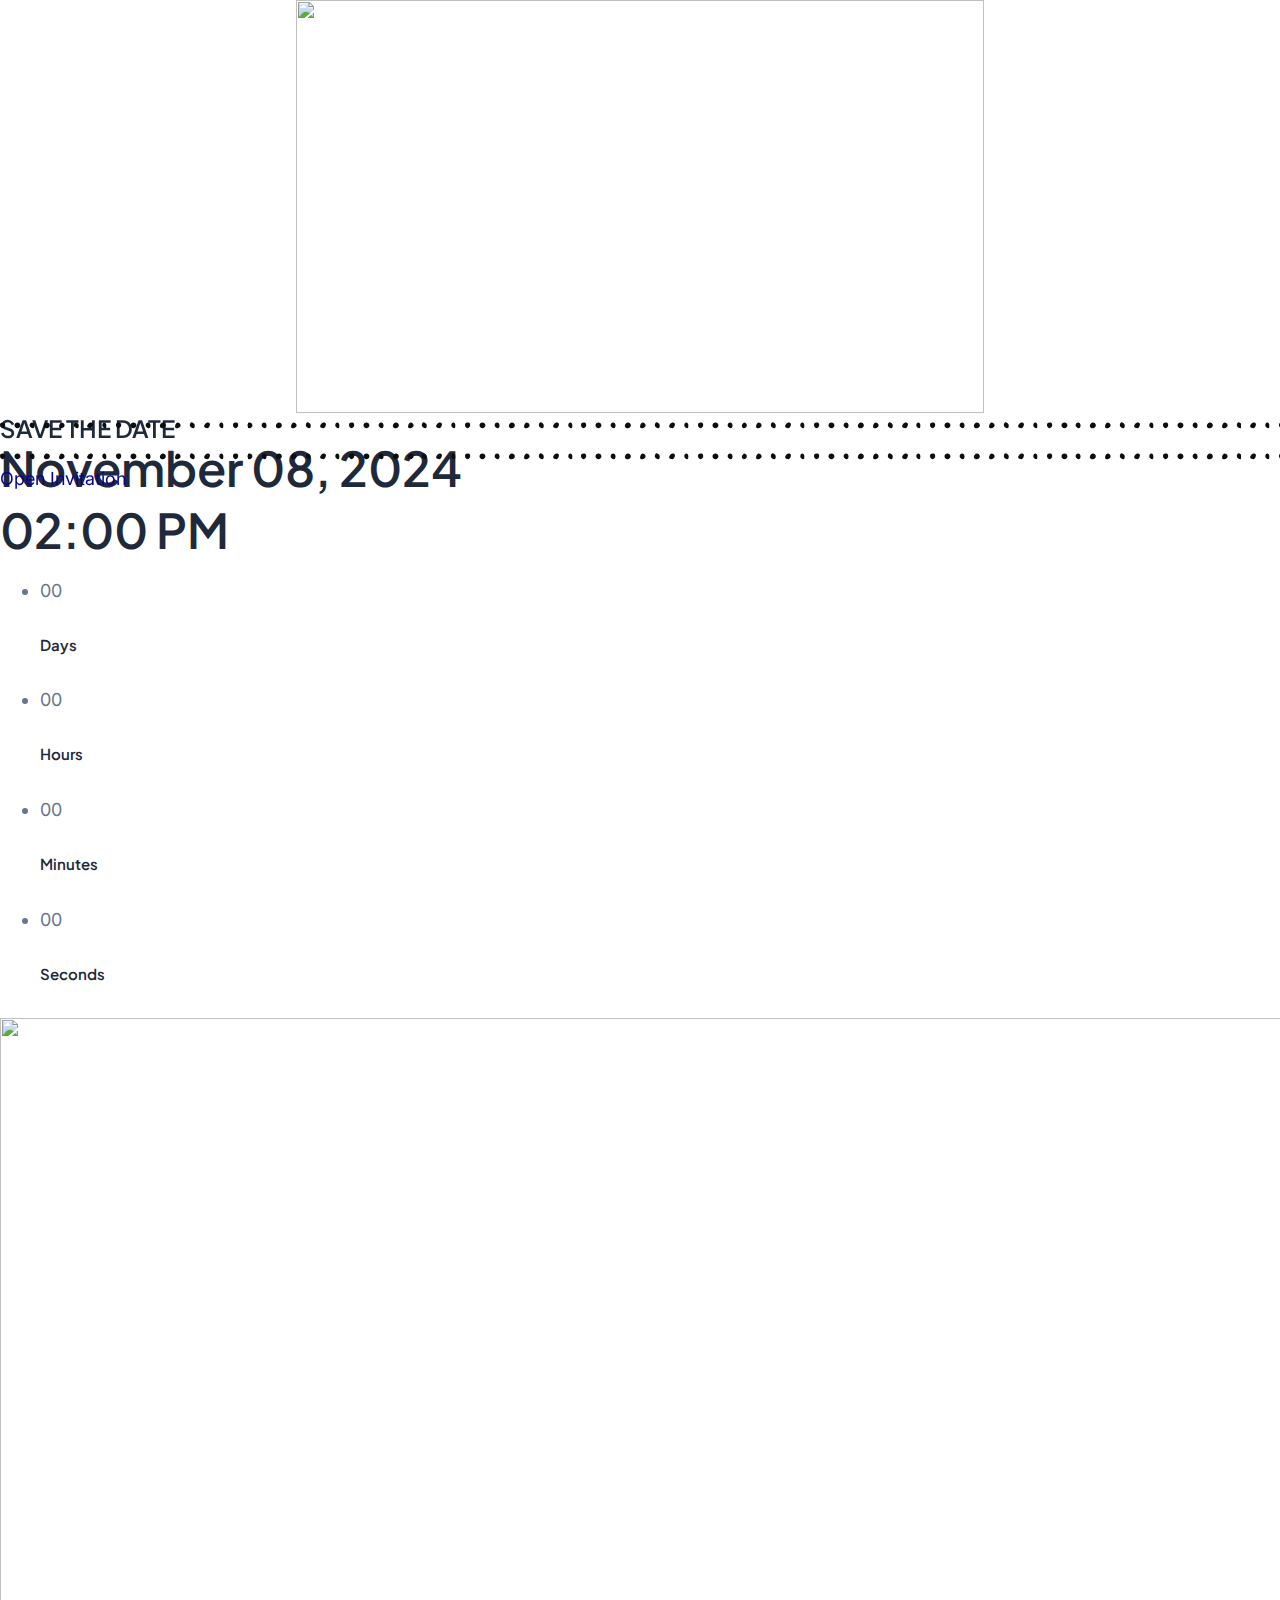
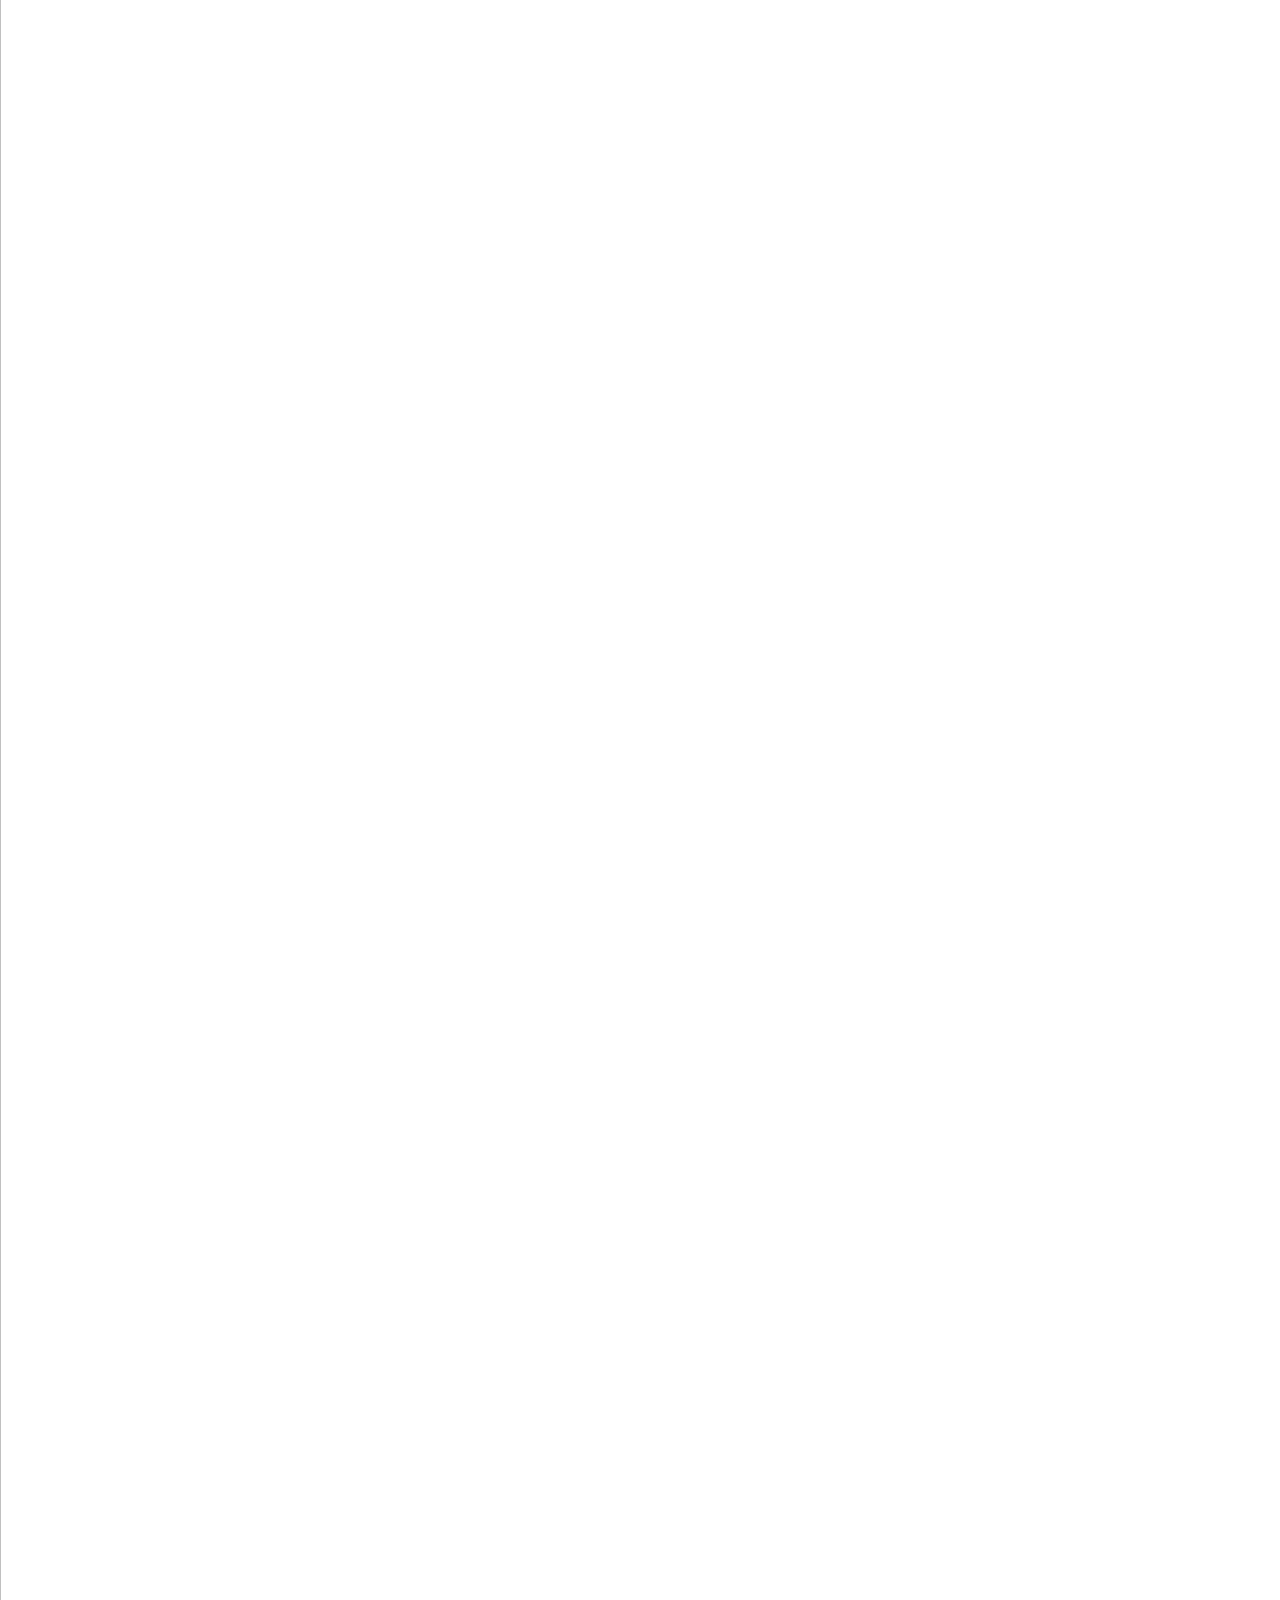
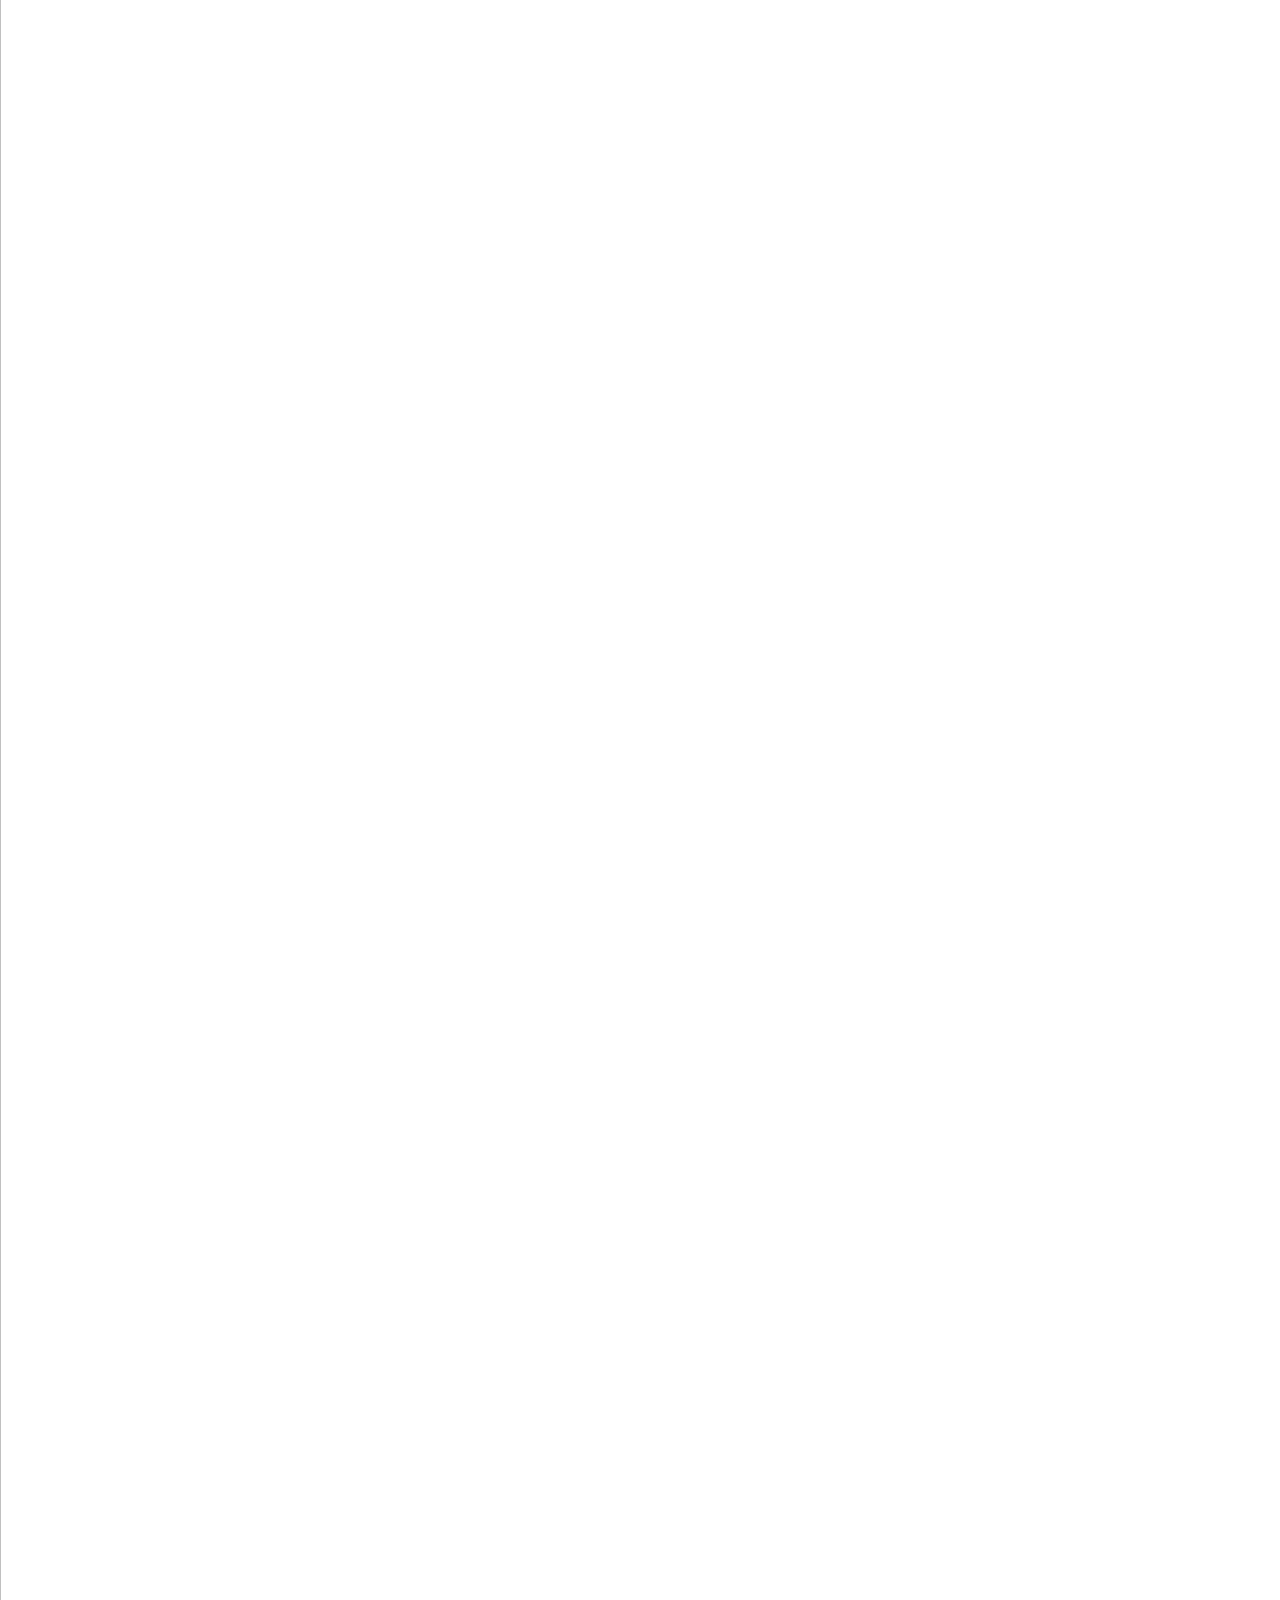
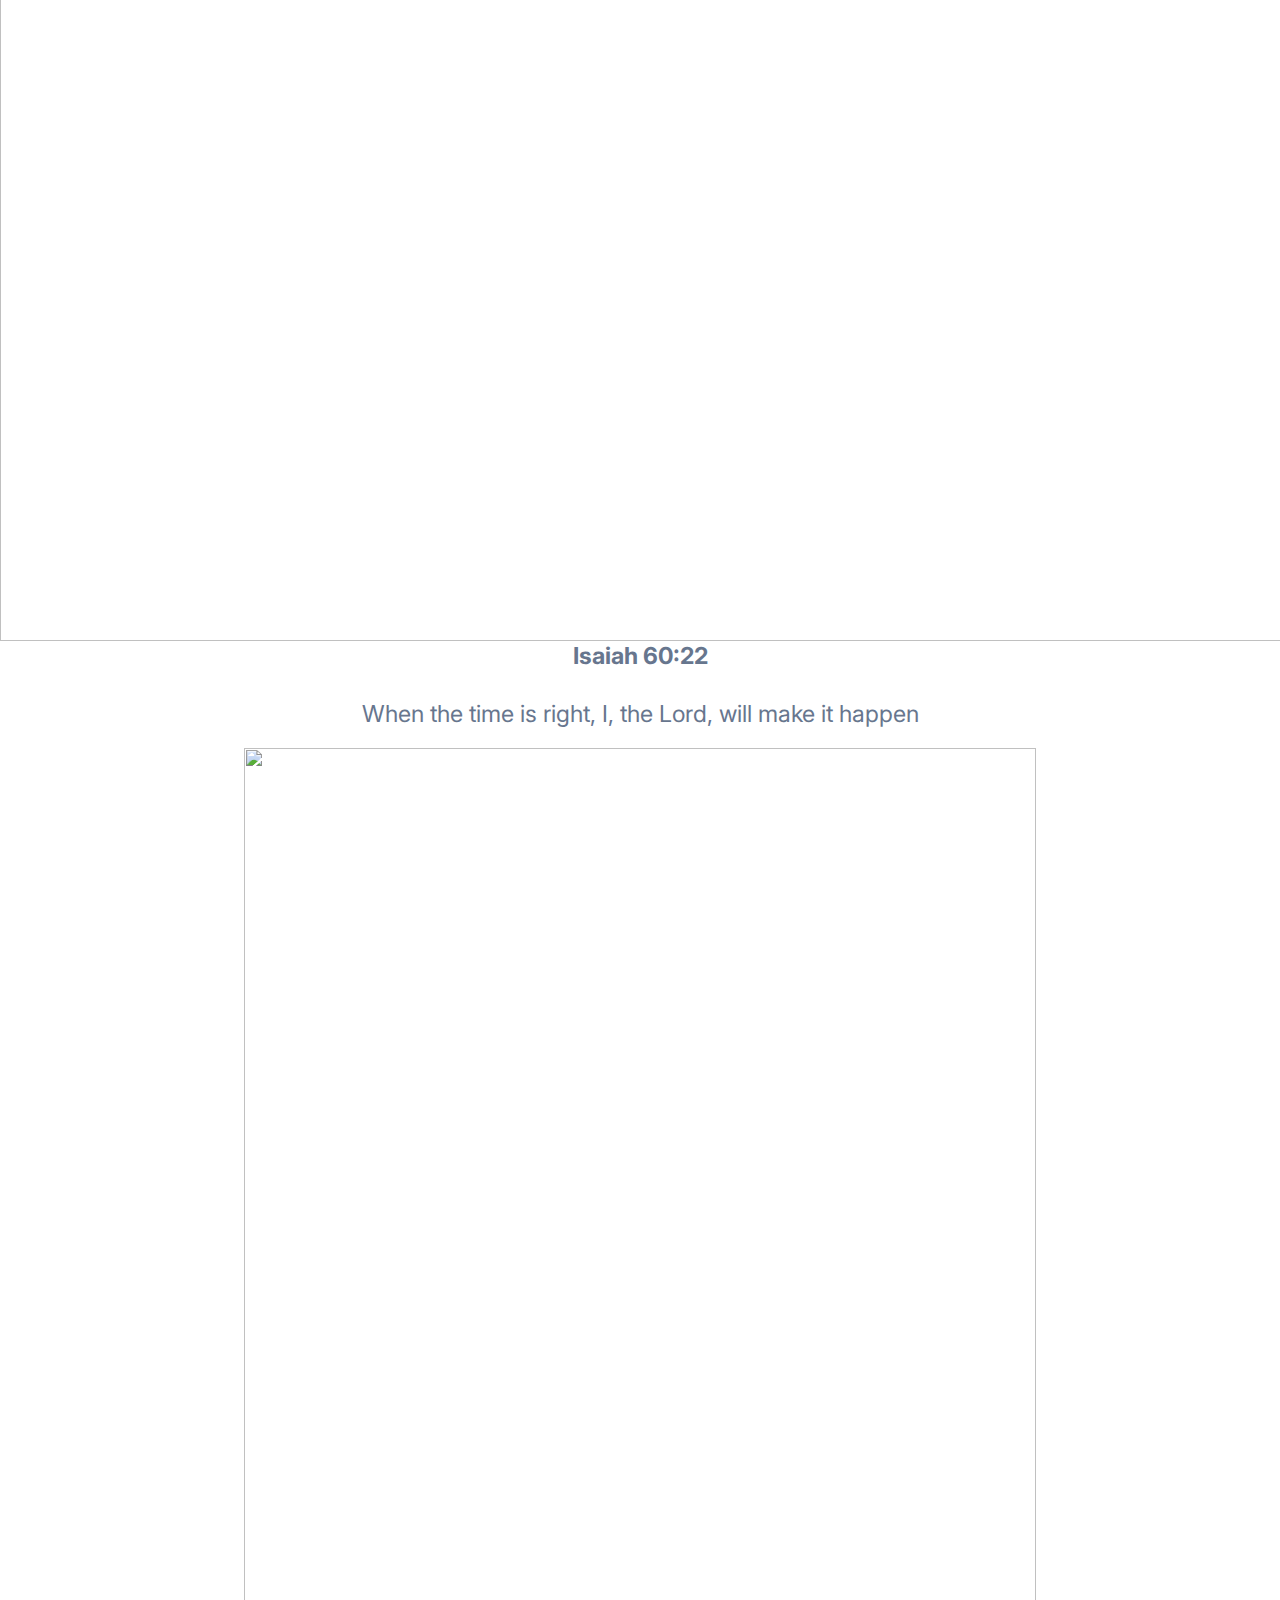
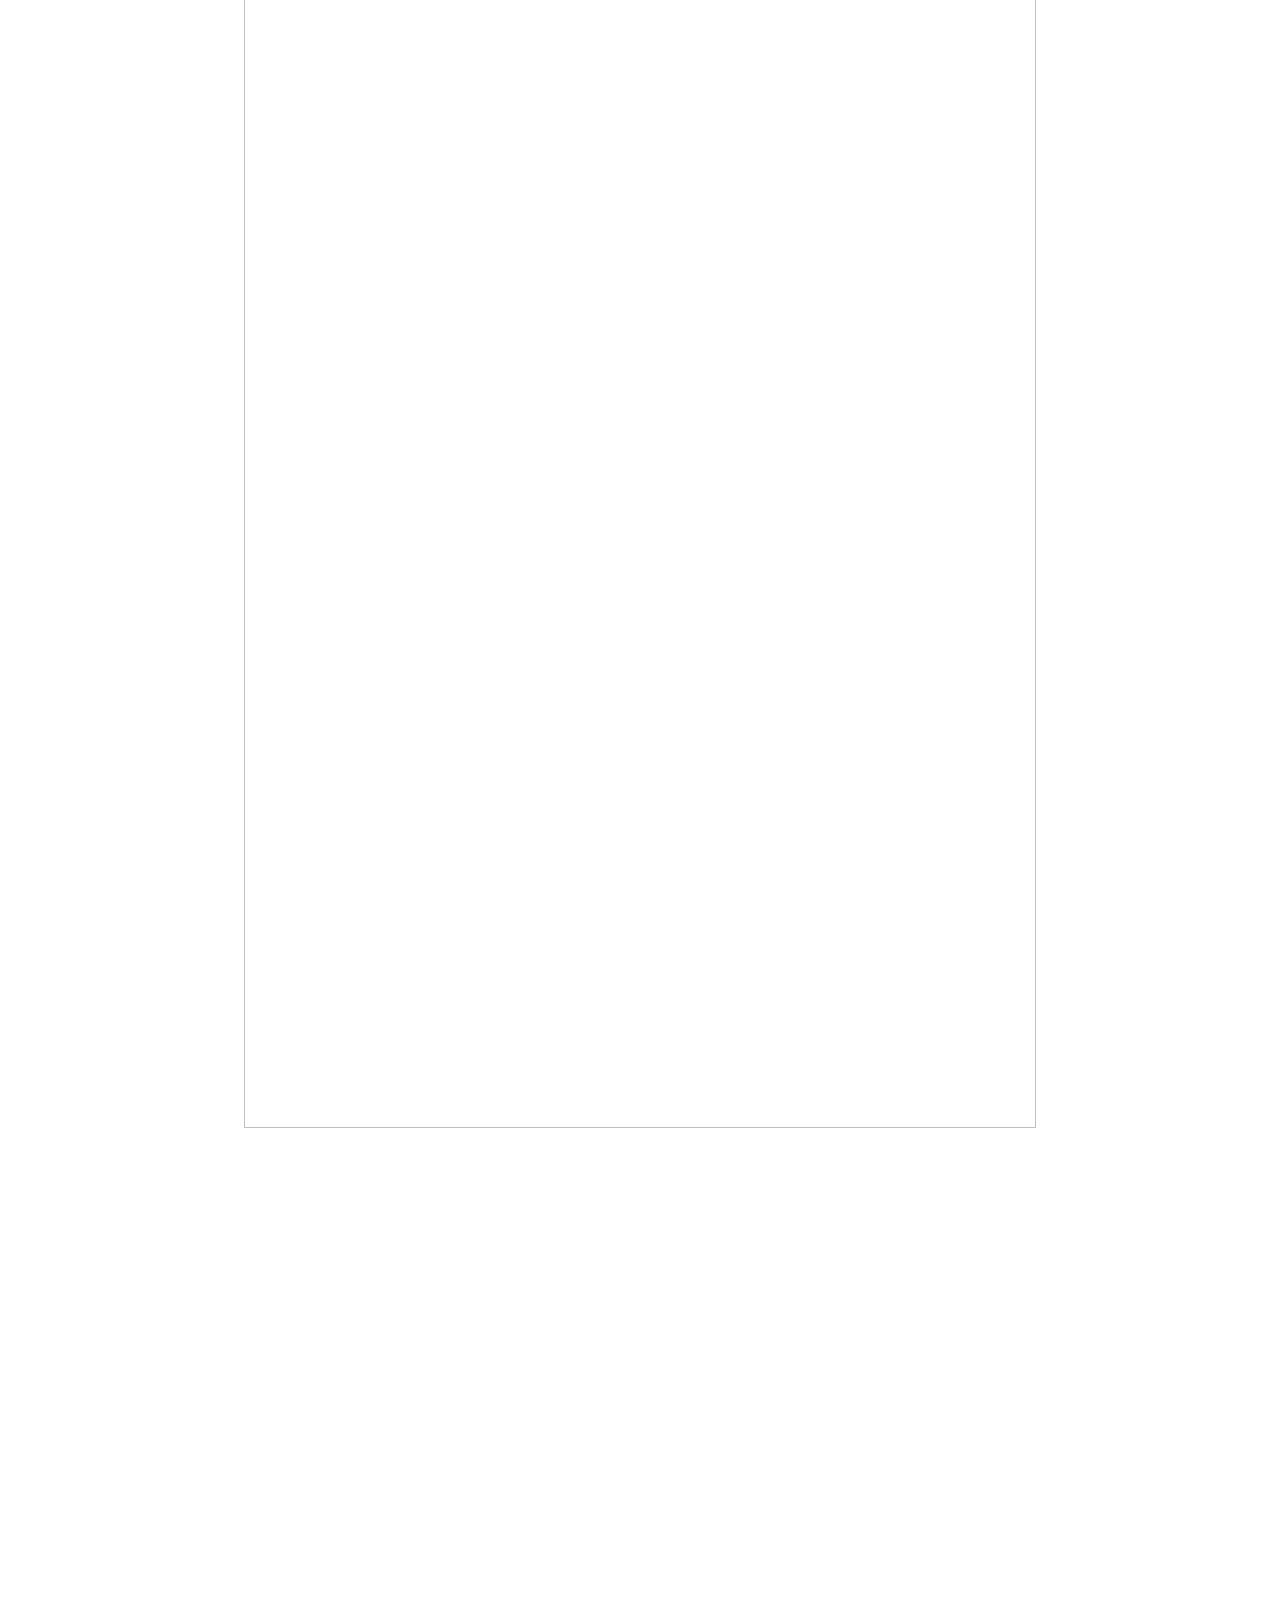
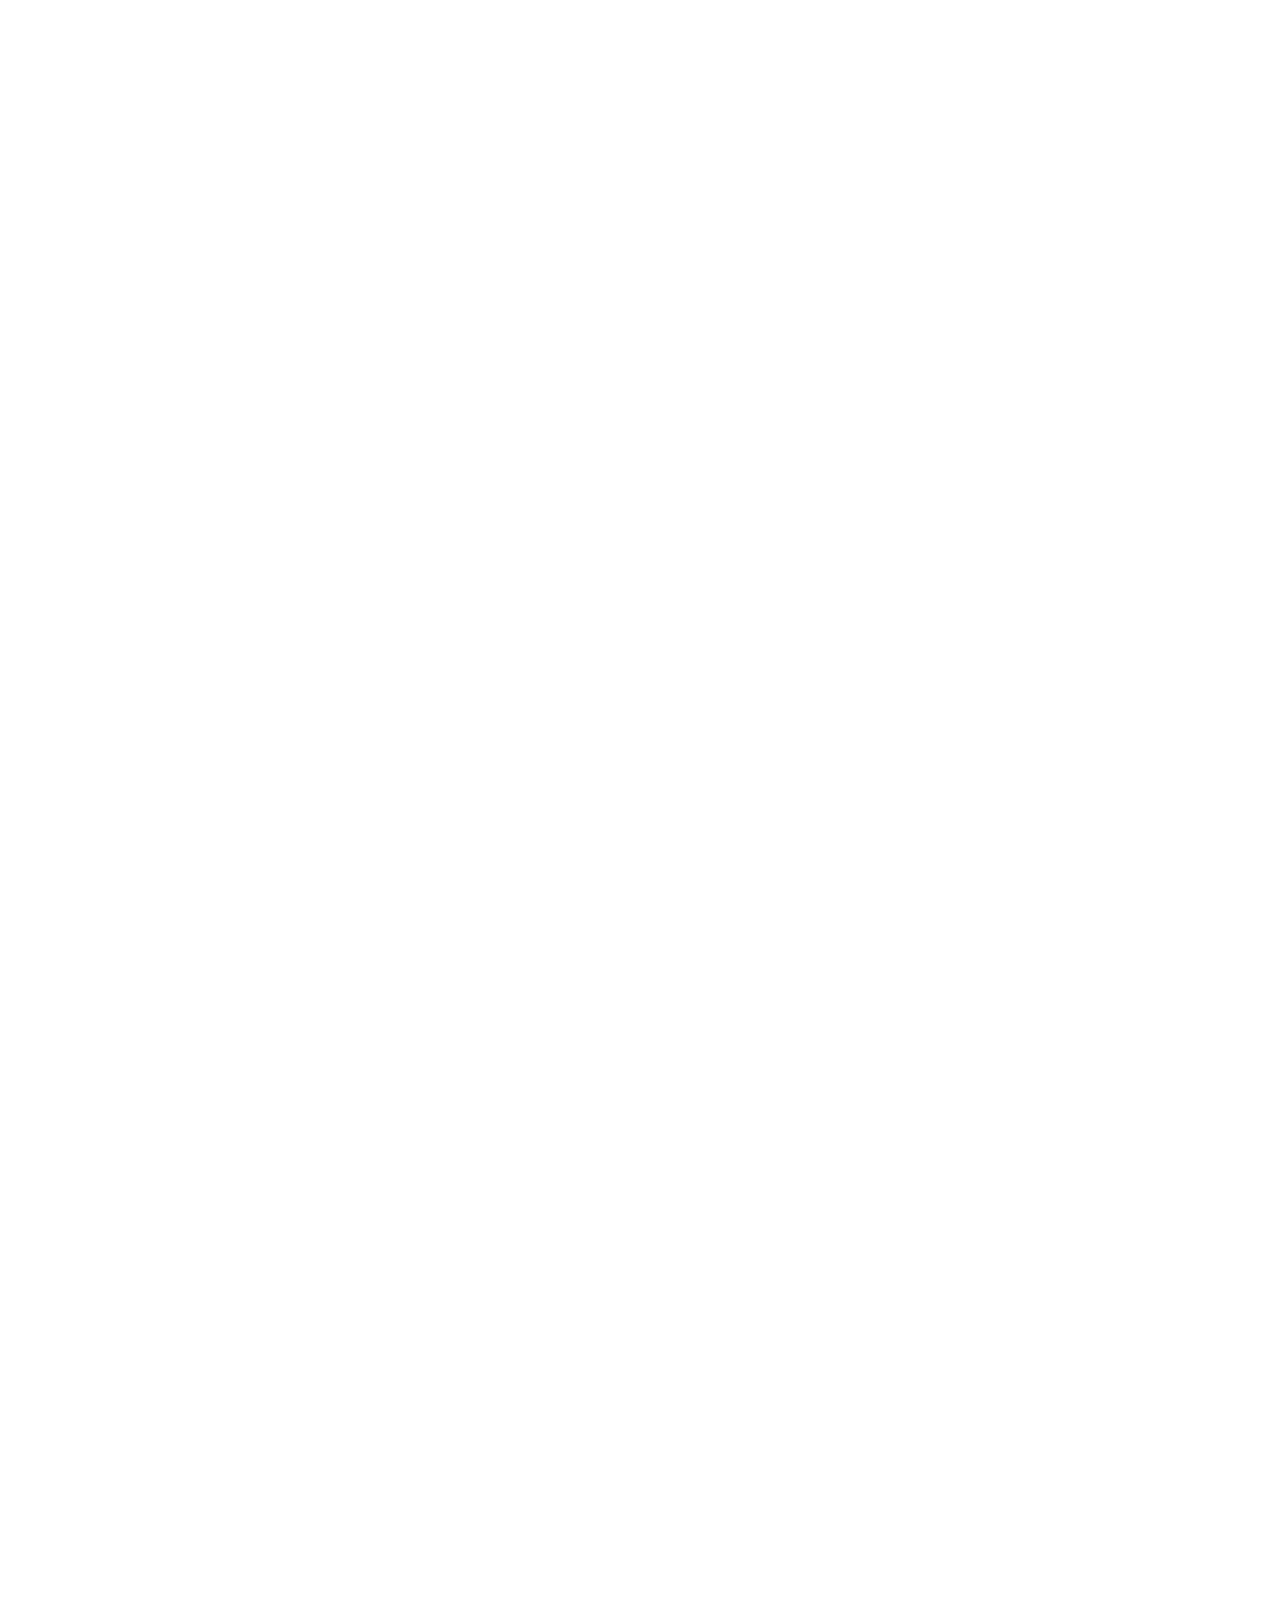
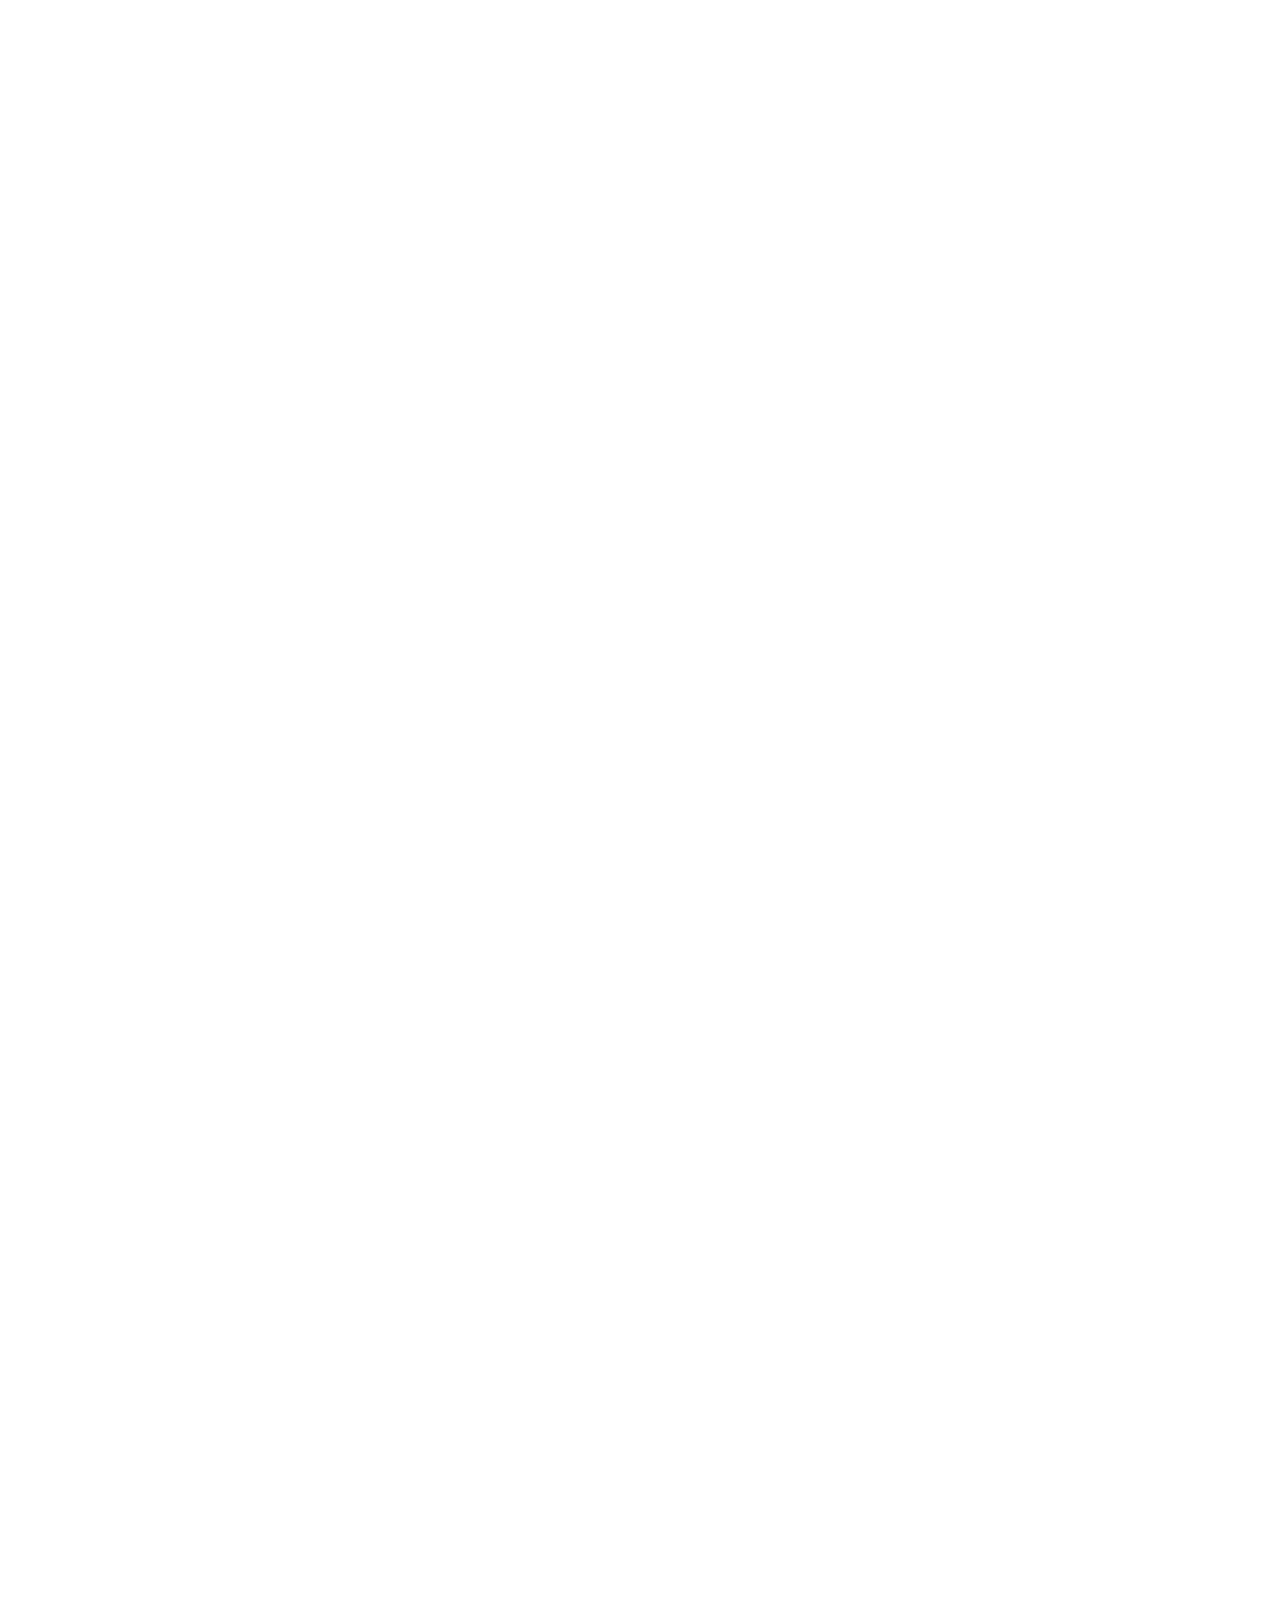
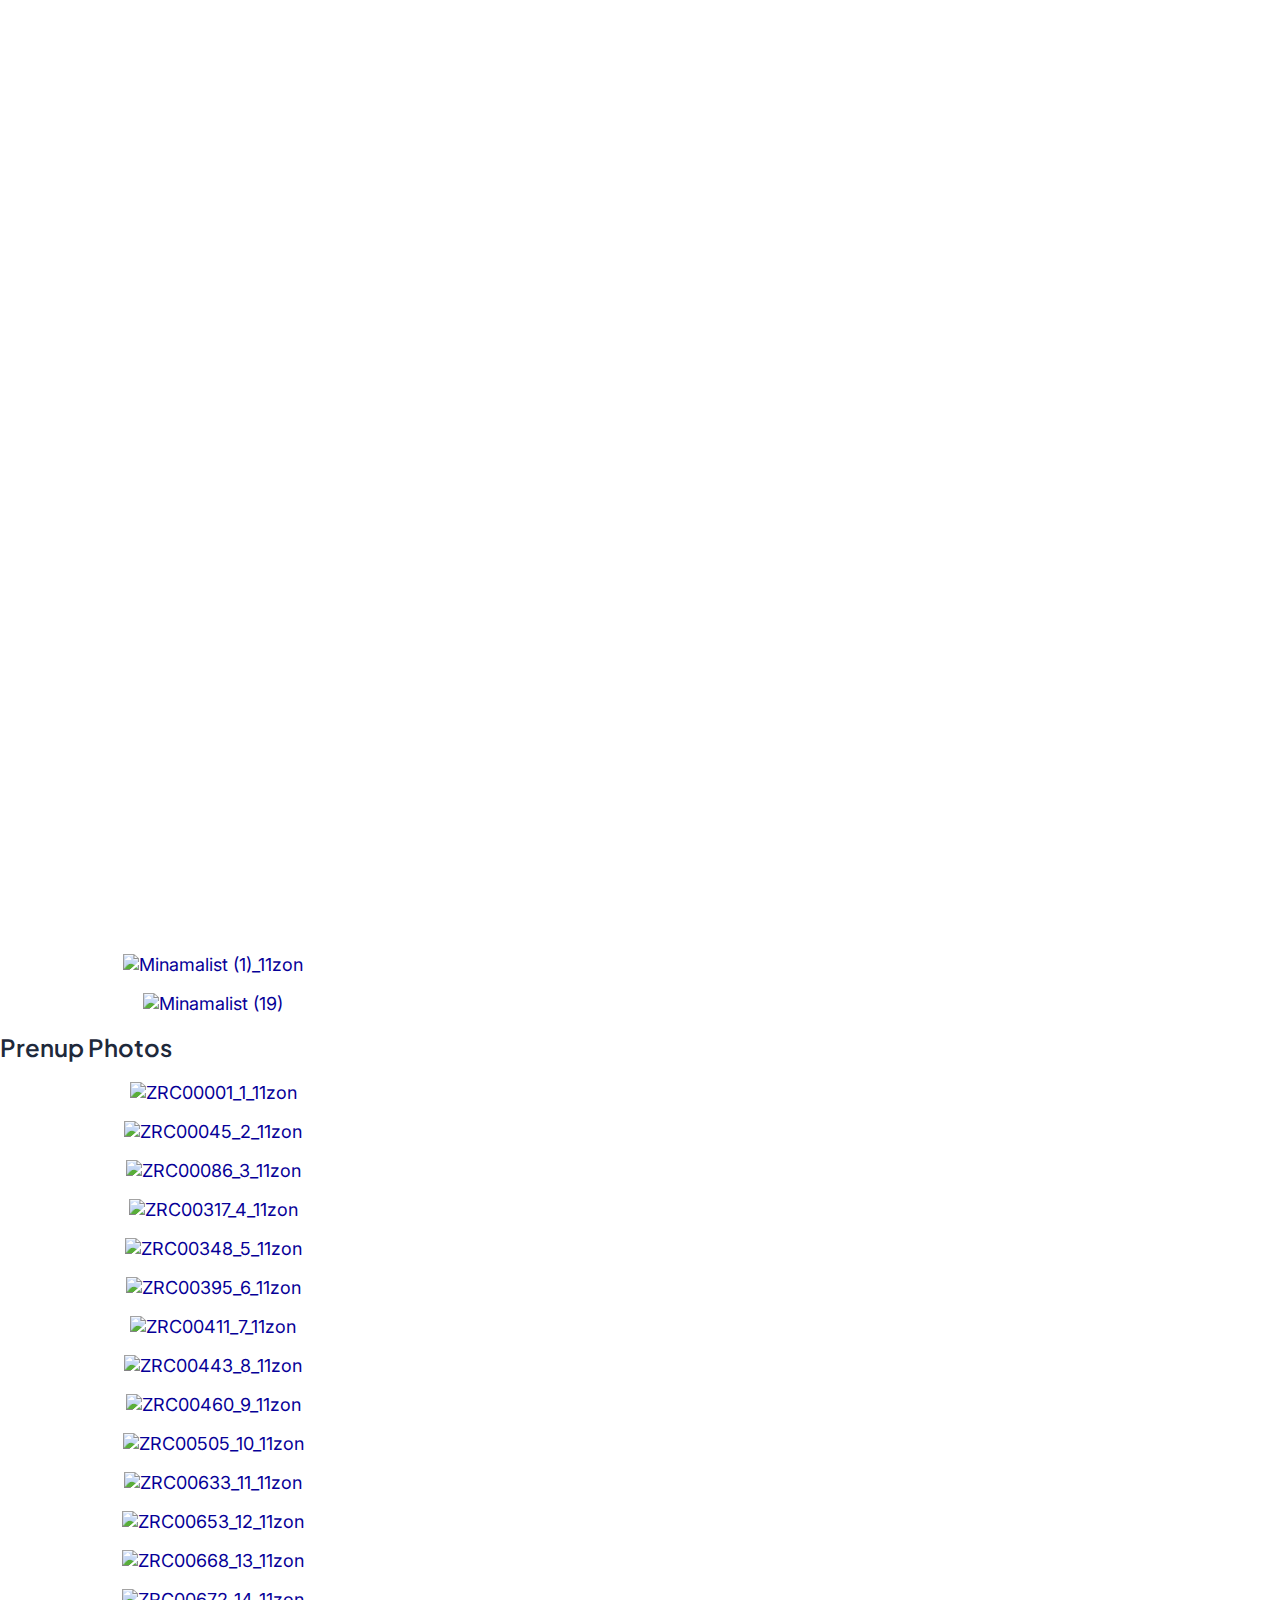
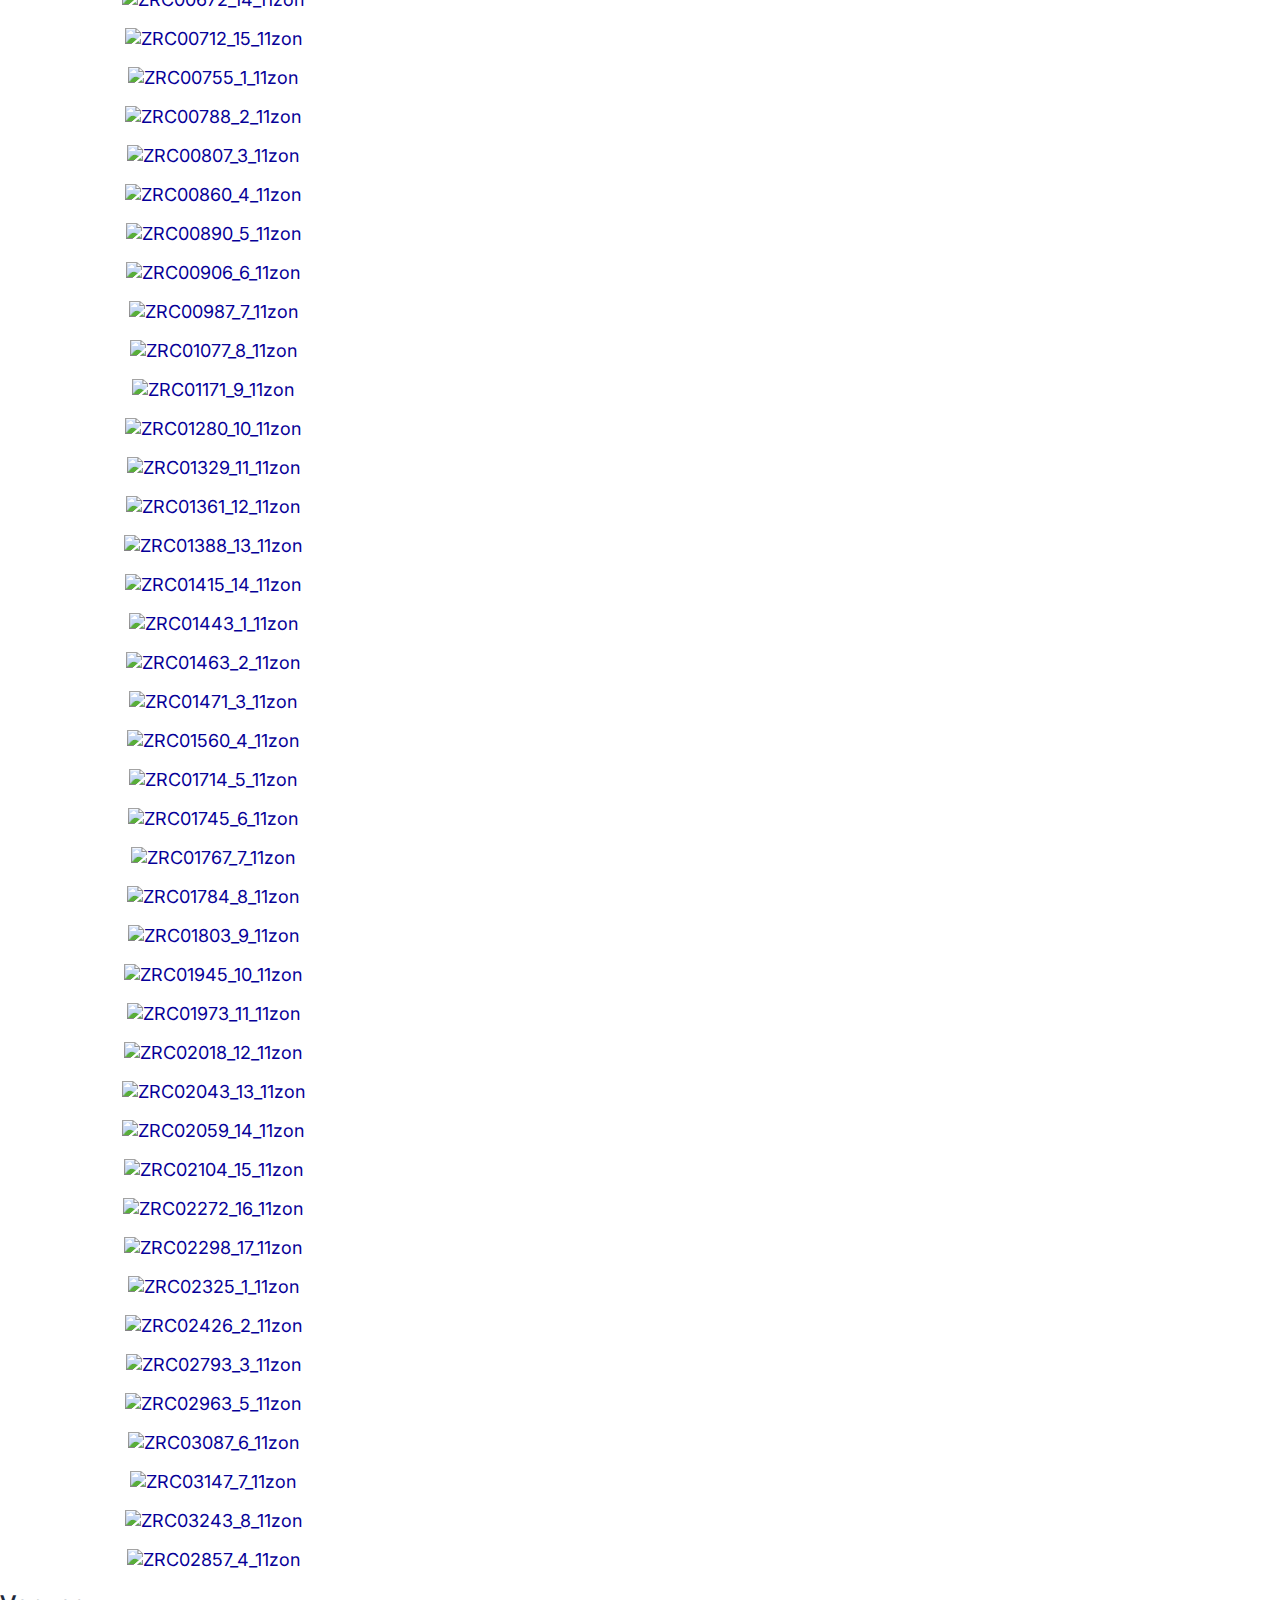
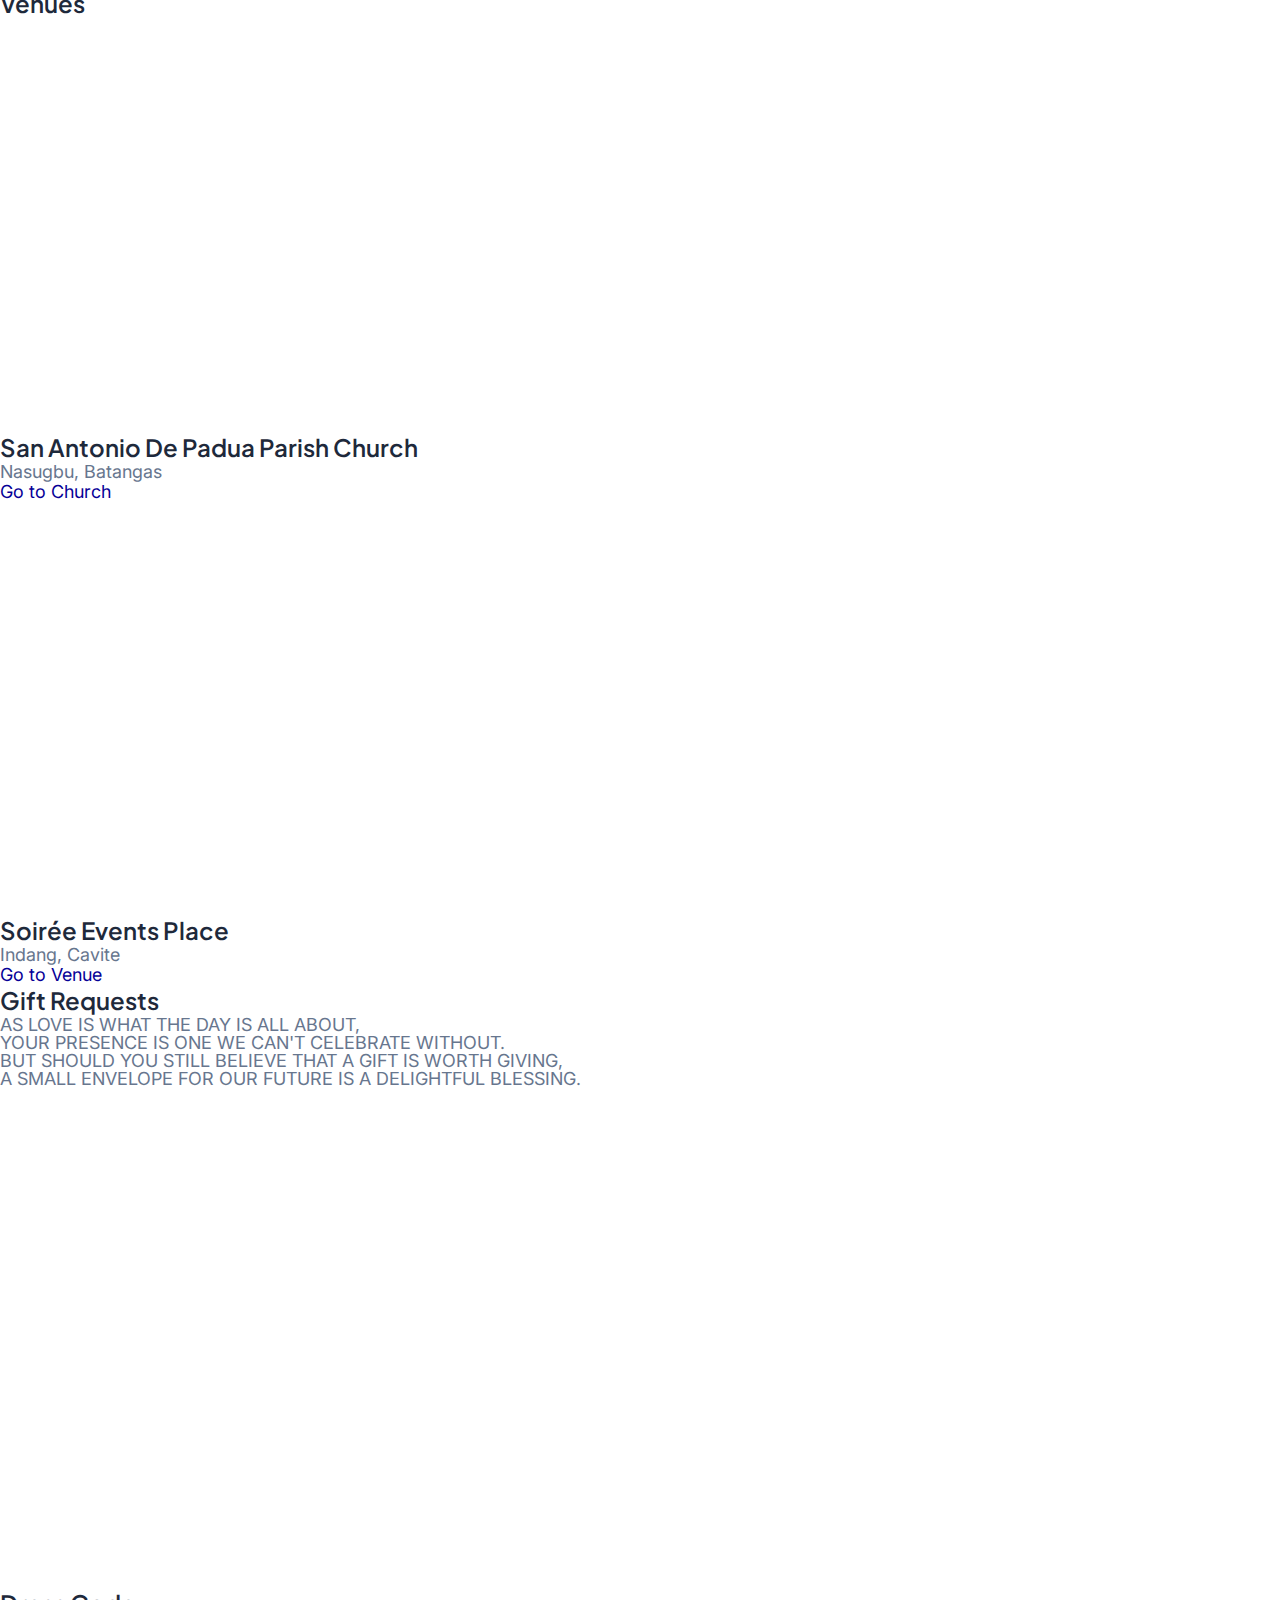
==== index.html @ ca51f76d "10-21 update" ====
<!DOCTYPE html>
<html lang="en-US">

<head>
    <meta charset="UTF-8">
    <script>
        var theplus_ajax_url = "https://www.youareinvited.co/wp-admin/admin-ajax.php";
        var theplus_ajax_post_url = "https://www.youareinvited.co/wp-admin/admin-post.php";
        var theplus_nonce = "558c67c338";
    </script>
    <meta name='robots' content='index, follow, max-image-preview:large, max-snippet:-1, max-video-preview:-1' />

    <!-- This site is optimized with the Yoast SEO plugin v21.4 - https://yoast.com/wordpress/plugins/seo/ -->
    <title>Reginald and Majilene are Getting Married! - You Are Invited</title>
    <meta property="og:locale" content="en_US" />
    <meta property="og:type" content="article" />
    <meta property="og:title" content="Majilene and Reginald are Getting Married! - You Are Invited" />
    <meta property="og:description" content="Go to [&hellip;]"
    />
    <meta property="og:image" content="./maj-and-regi/images/placeholdbg.jpg" />
    <meta property="og:image:width" content="4544" />
    <meta property="og:image:height" content="3029" />
    <meta property="og:image:type" content="image/jpeg" />
    <meta name="twitter:card" content="summary_large_image" />
    <meta name="twitter:label1" content="Est. reading time" />
    <meta name="twitter:data1" content="18 minutes" />
    <script type="application/ld+json" class="yoast-schema-graph">
        {
            "@context": "https://schema.org",
            "@graph": [{
                "@type": "WebPage",
                "@id": "https://www.youareinvited.co/aldrin-and-jc/",
                "url": "https://www.youareinvited.co/aldrin-and-jc/",
                "name": "Aldrin and Jc are Getting Married! - You Are Invited",
                "isPartOf": {
                    "@id": "https://www.youareinvited.co/#website"
                },
                "primaryImageOfPage": {
                    "@id": "https://www.youareinvited.co/aldrin-and-jc/#primaryimage"
                },
                "image": {
                    "@id": "https://www.youareinvited.co/aldrin-and-jc/#primaryimage"
                },
                "thumbnailUrl": "./maj-and-regi/images/placeholdbg.jp
        g",
                "datePublished": "2024-01-28T03:52:00+00:00",
                "dateModified": "2024-03-21T15:21:07+00:00",
                "breadcrumb": {
                    "@id": "https://www.youareinvited.co/aldrin-and-jc/#breadcrumb"
                },
                "inLanguage": "en-US",
                "potentialAction": [{
                    "@type": "ReadAction",
                    "target": ["https://www.youareinvited.co/aldrin-and-jc/"]
                }]
            }, {
                "@type": "ImageObject",
                "inLanguage": "en-US",
                "@id": "https://www.youareinvited.co/aldrin-and-jc/#primaryimage",
                "url": "./maj-and-regi/images/placeholdbg.jp
        g",
                "contentUrl": "./maj-and-regi/images/placeholdbg.jp
        g",
                "width": 4544,
                "height": 3029
            }, {
                "@type": "BreadcrumbList",
                "@id": "https://www.youareinvited.co/aldrin-and-jc/#breadcrumb",
                "itemListElement": [{
                    "@type": "ListItem",
                    "position": 1,
                    "name": "Home",
                    "item": "https://www.youareinvited.co/"
                }, {
                    "@type": "ListItem",
                    "position": 2,
                    "name": "Aldrin and Jc are Getting Married!"
                }]
            }, {
                "@type": "WebSite",
                "@id": "https://www.youareinvited.co/#website",
                "url": "https://www.youareinvited.co/",
                "name": "You Are Invited",
                "description": "you are invited",
                "potentialAction": [{
                    "@type": "SearchAction",
                    "target": {
                        "@type": "EntryPoint",
                        "urlTemplate": "https://www.youareinvited.co/?s={search_term_string}"
                    },
                    "query-input": "required name=search_term_string"
                }],
                "inLanguage": "en-US"
            }]
        }
    </script>
    <!-- / Yoast SEO plugin. -->


    <link rel='dns-prefetch' href='//fonts.googleapis.com' />
    
    <link rel="alternate" type="application/rss+xml" title="You Are Invited &raquo; Feed" href="https://www.youareinvited.co/feed/" />
    <link rel="alternate" type="application/rss+xml" title="You Are Invited &raquo; Comments Feed" href="https://www.youareinvited.co/comments/feed/" />
    <!-- This site uses the Google Analytics by MonsterInsights plugin v8.20.1 - Using Analytics tracking - https://www.monsterinsights.com/ -->
    <script src="//www.googletagmanager.com/gtag/js?id=G-PQPXHNN3ZW" data-cfasync="false" data-wpfc-render="false" async></script>
    <script data-cfasync="false" data-wpfc-render="false">
        var mi_version = '8.20.1';
        var mi_track_user = true;
        var mi_no_track_reason = '';

        var disableStrs = [
            'ga-disable-G-PQPXHNN3ZW',
        ];

        /* Function to detect opted out users */
        function __gtagTrackerIsOptedOut() {
            for (var index = 0; index < disableStrs.length; index++) {
                if (document.cookie.indexOf(disableStrs[index] + '=true') > -1) {
                    return true;
                }
            }

            return false;
        }

        /* Disable tracking if the opt-out cookie exists. */
        if (__gtagTrackerIsOptedOut()) {
            for (var index = 0; index < disableStrs.length; index++) {
                window[disableStrs[index]] = true;
            }
        }

        /* Opt-out function */
        function __gtagTrackerOptout() {
            for (var index = 0; index < disableStrs.length; index++) {
                document.cookie = disableStrs[index] + '=true; expires=Thu, 31 Dec 2099 23:59:59 UTC; path=/';
                window[disableStrs[index]] = true;
            }
        }

        if ('undefined' === typeof gaOptout) {
            function gaOptout() {
                __gtagTrackerOptout();
            }
        }
        window.dataLayer = window.dataLayer || [];

        window.MonsterInsightsDualTracker = {
            helpers: {},
            trackers: {},
        };
        if (mi_track_user) {
            function __gtagDataLayer() {
                dataLayer.push(arguments);
            }

            function __gtagTracker(type, name, parameters) {
                if (!parameters) {
                    parameters = {};
                }

                if (parameters.send_to) {
                    __gtagDataLayer.apply(null, arguments);
                    return;
                }

                if (type === 'event') {
                    parameters.send_to = monsterinsights_frontend.v4_id;
                    var hookName = name;
                    if (typeof parameters['event_category'] !== 'undefined') {
                        hookName = parameters['event_category'] + ':' + name;
                    }

                    if (typeof MonsterInsightsDualTracker.trackers[hookName] !== 'undefined') {
                        MonsterInsightsDualTracker.trackers[hookName](parameters);
                    } else {
                        __gtagDataLayer('event', name, parameters);
                    }

                } else {
                    __gtagDataLayer.apply(null, arguments);
                }
            }

            __gtagTracker('js', new Date());
            __gtagTracker('set', {
                'developer_id.dZGIzZG': true,
            });
            __gtagTracker('config', 'G-PQPXHNN3ZW', {
                "forceSSL": "true",
                "link_attribution": "true"
            });
            window.gtag = __gtagTracker;
            (function() {
                /* https://developers.google.com/analytics/devguides/collection/analyticsjs/ */
                /* ga and __gaTracker compatibility shim. */
                var noopfn = function() {
                    return null;
                };
                var newtracker = function() {
                    return new Tracker();
                };
                var Tracker = function() {
                    return null;
                };
                var p = Tracker.prototype;
                p.get = noopfn;
                p.set = noopfn;
                p.send = function() {
                    var args = Array.prototype.slice.call(arguments);
                    args.unshift('send');
                    __gaTracker.apply(null, args);
                };
                var __gaTracker = function() {
                    var len = arguments.length;
                    if (len === 0) {
                        return;
                    }
                    var f = arguments[len - 1];
                    if (typeof f !== 'object' || f === null || typeof f.hitCallback !== 'function') {
                        if ('send' === arguments[0]) {
                            var hitConverted, hitObject = false,
                                action;
                            if ('event' === arguments[1]) {
                                if ('undefined' !== typeof arguments[3]) {
                                    hitObject = {
                                        'eventAction': arguments[3],
                                        'eventCategory': arguments[2],
                                        'eventLabel': arguments[4],
                                        'value': arguments[5] ? arguments[5] : 1,
                                    }
                                }
                            }
                            if ('pageview' === arguments[1]) {
                                if ('undefined' !== typeof arguments[2]) {
                                    hitObject = {
                                        'eventAction': 'page_view',
                                        'page_path': arguments[2],
                                    }
                                }
                            }
                            if (typeof arguments[2] === 'object') {
                                hitObject = arguments[2];
                            }
                            if (typeof arguments[5] === 'object') {
                                Object.assign(hitObject, arguments[5]);
                            }
                            if ('undefined' !== typeof arguments[1].hitType) {
                                hitObject = arguments[1];
                                if ('pageview' === hitObject.hitType) {
                                    hitObject.eventAction = 'page_view';
                                }
                            }
                            if (hitObject) {
                                action = 'timing' === arguments[1].hitType ? 'timing_complete' : hitObject.eventAction;
                                hitConverted = mapArgs(hitObject);
                                __gtagTracker('event', action, hitConverted);
                            }
                        }
                        return;
                    }

                    function mapArgs(args) {
                        var arg, hit = {};
                        var gaMap = {
                            'eventCategory': 'event_category',
                            'eventAction': 'event_action',
                            'eventLabel': 'event_label',
                            'eventValue': 'event_value',
                            'nonInteraction': 'non_interaction',
                            'timingCategory': 'event_category',
                            'timingVar': 'name',
                            'timingValue': 'value',
                            'timingLabel': 'event_label',
                            'page': 'page_path',
                            'location': 'page_location',
                            'title': 'page_title',
                        };
                        for (arg in args) {
                            if (!(!args.hasOwnProperty(arg) || !gaMap.hasOwnProperty(arg))) {
                                hit[gaMap[arg]] = args[arg];
                            } else {
                                hit[arg] = args[arg];
                            }
                        }
                        return hit;
                    }

                    try {
                        f.hitCallback();
                    } catch (ex) {}
                };
                __gaTracker.create = newtracker;
                __gaTracker.getByName = newtracker;
                __gaTracker.getAll = function() {
                    return [];
                };
                __gaTracker.remove = noopfn;
                __gaTracker.loaded = true;
                window['__gaTracker'] = __gaTracker;
            })();
        } else {
            console.log("");
            (function() {
                function __gtagTracker() {
                    return null;
                }

                window['__gtagTracker'] = __gtagTracker;
                window['gtag'] = __gtagTracker;
            })();
        }
    </script>
    <!-- / Google Analytics by MonsterInsights -->
    <script>
        window._wpemojiSettings = {
            "baseUrl": "https:\/\/s.w.org\/images\/core\/emoji\/14.0.0\/72x72\/",
            "ext": ".png",
            "svgUrl": "https:\/\/s.w.org\/images\/core\/emoji\/14.0.0\/svg\/",
            "svgExt": ".svg",
            "source": {
                "concatemoji": "https:\/\/www.youareinvited.co\/wp-includes\/js\/wp-emoji-release.min.js?ver=6.4.5"
            }
        };
        /*! This file is auto-generated */
        ! function(i, n) {
            var o, s, e;

            function c(e) {
                try {
                    var t = {
                        supportTests: e,
                        timestamp: (new Date).valueOf()
                    };
                    sessionStorage.setItem(o, JSON.stringify(t))
                } catch (e) {}
            }

            function p(e, t, n) {
                e.clearRect(0, 0, e.canvas.width, e.canvas.height), e.fillText(t, 0, 0);
                var t = new Uint32Array(e.getImageData(0, 0, e.canvas.width, e.canvas.height).data),
                    r = (e.clearRect(0, 0, e.canvas.width, e.canvas.height), e.fillText(n, 0, 0), new Uint32Array(e.getImageData(0, 0, e.canvas.width, e.canvas.height).data));
                return t.every(function(e, t) {
                    return e === r[t]
                })
            }

            function u(e, t, n) {
                switch (t) {
                    case "flag":
                        return n(e, "\ud83c\udff3\ufe0f\u200d\u26a7\ufe0f", "\ud83c\udff3\ufe0f\u200b\u26a7\ufe0f") ? !1 : !n(e, "\ud83c\uddfa\ud83c\uddf3", "\ud83c\uddfa\u200b\ud83c\uddf3") && !n(e, "\ud83c\udff4\udb40\udc67\udb40\udc62\udb40\udc65\udb40\udc6e\udb40\udc67\udb40\udc7f", "\ud83c\udff4\u200b\udb40\udc67\u200b\udb40\udc62\u200b\udb40\udc65\u200b\udb40\udc6e\u200b\udb40\udc67\u200b\udb40\udc7f");
                    case "emoji":
                        return !n(e, "\ud83e\udef1\ud83c\udffb\u200d\ud83e\udef2\ud83c\udfff", "\ud83e\udef1\ud83c\udffb\u200b\ud83e\udef2\ud83c\udfff")
                }
                return !1
            }

            function f(e, t, n) {
                var r = "undefined" != typeof WorkerGlobalScope && self instanceof WorkerGlobalScope ? new OffscreenCanvas(300, 150) : i.createElement("canvas"),
                    a = r.getContext("2d", {
                        willReadFrequently: !0
                    }),
                    o = (a.textBaseline = "top", a.font = "600 32px Arial", {});
                return e.forEach(function(e) {
                    o[e] = t(a, e, n)
                }), o
            }

            function t(e) {
                var t = i.createElement("script");
                t.src = e, t.defer = !0, i.head.appendChild(t)
            }
            "undefined" != typeof Promise && (o = "wpEmojiSettingsSupports", s = ["flag", "emoji"], n.supports = {
                everything: !0,
                everythingExceptFlag: !0
            }, e = new Promise(function(e) {
                i.addEventListener("DOMContentLoaded", e, {
                    once: !0
                })
            }), new Promise(function(t) {
                var n = function() {
                    try {
                        var e = JSON.parse(sessionStorage.getItem(o));
                        if ("object" == typeof e && "number" == typeof e.timestamp && (new Date).valueOf() < e.timestamp + 604800 && "object" == typeof e.supportTests) return e.supportTests
                    } catch (e) {}
                    return null
                }();
                if (!n) {
                    if ("undefined" != typeof Worker && "undefined" != typeof OffscreenCanvas && "undefined" != typeof URL && URL.createObjectURL && "undefined" != typeof Blob) try {
                        var e = "postMessage(" + f.toString() + "(" + [JSON.stringify(s), u.toString(), p.toString()].join(",") + "));",
                            r = new Blob([e], {
                                type: "text/javascript"
                            }),
                            a = new Worker(URL.createObjectURL(r), {
                                name: "wpTestEmojiSupports"
                            });
                        return void(a.onmessage = function(e) {
                            c(n = e.data), a.terminate(), t(n)
                        })
                    } catch (e) {}
                    c(n = f(s, u, p))
                }
                t(n)
            }).then(function(e) {
                for (var t in e) n.supports[t] = e[t], n.supports.everything = n.supports.everything && n.supports[t], "flag" !== t && (n.supports.everythingExceptFlag = n.supports.everythingExceptFlag && n.supports[t]);
                n.supports.everythingExceptFlag = n.supports.everythingExceptFlag && !n.supports.flag, n.DOMReady = !1, n.readyCallback = function() {
                    n.DOMReady = !0
                }
            }).then(function() {
                return e
            }).then(function() {
                var e;
                n.supports.everything || (n.readyCallback(), (e = n.source || {}).concatemoji ? t(e.concatemoji) : e.wpemoji && e.twemoji && (t(e.twemoji), t(e.wpemoji)))
            }))
        }((window, document), window._wpemojiSettings);
    </script>
    <link rel='stylesheet' id='astra-theme-css-css' href='https://www.youareinvited.co/wp-content/themes/astra/assets/css/minified/main.min.css?ver=4.6.15' media='all' />
    <style id='astra-theme-css-inline-css'>
        :root {
            --ast-post-nav-space: 0;
            --ast-container-default-xlg-padding: 3em;
            --ast-container-default-lg-padding: 3em;
            --ast-container-default-slg-padding: 2em;
            --ast-container-default-md-padding: 3em;
            --ast-container-default-sm-padding: 3em;
            --ast-container-default-xs-padding: 2.4em;
            --ast-container-default-xxs-padding: 1.8em;
            --ast-code-block-background: #ECEFF3;
            --ast-comment-inputs-background: #F9FAFB;
            --ast-normal-container-width: 1200px;
            --ast-narrow-container-width: 750px;
            --ast-blog-title-font-weight: normal;
            --ast-blog-meta-weight: inherit;
        }

        html {
            font-size: 112.5%;
        }

        a {
            color: var(--ast-global-color-0);
        }

        a:hover,
        a:focus {
            color: var(--ast-global-color-1);
        }

        body,
        button,
        input,
        select,
        textarea,
        .ast-button,
        .ast-custom-button {
            font-family: 'Inter', sans-serif;
            font-weight: inherit;
            font-size: 18px;
            font-size: 1rem;
        }

        blockquote {
            color: var(--ast-global-color-3);
        }

        h1,
        .entry-content h1,
        h2,
        .entry-content h2,
        h3,
        .entry-content h3,
        h4,
        .entry-content h4,
        h5,
        .entry-content h5,
        h6,
        .entry-content h6,
        .site-title,
        .site-title a {
            font-family: 'Plus Jakarta Sans', sans-serif;
            font-weight: 600;
        }

        .site-title {
            font-size: 35px;
            font-size: 1.9444444444444rem;
            display: none;
        }

        header .custom-logo-link img {
            max-width: 600px;
            width: 600px;
        }

        .astra-logo-svg {
            width: 600px;
        }

        .site-header .site-description {
            font-size: 15px;
            font-size: 0.83333333333333rem;
            display: none;
        }

        .entry-title {
            font-size: 30px;
            font-size: 1.6666666666667rem;
        }

        .archive .ast-article-post .ast-article-inner,
        .blog .ast-article-post .ast-article-inner,
        .archive .ast-article-post .ast-article-inner:hover,
        .blog .ast-article-post .ast-article-inner:hover {
            overflow: hidden;
        }

        h1,
        .entry-content h1 {
            font-size: 64px;
            font-size: 3.5555555555556rem;
            font-weight: 600;
            font-family: 'Plus Jakarta Sans', sans-serif;
            line-height: 1.4em;
        }

        h2,
        .entry-content h2 {
            font-size: 48px;
            font-size: 2.6666666666667rem;
            font-weight: 600;
            font-family: 'Plus Jakarta Sans', sans-serif;
            line-height: 1.3em;
        }

        h3,
        .entry-content h3 {
            font-size: 24px;
            font-size: 1.3333333333333rem;
            font-weight: 600;
            font-family: 'Plus Jakarta Sans', sans-serif;
            line-height: 1.3em;
        }

        h4,
        .entry-content h4 {
            font-size: 20px;
            font-size: 1.1111111111111rem;
            line-height: 1.2em;
            font-weight: 600;
            font-family: 'Plus Jakarta Sans', sans-serif;
        }

        h5,
        .entry-content h5 {
            font-size: 18px;
            font-size: 1rem;
            line-height: 1.2em;
            font-weight: 600;
            font-family: 'Plus Jakarta Sans', sans-serif;
        }

        h6,
        .entry-content h6 {
            font-size: 15px;
            font-size: 0.83333333333333rem;
            line-height: 1.25em;
            font-weight: 600;
            font-family: 'Plus Jakarta Sans', sans-serif;
        }

        ::selection {
            background-color: var(--ast-global-color-0);
            color: #ffffff;
        }

        body,
        h1,
        .entry-title a,
        .entry-content h1,
        h2,
        .entry-content h2,
        h3,
        .entry-content h3,
        h4,
        .entry-content h4,
        h5,
        .entry-content h5,
        h6,
        .entry-content h6 {
            color: var(--ast-global-color-3);
        }

        .tagcloud a:hover,
        .tagcloud a:focus,
        .tagcloud a.current-item {
            color: #ffffff;
            border-color: var(--ast-global-color-0);
            background-color: var(--ast-global-color-0);
        }

        input:focus,
        input[type="text"]:focus,
        input[type="email"]:focus,
        input[type="url"]:focus,
        input[type="password"]:focus,
        input[type="reset"]:focus,
        input[type="search"]:focus,
        textarea:focus {
            border-color: var(--ast-global-color-0);
        }

        input[type="radio"]:checked,
        input[type=reset],
        input[type="checkbox"]:checked,
        input[type="checkbox"]:hover:checked,
        input[type="checkbox"]:focus:checked,
        input[type=range]::-webkit-slider-thumb {
            border-color: var(--ast-global-color-0);
            background-color: var(--ast-global-color-0);
            box-shadow: none;
        }

        .site-footer a:hover+.post-count,
        .site-footer a:focus+.post-count {
            background: var(--ast-global-color-0);
            border-color: var(--ast-global-color-0);
        }

        .single .nav-links .nav-previous,
        .single .nav-links .nav-next {
            color: var(--ast-global-color-0);
        }

        .entry-meta,
        .entry-meta * {
            line-height: 1.45;
            color: var(--ast-global-color-0);
        }

        .entry-meta a:not(.ast-button):hover,
        .entry-meta a:not(.ast-button):hover *,
        .entry-meta a:not(.ast-button):focus,
        .entry-meta a:not(.ast-button):focus *,
        .page-links>.page-link,
        .page-links .page-link:hover,
        .post-navigation a:hover {
            color: var(--ast-global-color-1);
        }

        #cat option,
        .secondary .calendar_wrap thead a,
        .secondary .calendar_wrap thead a:visited {
            color: var(--ast-global-color-0);
        }

        .secondary .calendar_wrap #today,
        .ast-progress-val span {
            background: var(--ast-global-color-0);
        }

        .secondary a:hover+.post-count,
        .secondary a:focus+.post-count {
            background: var(--ast-global-color-0);
            border-color: var(--ast-global-color-0);
        }

        .calendar_wrap #today>a {
            color: #ffffff;
        }

        .page-links .page-link,
        .single .post-navigation a {
            color: var(--ast-global-color-0);
        }

        .ast-search-menu-icon .search-form button.search-submit {
            padding: 0 4px;
        }

        .ast-search-menu-icon form.search-form {
            padding-right: 0;
        }

        .ast-search-menu-icon.slide-search input.search-field {
            width: 0;
        }

        .ast-header-search .ast-search-menu-icon.ast-dropdown-active .search-form,
        .ast-header-search .ast-search-menu-icon.ast-dropdown-active .search-field:focus {
            transition: all 0.2s;
        }

        .search-form input.search-field:focus {
            outline: none;
        }

        .ast-archive-title {
            color: var(--ast-global-color-2);
        }

        .widget-title,
        .widget .wp-block-heading {
            font-size: 25px;
            font-size: 1.3888888888889rem;
            color: var(--ast-global-color-2);
        }

        .ast-single-post .entry-content a,
        .ast-comment-content a:not(.ast-comment-edit-reply-wrap a) {
            text-decoration: underline;
        }

        .ast-single-post .wp-block-button .wp-block-button__link,
        .ast-single-post .elementor-button-wrapper .elementor-button,
        .ast-single-post .entry-content .uagb-tab a,
        .ast-single-post .entry-content .uagb-ifb-cta a,
        .ast-single-post .entry-content .wp-block-uagb-buttons a,
        .ast-single-post .entry-content .uabb-module-content a,
        .ast-single-post .entry-content .uagb-post-grid a,
        .ast-single-post .entry-content .uagb-timeline a,
        .ast-single-post .entry-content .uagb-toc__wrap a,
        .ast-single-post .entry-content .uagb-taxomony-box a,
        .ast-single-post .entry-content .woocommerce a,
        .entry-content .wp-block-latest-posts>li>a,
        .ast-single-post .entry-content .wp-block-file__button,
        li.ast-post-filter-single,
        .ast-single-post .wp-block-buttons .wp-block-button.is-style-outline .wp-block-button__link,
        .ast-single-post .ast-comment-content .comment-reply-link,
        .ast-single-post .ast-comment-content .comment-edit-link {
            text-decoration: none;
        }

        .ast-search-menu-icon.slide-search a:focus-visible:focus-visible,
        .astra-search-icon:focus-visible,
        #close:focus-visible,
        a:focus-visible,
        .ast-menu-toggle:focus-visible,
        .site .skip-link:focus-visible,
        .wp-block-loginout input:focus-visible,
        .wp-block-search.wp-block-search__button-inside .wp-block-search__inside-wrapper,
        .ast-header-navigation-arrow:focus-visible,
        .woocommerce .wc-proceed-to-checkout>.checkout-button:focus-visible,
        .woocommerce .woocommerce-MyAccount-navigation ul li a:focus-visible,
        .ast-orders-table__row .ast-orders-table__cell:focus-visible,
        .woocommerce .woocommerce-order-details .order-again>.button:focus-visible,
        .woocommerce .woocommerce-message a.button.wc-forward:focus-visible,
        .woocommerce #minus_qty:focus-visible,
        .woocommerce #plus_qty:focus-visible,
        a#ast-apply-coupon:focus-visible,
        .woocommerce .woocommerce-info a:focus-visible,
        .woocommerce .astra-shop-summary-wrap a:focus-visible,
        .woocommerce a.wc-forward:focus-visible,
        #ast-apply-coupon:focus-visible,
        .woocommerce-js .woocommerce-mini-cart-item a.remove:focus-visible,
        #close:focus-visible,
        .button.search-submit:focus-visible,
        #search_submit:focus,
        .normal-search:focus-visible,
        .ast-header-account-wrap:focus-visible {
            outline-style: dotted;
            outline-color: inherit;
            outline-width: thin;
        }

        input:focus,
        input[type="text"]:focus,
        input[type="email"]:focus,
        input[type="url"]:focus,
        input[type="password"]:focus,
        input[type="reset"]:focus,
        input[type="search"]:focus,
        input[type="number"]:focus,
        textarea:focus,
        .wp-block-search__input:focus,
        [data-section="section-header-mobile-trigger"] .ast-button-wrap .ast-mobile-menu-trigger-minimal:focus,
        .ast-mobile-popup-drawer.active .menu-toggle-close:focus,
        .woocommerce-ordering select.orderby:focus,
        #ast-scroll-top:focus,
        #coupon_code:focus,
        .woocommerce-page #comment:focus,
        .woocommerce #reviews #respond input#submit:focus,
        .woocommerce a.add_to_cart_button:focus,
        .woocommerce .button.single_add_to_cart_button:focus,
        .woocommerce .woocommerce-cart-form button:focus,
        .woocommerce .woocommerce-cart-form__cart-item .quantity .qty:focus,
        .woocommerce .woocommerce-billing-fields .woocommerce-billing-fields__field-wrapper .woocommerce-input-wrapper>.input-text:focus,
        .woocommerce #order_comments:focus,
        .woocommerce #place_order:focus,
        .woocommerce .woocommerce-address-fields .woocommerce-address-fields__field-wrapper .woocommerce-input-wrapper>.input-text:focus,
        .woocommerce .woocommerce-MyAccount-content form button:focus,
        .woocommerce .woocommerce-MyAccount-content .woocommerce-EditAccountForm .woocommerce-form-row .woocommerce-Input.input-text:focus,
        .woocommerce .ast-woocommerce-container .woocommerce-pagination ul.page-numbers li a:focus,
        body #content .woocommerce form .form-row .select2-container--default .select2-selection--single:focus,
        #ast-coupon-code:focus,
        .woocommerce.woocommerce-js .quantity input[type=number]:focus,
        .woocommerce-js .woocommerce-mini-cart-item .quantity input[type=number]:focus,
        .woocommerce p#ast-coupon-trigger:focus {
            border-style: dotted;
            border-color: inherit;
            border-width: thin;
        }

        input {
            outline: none;
        }

        body .ast-oembed-container * {
            position: absolute;
            top: 0;
            width: 100%;
            height: 100%;
            left: 0;
        }

        body .wp-block-embed-pocket-casts .ast-oembed-container * {
            position: unset;
        }

        .ast-single-post-featured-section+article {
            margin-top: 2em;
        }

        .site-content .ast-single-post-featured-section img {
            width: 100%;
            overflow: hidden;
            object-fit: cover;
        }

        .site>.ast-single-related-posts-container {
            margin-top: 0;
        }

        @media (min-width: 922px) {
            .ast-desktop .ast-container--narrow {
                max-width: var(--ast-narrow-container-width);
                margin: 0 auto;
            }
        }

        @media (max-width:921.9px) {
            #ast-desktop-header {
                display: none;
            }
        }

        @media (min-width:922px) {
            #ast-mobile-header {
                display: none;
            }
        }

        .wp-block-buttons.aligncenter {
            justify-content: center;
        }

        @media (max-width:921px) {
            .ast-theme-transparent-header #primary,
            .ast-theme-transparent-header #secondary {
                padding: 0;
            }
        }

        @media (max-width:921px) {
            .ast-plain-container.ast-no-sidebar #primary {
                padding: 0;
            }
        }

        .ast-plain-container.ast-no-sidebar #primary {
            margin-top: 0;
            margin-bottom: 0;
        }

        .wp-block-button.is-style-outline .wp-block-button__link {
            border-color: var(--ast-global-color-7);
        }

        div.wp-block-button.is-style-outline>.wp-block-button__link:not(.has-text-color),
        div.wp-block-button.wp-block-button__link.is-style-outline:not(.has-text-color) {
            color: var(--ast-global-color-7);
        }

        .wp-block-button.is-style-outline .wp-block-button__link:hover,
        .wp-block-buttons .wp-block-button.is-style-outline .wp-block-button__link:focus,
        .wp-block-buttons .wp-block-button.is-style-outline>.wp-block-button__link:not(.has-text-color):hover,
        .wp-block-buttons .wp-block-button.wp-block-button__link.is-style-outline:not(.has-text-color):hover {
            color: var(--ast-global-color-2);
            background-color: var(--ast-global-color-7);
            border-color: var(--ast-global-color-7);
        }

        .post-page-numbers.current .page-link,
        .ast-pagination .page-numbers.current {
            color: #ffffff;
            border-color: var(--ast-global-color-0);
            background-color: var(--ast-global-color-0);
        }

        .wp-block-button.is-style-outline .wp-block-button__link.wp-element-button,
        .ast-outline-button {
            border-color: var(--ast-global-color-7);
            font-family: inherit;
            font-weight: 600;
            font-size: 20px;
            font-size: 1.1111111111111rem;
            line-height: 1em;
            border-top-left-radius: 50px;
            border-top-right-radius: 50px;
            border-bottom-right-radius: 50px;
            border-bottom-left-radius: 50px;
        }

        .wp-block-buttons .wp-block-button.is-style-outline>.wp-block-button__link:not(.has-text-color),
        .wp-block-buttons .wp-block-button.wp-block-button__link.is-style-outline:not(.has-text-color),
        .ast-outline-button {
            color: var(--ast-global-color-7);
        }

        .wp-block-button.is-style-outline .wp-block-button__link:hover,
        .wp-block-buttons .wp-block-button.is-style-outline .wp-block-button__link:focus,
        .wp-block-buttons .wp-block-button.is-style-outline>.wp-block-button__link:not(.has-text-color):hover,
        .wp-block-buttons .wp-block-button.wp-block-button__link.is-style-outline:not(.has-text-color):hover,
        .ast-outline-button:hover,
        .ast-outline-button:focus,
        .wp-block-uagb-buttons-child .uagb-buttons-repeater.ast-outline-button:hover,
        .wp-block-uagb-buttons-child .uagb-buttons-repeater.ast-outline-button:focus {
            color: var(--ast-global-color-2);
            background-color: var(--ast-global-color-7);
            border-color: var(--ast-global-color-7);
        }

        .wp-block-button .wp-block-button__link.wp-element-button.is-style-outline:not(.has-background),
        .wp-block-button.is-style-outline>.wp-block-button__link.wp-element-button:not(.has-background),
        .ast-outline-button {
            background-color: var(--ast-global-color-7);
        }

        .entry-content[ast-blocks-layout]>figure {
            margin-bottom: 1em;
        }

        h1.widget-title {
            font-weight: 600;
        }

        h2.widget-title {
            font-weight: 600;
        }

        h3.widget-title {
            font-weight: 600;
        }

        #page {
            display: flex;
            flex-direction: column;
            min-height: 100vh;
        }

        .ast-404-layout-1 h1.page-title {
            color: var(--ast-global-color-2);
        }

        .single .post-navigation a {
            line-height: 1em;
            height: inherit;
        }

        .error-404 .page-sub-title {
            font-size: 1.5rem;
            font-weight: inherit;
        }

        .search .site-content .content-area .search-form {
            margin-bottom: 0;
        }

        #page .site-content {
            flex-grow: 1;
        }

        .widget {
            margin-bottom: 1.25em;
        }

        #secondary li {
            line-height: 1.5em;
        }

        #secondary .wp-block-group h2 {
            margin-bottom: 0.7em;
        }

        #secondary h2 {
            font-size: 1.7rem;
        }

        .ast-separate-container .ast-article-post,
        .ast-separate-container .ast-article-single,
        .ast-separate-container .comment-respond {
            padding: 3em;
        }

        .ast-separate-container .ast-article-single .ast-article-single {
            padding: 0;
        }

        .ast-article-single .wp-block-post-template-is-layout-grid {
            padding-left: 0;
        }

        .ast-separate-container .comments-title,
        .ast-narrow-container .comments-title {
            padding: 1.5em 2em;
        }

        .ast-page-builder-template .comment-form-textarea,
        .ast-comment-formwrap .ast-grid-common-col {
            padding: 0;
        }

        .ast-comment-formwrap {
            padding: 0;
            display: inline-flex;
            column-gap: 20px;
            width: 100%;
            margin-left: 0;
            margin-right: 0;
        }

        .comments-area textarea#comment:focus,
        .comments-area textarea#comment:active,
        .comments-area .ast-comment-formwrap input[type="text"]:focus,
        .comments-area .ast-comment-formwrap input[type="text"]:active {
            box-shadow: none;
            outline: none;
        }

        .archive.ast-page-builder-template .entry-header {
            margin-top: 2em;
        }

        .ast-page-builder-template .ast-comment-formwrap {
            width: 100%;
        }

        .entry-title {
            margin-bottom: 0.5em;
        }

        .ast-archive-description p {
            font-size: inherit;
            font-weight: inherit;
            line-height: inherit;
        }

        .ast-separate-container .ast-comment-list li.depth-1,
        .hentry {
            margin-bottom: 2em;
        }

        @media (min-width:921px) {
            .ast-left-sidebar.ast-page-builder-template #secondary,
            .archive.ast-right-sidebar.ast-page-builder-template .site-main {
                padding-left: 20px;
                padding-right: 20px;
            }
        }

        @media (max-width:544px) {
            .ast-comment-formwrap.ast-row {
                column-gap: 10px;
                display: inline-block;
            }
            #ast-commentform .ast-grid-common-col {
                position: relative;
                width: 100%;
            }
        }

        @media (min-width:1201px) {
            .ast-separate-container .ast-article-post,
            .ast-separate-container .ast-article-single,
            .ast-separate-container .ast-author-box,
            .ast-separate-container .ast-404-layout-1,
            .ast-separate-container .no-results {
                padding: 3em;
            }
        }

        @media (max-width:921px) {
            .ast-separate-container #primary,
            .ast-separate-container #secondary {
                padding: 1.5em 0;
            }
            #primary,
            #secondary {
                padding: 1.5em 0;
                margin: 0;
            }
            .ast-left-sidebar #content>.ast-container {
                display: flex;
                flex-direction: column-reverse;
                width: 100%;
            }
        }

        @media (min-width:922px) {
            .ast-separate-container.ast-right-sidebar #primary,
            .ast-separate-container.ast-left-sidebar #primary {
                border: 0;
            }
            .search-no-results.ast-separate-container #primary {
                margin-bottom: 4em;
            }
        }

        .wp-block-button .wp-block-button__link {
            color: var(--ast-global-color-2);
        }

        .wp-block-button .wp-block-button__link:hover,
        .wp-block-button .wp-block-button__link:focus {
            color: var(--ast-global-color-2);
            background-color: var(--ast-global-color-7);
            border-color: var(--ast-global-color-7);
        }

        .elementor-widget-heading h1.elementor-heading-title {
            line-height: 1.4em;
        }

        .elementor-widget-heading h2.elementor-heading-title {
            line-height: 1.3em;
        }

        .elementor-widget-heading h3.elementor-heading-title {
            line-height: 1.3em;
        }

        .elementor-widget-heading h4.elementor-heading-title {
            line-height: 1.2em;
        }

        .elementor-widget-heading h5.elementor-heading-title {
            line-height: 1.2em;
        }

        .elementor-widget-heading h6.elementor-heading-title {
            line-height: 1.25em;
        }

        .wp-block-button .wp-block-button__link,
        .wp-block-search .wp-block-search__button,
        body .wp-block-file .wp-block-file__button {
            border-style: solid;
            border-top-width: 0px;
            border-right-width: 0px;
            border-left-width: 0px;
            border-bottom-width: 0px;
            border-color: var(--ast-global-color-7);
            background-color: var(--ast-global-color-7);
            color: var(--ast-global-color-2);
            font-family: inherit;
            font-weight: 600;
            line-height: 1em;
            font-size: 20px;
            font-size: 1.1111111111111rem;
            border-top-left-radius: 50px;
            border-top-right-radius: 50px;
            border-bottom-right-radius: 50px;
            border-bottom-left-radius: 50px;
            padding-top: 20px;
            padding-right: 40px;
            padding-bottom: 20px;
            padding-left: 40px;
        }

        @media (max-width:921px) {
            .wp-block-button .wp-block-button__link,
            .wp-block-search .wp-block-search__button,
            body .wp-block-file .wp-block-file__button {
                padding-top: 18px;
                padding-right: 32px;
                padding-bottom: 18px;
                padding-left: 32px;
            }
        }

        @media (max-width:544px) {
            .wp-block-button .wp-block-button__link,
            .wp-block-search .wp-block-search__button,
            body .wp-block-file .wp-block-file__button {
                padding-top: 15px;
                padding-right: 28px;
                padding-bottom: 15px;
                padding-left: 28px;
            }
        }

        .menu-toggle,
        button,
        .ast-button,
        .ast-custom-button,
        .button,
        input#submit,
        input[type="button"],
        input[type="submit"],
        input[type="reset"],
        form[CLASS*="wp-block-search__"].wp-block-search .wp-block-search__inside-wrapper .wp-block-search__button,
        body .wp-block-file .wp-block-file__button,
        .search .search-submit,
        .woocommerce-js a.button,
        .woocommerce button.button,
        .woocommerce .woocommerce-message a.button,
        .woocommerce #respond input#submit.alt,
        .woocommerce input.button.alt,
        .woocommerce input.button,
        .woocommerce input.button:disabled,
        .woocommerce input.button:disabled[disabled],
        .woocommerce input.button:disabled:hover,
        .woocommerce input.button:disabled[disabled]:hover,
        .woocommerce #respond input#submit,
        .woocommerce button.button.alt.disabled,
        .wc-block-grid__products .wc-block-grid__product .wp-block-button__link,
        .wc-block-grid__product-onsale,
        [CLASS*="wc-block"] button,
        .woocommerce-js .astra-cart-drawer .astra-cart-drawer-content .woocommerce-mini-cart__buttons .button:not(.checkout):not(.ast-continue-shopping),
        .woocommerce-js .astra-cart-drawer .astra-cart-drawer-content .woocommerce-mini-cart__buttons a.checkout,
        .woocommerce button.button.alt.disabled.wc-variation-selection-needed,
        [CLASS*="wc-block"] .wc-block-components-button {
            border-style: solid;
            border-top-width: 0px;
            border-right-width: 0px;
            border-left-width: 0px;
            border-bottom-width: 0px;
            color: var(--ast-global-color-2);
            border-color: var(--ast-global-color-7);
            background-color: var(--ast-global-color-7);
            padding-top: 20px;
            padding-right: 40px;
            padding-bottom: 20px;
            padding-left: 40px;
            font-family: inherit;
            font-weight: 600;
            font-size: 20px;
            font-size: 1.1111111111111rem;
            line-height: 1em;
            border-top-left-radius: 50px;
            border-top-right-radius: 50px;
            border-bottom-right-radius: 50px;
            border-bottom-left-radius: 50px;
        }

        button:focus,
        .menu-toggle:hover,
        button:hover,
        .ast-button:hover,
        .ast-custom-button:hover .button:hover,
        .ast-custom-button:hover,
        input[type=reset]:hover,
        input[type=reset]:focus,
        input#submit:hover,
        input#submit:focus,
        input[type="button"]:hover,
        input[type="button"]:focus,
        input[type="submit"]:hover,
        input[type="submit"]:focus,
        form[CLASS*="wp-block-search__"].wp-block-search .wp-block-search__inside-wrapper .wp-block-search__button:hover,
        form[CLASS*="wp-block-search__"].wp-block-search .wp-block-search__inside-wrapper .wp-block-search__button:focus,
        body .wp-block-file .wp-block-file__button:hover,
        body .wp-block-file .wp-block-file__button:focus,
        .woocommerce-js a.button:hover,
        .woocommerce button.button:hover,
        .woocommerce .woocommerce-message a.button:hover,
        .woocommerce #respond input#submit:hover,
        .woocommerce #respond input#submit.alt:hover,
        .woocommerce input.button.alt:hover,
        .woocommerce input.button:hover,
        .woocommerce button.button.alt.disabled:hover,
        .wc-block-grid__products .wc-block-grid__product .wp-block-button__link:hover,
        [CLASS*="wc-block"] button:hover,
        .woocommerce-js .astra-cart-drawer .astra-cart-drawer-content .woocommerce-mini-cart__buttons .button:not(.checkout):not(.ast-continue-shopping):hover,
        .woocommerce-js .astra-cart-drawer .astra-cart-drawer-content .woocommerce-mini-cart__buttons a.checkout:hover,
        .woocommerce button.button.alt.disabled.wc-variation-selection-needed:hover,
        [CLASS*="wc-block"] .wc-block-components-button:hover,
        [CLASS*="wc-block"] .wc-block-components-button:focus {
            color: var(--ast-global-color-2);
            background-color: var(--ast-global-color-7);
            border-color: var(--ast-global-color-7);
        }

        form[CLASS*="wp-block-search__"].wp-block-search .wp-block-search__inside-wrapper .wp-block-search__button.has-icon {
            padding-top: calc(20px - 3px);
            padding-right: calc(40px - 3px);
            padding-bottom: calc(20px - 3px);
            padding-left: calc(40px - 3px);
        }

        @media (max-width:921px) {
            .menu-toggle,
            button,
            .ast-button,
            .ast-custom-button,
            .button,
            input#submit,
            input[type="button"],
            input[type="submit"],
            input[type="reset"],
            form[CLASS*="wp-block-search__"].wp-block-search .wp-block-search__inside-wrapper .wp-block-search__button,
            body .wp-block-file .wp-block-file__button,
            .search .search-submit,
            .woocommerce-js a.button,
            .woocommerce button.button,
            .woocommerce .woocommerce-message a.button,
            .woocommerce #respond input#submit.alt,
            .woocommerce input.button.alt,
            .woocommerce input.button,
            .woocommerce input.button:disabled,
            .woocommerce input.button:disabled[disabled],
            .woocommerce input.button:disabled:hover,
            .woocommerce input.button:disabled[disabled]:hover,
            .woocommerce #respond input#submit,
            .woocommerce button.button.alt.disabled,
            .wc-block-grid__products .wc-block-grid__product .wp-block-button__link,
            .wc-block-grid__product-onsale,
            [CLASS*="wc-block"] button,
            .woocommerce-js .astra-cart-drawer .astra-cart-drawer-content .woocommerce-mini-cart__buttons .button:not(.checkout):not(.ast-continue-shopping),
            .woocommerce-js .astra-cart-drawer .astra-cart-drawer-content .woocommerce-mini-cart__buttons a.checkout,
            .woocommerce button.button.alt.disabled.wc-variation-selection-needed,
            [CLASS*="wc-block"] .wc-block-components-button {
                padding-top: 18px;
                padding-right: 32px;
                padding-bottom: 18px;
                padding-left: 32px;
            }
        }

        @media (max-width:544px) {
            .menu-toggle,
            button,
            .ast-button,
            .ast-custom-button,
            .button,
            input#submit,
            input[type="button"],
            input[type="submit"],
            input[type="reset"],
            form[CLASS*="wp-block-search__"].wp-block-search .wp-block-search__inside-wrapper .wp-block-search__button,
            body .wp-block-file .wp-block-file__button,
            .search .search-submit,
            .woocommerce-js a.button,
            .woocommerce button.button,
            .woocommerce .woocommerce-message a.button,
            .woocommerce #respond input#submit.alt,
            .woocommerce input.button.alt,
            .woocommerce input.button,
            .woocommerce input.button:disabled,
            .woocommerce input.button:disabled[disabled],
            .woocommerce input.button:disabled:hover,
            .woocommerce input.button:disabled[disabled]:hover,
            .woocommerce #respond input#submit,
            .woocommerce button.button.alt.disabled,
            .wc-block-grid__products .wc-block-grid__product .wp-block-button__link,
            .wc-block-grid__product-onsale,
            [CLASS*="wc-block"] button,
            .woocommerce-js .astra-cart-drawer .astra-cart-drawer-content .woocommerce-mini-cart__buttons .button:not(.checkout):not(.ast-continue-shopping),
            .woocommerce-js .astra-cart-drawer .astra-cart-drawer-content .woocommerce-mini-cart__buttons a.checkout,
            .woocommerce button.button.alt.disabled.wc-variation-selection-needed,
            [CLASS*="wc-block"] .wc-block-components-button {
                padding-top: 15px;
                padding-right: 28px;
                padding-bottom: 15px;
                padding-left: 28px;
            }
        }

        @media (max-width:921px) {
            .ast-mobile-header-stack .main-header-bar .ast-search-menu-icon {
                display: inline-block;
            }
            .ast-header-break-point.ast-header-custom-item-outside .ast-mobile-header-stack .main-header-bar .ast-search-icon {
                margin: 0;
            }
            .ast-comment-avatar-wrap img {
                max-width: 2.5em;
            }
            .ast-comment-meta {
                padding: 0 1.8888em 1.3333em;
            }
            .ast-separate-container .ast-comment-list li.depth-1 {
                padding: 1.5em 2.14em;
            }
            .ast-separate-container .comment-respond {
                padding: 2em 2.14em;
            }
        }

        @media (min-width:544px) {
            .ast-container {
                max-width: 100%;
            }
        }

        @media (max-width:544px) {
            .ast-separate-container .ast-article-post,
            .ast-separate-container .ast-article-single,
            .ast-separate-container .comments-title,
            .ast-separate-container .ast-archive-description {
                padding: 1.5em 1em;
            }
            .ast-separate-container #content .ast-container {
                padding-left: 0.54em;
                padding-right: 0.54em;
            }
            .ast-separate-container .ast-comment-list .bypostauthor {
                padding: .5em;
            }
            .ast-search-menu-icon.ast-dropdown-active .search-field {
                width: 170px;
            }
        }

        @media (max-width:921px) {
            .site-title {
                display: none;
            }
            .site-header .site-description {
                display: none;
            }
            h1,
            .entry-content h1 {
                font-size: 30px;
            }
            h2,
            .entry-content h2 {
                font-size: 25px;
            }
            h3,
            .entry-content h3 {
                font-size: 20px;
            }
        }

        @media (max-width:544px) {
            .site-title {
                display: none;
            }
            .site-header .site-description {
                display: none;
            }
            h1,
            .entry-content h1 {
                font-size: 30px;
            }
            h2,
            .entry-content h2 {
                font-size: 25px;
            }
            h3,
            .entry-content h3 {
                font-size: 20px;
            }
        }

        @media (max-width:921px) {
            html {
                font-size: 102.6%;
            }
        }

        @media (max-width:544px) {
            html {
                font-size: 102.6%;
            }
        }

        @media (min-width:922px) {
            .ast-container {
                max-width: 1240px;
            }
        }

        @media (min-width:922px) {
            .site-content .ast-container {
                display: flex;
            }
        }

        @media (max-width:921px) {
            .site-content .ast-container {
                flex-direction: column;
            }
        }

        @media (min-width:922px) {
            .main-header-menu .sub-menu .menu-item.ast-left-align-sub-menu:hover>.sub-menu,
            .main-header-menu .sub-menu .menu-item.ast-left-align-sub-menu.focus>.sub-menu {
                margin-left: -0px;
            }
        }

        .ast-theme-transparent-header [data-section="section-header-mobile-trigger"] .ast-button-wrap .ast-mobile-menu-trigger-minimal {
            background: transparent;
        }

        .site .comments-area {
            padding-bottom: 3em;
        }

        .wp-block-file {
            display: flex;
            align-items: center;
            flex-wrap: wrap;
            justify-content: space-between;
        }

        .wp-block-pullquote {
            border: none;
        }

        .wp-block-pullquote blockquote::before {
            content: "\201D";
            font-family: "Helvetica", sans-serif;
            display: flex;
            transform: rotate( 180deg);
            font-size: 6rem;
            font-style: normal;
            line-height: 1;
            font-weight: bold;
            align-items: center;
            justify-content: center;
        }

        .has-text-align-right>blockquote::before {
            justify-content: flex-start;
        }

        .has-text-align-left>blockquote::before {
            justify-content: flex-end;
        }

        figure.wp-block-pullquote.is-style-solid-color blockquote {
            max-width: 100%;
            text-align: inherit;
        }

        html body {
            --wp--custom--ast-default-block-top-padding: 100px;
            --wp--custom--ast-default-block-right-padding: 80px;
            --wp--custom--ast-default-block-bottom-padding: 100px;
            --wp--custom--ast-default-block-left-padding: 80px;
            --wp--custom--ast-container-width: 1200px;
            --wp--custom--ast-content-width-size: 1200px;
            --wp--custom--ast-wide-width-size: calc(1200px + var(--wp--custom--ast-default-block-left-padding) + var(--wp--custom--ast-default-block-right-padding));
        }

        .ast-narrow-container {
            --wp--custom--ast-content-width-size: 750px;
            --wp--custom--ast-wide-width-size: 750px;
        }

        @media(max-width: 921px) {
            html body {
                --wp--custom--ast-default-block-top-padding: 50px;
                --wp--custom--ast-default-block-right-padding: 50px;
                --wp--custom--ast-default-block-bottom-padding: 50px;
                --wp--custom--ast-default-block-left-padding: 50px;
            }
        }

        @media(max-width: 544px) {
            html body {
                --wp--custom--ast-default-block-top-padding: 50px;
                --wp--custom--ast-default-block-right-padding: 30px;
                --wp--custom--ast-default-block-bottom-padding: 50px;
                --wp--custom--ast-default-block-left-padding: 30px;
            }
        }

        .entry-content>.wp-block-group,
        .entry-content>.wp-block-cover,
        .entry-content>.wp-block-columns {
            padding-top: var(--wp--custom--ast-default-block-top-padding);
            padding-right: var(--wp--custom--ast-default-block-right-padding);
            padding-bottom: var(--wp--custom--ast-default-block-bottom-padding);
            padding-left: var(--wp--custom--ast-default-block-left-padding);
        }

        .ast-plain-container.ast-no-sidebar .entry-content>.alignfull,
        .ast-page-builder-template .ast-no-sidebar .entry-content>.alignfull {
            margin-left: calc( -50vw + 50%);
            margin-right: calc( -50vw + 50%);
            max-width: 100vw;
            width: 100vw;
        }

        .ast-plain-container.ast-no-sidebar .entry-content .alignfull .alignfull,
        .ast-page-builder-template.ast-no-sidebar .entry-content .alignfull .alignfull,
        .ast-plain-container.ast-no-sidebar .entry-content .alignfull .alignwide,
        .ast-page-builder-template.ast-no-sidebar .entry-content .alignfull .alignwide,
        .ast-plain-container.ast-no-sidebar .entry-content .alignwide .alignfull,
        .ast-page-builder-template.ast-no-sidebar .entry-content .alignwide .alignfull,
        .ast-plain-container.ast-no-sidebar .entry-content .alignwide .alignwide,
        .ast-page-builder-template.ast-no-sidebar .entry-content .alignwide .alignwide,
        .ast-plain-container.ast-no-sidebar .entry-content .wp-block-column .alignfull,
        .ast-page-builder-template.ast-no-sidebar .entry-content .wp-block-column .alignfull,
        .ast-plain-container.ast-no-sidebar .entry-content .wp-block-column .alignwide,
        .ast-page-builder-template.ast-no-sidebar .entry-content .wp-block-column .alignwide {
            margin-left: auto;
            margin-right: auto;
            width: 100%;
        }

        [ast-blocks-layout] .wp-block-separator:not(.is-style-dots) {
            height: 0;
        }

        [ast-blocks-layout] .wp-block-separator {
            margin: 20px auto;
        }

        [ast-blocks-layout] .wp-block-separator:not(.is-style-wide):not(.is-style-dots) {
            max-width: 100px;
        }

        [ast-blocks-layout] .wp-block-separator.has-background {
            padding: 0;
        }

        .entry-content[ast-blocks-layout]>* {
            max-width: var(--wp--custom--ast-content-width-size);
            margin-left: auto;
            margin-right: auto;
        }

        .entry-content[ast-blocks-layout]>.alignwide {
            max-width: var(--wp--custom--ast-wide-width-size);
        }

        .entry-content[ast-blocks-layout] .alignfull {
            max-width: none;
        }

        .entry-content .wp-block-columns {
            margin-bottom: 0;
        }

        blockquote {
            margin: 1.5em;
            border-color: rgba(0, 0, 0, 0.05);
        }

        .wp-block-quote:not(.has-text-align-right):not(.has-text-align-center) {
            border-left: 5px solid rgba(0, 0, 0, 0.05);
        }

        .has-text-align-right>blockquote,
        blockquote.has-text-align-right {
            border-right: 5px solid rgba(0, 0, 0, 0.05);
        }

        .has-text-align-left>blockquote,
        blockquote.has-text-align-left {
            border-left: 5px solid rgba(0, 0, 0, 0.05);
        }

        .wp-block-site-tagline,
        .wp-block-latest-posts .read-more {
            margin-top: 15px;
        }

        .wp-block-loginout p label {
            display: block;
        }

        .wp-block-loginout p:not(.login-remember):not(.login-submit) input {
            width: 100%;
        }

        .wp-block-loginout input:focus {
            border-color: transparent;
        }

        .wp-block-loginout input:focus {
            outline: thin dotted;
        }

        .entry-content .wp-block-media-text .wp-block-media-text__content {
            padding: 0 0 0 8%;
        }

        .entry-content .wp-block-media-text.has-media-on-the-right .wp-block-media-text__content {
            padding: 0 8% 0 0;
        }

        .entry-content .wp-block-media-text.has-background .wp-block-media-text__content {
            padding: 8%;
        }

        .entry-content .wp-block-cover:not([class*="background-color"]) .wp-block-cover__inner-container,
        .entry-content .wp-block-cover:not([class*="background-color"]) .wp-block-cover-image-text,
        .entry-content .wp-block-cover:not([class*="background-color"]) .wp-block-cover-text,
        .entry-content .wp-block-cover-image:not([class*="background-color"]) .wp-block-cover__inner-container,
        .entry-content .wp-block-cover-image:not([class*="background-color"]) .wp-block-cover-image-text,
        .entry-content .wp-block-cover-image:not([class*="background-color"]) .wp-block-cover-text {
            color: var(--ast-global-color-5);
        }

        .wp-block-loginout .login-remember input {
            width: 1.1rem;
            height: 1.1rem;
            margin: 0 5px 4px 0;
            vertical-align: middle;
        }

        .wp-block-latest-posts>li>*:first-child,
        .wp-block-latest-posts:not(.is-grid)>li:first-child {
            margin-top: 0;
        }

        .wp-block-search__inside-wrapper .wp-block-search__input {
            padding: 0 10px;
            color: var(--ast-global-color-3);
            background: var(--ast-global-color-5);
            border-color: var(--ast-border-color);
        }

        .wp-block-latest-posts .read-more {
            margin-bottom: 1.5em;
        }

        .wp-block-search__no-button .wp-block-search__inside-wrapper .wp-block-search__input {
            padding-top: 5px;
            padding-bottom: 5px;
        }

        .wp-block-latest-posts .wp-block-latest-posts__post-date,
        .wp-block-latest-posts .wp-block-latest-posts__post-author {
            font-size: 1rem;
        }

        .wp-block-latest-posts>li>*,
        .wp-block-latest-posts:not(.is-grid)>li {
            margin-top: 12px;
            margin-bottom: 12px;
        }

        .ast-page-builder-template .entry-content[ast-blocks-layout]>*,
        .ast-page-builder-template .entry-content[ast-blocks-layout]>.alignfull>* {
            max-width: none;
        }

        .ast-page-builder-template .entry-content[ast-blocks-layout]>.alignwide>* {
            max-width: var(--wp--custom--ast-wide-width-size);
        }

        .ast-page-builder-template .entry-content[ast-blocks-layout]>.inherit-container-width>*,
        .ast-page-builder-template .entry-content[ast-blocks-layout]>*>*,
        .entry-content[ast-blocks-layout]>.wp-block-cover .wp-block-cover__inner-container {
            max-width: var(--wp--custom--ast-content-width-size);
            margin-left: auto;
            margin-right: auto;
        }

        .entry-content[ast-blocks-layout] .wp-block-cover:not(.alignleft):not(.alignright) {
            width: auto;
        }

        @media(max-width: 1200px) {
            .ast-separate-container .entry-content>.alignfull,
            .ast-separate-container .entry-content[ast-blocks-layout]>.alignwide,
            .ast-plain-container .entry-content[ast-blocks-layout]>.alignwide,
            .ast-plain-container .entry-content .alignfull {
                margin-left: calc(-1 * min(var(--ast-container-default-xlg-padding), 20px));
                margin-right: calc(-1 * min(var(--ast-container-default-xlg-padding), 20px));
            }
        }

        @media(min-width: 1201px) {
            .ast-separate-container .entry-content>.alignfull {
                margin-left: calc(-1 * var(--ast-container-default-xlg-padding));
                margin-right: calc(-1 * var(--ast-container-default-xlg-padding));
            }
            .ast-separate-container .entry-content[ast-blocks-layout]>.alignwide,
            .ast-plain-container .entry-content[ast-blocks-layout]>.alignwide {
                margin-left: calc(-1 * var(--wp--custom--ast-default-block-left-padding));
                margin-right: calc(-1 * var(--wp--custom--ast-default-block-right-padding));
            }
        }

        @media(min-width: 921px) {
            .ast-separate-container .entry-content .wp-block-group.alignwide:not(.inherit-container-width)> :where(:not(.alignleft): not(.alignright)), .ast-plain-container .entry-content .wp-block-group.alignwide:not(.inherit-container-width) > :where(:not(.alignleft):not(.alignright)) {
                max-width: calc( var(--wp--custom--ast-content-width-size) + 80px);
            }
            .ast-plain-container.ast-right-sidebar .entry-content[ast-blocks-layout] .alignfull,
            .ast-plain-container.ast-left-sidebar .entry-content[ast-blocks-layout] .alignfull {
                margin-left: -60px;
                margin-right: -60px;
            }
        }

        @media(min-width: 544px) {
            .entry-content>.alignleft {
                margin-right: 20px;
            }
            .entry-content>.alignright {
                margin-left: 20px;
            }
        }

        @media (max-width:544px) {
            .wp-block-columns .wp-block-column:not(:last-child) {
                margin-bottom: 20px;
            }
            .wp-block-latest-posts {
                margin: 0;
            }
        }

        @media( max-width: 600px) {
            .entry-content .wp-block-media-text .wp-block-media-text__content,
            .entry-content .wp-block-media-text.has-media-on-the-right .wp-block-media-text__content {
                padding: 8% 0 0;
            }
            .entry-content .wp-block-media-text.has-background .wp-block-media-text__content {
                padding: 8%;
            }
        }

        .ast-narrow-container .site-content .wp-block-uagb-image--align-full .wp-block-uagb-image__figure {
            max-width: 100%;
            margin-left: auto;
            margin-right: auto;
        }

        .entry-content ul,
        .entry-content ol {
            padding: revert;
            margin: revert;
        }

        :root .has-ast-global-color-0-color {
            color: var(--ast-global-color-0);
        }

        :root .has-ast-global-color-0-background-color {
            background-color: var(--ast-global-color-0);
        }

        :root .wp-block-button .has-ast-global-color-0-color {
            color: var(--ast-global-color-0);
        }

        :root .wp-block-button .has-ast-global-color-0-background-color {
            background-color: var(--ast-global-color-0);
        }

        :root .has-ast-global-color-1-color {
            color: var(--ast-global-color-1);
        }

        :root .has-ast-global-color-1-background-color {
            background-color: var(--ast-global-color-1);
        }

        :root .wp-block-button .has-ast-global-color-1-color {
            color: var(--ast-global-color-1);
        }

        :root .wp-block-button .has-ast-global-color-1-background-color {
            background-color: var(--ast-global-color-1);
        }

        :root .has-ast-global-color-2-color {
            color: var(--ast-global-color-2);
        }

        :root .has-ast-global-color-2-background-color {
            background-color: var(--ast-global-color-2);
        }

        :root .wp-block-button .has-ast-global-color-2-color {
            color: var(--ast-global-color-2);
        }

        :root .wp-block-button .has-ast-global-color-2-background-color {
            background-color: var(--ast-global-color-2);
        }

        :root .has-ast-global-color-3-color {
            color: var(--ast-global-color-3);
        }

        :root .has-ast-global-color-3-background-color {
            background-color: var(--ast-global-color-3);
        }

        :root .wp-block-button .has-ast-global-color-3-color {
            color: var(--ast-global-color-3);
        }

        :root .wp-block-button .has-ast-global-color-3-background-color {
            background-color: var(--ast-global-color-3);
        }

        :root .has-ast-global-color-4-color {
            color: var(--ast-global-color-4);
        }

        :root .has-ast-global-color-4-background-color {
            background-color: var(--ast-global-color-4);
        }

        :root .wp-block-button .has-ast-global-color-4-color {
            color: var(--ast-global-color-4);
        }

        :root .wp-block-button .has-ast-global-color-4-background-color {
            background-color: var(--ast-global-color-4);
        }

        :root .has-ast-global-color-5-color {
            color: var(--ast-global-color-5);
        }

        :root .has-ast-global-color-5-background-color {
            background-color: var(--ast-global-color-5);
        }

        :root .wp-block-button .has-ast-global-color-5-color {
            color: var(--ast-global-color-5);
        }

        :root .wp-block-button .has-ast-global-color-5-background-color {
            background-color: var(--ast-global-color-5);
        }

        :root .has-ast-global-color-6-color {
            color: var(--ast-global-color-6);
        }

        :root .has-ast-global-color-6-background-color {
            background-color: var(--ast-global-color-6);
        }

        :root .wp-block-button .has-ast-global-color-6-color {
            color: var(--ast-global-color-6);
        }

        :root .wp-block-button .has-ast-global-color-6-background-color {
            background-color: var(--ast-global-color-6);
        }

        :root .has-ast-global-color-7-color {
            color: var(--ast-global-color-7);
        }

        :root .has-ast-global-color-7-background-color {
            background-color: var(--ast-global-color-7);
        }

        :root .wp-block-button .has-ast-global-color-7-color {
            color: var(--ast-global-color-7);
        }

        :root .wp-block-button .has-ast-global-color-7-background-color {
            background-color: var(--ast-global-color-7);
        }

        :root .has-ast-global-color-8-color {
            color: var(--ast-global-color-8);
        }

        :root .has-ast-global-color-8-background-color {
            background-color: var(--ast-global-color-8);
        }

        :root .wp-block-button .has-ast-global-color-8-color {
            color: var(--ast-global-color-8);
        }

        :root .wp-block-button .has-ast-global-color-8-background-color {
            background-color: var(--ast-global-color-8);
        }

        :root {
            --ast-global-color-0: #060097;
            --ast-global-color-1: #c10fff;
            --ast-global-color-2: #1e293b;
            --ast-global-color-3: #67768e;
            --ast-global-color-4: #f9f6fe;
            --ast-global-color-5: #FFFFFF;
            --ast-global-color-6: #F2F5F7;
            --ast-global-color-7: #ffcd57;
            --ast-global-color-8: #000000;
        }

        :root {
            --ast-border-color: var(--ast-global-color-6);
        }

        .ast-single-entry-banner {
            -js-display: flex;
            display: flex;
            flex-direction: column;
            justify-content: center;
            text-align: center;
            position: relative;
            background: #eeeeee;
        }

        .ast-single-entry-banner[data-banner-layout="layout-1"] {
            max-width: 1200px;
            background: inherit;
            padding: 20px 0;
        }

        .ast-single-entry-banner[data-banner-width-type="custom"] {
            margin: 0 auto;
            width: 100%;
        }

        .ast-single-entry-banner+.site-content .entry-header {
            margin-bottom: 0;
        }

        .site .ast-author-avatar {
            --ast-author-avatar-size: ;
        }

        a.ast-underline-text {
            text-decoration: underline;
        }

        .ast-container>.ast-terms-link {
            position: relative;
            display: block;
        }

        a.ast-button.ast-badge-tax {
            padding: 4px 8px;
            border-radius: 3px;
            font-size: inherit;
        }

        header.entry-header .entry-title {
            font-weight: 600;
            font-size: 32px;
            font-size: 1.7777777777778rem;
        }

        header.entry-header>*:not(:last-child) {
            margin-bottom: 10px;
        }

        .ast-archive-entry-banner {
            -js-display: flex;
            display: flex;
            flex-direction: column;
            justify-content: center;
            text-align: center;
            position: relative;
            background: #eeeeee;
        }

        .ast-archive-entry-banner[data-banner-width-type="custom"] {
            margin: 0 auto;
            width: 100%;
        }

        .ast-archive-entry-banner[data-banner-layout="layout-1"] {
            background: inherit;
            padding: 20px 0;
            text-align: left;
        }

        body.archive .ast-archive-description {
            max-width: 1200px;
            width: 100%;
            text-align: left;
            padding-top: 3em;
            padding-right: 3em;
            padding-bottom: 3em;
            padding-left: 3em;
        }

        body.archive .ast-archive-description .ast-archive-title,
        body.archive .ast-archive-description .ast-archive-title * {
            font-weight: 600;
            font-size: 32px;
            font-size: 1.7777777777778rem;
        }

        body.archive .ast-archive-description>*:not(:last-child) {
            margin-bottom: 10px;
        }

        @media (max-width:921px) {
            body.archive .ast-archive-description {
                text-align: left;
            }
        }

        @media (max-width:544px) {
            body.archive .ast-archive-description {
                text-align: left;
            }
        }

        .ast-theme-transparent-header #masthead .site-logo-img .transparent-custom-logo .astra-logo-svg {
            width: 150px;
        }

        .ast-theme-transparent-header #masthead .site-logo-img .transparent-custom-logo img {
            max-width: 150px;
        }

        @media (max-width:921px) {
            .ast-theme-transparent-header #masthead .site-logo-img .transparent-custom-logo .astra-logo-svg {
                width: 120px;
            }
            .ast-theme-transparent-header #masthead .site-logo-img .transparent-custom-logo img {
                max-width: 120px;
            }
        }

        @media (max-width:543px) {
            .ast-theme-transparent-header #masthead .site-logo-img .transparent-custom-logo .astra-logo-svg {
                width: 100px;
            }
            .ast-theme-transparent-header #masthead .site-logo-img .transparent-custom-logo img {
                max-width: 100px;
            }
        }

        @media (min-width:921px) {
            .ast-theme-transparent-header #masthead {
                position: absolute;
                left: 0;
                right: 0;
            }
            .ast-theme-transparent-header .main-header-bar,
            .ast-theme-transparent-header.ast-header-break-point .main-header-bar {
                background: none;
            }
            body.elementor-editor-active.ast-theme-transparent-header #masthead,
            .fl-builder-edit .ast-theme-transparent-header #masthead,
            body.vc_editor.ast-theme-transparent-header #masthead,
            body.brz-ed.ast-theme-transparent-header #masthead {
                z-index: 0;
            }
            .ast-header-break-point.ast-replace-site-logo-transparent.ast-theme-transparent-header .custom-mobile-logo-link {
                display: none;
            }
            .ast-header-break-point.ast-replace-site-logo-transparent.ast-theme-transparent-header .transparent-custom-logo {
                display: inline-block;
            }
            .ast-theme-transparent-header .ast-above-header,
            .ast-theme-transparent-header .ast-above-header.ast-above-header-bar {
                background-image: none;
                background-color: transparent;
            }
            .ast-theme-transparent-header .ast-below-header {
                background-image: none;
                background-color: transparent;
            }
        }

        .ast-theme-transparent-header .ast-builder-menu .main-header-menu .menu-item .sub-menu .menu-link,
        .ast-theme-transparent-header .main-header-menu .menu-item .sub-menu .menu-link {
            background-color: transparent;
        }

        @media (max-width:921px) {
            .ast-theme-transparent-header #masthead {
                position: absolute;
                left: 0;
                right: 0;
            }
            .ast-theme-transparent-header .main-header-bar,
            .ast-theme-transparent-header.ast-header-break-point .main-header-bar {
                background: none;
            }
            body.elementor-editor-active.ast-theme-transparent-header #masthead,
            .fl-builder-edit .ast-theme-transparent-header #masthead,
            body.vc_editor.ast-theme-transparent-header #masthead,
            body.brz-ed.ast-theme-transparent-header #masthead {
                z-index: 0;
            }
            .ast-header-break-point.ast-replace-site-logo-transparent.ast-theme-transparent-header .custom-mobile-logo-link {
                display: none;
            }
            .ast-header-break-point.ast-replace-site-logo-transparent.ast-theme-transparent-header .transparent-custom-logo {
                display: inline-block;
            }
            .ast-theme-transparent-header .ast-above-header,
            .ast-theme-transparent-header .ast-above-header.ast-above-header-bar {
                background-image: none;
                background-color: transparent;
            }
            .ast-theme-transparent-header .ast-below-header {
                background-image: none;
                background-color: transparent;
            }
        }

        @media (max-width:921px) {
            .ast-theme-transparent-header .ast-builder-menu .main-header-menu,
            .ast-theme-transparent-header .ast-builder-menu .main-header-menu .menu-link,
            .ast-theme-transparent-header [CLASS*="ast-builder-menu-"] .main-header-menu .menu-item>.menu-link,
            .ast-theme-transparent-header .ast-masthead-custom-menu-items,
            .ast-theme-transparent-header .ast-masthead-custom-menu-items a,
            .ast-theme-transparent-header .ast-builder-menu .main-header-menu .menu-item>.ast-menu-toggle,
            .ast-theme-transparent-header .ast-builder-menu .main-header-menu .menu-item>.ast-menu-toggle,
            .ast-theme-transparent-header .main-header-menu .menu-link {
                color: var(--ast-global-color-2);
            }
            .ast-theme-transparent-header .ast-builder-menu .main-header-menu .menu-item:hover>.menu-link,
            .ast-theme-transparent-header .ast-builder-menu .main-header-menu .menu-item:hover>.ast-menu-toggle,
            .ast-theme-transparent-header .ast-builder-menu .main-header-menu .ast-masthead-custom-menu-items a:hover,
            .ast-theme-transparent-header .ast-builder-menu .main-header-menu .focus>.menu-link,
            .ast-theme-transparent-header .ast-builder-menu .main-header-menu .focus>.ast-menu-toggle,
            .ast-theme-transparent-header .ast-builder-menu .main-header-menu .current-menu-item>.menu-link,
            .ast-theme-transparent-header .ast-builder-menu .main-header-menu .current-menu-ancestor>.menu-link,
            .ast-theme-transparent-header .ast-builder-menu .main-header-menu .current-menu-item>.ast-menu-toggle,
            .ast-theme-transparent-header .ast-builder-menu .main-header-menu .current-menu-ancestor>.ast-menu-toggle,
            .ast-theme-transparent-header [CLASS*="ast-builder-menu-"] .main-header-menu .current-menu-item>.menu-link,
            .ast-theme-transparent-header [CLASS*="ast-builder-menu-"] .main-header-menu .current-menu-ancestor>.menu-link,
            .ast-theme-transparent-header [CLASS*="ast-builder-menu-"] .main-header-menu .current-menu-item>.ast-menu-toggle,
            .ast-theme-transparent-header [CLASS*="ast-builder-menu-"] .main-header-menu .current-menu-ancestor>.ast-menu-toggle,
            .ast-theme-transparent-header .main-header-menu .menu-item:hover>.menu-link,
            .ast-theme-transparent-header .main-header-menu .current-menu-item>.menu-link,
            .ast-theme-transparent-header .main-header-menu .current-menu-ancestor>.menu-link {
                color: var(--ast-global-color-0);
            }
        }

        .ast-theme-transparent-header #ast-desktop-header>[CLASS*="-header-wrap"]:nth-last-child(2)>[CLASS*="-header-bar"],
        .ast-theme-transparent-header.ast-header-break-point #ast-mobile-header>[CLASS*="-header-wrap"]:nth-last-child(2)>[CLASS*="-header-bar"] {
            border-bottom-width: 0px;
            border-bottom-style: solid;
        }

        .ast-breadcrumbs .trail-browse,
        .ast-breadcrumbs .trail-items,
        .ast-breadcrumbs .trail-items li {
            display: inline-block;
            margin: 0;
            padding: 0;
            border: none;
            background: inherit;
            text-indent: 0;
            text-decoration: none;
        }

        .ast-breadcrumbs .trail-browse {
            font-size: inherit;
            font-style: inherit;
            font-weight: inherit;
            color: inherit;
        }

        .ast-breadcrumbs .trail-items {
            list-style: none;
        }

        .trail-items li::after {
            padding: 0 0.3em;
            content: "\00bb";
        }

        .trail-items li:last-of-type::after {
            display: none;
        }

        h1,
        .entry-content h1,
        h2,
        .entry-content h2,
        h3,
        .entry-content h3,
        h4,
        .entry-content h4,
        h5,
        .entry-content h5,
        h6,
        .entry-content h6 {
            color: var(--ast-global-color-2);
        }

        .entry-title a {
            color: var(--ast-global-color-2);
        }

        @media (max-width:921px) {
            .ast-builder-grid-row-container.ast-builder-grid-row-tablet-3-firstrow .ast-builder-grid-row>*:first-child,
            .ast-builder-grid-row-container.ast-builder-grid-row-tablet-3-lastrow .ast-builder-grid-row>*:last-child {
                grid-column: 1 / -1;
            }
        }

        @media (max-width:544px) {
            .ast-builder-grid-row-container.ast-builder-grid-row-mobile-3-firstrow .ast-builder-grid-row>*:first-child,
            .ast-builder-grid-row-container.ast-builder-grid-row-mobile-3-lastrow .ast-builder-grid-row>*:last-child {
                grid-column: 1 / -1;
            }
        }

        .ast-builder-layout-element[data-section="title_tagline"] {
            display: flex;
        }

        @media (max-width:921px) {
            .ast-header-break-point .ast-builder-layout-element[data-section="title_tagline"] {
                display: flex;
            }
        }

        @media (max-width:544px) {
            .ast-header-break-point .ast-builder-layout-element[data-section="title_tagline"] {
                display: flex;
            }
        }

        .ast-builder-menu-1 {
            font-family: inherit;
            font-weight: inherit;
        }

        .ast-builder-menu-1 .menu-item>.menu-link {
            color: rgba(242, 245, 247, 0.76);
        }

        .ast-builder-menu-1 .menu-item>.ast-menu-toggle {
            color: rgba(242, 245, 247, 0.76);
        }

        .ast-builder-menu-1 .menu-item:hover>.menu-link,
        .ast-builder-menu-1 .inline-on-mobile .menu-item:hover>.ast-menu-toggle {
            color: var(--ast-global-color-5);
        }

        .ast-builder-menu-1 .menu-item:hover>.ast-menu-toggle {
            color: var(--ast-global-color-5);
        }

        .ast-builder-menu-1 .menu-item.current-menu-item>.menu-link,
        .ast-builder-menu-1 .inline-on-mobile .menu-item.current-menu-item>.ast-menu-toggle,
        .ast-builder-menu-1 .current-menu-ancestor>.menu-link {
            color: var(--ast-global-color-5);
        }

        .ast-builder-menu-1 .menu-item.current-menu-item>.ast-menu-toggle {
            color: var(--ast-global-color-5);
        }

        .ast-builder-menu-1 .sub-menu,
        .ast-builder-menu-1 .inline-on-mobile .sub-menu {
            border-top-width: 2px;
            border-bottom-width: 0px;
            border-right-width: 0px;
            border-left-width: 0px;
            border-color: var(--ast-global-color-0);
            border-style: solid;
        }

        .ast-builder-menu-1 .main-header-menu>.menu-item>.sub-menu,
        .ast-builder-menu-1 .main-header-menu>.menu-item>.astra-full-megamenu-wrapper {
            margin-top: 0px;
        }

        .ast-desktop .ast-builder-menu-1 .main-header-menu>.menu-item>.sub-menu:before,
        .ast-desktop .ast-builder-menu-1 .main-header-menu>.menu-item>.astra-full-megamenu-wrapper:before {
            height: calc( 0px + 5px);
        }

        .ast-desktop .ast-builder-menu-1 .menu-item .sub-menu .menu-link {
            border-style: none;
        }

        @media (max-width:921px) {
            .ast-header-break-point .ast-builder-menu-1 .menu-item.menu-item-has-children>.ast-menu-toggle {
                top: 0;
            }
            .ast-builder-menu-1 .inline-on-mobile .menu-item.menu-item-has-children>.ast-menu-toggle {
                right: -15px;
            }
            .ast-builder-menu-1 .menu-item-has-children>.menu-link:after {
                content: unset;
            }
            .ast-builder-menu-1 .main-header-menu>.menu-item>.sub-menu,
            .ast-builder-menu-1 .main-header-menu>.menu-item>.astra-full-megamenu-wrapper {
                margin-top: 0;
            }
        }

        @media (max-width:544px) {
            .ast-header-break-point .ast-builder-menu-1 .menu-item.menu-item-has-children>.ast-menu-toggle {
                top: 0;
            }
            .ast-builder-menu-1 .main-header-menu>.menu-item>.sub-menu,
            .ast-builder-menu-1 .main-header-menu>.menu-item>.astra-full-megamenu-wrapper {
                margin-top: 0;
            }
        }

        .ast-builder-menu-1 {
            display: flex;
        }

        @media (max-width:921px) {
            .ast-header-break-point .ast-builder-menu-1 {
                display: flex;
            }
        }

        @media (max-width:544px) {
            .ast-header-break-point .ast-builder-menu-1 {
                display: flex;
            }
        }

        .ast-social-stack-desktop .ast-builder-social-element,
        .ast-social-stack-tablet .ast-builder-social-element,
        .ast-social-stack-mobile .ast-builder-social-element {
            margin-top: 6px;
            margin-bottom: 6px;
        }

        .social-show-label-true .ast-builder-social-element {
            width: auto;
            padding: 0 0.4em;
        }

        [data-section^="section-fb-social-icons-"] .footer-social-inner-wrap {
            text-align: center;
        }

        .ast-footer-social-wrap {
            width: 100%;
        }

        .ast-footer-social-wrap .ast-builder-social-element:first-child {
            margin-left: 0;
        }

        .ast-footer-social-wrap .ast-builder-social-element:last-child {
            margin-right: 0;
        }

        .ast-header-social-wrap .ast-builder-social-element:first-child {
            margin-left: 0;
        }

        .ast-header-social-wrap .ast-builder-social-element:last-child {
            margin-right: 0;
        }

        .ast-builder-social-element {
            line-height: 1;
            color: #3a3a3a;
            background: transparent;
            vertical-align: middle;
            transition: all 0.01s;
            margin-left: 6px;
            margin-right: 6px;
            justify-content: center;
            align-items: center;
        }

        .ast-builder-social-element {
            line-height: 1;
            color: #3a3a3a;
            background: transparent;
            vertical-align: middle;
            transition: all 0.01s;
            margin-left: 6px;
            margin-right: 6px;
            justify-content: center;
            align-items: center;
        }

        .ast-builder-social-element .social-item-label {
            padding-left: 6px;
        }

        .ast-header-social-1-wrap .ast-builder-social-element,
        .ast-header-social-1-wrap .social-show-label-true .ast-builder-social-element {
            margin-left: 12.5px;
            margin-right: 12.5px;
        }

        .ast-header-social-1-wrap .ast-builder-social-element svg {
            width: 18px;
            height: 18px;
        }

        .ast-header-social-1-wrap .ast-social-color-type-custom svg {
            fill: var(--ast-global-color-4);
        }

        .ast-header-social-1-wrap .ast-social-color-type-custom .ast-builder-social-element:hover {
            color: var(--ast-global-color-4);
        }

        .ast-header-social-1-wrap .ast-social-color-type-custom .ast-builder-social-element:hover svg {
            fill: var(--ast-global-color-4);
        }

        .ast-header-social-1-wrap .ast-social-color-type-custom .social-item-label {
            color: var(--ast-global-color-4);
        }

        .ast-header-social-1-wrap .ast-builder-social-element:hover .social-item-label {
            color: var(--ast-global-color-4);
        }

        .ast-builder-layout-element[data-section="section-hb-social-icons-1"] {
            display: flex;
        }

        @media (max-width:921px) {
            .ast-header-break-point .ast-builder-layout-element[data-section="section-hb-social-icons-1"] {
                display: flex;
            }
        }

        @media (max-width:544px) {
            .ast-header-break-point .ast-builder-layout-element[data-section="section-hb-social-icons-1"] {
                display: flex;
            }
        }

        .site-below-footer-wrap {
            padding-top: 20px;
            padding-bottom: 20px;
        }

        .site-below-footer-wrap[data-section="section-below-footer-builder"] {
            background-color: #eeeeee;
            ;
            min-height: 80px;
            border-style: solid;
            border-width: 0px;
            border-top-width: 1px;
            border-top-color: var(--ast-global-color-6);
        }

        .site-below-footer-wrap[data-section="section-below-footer-builder"] .ast-builder-grid-row {
            max-width: 1200px;
            min-height: 80px;
            margin-left: auto;
            margin-right: auto;
        }

        .site-below-footer-wrap[data-section="section-below-footer-builder"] .ast-builder-grid-row,
        .site-below-footer-wrap[data-section="section-below-footer-builder"] .site-footer-section {
            align-items: flex-start;
        }

        .site-below-footer-wrap[data-section="section-below-footer-builder"].ast-footer-row-inline .site-footer-section {
            display: flex;
            margin-bottom: 0;
        }

        .ast-builder-grid-row-full .ast-builder-grid-row {
            grid-template-columns: 1fr;
        }

        @media (max-width:921px) {
            .site-below-footer-wrap[data-section="section-below-footer-builder"].ast-footer-row-tablet-inline .site-footer-section {
                display: flex;
                margin-bottom: 0;
            }
            .site-below-footer-wrap[data-section="section-below-footer-builder"].ast-footer-row-tablet-stack .site-footer-section {
                display: block;
                margin-bottom: 10px;
            }
            .ast-builder-grid-row-container.ast-builder-grid-row-tablet-full .ast-builder-grid-row {
                grid-template-columns: 1fr;
            }
        }

        @media (max-width:544px) {
            .site-below-footer-wrap[data-section="section-below-footer-builder"].ast-footer-row-mobile-inline .site-footer-section {
                display: flex;
                margin-bottom: 0;
            }
            .site-below-footer-wrap[data-section="section-below-footer-builder"].ast-footer-row-mobile-stack .site-footer-section {
                display: block;
                margin-bottom: 10px;
            }
            .ast-builder-grid-row-container.ast-builder-grid-row-mobile-full .ast-builder-grid-row {
                grid-template-columns: 1fr;
            }
        }

        .site-below-footer-wrap[data-section="section-below-footer-builder"] {
            display: grid;
        }

        @media (max-width:921px) {
            .ast-header-break-point .site-below-footer-wrap[data-section="section-below-footer-builder"] {
                display: grid;
            }
        }

        @media (max-width:544px) {
            .ast-header-break-point .site-below-footer-wrap[data-section="section-below-footer-builder"] {
                display: grid;
            }
        }

        .ast-footer-copyright {
            text-align: center;
        }

        .ast-footer-copyright {
            color: var(--ast-global-color-3);
        }

        @media (max-width:921px) {
            .ast-footer-copyright {
                text-align: center;
            }
        }

        @media (max-width:544px) {
            .ast-footer-copyright {
                text-align: center;
            }
        }

        .ast-footer-copyright.ast-builder-layout-element {
            display: flex;
        }

        @media (max-width:921px) {
            .ast-header-break-point .ast-footer-copyright.ast-builder-layout-element {
                display: flex;
            }
        }

        @media (max-width:544px) {
            .ast-header-break-point .ast-footer-copyright.ast-builder-layout-element {
                display: flex;
            }
        }

        .footer-widget-area.widget-area.site-footer-focus-item {
            width: auto;
        }

        .elementor-widget-heading .elementor-heading-title {
            margin: 0;
        }

        .elementor-page .ast-menu-toggle {
            color: unset !important;
            background: unset !important;
        }

        .elementor-post.elementor-grid-item.hentry {
            margin-bottom: 0;
        }

        .woocommerce div.product .elementor-element.elementor-products-grid .related.products ul.products li.product,
        .elementor-element .elementor-wc-products .woocommerce[class*='columns-'] ul.products li.product {
            width: auto;
            margin: 0;
            float: none;
        }

        .elementor-toc__list-wrapper {
            margin: 0;
        }

        body .elementor hr {
            background-color: #ccc;
            margin: 0;
        }

        .ast-left-sidebar .elementor-section.elementor-section-stretched,
        .ast-right-sidebar .elementor-section.elementor-section-stretched {
            max-width: 100%;
            left: 0 !important;
        }

        .elementor-posts-container [CLASS*="ast-width-"] {
            width: 100%;
        }

        .elementor-template-full-width .ast-container {
            display: block;
        }

        .elementor-screen-only,
        .screen-reader-text,
        .screen-reader-text span,
        .ui-helper-hidden-accessible {
            top: 0 !important;
        }

        @media (max-width:544px) {
            .elementor-element .elementor-wc-products .woocommerce[class*="columns-"] ul.products li.product {
                width: auto;
                margin: 0;
            }
            .elementor-element .woocommerce .woocommerce-result-count {
                float: none;
            }
        }

        .ast-header-break-point .main-header-bar {
            border-bottom-width: 1px;
        }

        @media (min-width:922px) {
            .main-header-bar {
                border-bottom-width: 1px;
            }
        }

        .main-header-menu .menu-item,
        #astra-footer-menu .menu-item,
        .main-header-bar .ast-masthead-custom-menu-items {
            -js-display: flex;
            display: flex;
            -webkit-box-pack: center;
            -webkit-justify-content: center;
            -moz-box-pack: center;
            -ms-flex-pack: center;
            justify-content: center;
            -webkit-box-orient: vertical;
            -webkit-box-direction: normal;
            -webkit-flex-direction: column;
            -moz-box-orient: vertical;
            -moz-box-direction: normal;
            -ms-flex-direction: column;
            flex-direction: column;
        }

        .main-header-menu>.menu-item>.menu-link,
        #astra-footer-menu>.menu-item>.menu-link {
            height: 100%;
            -webkit-box-align: center;
            -webkit-align-items: center;
            -moz-box-align: center;
            -ms-flex-align: center;
            align-items: center;
            -js-display: flex;
            display: flex;
        }

        .ast-header-break-point .main-navigation ul .menu-item .menu-link .icon-arrow:first-of-type svg {
            top: .2em;
            margin-top: 0px;
            margin-left: 0px;
            width: .65em;
            transform: translate(0, -2px) rotateZ(270deg);
        }

        .ast-mobile-popup-content .ast-submenu-expanded>.ast-menu-toggle {
            transform: rotateX(180deg);
            overflow-y: auto;
        }

        @media (min-width:922px) {
            .ast-builder-menu .main-navigation>ul>li:last-child a {
                margin-right: 0;
            }
        }

        .ast-separate-container .ast-article-inner {
            background-color: transparent;
            background-image: none;
        }

        .ast-separate-container .ast-article-post {
            background-color: var(--ast-global-color-5);
            ;
            background-image: none;
            ;
        }

        @media (max-width:921px) {
            .ast-separate-container .ast-article-post {
                background-color: var(--ast-global-color-5);
                ;
                background-image: none;
                ;
            }
        }

        @media (max-width:544px) {
            .ast-separate-container .ast-article-post {
                background-color: var(--ast-global-color-5);
                ;
                background-image: none;
                ;
            }
        }

        .ast-separate-container .ast-article-single:not(.ast-related-post),
        .woocommerce.ast-separate-container .ast-woocommerce-container,
        .ast-separate-container .error-404,
        .ast-separate-container .no-results,
        .single.ast-separate-container .site-main .ast-author-meta,
        .ast-separate-container .related-posts-title-wrapper,
        .ast-separate-container .comments-count-wrapper,
        .ast-box-layout.ast-plain-container .site-content,
        .ast-padded-layout.ast-plain-container .site-content,
        .ast-separate-container .ast-archive-description,
        .ast-separate-container .comments-area .comment-respond,
        .ast-separate-container .comments-area .ast-comment-list li,
        .ast-separate-container .comments-area .comments-title {
            background-color: var(--ast-global-color-5);
            ;
            background-image: none;
            ;
        }

        @media (max-width:921px) {
            .ast-separate-container .ast-article-single:not(.ast-related-post),
            .woocommerce.ast-separate-container .ast-woocommerce-container,
            .ast-separate-container .error-404,
            .ast-separate-container .no-results,
            .single.ast-separate-container .site-main .ast-author-meta,
            .ast-separate-container .related-posts-title-wrapper,
            .ast-separate-container .comments-count-wrapper,
            .ast-box-layout.ast-plain-container .site-content,
            .ast-padded-layout.ast-plain-container .site-content,
            .ast-separate-container .ast-archive-description {
                background-color: var(--ast-global-color-5);
                ;
                background-image: none;
                ;
            }
        }

        @media (max-width:544px) {
            .ast-separate-container .ast-article-single:not(.ast-related-post),
            .woocommerce.ast-separate-container .ast-woocommerce-container,
            .ast-separate-container .error-404,
            .ast-separate-container .no-results,
            .single.ast-separate-container .site-main .ast-author-meta,
            .ast-separate-container .related-posts-title-wrapper,
            .ast-separate-container .comments-count-wrapper,
            .ast-box-layout.ast-plain-container .site-content,
            .ast-padded-layout.ast-plain-container .site-content,
            .ast-separate-container .ast-archive-description {
                background-color: var(--ast-global-color-5);
                ;
                background-image: none;
                ;
            }
        }

        .ast-separate-container.ast-two-container #secondary .widget {
            background-color: var(--ast-global-color-5);
            ;
            background-image: none;
            ;
        }

        @media (max-width:921px) {
            .ast-separate-container.ast-two-container #secondary .widget {
                background-color: var(--ast-global-color-5);
                ;
                background-image: none;
                ;
            }
        }

        @media (max-width:544px) {
            .ast-separate-container.ast-two-container #secondary .widget {
                background-color: var(--ast-global-color-5);
                ;
                background-image: none;
                ;
            }
        }

        .ast-plain-container,
        .ast-page-builder-template {
            background-color: var(--ast-global-color-5);
            ;
            background-image: none;
            ;
        }

        @media (max-width:921px) {
            .ast-plain-container,
            .ast-page-builder-template {
                background-color: var(--ast-global-color-5);
                ;
                background-image: none;
                ;
            }
        }

        @media (max-width:544px) {
            .ast-plain-container,
            .ast-page-builder-template {
                background-color: var(--ast-global-color-5);
                ;
                background-image: none;
                ;
            }
        }

        #ast-scroll-top {
            display: none;
            position: fixed;
            text-align: center;
            cursor: pointer;
            z-index: 99;
            width: 2.1em;
            height: 2.1em;
            line-height: 2.1;
            color: #ffffff;
            border-radius: 2px;
            content: "";
            outline: inherit;
        }

        @media (min-width: 769px) {
            #ast-scroll-top {
                content: "769";
            }
        }

        #ast-scroll-top .ast-icon.icon-arrow svg {
            margin-left: 0px;
            vertical-align: middle;
            transform: translate(0, -20%) rotate(180deg);
            width: 1.6em;
        }

        .ast-scroll-to-top-right {
            right: 30px;
            bottom: 30px;
        }

        .ast-scroll-to-top-left {
            left: 30px;
            bottom: 30px;
        }

        #ast-scroll-top {
            background-color: var(--ast-global-color-0);
            font-size: 15px;
        }

        @media (max-width:921px) {
            #ast-scroll-top .ast-icon.icon-arrow svg {
                width: 1em;
            }
        }

        .ast-mobile-header-content>*,
        .ast-desktop-header-content>* {
            padding: 10px 0;
            height: auto;
        }

        .ast-mobile-header-content>*:first-child,
        .ast-desktop-header-content>*:first-child {
            padding-top: 10px;
        }

        .ast-mobile-header-content>.ast-builder-menu,
        .ast-desktop-header-content>.ast-builder-menu {
            padding-top: 0;
        }

        .ast-mobile-header-content>*:last-child,
        .ast-desktop-header-content>*:last-child {
            padding-bottom: 0;
        }

        .ast-mobile-header-content .ast-search-menu-icon.ast-inline-search label,
        .ast-desktop-header-content .ast-search-menu-icon.ast-inline-search label {
            width: 100%;
        }

        .ast-desktop-header-content .main-header-bar-navigation .ast-submenu-expanded>.ast-menu-toggle::before {
            transform: rotateX(180deg);
        }

        #ast-desktop-header .ast-desktop-header-content,
        .ast-mobile-header-content .ast-search-icon,
        .ast-desktop-header-content .ast-search-icon,
        .ast-mobile-header-wrap .ast-mobile-header-content,
        .ast-main-header-nav-open.ast-popup-nav-open .ast-mobile-header-wrap .ast-mobile-header-content,
        .ast-main-header-nav-open.ast-popup-nav-open .ast-desktop-header-content {
            display: none;
        }

        .ast-main-header-nav-open.ast-header-break-point #ast-desktop-header .ast-desktop-header-content,
        .ast-main-header-nav-open.ast-header-break-point .ast-mobile-header-wrap .ast-mobile-header-content {
            display: block;
        }

        .ast-desktop .ast-desktop-header-content .astra-menu-animation-slide-up>.menu-item>.sub-menu,
        .ast-desktop .ast-desktop-header-content .astra-menu-animation-slide-up>.menu-item .menu-item>.sub-menu,
        .ast-desktop .ast-desktop-header-content .astra-menu-animation-slide-down>.menu-item>.sub-menu,
        .ast-desktop .ast-desktop-header-content .astra-menu-animation-slide-down>.menu-item .menu-item>.sub-menu,
        .ast-desktop .ast-desktop-header-content .astra-menu-animation-fade>.menu-item>.sub-menu,
        .ast-desktop .ast-desktop-header-content .astra-menu-animation-fade>.menu-item .menu-item>.sub-menu {
            opacity: 1;
            visibility: visible;
        }

        .ast-hfb-header.ast-default-menu-enable.ast-header-break-point .ast-mobile-header-wrap .ast-mobile-header-content .main-header-bar-navigation {
            width: unset;
            margin: unset;
        }

        .ast-mobile-header-content.content-align-flex-end .main-header-bar-navigation .menu-item-has-children>.ast-menu-toggle,
        .ast-desktop-header-content.content-align-flex-end .main-header-bar-navigation .menu-item-has-children>.ast-menu-toggle {
            left: calc( 20px - 0.907em);
            right: auto;
        }

        .ast-mobile-header-content .ast-search-menu-icon,
        .ast-mobile-header-content .ast-search-menu-icon.slide-search,
        .ast-desktop-header-content .ast-search-menu-icon,
        .ast-desktop-header-content .ast-search-menu-icon.slide-search {
            width: 100%;
            position: relative;
            display: block;
            right: auto;
            transform: none;
        }

        .ast-mobile-header-content .ast-search-menu-icon.slide-search .search-form,
        .ast-mobile-header-content .ast-search-menu-icon .search-form,
        .ast-desktop-header-content .ast-search-menu-icon.slide-search .search-form,
        .ast-desktop-header-content .ast-search-menu-icon .search-form {
            right: 0;
            visibility: visible;
            opacity: 1;
            position: relative;
            top: auto;
            transform: none;
            padding: 0;
            display: block;
            overflow: hidden;
        }

        .ast-mobile-header-content .ast-search-menu-icon.ast-inline-search .search-field,
        .ast-mobile-header-content .ast-search-menu-icon .search-field,
        .ast-desktop-header-content .ast-search-menu-icon.ast-inline-search .search-field,
        .ast-desktop-header-content .ast-search-menu-icon .search-field {
            width: 100%;
            padding-right: 5.5em;
        }

        .ast-mobile-header-content .ast-search-menu-icon .search-submit,
        .ast-desktop-header-content .ast-search-menu-icon .search-submit {
            display: block;
            position: absolute;
            height: 100%;
            top: 0;
            right: 0;
            padding: 0 1em;
            border-radius: 0;
        }

        .ast-hfb-header.ast-default-menu-enable.ast-header-break-point .ast-mobile-header-wrap .ast-mobile-header-content .main-header-bar-navigation ul .sub-menu .menu-link {
            padding-left: 30px;
        }

        .ast-hfb-header.ast-default-menu-enable.ast-header-break-point .ast-mobile-header-wrap .ast-mobile-header-content .main-header-bar-navigation .sub-menu .menu-item .menu-item .menu-link {
            padding-left: 40px;
        }

        .ast-mobile-popup-drawer.active .ast-mobile-popup-inner {
            background-color: #ffffff;
            ;
        }

        .ast-mobile-header-wrap .ast-mobile-header-content,
        .ast-desktop-header-content {
            background-color: #ffffff;
            ;
        }

        .ast-mobile-popup-content>*,
        .ast-mobile-header-content>*,
        .ast-desktop-popup-content>*,
        .ast-desktop-header-content>* {
            padding-top: 0px;
            padding-bottom: 0px;
        }

        .content-align-flex-start .ast-builder-layout-element {
            justify-content: flex-start;
        }

        .content-align-flex-start .main-header-menu {
            text-align: left;
        }

        .ast-mobile-popup-drawer.active .menu-toggle-close {
            color: #3a3a3a;
        }

        .ast-mobile-header-wrap .ast-primary-header-bar,
        .ast-primary-header-bar .site-primary-header-wrap {
            min-height: 110px;
        }

        .ast-desktop .ast-primary-header-bar .main-header-menu>.menu-item {
            line-height: 110px;
        }

        .ast-header-break-point #masthead .ast-mobile-header-wrap .ast-primary-header-bar,
        .ast-header-break-point #masthead .ast-mobile-header-wrap .ast-below-header-bar,
        .ast-header-break-point #masthead .ast-mobile-header-wrap .ast-above-header-bar {
            padding-left: 20px;
            padding-right: 20px;
        }

        .ast-header-break-point .ast-primary-header-bar {
            border-bottom-width: 0px;
            border-bottom-color: #eaeaea;
            border-bottom-style: solid;
        }

        @media (min-width:922px) {
            .ast-primary-header-bar {
                border-bottom-width: 0px;
                border-bottom-color: #eaeaea;
                border-bottom-style: solid;
            }
        }

        .ast-primary-header-bar {
            background-color: var(--ast-global-color-0);
            ;
            background-image: none;
            ;
        }

        @media (max-width:921px) {
            .ast-mobile-header-wrap .ast-primary-header-bar,
            .ast-primary-header-bar .site-primary-header-wrap {
                min-height: 100px;
            }
        }

        @media (max-width:544px) {
            .ast-mobile-header-wrap .ast-primary-header-bar,
            .ast-primary-header-bar .site-primary-header-wrap {
                min-height: 80px;
            }
        }

        .ast-primary-header-bar {
            display: block;
        }

        @media (max-width:921px) {
            .ast-header-break-point .ast-primary-header-bar {
                display: grid;
            }
        }

        @media (max-width:544px) {
            .ast-header-break-point .ast-primary-header-bar {
                display: grid;
            }
        }

        [data-section="section-header-mobile-trigger"] .ast-button-wrap .ast-mobile-menu-trigger-minimal {
            color: var(--ast-global-color-5);
            border: none;
            background: transparent;
        }

        [data-section="section-header-mobile-trigger"] .ast-button-wrap .mobile-menu-toggle-icon .ast-mobile-svg {
            width: 20px;
            height: 20px;
            fill: var(--ast-global-color-5);
        }

        [data-section="section-header-mobile-trigger"] .ast-button-wrap .mobile-menu-wrap .mobile-menu {
            color: var(--ast-global-color-5);
        }

        .ast-builder-menu-mobile .main-navigation .menu-item.menu-item-has-children>.ast-menu-toggle {
            top: 0;
        }

        .ast-builder-menu-mobile .main-navigation .menu-item-has-children>.menu-link:after {
            content: unset;
        }

        .ast-hfb-header .ast-builder-menu-mobile .main-navigation .main-header-menu,
        .ast-hfb-header .ast-builder-menu-mobile .main-navigation .main-header-menu,
        .ast-hfb-header .ast-mobile-header-content .ast-builder-menu-mobile .main-navigation .main-header-menu,
        .ast-hfb-header .ast-mobile-popup-content .ast-builder-menu-mobile .main-navigation .main-header-menu {
            border-top-width: 1px;
            border-color: #eaeaea;
        }

        .ast-hfb-header .ast-builder-menu-mobile .main-navigation .menu-item .sub-menu .menu-link,
        .ast-hfb-header .ast-builder-menu-mobile .main-navigation .menu-item .menu-link,
        .ast-hfb-header .ast-builder-menu-mobile .main-navigation .menu-item .sub-menu .menu-link,
        .ast-hfb-header .ast-builder-menu-mobile .main-navigation .menu-item .menu-link,
        .ast-hfb-header .ast-mobile-header-content .ast-builder-menu-mobile .main-navigation .menu-item .sub-menu .menu-link,
        .ast-hfb-header .ast-mobile-header-content .ast-builder-menu-mobile .main-navigation .menu-item .menu-link,
        .ast-hfb-header .ast-mobile-popup-content .ast-builder-menu-mobile .main-navigation .menu-item .sub-menu .menu-link,
        .ast-hfb-header .ast-mobile-popup-content .ast-builder-menu-mobile .main-navigation .menu-item .menu-link {
            border-bottom-width: 1px;
            border-color: #eaeaea;
            border-style: solid;
        }

        .ast-builder-menu-mobile .main-navigation .menu-item.menu-item-has-children>.ast-menu-toggle {
            top: 0;
        }

        @media (max-width:921px) {
            .ast-builder-menu-mobile .main-navigation .main-header-menu .menu-item>.menu-link {
                color: var(--ast-global-color-2);
                padding-top: 10px;
                padding-bottom: 10px;
                padding-left: 15px;
                padding-right: 15px;
            }
            .ast-builder-menu-mobile .main-navigation .menu-item>.ast-menu-toggle {
                color: var(--ast-global-color-2);
            }
            .ast-builder-menu-mobile .main-navigation .menu-item:hover>.menu-link,
            .ast-builder-menu-mobile .main-navigation .inline-on-mobile .menu-item:hover>.ast-menu-toggle {
                color: var(--ast-global-color-2);
            }
            .ast-builder-menu-mobile .main-navigation .menu-item:hover>.ast-menu-toggle {
                color: var(--ast-global-color-2);
            }
            .ast-builder-menu-mobile .main-navigation .menu-item.current-menu-item>.menu-link,
            .ast-builder-menu-mobile .main-navigation .inline-on-mobile .menu-item.current-menu-item>.ast-menu-toggle,
            .ast-builder-menu-mobile .main-navigation .menu-item.current-menu-ancestor>.menu-link,
            .ast-builder-menu-mobile .main-navigation .menu-item.current-menu-ancestor>.ast-menu-toggle {
                color: var(--ast-global-color-0);
            }
            .ast-builder-menu-mobile .main-navigation .menu-item.current-menu-item>.ast-menu-toggle {
                color: var(--ast-global-color-0);
            }
            .ast-builder-menu-mobile .main-navigation .menu-item.menu-item-has-children>.ast-menu-toggle {
                top: 10px;
                right: calc( 15px - 0.907em);
            }
            .ast-builder-menu-mobile .main-navigation .menu-item-has-children>.menu-link:after {
                content: unset;
            }
        }

        @media (max-width:544px) {
            .ast-builder-menu-mobile .main-navigation .menu-item.menu-item-has-children>.ast-menu-toggle {
                top: 10px;
            }
        }

        .ast-builder-menu-mobile .main-navigation {
            display: block;
        }

        @media (max-width:921px) {
            .ast-header-break-point .ast-builder-menu-mobile .main-navigation {
                display: block;
            }
        }

        @media (max-width:544px) {
            .ast-header-break-point .ast-builder-menu-mobile .main-navigation {
                display: block;
            }
        }

        :root {
            --e-global-color-astglobalcolor0: #060097;
            --e-global-color-astglobalcolor1: #c10fff;
            --e-global-color-astglobalcolor2: #1e293b;
            --e-global-color-astglobalcolor3: #67768e;
            --e-global-color-astglobalcolor4: #f9f6fe;
            --e-global-color-astglobalcolor5: #FFFFFF;
            --e-global-color-astglobalcolor6: #F2F5F7;
            --e-global-color-astglobalcolor7: #ffcd57;
            --e-global-color-astglobalcolor8: #000000;
        }
    </style>
    <link rel='stylesheet' id='astra-google-fonts-css' href='https://fonts.googleapis.com/css?family=Inter%3A400%2C600%7CPlus+Jakarta+Sans%3A600&#038;display=fallback&#038;ver=4.6.15' media='all' />
    <style id='wp-emoji-styles-inline-css'>
        img.wp-smiley,
        img.emoji {
            display: inline !important;
            border: none !important;
            box-shadow: none !important;
            height: 1em !important;
            width: 1em !important;
            margin: 0 0.07em !important;
            vertical-align: -0.1em !important;
            background: none !important;
            padding: 0 !important;
        }
    </style>
    <link rel='stylesheet' id='wp-block-library-css' href='https://www.youareinvited.co/wp-includes/css/dist/block-library/style.min.css?ver=6.4.5' media='all' />
    <style id='global-styles-inline-css'>
        body {
            --wp--preset--color--black: #000000;
            --wp--preset--color--cyan-bluish-gray: #abb8c3;
            --wp--preset--color--white: #ffffff;
            --wp--preset--color--pale-pink: #f78da7;
            --wp--preset--color--vivid-red: #cf2e2e;
            --wp--preset--color--luminous-vivid-orange: #ff6900;
            --wp--preset--color--luminous-vivid-amber: #fcb900;
            --wp--preset--color--light-green-cyan: #7bdcb5;
            --wp--preset--color--vivid-green-cyan: #00d084;
            --wp--preset--color--pale-cyan-blue: #8ed1fc;
            --wp--preset--color--vivid-cyan-blue: #0693e3;
            --wp--preset--color--vivid-purple: #9b51e0;
            --wp--preset--color--ast-global-color-0: var(--ast-global-color-0);
            --wp--preset--color--ast-global-color-1: var(--ast-global-color-1);
            --wp--preset--color--ast-global-color-2: var(--ast-global-color-2);
            --wp--preset--color--ast-global-color-3: var(--ast-global-color-3);
            --wp--preset--color--ast-global-color-4: var(--ast-global-color-4);
            --wp--preset--color--ast-global-color-5: var(--ast-global-color-5);
            --wp--preset--color--ast-global-color-6: var(--ast-global-color-6);
            --wp--preset--color--ast-global-color-7: var(--ast-global-color-7);
            --wp--preset--color--ast-global-color-8: var(--ast-global-color-8);
            --wp--preset--gradient--vivid-cyan-blue-to-vivid-purple: linear-gradient(135deg, rgba(6, 147, 227, 1) 0%, rgb(155, 81, 224) 100%);
            --wp--preset--gradient--light-green-cyan-to-vivid-green-cyan: linear-gradient(135deg, rgb(122, 220, 180) 0%, rgb(0, 208, 130) 100%);
            --wp--preset--gradient--luminous-vivid-amber-to-luminous-vivid-orange: linear-gradient(135deg, rgba(252, 185, 0, 1) 0%, rgba(255, 105, 0, 1) 100%);
            --wp--preset--gradient--luminous-vivid-orange-to-vivid-red: linear-gradient(135deg, rgba(255, 105, 0, 1) 0%, rgb(207, 46, 46) 100%);
            --wp--preset--gradient--very-light-gray-to-cyan-bluish-gray: linear-gradient(135deg, rgb(238, 238, 238) 0%, rgb(169, 184, 195) 100%);
            --wp--preset--gradient--cool-to-warm-spectrum: linear-gradient(135deg, rgb(74, 234, 220) 0%, rgb(151, 120, 209) 20%, rgb(207, 42, 186) 40%, rgb(238, 44, 130) 60%, rgb(251, 105, 98) 80%, rgb(254, 248, 76) 100%);
            --wp--preset--gradient--blush-light-purple: linear-gradient(135deg, rgb(255, 206, 236) 0%, rgb(152, 150, 240) 100%);
            --wp--preset--gradient--blush-bordeaux: linear-gradient(135deg, rgb(254, 205, 165) 0%, rgb(254, 45, 45) 50%, rgb(107, 0, 62) 100%);
            --wp--preset--gradient--luminous-dusk: linear-gradient(135deg, rgb(255, 203, 112) 0%, rgb(199, 81, 192) 50%, rgb(65, 88, 208) 100%);
            --wp--preset--gradient--pale-ocean: linear-gradient(135deg, rgb(255, 245, 203) 0%, rgb(182, 227, 212) 50%, rgb(51, 167, 181) 100%);
            --wp--preset--gradient--electric-grass: linear-gradient(135deg, rgb(202, 248, 128) 0%, rgb(113, 206, 126) 100%);
            --wp--preset--gradient--midnight: linear-gradient(135deg, rgb(2, 3, 129) 0%, rgb(40, 116, 252) 100%);
            --wp--preset--font-size--small: 13px;
            --wp--preset--font-size--medium: 20px;
            --wp--preset--font-size--large: 36px;
            --wp--preset--font-size--x-large: 42px;
            --wp--preset--spacing--20: 0.44rem;
            --wp--preset--spacing--30: 0.67rem;
            --wp--preset--spacing--40: 1rem;
            --wp--preset--spacing--50: 1.5rem;
            --wp--preset--spacing--60: 2.25rem;
            --wp--preset--spacing--70: 3.38rem;
            --wp--preset--spacing--80: 5.06rem;
            --wp--preset--shadow--natural: 6px 6px 9px rgba(0, 0, 0, 0.2);
            --wp--preset--shadow--deep: 12px 12px 50px rgba(0, 0, 0, 0.4);
            --wp--preset--shadow--sharp: 6px 6px 0px rgba(0, 0, 0, 0.2);
            --wp--preset--shadow--outlined: 6px 6px 0px -3px rgba(255, 255, 255, 1), 6px 6px rgba(0, 0, 0, 1);
            --wp--preset--shadow--crisp: 6px 6px 0px rgba(0, 0, 0, 1);
        }

        body {
            margin: 0;
            --wp--style--global--content-size: var(--wp--custom--ast-content-width-size);
            --wp--style--global--wide-size: var(--wp--custom--ast-wide-width-size);
        }

        .wp-site-blocks>.alignleft {
            float: left;
            margin-right: 2em;
        }

        .wp-site-blocks>.alignright {
            float: right;
            margin-left: 2em;
        }

        .wp-site-blocks>.aligncenter {
            justify-content: center;
            margin-left: auto;
            margin-right: auto;
        }

        :where(.wp-site-blocks)>* {
            margin-block-start: 24px;
            margin-block-end: 0;
        }

        :where(.wp-site-blocks)> :first-child:first-child {
            margin-block-start: 0;
        }

        :where(.wp-site-blocks)> :last-child:last-child {
            margin-block-end: 0;
        }

        body {
            --wp--style--block-gap: 24px;
        }

        :where(body .is-layout-flow)> :first-child:first-child {
            margin-block-start: 0;
        }

        :where(body .is-layout-flow)> :last-child:last-child {
            margin-block-end: 0;
        }

        :where(body .is-layout-flow)>* {
            margin-block-start: 24px;
            margin-block-end: 0;
        }

        :where(body .is-layout-constrained)> :first-child:first-child {
            margin-block-start: 0;
        }

        :where(body .is-layout-constrained)> :last-child:last-child {
            margin-block-end: 0;
        }

        :where(body .is-layout-constrained)>* {
            margin-block-start: 24px;
            margin-block-end: 0;
        }

        :where(body .is-layout-flex) {
            gap: 24px;
        }

        :where(body .is-layout-grid) {
            gap: 24px;
        }

        body .is-layout-flow>.alignleft {
            float: left;
            margin-inline-start: 0;
            margin-inline-end: 2em;
        }

        body .is-layout-flow>.alignright {
            float: right;
            margin-inline-start: 2em;
            margin-inline-end: 0;
        }

        body .is-layout-flow>.aligncenter {
            margin-left: auto !important;
            margin-right: auto !important;
        }

        body .is-layout-constrained>.alignleft {
            float: left;
            margin-inline-start: 0;
            margin-inline-end: 2em;
        }

        body .is-layout-constrained>.alignright {
            float: right;
            margin-inline-start: 2em;
            margin-inline-end: 0;
        }

        body .is-layout-constrained>.aligncenter {
            margin-left: auto !important;
            margin-right: auto !important;
        }

        body .is-layout-constrained> :where(:not(.alignleft):not(.alignright):not(.alignfull)) {
            max-width: var(--wp--style--global--content-size);
            margin-left: auto !important;
            margin-right: auto !important;
        }

        body .is-layout-constrained>.alignwide {
            max-width: var(--wp--style--global--wide-size);
        }

        body .is-layout-flex {
            display: flex;
        }

        body .is-layout-flex {
            flex-wrap: wrap;
            align-items: center;
        }

        body .is-layout-flex>* {
            margin: 0;
        }

        body .is-layout-grid {
            display: grid;
        }

        body .is-layout-grid>* {
            margin: 0;
        }

        body {
            padding-top: 0px;
            padding-right: 0px;
            padding-bottom: 0px;
            padding-left: 0px;
        }

        a:where(:not(.wp-element-button)) {
            text-decoration: none;
        }

        .wp-element-button,
        .wp-block-button__link {
            background-color: #32373c;
            border-width: 0;
            color: #fff;
            font-family: inherit;
            font-size: inherit;
            line-height: inherit;
            padding: calc(0.667em + 2px) calc(1.333em + 2px);
            text-decoration: none;
        }

        .has-black-color {
            color: var(--wp--preset--color--black) !important;
        }

        .has-cyan-bluish-gray-color {
            color: var(--wp--preset--color--cyan-bluish-gray) !important;
        }

        .has-white-color {
            color: var(--wp--preset--color--white) !important;
        }

        .has-pale-pink-color {
            color: var(--wp--preset--color--pale-pink) !important;
        }

        .has-vivid-red-color {
            color: var(--wp--preset--color--vivid-red) !important;
        }

        .has-luminous-vivid-orange-color {
            color: var(--wp--preset--color--luminous-vivid-orange) !important;
        }

        .has-luminous-vivid-amber-color {
            color: var(--wp--preset--color--luminous-vivid-amber) !important;
        }

        .has-light-green-cyan-color {
            color: var(--wp--preset--color--light-green-cyan) !important;
        }

        .has-vivid-green-cyan-color {
            color: var(--wp--preset--color--vivid-green-cyan) !important;
        }

        .has-pale-cyan-blue-color {
            color: var(--wp--preset--color--pale-cyan-blue) !important;
        }

        .has-vivid-cyan-blue-color {
            color: var(--wp--preset--color--vivid-cyan-blue) !important;
        }

        .has-vivid-purple-color {
            color: var(--wp--preset--color--vivid-purple) !important;
        }

        .has-ast-global-color-0-color {
            color: var(--wp--preset--color--ast-global-color-0) !important;
        }

        .has-ast-global-color-1-color {
            color: var(--wp--preset--color--ast-global-color-1) !important;
        }

        .has-ast-global-color-2-color {
            color: var(--wp--preset--color--ast-global-color-2) !important;
        }

        .has-ast-global-color-3-color {
            color: var(--wp--preset--color--ast-global-color-3) !important;
        }

        .has-ast-global-color-4-color {
            color: var(--wp--preset--color--ast-global-color-4) !important;
        }

        .has-ast-global-color-5-color {
            color: var(--wp--preset--color--ast-global-color-5) !important;
        }

        .has-ast-global-color-6-color {
            color: var(--wp--preset--color--ast-global-color-6) !important;
        }

        .has-ast-global-color-7-color {
            color: var(--wp--preset--color--ast-global-color-7) !important;
        }

        .has-ast-global-color-8-color {
            color: var(--wp--preset--color--ast-global-color-8) !important;
        }

        .has-black-background-color {
            background-color: var(--wp--preset--color--black) !important;
        }

        .has-cyan-bluish-gray-background-color {
            background-color: var(--wp--preset--color--cyan-bluish-gray) !important;
        }

        .has-white-background-color {
            background-color: var(--wp--preset--color--white) !important;
        }

        .has-pale-pink-background-color {
            background-color: var(--wp--preset--color--pale-pink) !important;
        }

        .has-vivid-red-background-color {
            background-color: var(--wp--preset--color--vivid-red) !important;
        }

        .has-luminous-vivid-orange-background-color {
            background-color: var(--wp--preset--color--luminous-vivid-orange) !important;
        }

        .has-luminous-vivid-amber-background-color {
            background-color: var(--wp--preset--color--luminous-vivid-amber) !important;
        }

        .has-light-green-cyan-background-color {
            background-color: var(--wp--preset--color--light-green-cyan) !important;
        }

        .has-vivid-green-cyan-background-color {
            background-color: var(--wp--preset--color--vivid-green-cyan) !important;
        }

        .has-pale-cyan-blue-background-color {
            background-color: var(--wp--preset--color--pale-cyan-blue) !important;
        }

        .has-vivid-cyan-blue-background-color {
            background-color: var(--wp--preset--color--vivid-cyan-blue) !important;
        }

        .has-vivid-purple-background-color {
            background-color: var(--wp--preset--color--vivid-purple) !important;
        }

        .has-ast-global-color-0-background-color {
            background-color: var(--wp--preset--color--ast-global-color-0) !important;
        }

        .has-ast-global-color-1-background-color {
            background-color: var(--wp--preset--color--ast-global-color-1) !important;
        }

        .has-ast-global-color-2-background-color {
            background-color: var(--wp--preset--color--ast-global-color-2) !important;
        }

        .has-ast-global-color-3-background-color {
            background-color: var(--wp--preset--color--ast-global-color-3) !important;
        }

        .has-ast-global-color-4-background-color {
            background-color: var(--wp--preset--color--ast-global-color-4) !important;
        }

        .has-ast-global-color-5-background-color {
            background-color: var(--wp--preset--color--ast-global-color-5) !important;
        }

        .has-ast-global-color-6-background-color {
            background-color: var(--wp--preset--color--ast-global-color-6) !important;
        }

        .has-ast-global-color-7-background-color {
            background-color: var(--wp--preset--color--ast-global-color-7) !important;
        }

        .has-ast-global-color-8-background-color {
            background-color: var(--wp--preset--color--ast-global-color-8) !important;
        }

        .has-black-border-color {
            border-color: var(--wp--preset--color--black) !important;
        }

        .has-cyan-bluish-gray-border-color {
            border-color: var(--wp--preset--color--cyan-bluish-gray) !important;
        }

        .has-white-border-color {
            border-color: var(--wp--preset--color--white) !important;
        }

        .has-pale-pink-border-color {
            border-color: var(--wp--preset--color--pale-pink) !important;
        }

        .has-vivid-red-border-color {
            border-color: var(--wp--preset--color--vivid-red) !important;
        }

        .has-luminous-vivid-orange-border-color {
            border-color: var(--wp--preset--color--luminous-vivid-orange) !important;
        }

        .has-luminous-vivid-amber-border-color {
            border-color: var(--wp--preset--color--luminous-vivid-amber) !important;
        }

        .has-light-green-cyan-border-color {
            border-color: var(--wp--preset--color--light-green-cyan) !important;
        }

        .has-vivid-green-cyan-border-color {
            border-color: var(--wp--preset--color--vivid-green-cyan) !important;
        }

        .has-pale-cyan-blue-border-color {
            border-color: var(--wp--preset--color--pale-cyan-blue) !important;
        }

        .has-vivid-cyan-blue-border-color {
            border-color: var(--wp--preset--color--vivid-cyan-blue) !important;
        }

        .has-vivid-purple-border-color {
            border-color: var(--wp--preset--color--vivid-purple) !important;
        }

        .has-ast-global-color-0-border-color {
            border-color: var(--wp--preset--color--ast-global-color-0) !important;
        }

        .has-ast-global-color-1-border-color {
            border-color: var(--wp--preset--color--ast-global-color-1) !important;
        }

        .has-ast-global-color-2-border-color {
            border-color: var(--wp--preset--color--ast-global-color-2) !important;
        }

        .has-ast-global-color-3-border-color {
            border-color: var(--wp--preset--color--ast-global-color-3) !important;
        }

        .has-ast-global-color-4-border-color {
            border-color: var(--wp--preset--color--ast-global-color-4) !important;
        }

        .has-ast-global-color-5-border-color {
            border-color: var(--wp--preset--color--ast-global-color-5) !important;
        }

        .has-ast-global-color-6-border-color {
            border-color: var(--wp--preset--color--ast-global-color-6) !important;
        }

        .has-ast-global-color-7-border-color {
            border-color: var(--wp--preset--color--ast-global-color-7) !important;
        }

        .has-ast-global-color-8-border-color {
            border-color: var(--wp--preset--color--ast-global-color-8) !important;
        }

        .has-vivid-cyan-blue-to-vivid-purple-gradient-background {
            background: var(--wp--preset--gradient--vivid-cyan-blue-to-vivid-purple) !important;
        }

        .has-light-green-cyan-to-vivid-green-cyan-gradient-background {
            background: var(--wp--preset--gradient--light-green-cyan-to-vivid-green-cyan) !important;
        }

        .has-luminous-vivid-amber-to-luminous-vivid-orange-gradient-background {
            background: var(--wp--preset--gradient--luminous-vivid-amber-to-luminous-vivid-orange) !important;
        }

        .has-luminous-vivid-orange-to-vivid-red-gradient-background {
            background: var(--wp--preset--gradient--luminous-vivid-orange-to-vivid-red) !important;
        }

        .has-very-light-gray-to-cyan-bluish-gray-gradient-background {
            background: var(--wp--preset--gradient--very-light-gray-to-cyan-bluish-gray) !important;
        }

        .has-cool-to-warm-spectrum-gradient-background {
            background: var(--wp--preset--gradient--cool-to-warm-spectrum) !important;
        }

        .has-blush-light-purple-gradient-background {
            background: var(--wp--preset--gradient--blush-light-purple) !important;
        }

        .has-blush-bordeaux-gradient-background {
            background: var(--wp--preset--gradient--blush-bordeaux) !important;
        }

        .has-luminous-dusk-gradient-background {
            background: var(--wp--preset--gradient--luminous-dusk) !important;
        }

        .has-pale-ocean-gradient-background {
            background: var(--wp--preset--gradient--pale-ocean) !important;
        }

        .has-electric-grass-gradient-background {
            background: var(--wp--preset--gradient--electric-grass) !important;
        }

        .has-midnight-gradient-background {
            background: var(--wp--preset--gradient--midnight) !important;
        }

        .has-small-font-size {
            font-size: var(--wp--preset--font-size--small) !important;
        }

        .has-medium-font-size {
            font-size: var(--wp--preset--font-size--medium) !important;
        }

        .has-large-font-size {
            font-size: var(--wp--preset--font-size--large) !important;
        }

        .has-x-large-font-size {
            font-size: var(--wp--preset--font-size--x-large) !important;
        }

        .wp-block-navigation a:where(:not(.wp-element-button)) {
            color: inherit;
        }

        .wp-block-pullquote {
            font-size: 1.5em;
            line-height: 1.6;
        }
    </style>
    <link rel='stylesheet' id='mpfe_front_style-css' href='https://www.youareinvited.co/wp-content/plugins/music-player-for-elementor//css/mpfe-front-style.css?ver=1.7' media='all' />
    <link rel='stylesheet' id='font-awesome-5.15.1-css' href='https://www.youareinvited.co/wp-content/plugins/music-player-for-elementor//assets/fontawesome-free-5.15.1/css/all.min.css?ver=5.15.1' media='all' />
    <link rel='stylesheet' id='passster-public-css' href='https://www.youareinvited.co/wp-content/plugins/content-protector/assets/public/passster-public.min.css?ver=4.2.6' media='all' />
    <link rel='stylesheet' id='theplus-front-css-css' href='//www.youareinvited.co/wp-content/uploads/theplus-addons/theplus-post-58436.min.css?ver=1724084110' media='all' />
    <link rel='stylesheet' id='elementor-icons-css' href='https://www.youareinvited.co/wp-content/plugins/elementor/assets/lib/eicons/css/elementor-icons.min.css?ver=5.23.0' media='all' />
    <link rel='stylesheet' id='elementor-frontend-css' href='https://www.youareinvited.co/wp-content/plugins/elementor/assets/css/frontend-lite.min.css?ver=3.17.1' media='all' />
    <link rel='stylesheet' id='swiper-css' href='https://www.youareinvited.co/wp-content/plugins/elementor/assets/lib/swiper/v8/css/swiper.min.css?ver=8.4.5' media='all' />
    <link rel='stylesheet' id='elementor-post-25-css' href='https://d35agoybhxvn83.cloudfront.net/uploads/elementor/css/post-25.css?ver=1720103478' media='all' />
    <link rel='stylesheet' id='elementor-pro-css' href='https://www.youareinvited.co/wp-content/plugins/elementor-pro/assets/css/frontend-lite.min.css?ver=3.16.2' media='all' />
    <link rel='stylesheet' id='elementor-global-css' href='https://d35agoybhxvn83.cloudfront.net/uploads/elementor/css/global.css?ver=1720103479' media='all' />
    <link rel='stylesheet' id='elementor-post-58436-css' href='./style.css' media='all' />
    <link rel='stylesheet' id='google-fonts-1-css' href='https://fonts.googleapis.com/css?family=Roboto%3A100%2C100italic%2C200%2C200italic%2C300%2C300italic%2C400%2C400italic%2C500%2C500italic%2C600%2C600italic%2C700%2C700italic%2C800%2C800italic%2C900%2C900italic%7CRoboto+Slab%3A100%2C100italic%2C200%2C200italic%2C300%2C300italic%2C400%2C400italic%2C500%2C500italic%2C600%2C600italic%2C700%2C700italic%2C800%2C800italic%2C900%2C900italic%7CQuicksand%3A100%2C100italic%2C200%2C200italic%2C300%2C300italic%2C400%2C400italic%2C500%2C500italic%2C600%2C600italic%2C700%2C700italic%2C800%2C800italic%2C900%2C900italic%7CTangerine%3A100%2C100italic%2C200%2C200italic%2C300%2C300italic%2C400%2C400italic%2C500%2C500italic%2C600%2C600italic%2C700%2C700italic%2C800%2C800italic%2C900%2C900italic&#038;display=swap&#038;ver=6.4.5'
        media='all' />
    <link rel='stylesheet' id='elementor-icons-shared-0-css' href='https://www.youareinvited.co/wp-content/plugins/elementor/assets/lib/font-awesome/css/fontawesome.min.css?ver=5.15.3' media='all' />
    <link rel='stylesheet' id='elementor-icons-fa-solid-css' href='https://www.youareinvited.co/wp-content/plugins/elementor/assets/lib/font-awesome/css/solid.min.css?ver=5.15.3' media='all' />
    <link rel='stylesheet' id='elementor-icons-fa-regular-css' href='https://www.youareinvited.co/wp-content/plugins/elementor/assets/lib/font-awesome/css/regular.min.css?ver=5.15.3' media='all' />
    <link rel="preconnect" href="https://fonts.gstatic.com/" crossorigin>
    <script>
        /* <![CDATA[ */
        var rcewpp = {
            "ajax_url": "https://www.youareinvited.co/wp-admin/admin-ajax.php",
            "nonce": "147e3a108c",
            "home_url": "https://www.youareinvited.co/",
            "settings_icon": 'https://www.youareinvited.co/wp-content/plugins/export-wp-page-to-static-html/admin/images/settings.png',
            "settings_hover_icon": 'https://www.youareinvited.co/wp-content/plugins/export-wp-page-to-static-html/admin/images/settings_hover.png'
        };
        /* ]]\> */
    </script>
    <!--[if IE]>
<script src="https://www.youareinvited.co/wp-content/themes/astra/assets/js/minified/flexibility.min.js?ver=4.6.15" id="astra-flexibility-js"></script>
<script id="astra-flexibility-js-after">
flexibility(document.documentElement);
</script>
<![endif]-->
    <script src="https://www.youareinvited.co/wp-content/plugins/google-analytics-for-wordpress/assets/js/frontend-gtag.min.js?ver=8.20.1" id="monsterinsights-frontend-script-js"></script>
    <script data-cfasync="false" data-wpfc-render="false" id='monsterinsights-frontend-script-js-extra'>
        var monsterinsights_frontend = {
            "js_events_tracking": "true",
            "download_extensions": "doc,pdf,ppt,zip,xls,docx,pptx,xlsx",
            "inbound_paths": "[]",
            "home_url": "https:\/\/www.youareinvited.co",
            "hash_tracking": "false",
            "v4_id": "G-PQPXHNN3ZW"
        };
    </script>
    <script src="https://www.youareinvited.co/wp-includes/js/jquery/jquery.min.js?ver=3.7.1" id="jquery-core-js"></script>
    <script src="https://www.youareinvited.co/wp-includes/js/jquery/jquery-migrate.min.js?ver=3.4.1" id="jquery-migrate-js"></script>
    <script src="https://www.youareinvited.co/wp-content/plugins/content-protector/assets/public/cookie.js?ver=6.4.5" id="passster-cookie-js"></script>
    <script id="passster-public-js-extra">
        var ps_ajax = {
            "ajax_url": "https:\/\/www.youareinvited.co\/wp-admin\/admin-ajax.php",
            "nonce": "f42d49ee81",
            "hash_nonce": "1000140fb7",
            "logout_nonce": "2642ff916c",
            "post_id": "58436",
            "shortcodes": [],
            "permalink": "https:\/\/www.youareinvited.co\/aldrin-and-jc\/",
            "cookie_duration_unit": "days",
            "cookie_duration": "1",
            "disable_cookie": "",
            "unlock_mode": ""
        };
    </script>
    <script src="https://www.youareinvited.co/wp-content/plugins/content-protector/assets/public/passster-public.min.js?ver=4.2.6" id="passster-public-js"></script>
    <link rel="https://api.w.org/" href="https://www.youareinvited.co/wp-json/" />
    <link rel="alternate" type="application/json" href="https://www.youareinvited.co/wp-json/wp/v2/pages/58436" />
    <link rel="EditURI" type="application/rsd+xml" title="RSD" href="https://www.youareinvited.co/xmlrpc.php?rsd" />
    <meta name="generator" content="WordPress 6.4.5" />
    <link rel='shortlink' href='https://www.youareinvited.co/?p=58436' />
    <link rel="alternate" type="application/json+oembed" href="https://www.youareinvited.co/wp-json/oembed/1.0/embed?url=https%3A%2F%2Fwww.youareinvited.co%2Faldrin-and-jc%2F" />
    <link rel="alternate" type="text/xml+oembed" href="https://www.youareinvited.co/wp-json/oembed/1.0/embed?url=https%3A%2F%2Fwww.youareinvited.co%2Faldrin-and-jc%2F&#038;format=xml" />
    <style>
        .passster-form {
            max-width: 700px !important;
            margin: 0 auto !important;
        }

        .passster-form>form {
            background: #FAFAFA;
            padding: 20px 20px 20px 20px;
            margin: 0px 0px 0px 0px;
            border-radius: 0px;
        }

        .passster-form h4 {
            font-size: 24px;
            font-weight: 500;
            color: #6804cc;
        }

        .passster-form p {
            font-size: 16px;
            font-weight: 300;
            color: #000;
        }

        .passster-submit,
        .passster-submit-recaptcha {
            background: #6804cc;
            padding: 10px 10px 10px 10px;
            margin: 0px 0px 0px 0px;
            border-radius: 0px;
            font-size: 12px;
            font-weight: 400;
            color: #fff;
        }

        .passster-submit:hover,
        .passster-submit-recaptcha:hover {
            background: #000;
            color: #fff;
        }
    </style>
    <meta name="generator" content="Elementor 3.17.1; features: e_dom_optimization, e_optimized_assets_loading, e_optimized_css_loading, additional_custom_breakpoints; settings: css_print_method-external, google_font-enabled, font_display-swap">
    <link rel="icon" href="https://d35agoybhxvn83.cloudfront.net/uploads/2023/04/cropped-logo-no-background-1-32x32.png" sizes="32x32" />
    <link rel="icon" href="https://d35agoybhxvn83.cloudfront.net/uploads/2023/04/cropped-logo-no-background-1-192x192.png" sizes="192x192" />
    <link rel="apple-touch-icon" href="https://d35agoybhxvn83.cloudfront.net/uploads/2023/04/cropped-logo-no-background-1-180x180.png" />
    <meta name="msapplication-TileImage" content="https://d35agoybhxvn83.cloudfront.net/uploads/2023/04/cropped-logo-no-background-1-270x270.png" />
    <style id="wp-custom-css">
        .page-id-46785 #gallery-1 .gallery-item,
        .page-id-46785 #gallery-2 .gallery-item,
        .page-id-46785 #gallery-4 .gallery-item,
        .page-id-46785 #gallery-5 .gallery-item {
            width: 50% !important;
            padding: 0px !important;
        }

        .page-id-59318 .elementor-element-2b2532f .elementor-widget-wrap.elementor-element-populated {
            padding: 0px !important;
        }

        .page-id-102527 .elementor-element-61b6e83 .elementor-widget-wrap.elementor-element-populated,
        .page-id-102527 .elementor-element-2b2532f .elementor-widget-wrap.elementor-element-populated,
        .page-id-102527 .elementor-element-2b2532f .elementor-widget-wrap.elementor-element-populated {
            padding: 0px !important;
        }

        .page-id-119440 #ast-scroll-top {
            background-color: #2B6E7F !important;
        }

        .page-id-125597 #ast-scroll-top {
            background-color: #674940 !important;
        }

        .page-id-100922 #ast-scroll-top {
            background-color: #55254C !important;
        }

        .page-id-119604 #ast-scroll-top {
            background-color: black !important;
        }

        .page-id-124541 #ast-scroll-top {
            background-color: #9CAA99 !important;
        }

        .page-id-116832 #ast-scroll-top {
            background-color: #005c46 !important;
        }

        .page-id-119492 #ast-scroll-top {
            background-color: #8D6B42 !important;
        }

        .page-id-112644 #ast-scroll-top {
            background-color: #B88917 !important;
        }

        .page-id-117557 #ast-scroll-top {
            background-color: #B88917 !important;
        }

        .page-id-111723 #ast-scroll-top {
            background-color: #000000 !important;
        }

        .page-id-113023 #ast-scroll-top {
            background-color: #ae9d89 !important;
        }

        .page-id-102374 #ast-scroll-top,
        .page-id-104544 #ast-scroll-top,
        .page-id-107951 #ast-scroll-top {
            display: none !important;
        }

        .page-id-96340 .elementor-element-3c293e9 {
            padding: 0px !important;
        }

        .page-id-96340 .elementor-element-2b2532f .elementor-widget-wrap.elementor-element-populated {
            padding: 0px !important;
        }

        .page-id-46785 #gallery-3 .gallery-item,
        .page-id-46785 #gallery-6 .gallery-item {
            width: 33.33% !important;
            padding: 0px !important;
        }

        .page-id-46785 .elementor-element-e06a90e #gallery-4 .gallery-item,
        .page-id-46785 #gallery-5 .gallery-item {
            width: 50% !important;
            padding: 0px !important;
        }

        .elementor-60575 .elementor-element.elementor-element-4246336 img {
            width: 25%;
        }

        .page-id-94217 #ast-scroll-top {
            display: none !important;
        }

        .page-id-92955 #ast-scroll-top {
            background-color: #A1B3A1 !important;
        }

        .page-id-110994 #ast-scroll-top {
            background-color: #869478 !important;
        }

        .page-id-98843 #ast-scroll-top {
            background-color: #5C755C !important;
        }

        .page-id-99477 #ast-scroll-top {
            background-color: #B88917 !important;
        }

        .page-id-96340 #ast-scroll-top {
            background-color: #B76E79 !important;
        }

        .page-id-99799 #ast-scroll-top {
            background-color: #073030 !important;
        }

        .page-id-96024 #ast-scroll-top,
        .page-id-99048 #ast-scroll-top {
            background-color: #AE704B !important;
        }

        .page-id-93043 #ast-scroll-top {
            background-color: #677592 !important;
        }

        .page-id-94747 #ast-scroll-top {
            background-color: #B88917 !important;
        }

        .page-id-94558 #ast-scroll-top {
            background-color: #903F10 !important;
        }

        .page-id-91867 {
            margin: 0px 25% !important;
        }

        .elementor-90442 .elementor-element.elementor-element-22dfd53 .mobile-plus-toggle-menu:not(.collapsed) ul.toggle-lines li.toggle-line {
            background: black !important;
        }

        .page-id-88934 #ast-scroll-top {
            background-color: #B48B58 !important;
        }

        .page-id-88364 #ast-scroll-top {
            background-color: #6D757E !important;
        }

        .page-id-81271 #ast-scroll-top {
            background-color: #90ADC6 !important;
        }

        .page-id-76671 #ast-scroll-top {
            background-color: #D9D9D9 !important;
            color: black;
        }

        .elementor-68366 .elementor-element.elementor-element-b57ff85>.elementor-element-populated,
        .elementor-69760 .elementor-element.elementor-element-b0c0039>.elementor-element-populated,
        .page-id-69760 .elementor-element-8eaa513,
        .elementor-82403 .elementor-element.elementor-element-b0c0039>.elementor-element-populated,
        .page-id-82403 .elementor-element-8eaa513 {
            padding: 0px !important;
        }

        .elementor-66978 .elementor-element.elementor-element-a8edd8c .elementor-background-slideshow__slide__image {
            background-position: center center;
        }

        .elementor-66814 .elementor-element.elementor-element-a8edd8c .elementor-background-slideshow__slide__image {
            background-position: center center;
        }

        .elementor-66978 .elementor-element.elementor-element-4246336 img {
            width: 30%;
        }

        .elementor-66814 .elementor-element.elementor-element-4246336 img {
            width: 5%;
        }

        .elementor-66814 .elementor-element.elementor-element-1e30027 img {
            width: 10%;
        }

        .elementor-66006 .elementor-element.elementor-element-a8edd8c .elementor-background-slideshow__slide__image {
            background-position: center center;
        }

        body.elementor-page-66006:not(.elementor-motion-effects-element-type-background) {
            background-size: cover;
        }

        .elementor-60575 .elementor-element.elementor-element-9bed6e1 {
            --spacer-size: 200px;
        }

        .elementor-60575 .elementor-element.elementor-element-bad3aef:not(.elementor-motion-effects-element-type-background),
        .elementor-60575 .elementor-element.elementor-element-bad3aef>.elementor-motion-effects-container>.elementor-motion-effects-layer {
            background-position: center center;
        }

        .page-id-65873 #section-navbar {
            position: fixed !important;
        }

        .elementor-63126 .elementor-element.elementor-element-4246336 img {
            width: 30%;
        }

        .elementor-64495 .elementor-element.elementor-element-c443d6c .elementor-heading-title {
            font-size: 36px;
        }

        .elementor-64495 .elementor-element.elementor-element-0f19f6e {
            margin-top: 20px;
            margin-block-end: 0px;
        }

        .elementor-65032 .elementor-element.elementor-element-d5e19bd .plus-navigation-menu .navbar-nav>li.menu-item-7444 {
            display: none;
        }

        .page-id-58674 .elementor-element-9b5c237 .elementor-element-populated {
            padding: 0px !important;
        }

        .elementor-64199 .elementor-element.elementor-element-a979876 .elementor-testimonial-content {
            font-size: 15px;
        }

        .elementor-63015 .elementor-element.elementor-element-caac859,
        .elementor-63518 .elementor-element.elementor-element-caac859 {
            --spacer-size: 0px;
        }

        .elementor-63794 .elementor-element.elementor-element-8b1cb17 img {
            width: 60%;
        }

        .elementor-56104 .elementor-element.elementor-element-3df9845>.elementor-element-populated,
        .page-id-56104 .elementor-element-e29b75e .elementor-widget-wrap.elementor-element-populated,
        .page-id-59599 .elementor-element-3957080 .elementor-widget-wrap.elementor-element-populated,
        .page-id-71276 .elementor-element-3957080 .elementor-widget-wrap.elementor-element-populated {
            padding: 0px !important;
        }

        .page-id-60418 .elementor-element-220a678 {
            margin-top: -80px;
        }

        .page-id-57514 .elementor-element-bad3aef {
            min-height: 1000px;
        }

        #menu-custom-menu-entourage,
        #menu-menu-lyca,
        #menu-custom-menu-tietheknot-noinvfaq {
            margin: 0px;
        }

        #menu-custom-menu-tietheknot-noinvfaq a:hover {
            text-decoration: none !important;
        }

        #menu-custom-menu-tietheknot-noinvfaq a {
            text-decoration: none !important;
        }

        .page-id-42757 .aaud {
            width: 75px !important !important;
            height: 50px !important !important;
        }

        .page-id-56287 .elementor-element-32c74b8 {
            margin-top: 250px;
        }

        .page-id-51998 #section-navbar,
        .page-id-28238 #section-navbar,
        .page-id-56231 #section-navbar,
        .page-id-57514 #section-navbar,
        .page-id-58436 #section-navbar,
        .page-id-59283 #section-navbar,
        .page-id-60219 #section-navbar,
        .page-id-60244 #section-navbar,
        .page-id-60418 #section-navbar,
        .page-id-60484 #section-navbar,
        .page-id-60575 #section-navbar,
        .page-id-60864 #section-navbar,
        .page-id-62055 #section-navbar,
        .page-id-28238 #section-navbar,
        .page-id-62928 #section-navbar,
        .page-id-63126 #section-navbar,
        .page-id-64046 #section-navbar,
        .page-id-64454 #section-navbar,
        .page-id-64495 #section-navbar,
        .page-id-64542 #section-navbar,
        .page-id-65076 #section-navbar,
        .page-id-66006 #section-navbar,
        .page-id-66103 #section-navbar,
        .page-id-66424 #section-navbar,
        .page-id-66782 #section-navbar,
        .page-id-66814 #section-navbar,
        .page-id-66978 #section-navbar,
        .page-id-67268 #section-navbar,
        .page-id-67720 #section-navbar,
        .page-id-67886 #section-navbar,
        .page-id-67953 #section-navbar,
        .page-id-68062 #section-navbar,
        .page-id-68314 #section-navbar,
        .page-id-68619 #section-navbar,
        .page-id-68713 #section-navbar,
        .page-id-68680 #section-navbar,
        .page-id-69226 #section-navbar,
        .page-id-69241 #section-navbar,
        .page-id-69811 #section-navbar,
        .page-id-70529 #section-navbar,
        .fixed-navbar,
        .page-id-99641 #section-navbar {
            position: fixed !important;
        }

        .page-id-51998 #ast-scroll-top,
        .page-id-57514 #ast-scroll-top,
        .page-id-58436 #ast-scroll-top,
        .page-id-59283 #ast-scroll-top,
        .page-id-60219 #ast-scroll-top,
        .page-id-60244 #ast-scroll-top,
        .page-id-60418 #ast-scroll-top,
        .page-id-60484 #ast-scroll-top,
        .page-id-60575 #ast-scroll-top,
        .page-id-60864 #ast-scroll-top,
        .page-id-62055 #ast-scroll-top,
        .page-id-62928 #ast-scroll-top,
        .page-id-63126 #ast-scroll-top,
        .page-id-64046 #ast-scroll-top,
        .page-id-64454 #ast-scroll-top,
        .page-id-64495 #ast-scroll-top,
        .page-id-64542 #ast-scroll-top,
        .page-id-65076 #ast-scroll-top,
        .page-id-66006 #ast-scroll-top,
        .page-id-66103 #ast-scroll-top,
        .page-id-66424 #ast-scroll-top,
        .page-id-66782 #ast-scroll-top,
        .page-id-66814 #ast-scroll-top,
        .page-id-66978 #ast-scroll-top,
        .page-id-67268 #ast-scroll-top,
        .page-id-67720 #ast-scroll-top,
        .page-id-67886 #ast-scroll-top,
        .page-id-67953 #ast-scroll-top,
        .page-id-68062 #ast-scroll-top,
        .page-id-68314 #ast-scroll-top,
        .page-id-68619 #ast-scroll-top,
        .page-id-68713 #ast-scroll-top,
        .page-id-68713 #ast-scroll-top,
        .page-id-68680 #ast-scroll-top,
        .page-id-69226 #ast-scroll-top,
        .page-id-69241 #ast-scroll-top,
        .page-id-69811 #ast-scroll-top,
        .page-id-70529 #ast-scroll-top,
        .page-id-51998 #ast-scroll-top,
        .page-id-99641 #ast-scroll-top {
            display: none !important;
        }

        #storyright div {
            padding-right: 5px;
        }

        .page-id-28200 .elementor-element-a209d00,
        .page-id-28200 .elementor-element-9675d1c,
        .page-id-54251 .elementor-element-a209d00,
        .page-id-54251 .elementor-element-9675d1c,
        .page-id-56104 .elementor-element-a209d00,
        .page-id-56104 .elementor-element-9675d1c,
        .page-id-56287 .elementor-element-a209d00,
        .page-id-56287 .elementor-element-9675d1c,
        .page-id-57743 .elementor-element-a209d00,
        .page-id-57743 .elementor-element-9675d1c,
        .page-id-58674 .elementor-element-a209d00,
        .page-id-58674 .elementor-element-9675d1c,
        .page-id-59150 .elementor-element-a209d00,
        .page-id-59150 .elementor-element-9675d1c,
        .page-id-59318 .elementor-element-a209d00,
        .page-id-59318 .elementor-element-9675d1c,
        .page-id-59599 .elementor-element-a209d00,
        .page-id-59599 .elementor-element-9675d1c,
        .page-id-60287 .elementor-element-a209d00,
        .page-id-60287 .elementor-element-9675d1c,
        .page-id-60628 .elementor-element-a209d00,
        .page-id-60628 .elementor-element-9675d1c,
        .page-id-61209 .elementor-element-a209d00,
        .page-id-61209 .elementor-element-9675d1c,
        .page-id-61483 .elementor-element-a209d00,
        .page-id-61483 .elementor-element-9675d1c,
        .page-id-61972 .elementor-element-a209d00,
        .page-id-61972 .elementor-element-9675d1c,
        .page-id-62581 .elementor-element-a209d00,
        .page-id-62581 .elementor-element-9675d1c,
        .page-id-63015 .elementor-element-a209d00,
        .page-id-63015 .elementor-element-9675d1c,
        .page-id-63414 .elementor-element-a209d00,
        .page-id-63414 .elementor-element-9675d1c,
        .page-id-63518 .elementor-element-a209d00,
        .page-id-63518 .elementor-element-9675d1c,
        .page-id-63794 .elementor-element-a209d00,
        .page-id-63794 .elementor-element-9675d1c,
        .page-id-65433 .elementor-element-a209d00,
        .page-id-65433 .elementor-element-9675d1c,
        .page-id-65873 .elementor-element-a209d00,
        .page-id-65873 .elementor-element-9675d1c,
        .page-id-66240 .elementor-element-a209d00,
        .page-id-66240 .elementor-element-9675d1c,
        .page-id-67840 .elementor-element-a209d00,
        .page-id-67840 .elementor-element-9675d1c,
        .page-id-68113 .elementor-element-a209d00,
        .page-id-68113 .elementor-element-9675d1c,
        .page-id-68214 .elementor-element-a209d00,
        .page-id-68214 .elementor-element-9675d1c,
        .page-id-68209 .elementor-element-a209d00,
        .page-id-68209 .elementor-element-9675d1c,
        .page-id-68543 .elementor-element-a209d00,
        .page-id-68543 .elementor-element-9675d1c,
        .page-id-69760 .elementor-element-a209d00,
        .page-id-69760 .elementor-element-9675d1c,
        .page-id-70354 .elementor-element-a209d00,
        .page-id-70354 .elementor-element-9675d1c,
        .categorize-invitation-1,
        .page-id-71276 .elementor-element-a209d00,
        .page-id-71276 .elementor-element-9675d1c,
        .page-id-82403 .elementor-element-a209d00,
        .page-id-82403 .elementor-element-9675d1c,
        .page-id-96340 .elementor-element-a209d00,
        .page-id-96340 .elementor-element-9675d1c {
            margin-top: -50px;
        }

        /*#div-ent, #div-loc, #div-attire, #div-details, #div-faq, #div-mob, #div-rsvp{
	
	display: none;
	
}*/

        .page-id-40021 .plus-mobile-nav-toggle.mobile-toggle {
            /*float:right;*/
        }

        /*.page-id-43833 #div-our-story, .page-id-43833 #div-entourage, .page-id-43833 #div-details, .page-id-43833 #div-rsvp{
	display: none;
}*/

        .page-id-53282 #div-entourage,
        .page-id-53282 #div-events,
        .page-id-53282 #div-welcome-merienda,
        .page-id-53282 #div-details,
        .page-id-53282 #div-bohol,
        .page-id-53282 #div-gifts,
        .page-id-53282 #div-contacts,
        .page-id-53282 #div-rsvp {
            display: none;
        }

        .plus-mobile-menu-content.collapse.in {
            z-index: 99999;
        }

        .page-id-40021 .elementor-element-1d10669 {
            z-index: 9999;
            position: fixed;
            top: 0px;
            background: white;
            width: 100%;
        }

        .elementor-40021 .elementor-element.elementor-element-2747a14 {
            width: 100%;
            max-width: 100%;
            background-color: #C08081;
            /*position: fixed;*/
            z-index: 99999;
            top: 0;
            left: 0;
        }

        .elementor-40021 .elementor-element.elementor-element-d51d19c {
            padding: 0px !important;
        }

        .elementor-40021 .elementor-element.elementor-element-2747a14 .mobile-plus-toggle-menu:not(.collapsed) ul.toggle-lines li.toggle-line {
            background-color: white !important;
        }

        .elementor-40021 .elementor-element.elementor-element-287ae0c {
            margin-top: -40px;
        }

        .elementor-40021 .elementor-element.elementor-element-2747a14 .plus-mobile-menu .navbar-nav>li>a {
            text-transform: uppercase;
        }

        .elementor-28200 .elementor-element.elementor-element-ff540bb>.elementor-element-populated,
        .page-id-28200 .elementor-element-7d73c35 .elementor-widget-wrap.elementor-element-populated,
        .elementor-54251 .elementor-element.elementor-element-ff540bb>.elementor-element-populated,
        .page-id-54251 .elementor-element-7d73c35 .elementor-widget-wrap.elementor-element-populated,
        .elementor-56104 .elementor-element.elementor-element-ff540bb>.elementor-element-populated,
        .page-id-56104 .elementor-element-7d73c35 .elementor-widget-wrap.elementor-element-populated,
        .elementor-56287 .elementor-element.elementor-element-ff540bb>.elementor-element-populated,
        .page-id-56287 .elementor-element-7d73c35 .elementor-widget-wrap.elementor-element-populated,
        .elementor-57743 .elementor-element.elementor-element-ff540bb>.elementor-element-populated,
        .page-id-57743 .elementor-element-7d73c35 .elementor-widget-wrap.elementor-element-populated,
        .elementor-58674 .elementor-element.elementor-element-ff540bb>.elementor-element-populated,
        .page-id-58674 .elementor-element-7d73c35 .elementor-widget-wrap.elementor-element-populated,
        .elementor-59150 .elementor-element.elementor-element-ff540bb>.elementor-element-populated,
        .page-id-59150 .elementor-element-7d73c35 .elementor-widget-wrap.elementor-element-populated,
        .elementor-59318 .elementor-element.elementor-element-ff540bb>.elementor-element-populated,
        .page-id-59318 .elementor-element-7d73c35 .elementor-widget-wrap.elementor-element-populated,
        .elementor-59599 .elementor-element.elementor-element-ff540bb>.elementor-element-populated,
        .page-id-59599 .elementor-element-7d73c35 .elementor-widget-wrap.elementor-element-populated,
        .elementor-60287 .elementor-element.elementor-element-ff540bb>.elementor-element-populated,
        .page-id-60287 .elementor-element-7d73c35 .elementor-widget-wrap.elementor-element-populated,
        .elementor-60628 .elementor-element.elementor-element-ff540bb>.elementor-element-populated,
        .page-id-60628 .elementor-element-7d73c35 .elementor-widget-wrap.elementor-element-populated,
        .elementor-61209 .elementor-element.elementor-element-ff540bb>.elementor-element-populated,
        .page-id-61209 .elementor-element-7d73c35 .elementor-widget-wrap.elementor-element-populated,
        .elementor-61483 .elementor-element.elementor-element-ff540bb>.elementor-element-populated,
        .page-id-61483 .elementor-element-7d73c35 .elementor-widget-wrap.elementor-element-populated,
        .elementor-61972 .elementor-element.elementor-element-ff540bb>.elementor-element-populated,
        .page-id-61972 .elementor-element-7d73c35 .elementor-widget-wrap.elementor-element-populated,
        .elementor-62581 .elementor-element.elementor-element-ff540bb>.elementor-element-populated,
        .page-id-62581 .elementor-element-7d73c35 .elementor-widget-wrap.elementor-element-populated,
        .elementor-63015 .elementor-element.elementor-element-ff540bb>.elementor-element-populated,
        .page-id-63015 .elementor-element-7d73c35 .elementor-widget-wrap.elementor-element-populated,
        .elementor-63414 .elementor-element.elementor-element-ff540bb>.elementor-element-populated,
        .page-id-63414 .elementor-element-7d73c35 .elementor-widget-wrap.elementor-element-populated,
        .elementor-63518 .elementor-element.elementor-element-ff540bb>.elementor-element-populated,
        .page-id-63518 .elementor-element-7d73c35 .elementor-widget-wrap.elementor-element-populated,
        .elementor-63794 .elementor-element.elementor-element-ff540bb>.elementor-element-populated,
        .page-id-63794 .elementor-element-7d73c35 .elementor-widget-wrap.elementor-element-populated,
        .elementor-65433 .elementor-element.elementor-element-ff540bb>.elementor-element-populated,
        .page-id-65433 .elementor-element-7d73c35 .elementor-widget-wrap.elementor-element-populated,
        .elementor-65873 .elementor-element.elementor-element-ff540bb>.elementor-element-populated,
        .page-id-65873 .elementor-element-7d73c35 .elementor-widget-wrap.elementor-element-populated,
        .elementor-66240 .elementor-element.elementor-element-ff540bb>.elementor-element-populated,
        .page-id-66240 .elementor-element-7d73c35 .elementor-widget-wrap.elementor-element-populated,
        .elementor-67840 .elementor-element.elementor-element-ff540bb>.elementor-element-populated,
        .page-id-67840 .elementor-element-7d73c35 .elementor-widget-wrap.elementor-element-populated,
        .elementor-68113 .elementor-element.elementor-element-ff540bb>.elementor-element-populated,
        .page-id-68113 .elementor-element-7d73c35 .elementor-widget-wrap.elementor-element-populated,
        .elementor-68214 .elementor-element.elementor-element-ff540bb>.elementor-element-populated,
        .page-id-68214 .elementor-element-7d73c35 .elementor-widget-wrap.elementor-element-populated,
        .elementor-68209 .elementor-element.elementor-element-ff540bb>.elementor-element-populated,
        .page-id-68209 .elementor-element-7d73c35 .elementor-widget-wrap.elementor-element-populated,
        .elementor-68543 .elementor-element.elementor-element-ff540bb>.elementor-element-populated,
        .page-id-68543 .elementor-element-7d73c35 .elementor-widget-wrap.elementor-element-populated,
        .elementor-69760 .elementor-element.elementor-element-ff540bb>.elementor-element-populated,
        .page-id-69760 .elementor-element-7d73c35 .elementor-widget-wrap.elementor-element-populated,
        .elementor-70354 .elementor-element.elementor-element-ff540bb>.elementor-element-populated,
        .page-id-70354 .elementor-element-7d73c35 .elementor-widget-wrap.elementor-element-populated,
        .elementor-71276 .elementor-element.elementor-element-ff540bb>.elementor-element-populated,
        .page-id-71276 .elementor-element-7d73c35 .elementor-widget-wrap.elementor-element-populated,
        .elementor-82403 .elementor-element.elementor-element-ff540bb>.elementor-element-populated,
        .page-id-82403 .elementor-element-7d73c35 .elementor-widget-wrap.elementor-element-populated,
        .elementor-96340 .elementor-element.elementor-element-ff540bb>.elementor-element-populated,
        .page-id-96340 .elementor-element-7d73c35 .elementor-widget-wrap.elementor-element-populated {
            padding: 0px !important;
        }

        .page-id-34360 .elementor-element-2b1cda8 img {
            background-color: white;
            opacity: 0.8;
        }

        .page-id-37780,
        .page-id-43470 {
            text-shadow: -1px -1px 0 #fff, 1px -1px 0 #fff, -1px 1px 0 #fff, 1px 1px 0 #fff;
        }

        .page-id-37780 .elementor-element-fdb0b95 p,
        .page-id-37780 .elementor-button-text,
        .page-id-43470 .elementor-element-fdb0b95 p,
        .page-id-43470 .elementor-button-text {
            text-shadow: none;
        }

        .elementor-31186 .elementor-element.elementor-element-f316e0d .elementor-testimonial-content {
            text-align: justify;
            margin-right: 6px;
        }

        .elementor-28238 .elementor-element.elementor-element-33362a3 {
            display: none;
        }

        .elementor-31156 .elementor-element.elementor-element-4eda784 .mobile-plus-toggle-menu:not(.collapsed) ul.toggle-lines li.toggle-line,
        .elementor-35075 .elementor-element.elementor-element-4eda784 .mobile-plus-toggle-menu:not(.collapsed) ul.toggle-lines li.toggle-line,
        .elementor-62200 .elementor-element.elementor-element-4eda784 .mobile-plus-toggle-menu:not(.collapsed) ul.toggle-lines li.toggle-line {
            background-color: #000000;
        }

        #div-small .elementor-element-896dfbc {
            max-width: 900px;
            margin-top: -100px;
            background-color: white;
        }

        .page-id-30402 #ast-scroll-top,
        .page-id-28200 #ast-scroll-top,
        .page-id-54251 #ast-scroll-top,
        .page-id-56104 #ast-scroll-top,
        .page-id-56287 #ast-scroll-top,
        .page-id-57743 #ast-scroll-top,
        .page-id-58674 #ast-scroll-top,
        .page-id-59150 #ast-scroll-top,
        .page-id-30402 #ast-scroll-top,
        .page-id-59318 #ast-scroll-top,
        .page-id-59599 #ast-scroll-top,
        .page-id-60287 #ast-scroll-top,
        .page-id-60628 #ast-scroll-top,
        .page-id-61209 #ast-scroll-top,
        .page-id-61483 #ast-scroll-top,
        .page-id-61972 #ast-scroll-top,
        .page-id-62581 #ast-scroll-top,
        .page-id-63015 #ast-scroll-top,
        .page-id-63414 #ast-scroll-top,
        .page-id-63518 #ast-scroll-top,
        .page-id-63794 #ast-scroll-top,
        .page-id-65433 #ast-scroll-top,
        .page-id-65873 #ast-scroll-top,
        .page-id-66240 #ast-scroll-top,
        .page-id-67840 #ast-scroll-top,
        .page-id-68113 #ast-scroll-top,
        .page-id-68214 #ast-scroll-top,
        .page-id-68209 #ast-scroll-top,
        .page-id-68543 #ast-scroll-top,
        .page-id-69760 #ast-scroll-top,
        .page-id-70354 #ast-scroll-top,
        .page-id-71276 #ast-scroll-top,
        .page-id-82403 #ast-scroll-top,
        .page-id-96340 #ast-scroll-top {
            display: none !important;
        }

        .page-id-30402 .elementor-element-8c7ee8c,
        .page-id-30402 .elementor-element-c46357f,
        .page-id-28200 .elementor-element-fecee7a,
        .page-id-28200 .elementor-element-af91377,
        .page-id-54251 .elementor-element-fecee7a,
        .page-id-54251 .elementor-element-af91377,
        .page-id-56104 .elementor-element-fecee7a,
        .page-id-56104 .elementor-element-af91377,
        .page-id-56287 .elementor-element-fecee7a,
        .page-id-56287 .elementor-element-af91377,
        .page-id-57743 .elementor-element-fecee7a,
        .page-id-57743 .elementor-element-af91377,
        .page-id-58674 .elementor-element-fecee7a,
        .page-id-58674 .elementor-element-af91377,
        .page-id-59150 .elementor-element-fecee7a,
        .page-id-59150 .elementor-element-af91377,
        .page-id-59318 .elementor-element-fecee7a,
        .page-id-59318 .elementor-element-af91377,
        .page-id-59599 .elementor-element-fecee7a,
        .page-id-59599 .elementor-element-af91377,
        .page-id-60287 .elementor-element-fecee7a,
        .page-id-60287 .elementor-element-af91377,
        .page-id-60628 .elementor-element-fecee7a,
        .page-id-60628 .elementor-element-af91377,
        .page-id-61209 .elementor-element-fecee7a,
        .page-id-61209 .elementor-element-af91377,
        .page-id-61483 .elementor-element-fecee7a,
        .page-id-61483 .elementor-element-af91377,
        .page-id-61972 .elementor-element-fecee7a,
        .page-id-61972 .elementor-element-af91377,
        .page-id-62581 .elementor-element-fecee7a,
        .page-id-62581 .elementor-element-af91377,
        .page-id-63015 .elementor-element-fecee7a,
        .page-id-63015 .elementor-element-af91377,
        .page-id-63414 .elementor-element-fecee7a,
        .page-id-63414 .elementor-element-af91377,
        .page-id-63518 .elementor-element-fecee7a,
        .page-id-63518 .elementor-element-af91377,
        .page-id-63794 .elementor-element-fecee7a,
        .page-id-63794 .elementor-element-af91377,
        .page-id-65433 .elementor-element-fecee7a,
        .page-id-65433 .elementor-element-af91377,
        .page-id-65873 .elementor-element-fecee7a,
        .page-id-65873 .elementor-element-af91377,
        .page-id-66240 .elementor-element-fecee7a,
        .page-id-66240 .elementor-element-af91377,
        .page-id-67840 .elementor-element-fecee7a,
        .page-id-67840 .elementor-element-af91377,
        .page-id-68113 .elementor-element-fecee7a,
        .page-id-68113 .elementor-element-af91377,
        .page-id-68214 .elementor-element-fecee7a,
        .page-id-68214 .elementor-element-af91377,
        .page-id-68209 .elementor-element-fecee7a,
        .page-id-68209 .elementor-element-af91377,
        .page-id-68543 .elementor-element-fecee7a,
        .page-id-68543 .elementor-element-af91377,
        .page-id-69760 .elementor-element-fecee7a,
        .page-id-69760 .elementor-element-af91377,
        .page-id-70354 .elementor-element-fecee7a,
        .page-id-70354 .elementor-element-af91377,
        .categorize-labels,
        .categorize-code,
        .page-id-71276 .elementor-element-fecee7a,
        .page-id-71276 .elementor-element-af91377,
        .page-id-82403 .elementor-element-fecee7a,
        .page-id-82403 .elementor-element-af91377,
        .page-id-96340 .elementor-element-fecee7a,
        .page-id-96340 .elementor-element-af91377 {
            margin-bottom: 0px !important;
        }

        #section-navbar .elementor-element-9f84ce1,
        #section-navbar {
            position: relative;
            width: 100%;
            margin-top: 0px;
            margin-bottom: 0px;
            bottom: 0px;
            z-index: 9999;
        }

        #section-cover {
            position: fixed;
            padding: 0;
            margin: 0;
            top: 0;
            left: 0;
            width: 100%;
            height: 100%;
        }

        .page-id-22020 #ast-scroll-top,
        .page-id-28238 #ast-scroll-top,
        .page-id-51998 #ast-scroll-top,
        .page-id-56287 #ast-scroll-top,
        .page-id-57514 #ast-scroll-top,
        .page-id-58436 #ast-scroll-top,
        .page-id-59283 #ast-scroll-top,
        .page-id-60219 #ast-scroll-top,
        .page-id-60244 #ast-scroll-top,
        .page-id-60418 #ast-scroll-top,
        .page-id-60484 #ast-scroll-top,
        .page-id-60575 #ast-scroll-top,
        .page-id-60864 #ast-scroll-top,
        .page-id-62055 #ast-scroll-top,
        .page-id-62928 #ast-scroll-top,
        .page-id-63126 #ast-scroll-top,
        .page-id-64046 #ast-scroll-top,
        .page-id-64454 #ast-scroll-top,
        .page-id-64495 #ast-scroll-top,
        .page-id-64542 #ast-scroll-top,
        .page-id-65076 #ast-scroll-top,
        .page-id-66006 #ast-scroll-top,
        .page-id-66103 #ast-scroll-top,
        .page-id-66424 #ast-scroll-top,
        .page-id-66782 #ast-scroll-top,
        .page-id-66814 #ast-scroll-top,
        .page-id-66978 #ast-scroll-top,
        .page-id-67268 #ast-scroll-top,
        .page-id-67720 #ast-scroll-top,
        .page-id-67886 #ast-scroll-top,
        .page-id-67953 #ast-scroll-top,
        .page-id-68062 #ast-scroll-top,
        .page-id-68314 #ast-scroll-top,
        .page-id-68619 #ast-scroll-top,
        .page-id-68713 #ast-scroll-top,
        .page-id-68680 #ast-scroll-top,
        .page-id-69226 #ast-scroll-top,
        .page-id-69241 #ast-scroll-top,
        .page-id-69811 #ast-scroll-top,
        .page-id-70529 #ast-scroll-top,
        .page-id-99641 #ast-scroll-top {
            display: none;
        }

        .page-id-22020 #ast-scroll-top,
        .page-id-28238 #ast-scroll-top {
            background-color: transparent !important;
        }

        #details-title {
            font-family: 'Daydream', sans-serif;
        }

        .page-id-23453 .elementor-element-c1a648e img {
            width: 30% !important;
        }

        .page-id-23453 .elementor-element-53a2299 img {
            width: 30% !important;
        }

        .elementor-632 .elementor-element.elementor-element-f12e9af .elementor-background-slideshow__slide__image {
            background-repeat: no-repeat;
            background-position: center;
        }

        .elementor-17497 .elementor-element.elementor-element-1e98912 .elementor-background-slideshow__slide__image {
            background-repeat: no-repeat;
            background-position: center;
        }

        .elementor-22864 .elementor-element.elementor-element-229c0af .elementor-testimonial-content,
        .elementor-38175 .elementor-element.elementor-element-151534a .elementor-testimonial-content,
        .elementor-63851 .elementor-element.elementor-element-229c0af .elementor-testimonial-content,
        .elementor-70971 .elementor-element.elementor-element-229c0af .elementor-testimonial-content {
            text-align: justify;
        }

        .elementor-22221 .elementor-element.elementor-element-f6c1134,
        .elementor-28586 .elementor-element.elementor-element-f450b96,
        .elementor-45799 .elementor-element.elementor-element-f450b96,
        .elementor-50268 .elementor-element.elementor-element-f450b96,
        .elementor-52833 .elementor-element.elementor-element-f6c1134 {
            position: fixed;
            width: 100%;
            z-index: 99999;
        }

        .elementor-22221 .elementor-element.elementor-element-50f18f7,
        .elementor-28586 .elementor-element.elementor-element-44cee7c,
        .elementor-45799 .elementor-element.elementor-element-44cee7c,
        .elementor-50268 .elementor-element.elementor-element-44cee7c,
        .elementor-52833 .elementor-element.elementor-element-50f18f7 {
            padding-top: 200px !important;
        }

        .elementor-22221 .elementor-element.elementor-element-2819c74,
        .elementor-28586 .elementor-element.elementor-element-e877837,
        .elementor-45799 .elementor-element.elementor-element-e877837,
        .elementor-50268 .elementor-element.elementor-element-e877837,
        .elementor-52833 .elementor-element.elementor-element-2819c74 {
            filter: saturate(10%) hue-rotate(-54deg) brightness(46%) blur(0px);
        }

        .elementor-22221 .elementor-element.elementor-element-51bed31 .elementor-heading-title,
        .elementor-28586 .elementor-element.elementor-element-5b4684b .elementor-heading-title,
        .elementor-45799 .elementor-element.elementor-element-5b4684b .elementor-heading-title,
        .elementor-50268 .elementor-element.elementor-element-5b4684b .elementor-heading-title,
        .elementor-52833 .elementor-element.elementor-element-51bed31 .elementor-heading-title {
            font-size: 50px;
        }

        .page-id-16782 .elementor-element-37ff8d1,
        .page-id-16782 .elementor-element-a05f50c {
            background: white;
            opacity: 0.8;
        }

        .page-id-13664 .elementor-element-ab72810,
        .page-id-13664 #ast-scroll-top,
        .page-id-28265 #ast-scroll-top,
        .page-id-28265 .elementor-element-89fa7e6 {
            background-color: #903F10;
        }

        .elementor-7169 .elementor-element.elementor-element-a318c0a {
            background-color: #A58FB6;
        }

        .elementor-13157 .elementor-element.elementor-element-ab72810 {
            background-color: #394b3d;
        }

        .elementor-15295 .elementor-element.elementor-element-f586dad {
            background-color: #6E1C91;
        }

        .page-id-15295 #ast-scroll-top,
        .page-id-15295 #ast-scroll-top {
            background-color: #B88917;
        }

        .page-id-331 #ast-scroll-top {
            background-color: #806B4F;
        }

        .page-id-250 #ast-scroll-top,
        .page-id-882 #ast-scroll-top {
            background-color: #79ABAB;
        }

        .page-id-632 #ast-scroll-top,
        .page-id-1127 #ast-scroll-top {
            background-color: #500101;
        }

        .page-id-661 #ast-scroll-top,
        .page-id-1527 #ast-scroll-top {
            background-color: #811425;
        }

        .page-id-730 #ast-scroll-top {
            background-color: #005C46;
        }

        .page-id-43833 #ast-scroll-top {
            background-color: #624A4E;
        }

        .page-id-63277 #ast-scroll-top,
        .page-id-64870 #ast-scroll-top,
        .page-id-66264 #ast-scroll-top,
        .page-id-67097 #ast-scroll-top {
            background-color: black;
        }

        .page-id-69236 #ast-scroll-top {
            background-color: #572F0A;
        }

        .page-id-68437 #ast-scroll-top {
            background-color: #B88917;
        }

        .page-id-53282 #ast-scroll-top {
            background-color: #6B7F6A;
        }

        .page-id-829 #ast-scroll-top,
        .page-id-508 #ast-scroll-top {
            background-color: #661D2A;
        }

        .page-id-945 #ast-scroll-top,
        .page-id-984 #ast-scroll-top {
            background-color: #C18571;
        }

        .page-id-1011 #ast-scroll-top,
        .page-id-1059 #ast-scroll-top {
            background-color: #A8905D;
        }

        .page-id-1194 #ast-scroll-top,
        .page-id-1226 #ast-scroll-top {
            background-color: #062D20;
        }

        .page-id-1280 #ast-scroll-top,
        .page-id-1280 #ast-scroll-top {
            background-color: #214700;
        }

        .page-id-1471 #ast-scroll-top,
        .page-id-1471 #ast-scroll-top {
            background-color: #A682B2;
        }

        .page-id-1311 #ast-scroll-top,
        .page-id-2709 #ast-scroll-top {
            background-color: #2E3F62;
        }

        .page-id-1306 #ast-scroll-top,
        .page-id-1953 #ast-scroll-top {
            background-color: #5E17EB;
        }

        .page-id-1828 #ast-scroll-top,
        .page-id-1828 #ast-scroll-top {
            background-color: #6B4E42;
        }

        .page-id-1874 #ast-scroll-top,
        .page-id-1874 #ast-scroll-top,
        .page-id-2477 #ast-scroll-top {
            background-color: #5796CF;
        }

        .page-id-31328 #ast-scroll-top,
        .page-id-35946 #ast-scroll-top,
        .page-id-31328 .elementor-element-d4e0626,
        .page-id-35946 .elementor-element-048bab2 {
            background-color: #314838;
        }

        .page-id-1892 #ast-scroll-top,
        .page-id-2190 #ast-scroll-top,
        .page-id-8335 #ast-scroll-top {
            background-color: #C99200;
        }

        .page-id-30604 #ast-scroll-top,
        .page-id-35223 #ast-scroll-top,
        .page-id-30604 .elementor-element-2486a8c,
        .page-id-35223 .elementor-element-0f59fca {
            background-color: #D79588;
        }

        .page-id-2519 #ast-scroll-top,
        .page-id-3280 #ast-scroll-top {
            background-color: #FFE7D0;
            color: black;
        }

        .page-id-2545 #ast-scroll-top,
        .page-id-3429 #ast-scroll-top {
            background-color: #8A6C74;
        }

        .page-id-2762 #ast-scroll-top,
        .page-id-3120 #ast-scroll-top {
            background-color: #D1A152;
        }

        .page-id-2900 #ast-scroll-top,
        .page-id-3365 #ast-scroll-top {
            background-color: #76624D;
        }

        .page-id-3008 #ast-scroll-top,
        .page-id-3089 #ast-scroll-top {
            background-color: #9F2F36;
        }

        .page-id-3014 #ast-scroll-top,
        .page-id-3014 #ast-scroll-top {
            background-color: #D1A152;
        }

        .page-id-2573 #ast-scroll-top,
        .page-id-3605 #ast-scroll-top {
            background-color: #B88917;
        }

        .page-id-3221 #ast-scroll-top,
        .page-id-3221 #ast-scroll-top {
            background-color: #000000;
        }

        .page-id-3526 #ast-scroll-top,
        .page-id-3526 #ast-scroll-top {
            background-color: #000000;
        }

        .page-id-3058 #ast-scroll-top,
        .page-id-3675 #ast-scroll-top {
            background-color: #B88917;
        }

        .page-id-3668 #ast-scroll-top,
        .page-id-3668 #ast-scroll-top {
            background-color: #B88917;
        }

        .page-id-3260 #ast-scroll-top,
        .page-id-3762 #ast-scroll-top {
            background-color: #D66B26;
        }

        .page-id-3243 #ast-scroll-top,
        .page-id-3243 #ast-scroll-top {
            background-color: #000000;
        }

        .page-id-3834 #ast-scroll-top,
        .page-id-3834 #ast-scroll-top,
        .page-id-7378 #ast-scroll-top {
            background-color: #93A889;
        }

        .page-id-65932 #ast-scroll-top,
        .page-id-65932 #ast-scroll-top,
        .page-id-65932 .elementor-element-543ccea {
            background-color: #F5943D;
        }

        .page-id-66395 #ast-scroll-top,
        .page-id-66395 #ast-scroll-top,
        .page-id-66395 .elementor-element-6cbf7fc {
            background-color: #84223B;
        }

        .page-id-64386 #ast-scroll-top,
        .page-id-64386 #ast-scroll-top,
        .page-id-64386 .elementor-element-543ccea {
            background-color: #6B2700;
        }

        .page-id-3053 #ast-scroll-top,
        .page-id-36714 #ast-scroll-top,
        .page-id-3053 .elementor-element-f0dd4ae,
        .page-id-36714 .elementor-element-25ce878 {
            background-color: #AAB7CB;
        }

        .page-id-3899 #ast-scroll-top,
        .page-id-4320 #ast-scroll-top {
            background-color: #E5BDC5;
        }

        .page-id-3946 #ast-scroll-top,
        .page-id-22389 #ast-scroll-top,
        .page-id-3946 .elementor-element-16501b4,
        .page-id-22389 .elementor-element-4d5667d {
            background-color: #B0D5DC;
        }

        .page-id-30333 #ast-scroll-top,
        .page-id-30333 #ast-scroll-top,
        .page-id-30333 .elementor-element-2486a8c,
        .page-id-30333 .elementor-element-2486a8c,
        .page-id-64272 #ast-scroll-top,
        .page-id-64272 #ast-scroll-top,
        .page-id-64272 .elementor-element-2486a8c,
        .page-id-64272 .elementor-element-2486a8c {
            background-color: #AB8D55;
        }

        .page-id-4005 #ast-scroll-top,
        .page-id-4005 #ast-scroll-top {
            background-color: #B08047;
        }

        .page-id-4549 #ast-scroll-top,
        .page-id-4835 #ast-scroll-top,
        .page-id-6124 #ast-scroll-top,
        .page-id-6119 #ast-scroll-top,
        .page-id-6223 #ast-scroll-top,
        .page-id-8062 #ast-scroll-top {
            background-color: #BD8D1D;
        }

        .page-id-4324 #ast-scroll-top,
        .page-id-4324 #ast-scroll-top {
            background-color: #933B16;
        }

        .page-id-4750 #ast-scroll-top,
        .page-id-4750 #ast-scroll-top {
            background-color: #89553D;
        }

        .page-id-4876 #ast-scroll-top,
        .page-id-4876 #ast-scroll-top {
            background-color: #78402D;
        }

        .page-id-4895 #ast-scroll-top,
        .page-id-4895 #ast-scroll-top {
            background-color: #C08081;
        }

        .page-id-4792 #ast-scroll-top,
        .page-id-5360 #ast-scroll-top {
            background-color: #B88917;
        }

        .page-id-4450 #ast-scroll-top,
        .page-id-4450 #ast-scroll-top {
            background-color: #6A2700;
        }

        .page-id-4930 #ast-scroll-top,
        .page-id-5231 #ast-scroll-top {
            background-color: #BD6A3E;
        }

        .page-id-5060 #ast-scroll-top,
        .page-id-5060 #ast-scroll-top {
            background-color: #868F75;
        }

        .page-id-5218 #ast-scroll-top,
        .page-id-5581 #ast-scroll-top {
            background-color: #868F75;
        }

        .page-id-5034 #ast-scroll-top,
        .page-id-5034 #ast-scroll-top {
            background-color: #933B16;
        }

        .page-id-4900 #ast-scroll-top,
        .page-id-41879 #ast-scroll-top,
        .page-id-4900 .elementor-element-9797360,
        .page-id-41879 .elementor-element-19b6403 {
            background-color: #946C3C;
        }

        .page-id-5455 #ast-scroll-top,
        .page-id-5455 #ast-scroll-top {
            background-color: #B28585;
        }

        .page-id-5291 #ast-scroll-top,
        .page-id-6384 #ast-scroll-top {
            background-color: #964B00;
        }

        .page-id-5649 #ast-scroll-top,
        .page-id-9153 #ast-scroll-top,
        .page-id-9489 #ast-scroll-top {
            background-color: #955D64;
        }

        .page-id-55353 #ast-scroll-top,
        .page-id-55353 #ast-scroll-top,
        .page-id-55353 .elementor-element-0667b00 {
            background-color: #7585A1;
        }

        .page-id-65032 #ast-scroll-top,
        .page-id-65032 #ast-scroll-top,
        .page-id-65032 .elementor-element-014df71 {
            background-color: #9CB1B9;
        }

        .page-id-68039 #ast-scroll-top,
        .page-id-68039 #ast-scroll-top,
        .page-id-68039 .elementor-element-543ccea {
            background-color: #6B7F6A;
        }

        .page-id-64102 #ast-scroll-top,
        .page-id-64102 #ast-scroll-top,
        .page-id-64102 .elementor-element-5c21a50 {
            background-color: #B88917;
        }

        .page-id-58235 #ast-scroll-top,
        .page-id-58235 #ast-scroll-top,
        .page-id-58235 .elementor-element-543ccea {
            background-color: #6B7F6A;
        }

        .page-id-63702 #ast-scroll-top,
        .page-id-63702 #ast-scroll-top,
        .page-id-63702 .elementor-element-e4f380d {
            background-color: #B88917;
        }

        .page-id-53444 #ast-scroll-top,
        .page-id-53444 #ast-scroll-top,
        .page-id-53444 .elementor-element-543ccea {
            background-color: #B8998C;
        }

        .page-id-68606 #ast-scroll-top,
        .page-id-68606 #ast-scroll-top,
        .page-id-68606 .elementor-element-543ccea {
            background-color: #800020;
        }

        .page-id-58043 #ast-scroll-top,
        .page-id-58043 #ast-scroll-top,
        .page-id-58043 .elementor-element-543ccea {
            background-color: #FDF00B;
        }

        .page-id-5688 #ast-scroll-top,
        .page-id-5688 #ast-scroll-top {
            background-color: #8D6452;
        }

        .page-id-2905 #ast-scroll-top,
        .page-id-18372 #ast-scroll-top,
        .page-id-49854 #ast-scroll-top {
            background-color: #B27409;
        }

        .page-id-5631 #ast-scroll-top,
        .page-id-5914 #ast-scroll-top {
            background-color: #B76C77;
        }

        .page-id-5830 #ast-scroll-top,
        .page-id-5830 #ast-scroll-top {
            background-color: #B53D23;
        }

        .page-id-6030 #ast-scroll-top,
        .page-id-6030 #ast-scroll-top {
            background-color: #CD8552;
        }

        .page-id-5850 #ast-scroll-top,
        .page-id-5850 #ast-scroll-top {
            background-color: #955D64;
        }

        .page-id-5845 #ast-scroll-top,
        .page-id-5845 #ast-scroll-top {
            background-color: #B88917;
        }

        .page-id-6351 #ast-scroll-top,
        .page-id-14198 #ast-scroll-top {
            background-color: #6463B8;
        }

        .page-id-5840 #ast-scroll-top,
        .page-id-5840 #ast-scroll-top {
            background-color: #425447;
        }

        .page-id-6025 #ast-scroll-top,
        .page-id-6976 #ast-scroll-top {
            background-color: #C292A1;
        }

        .page-id-6335 #ast-scroll-top,
        .page-id-19399 #ast-scroll-top {
            background-color: #F0BC68;
        }

        .page-id-6530 #ast-scroll-top,
        .page-id-6577 #ast-scroll-top {
            background-color: #B07532;
        }

        .page-id-6676 #ast-scroll-top,
        .page-id-6676 #ast-scroll-top {
            background-color: #B07532;
        }

        .page-id-6671 #ast-scroll-top,
        .page-id-11276 #ast-scroll-top {
            background-color: #B48B58;
        }

        .page-id-6742 #ast-scroll-top,
        .page-id-6742 #ast-scroll-top {
            background-color: #B88917;
        }

        .page-id-6778 #ast-scroll-top,
        .page-id-6778 #ast-scroll-top {
            background-color: #B2AC88;
        }

        .page-id-6320 #ast-scroll-top,
        .page-id-8928 #ast-scroll-top {
            background-color: #B76C77;
        }

        .page-id-6678 #ast-scroll-top,
        .page-id-6678 #ast-scroll-top {
            background-color: #BD8D1D;
        }

        .page-id-6092 #ast-scroll-top,
        .page-id-6092 #ast-scroll-top {
            background-color: #674E6D;
        }

        .page-id-6305 #ast-scroll-top,
        .page-id-6305 #ast-scroll-top {
            background-color: #13294b;
        }

        .page-id-7060 #ast-scroll-top,
        .page-id-7060 #ast-scroll-top {
            background-color: #FF0000;
        }

        .page-id-6844 #ast-scroll-top,
        .page-id-6844 #ast-scroll-top {
            background-color: #091235;
        }

        .page-id-6535 #ast-scroll-top,
        .page-id-6535 #ast-scroll-top {
            background-color: #FFA62B;
        }

        .page-id-4871 #ast-scroll-top,
        .page-id-25686 #ast-scroll-top,
        .page-id-25686 .elementor-element-2486075 {
            background-color: #75ABD1;
        }

        .page-id-58727 #ast-scroll-top,
        .page-id-58727 #ast-scroll-top,
        .page-id-58727 .elementor-element-0193ad8 {
            background-color: #061D47;
        }

        .page-id-50624 #ast-scroll-top,
        .page-id-50624 #ast-scroll-top,
        .page-id-50624 .elementor-element-a6a0cd3 {
            background-color: #998374;
        }

        .page-id-27974 #ast-scroll-top,
        .page-id-27974 #ast-scroll-top,
        .page-id-27974 .elementor-element-2486a8c {
            background-color: #BA6F2E;
        }

        .page-id-34335 #ast-scroll-top,
        .page-id-34335 #ast-scroll-top,
        .page-id-34335 .elementor-element-f836bf9 {
            background-color: #6192A9;
        }

        .page-id-34360 #ast-scroll-top,
        .page-id-34360 #ast-scroll-top,
        .page-id-34360 .elementor-element-b49639a {
            background-color: #202A44;
        }

        .page-id-57921 #ast-scroll-top,
        .page-id-57921 #ast-scroll-top,
        .page-id-57921 .elementor-element-0667b00 {
            background-color: #7585A1;
        }

        .page-id-26924 #ast-scroll-top,
        .page-id-34675 #ast-scroll-top,
        .page-id-26924 .elementor-element-aa96221,
        .page-id-34675 .elementor-element-793e317 {
            background-color: #B88300;
        }

        .page-id-33623 #ast-scroll-top,
        .page-id-42294 #ast-scroll-top,
        .page-id-33623 .elementor-element-2486a8c,
        .page-id-42294 .elementor-element-037c478 {
            background-color: #AB7455;
        }

        .page-id-35437 #ast-scroll-top,
        .page-id-35437 #ast-scroll-top,
        .page-id-35437 .elementor-element-576a113 {
            background-color: #7585A1;
        }

        .page-id-59386 #ast-scroll-top,
        .page-id-59386 #ast-scroll-top,
        .page-id-59386 .elementor-element-543ccea {
            background-color: #4E1B24;
        }

        .page-id-34109 #ast-scroll-top,
        .page-id-34109 #ast-scroll-top,
        .page-id-34109 .elementor-element-2486a8c {
            background-color: #A5966B;
        }

        .page-id-40410 #ast-scroll-top,
        .page-id-40410 #ast-scroll-top,
        .page-id-40410 .elementor-element-543ccea {
            background-color: #E0BFB8;
        }

        .page-id-32063 #ast-scroll-top,
        .page-id-32063 #ast-scroll-top,
        .page-id-32063 .elementor-element-d67e842 {
            background-color: #B88917;
        }

        .page-id-41099 #ast-scroll-top,
        .page-id-41099 #ast-scroll-top,
        .page-id-41099 .elementor-element-a48a8f5 {
            background-color: #7585A1;
        }

        .page-id-40140 #ast-scroll-top,
        .page-id-40140 #ast-scroll-top,
        .page-id-40140 .elementor-element-964c6ca {
            background-color: #BD4B29;
        }

        .page-id-63056 #ast-scroll-top,
        .page-id-63056 #ast-scroll-top,
        .page-id-63056 .elementor-element-543ccea {
            background-color: #800020;
        }

        .page-id-40991 #ast-scroll-top,
        .page-id-40991 #ast-scroll-top,
        .page-id-40991 .elementor-element-543ccea {
            background-color: #BBA144;
        }

        .page-id-50158 #ast-scroll-top,
        .page-id-52400 #ast-scroll-top,
        .page-id-50158 .elementor-element-543ccea,
        .page-id-52410 .elementor-element-cd183c6 {
            background-color: #B88917;
        }

        .page-id-62095 #ast-scroll-top,
        .page-id-62095 #ast-scroll-top,
        .page-id-62095 .elementor-element-c2d6c7e {
            background-color: #B88917;
        }

        .page-id-48134 #ast-scroll-top,
        .page-id-48559 #ast-scroll-top,
        .page-id-48134 .elementor-element-964c6ca,
        .page-id-48559 .elementor-element-03b6359 {
            background-color: #AB4922;
        }

        .page-id-45032 #ast-scroll-top,
        .page-id-45032 #ast-scroll-top,
        .page-id-45032 .elementor-element-4eb0bb0 {
            background-color: #7585A1;
        }

        .page-id-26051 #ast-scroll-top,
        .page-id-27213 #ast-scroll-top,
        .page-id-26051 .elementor-element-2486a8c,
        .page-id-27213 .elementor-element-03eff70 {
            background-color: #713455;
        }

        .page-id-26294 #ast-scroll-top,
        .page-id-26294 #ast-scroll-top,
        .page-id-26294 .elementor-element-89a387a,
        .page-id-26294 .elementor-element-89a387a {
            background-color: #B88917;
        }

        .page-id-29285 #ast-scroll-top,
        .page-id-33828 #ast-scroll-top,
        .page-id-29285 .elementor-element-964c6ca,
        .page-id-33828 .elementor-element-99ddab2 {
            background-color: #AB4922;
        }

        .page-id-7207 #ast-scroll-top,
        .page-id-7207 #ast-scroll-top {
            background-color: #D09C24;
        }

        .page-id-7159 #ast-scroll-top,
        .page-id-7159 #ast-scroll-top {
            background-color: #C292A1;
        }

        .page-id-7169 #ast-scroll-top,
        .page-id-12967 #ast-scroll-top {
            background-color: #9463A2;
        }

        .page-id-7691 #ast-scroll-top,
        .page-id-7691 #ast-scroll-top {
            background-color: #bfa889;
        }

        .page-id-7738 #ast-scroll-top,
        .page-id-7738 #ast-scroll-top {
            background-color: #e69c8f;
        }

        .page-id-7948 #ast-scroll-top,
        .page-id-7948 #ast-scroll-top {
            background-color: #2F4D5B;
        }

        .page-id-7874 #ast-scroll-top,
        .page-id-8183 #ast-scroll-top {
            background-color: #C08081;
        }

        .page-id-7934 #ast-scroll-top,
        .page-id-7934 #ast-scroll-top {
            background-color: #B88917;
        }

        .page-id-8987 #ast-scroll-top,
        .page-id-8987 #ast-scroll-top {
            background-color: #B88917;
        }

        .page-id-9046 #ast-scroll-top,
        .page-id-9046 #ast-scroll-top {
            background-color: #834C33;
        }

        .page-id-7853 #ast-scroll-top,
        .page-id-7853 #ast-scroll-top,
        .page-id-34864 #ast-scroll-top,
        .page-id-111897 #ast-scroll-top {
            background-color: #B88917;
        }

        .page-id-44354 #ast-scroll-top,
        .page-id-44354 #ast-scroll-top,
        .page-id-44354 .elementor-element-78cec46 {
            background-color: #4C3E5F;
        }

        .page-id-16782 #ast-scroll-top,
        .page-id-16782 #ast-scroll-top {
            background-color: #2F4D5B;
        }

        .page-id-9687 #ast-scroll-top,
        .page-id-9687 #ast-scroll-top {
            background-color: #637962;
        }

        .page-id-7942 #ast-scroll-top,
        .page-id-7942 #ast-scroll-top {
            background-color: #CEAB83;
        }

        .page-id-9613 #ast-scroll-top,
        .page-id-11124 #ast-scroll-top {
            background-color: #7585A1;
        }

        .page-id-10074 #ast-scroll-top,
        .page-id-10074 #ast-scroll-top {
            background-color: #BA9976;
        }

        .page-id-9883 #ast-scroll-top,
        .page-id-9833 #ast-scroll-top {
            background-color: #000000;
        }

        .page-id-10140 #ast-scroll-top,
        .page-id-10140 #ast-scroll-top {
            background-color: #09182e;
        }

        .page-id-10205 #ast-scroll-top,
        .page-id-10205 #ast-scroll-top {
            background-color: #9E356F;
        }

        .page-id-9359 #ast-scroll-top,
        .page-id-9359 #ast-scroll-top {
            background-color: #055258;
        }

        .page-id-6340 #ast-scroll-top,
        .page-id-6340 #ast-scroll-top {
            background-color: #89553D;
        }

        .page-id-10425 #ast-scroll-top,
        .page-id-11608 #ast-scroll-top {
            background-color: #C56729;
        }

        .page-id-10247 #ast-scroll-top,
        .page-id-10247 #ast-scroll-top {
            background-color: #26372D;
        }

        .page-id-10610 #ast-scroll-top,
        .page-id-10610 #ast-scroll-top {
            background-color: #B4918F;
        }

        .page-id-10914 #ast-scroll-top,
        .page-id-10914 #ast-scroll-top {
            background-color: #c8ad7e;
        }

        .page-id-10913 #ast-scroll-top,
        .page-id-10913 #ast-scroll-top {
            background-color: #A34835;
        }

        .page-id-11637 #ast-scroll-top,
        .page-id-11637 #ast-scroll-top {
            background-color: #27617F;
        }

        .page-id-11698 #ast-scroll-top,
        .page-id-11732 #ast-scroll-top {
            background-color: #4C3E5F;
        }

        .page-id-11109 #ast-scroll-top,
        .page-id-11109 #ast-scroll-top {
            background-color: #946C3C;
        }

        .page-id-8105 #ast-scroll-top,
        .page-id-8105 #ast-scroll-top {
            background-color: #560D17;
        }

        .page-id-11577 #ast-scroll-top,
        .page-id-11577 #ast-scroll-top {
            background-color: #8b977c;
        }

        .page-id-11381 #ast-scroll-top,
        .page-id-12193 #ast-scroll-top {
            background-color: #1C4724;
        }

        .page-id-11989 #ast-scroll-top,
        .page-id-11989 #ast-scroll-top {
            background-color: #BB921A;
        }

        .page-id-30634 #ast-scroll-top,
        .page-id-47870 #ast-scroll-top,
        .page-id-30634 .elementor-element-cc840bb,
        .page-id-47870 .elementor-element-686a9bf {
            background-color: #758896;
        }

        .page-id-41746 #ast-scroll-top,
        .page-id-43954 #ast-scroll-top,
        .page-id-41746 .elementor-element-543ccea,
        .page-id-43954 .elementor-element-f9b6e62 {
            background-color: #59695F;
        }

        .page-id-38194 #ast-scroll-top,
        .page-id-38194 #ast-scroll-top,
        .page-id-38194 .elementor-element-94741c0 {
            background-color: #758896;
        }

        .page-id-59685 #ast-scroll-top,
        .page-id-59685 #ast-scroll-top,
        .page-id-59685 .elementor-element-5c21a50 {
            background-color: #B88917;
        }

        .page-id-63196 #ast-scroll-top,
        .page-id-63196 #ast-scroll-top,
        .page-id-63196 .elementor-element-543ccea {
            background-color: #903F10;
        }

        .page-id-55149 #ast-scroll-top,
        .page-id-55149 #ast-scroll-top,
        .page-id-55149 .elementor-element-543ccea {
            background-color: #B88917;
        }

        .page-id-51434 #ast-scroll-top,
        .page-id-51434 #ast-scroll-top,
        .page-id-51434 .elementor-element-b49639a {
            background-color: #7585A1;
        }

        .page-id-60195 #ast-scroll-top,
        .page-id-60195 #ast-scroll-top,
        .page-id-60195 .elementor-element-543ccea {
            background-color: #B88917;
        }

        .page-id-67662 #ast-scroll-top,
        .page-id-67662 #ast-scroll-top,
        .page-id-67662 .elementor-element-543ccea {
            background-color: #672415;
        }

        .page-id-53957 #ast-scroll-top,
        .page-id-53957 #ast-scroll-top,
        .page-id-53957 .elementor-element-543ccea {
            background-color: #88A9C3;
        }

        .page-id-49512 #ast-scroll-top,
        .page-id-49541 #ast-scroll-top,
        .page-id-49512 .elementor-element-a6a0cd3,
        .page-id-49541 .elementor-element-1106d96 {
            background-color: #BE7A85;
        }

        .page-id-44997 #ast-scroll-top,
        .page-id-44997 #ast-scroll-top,
        .page-id-44997 .elementor-element-da88c21 {
            background-color: #A47E8D;
        }

        .page-id-48790 #ast-scroll-top,
        .page-id-48790 #ast-scroll-top,
        .page-id-48790 .elementor-element-d4e0626 {
            background-color: #515B41;
        }

        .page-id-62362 #ast-scroll-top,
        .page-id-62362 #ast-scroll-top,
        .page-id-62362 .elementor-element-0667b00 {
            background-color: #7585A1;
        }

        .page-id-46459 #ast-scroll-top,
        .page-id-46929 #ast-scroll-top,
        .page-id-46459 .elementor-element-98c68fd,
        .page-id-46929 .elementor-element-202c191 {
            background-color: #C3748E;
        }

        .page-id-43056 #ast-scroll-top,
        .page-id-43094 #ast-scroll-top,
        .page-id-43056 .elementor-element-d4e0626,
        .page-id-43094 .elementor-element-22f376e {
            background-color: #8B9A76;
        }

        .page-id-37844 #ast-scroll-top,
        .page-id-37844 #ast-scroll-top,
        .page-id-37844 .elementor-element-4eb0bb0 {
            background-color: #6C683D;
        }

        .page-id-12134 #ast-scroll-top,
        .page-id-12306 #ast-scroll-top {
            background-color: #2D392B;
        }

        .page-id-12233 #ast-scroll-top,
        .page-id-12233 #ast-scroll-top {
            background-color: #600414;
        }

        .page-id-12288 #ast-scroll-top,
        .page-id-12288 #ast-scroll-top {
            background-color: #B88917;
        }

        .page-id-12278 #ast-scroll-top,
        .page-id-12278 #ast-scroll-top {
            background-color: #621a2c;
        }

        .page-id-11095 #ast-scroll-top,
        .page-id-11095 #ast-scroll-top {
            background-color: #B88917;
        }

        .page-id-12621 #ast-scroll-top,
        .page-id-12621 #ast-scroll-top {
            background-color: #c99200;
        }

        .page-id-11104 #ast-scroll-top,
        .page-id-13548 #ast-scroll-top {
            background-color: #B88917;
        }

        .page-id-12252 #ast-scroll-top,
        .page-id-12252 #ast-scroll-top,
        .page-id-37492 #ast-scroll-top,
        .page-id-73141 #ast-scroll-top,
        .page-id-94814 #ast-scroll-top,
        .page-id-94814 #ast-scroll-top {
            background-color: #B27D81;
        }

        .page-id-58295 #ast-scroll-top,
        .page-id-58295 #ast-scroll-top,
        .page-id-58295 .elementor-element-543ccea {
            background-color: #6B7F6A;
        }

        .page-id-35648 #ast-scroll-top,
        .page-id-42410 #ast-scroll-top {
            background-color: #B88917;
        }

        .page-id-10694 #ast-scroll-top,
        .page-id-10694 #ast-scroll-top {
            background-color: #955D64;
        }

        .page-id-12676 #ast-scroll-top,
        .page-id-12676 #ast-scroll-top {
            background-color: #000000;
        }

        .page-id-9504 #ast-scroll-top,
        .page-id-14794 #ast-scroll-top {
            background-color: #AB739E;
        }

        .page-id-11920 #ast-scroll-top,
        .page-id-15064 #ast-scroll-top {
            background-color: #919A78;
        }

        .page-id-13444 #ast-scroll-top,
        .page-id-13444 #ast-scroll-top {
            background-color: #8D7676;
        }

        .page-id-12049 #ast-scroll-top,
        .page-id-12049 #ast-scroll-top {
            background-color: #866AA4;
        }

        .page-id-13607 #ast-scroll-top,
        .page-id-17661 #ast-scroll-top,
        .page-id-17661 #ast-scroll-top {
            background-color: #903F10;
        }

        .page-id-28556 #ast-scroll-top,
        .page-id-28556 #ast-scroll-top,
        .page-id-28556 .elementor-element-8e4958f {
            background-color: #202A44;
        }

        .page-id-57289 #ast-scroll-top,
        .page-id-57289 #ast-scroll-top,
        .page-id-57289 .elementor-element-7ecb586 {
            background-color: #005C46;
        }

        .page-id-40021 #ast-scroll-top,
        .page-id-40021 #ast-scroll-top,
        .page-id-40021 .elementor-element-287ae0c {
            background-color: #C08081;
        }

        .page-id-51491 #ast-scroll-top,
        .page-id-51491 #ast-scroll-top,
        .page-id-51491 .elementor-element-543ccea {
            background-color: #B88917;
        }

        .page-id-51166 #ast-scroll-top,
        .page-id-51166 #ast-scroll-top,
        .page-id-51166 .elementor-element-2486a8c {
            background-color: #005C46;
        }

        .page-id-50294 #ast-scroll-top,
        .page-id-50294 #ast-scroll-top,
        .page-id-50294 .elementor-element-a6a0cd3 {
            background-color: #BE7A85;
        }

        .page-id-57651 #ast-scroll-top,
        .page-id-57651 #ast-scroll-top,
        .page-id-57651 .elementor-element-f586dad {
            background-color: #906440;
        }

        .page-id-61610 #ast-scroll-top,
        .page-id-61610 #ast-scroll-top,
        .page-id-61610 .elementor-element-543ccea {
            background-color: #264827;
        }

        .page-id-53421 #ast-scroll-top,
        .page-id-53421 #ast-scroll-top,
        .page-id-53421 .elementor-element-c2d6c7e {
            background-color: #765830;
        }

        .page-id-40249 #ast-scroll-top,
        .page-id-45946 #ast-scroll-top,
        .page-id-40249 .elementor-element-964c6ca,
        .page-id-45946 .elementor-element-8b79c8b {
            background-color: #BD4B29;
        }

        .page-id-42473 #ast-scroll-top,
        .page-id-42473 #ast-scroll-top,
        .page-id-42473 .elementor-element-ef99085 {
            background-color: #2F4D5B;
        }

        .page-id-54519 #ast-scroll-top,
        .page-id-54519 #ast-scroll-top,
        .page-id-54519 .elementor-element-0193ad8 {
            background-color: #FFA2A0;
        }

        .page-id-54892 #ast-scroll-top,
        .page-id-69972 #ast-scroll-top,
        .page-id-54892 .elementor-element-d4e0626,
        .page-id-69972 .elementor-element-0939c7c {
            background-color: #009B77;
        }

        .page-id-53889 #ast-scroll-top,
        .page-id-53889 #ast-scroll-top,
        .page-id-53889 .elementor-element-918d31a {
            background-color: #786344;
        }

        .page-id-52672 #ast-scroll-top,
        .page-id-52672 #ast-scroll-top,
        .page-id-52672 .elementor-element-0667b00 {
            background-color: #7585A1;
        }

        .page-id-46683 #ast-scroll-top,
        .page-id-46683 #ast-scroll-top,
        .page-id-46683 .elementor-element-a6a0cd3 {
            background-color: #BE7A85;
        }

        .page-id-54423 #ast-scroll-top,
        .page-id-54423 #ast-scroll-top,
        .page-id-54423 .elementor-element-2026604 {
            background-color: #7A4936;
        }

        .page-id-6874 #ast-scroll-top,
        .page-id-6874 #ast-scroll-top,
        .page-id-6874 #ast-scroll-top,
        .page-id-6874 .elementor-element-afbbb28 {
            background-color: #4E1B24;
        }

        .page-id-12671 #ast-scroll-top,
        .page-id-12671 #ast-scroll-top,
        .page-id-12671 #ast-scroll-top {
            background-color: #202A44;
        }

        .page-id-27930 #ast-scroll-top,
        .page-id-27930 #ast-scroll-top,
        .page-id-27930 .elementor-element-788dcd9 {
            background-color: #47271D;
        }

        .page-id-55294 #ast-scroll-top,
        .page-id-55294 #ast-scroll-top,
        .page-id-55294 .elementor-element-543ccea {
            background-color: #71907E;
        }

        .page-id-55376 #ast-scroll-top,
        .page-id-55376 #ast-scroll-top,
        .page-id-55376 .elementor-element-db73564 {
            background-color: #AB4922;
        }

        .page-id-36114 #ast-scroll-top,
        .page-id-36114 #ast-scroll-top,
        .page-id-31164 .elementor-element-e34d0cf {
            background-color: #C8A2C8;
        }

        .page-id-40609 #ast-scroll-top,
        .page-id-40609 #ast-scroll-top,
        .page-id-40609 .elementor-element-543ccea {
            background-color: #616655;
        }

        .page-id-44726 #ast-scroll-top,
        .page-id-44726 #ast-scroll-top,
        .page-id-44726 .elementor-element-d0f57a7 {
            background-color: #6F0007;
        }

        .page-id-50896 #ast-scroll-top,
        .page-id-50914 #ast-scroll-top,
        .page-id-50896 .elementor-element-e4f380d,
        .page-id-50914 .elementor-element-643da4f {
            background-color: #005C46;
        }

        .page-id-29332 #ast-scroll-top,
        .page-id-29332 #ast-scroll-top,
        .page-id-29332 .elementor-element-2b619fb {
            background-color: #B88917;
        }

        .page-id-63080 #ast-scroll-top,
        .page-id-63080 #ast-scroll-top,
        .page-id-63080 .elementor-element-543ccea {
            background-color: #BF9770;
        }

        .page-id-55387 #ast-scroll-top,
        .page-id-55387 #ast-scroll-top,
        .page-id-55387 .elementor-element-f586dad {
            background-color: #906440;
        }

        .page-id-44098 #ast-scroll-top,
        .page-id-45711 #ast-scroll-top,
        .page-id-44098 .elementor-element-964c6ca,
        .page-id-45711 .elementor-element-920f671 {
            background-color: #AB4922;
        }

        .page-id-43816 #ast-scroll-top,
        .page-id-43816 #ast-scroll-top,
        .page-id-43816 .elementor-element-d6caf63 {
            background-color: #743D2B;
        }

        .page-id-52635 #ast-scroll-top,
        .page-id-52635 #ast-scroll-top,
        .page-id-52635 .elementor-element-5c21a50 {
            background-color: #B88917;
        }

        .page-id-64935 #ast-scroll-top,
        .page-id-64935 #ast-scroll-top,
        .page-id-64935 .elementor-element-543ccea {
            background-color: #FF999A;
        }

        .page-id-36351 #ast-scroll-top,
        .page-id-36351 #ast-scroll-top,
        .page-id-36351 .elementor-element-f836bf9 {
            background-color: #A7BFCB;
        }

        .page-id-59207 #ast-scroll-top,
        .page-id-59207 #ast-scroll-top,
        .page-id-59207 .elementor-element-543ccea {
            background-color: #B88917;
        }

        .page-id-48149 #ast-scroll-top,
        .page-id-48149 #ast-scroll-top,
        .page-id-48149 .elementor-element-2486a8c {
            background-color: #005C46;
        }

        .page-id-61311 #ast-scroll-top,
        .page-id-61311 #ast-scroll-top,
        .page-id-61311 .elementor-element-0193ad8 {
            background-color: #B88917;
        }

        .page-id-37250 #ast-scroll-top,
        .page-id-37250 #ast-scroll-top,
        .page-id-37250 .elementor-element-414f986 {
            background-color: #957DAD;
        }

        .page-id-36639 #ast-scroll-top,
        .page-id-36639 #ast-scroll-top,
        .page-id-36639 .elementor-element-2486a8c {
            background-color: #B66746;
        }

        .page-id-56040 #ast-scroll-top,
        .page-id-56040 #ast-scroll-top,
        .page-id-56040 .elementor-element-a6a0cd3 {
            background-color: #BE7A85;
        }

        .page-id-44068 #ast-scroll-top,
        .page-id-44068 #ast-scroll-top,
        .page-id-44068 .elementor-element-543ccea {
            background-color: #616655;
        }

        .page-id-48898 #ast-scroll-top,
        .page-id-48898 #ast-scroll-top,
        .page-id-48898 .elementor-element-964c6ca {
            background-color: #A41C4C;
        }

        .page-id-41038 #ast-scroll-top,
        .page-id-41038 #ast-scroll-top,
        .page-id-41038 .elementor-element-ef99085 {
            background-color: #90ADC6;
        }

        .page-id-47453 #ast-scroll-top,
        .page-id-47453 #ast-scroll-top,
        .page-id-47453 .elementor-element-d0f57a7 {
            background-color: #003525;
        }

        .page-id-64247 #ast-scroll-top,
        .page-id-64247 #ast-scroll-top,
        .page-id-64247 .elementor-element-543ccea {
            background-color: #C15862;
        }

        .page-id-30361 #ast-scroll-top,
        .page-id-30361 #ast-scroll-top,
        .page-id-30361 .elementor-element-207ecfd {
            background-color: #807f60;
        }

        .page-id-33826 #ast-scroll-top,
        .page-id-36849 #ast-scroll-top,
        .page-id-33826 .elementor-element-2486a8c,
        .page-id-36849 .elementor-element-b684f26 {
            background-color: #743D2B;
        }

        .page-id-9223 #ast-scroll-top,
        .page-id-9223 #ast-scroll-top {
            background-color: #B76C77;
        }

        .page-id-6708 #ast-scroll-top,
        .page-id-21917 #ast-scroll-top,
        .page-id-6708 .elementor-element-5a605d6,
        .page-id-21917 .elementor-element-5113eae {
            background-color: #B1C4EC;
        }

        .page-id-28952 #ast-scroll-top,
        .page-id-28952 #ast-scroll-top,
        .page-id-28952 .elementor-element-e0e4a88,
        .page-id-28952 .elementor-element-e0e4a88 {
            background-color: #B88917;
        }

        .page-id-26367 #ast-scroll-top,
        .page-id-26367 #ast-scroll-top,
        .page-id-26367 .elementor-element-d18b1f4,
        .page-id-26367 .elementor-element-d18b1f4 {
            background-color: #B1DCC9;
        }

        .page-id-13517 #ast-scroll-top,
        .page-id-21994 #ast-scroll-top,
        .page-id-13517 .elementor-element-ab72810,
        .page-id-21994 .elementor-element-50f5bc4 {
            background-color: #142A1B;
        }

        .page-id-13757 #ast-scroll-top,
        .page-id-13757 #ast-scroll-top {
            background-color: #B76C77;
        }

        .page-id-10461 #ast-scroll-top,
        .page-id-10461 #ast-scroll-top {
            background-color: #646e56;
        }

        .page-id-13954 #ast-scroll-top,
        .page-id-13954 #ast-scroll-top {
            background-color: #9daaa1;
        }

        .page-id-13973 #ast-scroll-top,
        .page-id-13973 #ast-scroll-top {
            background-color: #B88917;
        }

        .page-id-14131 #ast-scroll-top,
        .page-id-14131 #ast-scroll-top {
            background-color: #AB0354;
        }

        .page-id-14263 #ast-scroll-top,
        .page-id-14263 #ast-scroll-top {
            background-color: #8C9DAD;
        }

        .page-id-14342 #ast-scroll-top,
        .page-id-14342 #ast-scroll-top {
            background-color: #BB921A;
        }

        .page-id-13524 #ast-scroll-top,
        .page-id-13524 #ast-scroll-top {
            background-color: #7585A1;
        }

        .page-id-14446 #ast-scroll-top,
        .page-id-14446 #ast-scroll-top {
            background-color: #E3D6AA;
        }

        .page-id-10805 #ast-scroll-top,
        .page-id-18807 #ast-scroll-top {
            background-color: #B88917;
        }

        .page-id-13847 #ast-scroll-top,
        .page-id-13847 #ast-scroll-top {
            background-color: #202A44;
        }

        .page-id-14193 #ast-scroll-top,
        .page-id-14193 #ast-scroll-top,
        .page-id-14193 .elementor-element-d9966da {
            background-color: #9CAF88;
        }

        .page-id-61447 #ast-scroll-top,
        .page-id-61447 #ast-scroll-top,
        .page-id-61447 .elementor-element-94741c0 {
            background-color: #B88917;
        }

        .page-id-58712 #ast-scroll-top,
        .page-id-58712 #ast-scroll-top,
        .page-id-58712 .elementor-element-0193ad8 {
            background-color: #B88917;
        }

        .page-id-42030 #ast-scroll-top,
        .page-id-42030 #ast-scroll-top,
        .page-id-42030 .elementor-element-543ccea {
            background-color: #000000;
        }

        .page-id-35465 #ast-scroll-top,
        .page-id-35465 #ast-scroll-top,
        .page-id-35465 .elementor-element-e34d0cf {
            background-color: #0C2237;
        }

        .page-id-58870 #ast-scroll-top,
        .page-id-59761 #ast-scroll-top,
        .page-id-58870 .elementor-element-543ccea,
        .page-id-59761 .elementor-element-3dcd89f {
            background-color: #0C2237;
        }

        .page-id-52644 #ast-scroll-top,
        .page-id-52644 #ast-scroll-top,
        .page-id-52644 .elementor-element-a6a0cd3 {
            background-color: #B88917;
        }

        .page-id-50678 #ast-scroll-top,
        .page-id-50678 #ast-scroll-top,
        .page-id-50678 .elementor-element-a6a0cd3 {
            background-color: #B88917;
        }

        .page-id-54553 #ast-scroll-top,
        .page-id-55559 #ast-scroll-top,
        .page-id-54553 .elementor-element-f586dad,
        .page-id-55559 .elementor-element-e5b0124 {
            background-color: #BD8D1D;
        }

        .page-id-46785 #ast-scroll-top,
        .page-id-46785 #ast-scroll-top,
        .page-id-46785 .elementor-element-8a26eaa {
            background-color: #001B36;
        }

        .page-id-54404 #ast-scroll-top,
        .page-id-54404 #ast-scroll-top,
        .page-id-54404 .elementor-element-918d31a {
            background-color: #646A66;
        }

        .page-id-57495 #ast-scroll-top,
        .page-id-57495 #ast-scroll-top,
        .page-id-57495 .elementor-element-543ccea {
            background-color: #B88917;
        }

        .page-id-31174 #ast-scroll-top,
        .page-id-38736 #ast-scroll-top,
        .page-id-31174 .elementor-element-2d2d2b2,
        .page-id-38736 .elementor-element-62cacc7 {
            background-color: #A55D68;
        }

        .page-id-14112 #ast-scroll-top,
        .page-id-14112 #ast-scroll-top,
        .page-id-14112 .elementor-element-d6caf63 {
            background-color: #9C7C63;
        }

        .page-id-67248 #ast-scroll-top,
        .page-id-68871 #ast-scroll-top,
        .page-id-67248 .elementor-element-543ccea,
        .page-id-68871 .elementor-element-09610e4,
        .page-id-88196 #ast-scroll-top {
            background-color: #B7410E;
        }

        .page-id-29999 #ast-scroll-top,
        .page-id-29999 #ast-scroll-top,
        .page-id-29999 .elementor-element-927a20d {
            background-color: #4E3555;
        }

        .page-id-53952 #ast-scroll-top,
        .page-id-53952 #ast-scroll-top,
        .page-id-53952 .elementor-element-543ccea {
            background-color: #B88917;
        }

        .page-id-41094 #ast-scroll-top,
        .page-id-41094 #ast-scroll-top,
        .page-id-41094 .elementor-element-014df71 {
            background-color: #B88917;
        }

        .page-id-65909 #ast-scroll-top,
        .page-id-65909 #ast-scroll-top,
        .page-id-65909 .elementor-element-543ccea {
            background-color: #005C46;
        }

        .page-id-38199 #ast-scroll-top,
        .page-id-50539 #ast-scroll-top,
        .page-id-38199 .elementor-element-15b9ab4,
        .page-id-50539 .elementor-element-8922882 {
            background-color: #005C47;
        }

        .page-id-26950 #ast-scroll-top,
        .page-id-31188 #ast-scroll-top,
        .page-id-26950 .elementor-element-e4f380d,
        .page-id-31188 .elementor-element-6212515 {
            background-color: #005C46;
        }

        .page-id-20644 #ast-scroll-top,
        .page-id-20644 #ast-scroll-top,
        .page-id-20644 .elementor-element-d6caf63 {
            background-color: #771D1D;
        }

        .page-id-63560 #ast-scroll-top,
        .page-id-63560 #ast-scroll-top,
        .page-id-63560 .elementor-element-e4f380d {
            background-color: #005C46;
        }

        .page-id-26264 #ast-scroll-top,
        .page-id-26264 #ast-scroll-top,
        .page-id-26264 .elementor-element-f7191ae {
            background-color: #5A86AD;
        }

        .page-id-46821 #ast-scroll-top,
        .page-id-47220 #ast-scroll-top,
        .page-id-46821 .elementor-element-a48a8f5,
        .page-id-47220 .elementor-element-689eafd {
            background-color: #A33A59;
        }

        .page-id-28667 #ast-scroll-top,
        .page-id-28667 #ast-scroll-top,
        .page-id-28667 .elementor-element-2486a8c {
            background-color: #8F4C35;
        }

        .page-id-62979 #ast-scroll-top,
        .page-id-62979 #ast-scroll-top,
        .page-id-62979 .elementor-element-543ccea {
            background-color: #C08081;
        }

        .page-id-43375 #ast-scroll-top,
        .page-id-43375 #ast-scroll-top,
        .page-id-43375 .elementor-element-f45688f {
            background-color: #5D2B02;
        }

        .page-id-12815 #ast-scroll-top,
        .page-id-16864 #ast-scroll-top,
        .page-id-12815 .elementor-element-78bae23 {
            background-color: #B76C77;
        }

        .page-id-52865 #ast-scroll-top,
        .page-id-52865 #ast-scroll-top,
        .page-id-52865 .elementor-element-6cbf7fc {
            background-color: #84223B;
        }

        .page-id-26986 #ast-scroll-top,
        .page-id-26986 #ast-scroll-top,
        .page-id-26986 .elementor-element-2486a8c {
            background-color: #1B296C;
        }

        .page-id-14139 #ast-scroll-top,
        .page-id-14139 #ast-scroll-top,
        .page-id-14139 .elementor-element-943f8e8 {
            background-color: #7585A1;
        }

        .page-id-59369 #ast-scroll-top,
        .page-id-59369 #ast-scroll-top,
        .page-id-59369 .elementor-element-543ccea {
            background-color: #9AB4A1;
        }

        .page-id-24242 #ast-scroll-top,
        .page-id-29367 #ast-scroll-top,
        .page-id-24242 .elementor-element-873a274,
        .page-id-29367 .elementor-element-6bcbfbe {
            background-color: #743D2B;
        }

        .page-id-13900 #ast-scroll-top,
        .page-id-17570 #ast-scroll-top,
        .page-id-13900 .elementor-element-a5b44bc {
            background-color: #964B00;
        }

        .page-id-59260 #ast-scroll-top,
        .page-id-59260 #ast-scroll-top,
        .page-id-59260 .elementor-element-543ccea {
            background-color: #882237;
        }

        .page-id-35553 #ast-scroll-top,
        .page-id-35553 #ast-scroll-top,
        .page-id-35553 .elementor-element-c8f7a25 {
            background-color: #BD4B29;
        }

        .page-id-44140 #ast-scroll-top,
        .page-id-44140 #ast-scroll-top,
        .page-id-44140 .elementor-element-543ccea {
            background-color: #BF6A4A;
        }

        .page-id-65466 #ast-scroll-top,
        .page-id-65466 #ast-scroll-top,
        .page-id-65466 .elementor-element-0667b00 {
            background-color: #7585A1;
        }

        .page-id-26316 #ast-scroll-top,
        .page-id-26316 #ast-scroll-top,
        .page-id-26316 .elementor-element-2486a8c {
            background-color: #ccc6c1;
        }

        .page-id-53975 #ast-scroll-top,
        .page-id-53975 #ast-scroll-top,
        .page-id-53975 .elementor-element-543ccea {
            background-color: #522B1F;
        }

        .page-id-46736 #ast-scroll-top,
        .page-id-46736 #ast-scroll-top,
        .page-id-46736 .elementor-element-f65906a {
            background-color: #005C46;
        }

        .page-id-31969 #ast-scroll-top,
        .page-id-31969 #ast-scroll-top,
        .page-id-31969 .elementor-element-79631c4 {
            background-color: #B8998C;
        }

        .page-id-14616 #ast-scroll-top,
        .page-id-14616 #ast-scroll-top,
        .page-id-14616 .elementor-element-8028012 {
            background-color: #BD7229;
        }

        .page-id-14499 #ast-scroll-top,
        .page-id-14499 #ast-scroll-top,
        .page-id-14499 .elementor-element-a62a8d7 {
            background-color: #C292A1;
        }

        .page-id-22696 #ast-scroll-top,
        .page-id-22696 #ast-scroll-top,
        .page-id-22696 .elementor-element-0193ad8 {
            background-color: #BD1867;
        }

        .page-id-24258 #ast-scroll-top,
        .page-id-24258 #ast-scroll-top,
        .page-id-24258 .elementor-element-448b6fb {
            background-color: #7585A1;
        }

        .page-id-33430 #ast-scroll-top,
        .page-id-33430 #ast-scroll-top,
        .page-id-33430 .elementor-element-448b6fb {
            background-color: #7585A1;
        }

        .page-id-53911 #ast-scroll-top,
        .page-id-53911 #ast-scroll-top,
        .page-id-53911 .elementor-element-5c21a50 {
            background-color: #A5B3C9;
        }

        .page-id-44940 #ast-scroll-top,
        .page-id-44940 .elementor-element-a354457 {
            background-color: #E57B88;
        }

        .page-id-13292 #ast-scroll-top,
        .page-id-13292 #ast-scroll-top,
        .page-id-13292 .elementor-element-45e118f {
            background-color: #B2AC88;
        }

        .page-id-37730 #ast-scroll-top,
        .page-id-39354 #ast-scroll-top,
        .page-id-37730 .elementor-element-4eb0bb0,
        .page-id-39354 .elementor-element-4eb0bb0 {
            background-color: #7585A1;
        }

        .page-id-14899 #ast-scroll-top,
        .page-id-14899 #ast-scroll-top,
        .page-id-14899 .elementor-element-e05c910 {
            background-color: #C08081;
        }

        .page-id-53606 #ast-scroll-top,
        .page-id-53642 #ast-scroll-top,
        .page-id-53606 .elementor-element-c677a80,
        .page-id-53642 .elementor-element-52ccca1 {
            background-color: #D9B99B;
        }

        .page-id-20228 #ast-scroll-top,
        .page-id-20228 #ast-scroll-top,
        .page-id-20228 .elementor-element-413ff63 {
            background-color: #414F7F;
        }

        .page-id-37121 #ast-scroll-top,
        .page-id-37121 #ast-scroll-top,
        .page-id-37121 .elementor-element-964c6ca {
            background-color: #B7410E;
        }

        .page-id-15254 #ast-scroll-top,
        .page-id-15492 #ast-scroll-top,
        .page-id-15254 .elementor-element-78cec46,
        .page-id-15492 .elementor-element-e67b565 {
            background-color: #7C8A70;
        }

        .page-id-25653 #ast-scroll-top,
        .page-id-25653 #ast-scroll-top,
        .page-id-25653 .elementor-element-df6d100 {
            background-color: #000000;
        }

        .page-id-15320 #ast-scroll-top,
        .page-id-15951 #ast-scroll-top,
        .page-id-15320 .elementor-element-4eb0bb0,
        .elementor-15951 .elementor-element.elementor-element-d34d823 {
            background-color: #718CA1;
        }

        .page-id-12700 #ast-scroll-top,
        .page-id-12700 #ast-scroll-top,
        .page-id-12700 .elementor-element-2b32644 {
            background-color: #6B2700;
        }

        .page-id-15008 #ast-scroll-top,
        .page-id-15008 #ast-scroll-top,
        .page-id-15008 .elementor-element-bd791a8 {
            background-color: #7585A1;
        }

        .page-id-48427 #ast-scroll-top,
        .page-id-48427 #ast-scroll-top,
        .page-id-48427 .elementor-element-e34d0cf {
            background-color: #C8A2C8;
        }

        .page-id-15353 #ast-scroll-top,
        .page-id-15353 #ast-scroll-top,
        .page-id-15353 .elementor-element-f586dad {
            background-color: #9D7A4D;
        }

        .page-id-62844 #ast-scroll-top,
        .page-id-62844 #ast-scroll-top,
        .page-id-62844 .elementor-element-f586dad {
            background-color: #90ADC6;
        }

        .page-id-25652 #ast-scroll-top,
        .page-id-25652 #ast-scroll-top,
        .page-id-25652 .elementor-element-da0a729 {
            background-color: #80608F;
        }

        .page-id-67769 #ast-scroll-top,
        .page-id-67769 #ast-scroll-top,
        .page-id-67769 .elementor-element-0ffb4e1 {
            background-color: #BD8D1D;
        }

        .page-id-45648 #ast-scroll-top,
        .page-id-45648 #ast-scroll-top,
        .page-id-45648 .elementor-element-576a113 {
            background-color: #996967;
        }

        .page-id-50247 #ast-scroll-top,
        .page-id-50247 #ast-scroll-top,
        .page-id-50247 .elementor-element-543ccea {
            background-color: #570E19;
        }

        .page-id-60403 #ast-scroll-top,
        .page-id-60403 #ast-scroll-top,
        .page-id-60403 .elementor-element-f65906a {
            background-color: #005C46;
        }

        .page-id-53944 #ast-scroll-top,
        .page-id-53944 #ast-scroll-top,
        .page-id-53944 .elementor-element-543ccea {
            background-color: #B88917;
        }

        .page-id-15286 #ast-scroll-top,
        .page-id-16093 #ast-scroll-top,
        .page-id-15286 .elementor-element-7ecb586,
        .page-id-16093 .elementor-element-b737760 {
            background-color: #005C46;
        }

        .page-id-15718 #ast-scroll-top,
        .page-id-16925 #ast-scroll-top,
        .page-id-15718 .elementor-element-7ecb586 {
            background-color: #984A14;
        }

        .page-id-65112 #ast-scroll-top,
        .page-id-65112 #ast-scroll-top,
        .page-id-65112 .elementor-element-0193ad8 {
            background-color: #5A86AD;
        }

        .page-id-68204 #ast-scroll-top,
        .page-id-68204 #ast-scroll-top,
        .page-id-68204 .elementor-element-543ccea {
            background-color: #BD8D1D;
        }

        .page-id-15343 #ast-scroll-top,
        .page-id-16315 #ast-scroll-top,
        .page-id-15343 .elementor-element-9f69d4b,
        .page-id-16315 .elementor-element-b7cfc41 {
            background-color: #7A8969;
        }

        .page-id-31058 #ast-scroll-top,
        .page-id-31058 #ast-scroll-top,
        .page-id-31058 .elementor-element-f586dad {
            background-color: #BC8F8F;
        }

        .page-id-15883 #ast-scroll-top,
        .page-id-15883 #ast-scroll-top,
        .page-id-15883 .elementor-element-4eb0bb0 {
            background-color: #815144;
        }

        .page-id-42907 #ast-scroll-top,
        .page-id-42907 #ast-scroll-top,
        .page-id-42907 .elementor-element-c9bb487 {
            background-color: #800000;
        }

        .page-id-15459 #ast-scroll-top,
        .page-id-15459 #ast-scroll-top,
        .page-id-15459 .elementor-element-1e98912 {
            background-color: #202A44;
        }

        .page-id-33425 #ast-scroll-top,
        .page-id-33425 #ast-scroll-top,
        .page-id-33425 .elementor-element-c9bb487 {
            background-color: #800000;
        }

        .page-id-15390 #ast-scroll-top,
        .page-id-32711 #ast-scroll-top,
        .page-id-15390 .elementor-element-323ee61,
        .page-id-32711 .elementor-element-68dec4e {
            background-color: #3E4659;
        }

        .page-id-12783 #ast-scroll-top,
        .page-id-12783 #ast-scroll-top,
        .page-id-12783 .elementor-element-d34d823 {
            background-color: #999D8F;
        }

        .page-id-16354 #ast-scroll-top,
        .page-id-16354 #ast-scroll-top,
        .page-id-16354 .elementor-element-323ee61 {
            background-color: #966043;
        }

        .page-id-16518 #ast-scroll-top,
        .page-id-16518 #ast-scroll-top,
        .page-id-16518 .elementor-element-323ee61 {
            background-color: #B88917;
        }

        .page-id-67435 #ast-scroll-top,
        .page-id-67435 #ast-scroll-top,
        .page-id-67435 .elementor-element-543ccea {
            background-color: #B88917;
        }

        .page-id-57593 #ast-scroll-top,
        .page-id-57593 #ast-scroll-top,
        .page-id-57593 .elementor-element-33d7970 {
            background-color: #7D6C5D;
        }

        .page-id-55835 #ast-scroll-top,
        .page-id-55878 #ast-scroll-top,
        .page-id-55835 .elementor-element-0667b00,
        .page-id-55878 .elementor-element-2cb1859 {
            background-color: #7585A1;
        }

        .page-id-15409 #ast-scroll-top,
        .page-id-35100 #ast-scroll-top,
        .page-id-15409 .elementor-element-323ee61,
        .page-id-35100 .elementor-element-294b883 {
            background-color: #6B2700;
        }

        .page-id-15192 #ast-scroll-top,
        .page-id-20290 #ast-scroll-top,
        .page-id-15192 .elementor-element-a81bfe5,
        .page-id-20290 .elementor-element-f071866 {
            background-color: #2F3F4E;
        }

        .page-id-12666 #ast-scroll-top,
        .page-id-12666 #ast-scroll-top,
        .page-id-12666 .elementor-element-367e7cd {
            background-color: #B88917;
        }

        .page-id-16666 #ast-scroll-top,
        .page-id-16666 #ast-scroll-top,
        .page-id-16666 .elementor-element-eec7440 {
            background-color: #96A480;
        }

        .page-id-16734 #ast-scroll-top,
        .page-id-16734 #ast-scroll-top,
        .page-id-16734 .elementor-element-eec7440 {
            background-color: #6C5833;
        }

        .page-id-60902 #ast-scroll-top,
        .page-id-60902 #ast-scroll-top,
        .page-id-60902 .elementor-element-6713503 {
            background-color: #B48B9C;
        }

        .page-id-53551 #ast-scroll-top,
        .page-id-53551 #ast-scroll-top,
        .page-id-53551 .elementor-element-543ccea {
            background-color: #C08081;
        }

        .page-id-48729 #ast-scroll-top,
        .page-id-48729 #ast-scroll-top,
        .page-id-48729 .elementor-element-543ccea {
            background-color: #B88917;
        }

        .page-id-61736 #ast-scroll-top,
        .page-id-61736 #ast-scroll-top,
        .page-id-61736 .elementor-element-543ccea {
            background-color: #B88917;
        }

        .page-id-16290 #ast-scroll-top,
        .page-id-18138 #ast-scroll-top,
        .page-id-16290 .elementor-element-02768ca {
            background-color: #767966;
        }

        .page-id-45746 #ast-scroll-top,
        .page-id-45746 #ast-scroll-top,
        .page-id-45746 .elementor-element-576a113 {
            background-color: #132E59;
        }

        .page-id-53514 #ast-scroll-top,
        .page-id-54637 #ast-scroll-top,
        .page-id-53514 .elementor-element-543ccea,
        .page-id-54637 .elementor-element-3afdff7 {
            background-color: #8F6C74;
        }

        .page-id-46087 #ast-scroll-top,
        .page-id-49236 #ast-scroll-top,
        .page-id-46087 .elementor-element-964c6ca,
        .page-id-49236 .elementor-element-78bc5ed {
            background-color: #AB4922;
        }

        .page-id-16808 #ast-scroll-top,
        .page-id-16808 #ast-scroll-top,
        .page-id-16808 .elementor-element-1e98912 {
            background-color: #7585A1;
        }

        .page-id-28255 #ast-scroll-top,
        .page-id-28255 #ast-scroll-top,
        .page-id-28255 .elementor-element-7279ee5 {
            background-color: #56342A;
        }

        .page-id-17114 #ast-scroll-top,
        .page-id-17114 #ast-scroll-top,
        .page-id-17114 .elementor-element-1e98912 {
            background-color: #C3748E;
        }

        .page-id-33048 #ast-scroll-top,
        .page-id-33048 #ast-scroll-top,
        .page-id-33048 .elementor-element-da0a729 {
            background-color: #A290A8;
        }

        .page-id-56206 #ast-scroll-top,
        .page-id-56206 #ast-scroll-top,
        .page-id-56206 .elementor-element-f586dad {
            background-color: #404040;
        }

        .page-id-45668 #ast-scroll-top,
        .page-id-45668 #ast-scroll-top,
        .page-id-45668 .elementor-element-576a113 {
            background-color: #2D707D;
        }

        .page-id-17170 #ast-scroll-top,
        .page-id-17170 #ast-scroll-top,
        .page-id-17170 .elementor-element-3a9f760 {
            background-color: #ede8e4;
        }

        .page-id-47905 #ast-scroll-top,
        .page-id-49647 #ast-scroll-top,
        .page-id-47905 .elementor-element-964c6ca,
        .page-id-49647 .elementor-element-f4dec0b {
            background-color: #AF8E59;
        }

        .page-id-46649 #ast-scroll-top,
        .page-id-46649 #ast-scroll-top,
        .page-id-46649 .elementor-element-98c68fd {
            background-color: #BB96CB;
        }

        .page-id-60178 #ast-scroll-top,
        .page-id-60178 #ast-scroll-top,
        .page-id-60178 .elementor-element-543ccea {
            background-color: #7D9D9F;
        }

        .page-id-50089 #ast-scroll-top,
        .page-id-50089 #ast-scroll-top,
        .page-id-50089 .elementor-element-f586dad {
            background-color: #10166A;
        }

        .page-id-53203 #ast-scroll-top,
        .page-id-53203 #ast-scroll-top,
        .page-id-53203 .elementor-element-543ccea {
            background-color: #823F14;
        }

        .page-id-14120 #ast-scroll-top,
        .page-id-14120 #ast-scroll-top,
        .page-id-14120 .elementor-element-1eb103b {
            background-color: #610514;
        }

        .page-id-16726 #ast-scroll-top,
        .page-id-16726 #ast-scroll-top,
        .page-id-16726 .elementor-element-8969120 {
            background-color: #9E7D65;
        }

        .page-id-50662 #ast-scroll-top,
        .page-id-58980 #ast-scroll-top,
        .page-id-50662 .elementor-element-a6a0cd3,
        .page-id-58980 .elementor-element-27c3446 {
            background-color: #4E1B24;
        }

        .page-id-47887 #ast-scroll-top,
        .page-id-47887 #ast-scroll-top,
        .page-id-47887 .elementor-element-a1dced8 {
            background-color: #314838;
        }

        .page-id-17497 #ast-scroll-top,
        .page-id-17497 #ast-scroll-top,
        .page-id-17497 .elementor-element-1e98912 {
            background-color: #626F88;
        }

        .page-id-48355 #ast-scroll-top,
        .page-id-48355 #ast-scroll-top,
        .page-id-48355 .elementor-element-6713503 {
            background-color: #B28F3A;
        }

        .page-id-67140 #ast-scroll-top,
        .page-id-67140 #ast-scroll-top,
        .page-id-67140 .elementor-element-543ccea {
            background-color: #DD5D2B;
        }

        .page-id-46615 #ast-scroll-top,
        .page-id-50355 #ast-scroll-top,
        .page-id-46615 .elementor-element-a48a8f5,
        .page-id-50355 .elementor-element-91b869e {
            background-color: #316599;
        }

        .page-id-44319 #ast-scroll-top,
        .page-id-44319 #ast-scroll-top,
        .page-id-44319 .elementor-element-d4e0626 {
            background-color: #8E9585;
        }

        .page-id-55440 #ast-scroll-top,
        .page-id-55440 #ast-scroll-top,
        .page-id-55440 .elementor-element-0667b00 {
            background-color: #7585A1;
        }

        .page-id-22352 #ast-scroll-top,
        .page-id-69514 #ast-scroll-top,
        .page-id-22352 .elementor-element-3730709,
        .page-id-69514 .elementor-element-e05e802 {
            background-color: #C08081;
        }

        .page-id-48172 #ast-scroll-top,
        .page-id-48172 #ast-scroll-top,
        .page-id-48172 .elementor-element-9dc0299 {
            background-color: #681319;
        }

        .page-id-17950 #ast-scroll-top,
        .page-id-17950 #ast-scroll-top,
        .page-id-17950 .elementor-element-1e98912 {
            background-color: #000000;
        }

        .page-id-68601 #ast-scroll-top,
        .page-id-68601 #ast-scroll-top,
        .page-id-68601 .elementor-element-543ccea {
            background-color: #EBB9A8;
        }

        .page-id-23313 #ast-scroll-top,
        .page-id-23313 #ast-scroll-top,
        .page-id-23313 .elementor-element-9ac0b33 {
            background-color: #A44C27;
        }

        .page-id-41715 #ast-scroll-top,
        .page-id-45156 #ast-scroll-top,
        .page-id-41715 .elementor-element-ef99085,
        .page-id-45156 .elementor-element-c8b01f9 {
            background-color: #7A7A7A;
        }

        .page-id-17978 #ast-scroll-top,
        .page-id-17978 #ast-scroll-top,
        .page-id-17978 .elementor-element-ff85e38 {
            background-color: #CA9F97;
        }

        .page-id-55732 #ast-scroll-top,
        .page-id-55732 #ast-scroll-top,
        .page-id-55732 .elementor-element-543ccea {
            background-color: #C8A7B2;
        }

        .page-id-52798 #ast-scroll-top,
        .page-id-52897 #ast-scroll-top,
        .page-id-52798 .elementor-element-3d15ae4,
        .page-id-52897 .elementor-element-b6ad6ff {
            background-color: #202A44;
        }

        .page-id-17433 #ast-scroll-top,
        .page-id-17433 #ast-scroll-top,
        .page-id-17433 .elementor-element-a97867f {
            background-color: #121D7D;
        }

        .page-id-33683 #ast-scroll-top,
        .page-id-33683 #ast-scroll-top,
        .page-id-33683 .elementor-element-2486a8c {
            background-color: #CC5500;
        }

        .page-id-18389 #ast-scroll-top,
        .page-id-18389 #ast-scroll-top,
        .page-id-18389 .elementor-element-1e98912 {
            background-color: #6C220D;
        }

        .page-id-27425 #ast-scroll-top,
        .page-id-27425 #ast-scroll-top,
        .page-id-27425 .elementor-element-2486a8c {
            background-color: #6E7C68;
        }

        .page-id-28797 #ast-scroll-top,
        .page-id-28797 #ast-scroll-top,
        .page-id-28797 .elementor-element-f0455be {
            background-color: #5A86AD;
        }

        .page-id-57703 #ast-scroll-top,
        .page-id-57703 #ast-scroll-top,
        .page-id-57703 .elementor-element-0667b00 {
            background-color: #5A86AD;
        }

        .page-id-67366 #ast-scroll-top,
        .page-id-67366 #ast-scroll-top,
        .page-id-67366 .elementor-element-543ccea {
            background-color: #882237;
        }

        .page-id-18232 #ast-scroll-top,
        .page-id-18232 #ast-scroll-top,
        .page-id-18232 .elementor-element-f40f03d {
            background-color: #1C263D;
        }

        .page-id-31186 #ast-scroll-top,
        .page-id-31186 #ast-scroll-top,
        .page-id-31186 .elementor-element-2d2d2b2 {
            background-color: #800020;
        }

        .page-id-62540 #ast-scroll-top,
        .page-id-62540 #ast-scroll-top,
        .page-id-62540 .elementor-element-543ccea {
            background-color: #B88917;
        }

        .page-id-42575 #ast-scroll-top,
        .page-id-42575 #ast-scroll-top,
        .page-id-42575 .elementor-element-a6c88fa {
            background-color: #866AA4;
        }

        .page-id-39255 #ast-scroll-top,
        .page-id-39255 #ast-scroll-top,
        .page-id-39255 .elementor-element-9a94a3a {
            background-color: #817488;
        }

        .page-id-51053 #ast-scroll-top,
        .page-id-51053 #ast-scroll-top,
        .page-id-51053 .elementor-element-2486a8c {
            background-color: #12263F;
        }

        .page-id-51089 #ast-scroll-top,
        .page-id-51255 #ast-scroll-top,
        .page-id-51089 .elementor-element-78cec46,
        .page-id-51255 .elementor-element-bbf70c0 {
            background-color: #AB4922;
        }

        .page-id-40595 #ast-scroll-top,
        .page-id-40595 #ast-scroll-top,
        .page-id-40595 .elementor-element-2026604 {
            background-color: #7A4936;
        }

        .page-id-49089 #ast-scroll-top,
        .page-id-49089 #ast-scroll-top,
        .page-id-49089 .elementor-element-964c6ca {
            background-color: #9EA8B4;
        }

        .page-id-61152 #ast-scroll-top,
        .page-id-61181 #ast-scroll-top,
        .page-id-61152 .elementor-element-f586dad,
        .page-id-61181 .elementor-element-0e12bac {
            background-color: #BD8D1D;
        }

        .page-id-34392 #ast-scroll-top,
        .page-id-43573 #ast-scroll-top,
        .page-id-34392 .elementor-element-2486a8c,
        .page-id-43573 .elementor-element-4788211 {
            background-color: #663100;
        }

        .page-id-36070 #ast-scroll-top,
        .page-id-36070 #ast-scroll-top,
        .page-id-36070 .elementor-element-d4e0626 {
            background-color: #C9948C;
        }

        .page-id-59318 #ast-scroll-top,
        .page-id-59318 #ast-scroll-top,
        .page-id-59318 .elementor-element-8eaa513,
        .page-id-60628 #ast-scroll-top,
        .page-id-60628 #ast-scroll-top,
        .page-id-60628 .elementor-element-8eaa513,
        .page-id-61209 #ast-scroll-top,
        .page-id-61209 #ast-scroll-top,
        .page-id-61209 .elementor-element-8eaa513,
        .page-id-61483 #ast-scroll-top,
        .page-id-61483 #ast-scroll-top,
        .page-id-61483 .elementor-element-8eaa513,
        .page-id-63414 #ast-scroll-top,
        .page-id-63414 #ast-scroll-top,
        .page-id-63414 .elementor-element-8eaa513,
        .page-id-63794 #ast-scroll-top,
        .page-id-63794 #ast-scroll-top,
        .page-id-63794 .elementor-element-8eaa513,
        .page-id-67840 #ast-scroll-top,
        .page-id-67840 #ast-scroll-top,
        .page-id-67840 .elementor-element-8eaa513,
        .page-id-68113 #ast-scroll-top,
        .page-id-68113 #ast-scroll-top,
        .page-id-68113 .elementor-element-8eaa513,
        .page-id-68214 #ast-scroll-top,
        .page-id-68214 #ast-scroll-top,
        .page-id-68214 .elementor-element-8eaa513,
        .page-id-68543 #ast-scroll-top,
        .page-id-68543 #ast-scroll-top,
        .page-id-68543 .elementor-element-8eaa513,
        .page-id-69760 #ast-scroll-top,
        .page-id-69760 #ast-scroll-top,
        .page-id-69760 .elementor-element-8eaa513,
        .page-id-70354 #ast-scroll-top,
        .page-id-70354 #ast-scroll-top,
        .page-id-70354 .elementor-element-8eaa513,
        .page-id-82403 #ast-scroll-top,
        .page-id-82403 #ast-scroll-top,
        .page-id-82403 .elementor-element-8eaa513 {
            background-color: #B88917;
        }

        .page-id-57084 #ast-scroll-top,
        .page-id-57084 #ast-scroll-top,
        .page-id-37084 .elementor-element-543ccea {
            background-color: #DFC8C2;
        }

        .page-id-53985 #ast-scroll-top,
        .page-id-53985 #ast-scroll-top,
        .page-id-53985 .elementor-element-543ccea {
            background-color: #D4A992;
        }

        .page-id-14404 #ast-scroll-top,
        .page-id-21688 #ast-scroll-top,
        .page-id-14404 .elementor-element-1e98912,
        .page-id-21688 .elementor-element-0abf249 {
            background-color: #903f10;
        }

        .page-id-15404 #ast-scroll-top,
        .page-id-21857 #ast-scroll-top,
        .page-id-15404 .elementor-element-4fa018e,
        .page-id-21857 .elementor-element-d9d73d6 {
            background-color: #333652;
        }

        .page-id-14419 #ast-scroll-top,
        .page-id-14419 #ast-scroll-top,
        .page-id-14419 .elementor-element-3427996 {
            background-color: #12263F;
        }

        .page-id-17873 #ast-scroll-top,
        .page-id-17873 #ast-scroll-top,
        .page-id-17873 .elementor-element-98c68fd {
            background-color: #1C263D;
        }

        .page-id-17867 #ast-scroll-top,
        .page-id-19151 #ast-scroll-top,
        .page-id-17867 .elementor-element-7e3d461 {
            background-color: #906B72;
        }

        .page-id-35558 #ast-scroll-top,
        .page-id-35558 #ast-scroll-top,
        .page-id-35558 .elementor-element-2486a8c {
            background-color: #B88917;
        }

        .page-id-39789 #ast-scroll-top,
        .page-id-43207 #ast-scroll-top,
        .page-id-39789 .elementor-element-4ae04d4,
        .page-id-43207 .elementor-element-8d488ef {
            background-color: #882237;
        }

        .page-id-37053 #ast-scroll-top,
        .page-id-37053 #ast-scroll-top,
        .page-id-37053 .elementor-element-4a34913 {
            background-color: #12263F;
        }

        .page-id-20722 #ast-scroll-top,
        .page-id-20722 #ast-scroll-top,
        .page-id-20722 .elementor-element-b0112c0 {
            background-color: #5C646B;
        }

        .page-id-26972 #ast-scroll-top,
        .page-id-26972 #ast-scroll-top,
        .page-id-26972 .elementor-element-668ea7d {
            background-color: #6F99C7;
        }

        .page-id-51927 #ast-scroll-top,
        .page-id-51927 #ast-scroll-top,
        .page-id-51927 .elementor-element-543ccea {
            background-color: #324D42;
        }

        .page-id-22864 #ast-scroll-top,
        .page-id-24700 #ast-scroll-top,
        .page-id-22864 .elementor-element-807c23a,
        .page-id-24700 .elementor-element-b741c20,
        .page-id-38175 #ast-scroll-top,
        .page-id-38175 .elementor-element-ae5aa56,
        .page-id-50732 #ast-scroll-top,
        .page-id-24700 #ast-scroll-top,
        .page-id-50732 .elementor-element-807c23a,
        .page-id-53970 #ast-scroll-top,
        .page-id-53970 .elementor-element-807c23a,
        .page-id-63851 #ast-scroll-top,
        .page-id-63851 .elementor-element-807c23a,
        .page-id-70971 #ast-scroll-top,
        .page-id-70971 .elementor-element-807c23a {
            background-color: #000000;
        }

        .page-id-69221 #ast-scroll-top,
        .page-id-69221 .elementor-element-807c23a {
            background-color: #6E7C68;
        }

        .page-id-64875 #ast-scroll-top,
        .page-id-64875 #ast-scroll-top,
        .page-id-64875 .elementor-element-807c23a {
            background-color: #417E82;
        }

        .page-id-55994 #ast-scroll-top,
        .page-id-55994 .elementor-element-807c23a {
            background-color: #12263F;
        }

        .page-id-64199 #ast-scroll-top,
        .page-id-64199 .elementor-element-807c23a {
            background-color: #A9D5BE;
        }

        .page-id-68366 #ast-scroll-top,
        .page-id-68366 .elementor-element-543ccea {
            background-color: #162B2F;
        }

        .page-id-68514 #ast-scroll-top,
        .page-id-68514 .elementor-element-543ccea {
            background-color: #005C46;
        }

        .page-id-49464 #ast-scroll-top,
        .page-id-49464 .elementor-element-807c23a {
            background-color: #9CAF88;
        }

        .page-id-50136 #ast-scroll-top,
        .page-id-50136 .elementor-element-807c23a {
            background-color: #000000;
        }

        .page-id-42217 #ast-scroll-top,
        .page-id-42217 .elementor-element-543ccea {
            background-color: #12263F;
        }

        .page-id-37159 #ast-scroll-top,
        .page-id-42805 #ast-scroll-top,
        .page-id-37159 .elementor-element-40e54d0,
        .page-id-42805 .elementor-element-84b20dd {
            background-color: #005C46;
        }

        .page-id-40804 #ast-scroll-top,
        .page-id-40804 #ast-scroll-top,
        .page-id-40804 .elementor-element-40e54d0,
        .page-id-40804 .elementor-element-40e54d0 {
            background-color: #7D92A7;
        }

        .page-id-38070 #ast-scroll-top,
        .page-id-38070 .elementor-element-807c23a,
        .page-id-31570 #ast-scroll-top,
        .page-id-31570 .elementor-element-7ccf6a0,
        .page-id-40405 #ast-scroll-top,
        .page-id-40405 .elementor-element-b62904b,
        .page-id-56153 #ast-scroll-top,
        .page-id-56153 .elementor-element-807c23a {
            background-color: #B88917;
        }

        .page-id-34617 #ast-scroll-top,
        .page-id-34617 #ast-scroll-top,
        .page-id-34617 .elementor-element-807c23a,
        .page-id-34617 .elementor-element-807c23a {
            background-color: #000000;
        }

        .page-id-26523 #ast-scroll-top,
        .page-id-26523 .elementor-element-fd241d4 {
            background-color: #EFE7DF;
        }

        .page-id-30148 #ast-scroll-top,
        .page-id-30148 #ast-scroll-top,
        .page-id-30148 .elementor-element-807c23a,
        .page-id-30148 .elementor-element-b741c20 {
            background-color: #000000;
        }

        .page-id-17878 #ast-scroll-top,
        .page-id-20400 #ast-scroll-top,
        .page-id-17878 .elementor-element-a26522f,
        .page-id-20400 .elementor-element-7f13a67 {
            background-color: #89553D;
        }

        .page-id-17527 #ast-scroll-top,
        .page-id-17527 #ast-scroll-top,
        .page-id-17527 .elementor-element-e684569 {
            background-color: #8F00FF;
        }

        .page-id-40702 #ast-scroll-top,
        .page-id-40702 #ast-scroll-top,
        .page-id-40702 .elementor-element-543ccea {
            background-color: #D79588;
        }

        .page-id-42932 #ast-scroll-top,
        .page-id-42932 #ast-scroll-top,
        .page-id-42932 .elementor-element-78cec46 {
            background-color: #BA9976;
        }

        .page-id-17532 #ast-scroll-top,
        .page-id-17532 #ast-scroll-top,
        .page-id-17532 .elementor-element-5a14550 {
            background-color: #D78259;
        }

        .page-id-18693 #ast-scroll-top,
        .page-id-18693 #ast-scroll-top,
        .page-id-18693 .elementor-element-98c68fd {
            background-color: #000000;
            color: #ffffff;
        }

        .page-id-18244 #ast-scroll-top,
        .page-id-18244 #ast-scroll-top,
        .page-id-18244 .elementor-element-0fa5623 {
            background-color: #005C46;
        }

        .page-id-54231 #ast-scroll-top,
        .page-id-54231 #ast-scroll-top,
        .page-id-54231 .elementor-element-d18b1f4 {
            background-color: #B88917;
        }

        .page-id-56072 #ast-scroll-top,
        .page-id-57355 #ast-scroll-top,
        .page-id-56072 .elementor-element-0667b00,
        .page-id-57355 .elementor-element-47cd616 {
            background-color: #7585A1;
        }

        .page-id-47695 #ast-scroll-top,
        .page-id-47695 #ast-scroll-top,
        .page-id-47695 .elementor-element-5a605d6 {
            background-color: #5980AD;
        }

        .page-id-38170 #ast-scroll-top,
        .page-id-38170 #ast-scroll-top,
        .page-id-38170 .elementor-element-9a94a3a {
            background-color: #2F4D5B;
        }

        .page-id-44370 #ast-scroll-top,
        .page-id-44370 #ast-scroll-top,
        .page-id-44370 .elementor-element-d4e0626 {
            background-color: #8E9585;
        }

        .page-id-15877 #ast-scroll-top,
        .page-id-15877 #ast-scroll-top,
        .page-id-15877 .elementor-element-f848c3d {
            background-color: #005C46;
        }

        .page-id-42403 #ast-scroll-top,
        .page-id-46295 #ast-scroll-top,
        .page-id-42403 .elementor-element-4eb0bb0,
        .page-id-46295 .elementor-element-6f31b5c {
            background-color: #7585A1;
        }

        .page-id-24225 #ast-scroll-top,
        .page-id-24225 #ast-scroll-top,
        .page-id-24225 .elementor-element-ff706d0 {
            background-color: #800000;
        }

        .page-id-40307 #ast-scroll-top,
        .page-id-44603 #ast-scroll-top,
        .page-id-40307 .elementor-element-d4e0626,
        .page-id-44603 .elementor-element-0d87600 {
            background-color: #314838;
        }

        .page-id-37780 #ast-scroll-top,
        .page-id-43470 #ast-scroll-top,
        .page-id-37780 .elementor-element-f586dad,
        .page-id-43470 .elementor-element-f586dad {
            background-color: #56707F;
        }

        .page-id-39481 #ast-scroll-top,
        .page-id-39481 #ast-scroll-top,
        .page-id-39481 .elementor-element-e4f380d {
            background-color: #005C46;
        }

        .page-id-15059 #ast-scroll-top,
        .page-id-15059 #ast-scroll-top,
        .page-id-15059 .elementor-element-14ccc31 {
            background-color: #724E3B;
        }

        .page-id-30210 #ast-scroll-top,
        .page-id-30210 #ast-scroll-top,
        .page-id-30210 .elementor-element-e0e4a88 {
            background-color: #B88917;
        }

        .page-id-52215 #ast-scroll-top,
        .page-id-55039 #ast-scroll-top,
        .page-id-52215 .elementor-element-543ccea,
        .page-id-55039 .elementor-element-42d9394 {
            background-color: #B48A58;
        }

        .page-id-37342 #ast-scroll-top,
        .page-id-37342 #ast-scroll-top,
        .page-id-37342 .elementor-element-d18b1f4 {
            background-color: #BD8D1D;
        }

        .page-id-23583 #ast-scroll-top,
        .page-id-24269 #ast-scroll-top,
        .page-id-23583 .elementor-element-e176fd7,
        .page-id-24269 .elementor-element-8545380 {
            background-color: #dbc6b5;
        }

        .page-id-47486 #ast-scroll-top,
        .page-id-47486 #ast-scroll-top,
        .page-id-47486 .elementor-element-ea002df {
            background-color: black;
        }

        .page-id-24176 #ast-scroll-top,
        .page-id-25036 #ast-scroll-top,
        .page-id-24176 .elementor-element-2486a8c,
        .page-id-25036 .elementor-element-65aab7c {
            background-color: #667669;
        }

        .page-id-19125 #ast-scroll-top,
        .page-id-22611 #ast-scroll-top,
        .page-id-19125 .elementor-element-f586dad,
        .page-id-22611 .elementor-element-8deec7e {
            background-color: #9B0101;
        }

        .page-id-21294 #ast-scroll-top,
        .page-id-22902 #ast-scroll-top,
        .page-id-21294 .elementor-element-b12e466,
        .page-id-22902 .elementor-element-df08431 {
            background-color: #8A9A5B;
        }

        .page-id-20610 #ast-scroll-top,
        .page-id-20610 #ast-scroll-top,
        .page-id-20610 .elementor-element-94fe5a2 {
            background-color: #BE7A85;
        }

        .page-id-22849 #ast-scroll-top,
        .page-id-22849 #ast-scroll-top,
        .page-id-22849 .elementor-element-028dc7a {
            background-color: #C45508;
        }

        .page-id-33504 #ast-scroll-top,
        .page-id-33504 #ast-scroll-top,
        .page-id-33504 .elementor-element-2486a8c {
            background-color: #4A649F;
        }

        .page-id-20600 #ast-scroll-top,
        .page-id-20600 #ast-scroll-top,
        .page-id-20600 .elementor-element-234b4e2 {
            background-color: #7B0029;
        }

        .page-id-36238 #ast-scroll-top,
        .page-id-40163 #ast-scroll-top,
        .page-id-36238 .elementor-element-8028012,
        .page-id-40163 .elementor-element-e0b6b87 {
            background-color: #BD7229;
        }

        .page-id-28561 #ast-scroll-top,
        .page-id-35770 #ast-scroll-top,
        .page-id-28561 .elementor-element-34f6429,
        .page-id-35770 .elementor-element-8f46ebf {
            background-color: #7E9883;
        }

        .page-id-14428 #ast-scroll-top,
        .page-id-27050 #ast-scroll-top,
        .page-id-14428 .elementor-element-fa0b940,
        .page-id-27050 .elementor-element-ffab92e {
            background-color: #001B36;
        }

        .page-id-12122 #ast-scroll-top,
        .page-id-46489 #ast-scroll-top {
            background-color: #96A480;
        }

        .page-id-4123 #ast-scroll-top,
        .page-id-4123 #ast-scroll-top,
        .page-id-4123 .elementor-element-9f8b0e7 {
            background-color: #545648;
        }

        .page-id-44566 #ast-scroll-top,
        .page-id-56647 #ast-scroll-top,
        .page-id-44566 .elementor-element-576a113,
        .page-id-56647 .elementor-element-237c428 {
            background-color: #7585A1;
        }

        .page-id-26664 #ast-scroll-top,
        .page-id-26664 #ast-scroll-top,
        .page-id-26664 .elementor-element-0b403f4 {
            background-color: #5A86AD;
        }

        .page-id-11984 #ast-scroll-top,
        .page-id-11984 #ast-scroll-top,
        .page-id-11984 .elementor-element-8a3bb29 {
            background-color: #C3748E;
        }

        .page-id-41070 #ast-scroll-top,
        .page-id-53065 #ast-scroll-top,
        .page-id-41070 .elementor-element-ef99085,
        .page-id-53065 .elementor-element-713f6de {
            background-color: #23503B;
        }

        .page-id-34153 #ast-scroll-top,
        .page-id-34513 #ast-scroll-top,
        .page-id-34153 .elementor-element-2486a8c {
            background-color: #3E4659;
        }

        .page-id-15480 #ast-scroll-top,
        .page-id-15480 #ast-scroll-top,
        .page-id-15480 .elementor-element-81d5230 {
            background-color: #ab4c2e;
        }

        .page-id-24053 #ast-scroll-top,
        .page-id-24053 #ast-scroll-top,
        .page-id-24053 .elementor-element-2486a8c {
            background-color: #12263F;
        }

        .page-id-22280 #ast-scroll-top,
        .page-id-22280 #ast-scroll-top,
        .page-id-22280 .elementor-element-bce31b8 {
            background-color: #977760;
        }

        .page-id-15454 #ast-scroll-top,
        .page-id-15454 #ast-scroll-top,
        .page-id-15454 .elementor-element-2486a8c {
            background-color: #005C46;
        }

        .page-id-61112 #ast-scroll-top,
        .page-id-61112 #ast-scroll-top,
        .page-id-61112 .elementor-element-e34d0cf {
            background-color: #C8A2C8;
        }

        .page-id-17557 #ast-scroll-top,
        .page-id-17557 #ast-scroll-top,
        .page-id-17557 .elementor-element-257734c {
            background-color: #7F8169;
        }

        .page-id-20815 #ast-scroll-top,
        .page-id-20815 #ast-scroll-top,
        .page-id-20815 .elementor-element-a274883 {
            background-color: #B88917;
        }

        .page-id-57108 #ast-scroll-top,
        .page-id-57108 #ast-scroll-top,
        .page-id-57108 .elementor-element-543ccea {
            background-color: #C2B19C;
        }

        .page-id-73084 #ast-scroll-top,
        .page-id-73084 .elementor-element-ccf943a {
            background-color: #CDA363;
        }

        .page-id-46759 #ast-scroll-top,
        .page-id-49019 #ast-scroll-top,
        .page-id-46759 .elementor-element-f65906a,
        .page-id-49019 .elementor-element-436c911 {
            background-color: #BBA18A;
        }

        .page-id-45456 #ast-scroll-top,
        .page-id-45456 #ast-scroll-top,
        .page-id-45456 .elementor-element-e34d0cf {
            background-color: #0C2237;
        }

        .page-id-55413 #ast-scroll-top,
        .page-id-55413 #ast-scroll-top,
        .page-id-55413 .elementor-element-576a113 {
            background-color: #7585A1;
        }

        .page-id-34252 #ast-scroll-top,
        .page-id-34252 #ast-scroll-top,
        .page-id-34252 .elementor-element-2486a8c {
            background-color: #23503B;
        }

        .page-id-51123 #ast-scroll-top,
        .page-id-51123 #ast-scroll-top,
        .page-id-51123 .elementor-element-a6a0cd3 {
            background-color: #4E1B24;
        }

        .page-id-28932 #ast-scroll-top,
        .page-id-28932 #ast-scroll-top,
        .page-id-28932 .elementor-element-3b807e4 {
            background-color: #B88917;
        }

        .page-id-34073 #ast-scroll-top,
        .page-id-34073 #ast-scroll-top,
        .page-id-34073 .elementor-element-2486a8c {
            background-color: #2F4D5B;
        }

        .page-id-18777 #ast-scroll-top,
        .page-id-18777 #ast-scroll-top,
        .page-id-18777 .elementor-element-330b590 {
            background-color: #0B3E53;
        }

        .page-id-20882 #ast-scroll-top,
        .page-id-20882 #ast-scroll-top,
        .page-id-20882 .elementor-element-9a51d07 {
            background-color: #BE7A85;
        }

        .page-id-26593 #ast-scroll-top,
        .page-id-28449 #ast-scroll-top,
        .page-id-26593 .elementor-element-2d2d2b2,
        .page-id-28449 .elementor-element-2d2d2b2 {
            background-color: #502B3A;
        }

        .page-id-24749 #ast-scroll-top,
        .page-id-27292 #ast-scroll-top,
        .page-id-24749 .elementor-element-2486a8c,
        .page-id-27292 .elementor-element-9a89355 {
            background-color: #E8C7C8;
        }

        .page-id-21378 #ast-scroll-top,
        .page-id-36504 #ast-scroll-top,
        .page-id-21378 .elementor-element-99a7fa3,
        .page-id-36504 .elementor-element-86a8682 {
            background-color: #8EAED7;
        }

        .page-id-26497 #ast-scroll-top,
        .page-id-26497 #ast-scroll-top,
        .page-id-26497 .elementor-element-ca98d23 {
            background-color: #800020;
        }

        .page-id-27408 #ast-scroll-top,
        .page-id-27408 #ast-scroll-top,
        .page-id-27408 .elementor-element-543ccea {
            background-color: #B88917;
        }

        .page-id-25659 #ast-scroll-top,
        .page-id-25659 #ast-scroll-top,
        .page-id-25659 .elementor-element-5dda88e {
            background-color: #236C72;
        }

        .page-id-22764 #ast-scroll-top,
        .page-id-22764 #ast-scroll-top,
        .page-id-22764 .elementor-element-a354457 {
            background-color: #90ADC6;
        }

        .page-id-41118 #ast-scroll-top,
        .page-id-41118 #ast-scroll-top,
        .page-id-41118 .elementor-element-55655d8 {
            background-color: #003160;
        }

        .page-id-24263 #ast-scroll-top,
        .page-id-39625 #ast-scroll-top,
        .page-id-24263 .elementor-element-90c2a39,
        .page-id-39625 .elementor-element-56b48de {
            background-color: #C48F7F;
        }

        .page-id-29311 #ast-scroll-top,
        .page-id-29311 #ast-scroll-top,
        .page-id-29311 .elementor-element-c7bbcf8 {
            background-color: #3F5944;
        }

        .page-id-20556 #ast-scroll-top,
        .page-id-20556 #ast-scroll-top,
        .page-id-20556 .elementor-element-7c5934b {
            background-color: #5E3F47;
        }

        .page-id-69231 #ast-scroll-top,
        .page-id-69231 #ast-scroll-top,
        .page-id-69231 .elementor-element-543ccea {
            background-color: #AB4922;
        }

        .page-id-28521 #ast-scroll-top,
        .page-id-32185 #ast-scroll-top,
        .page-id-28521 .elementor-element-e34d0cf,
        .page-id-32185 .elementor-element-dd1bc37 {
            background-color: #0C2237;
        }

        .page-id-23453 #ast-scroll-top,
        .page-id-51682 #ast-scroll-top,
        .page-id-23453 .elementor-element-2486a8c,
        .page-id-51682 .elementor-element-4631155 {
            background-color: #05347E;
        }

        .page-id-20013 #ast-scroll-top,
        .page-id-20013 #ast-scroll-top,
        .page-id-20013 .elementor-element-46fc59b {
            background-color: #BCDDAE;
        }

        .page-id-40723 #ast-scroll-top,
        .page-id-40723 #ast-scroll-top,
        .page-id-40723 .elementor-element-543ccea {
            background-color: #8B4547;
        }

        .page-id-38586 #ast-scroll-top,
        .page-id-38954 #ast-scroll-top,
        .page-id-38586 .elementor-element-ef99085,
        .page-id-38954 .elementor-element-5eafa76 {
            background-color: #90ADC6;
        }

        .page-id-34815 #ast-scroll-top,
        .page-id-34815 #ast-scroll-top,
        .page-id-34815 .elementor-element-02a959a {
            background-color: #005C46;
        }

        .page-id-54776 #ast-scroll-top,
        .page-id-54776 #ast-scroll-top,
        .page-id-54776 .elementor-element-5c21a50 {
            background-color: #C3A394;
        }

        .page-id-33747 #ast-scroll-top,
        .page-id-33474 #ast-scroll-top,
        .page-id-33474 .elementor-element-f9c4cd2 {
            background-color: #7C8570;
        }

        .page-id-8827 #ast-scroll-top,
        .page-id-8827 #ast-scroll-top,
        .page-id-8827 .elementor-element-3a9f760 {
            background-color: #C3748E;
        }

        .page-id-29596 #ast-scroll-top,
        .page-id-29596 #ast-scroll-top,
        .page-id-29596 .elementor-element-2486a8c {
            background-color: #48392E;
        }

        .page-id-58857 #ast-scroll-top,
        .page-id-58857 #ast-scroll-top,
        .page-id-58857 .elementor-element-f586dad {
            background-color: #48392E;
        }

        .page-id-19203 #ast-scroll-top,
        .page-id-21443 #ast-scroll-top,
        .page-id-19203 .elementor-element-3d15ae4,
        .page-id-21443 .elementor-element-7f08661 {
            background-color: #C1877B;
        }

        .page-id-19251 #ast-scroll-top,
        .page-id-19251 #ast-scroll-top,
        .page-id-19251 .elementor-element-f1510bb {
            background-color: #96A480;
        }

        .page-id-21042 #ast-scroll-top,
        .page-id-21042 #ast-scroll-top,
        .page-id-21042 .elementor-element-a0ad7ff {
            background-color: #490F14;
        }

        .page-id-25568 #ast-scroll-top,
        .page-id-25568 #ast-scroll-top,
        .page-id-25568 .elementor-element-0193ad8 {
            background-color: #C08081;
        }

        .page-id-51958 #ast-scroll-top,
        .page-id-51958 #ast-scroll-top,
        .page-id-51958 .elementor-element-543ccea {
            background-color: #7C899E;
        }

        .page-id-52246 #ast-scroll-top,
        .page-id-52301 #ast-scroll-top,
        .page-id-52246 .elementor-element-543ccea,
        .page-id-52301 .elementor-element-7250de5 {
            background-color: #BD5E5E;
        }

        .page-id-31690 #ast-scroll-top,
        .page-id-44426 #ast-scroll-top,
        .page-id-31690 .elementor-element-87ab396,
        .page-id-44426 .elementor-element-b5c59a3 {
            background-color: #8E9585;
        }

        .page-id-33559 #ast-scroll-top,
        .page-id-33559 #ast-scroll-top,
        .page-id-33559 .elementor-element-ef99085 {
            background-color: #90ADC6;
        }

        .page-id-29722 #ast-scroll-top,
        .page-id-41557 #ast-scroll-top,
        .page-id-29722 .elementor-element-6d08450,
        .page-id-41557 .elementor-element-56e055a {
            background-color: #490F14;
        }

        .page-id-22576 #ast-scroll-top,
        .page-id-22576 #ast-scroll-top,
        .page-id-22576 .elementor-element-b12e466 {
            background-color: #033617;
        }

        .page-id-20983 #ast-scroll-top,
        .page-id-21513 #ast-scroll-top,
        .page-id-20983 .elementor-element-a55913c,
        .page-id-21513 .elementor-element-8ce7b43,
        .page-id-21513 .elementor-element-abae41d {
            background-color: #be7a85;
        }

        .page-id-24086 #ast-scroll-top,
        .page-id-24527 #ast-scroll-top,
        .page-id-24086 .elementor-element-a55913c,
        .page-id-21513 .elementor-element-2486a8c,
        .page-id-24527 .elementor-element-8570226,
        .page-id-35625 #ast-scroll-top,
        .page-id-35625 .elementor-element-2486a8c {
            background-color: #555E49;
        }

        .page-id-51521 #ast-scroll-top,
        .page-id-51521 .elementor-element-a55913c,
        .page-id-56525 #ast-scroll-top,
        .page-id-56525 .elementor-element-1a78625 {
            background-color: #8FAE85;
        }

        .page-id-35432 #ast-scroll-top,
        .page-id-35432 .elementor-element-a685916,
        .page-id-64024 #ast-scroll-top,
        .page-id-64024 .elementor-element-a685916,
        .page-id-73311 #ast-scroll-top,
        .page-id-73311 .elementor-element-98a3136 {
            background-color: #869478;
        }

        .page-id-44965 #ast-scroll-top,
        .page-id-44965 .elementor-element-2486a8c {
            background-color: #BC977A;
        }

        .page-id-40273 #ast-scroll-top,
        .page-id-40273 .elementor-element-964c6ca {
            background-color: #BD4B29;
        }

        .page-id-31907 #ast-scroll-top,
        .page-id-31907 .elementor-element-a55913c {
            background-color: #000000;
        }

        .page-id-37058 #ast-scroll-top,
        .page-id-37058 .elementor-element-2486a8c {
            background-color: #9E9E94;
        }

        .page-id-29784 #ast-scroll-top,
        .page-id-29784 .elementor-element-18724d0 {
            background-color: #B1C6DB;
        }

        .page-id-34434 #ast-scroll-top,
        .page-id-35851 #ast-scroll-top,
        .page-id-34434 .elementor-element-18724d0,
        .page-id-35851 .elementor-element-4fb3f70 {
            background-color: #BF8F8B;
        }

        .page-id-32690 #ast-scroll-top,
        .page-id-32690 .elementor-element-18724d0 {
            background-color: #F4EFEC;
            color: black;
        }

        .page-id-30672 #ast-scroll-top,
        .page-id-30672 .elementor-element-b804a39,
        .page-id-53741 #ast-scroll-top,
        .page-id-53741 .elementor-element-b804a39 {
            background-color: #87A394;
        }

        .page-id-61391 #ast-scroll-top,
        .page-id-61391 .elementor-element-b804a39 {
            background-color: #5C646B;
        }

        .page-id-31156 #ast-scroll-top,
        .page-id-24527 #ast-scroll-top,
        .page-id-31156 .elementor-element-a55913c,
        .page-id-31156 .elementor-element-2486a8c,
        .page-id-31156 .elementor-element-2486a8c,
        .page-id-35075 #ast-scroll-top,
        .page-id-35075 .elementor-element-a55913c,
        .page-id-35075 .elementor-element-2486a8c,
        .page-id-62200 #ast-scroll-top,
        .page-id-62200 .elementor-element-a55913c,
        .page-id-62200 .elementor-element-2486a8c {
            background-color: #555E49;
        }

        .page-id-31156 #ast-scroll-top,
        .page-id-35075 #ast-scroll-top,
        .page-id-62200 #ast-scroll-top {
            background-color: #000000;
        }

        .page-id-22020 #ast-scroll-top,
        .page-id-22020 #ast-scroll-top,
        .page-id-22020 .elementor-element-a55913c {
            background-color: #C08081;
        }

        .page-id-46702 #ast-scroll-top,
        .page-id-47979 #ast-scroll-top,
        .page-id-46702 .elementor-element-a48a8f5,
        .page-id-47979 .elementor-element-5d614a6 {
            background-color: #2B4360;
        }

        .page-id-28238 .elementor-element-a8edd8c {
            background-color: #B88917;
        }

        .page-id-22869 #ast-scroll-top,
        .page-id-22869 #ast-scroll-top,
        .page-id-22869 .elementor-element-a55913c,
        .page-id-21513 .elementor-element-981bc28 {
            background-color: #FBFBF1;
        }

        .page-id-21246 #ast-scroll-top,
        .page-id-21246 #ast-scroll-top,
        .page-id-21246 .elementor-element-a55913c {
            background-color: #FD9E7B;
        }

        .page-id-20115 #ast-scroll-top,
        .page-id-20115 #ast-scroll-top,
        .page-id-20115 .elementor-element-02a959a {
            background-color: #8A4E1C;
        }

        .page-id-16542 #ast-scroll-top,
        .page-id-16542 #ast-scroll-top,
        .page-id-16542 .elementor-element-3c6761b {
            background-color: #1D413F;
        }

        .page-id-27398 #ast-scroll-top,
        .page-id-27398 #ast-scroll-top,
        .page-id-27398 .elementor-element-8a26eaa {
            background-color: #B5A292;
        }

        .page-id-50199 #ast-scroll-top,
        .page-id-50199 #ast-scroll-top,
        .page-id-50199 .elementor-element-0ffb4e1 {
            background-color: #E8C1B9;
        }

        .page-id-19978 #ast-scroll-top,
        .page-id-19978 #ast-scroll-top,
        .page-id-19978 .elementor-element-a6a0cd3 {
            background-color: #B76C77;
        }

        .page-id-47601 #ast-scroll-top,
        .page-id-47601 #ast-scroll-top,
        .page-id-47601 .elementor-element-4eb0bb0 {
            background-color: #7585A1;
        }

        .page-id-23837 #ast-scroll-top,
        .page-id-23837 #ast-scroll-top,
        .page-id-23837 .elementor-element-2486a8c {
            background-color: #6E3B3A;
        }

        .page-id-30836 #ast-scroll-top,
        .page-id-30836 #ast-scroll-top,
        .page-id-30836 .elementor-element-42f48a0 {
            background-color: #A55D68;
        }

        .page-id-22347 #ast-scroll-top,
        .page-id-29116 #ast-scroll-top,
        .page-id-22347 .elementor-element-4ae04d4,
        .page-id-29116 .elementor-element-5185fc9 {
            background-color: #75120D;
        }

        .page-id-23382 #ast-scroll-top,
        .page-id-23383 #ast-scroll-top,
        .page-id-23382 .elementor-element-2486a8c {
            background-color: #8B977C;
        }

        .page-id-60772 #ast-scroll-top,
        .page-id-60772 #ast-scroll-top,
        .page-id-60772 .elementor-element-543ccea {
            background-color: #8A4E1C;
        }

        .page-id-46988 #ast-scroll-top,
        .page-id-46988 #ast-scroll-top,
        .page-id-46988 .elementor-element-964c6ca {
            background-color: #D4A55C;
        }

        .page-id-30523 #ast-scroll-top,
        .page-id-30523 #ast-scroll-top,
        .page-id-30523 .elementor-element-d18b1f4 {
            background-color: #0504AA;
        }

        .page-id-58378 #ast-scroll-top,
        .page-id-58378 #ast-scroll-top,
        .page-id-58378 .elementor-element-543ccea {
            background-color: #6C2F16;
        }

        .page-id-41467 #ast-scroll-top,
        .page-id-41467 #ast-scroll-top,
        .page-id-41467 .elementor-element-0ffb4e1 {
            background-color: #881D96;
        }

        .page-id-21299 #ast-scroll-top,
        .page-id-21299 #ast-scroll-top,
        .page-id-21299 .elementor-element-a55913c {
            background-color: #727F63;
        }

        .page-id-31484 #ast-scroll-top,
        .page-id-31484 #ast-scroll-top,
        .page-id-31484 .elementor-element-788dcd9 {
            background-color: #E3735E;
        }

        .page-id-24893 #ast-scroll-top,
        .page-id-24893 #ast-scroll-top,
        .page-id-24893 .elementor-element-c0a64d9 {
            background-color: #000000;
        }

        .page-id-19339 #ast-scroll-top,
        .page-id-19339 #ast-scroll-top,
        .page-id-19339 .elementor-element-f15643e {
            background-color: #A23B0D;
        }

        .page-id-28826 #ast-scroll-top,
        .page-id-28826 #ast-scroll-top,
        .page-id-28826 .elementor-element-729442b {
            background-color: #B88917;
        }

        .page-id-33489 #ast-scroll-top,
        .page-id-33489 #ast-scroll-top,
        .page-id-33489 .elementor-element-407c615 {
            background-color: #E4A9AF;
        }

        .page-id-30620 #ast-scroll-top,
        .page-id-30620 #ast-scroll-top,
        .page-id-30620 .elementor-element-03eb272 {
            background-color: #BD754F;
        }

        .page-id-30662 #ast-scroll-top,
        .page-id-30662 #ast-scroll-top,
        .page-id-30662 .elementor-element-3ae90cc {
            background-color: #728F5D;
        }

        .page-id-21341 #ast-scroll-top,
        .page-id-21341 #ast-scroll-top,
        .page-id-21341 .elementor-element-a55913c {
            background-color: #B88917;
        }

        .page-id-23935 #ast-scroll-top,
        .page-id-29652 #ast-scroll-top,
        .page-id-23935 .elementor-element-2486a8c,
        .page-id-29652 .elementor-element-8918348 {
            background-color: #B88917;
        }

        .page-id-23012 #ast-scroll-top,
        .page-id-23012 #ast-scroll-top,
        .page-id-23012 .elementor-element-98c68fd {
            background-color: #000000;
        }

        .page-id-45064 #ast-scroll-top,
        .page-id-45561 #ast-scroll-top,
        .page-id-45064 .elementor-element-da0a729,
        .page-id-45561 .elementor-element-3514cce {
            background-color: #80608F;
        }

        .page-id-26617 #ast-scroll-top,
        .page-id-28972 #ast-scroll-top,
        .page-id-26617 .elementor-element-7a5ae83,
        .page-id-28972 .elementor-element-bb4a0bf {
            background-color: #173659;
        }

        .page-id-22404 #ast-scroll-top,
        .page-id-36160 #ast-scroll-top,
        .page-id-22404 .elementor-element-a6748db,
        .page-id-36160 .elementor-element-c027f13 {
            background-color: #D78259;
        }

        .page-id-22859 #ast-scroll-top,
        .page-id-22859 #ast-scroll-top,
        .page-id-22859 .elementor-element-e176fd7 {
            background-color: #202A44;
        }

        .page-id-26289 #ast-scroll-top,
        .page-id-26289 #ast-scroll-top,
        .page-id-26289 .elementor-element-2026604 {
            background-color: #7A4936;
        }

        .page-id-31506 #ast-scroll-top,
        .page-id-31506 #ast-scroll-top,
        .page-id-31506 .elementor-element-2486a8c {
            background-color: #764F25;
        }

        .page-id-23036 #ast-scroll-top,
        .page-id-23174 #ast-scroll-top,
        .page-id-23036 .elementor-element-98c68fd,
        .page-id-23174 .elementor-element-f77856e {
            background-color: #96804C;
        }

        .page-id-18798 #ast-scroll-top,
        .page-id-18798 #ast-scroll-top,
        .page-id-18798 .elementor-element-98d3848 {
            background-color: #637A88;
        }

        .page-id-18772 #ast-scroll-top,
        .page-id-18772 #ast-scroll-top,
        .page-id-18772 .elementor-element-f65906a {
            background-color: #005C46;
        }

        .page-id-29023 #ast-scroll-top,
        .page-id-29023 #ast-scroll-top,
        .page-id-29023 .elementor-element-c414511 {
            background-color: #743D2B;
        }

        .page-id-55808 #ast-scroll-top,
        .page-id-55808 #ast-scroll-top,
        .page-id-55808 .elementor-element-543ccea {
            background-color: #B4000B;
        }

        .page-id-37336 #ast-scroll-top,
        .page-id-41124 #ast-scroll-top,
        .page-id-37336 .elementor-element-da88c21,
        .page-id-41124 .elementor-element-4370ab3 {
            background-color: #A47E8D;
        }

        .page-id-22706 #ast-scroll-top,
        .page-id-22706 #ast-scroll-top,
        .page-id-22706 .elementor-element-a5e8cab {
            background-color: #1D413F;
        }

        .page-id-22701 #ast-scroll-top,
        .page-id-22701 #ast-scroll-top,
        .page-id-22701 .elementor-element-311c2ab {
            background-color: #743D2B;
        }

        .page-id-25429 #ast-scroll-top,
        .page-id-25429 #ast-scroll-top,
        .page-id-25429 .elementor-element-2486a8c {
            background-color: #434947;
        }

        .page-id-27690 #ast-scroll-top,
        .page-id-27690 #ast-scroll-top,
        .page-id-27690 .elementor-element-2486a8c {
            background-color: #582E54;
        }

        .page-id-22854 #ast-scroll-top,
        .page-id-22854 #ast-scroll-top,
        .page-id-22854 .elementor-element-c2e87aa {
            background-color: #C9B39C;
        }

        .page-id-20735 #ast-scroll-top,
        .page-id-20735 #ast-scroll-top,
        .page-id-20735 .elementor-element-f968b13 {
            background-color: #044074;
        }

        .page-id-17446 #ast-scroll-top,
        .page-id-17446 #ast-scroll-top,
        .page-id-17446 .elementor-element-a8af0e6 {
            background-color: #A0816C;
        }

        .page-id-47882 #ast-scroll-top,
        .page-id-47882 #ast-scroll-top,
        .page-id-47882 .elementor-element-0667b00 {
            background-color: #7585A1;
        }

        .page-id-60503 #ast-scroll-top,
        .page-id-60503 #ast-scroll-top,
        .page-id-60503 .elementor-element-543ccea {
            background-color: #6B4E42;
        }

        .page-id-23578 #ast-scroll-top,
        .page-id-23578 #ast-scroll-top,
        .page-id-23578 .elementor-element-43c4097 {
            background-color: #869478;
        }

        .page-id-26259 #ast-scroll-top,
        .page-id-45470 #ast-scroll-top,
        .page-id-26259 .elementor-element-c2d6c7e,
        .page-id-45470 .elementor-element-029306e {
            background-color: #765830;
        }

        .page-id-9120 #ast-scroll-top,
        .page-id-44496 #ast-scroll-top,
        .page-id-12843 #ast-scroll-top,
        .page-id-12930 #ast-scroll-top,
        .page-id-44496 .elementor-element-cf9e6d7 {
            background-color: #B88917;
        }

        .page-id-22221 #ast-scroll-top,
        .page-id-28586 #ast-scroll-top,
        .page-id-45799 #ast-scroll-top,
        .page-id-50268 #ast-scroll-top,
        .page-id-52833 #ast-scroll-top {
            background-color: #F2EBE2;
            color: black;
        }

        .page-id-38496 #ast-scroll-top,
        .page-id-38496 #ast-scroll-top,
        .page-id-38496 .elementor-element-90c2a39 {
            background-color: #8A0A11;
            color: white;
        }

        .page-id-28586 #ast-scroll-top,
        .page-id-45799 #ast-scroll-top,
        .page-id-50268 #ast-scroll-top {
            background-color: black;
            color: white;
        }

        .elementor-element-c954517 {
            display: none;
        }

        .elementor-element-544b468 {
            text-align: center;
        }

        .page-id-661 .elementor-element-9fc7de9 img,
        .page-id-1527 .elementor-element-f2e71e2 img,
        .page-id-2762 .elementor-element-9fc7de9 img {
            border-radius: 50%;
        }

        .page-id-1306 .elementor-element-20d87d5 {
            height: 400px;
        }

        .page-id-3899 .elementor-widget-video .elementor-wrapper video {
            background-color: white;
        }

        .aaud {
            overflow: hidden;
            width: 40px !important;
            height: 55px !important;
            z-index: 99999;
        }

        .elementor-7948 .elementor-element.elementor-element-85f603c,
        .elementor-7853 .elementor-element.elementor-element-7328525,
        .elementor-111897 .elementor-element.elementor-element-7328525 {
            padding: 0px !important;
        }

        .elementor-16782 .elementor-element.elementor-element-85f603c,
        .elementor-16782 .elementor-element.elementor-element-7328525 {
            padding: 0px !important;
        }

        .page-id-7948 .elementor-element-85f603c .elementor-element-populated,
        .page-id-7853 .elementor-element-0ec934e .elementor-element-populated,
        .page-id-111897 .elementor-element-0ec934e .elementor-element-populated {
            padding: 0px !important;
        }

        .elementor-6535 .elementor-element.elementor-element-cec21ce>.elementor-element-populated,
        .page-id-6535 .elementor-element-ab1a0ce {
            padding: 0px !important;
        }

        .elementor-10140 .elementor-element.elementor-element-47fdd08 .pt_plus_countdown li.count_1 h6,
        .elementor-10140 .elementor-element.elementor-element-47fdd08 .pt_plus_countdown li.count_2 h6,
        .elementor-10140 .elementor-element.elementor-element-47fdd08 .pt_plus_countdown li.count_3 h6,
        .elementor-10140 .elementor-element.elementor-element-47fdd08 .pt_plus_countdown li.count_4 h6 {
            border-top: 0px !important;
        }

        .page-id-12252 .elementor-element-804fbcd,
        .page-id-35648 .elementor-element-804fbcd,
        .page-id-37492 .elementor-element-804fbcd,
        .page-id-42410 .elementor-element-804fbcd,
        .page-id-73141 .elementor-element-804fbcd,
        .page-id-94814 .elementor-element-804fbcd {
            background: white;
            opacity: 0.8;
        }

        .elementor-37492 .elementor-element.elementor-element-a1a71d8 .elementor-heading-title,
        .elementor-73141 .elementor-element.elementor-element-a1a71d8 .elementor-heading-title {
            color: black;
        }

        .page-id-40021 .elementor-element-1d10669,
        .elementor-40021 .elementor-element.elementor-element-cc06f25>.elementor-element-populated {
            padding: 0px !important;
        }

        .elementor-40021 .elementor-element.elementor-element-570911e>.elementor-widget-container {
            background-color: #C08081;
        }

        #menu-custom-menu-maricirs-2,
        #menu-custom-menu-tietheknot-reception {
            margin: 0px;
        }

        .page-id-28200 .elementor-element-058ee90 .elementor-col-50,
        .page-id-54251 .elementor-element-058ee90 .elementor-col-50,
        .page-id-56104 .elementor-element-058ee90 .elementor-col-50,
        .page-id-56287 .elementor-element-058ee90 .elementor-col-50,
        .page-id-57743 .elementor-element-058ee90 .elementor-col-50,
        .page-id-58674 .elementor-element-058ee90 .elementor-col-50,
        .page-id-59150 .elementor-element-058ee90 .elementor-col-50,
        .page-id-59318 .elementor-element-058ee90 .elementor-col-50,
        .page-id-59599 .elementor-element-058ee90 .elementor-col-50,
        .page-id-60287 .elementor-element-058ee90 .elementor-col-50,
        .page-id-60628 .elementor-element-058ee90 .elementor-col-50,
        .page-id-61209 .elementor-element-058ee90 .elementor-col-50,
        .page-id-61483 .elementor-element-058ee90 .elementor-col-50,
        .page-id-61972 .elementor-element-058ee90 .elementor-col-50,
        .page-id-62581 .elementor-element-058ee90 .elementor-col-50,
        .page-id-63015 .elementor-element-058ee90 .elementor-col-50,
        .page-id-63414 .elementor-element-058ee90 .elementor-col-50,
        .page-id-63518 .elementor-element-058ee90 .elementor-col-50,
        .page-id-63794 .elementor-element-058ee90 .elementor-col-50,
        .page-id-65433 .elementor-element-058ee90 .elementor-col-50,
        .page-id-65873 .elementor-element-058ee90 .elementor-col-50,
        .page-id-66240 .elementor-element-058ee90 .elementor-col-50,
        .page-id-67840 .elementor-element-058ee90 .elementor-col-50,
        .page-id-68113 .elementor-element-058ee90 .elementor-col-50,
        .page-id-68214 .elementor-element-058ee90 .elementor-col-50,
        .page-id-68209 .elementor-element-058ee90 .elementor-col-50,
        .page-id-68543 .elementor-element-058ee90 .elementor-col-50,
        .page-id-69760 .elementor-element-058ee90 .elementor-col-50,
        .page-id-70354 .elementor-element-058ee90 .elementor-col-50,
        .categorize-section-lower-buttons .elementor-col-50,
        .page-id-71276 .elementor-element-058ee90 .elementor-col-50,
        .page-id-82403 .elementor-element-058ee90 .elementor-col-50,
        .page-id-96340 .elementor-element-058ee90 .elementor-col-50 {
            width: 50%;
        }

        .page-id-50624 .elementor iframe {
            height: 850px;
        }

        @media only screen and (max-width: 1500px) {
            #invited img,
            #story img {
                width: 50%;
            }
            #couplename h1 {
                font-size: 150px;
            }
            .page-id-50624 .elementor iframe {
                height: 750px;
            }
        }

        @media only screen and (max-width: 1000px) {
            #invited img,
            #story img {
                width: 60%;
                max-width: 100%;
            }
            #couplename h1 {
                font-size: 100px;
            }
            .elementor-331 .elementor-element.elementor-element-3d22f62 .pt_plus_countdown li>span,
            .elementor-250 .elementor-element.elementor-element-3d22f62 .pt_plus_countdown li>span {
                /* font-size:30px; */
            }
            .elementor-331 .elementor-element.elementor-element-d49a782 .plus-navigation-menu .navbar-nav>li>a,
            .elementor-250 .elementor-element.elementor-element-d49a782 .plus-navigation-menu .navbar-nav>li>a,
            .elementor-632 .elementor-element.elementor-element-d49a782 .plus-navigation-menu .navbar-nav>li>a,
            .elementor-661 .elementor-element.elementor-element-d49a782 .plus-navigation-menu .navbar-nav>li>a,
            .elementor-730 .elementor-element.elementor-element-d49a782 .plus-navigation-menu .navbar-nav>li>a,
            .elementor-829 .elementor-element.elementor-element-d49a782 .plus-navigation-menu .navbar-nav>li>a,
            .elementor-945 .elementor-element.elementor-element-d49a782 .plus-navigation-menu .navbar-nav>li>a,
            .elementor-1011 .elementor-element.elementor-element-d49a782 .plus-navigation-menu .navbar-nav>li>a,
            .elementor-1194 .elementor-element.elementor-element-d49a782 .plus-navigation-menu .navbar-nav>li>a,
            .elementor-1280 .elementor-element.elementor-element-d49a782 .plus-navigation-menu .navbar-nav>li>a,
            .elementor-1471 .elementor-element.elementor-element-d49a782 .plus-navigation-menu .navbar-nav>li>a,
            .elementor-1311 .elementor-element.elementor-element-4e2f262 .plus-navigation-menu .navbar-nav>li>a,
            .elementor-1306 .elementor-element.elementor-element-a418541 .plus-navigation-menu .navbar-nav>li>a,
            .elementor-1874 .elementor-element.elementor-element-d49a782 .plus-navigation-menu .navbar-nav>li>a,
            .elementor-1828 .elementor-element.elementor-element-d49a782 .plus-navigation-menu .navbar-nav>li>a,
            .elementor-2477 .elementor-element.elementor-element-d49a782 .plus-navigation-menu .navbar-nav>li>a,
            .elementor-2519 .elementor-element.elementor-element-4e2f262 .plus-navigation-menu .navbar-nav>li>a,
            .elementor-2545 .elementor-element.elementor-element-4e2f262 .plus-navigation-menu .navbar-nav>li>a,
            .elementor-2762 .elementor-element.elementor-element-d49a782 .plus-navigation-menu .navbar-nav>li>a,
            .elementor-2900 .elementor-element.elementor-element-ea25046 .plus-navigation-menu .navbar-nav>li>a,
            .elementor-3008 .elementor-element.elementor-element-d49a782 .plus-navigation-menu .navbar-nav>li>a,
            .elementor-3014 .elementor-element.elementor-element-d49a782 .plus-navigation-menu .navbar-nav>li>a,
            .elementor-2573 .elementor-element.elementor-element-91a22c2 .plus-navigation-menu .navbar-nav>li>a,
            .elementor-3221 .elementor-element.elementor-element-4e2f262 .plus-navigation-menu .navbar-nav>li>a,
            .elementor-3526 .elementor-element.elementor-element-e569b3d .plus-navigation-menu .navbar-nav>li>a,
            .elementor-3058 .elementor-element.elementor-element-21a7db1 .plus-navigation-menu .navbar-nav>li>a,
            .elementor-3668 .elementor-element.elementor-element-21a7db1 .plus-navigation-menu .navbar-nav>li>a,
            .elementor-3260 .elementor-element.elementor-element-230f3d1 .plus-navigation-menu .navbar-nav>li>a,
            .elementor-3243 .elementor-element.elementor-element-05715a1 .plus-navigation-menu .navbar-nav>li>a,
            .elementor-3834 .elementor-element.elementor-element-c9f74b2 .plus-navigation-menu .navbar-nav>li>a,
            .elementor-3053 .elementor-element.elementor-element-f2d278c .plus-navigation-menu .navbar-nav>li>a,
            .elementor-3899 .elementor-element.elementor-element-9f3eb16 .plus-navigation-menu .navbar-nav>li>a,
            .elementor-3946 .elementor-element.elementor-element-2431e33 .plus-navigation-menu .navbar-nav>li>a,
            .elementor-4005 .elementor-element.elementor-element-53779b9 .plus-navigation-menu .navbar-nav>li>a,
            .elementor-4549 .elementor-element.elementor-element-7772ab8 .plus-navigation-menu .navbar-nav>li>a,
            .elementor-4324 .elementor-element.elementor-element-e84927a .plus-navigation-menu .navbar-nav>li>a,
            .elementor-4750 .elementor-element.elementor-element-fcf12d0 .plus-navigation-menu .navbar-nav>li>a,
            .elementor-4876 .elementor-element.elementor-element-74bf037 .plus-navigation-menu .navbar-nav>li>a,
            .elementor-4895 .elementor-element.elementor-element-2cf8acb .plus-navigation-menu .navbar-nav>li>a,
            .elementor-4792 .elementor-element.elementor-element-809eb1e .plus-navigation-menu .navbar-nav>li>a,
            .elementor-4450 .elementor-element.elementor-element-fc6df3b .plus-navigation-menu .navbar-nav>li>a,
            .elementor-4930 .elementor-element.elementor-element-760f6a5 .plus-navigation-menu .navbar-nav>li>a,
            .elementor-5060 .elementor-element.elementor-element-9ae491c .plus-navigation-menu .navbar-nav>li>a,
            .elementor-5218 .elementor-element.elementor-element-e46487f .plus-navigation-menu .navbar-nav>li>a,
            .elementor-5034 .elementor-element.elementor-element-d4d1447 .plus-navigation-menu .navbar-nav>li>a,
            .elementor-4900 .elementor-element.elementor-element-64a3fce .plus-navigation-menu .navbar-nav>li>a,
            .elementor-5455 .elementor-element.elementor-element-b9bffa4 .plus-navigation-menu .navbar-nav>li>a,
            .elementor-5291 .elementor-element.elementor-element-2b4d7fe .plus-navigation-menu .navbar-nav>li>a,
            .elementor-5649 .elementor-element.elementor-element-d9d8b04 .plus-navigation-menu .navbar-nav>li>a,
            .elementor-5688 .elementor-element.elementor-element-bb192d4 .plus-navigation-menu .navbar-nav>li>a,
            .elementor-2905 .elementor-element.elementor-element-d40e010 .plus-navigation-menu .navbar-nav>li>a,
            .elementor-5631 .elementor-element.elementor-element-9935861 .plus-navigation-menu .navbar-nav>li>a,
            .elementor-5855 .elementor-element.elementor-element-1616b0a .plus-navigation-menu .navbar-nav>li>a,
            .elementor-5830 .elementor-element.elementor-element-c348f24 .plus-navigation-menu .navbar-nav>li>a,
            .elementor-6030 .elementor-element.elementor-element-5c8e710 .plus-navigation-menu .navbar-nav>li>a,
            .elementor-5850 .elementor-element.elementor-element-73aabe2 .plus-navigation-menu .navbar-nav>li>a,
            .elementor-5845 .elementor-element.elementor-element-2cc3d19 .plus-navigation-menu .navbar-nav>li>a,
            .elementor-6124 .elementor-element.elementor-element-9110d8e .plus-navigation-menu .navbar-nav>li>a,
            .elementor-6119 .elementor-element.elementor-element-58bfff1 .plus-navigation-menu .navbar-nav>li>a,
            .elementor-6351 .elementor-element.elementor-element-3e73459 .plus-navigation-menu .navbar-nav>li>a,
            .elementor-5840 .elementor-element.elementor-element-b9ad449 .plus-navigation-menu .navbar-nav>li>a,
            .elementor-6025 .elementor-element.elementor-element-20d41ac .plus-navigation-menu .navbar-nav>li>a,
            .elementor-6335 .elementor-element.elementor-element-a7272ee .plus-navigation-menu .navbar-nav>li>a,
            .elementor-6530 .elementor-element.elementor-element-5fb12c8 .plus-navigation-menu .navbar-nav>li>a,
            .elementor-6671 .elementor-element.elementor-element-33e3f4f .plus-navigation-menu .navbar-nav>li>a,
            .elementor-6742 .elementor-element.elementor-element-b3a610b .plus-navigation-menu .navbar-nav>li>a,
            .elementor-6778 .elementor-element.elementor-element-474de1c .plus-navigation-menu .navbar-nav>li>a,
            .elementor-6320 .elementor-element.elementor-element-dedadf3 .plus-navigation-menu .navbar-nav>li>a,
            .elementor-6678 .elementor-element.elementor-element-48c794a .plus-navigation-menu .navbar-nav>li>a,
            .elementor-6092 .elementor-element.elementor-element-3d4821f .plus-navigation-menu .navbar-nav>li>a,
            .elementor-6305 .elementor-element.elementor-element-6c0ab35 .plus-navigation-menu .navbar-nav>li>a,
            .elementor-7060 .elementor-element.elementor-element-047f8b1 .plus-navigation-menu .navbar-nav>li>a,
            .elementor-6844 .elementor-element.elementor-element-b466392 .plus-navigation-menu .navbar-nav>li>a,
            .elementor-6535 .elementor-element.elementor-element-dee919f .plus-navigation-menu .navbar-nav>li>a,
            .elementor-4871 .elementor-element.elementor-element-7a93bb4 .plus-navigation-menu .navbar-nav>li>a,
            .elementor-7207 .elementor-element.elementor-element-fbfe1b4 .plus-navigation-menu .navbar-nav>li>a,
            .elementor-7159 .elementor-element.elementor-element-14f4046 .plus-navigation-menu .navbar-nav>li>a,
            .elementor-7169 .elementor-element.elementor-element-5eea6b9 .plus-navigation-menu .navbar-nav>li>a,
            .elementor-7378 .elementor-element.elementor-element-d274dde .plus-navigation-menu .navbar-nav>li>a,
            .elementor-7691 .elementor-element.elementor-element-bac9e4f .plus-navigation-menu .navbar-nav>li>a,
            .elementor-8062 .elementor-element.elementor-element-5e64d09 .plus-navigation-menu .navbar-nav>li>a,
            .elementor-7934 .elementor-element.elementor-element-7c44f96 .plus-navigation-menu .navbar-nav>li>a,
            .elementor-8987 .elementor-element.elementor-element-7c44f96 .plus-navigation-menu .navbar-nav>li>a,
            .elementor-9046 .elementor-element.elementor-element-db1dcee .plus-navigation-menu .navbar-nav>li>a,
            .elementor-9133 .elementor-element.elementor-element-ea59f76 .plus-navigation-menu .navbar-nav>li>a,
            .elementor-9489 .elementor-element.elementor-element-858a559 .plus-navigation-menu .navbar-nav>li>a,
            .elementor-9687 .elementor-element.elementor-element-8d0a221 .plus-navigation-menu .navbar-nav>li>a,
            .elementor-7942 .elementor-element.elementor-element-70ca610 .plus-navigation-menu .navbar-nav>li>a,
            .elementor-9613 .elementor-element.elementor-element-56ab642 .plus-navigation-menu .navbar-nav>li>a,
            .elementor-10074 .elementor-element.elementor-element-56ab642 .plus-navigation-menu .navbar-nav>li>a,
            .elementor-9833 .elementor-element.elementor-element-e08b8c1 .plus-navigation-menu .navbar-nav>li>a,
            .elementor-10140 .elementor-element.elementor-element-56ab642 .plus-navigation-menu .navbar-nav>li>a,
            .elementor-10205 .elementor-element.elementor-element-da6785b .plus-navigation-menu .navbar-nav>li>a,
            .elementor-9359 .elementor-element.elementor-element-070567a .plus-navigation-menu .navbar-nav>li>a,
            .elementor-6340 .elementor-element.elementor-element-f014a13 .plus-navigation-menu .navbar-nav>li>a,
            .elementor-10425 .elementor-element.elementor-element-56ab642 .plus-navigation-menu .navbar-nav>li>a,
            .elementor-10247 .elementor-element.elementor-element-c4d18af .plus-navigation-menu .navbar-nav>li>a,
            .elementor-10610 .elementor-element.elementor-element-5231ed4 .plus-navigation-menu .navbar-nav>li>a,
            .elementor-10914 .elementor-element.elementor-element-56ab642 .plus-navigation-menu .navbar-nav>li>a,
            .elementor-10913 .elementor-element.elementor-element-8a9e0df .plus-navigation-menu .navbar-nav>li>a,
            .elementor-11637 .elementor-element.elementor-element-56ab642 .plus-navigation-menu .navbar-nav>li>a,
            .elementor-11698 .elementor-element.elementor-element-56ab642 .plus-navigation-menu .navbar-nav>li>a,
            .elementor-11109 .elementor-element.elementor-element-5ecdcbe .plus-navigation-menu .navbar-nav>li>a,
            .elementor-8105 .elementor-element.elementor-element-8fd70c5 .plus-navigation-menu .navbar-nav>li>a,
            .elementor-11577 .elementor-element.elementor-element-a083086 .plus-navigation-menu .navbar-nav>li>a,
            .elementor-11381 .elementor-element.elementor-element-94868e4 .plus-navigation-menu .navbar-nav>li>a,
            .elementor-11989 .elementor-element.elementor-element-eafedfd .plus-navigation-menu .navbar-nav>li>a,
            .elementor-12134 .elementor-element.elementor-element-56ab642 .plus-navigation-menu .navbar-nav>li>a,
            .elementor-12233 .elementor-element.elementor-element-5ecdcbe .plus-navigation-menu .navbar-nav>li>a,
            .elementor-12288 .elementor-element.elementor-element-5ecdcbe .plus-navigation-menu .navbar-nav>li>a,
            .elementor-12278 .elementor-element.elementor-element-2e225f8 .plus-navigation-menu .navbar-nav>li>a,
            .elementor-11095 .elementor-element.elementor-element-099167e .plus-navigation-menu .navbar-nav>li>a,
            .elementor-12621 .elementor-element.elementor-element-d6f2067 .plus-navigation-menu .navbar-nav>li>a,
            .elementor-11104 .elementor-element.elementor-element-59644d8 .plus-navigation-menu .navbar-nav>li>a,
            .elementor-12252 .elementor-element.elementor-element-b1b6b9b .plus-navigation-menu .navbar-nav>li>a,
            .elementor-9120 .elementor-element.elementor-element-9de5d77 .plus-navigation-menu .navbar-nav>li>a,
            .elementor-12843 .elementor-element.elementor-element-958a70f .plus-navigation-menu .navbar-nav>li>a,
            .elementor-12930 .elementor-element.elementor-element-958a70f .plus-navigation-menu .navbar-nav>li>a,
            .elementor-10694 .elementor-element.elementor-element-eb1592e .plus-navigation-menu .navbar-nav>li>a,
            .elementor-12676 .elementor-element.elementor-element-5963d39 .plus-navigation-menu .navbar-nav>li>a,
            .elementor-9504 .elementor-element.elementor-element-f7bc689 .plus-navigation-menu .navbar-nav>li>a,
            .elementor-11920 .elementor-element.elementor-element-11f05b2 .plus-navigation-menu .navbar-nav>li>a,
            .elementor-13444 .elementor-element.elementor-element-5963d39 .plus-navigation-menu .navbar-nav>li>a,
            .elementor-9223 .elementor-element.elementor-element-08220f8 .plus-navigation-menu .navbar-nav>li>a,
            .elementor-12049 .elementor-element.elementor-element-6416988 .plus-navigation-menu .navbar-nav>li>a,
            .elementor-13607 .elementor-element.elementor-element-5963d39 .plus-navigation-menu .navbar-nav>li>a,
            .elementor-13664 .elementor-element.elementor-element-5963d39 .plus-navigation-menu .navbar-nav>li>a,
            .elementor-12671 .elementor-element.elementor-element-859b583 .plus-navigation-menu .navbar-nav>li>a,
            .elementor-6708 .elementor-element.elementor-element-7a2e6db .plus-navigation-menu .navbar-nav>li>a,
            .elementor-13757 .elementor-element.elementor-element-8c667b2 .plus-navigation-menu .navbar-nav>li>a,
            .elementor-13517 .elementor-element.elementor-element-5963d39 .plus-navigation-menu .navbar-nav>li>a,
            .elementor-10461 .elementor-element.elementor-element-7182efe .plus-navigation-menu .navbar-nav>li>a,
            .elementor-13954 .elementor-element.elementor-element-8d0a221 .plus-navigation-menu .navbar-nav>li>a,
            .elementor-13973 .elementor-element.elementor-element-8d0a221 .plus-navigation-menu .navbar-nav>li>a,
            .elementor-14131 .elementor-element.elementor-element-8c667b2 .plus-navigation-menu .navbar-nav>li>a,
            .elementor-14263 .elementor-element.elementor-element-56ab642 .plus-navigation-menu .navbar-nav>li>a,
            .elementor-14342 .elementor-element.elementor-element-958a70f .plus-navigation-menu .navbar-nav>li>a,
            .elementor-13524 .elementor-element.elementor-element-187d7e9 .plus-navigation-menu .navbar-nav>li>a,
            .elementor-14446 .elementor-element.elementor-element-56ab642 .plus-navigation-menu .navbar-nav>li>a,
            .elementor-10805 .elementor-element.elementor-element-4e86f22 .plus-navigation-menu .navbar-nav>li>a,
            .elementor-14193 .elementor-element.elementor-element-a2ac15c .plus-navigation-menu .navbar-nav>li>a,
            .elementor-14112 .elementor-element.elementor-element-0db0060 .plus-navigation-menu .navbar-nav>li>a,
            .elementor-12815 .elementor-element.elementor-element-e175efd .plus-navigation-menu .navbar-nav>li>a,
            .elementor-14139 .elementor-element.elementor-element-70c83e0 .plus-navigation-menu .navbar-nav>li>a,
            .elementor-13847 .elementor-element.elementor-element-f9ba2d5 .plus-navigation-menu .navbar-nav>li>a,
            .elementor-13900 .elementor-element.elementor-element-acb668d .plus-navigation-menu .navbar-nav>li>a,
            .elementor-14616 .elementor-element.elementor-element-cbb5e28 .plus-navigation-menu .navbar-nav>li>a,
            .elementor-14499 .elementor-element.elementor-element-d406a49 .plus-navigation-menu .navbar-nav>li>a,
            .elementor-13292 .elementor-element.elementor-element-6fd9350 .plus-navigation-menu .navbar-nav>li>a,
            .elementor-14899 .elementor-element.elementor-element-78fa2af .plus-navigation-menu .navbar-nav>li>a,
            .elementor-15254 .elementor-element.elementor-element-56ab642 .plus-navigation-menu .navbar-nav>li>a,
            .elementor-15295 .elementor-element.elementor-element-5e64d09 .plus-navigation-menu .navbar-nav>li>a,
            .elementor-15320 .elementor-element.elementor-element-187d7e9 .plus-navigation-menu .navbar-nav>li>a,
            .elementor-15353 .elementor-element.elementor-element-5e64d09 .plus-navigation-menu .navbar-nav>li>a,
            .elementor-12700 .elementor-element.elementor-element-259378a .plus-navigation-menu .navbar-nav>li>a,
            .elementor-15008 .elementor-element.elementor-element-7f29c0d .plus-navigation-menu .navbar-nav>li>a,
            .elementor-15286 .elementor-element.elementor-element-798ff35 .plus-navigation-menu .navbar-nav>li>a,
            .elementor-15718 .elementor-element.elementor-element-798ff35 .plus-navigation-menu .navbar-nav>li>a,
            .elementor-15343 .elementor-element.elementor-element-10f79bf .plus-navigation-menu .navbar-nav>li>a,
            .elementor-15883 .elementor-element.elementor-element-187d7e9 .plus-navigation-menu .navbar-nav>li>a,
            .elementor-15459 .elementor-element.elementor-element-04dc28e .plus-navigation-menu .navbar-nav>li>a,
            .elementor-12783 .elementor-element.elementor-element-e966430 .plus-navigation-menu .navbar-nav>li>a,
            .elementor-15390 .elementor-element.elementor-element-08b9d58 .plus-navigation-menu .navbar-nav>li>a,
            .elementor-16354 .elementor-element.elementor-element-08b9d58 .plus-navigation-menu .navbar-nav>li>a,
            .elementor-12666 .elementor-element.elementor-element-efc1708 .plus-navigation-menu .navbar-nav>li>a,
            .elementor-16518 .elementor-element.elementor-element-08b9d58 .plus-navigation-menu .navbar-nav>li>a,
            .elementor-15409 .elementor-element.elementor-element-be16203 .plus-navigation-menu .navbar-nav>li>a,
            .elementor-15192 .elementor-element.elementor-element-68699b7 .plus-navigation-menu .navbar-nav>li>a,
            .elementor-16666 .elementor-element.elementor-element-24b1ef5 .plus-navigation-menu .navbar-nav>li>a,
            .elementor-16734 .elementor-element.elementor-element-24b1ef5 .plus-navigation-menu .navbar-nav>li>a,
            .elementor-16290 .elementor-element.elementor-element-91db88d .plus-navigation-menu .navbar-nav>li>a,
            .elementor-16808 .elementor-element.elementor-element-04dc28e .plus-navigation-menu .navbar-nav>li>a,
            .elementor-17114 .elementor-element.elementor-element-04dc28e .plus-navigation-menu .navbar-nav>li>a,
            .elementor-8827 .elementor-element.elementor-element-6bbe10f .plus-navigation-menu .navbar-nav>li>a,
            .elementor-17170 .elementor-element.elementor-element-6bbe10f .plus-navigation-menu .navbar-nav>li>a,
            .elementor-14120 .elementor-element.elementor-element-ed87d17 .plus-navigation-menu .navbar-nav>li>a,
            .elementor-16726 .elementor-element.elementor-element-6318412 .plus-navigation-menu .navbar-nav>li>a,
            .elementor-17497 .elementor-element.elementor-element-04dc28e .plus-navigation-menu .navbar-nav>li>a,
            .elementor-17950 .elementor-element.elementor-element-04dc28e .plus-navigation-menu .navbar-nav>li>a,
            .elementor-17978 .elementor-element.elementor-element-04dc28e .plus-navigation-menu .navbar-nav>li>a,
            .elementor-14404 .elementor-element.elementor-element-f223d84 .plus-navigation-menu .navbar-nav>li>a,
            .elementor-15404 .elementor-element.elementor-element-bd4c778 .plus-navigation-menu .navbar-nav>li>a,
            .elementor-4123 .elementor-element.elementor-element-89ceae4 .plus-navigation-menu .navbar-nav>li>a,
            .elementor-14419 .elementor-element.elementor-element-91e7d14 .plus-navigation-menu .navbar-nav>li>a,
            .elementor-17433 .elementor-element.elementor-element-a1d738a .plus-navigation-menu .navbar-nav>li>a,
            .elementor-18389 .elementor-element.elementor-element-04dc28e .plus-navigation-menu .navbar-nav>li>a,
            .elementor-17873 .elementor-element.elementor-element-8bf63c2 .plus-navigation-menu .navbar-nav>li>a,
            .elementor-17867 .elementor-element.elementor-element-30eb532 .plus-navigation-menu .navbar-nav>li>a,
            .elementor-17878 .elementor-element.elementor-element-5cbeb77 .plus-navigation-menu .navbar-nav>li>a,
            .elementor-17527 .elementor-element.elementor-element-b97eca0 .plus-navigation-menu .navbar-nav>li>a,
            .elementor-18232 .elementor-element.elementor-element-0a16537 .plus-navigation-menu .navbar-nav>li>a,
            .elementor-17532 .elementor-element.elementor-element-2cd4e88 .plus-navigation-menu .navbar-nav>li>a,
            .elementor-18693 .elementor-element.elementor-element-8bf63c2 .plus-navigation-menu .navbar-nav>li>a,
            .elementor-18244 .elementor-element.elementor-element-551d3e9 .plus-navigation-menu .navbar-nav>li>a,
            .elementor-15877 .elementor-element.elementor-element-2fb1005 .plus-navigation-menu .navbar-nav>li>a,
            .elementor-19125 .elementor-element.elementor-element-5e64d09 .plus-navigation-menu .navbar-nav>li>a,
            .elementor-14428 .elementor-element.elementor-element-4b98ff8 .plus-navigation-menu .navbar-nav>li>a,
            .elementor-11984 .elementor-element.elementor-element-ea0fb29 .plus-navigation-menu .navbar-nav>li>a,
            .elementor-15480 .elementor-element.elementor-element-5be69f6 .plus-navigation-menu .navbar-nav>li>a,
            .elementor-17557 .elementor-element.elementor-element-0a0cd34 .plus-navigation-menu .navbar-nav>li>a,
            .elementor-12122 .elementor-element.elementor-element-9059f6a .plus-navigation-menu .navbar-nav>li>a,
            .elementor-20644 .elementor-element.elementor-element-33e3f4f .plus-navigation-menu .navbar-nav>li>a,
            .elementor-19203 .elementor-element.elementor-element-49f8d59 .plus-navigation-menu .navbar-nav>li>a,
            .elementor-20815 .elementor-element.elementor-element-570232c .plus-navigation-menu .navbar-nav>li>a,
            .elementor-20882 .elementor-element.elementor-element-570232c .plus-navigation-menu .navbar-nav>li>a,
            .elementor-20983 .elementor-element.elementor-element-ed1cccd .plus-navigation-menu .navbar-nav>li>a,
            .elementor-19978 .elementor-element.elementor-element-a37eb77 .plus-navigation-menu .navbar-nav>li>a,
            .elementor-16542 .elementor-element.elementor-element-e9d2a5b .plus-navigation-menu .navbar-nav>li>a,
            .elementor-19251 .elementor-element.elementor-element-5eec710 .plus-navigation-menu .navbar-nav>li>a,
            .elementor-20722 .elementor-element.elementor-element-69dfab7 .plus-navigation-menu .navbar-nav>li>a,
            .elementor-21246 .elementor-element.elementor-element-ed1cccd .plus-navigation-menu .navbar-nav>li>a,
            .elementor-19339 .elementor-element.elementor-element-90ce54b .plus-navigation-menu .navbar-nav>li>a,
            .elementor-21299 .elementor-element.elementor-element-ed1cccd .plus-navigation-menu .navbar-nav>li>a,
            .elementor-21341 .elementor-element.elementor-element-ed1cccd .plus-navigation-menu .navbar-nav>li>a,
            .elementor-18798 .elementor-element.elementor-element-63f2bef .plus-navigation-menu .navbar-nav>li>a,
            .elementor-21042 .elementor-element.elementor-element-db3ea2c .plus-navigation-menu .navbar-nav>li>a,
            .elementor-21294 .elementor-element.elementor-element-4febc38 .plus-navigation-menu .navbar-nav>li>a,
            .elementor-22576 .elementor-element.elementor-element-4febc38 .plus-navigation-menu .navbar-nav>li>a,
            .elementor-20610 .elementor-element.elementor-element-758856e .plus-navigation-menu .navbar-nav>li>a,
            .elementor-23012 .elementor-element.elementor-element-8bf63c2 .plus-navigation-menu .navbar-nav>li>a,
            .elementor-23036 .elementor-element.elementor-element-8bf63c2 .plus-navigation-menu .navbar-nav>li>a,
            .elementor-22696 .elementor-element.elementor-element-bb0f0bd .plus-navigation-menu .navbar-nav>li>a,
            .elementor-20115 .elementor-element.elementor-element-7ef0cf2 .plus-navigation-menu .navbar-nav>li>a,
            .elementor-20556 .elementor-element.elementor-element-fc01390 .plus-navigation-menu .navbar-nav>li>a,
            .elementor-15454 .elementor-element.elementor-element-fe6af6c .plus-navigation-menu .navbar-nav>li>a,
            .elementor-23382 .elementor-element.elementor-element-fe6af6c .plus-navigation-menu .navbar-nav>li>a,
            .elementor-22764 .elementor-element.elementor-element-07b34cc .plus-navigation-menu .navbar-nav>li>a,
            .elementor-23453 .elementor-element.elementor-element-7ef0cf2 .plus-navigation-menu .navbar-nav>li>a,
            .elementor-21378 .elementor-element.elementor-element-8bff02b .plus-navigation-menu .navbar-nav>li>a,
            .elementor-22859 .elementor-element.elementor-element-5eeb41f .plus-navigation-menu .navbar-nav>li>a,
            .elementor-23583 .elementor-element.elementor-element-5eeb41f .plus-navigation-menu .navbar-nav>li>a,
            .elementor-23837 .elementor-element.elementor-element-fe6af6c .plus-navigation-menu .navbar-nav>li>a,
            .elementor-18772 .elementor-element.elementor-element-c2f335b .plus-navigation-menu .navbar-nav>li>a,
            .elementor-17446 .elementor-element.elementor-element-c1b17cc .plus-navigation-menu .navbar-nav>li>a,
            .elementor-23935 .elementor-element.elementor-element-fe6af6c .plus-navigation-menu .navbar-nav>li>a,
            .elementor-24053 .elementor-element.elementor-element-fe6af6c .plus-navigation-menu .navbar-nav>li>a,
            .elementor-24086 .elementor-element.elementor-element-fe6af6c .plus-navigation-menu .navbar-nav>li>a,
            .elementor-22404 .elementor-element.elementor-element-1f0f734 .plus-navigation-menu .navbar-nav>li>a,
            .elementor-24176 .elementor-element.elementor-element-fe6af6c .plus-navigation-menu .navbar-nav>li>a,
            .elementor-22864 .elementor-element.elementor-element-00f2aac .plus-navigation-menu .navbar-nav>li>a,
            .elementor-24749 .elementor-element.elementor-element-fe6af6c .plus-navigation-menu .navbar-nav>li>a,
            .elementor-23578 .elementor-element.elementor-element-d8ec530 .plus-navigation-menu .navbar-nav>li>a,
            .elementor-22849 .elementor-element.elementor-element-1c8ed8a .plus-navigation-menu .navbar-nav>li>a,
            .elementor-22347 .elementor-element.elementor-element-81887ab .plus-navigation-menu .navbar-nav>li>a,
            .elementor-22701 .elementor-element.elementor-element-7ed52a9 .plus-navigation-menu .navbar-nav>li>a,
            .elementor-24225 .elementor-element.elementor-element-62ce23c .plus-navigation-menu .navbar-nav>li>a,
            .elementor-25429 .elementor-element.elementor-element-fe6af6c .plus-navigation-menu .navbar-nav>li>a,
            .elementor-22706 .elementor-element.elementor-element-721c121 .plus-navigation-menu .navbar-nav>li>a,
            .elementor-22280 .elementor-element.elementor-element-5272016 .plus-navigation-menu .navbar-nav>li>a,
            .elementor-20735 .elementor-element.elementor-element-2cad122 .plus-navigation-menu .navbar-nav>li>a,
            .elementor-25568 .elementor-element.elementor-element-bb0f0bd .plus-navigation-menu .navbar-nav>li>a,
            .elementor-25653 .elementor-element.elementor-element-630d3ed .plus-navigation-menu .navbar-nav>li>a,
            .elementor-26051 .elementor-element.elementor-element-fe6af6c .plus-navigation-menu .navbar-nav>li>a,
            .elementor-23313 .elementor-element.elementor-element-86e6668 .plus-navigation-menu .navbar-nav>li>a,
            .elementor-26316 .elementor-element.elementor-element-fe6af6c .plus-navigation-menu .navbar-nav>li>a,
            .elementor-26264 .elementor-element.elementor-element-e3bdd35 .plus-navigation-menu .navbar-nav>li>a,
            .elementor-26986 .elementor-element.elementor-element-fe6af6c .plus-navigation-menu .navbar-nav>li>a,
            .elementor-27425 .elementor-element.elementor-element-fe6af6c .plus-navigation-menu .navbar-nav>li>a,
            .elementor-22854 .elementor-element.elementor-element-3068d5c .plus-navigation-menu .navbar-nav>li>a,
            .elementor-26593 .elementor-element.elementor-element-aadb516 .plus-navigation-menu .navbar-nav>li>a,
            .elementor-24242 .elementor-element.elementor-element-095d6a6 .plus-navigation-menu .navbar-nav>li>a,
            .elementor-6874 .elementor-element.elementor-element-5fda46d .plus-navigation-menu .navbar-nav>li>a,
            .elementor-24893 .elementor-element.elementor-element-871e7a6 .plus-navigation-menu .navbar-nav>li>a,
            .elementor-27690 .elementor-element.elementor-element-fe6af6c .plus-navigation-menu .navbar-nav>li>a,
            .elementor-27974 .elementor-element.elementor-element-fe6af6c .plus-navigation-menu .navbar-nav>li>a,
            .elementor-26617 .elementor-element.elementor-element-4699f7b .plus-navigation-menu .navbar-nav>li>a,
            .elementor-26924 .elementor-element.elementor-element-4002bf0 .plus-navigation-menu .navbar-nav>li>a,
            .elementor-26950 .elementor-element.elementor-element-e06e006 .plus-navigation-menu .navbar-nav>li>a,
            .elementor-26294 .elementor-element.elementor-element-c8055e2 .plus-navigation-menu .navbar-nav>li>a,
            .elementor-18777 .elementor-element.elementor-element-fce5c61 .plus-navigation-menu .navbar-nav>li>a,
            .elementor-28667 .elementor-element.elementor-element-fe6af6c .plus-navigation-menu .navbar-nav>li>a,
            .elementor-26972 .elementor-element.elementor-element-33c5bff .plus-navigation-menu .navbar-nav>li>a,
            .elementor-26367 .elementor-element.elementor-element-3e3e822 .plus-navigation-menu .navbar-nav>li>a,
            .elementor-25652 .elementor-element.elementor-element-edb186f .plus-navigation-menu .navbar-nav>li>a,
            .elementor-29596 .elementor-element.elementor-element-fe6af6c .plus-navigation-menu .navbar-nav>li>a,
            .elementor-28556 .elementor-element.elementor-element-5cdd462 .plus-navigation-menu .navbar-nav>li>a,
            .elementor-25659 .elementor-element.elementor-element-0763b6d .plus-navigation-menu .navbar-nav>li>a,
            .elementor-28952 .elementor-element.elementor-element-dab9eba .plus-navigation-menu .navbar-nav>li>a,
            .elementor-28932 .elementor-element.elementor-element-297bd00 .plus-navigation-menu .navbar-nav>li>a,
            .elementor-28521 .elementor-element.elementor-element-55a33a2 .plus-navigation-menu .navbar-nav>li>a,
            .elementor-29311 .elementor-element.elementor-element-4f02d58 .plus-navigation-menu .navbar-nav>li>a,
            .elementor-26497 .elementor-element.elementor-element-6b6e15d .plus-navigation-menu .navbar-nav>li>a,
            .elementor-30148 .elementor-element.elementor-element-00f2aac .plus-navigation-menu .navbar-nav>li>a,
            .elementor-30210 .elementor-element.elementor-element-63bb132 .plus-navigation-menu .navbar-nav>li>a,
            .elementor-27930 .elementor-element.elementor-element-01ba09d .plus-navigation-menu .navbar-nav>li>a,
            .elementor-26289 .elementor-element.elementor-element-df4b0ee .plus-navigation-menu .navbar-nav>li>a,
            .elementor-30361 .elementor-element.elementor-element-b1b6b9b .plus-navigation-menu .navbar-nav>li>a,
            .elementor-30333 .elementor-element.elementor-element-fe6af6c .plus-navigation-menu .navbar-nav>li>a,
            .elementor-24258 .elementor-element.elementor-element-9613676 .plus-navigation-menu .navbar-nav>li>a,
            .elementor-30523 .elementor-element.elementor-element-3e3e822 .plus-navigation-menu .navbar-nav>li>a,
            .elementor-30604 .elementor-element.elementor-element-fe6af6c .plus-navigation-menu .navbar-nav>li>a,
            .elementor-31058 .elementor-element.elementor-element-5e64d09 .plus-navigation-menu .navbar-nav>li>a,
            .elementor-29023 .elementor-element.elementor-element-33d0bf3 .plus-navigation-menu .navbar-nav>li>a,
            .elementor-31156 .elementor-element.elementor-element-fe6af6c .plus-navigation-menu .navbar-nav>li>a,
            .elementor-31174 .elementor-element.elementor-element-aadb516 .plus-navigation-menu .navbar-nav>li>a,
            .elementor-31186 .elementor-element.elementor-element-aadb516 .plus-navigation-menu .navbar-nav>li>a,
            .elementor-29285 .elementor-element.elementor-element-277f7a4 .plus-navigation-menu .navbar-nav>li>a,
            .elementor-26523 .elementor-element.elementor-element-91b8b02 .plus-navigation-menu .navbar-nav>li>a,
            .elementor-28826 .elementor-element.elementor-element-e528e6c .plus-navigation-menu .navbar-nav>li>a,
            .elementor-28586 .elementor-element.elementor-element-03efdb9 .plus-navigation-menu .navbar-nav>li>a,
            .elementor-30620 .elementor-element.elementor-element-1dd0a4d .plus-navigation-menu .navbar-nav>li>a,
            .elementor-31484 .elementor-element.elementor-element-01ba09d .plus-navigation-menu .navbar-nav>li>a,
            .elementor-31506 .elementor-element.elementor-element-fe6af6c .plus-navigation-menu .navbar-nav>li>a,
            .elementor-28797 .elementor-element.elementor-element-1690ac3 .plus-navigation-menu .navbar-nav>li>a,
            .elementor-31907 .elementor-element.elementor-element-fe6af6c .plus-navigation-menu .navbar-nav>li>a,
            .elementor-30672 .elementor-element.elementor-element-8e59101 .plus-navigation-menu .navbar-nav>li>a,
            .elementor-29784 .elementor-element.elementor-element-478d3f5 .plus-navigation-menu .navbar-nav>li>a,
            .elementor-30634 .elementor-element.elementor-element-c4ede9e .plus-navigation-menu .navbar-nav>li>a,
            .elementor-31690 .elementor-element.elementor-element-d76e671 .plus-navigation-menu .navbar-nav>li>a,
            .elementor-32690 .elementor-element.elementor-element-478d3f5 .plus-navigation-menu .navbar-nav>li>a,
            .elementor-33048 .elementor-element.elementor-element-edb186f .plus-navigation-menu .navbar-nav>li>a,
            .elementor-33430 .elementor-element.elementor-element-9613676 .plus-navigation-menu .navbar-nav>li>a,
            .elementor-33504 .elementor-element.elementor-element-fe6af6c .plus-navigation-menu .navbar-nav>li>a,
            .elementor-33623 .elementor-element.elementor-element-fe6af6c .plus-navigation-menu .navbar-nav>li>a,
            .elementor-30662 .elementor-element.elementor-element-f6fbd40 .plus-navigation-menu .navbar-nav>li>a,
            .elementor-33683 .elementor-element.elementor-element-fe6af6c .plus-navigation-menu .navbar-nav>li>a,
            .elementor-26259 .elementor-element.elementor-element-a79430a .plus-navigation-menu .navbar-nav>li>a,
            .elementor-33826 .elementor-element.elementor-element-fe6af6c .plus-navigation-menu .navbar-nav>li>a,
            .elementor-34073 .elementor-element.elementor-element-fe6af6c .plus-navigation-menu .navbar-nav>li>a,
            .elementor-34109 .elementor-element.elementor-element-fe6af6c .plus-navigation-menu .navbar-nav>li>a,
            .elementor-34153 .elementor-element.elementor-element-fe6af6c .plus-navigation-menu .navbar-nav>li>a,
            .elementor-33559 .elementor-element.elementor-element-7299c23 .plus-navigation-menu .navbar-nav>li>a,
            .elementor-34252 .elementor-element.elementor-element-fe6af6c .plus-navigation-menu .navbar-nav>li>a,
            .elementor-28561 .elementor-element.elementor-element-4226df1 .plus-navigation-menu .navbar-nav>li>a,
            .elementor-34392 .elementor-element.elementor-element-fe6af6c .plus-navigation-menu .navbar-nav>li>a,
            .elementor-34434 .elementor-element.elementor-element-478d3f5 .plus-navigation-menu .navbar-nav>li>a,
            .elementor-27398 .elementor-element.elementor-element-33bdf95 .plus-navigation-menu .navbar-nav>li>a,
            .elementor-33474 .elementor-element.elementor-element-d9d6df4 .plus-navigation-menu .navbar-nav>li>a,
            .elementor-30836 .elementor-element.elementor-element-6c365c3 .plus-navigation-menu .navbar-nav>li>a,
            .elementor-34617 .elementor-element.elementor-element-02c873b .plus-navigation-menu .navbar-nav>li>a,
            .elementor-29999 .elementor-element.elementor-element-08910ca .plus-navigation-menu .navbar-nav>li>a,
            .elementor-32063 .elementor-element.elementor-element-1f9a0b8 .plus-navigation-menu .navbar-nav>li>a,
            .elementor-34815 .elementor-element.elementor-element-fe6af6c .plus-navigation-menu .navbar-nav>li>a,
            .elementor-33489 .elementor-element.elementor-element-092c415 .plus-navigation-menu .navbar-nav>li>a,
            .elementor-26664 .elementor-element.elementor-element-921e448 .plus-navigation-menu .navbar-nav>li>a,
            .elementor-35075 .elementor-element.elementor-element-4eda784 .plus-navigation-menu .navbar-nav>li>a,
            .elementor-35465 .elementor-element.elementor-element-55a33a2 .plus-navigation-menu .navbar-nav>li>a,
            .elementor-35558 .elementor-element.elementor-element-fe6af6c .plus-navigation-menu .navbar-nav>li>a,
            .elementor-35625 .elementor-element.elementor-element-fe6af6c .plus-navigation-menu .navbar-nav>li>a,
            .elementor-35648 .elementor-element.elementor-element-b1b6b9b .plus-navigation-menu .navbar-nav>li>a,
            .elementor-31328 .elementor-element.elementor-element-fff66fb .plus-navigation-menu .navbar-nav>li>a,
            .elementor-36070 .elementor-element.elementor-element-fff66fb .plus-navigation-menu .navbar-nav>li>a,
            .elementor-36114 .elementor-element.elementor-element-55a33a2 .plus-navigation-menu .navbar-nav>li>a,
            .elementor-36238 .elementor-element.elementor-element-cbb5e28 .plus-navigation-menu .navbar-nav>li>a,
            .elementor-34335 .elementor-element.elementor-element-d9640d2 .plus-navigation-menu .navbar-nav>li>a,
            .elementor-36351 .elementor-element.elementor-element-d9640d2 .plus-navigation-menu .navbar-nav>li>a,
            .elementor-36639 .elementor-element.elementor-element-fe6af6c .plus-navigation-menu .navbar-nav>li>a,
            .elementor-34360 .elementor-element.elementor-element-5e747c1 .plus-navigation-menu .navbar-nav>li>a,
            .elementor-37058 .elementor-element.elementor-element-fe6af6c .plus-navigation-menu .navbar-nav>li>a,
            .elementor-37121 .elementor-element.elementor-element-277f7a4 .plus-navigation-menu .navbar-nav>li>a,
            .elementor-35437 .elementor-element.elementor-element-9db3298 .plus-navigation-menu .navbar-nav>li>a,
            .elementor-35553 .elementor-element.elementor-element-7d36ac1 .plus-navigation-menu .navbar-nav>li>a,
            .elementor-37342 .elementor-element.elementor-element-3e3e822 .plus-navigation-menu .navbar-nav>li>a,
            .elementor-37492 .elementor-element.elementor-element-b1b6b9b .plus-navigation-menu .navbar-nav>li>a,
            .elementor-37730 .elementor-element.elementor-element-187d7e9 .plus-navigation-menu .navbar-nav>li>a,
            .elementor-37780 .elementor-element.elementor-element-5e64d09 .plus-navigation-menu .navbar-nav>li>a,
            .elementor-33425 .elementor-element.elementor-element-e77a59d .plus-navigation-menu .navbar-nav>li>a,
            .elementor-37844 .elementor-element.elementor-element-187d7e9 .plus-navigation-menu .navbar-nav>li>a,
            .elementor-38070 .elementor-element.elementor-element-00f2aac .plus-navigation-menu .navbar-nav>li>a,
            .elementor-31570 .elementor-element.elementor-element-0cd61cb .plus-navigation-menu .navbar-nav>li>a,
            .elementor-37336 .elementor-element.elementor-element-1e5f6a6 .plus-navigation-menu .navbar-nav>li>a,
            .elementor-15059 .elementor-element.elementor-element-ed87733 .plus-navigation-menu .navbar-nav>li>a,
            .elementor-24263 .elementor-element.elementor-element-6e58c8f .plus-navigation-menu .navbar-nav>li>a,
            .elementor-38496 .elementor-element.elementor-element-6e58c8f .plus-navigation-menu .navbar-nav>li>a,
            .elementor-29722 .elementor-element.elementor-element-6ef4f13 .plus-navigation-menu .navbar-nav>li>a,
            .elementor-38586 .elementor-element.elementor-element-7299c23 .plus-navigation-menu .navbar-nav>li>a,
            .elementor-27408 .elementor-element.elementor-element-289d8dd .plus-navigation-menu .navbar-nav>li>a,
            .elementor-37053 .elementor-element.elementor-element-a45c433 .plus-navigation-menu .navbar-nav>li>a,
            .elementor-38170 .elementor-element.elementor-element-4c73cdb .plus-navigation-menu .navbar-nav>li>a,
            .elementor-35432 .elementor-element.elementor-element-7836fb1 .plus-navigation-menu .navbar-nav>li>a,
            .elementor-39255 .elementor-element.elementor-element-4c73cdb .plus-navigation-menu .navbar-nav>li>a,
            .elementor-39481 .elementor-element.elementor-element-e06e006 .plus-navigation-menu .navbar-nav>li>a,
            .elementor-39789 .elementor-element.elementor-element-81887ab .plus-navigation-menu .navbar-nav>li>a,
            .elementor-40140 .elementor-element.elementor-element-dcfb1ad .plus-navigation-menu .navbar-nav>li>a,
            .elementor-40249 .elementor-element.elementor-element-be1a1e5 .plus-navigation-menu .navbar-nav>li>a,
            .elementor-40273 .elementor-element.elementor-element-be1a1e5 .plus-navigation-menu .navbar-nav>li>a,
            .elementor-40307 .elementor-element.elementor-element-fff66fb .plus-navigation-menu .navbar-nav>li>a,
            .elementor-38194 .elementor-element.elementor-element-c308c96 .plus-navigation-menu .navbar-nav>li>a,
            .elementor-40410 .elementor-element.elementor-element-289d8dd .plus-navigation-menu .navbar-nav>li>a,
            .elementor-29332 .elementor-element.elementor-element-208584c .plus-navigation-menu .navbar-nav>li>a,
            .elementor-31969 .elementor-element.elementor-element-5962217 .plus-navigation-menu .navbar-nav>li>a,
            .elementor-40595 .elementor-element.elementor-element-df4b0ee .plus-navigation-menu .navbar-nav>li>a,
            .elementor-40609 .elementor-element.elementor-element-289d8dd .plus-navigation-menu .navbar-nav>li>a,
            .elementor-40702 .elementor-element.elementor-element-289d8dd .plus-navigation-menu .navbar-nav>li>a,
            .elementor-40723 .elementor-element.elementor-element-289d8dd .plus-navigation-menu .navbar-nav>li>a,
            .elementor-37159 .elementor-element.elementor-element-918cb00 .plus-navigation-menu .navbar-nav>li>a,
            .elementor-40804 .elementor-element.elementor-element-918cb00 .plus-navigation-menu .navbar-nav>li>a,
            .elementor-37250 .elementor-element.elementor-element-8619e7e .plus-navigation-menu .navbar-nav>li>a,
            .elementor-40991 .elementor-element.elementor-element-289d8dd .plus-navigation-menu .navbar-nav>li>a,
            .elementor-41038 .elementor-element.elementor-element-7299c23 .plus-navigation-menu .navbar-nav>li>a,
            .elementor-41070 .elementor-element.elementor-element-7299c23 .plus-navigation-menu .navbar-nav>li>a,
            .elementor-41467 .elementor-element.elementor-element-958a70f .plus-navigation-menu .navbar-nav>li>a,
            .elementor-41715 .elementor-element.elementor-element-7299c23 .plus-navigation-menu .navbar-nav>li>a,
            .elementor-41746 .elementor-element.elementor-element-289d8dd .plus-navigation-menu .navbar-nav>li>a,
            .elementor-42030 .elementor-element.elementor-element-289d8dd .plus-navigation-menu .navbar-nav>li>a,
            .elementor-42217 .elementor-element.elementor-element-289d8dd .plus-navigation-menu .navbar-nav>li>a,
            .elementor-40405 .elementor-element.elementor-element-1de5b44 .plus-navigation-menu .navbar-nav>li>a,
            .elementor-42403 .elementor-element.elementor-element-187d7e9 .plus-navigation-menu .navbar-nav>li>a,
            .elementor-42410 .elementor-element.elementor-element-187d7e9 .plus-navigation-menu .navbar-nav>li>a,
            .elementor-42473 .elementor-element.elementor-element-7299c23 .plus-navigation-menu .navbar-nav>li>a,
            .elementor-20228 .elementor-element.elementor-element-374a0b9 .plus-navigation-menu .navbar-nav>li>a,
            .elementor-41118 .elementor-element.elementor-element-b25fe85 .plus-navigation-menu .navbar-nav>li>a,
            .elementor-42575 .elementor-element.elementor-element-6416988 .plus-navigation-menu .navbar-nav>li>a,
            .elementor-41099 .elementor-element.elementor-element-cdd7134 .plus-navigation-menu .navbar-nav>li>a,
            .elementor-38175 .elementor-element.elementor-element-8d65bc3 .plus-navigation-menu .navbar-nav>li>a,
            .elementor-42907 .elementor-element.elementor-element-e77a59d .plus-navigation-menu .navbar-nav>li>a,
            .elementor-42932 .elementor-element.elementor-element-56ab642 .plus-navigation-menu .navbar-nav>li>a,
            .elementor-43056 .elementor-element.elementor-element-fff66fb .plus-navigation-menu .navbar-nav>li>a,
            .elementor-20013 .elementor-element.elementor-element-de8d6ba .plus-navigation-menu .navbar-nav>li>a,
            .elementor-43470 .elementor-element.elementor-element-5e64d09 .plus-navigation-menu .navbar-nav>li>a,
            .elementor-43816 .elementor-element.elementor-element-0db0060 .plus-navigation-menu .navbar-nav>li>a,
            .elementor-44068 .elementor-element.elementor-element-289d8dd .plus-navigation-menu .navbar-nav>li>a,
            .elementor-44098 .elementor-element.elementor-element-277f7a4 .plus-navigation-menu .navbar-nav>li>a,
            .elementor-44140 .elementor-element.elementor-element-289d8dd .plus-navigation-menu .navbar-nav>li>a,
            .elementor-44319 .elementor-element.elementor-element-fff66fb .plus-navigation-menu .navbar-nav>li>a,
            .elementor-44354 .elementor-element.elementor-element-56ab642 .plus-navigation-menu .navbar-nav>li>a,
            .elementor-44370 .elementor-element.elementor-element-fff66fb .plus-navigation-menu .navbar-nav>li>a,
            .elementor-44566 .elementor-element.elementor-element-9db3298 .plus-navigation-menu .navbar-nav>li>a,
            .elementor-44940 .elementor-element.elementor-element-07b34cc .plus-navigation-menu .navbar-nav>li>a,
            .elementor-44965 .elementor-element.elementor-element-fe6af6c .plus-navigation-menu .navbar-nav>li>a,
            .elementor-44997 .elementor-element.elementor-element-1e5f6a6 .plus-navigation-menu .navbar-nav>li>a,
            .elementor-45032 .elementor-element.elementor-element-187d7e9 .plus-navigation-menu .navbar-nav>li>a,
            .elementor-45064 .elementor-element.elementor-element-edb186f .plus-navigation-menu .navbar-nav>li>a,
            .elementor-45456 .elementor-element.elementor-element-55a33a2 .plus-navigation-menu .navbar-nav>li>a,
            .elementor-45648 .elementor-element.elementor-element-9db3298 .plus-navigation-menu .navbar-nav>li>a,
            .elementor-45668 .elementor-element.elementor-element-9db3298 .plus-navigation-menu .navbar-nav>li>a,
            .elementor-45746 .elementor-element.elementor-element-9db3298 .plus-navigation-menu .navbar-nav>li>a,
            .elementor-45799 .elementor-element.elementor-element-03efdb9 .plus-navigation-menu .navbar-nav>li>a,
            .elementor-46087 .elementor-element.elementor-element-1adb294 .plus-navigation-menu .navbar-nav>li>a,
            .elementor-46459 .elementor-element.elementor-element-8bf63c2 .plus-navigation-menu .navbar-nav>li>a,
            .elementor-46615 .elementor-element.elementor-element-cdd7134 .plus-navigation-menu .navbar-nav>li>a,
            .elementor-46649 .elementor-element.elementor-element-8bf63c2 .plus-navigation-menu .navbar-nav>li>a,
            .elementor-46683 .elementor-element.elementor-element-a37eb77 .plus-navigation-menu .navbar-nav>li>a,
            .elementor-46702 .elementor-element.elementor-element-cdd7134 .plus-navigation-menu .navbar-nav>li>a,
            .elementor-46736 .elementor-element.elementor-element-c2f335b .plus-navigation-menu .navbar-nav>li>a,
            .elementor-46759 .elementor-element.elementor-element-c2f335b .plus-navigation-menu .navbar-nav>li>a,
            .elementor-46785 .elementor-element.elementor-element-33bdf95 .plus-navigation-menu .navbar-nav>li>a,
            .elementor-46821 .elementor-element.elementor-element-cdd7134 .plus-navigation-menu .navbar-nav>li>a,
            .elementor-46988 .elementor-element.elementor-element-1adb294 .plus-navigation-menu .navbar-nav>li>a,
            .elementor-44726 .elementor-element.elementor-element-b916fda .plus-navigation-menu .navbar-nav>li>a,
            .elementor-47453 .elementor-element.elementor-element-b916fda .plus-navigation-menu .navbar-nav>li>a,
            .elementor-47601 .elementor-element.elementor-element-187d7e9 .plus-navigation-menu .navbar-nav>li>a,
            .elementor-47695 .elementor-element.elementor-element-7a2e6db .plus-navigation-menu .navbar-nav>li>a,
            .elementor-47905 .elementor-element.elementor-element-1adb294 .plus-navigation-menu .navbar-nav>li>a,
            .elementor-47887 .elementor-element.elementor-element-cfad320 .plus-navigation-menu .navbar-nav>li>a,
            .elementor-48149 .elementor-element.elementor-element-fe6af6c .plus-navigation-menu .navbar-nav>li>a,
            .elementor-48134 .elementor-element.elementor-element-277f7a4 .plus-navigation-menu .navbar-nav>li>a,
            .elementor-48355 .elementor-element.elementor-element-8d0a221 .plus-navigation-menu .navbar-nav>li>a,
            .elementor-48427 .elementor-element.elementor-element-55a33a2 .plus-navigation-menu .navbar-nav>li>a,
            .elementor-48729 .elementor-element.elementor-element-289d8dd .plus-navigation-menu .navbar-nav>li>a,
            .elementor-48790 .elementor-element.elementor-element-fff66fb .plus-navigation-menu .navbar-nav>li>a,
            .elementor-48172 .elementor-element.elementor-element-f11dfcb .plus-navigation-menu .navbar-nav>li>a,
            .elementor-48898 .elementor-element.elementor-element-1adb294 .plus-navigation-menu .navbar-nav>li>a,
            .elementor-49089 .elementor-element.elementor-element-1adb294 .plus-navigation-menu .navbar-nav>li>a,
            .elementor-47882 .elementor-element.elementor-element-408b30e .plus-navigation-menu .navbar-nav>li>a,
            .elementor-47486 .elementor-element.elementor-element-ebb5f34 .plus-navigation-menu .navbar-nav>li>a,
            .elementor-49464 .elementor-element.elementor-element-00f2aac .plus-navigation-menu .navbar-nav>li>a,
            .elementor-49512 .elementor-element.elementor-element-a37eb77 .plus-navigation-menu .navbar-nav>li>a,
            .elementor-50089 .elementor-element.elementor-element-5e64d09 .plus-navigation-menu .navbar-nav>li>a,
            .elementor-50136 .elementor-element.elementor-element-00f2aac .plus-navigation-menu .navbar-nav>li>a,
            .elementor-50158 .elementor-element.elementor-element-289d8dd .plus-navigation-menu .navbar-nav>li>a,
            .elementor-50199 .elementor-element.elementor-element-958a70f .plus-navigation-menu .navbar-nav>li>a,
            .elementor-50247 .elementor-element.elementor-element-289d8dd .plus-navigation-menu .navbar-nav>li>a,
            .elementor-50268 .elementor-element.elementor-element-03efdb9 .plus-navigation-menu .navbar-nav>li>a,
            .elementor-50294 .elementor-element.elementor-element-a37eb77 .plus-navigation-menu .navbar-nav>li>a,
            .elementor-38199 .elementor-element.elementor-element-a9acae8 .plus-navigation-menu .navbar-nav>li>a,
            .elementor-50624 .elementor-element.elementor-element-a37eb77 .plus-navigation-menu .navbar-nav>li>a,
            .elementor-50662 .elementor-element.elementor-element-a37eb77 .plus-navigation-menu .navbar-nav>li>a,
            .elementor-50678 .elementor-element.elementor-element-a37eb77 .plus-navigation-menu .navbar-nav>li>a,
            .elementor-50732 .elementor-element.elementor-element-00f2aac .plus-navigation-menu .navbar-nav>li>a,
            .elementor-50896 .elementor-element.elementor-element-e06e006 .plus-navigation-menu .navbar-nav>li>a,
            .elementor-51053 .elementor-element.elementor-element-fe6af6c .plus-navigation-menu .navbar-nav>li>a,
            .elementor-51089 .elementor-element.elementor-element-56ab642 .plus-navigation-menu .navbar-nav>li>a,
            .elementor-51123 .elementor-element.elementor-element-a37eb77 .plus-navigation-menu .navbar-nav>li>a,
            .elementor-51166 .elementor-element.elementor-element-fe6af6c .plus-navigation-menu .navbar-nav>li>a,
            .elementor-51434 .elementor-element.elementor-element-5e747c1 .plus-navigation-menu .navbar-nav>li>a,
            .elementor-51491 .elementor-element.elementor-element-289d8dd .plus-navigation-menu .navbar-nav>li>a,
            .elementor-51521 .elementor-element.elementor-element-fe6af6c .plus-navigation-menu .navbar-nav>li>a,
            .elementor-41094 .elementor-element.elementor-element-d5e19bd .plus-navigation-menu .navbar-nav>li>a,
            .elementor-28255 .elementor-element.elementor-element-15184a9 .plus-navigation-menu .navbar-nav>li>a,
            .elementor-51927 .elementor-element.elementor-element-289d8dd .plus-navigation-menu .navbar-nav>li>a,
            .elementor-51958 .elementor-element.elementor-element-289d8dd .plus-navigation-menu .navbar-nav>li>a,
            .elementor-52215 .elementor-element.elementor-element-289d8dd .plus-navigation-menu .navbar-nav>li>a,
            .elementor-52246 .elementor-element.elementor-element-289d8dd .plus-navigation-menu .navbar-nav>li>a,
            .elementor-52644 .elementor-element.elementor-element-a37eb77 .plus-navigation-menu .navbar-nav>li>a,
            .elementor-52672 .elementor-element.elementor-element-408b30e .plus-navigation-menu .navbar-nav>li>a,
            .elementor-20600 .elementor-element.elementor-element-ddacc8c .plus-navigation-menu .navbar-nav>li>a,
            .elementor-52798 .elementor-element.elementor-element-49f8d59 .plus-navigation-menu .navbar-nav>li>a,
            .elementor-53203 .elementor-element.elementor-element-289d8dd .plus-navigation-menu .navbar-nav>li>a,
            .elementor-53421 .elementor-element.elementor-element-a79430a .plus-navigation-menu .navbar-nav>li>a,
            .elementor-53444 .elementor-element.elementor-element-289d8dd .plus-navigation-menu .navbar-nav>li>a,
            .elementor-52635 .elementor-element.elementor-element-d4b48b1 .plus-navigation-menu .navbar-nav>li>a,
            .elementor-53514 .elementor-element.elementor-element-289d8dd .plus-navigation-menu .navbar-nav>li>a,
            .elementor-53551 .elementor-element.elementor-element-289d8dd .plus-navigation-menu .navbar-nav>li>a,
            .elementor-53606 .elementor-element.elementor-element-d40e010 .plus-navigation-menu .navbar-nav>li>a,
            .elementor-53741 .elementor-element.elementor-element-8e59101 .plus-navigation-menu .navbar-nav>li>a,
            .elementor-53889 .elementor-element.elementor-element-d49a782 .plus-navigation-menu .navbar-nav>li>a,
            .elementor-53911 .elementor-element.elementor-element-d4b48b1 .plus-navigation-menu .navbar-nav>li>a,
            .elementor-43375 .elementor-element.elementor-element-d2a0fbc .plus-navigation-menu .navbar-nav>li>a,
            .elementor-53970 .elementor-element.elementor-element-00f2aac .plus-navigation-menu .navbar-nav>li>a,
            .elementor-53957 .elementor-element.elementor-element-289d8dd .plus-navigation-menu .navbar-nav>li>a,
            .elementor-54231 .elementor-element.elementor-element-3e3e822 .plus-navigation-menu .navbar-nav>li>a,
            .elementor-53952 .elementor-element.elementor-element-289d8dd .plus-navigation-menu .navbar-nav>li>a,
            .elementor-53944 .elementor-element.elementor-element-289d8dd .plus-navigation-menu .navbar-nav>li>a,
            .elementor-54404 .elementor-element.elementor-element-d49a782 .plus-navigation-menu .navbar-nav>li>a,
            .elementor-54423 .elementor-element.elementor-element-df4b0ee .plus-navigation-menu .navbar-nav>li>a,
            .elementor-53975 .elementor-element.elementor-element-289d8dd .plus-navigation-menu .navbar-nav>li>a,
            .elementor-53985 .elementor-element.elementor-element-289d8dd .plus-navigation-menu .navbar-nav>li>a,
            .elementor-54519 .elementor-element.elementor-element-bb0f0bd .plus-navigation-menu .navbar-nav>li>a,
            .elementor-54553 .elementor-element.elementor-element-5e64d09 .plus-navigation-menu .navbar-nav>li>a,
            .elementor-54776 .elementor-element.elementor-element-d4b48b1 .plus-navigation-menu .navbar-nav>li>a,
            .elementor-52865 .elementor-element.elementor-element-f46ba69 .plus-navigation-menu .navbar-nav>li>a,
            .elementor-54892 .elementor-element.elementor-element-fff66fb .plus-navigation-menu .navbar-nav>li>a,
            .elementor-55149 .elementor-element.elementor-element-289d8dd .plus-navigation-menu .navbar-nav>li>a,
            .elementor-55294 .elementor-element.elementor-element-289d8dd .plus-navigation-menu .navbar-nav>li>a,
            .elementor-55353 .elementor-element.elementor-element-408b30e .plus-navigation-menu .navbar-nav>li>a,
            .elementor-55387 .elementor-element.elementor-element-5e64d09 .plus-navigation-menu .navbar-nav>li>a,
            .elementor-55413 .elementor-element.elementor-element-9db3298 .plus-navigation-menu .navbar-nav>li>a,
            .elementor-55440 .elementor-element.elementor-element-408b30e .plus-navigation-menu .navbar-nav>li>a,
            .elementor-55732 .elementor-element.elementor-element-289d8dd .plus-navigation-menu .navbar-nav>li>a,
            .elementor-55808 .elementor-element.elementor-element-289d8dd .plus-navigation-menu .navbar-nav>li>a,
            .elementor-55835 .elementor-element.elementor-element-408b30e .plus-navigation-menu .navbar-nav>li>a,
            .elementor-55994 .elementor-element.elementor-element-00f2aac .plus-navigation-menu .navbar-nav>li>a,
            .elementor-56040 .elementor-element.elementor-element-a37eb77 .plus-navigation-menu .navbar-nav>li>a,
            .elementor-56072 .elementor-element.elementor-element-408b30e .plus-navigation-menu .navbar-nav>li>a,
            .elementor-56153 .elementor-element.elementor-element-00f2aac .plus-navigation-menu .navbar-nav>li>a,
            .elementor-55376 .elementor-element.elementor-element-883da4d .plus-navigation-menu .navbar-nav>li>a,
            .elementor-56206 .elementor-element.elementor-element-5e64d09 .plus-navigation-menu .navbar-nav>li>a,
            .elementor-57084 .elementor-element.elementor-element-289d8dd .plus-navigation-menu .navbar-nav>li>a,
            .elementor-57108 .elementor-element.elementor-element-289d8dd .plus-navigation-menu .navbar-nav>li>a,
            .elementor-57289 .elementor-element.elementor-element-798ff35 .plus-navigation-menu .navbar-nav>li>a,
            .elementor-57495 .elementor-element.elementor-element-289d8dd .plus-navigation-menu .navbar-nav>li>a,
            .elementor-57651 .elementor-element.elementor-element-5e64d09 .plus-navigation-menu .navbar-nav>li>a,
            .elementor-57703 .elementor-element.elementor-element-408b30e .plus-navigation-menu .navbar-nav>li>a,
            .elementor-57921 .elementor-element.elementor-element-408b30e .plus-navigation-menu .navbar-nav>li>a,
            .elementor-58043 .elementor-element.elementor-element-289d8dd .plus-navigation-menu .navbar-nav>li>a,
            .elementor-58235 .elementor-element.elementor-element-289d8dd .plus-navigation-menu .navbar-nav>li>a,
            .elementor-58295 .elementor-element.elementor-element-289d8dd .plus-navigation-menu .navbar-nav>li>a,
            .elementor-58378 .elementor-element.elementor-element-289d8dd .plus-navigation-menu .navbar-nav>li>a,
            .elementor-58712 .elementor-element.elementor-element-bb0f0bd .plus-navigation-menu .navbar-nav>li>a,
            .elementor-58727 .elementor-element.elementor-element-bb0f0bd .plus-navigation-menu .navbar-nav>li>a,
            .elementor-58857 .elementor-element.elementor-element-bb0f0bd .plus-navigation-menu .navbar-nav>li>a,
            .elementor-58870 .elementor-element.elementor-element-289d8dd .plus-navigation-menu .navbar-nav>li>a,
            .elementor-59207 .elementor-element.elementor-element-289d8dd .plus-navigation-menu .navbar-nav>li>a,
            .elementor-59260 .elementor-element.elementor-element-289d8dd .plus-navigation-menu .navbar-nav>li>a,
            .elementor-59318 .elementor-element.elementor-element-289d8dd .plus-navigation-menu .navbar-nav>li>a,
            .elementor-59369 .elementor-element.elementor-element-289d8dd .plus-navigation-menu .navbar-nav>li>a,
            .elementor-59386 .elementor-element.elementor-element-289d8dd .plus-navigation-menu .navbar-nav>li>a,
            .elementor-59685 .elementor-element.elementor-element-d4b48b1 .plus-navigation-menu .navbar-nav>li>a,
            .elementor-60178 .elementor-element.elementor-element-289d8dd .plus-navigation-menu .navbar-nav>li>a,
            .elementor-60195 .elementor-element.elementor-element-289d8dd .plus-navigation-menu .navbar-nav>li>a,
            .elementor-60403 .elementor-element.elementor-element-c2f335b .plus-navigation-menu .navbar-nav>li>a,
            .elementor-60503 .elementor-element.elementor-element-289d8dd .plus-navigation-menu .navbar-nav>li>a,
            .elementor-60772 .elementor-element.elementor-element-289d8dd .plus-navigation-menu .navbar-nav>li>a,
            .elementor-60902 .elementor-element.elementor-element-8d0a221 .plus-navigation-menu .navbar-nav>li>a,
            .elementor-61112 .elementor-element.elementor-element-55a33a2 .plus-navigation-menu .navbar-nav>li>a,
            .elementor-61152 .elementor-element.elementor-element-5e64d09 .plus-navigation-menu .navbar-nav>li>a,
            .elementor-61311 .elementor-element.elementor-element-bb0f0bd .plus-navigation-menu .navbar-nav>li>a,
            .elementor-61391 .elementor-element.elementor-element-8e59101 .plus-navigation-menu .navbar-nav>li>a,
            .elementor-61447 .elementor-element.elementor-element-c308c96 .plus-navigation-menu .navbar-nav>li>a,
            .elementor-61610 .elementor-element.elementor-element-289d8dd .plus-navigation-menu .navbar-nav>li>a,
            .elementor-61736 .elementor-element.elementor-element-289d8dd .plus-navigation-menu .navbar-nav>li>a,
            .elementor-57593 .elementor-element.elementor-element-6727ad7 .plus-navigation-menu .navbar-nav>li>a,
            .elementor-62095 .elementor-element.elementor-element-a79430a .plus-navigation-menu .navbar-nav>li>a,
            .elementor-62200 .elementor-element.elementor-element-a79430a .plus-navigation-menu .navbar-nav>li>a,
            .elementor-62362 .elementor-element.elementor-element-408b30e .plus-navigation-menu .navbar-nav>li>a,
            .elementor-62540 .elementor-element.elementor-element-289d8dd .plus-navigation-menu .navbar-nav>li>a,
            .elementor-62844 .elementor-element.elementor-element-5e64d09 .plus-navigation-menu .navbar-nav>li>a,
            .elementor-62979 .elementor-element.elementor-element-289d8dd .plus-navigation-menu .navbar-nav>li>a,
            .elementor-63056 .elementor-element.elementor-element-289d8dd .plus-navigation-menu .navbar-nav>li>a,
            .elementor-63080 .elementor-element.elementor-element-289d8dd .plus-navigation-menu .navbar-nav>li>a,
            .elementor-63196 .elementor-element.elementor-element-289d8dd .plus-navigation-menu .navbar-nav>li>a,
            .elementor-63560 .elementor-element.elementor-element-e06e006 .plus-navigation-menu .navbar-nav>li>a,
            .elementor-63702 .elementor-element.elementor-element-e06e006 .plus-navigation-menu .navbar-nav>li>a,
            .elementor-63851 .elementor-element.elementor-element-00f2aac .plus-navigation-menu .navbar-nav>li>a,
            .elementor-64024 .elementor-element.elementor-element-7836fb1 .plus-navigation-menu .navbar-nav>li>a,
            .elementor-64102 .elementor-element.elementor-element-d4b48b1 .plus-navigation-menu .navbar-nav>li>a,
            .elementor-64199 .elementor-element.elementor-element-00f2aac .plus-navigation-menu .navbar-nav>li>a,
            .elementor-64247 .elementor-element.elementor-element-289d8dd .plus-navigation-menu .navbar-nav>li>a,
            .elementor-64272 .elementor-element.elementor-element-fe6af6c .plus-navigation-menu .navbar-nav>li>a,
            .elementor-64386 .elementor-element.elementor-element-289d8dd .plus-navigation-menu .navbar-nav>li>a,
            .elementor-64935 .elementor-element.elementor-element-289d8dd .plus-navigation-menu .navbar-nav>li>a,
            .elementor-65032 .elementor-element.elementor-element-d5e19bd .plus-navigation-menu .navbar-nav>li>a,
            .elementor-65466 .elementor-element.elementor-element-408b30e .plus-navigation-menu .navbar-nav>li>a,
            .elementor-64875 .elementor-element.elementor-element-b1d1570 .plus-navigation-menu .navbar-nav>li>a,
            .elementor-65909 .elementor-element.elementor-element-289d8dd .plus-navigation-menu .navbar-nav>li>a,
            .elementor-65932 .elementor-element.elementor-element-289d8dd .plus-navigation-menu .navbar-nav>li>a,
            .elementor-66395 .elementor-element.elementor-element-f46ba69 .plus-navigation-menu .navbar-nav>li>a,
            .elementor-67140 .elementor-element.elementor-element-289d8dd .plus-navigation-menu .navbar-nav>li>a,
            .elementor-67248 .elementor-element.elementor-element-289d8dd .plus-navigation-menu .navbar-nav>li>a,
            .elementor-67366 .elementor-element.elementor-element-289d8dd .plus-navigation-menu .navbar-nav>li>a,
            .elementor-67435 .elementor-element.elementor-element-289d8dd .plus-navigation-menu .navbar-nav>li>a,
            .elementor-67662 .elementor-element.elementor-element-289d8dd .plus-navigation-menu .navbar-nav>li>a,
            .elementor-67769 .elementor-element.elementor-element-958a70f .plus-navigation-menu .navbar-nav>li>a,
            .elementor-68039 .elementor-element.elementor-element-289d8dd .plus-navigation-menu .navbar-nav>li>a,
            .elementor-68204 .elementor-element.elementor-element-289d8dd .plus-navigation-menu .navbar-nav>li>a,
            .elementor-68366 .elementor-element.elementor-element-289d8dd .plus-navigation-menu .navbar-nav>li>a,
            .elementor-68514 .elementor-element.elementor-element-289d8dd .plus-navigation-menu .navbar-nav>li>a,
            .elementor-68601 .elementor-element.elementor-element-289d8dd .plus-navigation-menu .navbar-nav>li>a,
            .elementor-68606 .elementor-element.elementor-element-289d8dd .plus-navigation-menu .navbar-nav>li>a,
            .elementor-69221 .elementor-element.elementor-element-00f2aac .plus-navigation-menu .navbar-nav>li>a,
            .elementor-69231 .elementor-element.elementor-element-289d8dd .plus-navigation-menu .navbar-nav>li>a,
            .elementor-70971 .elementor-element.elementor-element-00f2aac .plus-navigation-menu .navbar-nav>li>a,
            .elementor-73084 .elementor-element.elementor-element-b1b6b9b .plus-navigation-menu .navbar-nav>li>a,
            .elementor-73141 .elementor-element.elementor-element-b1b6b9b .plus-navigation-menu .navbar-nav>li>a,
            .elementor-94814 .elementor-element.elementor-element-b1b6b9b .plus-navigation-menu .navbar-nav>li>a {
                font-size: 18px;
            }
            .page-id-1306 .elementor-element-20d87d5 {
                height: auto;
            }
            .page-id-1306 .elementor-element-37a5237 {
                height: 700px;
            }
            .page-id-50624 .elementor iframe {
                height: 500px;
            }
        }

        @media only screen and (max-width: 750px) {
            #invited img,
            #story img {
                width: 100%;
                max-width: 100%;
            }
            #couplename h1 {
                font-size: 90px;
            }
            .elementor-331 .elementor-element.elementor-element-3d22f62 .pt_plus_countdown li>span,
            .elementor-250 .elementor-element.elementor-element-3d22f62 .pt_plus_countdown li>span {
                /* font-size:20px; */
            }
            /*** .elementor:not(.elementor-bc-flex-widget) .elementor-widget-wrap{
			padding: 5% !important;
		} ***/
            .page-id-6535 .elementor-element-8622596 {
                margin-top: 30px;
            }
            .elementor-element-f12e9af,
            .elementor-element-5e5897b,
            .elementor-1311 .elementor-element.elementor-element-a5102ab,
            .elementor-1306 .elementor-element.elementor-element-eefd7c1,
            .elementor-1953 .elementor-element.elementor-element-6cd4ba6,
            .page-id-1892 .elementor-element-eefd7c1,
            .elementor-2190 .elementor-element.elementor-element-8a1bca4,
            .elementor-1874 .elementor-element.elementor-element-918d31a,
            .elementor-2477 .elementor-element.elementor-element-918d31a,
            .elementor-2519 .elementor-element.elementor-element-a5102ab,
            .elementor-2545 .elementor-element.elementor-element-a5102ab,
            .elementor-2709 .elementor-element.elementor-element-eb39117,
            .elementor-2900 .elementor-element.elementor-element-3b9498f,
            .elementor-3120 .elementor-element.elementor-element-0dd42a8,
            .elementor-2573 .elementor-element.elementor-element-0a31813,
            .elementor-3221 .elementor-element.elementor-element-a5102ab,
            .elementor-3280 .elementor-element.elementor-element-ebdb6a5,
            .elementor-3365 .elementor-element.elementor-element-b2b2a96,
            .elementor-3429 .elementor-element.elementor-element-c639e3e,
            .elementor-3526 .elementor-element.elementor-element-658ac3c,
            .elementor-3058 .elementor-element.elementor-element-e81d1e4,
            .elementor-3605 .elementor-element.elementor-element-3ab15ae,
            .elementor-3668 .elementor-element.elementor-element-e81d1e4,
            .elementor-3675 .elementor-element.elementor-element-042584d,
            .elementor-3260 .elementor-element.elementor-element-cc92b05,
            .elementor-3762 .elementor-element.elementor-element-082e3aa,
            .elementor-3243 .elementor-element.elementor-element-e81f342,
            .elementor-3834 .elementor-element.elementor-element-926b227,
            .elementor-3053 .elementor-element.elementor-element-f0dd4ae,
            .elementor-3899 .elementor-element.elementor-element-6e572a7,
            .elementor-3946 .elementor-element.elementor-element-16501b4,
            .elementor-4005 .elementor-element.elementor-element-bc493f3,
            .elementor-4320 .elementor-element.elementor-element-9af2498,
            .elementor-4549 .elementor-element.elementor-element-844868d,
            .elementor-4324 .elementor-element.elementor-element-762beaf,
            .elementor-4750 .elementor-element.elementor-element-173c862,
            .elementor-4835 .elementor-element.elementor-element-3c2dbb1,
            .elementor-4876 .elementor-element.elementor-element-bcfbd99,
            .elementor-4895 .elementor-element.elementor-element-a1f0ceb,
            .elementor-4792 .elementor-element.elementor-element-18311b2,
            .elementor-4450 .elementor-element.elementor-element-a7b1415,
            .elementor-4930 .elementor-element.elementor-element-c4f779f,
            .elementor-5060 .elementor-element.elementor-element-e55b214,
            .elementor-5231 .elementor-element.elementor-element-ccfc6ff,
            .elementor-5218 .elementor-element.elementor-element-d8b3637,
            .elementor-5034 .elementor-element.elementor-element-18cc1d2,
            .elementor-5360 .elementor-element.elementor-element-7ebf8fd,
            .elementor-4900 .elementor-element.elementor-element-9797360,
            .elementor-5455 .elementor-element.elementor-element-294e2ea,
            .elementor-5291 .elementor-element.elementor-element-9e5ea02,
            .elementor-5581 .elementor-element.elementor-element-91dd151,
            .elementor-5649 .elementor-element.elementor-element-170fbb4,
            .elementor-5688 .elementor-element.elementor-element-e27e818,
            .elementor-2905 .elementor-element.elementor-element-c677a80,
            .elementor-5631 .elementor-element.elementor-element-8298831,
            .elementor-5855 .elementor-element.elementor-element-8a3e9e9,
            .elementor-5914 .elementor-element.elementor-element-a53e4a8,
            .elementor-5830 .elementor-element.elementor-element-52d01eb,
            .elementor-6030 .elementor-element.elementor-element-97c02c9,
            .elementor-5850 .elementor-element.elementor-element-a0064f0,
            .elementor-5845 .elementor-element.elementor-element-7316c91,
            .elementor-6124 .elementor-element.elementor-element-70ccb31,
            .elementor-6119 .elementor-element.elementor-element-c31b9a1,
            .elementor-6223 .elementor-element.elementor-element-3281b7e,
            .elementor-6351 .elementor-element.elementor-element-f60cdac,
            .elementor-6384 .elementor-element.elementor-element-733c70d,
            .elementor-5840 .elementor-element.elementor-element-192d7e1,
            .elementor-6025 .elementor-element.elementor-element-bd3216a,
            .elementor-6335 .elementor-element.elementor-element-bef0274,
            .elementor-6530 .elementor-element.elementor-element-74b4b2e,
            .elementor-6577 .elementor-element.elementor-element-c96fe1b,
            .elementor-6676 .elementor-element.elementor-element-30c4275,
            .elementor-6671 .elementor-element.elementor-element-2ef7473,
            .elementor-6742 .elementor-element.elementor-element-95fb024,
            .elementor-6778 .elementor-element.elementor-element-f523ea4,
            .elementor-6320 .elementor-element.elementor-element-a0f1bd9,
            .elementor-6678 .elementor-element.elementor-element-01a81af,
            .elementor-6092 .elementor-element.elementor-element-8a899b5,
            .elementor-6305 .elementor-element.elementor-element-fa7cb3c,
            .elementor-6976 .elementor-element.elementor-element-9b24cac,
            .elementor-7060 .elementor-element.elementor-element-8b93c74,
            .elementor-6844 .elementor-element.elementor-element-c6cd87c,
            .elementor-4871 .elementor-element.elementor-element-a9b3a2b,
            .elementor-7207 .elementor-element.elementor-element-b6b08b7,
            .elementor-7159 .elementor-element.elementor-element-46fbed7,
            .elementor-7169 .elementor-element.elementor-element-a318c0a,
            .elementor-7378 .elementor-element.elementor-element-45f91a0,
            .elementor-6535 .elementor-element.elementor-element-a8e8af7,
            .elementor-7691 .elementor-element.elementor-element-64cd645,
            .elementor-7738 .elementor-element.elementor-element-0044df5,
            .elementor-8062 .elementor-element.elementor-element-f586dad,
            .elementor-7874 .elementor-element.elementor-element-9c938f3,
            .elementor-7934 .elementor-element.elementor-element-11b02f9,
            .elementor-8183 .elementor-element.elementor-element-9c0d100,
            .elementor-8335 .elementor-element.elementor-element-8a1bca4,
            .elementor-8928 .elementor-element.elementor-element-58ddf3e,
            .elementor-8987 .elementor-element.elementor-element-11b02f9,
            .elementor-9046 .elementor-element.elementor-element-1ea3b79,
            .elementor-9153 .elementor-element.elementor-element-8271cd9,
            .elementor-9133 .elementor-element.elementor-element-74af572,
            .elementor-9489 .elementor-element.elementor-element-2d558ed,
            .elementor-9687 .elementor-element.elementor-element-6713503,
            .elementor-7942 .elementor-element.elementor-element-63e09cc,
            .elementor-9613 .elementor-element.elementor-element-78cec46,
            .elementor-9849 .elementor-element.elementor-element-b2f4fdf,
            .elementor-10074 .elementor-element.elementor-element-78cec46,
            .elementor-9833 .elementor-element.elementor-element-9b34690,
            .elementor-10140 .elementor-element.elementor-element-78cec46,
            .elementor-10205 .elementor-element.elementor-element-921b449,
            .elementor-9359 .elementor-element.elementor-element-2009307,
            .elementor-6340 .elementor-element.elementor-element-e3f1052,
            .elementor-10425 .elementor-element.elementor-element-78cec46,
            .elementor-10247 .elementor-element.elementor-element-13a22d3,
            .elementor-10610 .elementor-element.elementor-element-b20ef91,
            .elementor-10914 .elementor-element.elementor-element-78cec46,
            .elementor-11124 .elementor-element.elementor-element-c030e2d,
            .elementor-11276 .elementor-element.elementor-element-e6c1ac6,
            .elementor-10913 .elementor-element.elementor-element-a47096e,
            .elementor-11608 .elementor-element.elementor-element-6df6632,
            .elementor-11637 .elementor-element.elementor-element-78cec46,
            .elementor-11698 .elementor-element.elementor-element-78cec46,
            .elementor-11109 .elementor-element.elementor-element-4fe4fd9,
            .elementor-11732 .elementor-element.elementor-element-bd52cc5,
            .elementor-8105 .elementor-element.elementor-element-a084d03,
            .elementor-11577 .elementor-element.elementor-element-614eb72,
            .elementor-11381 .elementor-element.elementor-element-36017d2,
            .elementor-11989 .elementor-element.elementor-element-6fbb0b5,
            .elementor-12134 .elementor-element.elementor-element-78cec46,
            .elementor-12193 .elementor-element.elementor-element-ff03caa,
            .elementor-12233 .elementor-element.elementor-element-4fe4fd9,
            .elementor-12288 .elementor-element.elementor-element-4fe4fd9,
            .elementor-12306 .elementor-element.elementor-element-1433b20,
            .elementor-12278 .elementor-element.elementor-element-b50e7ea,
            .elementor-11095 .elementor-element.elementor-element-606a8c4,
            .elementor-12621 .elementor-element.elementor-element-2c4533b,
            .elementor-11104 .elementor-element.elementor-element-575b025,
            .elementor-12252 .elementor-element.elementor-element-ccf943a,
            .elementor-35648 .elementor-element.elementor-element-ccf943a,
            .elementor-9120 .elementor-element.elementor-element-db7b6f1,
            .elementor-12843 .elementor-element.elementor-element-0ffb4e1,
            .elementor-12930 .elementor-element.elementor-element-0ffb4e1,
            .elementor-10694 .elementor-element.elementor-element-2ba6cfe,
            .elementor-12967 .elementor-element.elementor-element-5a94aaf,
            .elementor-12676 .elementor-element.elementor-element-ab72810,
            .elementor-9504 .elementor-element.elementor-element-6a8b987,
            .elementor-11920 .elementor-element.elementor-element-c6e4259,
            .elementor-13444 .elementor-element.elementor-element-ab72810,
            .elementor-9223 .elementor-element.elementor-element-021944a,
            .elementor-12049 .elementor-element.elementor-element-a6c88fa,
            .elementor-13548 .elementor-element.elementor-element-e6a3cee,
            .elementor-13607 .elementor-element.elementor-element-ab72810,
            .elementor-13664 .elementor-element.elementor-element-ab72810,
            .elementor-12671 .elementor-element.elementor-element-e127889,
            .elementor-6708 .elementor-element.elementor-element-5a605d6,
            .elementor-13757 .elementor-element.elementor-element-cc91909,
            .elementor-13517 .elementor-element.elementor-element-ab72810,
            .elementor-10461 .elementor-element.elementor-element-3958c66,
            .elementor-13954 .elementor-element.elementor-element-6713503,
            .elementor-13973 .elementor-element.elementor-element-6713503,
            .elementor-14131 .elementor-element.elementor-element-cc91909,
            .elementor-14198 .elementor-element.elementor-element-d9e66fe,
            .elementor-14263 .elementor-element.elementor-element-78cec46,
            .elementor-14342 .elementor-element.elementor-element-0ffb4e1,
            .elementor-13524 .elementor-element.elementor-element-4eb0bb0,
            .elementor-14446 .elementor-element.elementor-element-78cec46,
            .elementor-10805 .elementor-element.elementor-element-b2f7318,
            .elementor-14193 .elementor-element.elementor-element-d9966da,
            .elementor-14112 .elementor-element.elementor-element-d6caf63,
            .elementor-12815 .elementor-element.elementor-element-78bae23,
            .elementor-14139 .elementor-element.elementor-element-943f8e8,
            .elementor-13847 .elementor-element.elementor-element-96e3794,
            .elementor-14794 .elementor-element.elementor-element-2d628dc,
            .elementor-13900 .elementor-element.elementor-element-a5b44bc,
            .elementor-15064 .elementor-element.elementor-element-4693a53,
            .elementor-14616 .elementor-element.elementor-element-8028012,
            .elementor-14499 .elementor-element.elementor-element-a62a8d7,
            .elementor-13292 .elementor-element.elementor-element-45e118f,
            .elementor-14899 .elementor-element.elementor-element-e05c910,
            .elementor-15254 .elementor-element.elementor-element-78cec46,
            .elementor-15295 .elementor-element.elementor-element-f586dad,
            .elementor-15320 .elementor-element.elementor-element-4eb0bb0,
            .elementor-15353 .elementor-element.elementor-element-f586dad,
            .elementor-15492 .elementor-element.elementor-element-e67b565,
            .elementor-12700 .elementor-element.elementor-element-2b32644,
            .elementor-15008 .elementor-element.elementor-element-bd791a8,
            .elementor-15286 .elementor-element.elementor-element-7ecb586,
            .elementor-15718 .elementor-element.elementor-element-7ecb586,
            .elementor-15343 .elementor-element.elementor-element-9f69d4b,
            .elementor-15883 .elementor-element.elementor-element-4eb0bb0,
            .elementor-15459 .elementor-element.elementor-element-1e98912,
            .elementor-12783 .elementor-element.elementor-element-d34d823,
            .elementor-15951 .elementor-element.elementor-element-d34d823,
            .elementor-15064 .elementor-element.elementor-element-ed6c12f,
            .elementor-16093 .elementor-element.elementor-element-b737760,
            .elementor-15390 .elementor-element.elementor-element-323ee61,
            .elementor-16354 .elementor-element.elementor-element-323ee61,
            .page-id-16315 .elementor-element-b7cfc41,
            .page-id-12666 .elementor-element-367e7cd,
            .page-id-16518 .elementor-element-323ee61,
            .page-id-15409 .elementor-element-9458361,
            .page-id-15192 .elementor-element-a81bfe5,
            .page-id-16666 .elementor-element-eec7440,
            .page-id-16734 .elementor-element-eec7440,
            .page-id-16290 .elementor-element-02768ca,
            .page-id-16864 .elementor-element-a707497,
            .page-id-16808 .elementor-element-1e98912,
            .page-id-16925 .elementor-element-c00174a,
            .page-id-17114 .elementor-element-1e98912,
            .page-id-8827 .elementor-element-3a9f760,
            .page-id-17170 .elementor-element-3a9f760,
            .page-id-14120 .elementor-element-1eb103b,
            .page-id-16726 .elementor-element-8969120,
            .page-id-17497 .elementor-element-1e98912,
            .page-id-17570 .elementor-element-61e596b,
            .page-id-17661 .elementor-element-5e69077,
            .page-id-17950 .elementor-element-1e98912,
            .page-id-17978 .elementor-element-1e98912,
            .page-id-14404 .elementor-element-ff85e38,
            .page-id-15404 .elementor-element-4fa018e,
            .page-id-4123 .elementor-element-9f8b0e7,
            .page-id-18138 .elementor-element-5a0f809,
            .page-id-14419 .elementor-element-3427996,
            .page-id-17433 .elementor-element-a97867f,
            .page-id-18389 .elementor-element-1e98912,
            .page-id-18372 .elementor-element-82e6ebf,
            .page-id-17873 .elementor-element-98c68fd,
            .page-id-17867 .elementor-element-7e3d461,
            .page-id-17878 .elementor-element-a26522f,
            .page-id-17527 .elementor-element-e684569,
            .page-id-18232 .elementor-element-f40f03d,
            .page-id-17532 .elementor-element-5a14550,
            .page-id-18693 .elementor-element-98c68fd,
            .page-id-18244 .elementor-element-0fa5623,
            .page-id-15877 .elementor-element-f848c3d,
            .page-id-18807 .elementor-element-5d53ba4,
            .page-id-19125 .elementor-element-f586dad,
            .page-id-19151 .elementor-element-44f73a3,
            .page-id-19399 .elementor-element-243177e,
            .page-id-14428 .elementor-element-fa0b940,
            .page-id-11984 .elementor-element-8a3bb29,
            .page-id-15480 .elementor-element-81d5230,
            .page-id-17557 .elementor-element-257734c,
            .page-id-12122 .elementor-element-d143728,
            .page-id-20290 .elementor-element-f071866,
            .page-id-20400 .elementor-element-7f13a67,
            .page-id-20644 .elementor-element-2ef7473,
            .page-id-19203 .elementor-element-3d15ae4,
            .page-id-20815 .elementor-element-a274883,
            .page-id-20882 .elementor-element-158992a,
            .page-id-20983 .elementor-element-a55913c,
            .page-id-19978 .elementor-element-a6a0cd3,
            .page-id-16542 .elementor-element-3c6761b,
            .page-id-19251 .elementor-element-f1510bb,
            .page-id-20722 .elementor-element-b0112c0,
            .page-id-21246 .elementor-element-a55913c,
            .page-id-19339 .elementor-element-f15643e,
            .page-id-21299 .elementor-element-a55913c,
            .page-id-21341 .elementor-element-a55913c,
            .page-id-21443 .elementor-element-7f08661,
            .page-id-21513 .elementor-element-d7f1b06,
            .page-id-18798 .elementor-element-98d3848,
            .page-id-21688 .elementor-element-0abf249,
            .page-id-21857 .elementor-element-d9d73d6,
            .page-id-21042 .elementor-element-a0ad7ff,
            .page-id-21917 .elementor-element-5113eae,
            .page-id-21994 .elementor-element-50f5bc4,
            .page-id-21294 .elementor-element-b12e466,
            .page-id-22389 .elementor-element-4d5667d,
            .page-id-22576 .elementor-element-b12e466,
            .page-id-22611 .elementor-element-8deec7e,
            .page-id-20610 .elementor-element-94fe5a2,
            .page-id-22902 .elementor-element-df08431,
            .page-id-23012 .elementor-element-98c68fd,
            .page-id-23036 .elementor-element-98c68fd,
            .page-id-22696 .elementor-element-0193ad8,
            .page-id-23174 .elementor-element-f77856e,
            .page-id-20115 .elementor-element-02a959a,
            .page-id-20556 .elementor-element-7c5934b,
            .page-id-15454 .elementor-element-2486a8c,
            .page-id-23382 .elementor-element-2486a8c,
            .page-id-22764 .elementor-element-a354457,
            .page-id-23453 .elementor-element-02a959a,
            .page-id-21378 .elementor-element-99a7fa3,
            .page-id-22859 .elementor-element-e176fd7,
            .page-id-22221 .elementor-element-50f18f7,
            .page-id-23583 .elementor-element-e176fd7,
            .page-id-23837 .elementor-element-2486a8c,
            .page-id-18772 .elementor-element-f65906a,
            .page-id-17446 .elementor-element-a8af0e6,
            .page-id-23935 .elementor-element-2486a8c,
            .page-id-24053 .elementor-element-2486a8c,
            .page-id-24086 .elementor-element-2486a8c,
            .page-id-22404 .elementor-element-a6748db,
            .page-id-24176 .elementor-element-2486a8c,
            .page-id-22869 .elementor-element-981bc28,
            .page-id-24269 .elementor-element-8545380,
            .page-id-24527 .elementor-element-84feeef,
            .page-id-22864 .elementor-element-807c23a,
            .page-id-24700 .elementor-element-b741c20,
            .page-id-24749 .elementor-element-2486a8c,
            .page-id-23578 .elementor-element-43c4097,
            .page-id-22849 .elementor-element-028dc7a,
            .page-id-22347 .elementor-element-4ae04d4,
            .page-id-22701 .elementor-element-311c2ab,
            .page-id-25036 .elementor-element-65aab7c,
            .page-id-24225 .elementor-element-ff706d0,
            .page-id-25429 .elementor-element-2486a8c,
            .page-id-22706 .elementor-element-a5e8cab,
            .page-id-22280 .elementor-element-bce31b8,
            .page-id-20735 .elementor-element-f968b13,
            .page-id-25568 .elementor-element-0193ad8,
            .page-id-25653 .elementor-element-df6d100,
            .page-id-25686 .elementor-element-2486075,
            .page-id-26051 .elementor-element-2486a8c,
            .page-id-23313 .elementor-element-9ac0b33,
            .page-id-26316 .elementor-element-2486a8c,
            .page-id-26264 .elementor-element-f7191ae,
            .page-id-26986 .elementor-element-2486a8c,
            .page-id-27050 .elementor-element-ffab92e,
            .page-id-27213 .elementor-element-03eff70,
            .page-id-27292 .elementor-element-9a89355,
            .page-id-27425 .elementor-element-2486a8c,
            .page-id-22854 .elementor-element-c2e87aa,
            .page-id-26593 .elementor-element-2d2d2b2,
            .page-id-24242 .elementor-element-873a274,
            .page-id-6874 .elementor-element-afbbb28,
            .page-id-24893 .elementor-element-c0a64d9,
            .page-id-27690 .elementor-element-2486a8c,
            .page-id-27974 .elementor-element-2486a8c,
            .page-id-26617 .elementor-element-7a5ae83,
            .page-id-24527 .elementor-element-8570226,
            .page-id-26924 .elementor-element-aa96221,
            .page-id-26950 .elementor-element-e4f380d,
            .page-id-28265 .elementor-element-89fa7e6,
            .page-id-28449 .elementor-element-a642c90,
            .page-id-26294 .elementor-element-89a387a,
            .page-id-28586 .elementor-element-44cee7c,
            .page-id-18777 .elementor-element-330b590,
            .page-id-28667 .elementor-element-2486a8c,
            .page-id-26972 .elementor-element-668ea7d,
            .page-id-26367 .elementor-element-d18b1f4,
            .page-id-28972 .elementor-element-bb4a0bf,
            .page-id-29116 .elementor-element-5185fc9,
            .page-id-25652 .elementor-element-da0a729,
            .page-id-29367 .elementor-element-6bcbfbe,
            .page-id-29596 .elementor-element-2486a8c,
            .page-id-29652 .elementor-element-8918348,
            .page-id-28556 .elementor-element-8e4958f,
            .page-id-25659 .elementor-element-5dda88e,
            .page-id-28952 .elementor-element-e0e4a88,
            .page-id-16518 .elementor-element-1f252e0,
            .page-id-28932 .elementor-element-3b807e4,
            .page-id-28521 .elementor-element-e34d0cf,
            .page-id-29311 .elementor-element-c7bbcf8,
            .page-id-26497 .elementor-element-ca98d23,
            .page-id-30148 .elementor-element-807c23a,
            .page-id-30210 .elementor-element-e0e4a88,
            .page-id-27930 .elementor-element-788dcd9,
            .page-id-26289 .elementor-element-2026604,
            .page-id-30361 .elementor-element-207ecfd,
            .page-id-30333 .elementor-element-2486a8c,
            .page-id-24258 .elementor-element-448b6fb,
            .page-id-30523 .elementor-element-d18b1f4,
            .page-id-30604 .elementor-element-2486a8c,
            .page-id-22020 .elementor-element-abae41d,
            .page-id-22020 .elementor-element-8ce7b43,
            .page-id-31058 .elementor-element-f586dad,
            .page-id-29023 .elementor-element-c414511,
            .page-id-31156 .elementor-element-2486a8c,
            .page-id-31174 .elementor-element-2d2d2b2,
            .page-id-31188 .elementor-element-6212515,
            .page-id-31186 .elementor-element-2d2d2b2,
            .page-id-29285 .elementor-element-964c6ca,
            .page-id-26523 .elementor-element-fd241d4,
            .page-id-28826 .elementor-element-729442b,
            .page-id-28586 .elementor-element-6ea5f05,
            .page-id-30620 .elementor-element-03eb272,
            .page-id-31484 .elementor-element-788dcd9,
            .page-id-31506 .elementor-element-2486a8c,
            .page-id-28797 .elementor-element-f0455be,
            .page-id-31907 .elementor-element-2486a8c,
            .page-id-30672 .elementor-element-b804a39,
            .page-id-29784 .elementor-element-18724d0,
            .page-id-30634 .elementor-element-cc840bb,
            .page-id-31690 .elementor-element-87ab396,
            .page-id-32185 .elementor-element-dd1bc37,
            .page-id-32690 .elementor-element-18724d0,
            .page-id-33048 .elementor-element-da0a729,
            .page-id-32711 .elementor-element-68dec4e,
            .page-id-33430 .elementor-element-448b6fb,
            .page-id-33504 .elementor-element-2486a8c,
            .page-id-33623 .elementor-element-2486a8c,
            .page-id-30662 .elementor-element-3ae90cc,
            .page-id-33683 .elementor-element-2486a8c,
            .page-id-26259 .elementor-element-c2d6c7e,
            .page-id-28238 .elementor-element-a8edd8c,
            .page-id-28238 .elementor-element-ed184e4,
            .page-id-33826 .elementor-element-2486a8c,
            .page-id-33828 .elementor-element-99ddab2,
            .page-id-34073 .elementor-element-2486a8c,
            .page-id-34109 .elementor-element-2486a8c,
            .page-id-34153 .elementor-element-2486a8c,
            .page-id-33559 .elementor-element-ef99085,
            .page-id-34252 .elementor-element-2486a8c,
            .page-id-28561 .elementor-element-34f6429,
            .page-id-34392 .elementor-element-2486a8c,
            .page-id-34434 .elementor-element-18724d0,
            .page-id-27398 .elementor-element-8a26eaa,
            .page-id-33474 .elementor-element-f9c4cd2,
            .page-id-30836 .elementor-element-42f48a0,
            .page-id-34617 .elementor-element-807c23a,
            .page-id-29999 .elementor-element-927a20d,
            .page-id-32063 .elementor-element-d67e842,
            .page-id-34675 .elementor-element-793e317,
            .page-id-34815 .elementor-element-2486a8c,
            .page-id-33489 .elementor-element-407c615,
            .page-id-26664 .elementor-element-0b403f4,
            .page-id-34864 .elementor-element-b2f4fdf,
            .page-id-35100 .elementor-element-294b883,
            .page-id-35223 .elementor-element-0f59fca,
            .page-id-35465 .elementor-element-e34d0cf,
            .page-id-35558 .elementor-element-2486a8c,
            .page-id-35625 .elementor-element-2486a8c,
            .page-id-35770 .elementor-element-8f46ebf,
            .page-id-35851 .elementor-element-4fb3f70,
            .page-id-31328 .elementor-element-d4e0626,
            .page-id-35946 .elementor-element-048bab2,
            .page-id-36070 .elementor-element-d4e0626,
            .page-id-36114 .elementor-element-e34d0cf,
            .page-id-36160 .elementor-element-c027f13,
            .page-id-36238 .elementor-element-8028012,
            .page-id-34335 .elementor-element-f836bf9,
            .page-id-36351 .elementor-element-f836bf9,
            .page-id-36504 .elementor-element-86a8682,
            .page-id-36639 .elementor-element-2486a8c,
            .page-id-36714 .elementor-element-25ce878,
            .page-id-34360 .elementor-element-b49639a,
            .page-id-36849 .elementor-element-b684f26,
            .page-id-37058 .elementor-element-2486a8c,
            .page-id-37121 .elementor-element-964c6ca,
            .page-id-35437 .elementor-element-576a113,
            .page-id-35553 .elementor-element-c8f7a25,
            .page-id-37342 .elementor-element-d18b1f4,
            .elementor-37492 .elementor-element.elementor-element-ccf943a,
            .elementor-37730 .elementor-element.elementor-element-4eb0bb0,
            .page-id-37780 .elementor-element-f586dad,
            .page-id-33425 .elementor-element-c9bb487,
            .page-id-37844 .elementor-element-4eb0bb0,
            .page-id-38070 .elementor-element-807c23a,
            .page-id-31570 .elementor-element-7ccf6a0,
            .page-id-37336 .elementor-element-da88c21,
            .page-id-15059 .elementor-element-14ccc31,
            .page-id-24263 .elementor-element-90c2a39,
            .page-id-38496 .elementor-element-90c2a39,
            .page-id-29722 .elementor-element-6d08450,
            .page-id-38586 .elementor-element-ef99085,
            .page-id-27408 .elementor-element-543ccea,
            .page-id-38736 .elementor-element-62cacc7,
            .page-id-38954 .elementor-element-5eafa76,
            .page-id-37053 .elementor-element-4a34913,
            .page-id-38170 .elementor-element-9a94a3a,
            .page-id-35432 .elementor-element-a685916,
            .page-id-39255 .elementor-element-9a94a3a,
            .page-id-39354 .elementor-element-aded136,
            .page-id-39481 .elementor-element-e4f380d,
            .page-id-39625 .elementor-element-56b48de,
            .page-id-39789 .elementor-element-4ae04d4,
            .page-id-40140 .elementor-element-964c6ca,
            .page-id-40163 .elementor-element-e0b6b87,
            .page-id-40249 .elementor-element-964c6ca,
            .page-id-40273 .elementor-element-964c6ca,
            .page-id-40307 .elementor-element-d4e0626,
            .page-id-38194 .elementor-element-94741c0,
            .page-id-40410 .elementor-element-543ccea,
            .page-id-29332 .elementor-element-2b619fb,
            .page-id-31969 .elementor-element-79631c4,
            .page-id-40595 .elementor-element-2026604,
            .page-id-40609 .elementor-element-543ccea,
            .page-id-40702 .elementor-element-543ccea,
            .page-id-40723 .elementor-element-543ccea,
            .page-id-37159 .elementor-element-40e54d0,
            .page-id-40804 .elementor-element-40e54d0,
            .page-id-37250 .elementor-element-414f986,
            .page-id-40991 .elementor-element-543ccea,
            .page-id-41038 .elementor-element-ef99085,
            .page-id-41070 .elementor-element-ef99085,
            .page-id-41124 .elementor-element-4370ab3,
            .page-id-41467 .elementor-element-0ffb4e1,
            .page-id-41557 .elementor-element-56e055a,
            .page-id-41715 .elementor-element-ef99085,
            .page-id-41746 .elementor-element-543ccea,
            .page-id-41879 .elementor-element-19b6403,
            .page-id-42030 .elementor-element-543ccea,
            .page-id-42217 .elementor-element-543ccea,
            .page-id-40405 .elementor-element-b62904b,
            .page-id-42294 .elementor-element-037c478,
            .page-id-42403 .elementor-element-4eb0bb0,
            .elementor-42410 .elementor-element.elementor-element-ccf943a,
            .page-id-42473 .elementor-element-ef99085,
            .page-id-20228 .elementor-element-413ff63,
            .page-id-41118 .elementor-element-55655d8,
            .page-id-42575 .elementor-element-a6c88fa,
            .page-id-41099 .elementor-element-a48a8f5,
            .page-id-42805 .elementor-element-84b20dd,
            .page-id-38175 .elementor-element-ae5aa56,
            .page-id-42907 .elementor-element-c9bb487,
            .page-id-42932 .elementor-element-78cec46,
            .page-id-43056 .elementor-element-d4e0626,
            .page-id-43094 .elementor-element-22f376e,
            .page-id-43207 .elementor-element-8d488ef,
            .page-id-20013 .elementor-element-46fc59b,
            .elementor-40021 .elementor-element.elementor-element-654291b,
            .elementor-40021 .elementor-element.elementor-element-1d10669,
            .page-id-43470 .elementor-element-f586dad,
            .page-id-43573 .elementor-element-4788211,
            .page-id-43816 .elementor-element-d6caf63,
            .page-id-43954 .elementor-element-f9b6e62,
            .page-id-44068 .elementor-element-543ccea,
            .page-id-44098 .elementor-element-964c6ca,
            .page-id-44140 .elementor-element-543ccea,
            .page-id-44319 .elementor-element-d4e0626,
            .page-id-44354 .elementor-element-78cec46,
            .page-id-44370 .elementor-element-d4e0626,
            .page-id-44426 .elementor-element-b5c59a3,
            .page-id-44496 .elementor-element-cf9e6d7,
            .page-id-44566 .elementor-element-576a113,
            .page-id-44603 .elementor-element-0d87600,
            .page-id-44940 .elementor-element-a354457,
            .page-id-44965 .elementor-element-2486a8c,
            .page-id-44997 .elementor-element-da88c21,
            .page-id-45032 .elementor-element-4eb0bb0,
            .page-id-45064 .elementor-element-da0a729,
            .page-id-45156 .elementor-element-c8b01f9,
            .page-id-45456 .elementor-element-e34d0cf,
            .page-id-45470 .elementor-element-029306e,
            .page-id-45561 .elementor-element-3514cce,
            .page-id-45648 .elementor-element-576a113,
            .page-id-45668 .elementor-element-576a113,
            .page-id-45711 .elementor-element-920f671,
            .page-id-45746 .elementor-element-576a113,
            .page-id-45799 .elementor-element-6ea5f05,
            .page-id-45946 .elementor-element-8b79c8b,
            .page-id-46087 .elementor-element-964c6ca,
            .page-id-46295 .elementor-element-6f31b5c,
            .page-id-46459 .elementor-element-98c68fd,
            .page-id-46489 .elementor-element-3f38556,
            .page-id-46615 .elementor-element-a48a8f5,
            .page-id-46649 .elementor-element-98c68fd,
            .page-id-46683 .elementor-element-a6a0cd3,
            .page-id-46702 .elementor-element-a48a8f5,
            .page-id-46736 .elementor-element-f65906a,
            .page-id-46759 .elementor-element-f65906a,
            .page-id-46785 .elementor-element-8a26eaa,
            .page-id-46821 .elementor-element-a48a8f5,
            .page-id-46929 .elementor-element-202c191,
            .page-id-46988 .elementor-element-964c6ca,
            .page-id-47220 .elementor-element-689eafd,
            .page-id-44726 .elementor-element-d0f57a7,
            .page-id-47453 .elementor-element-d0f57a7,
            .page-id-47601 .elementor-element-4eb0bb0,
            .page-id-47695 .elementor-element-5a605d6,
            .page-id-47870 .elementor-element-686a9bf,
            .page-id-47905 .elementor-element-964c6ca,
            .page-id-47887 .elementor-element-a1dced8,
            .page-id-47979 .elementor-element-5d614a6,
            .page-id-48149 .elementor-element-2486a8c,
            .page-id-48134 .elementor-element-964c6ca,
            .page-id-48355 .elementor-element-6713503,
            .page-id-48427 .elementor-element-e34d0cf,
            .page-id-48559 .elementor-element-03b6359,
            .page-id-48729 .elementor-element-543ccea,
            .page-id-48790 .elementor-element-d4e0626,
            .page-id-48172 .elementor-element-9dc0299,
            .page-id-48898 .elementor-element-964c6ca,
            .page-id-49019 .elementor-element-436c911,
            .page-id-49089 .elementor-element-964c6ca,
            .page-id-47882 .elementor-element-0667b00,
            .page-id-47486 .elementor-element-ea002df,
            .page-id-49236 .elementor-element-78bc5ed,
            .page-id-49464 .elementor-element-807c23a,
            .page-id-49512 .elementor-element-a6a0cd3,
            .page-id-49541 .elementor-element-1106d96,
            .page-id-49647 .elementor-element-f4dec0b,
            .page-id-49854 .elementor-element-82e6ebf,
            .page-id-50089 .elementor-element-f586dad,
            .page-id-50136 .elementor-element-807c23a,
            .page-id-50158 .elementor-element-543ccea,
            .page-id-50199 .elementor-element-0ffb4e1,
            .page-id-50247 .elementor-element-543ccea,
            .page-id-50268 .elementor-element-6ea5f05,
            .page-id-50294 .elementor-element-a6a0cd3,
            .page-id-50355 .elementor-element-91b869e,
            .page-id-38199 .elementor-element-15b9ab4,
            .page-id-50539 .elementor-element-8922882,
            .page-id-50624 .elementor-element-a6a0cd3,
            .page-id-50662 .elementor-element-a6a0cd3,
            .page-id-50678 .elementor-element-a6a0cd3,
            .page-id-50732 .elementor-element-807c23a,
            .page-id-50896 .elementor-element-e4f380d,
            .page-id-50914 .elementor-element-643da4f,
            .page-id-51053 .elementor-element-2486a8c,
            .page-id-51089 .elementor-element-78cec46,
            .page-id-51123 .elementor-element-a6a0cd3,
            .page-id-51166 .elementor-element-2486a8c,
            .page-id-51255 .elementor-element-bbf70c0,
            .page-id-51434 .elementor-element-b49639a,
            .page-id-51491 .elementor-element-543ccea,
            .page-id-51521 .elementor-element-2486a8c,
            .page-id-41094 .elementor-element-014df71,
            .page-id-51682 .elementor-element-4631155,
            .page-id-28255 .elementor-element-7279ee5,
            .page-id-51927 .elementor-element-543ccea,
            .page-id-51958 .elementor-element-543ccea,
            .page-id-51998 .elementor-element-bad3aef,
            .page-id-52215 .elementor-element-543ccea,
            .page-id-52246 .elementor-element-543ccea,
            .page-id-52301 .elementor-element-7250de5,
            .page-id-52400 .elementor-element-cd183c6,
            .page-id-52644 .elementor-element-a6a0cd3,
            .page-id-52672 .elementor-element-0667b00,
            .page-id-20600 .elementor-element-234b4e2,
            .page-id-52798 .elementor-element-3d15ae4,
            .page-id-52833 .elementor-element-50f18f7,
            .page-id-52897 .elementor-element-b6ad6ff,
            .page-id-53065 .elementor-element-713f6de,
            .page-id-53203 .elementor-element-543ccea,
            .page-id-53421 .elementor-element-c2d6c7e,
            .page-id-53444 .elementor-element-543ccea,
            .page-id-52635 .elementor-element-5c21a50,
            .page-id-53514 .elementor-element-543ccea,
            .page-id-53551 .elementor-element-543ccea,
            .page-id-53606 .elementor-element-c677a80,
            .page-id-53642 .elementor-element-52ccca1,
            .page-id-53741 .elementor-element-b804a39,
            .page-id-53889 .elementor-element-918d31a,
            .page-id-53911 .elementor-element-5c21a50,
            .page-id-43375 .elementor-element-f45688f,
            .page-id-53970 .elementor-element-807c23a,
            .page-id-53957 .elementor-element-543ccea,
            .page-id-54231 .elementor-element-d18b1f4,
            .page-id-53952 .elementor-element-543ccea,
            .page-id-53944 .elementor-element-543ccea,
            .page-id-54404 .elementor-element-918d31a,
            .page-id-54423 .elementor-element-2026604,
            .page-id-53975 .elementor-element-543ccea,
            .page-id-53985 .elementor-element-543ccea,
            .page-id-54519 .elementor-element-0193ad8,
            .page-id-54553 .elementor-element-f586dad,
            .page-id-54637 .elementor-element-3afdff7,
            .page-id-54776 .elementor-element-5c21a50,
            .page-id-52865 .elementor-element-6cbf7fc,
            .page-id-54892 .elementor-element-d4e0626,
            .page-id-55039 .elementor-element-42d9394,
            .page-id-55149 .elementor-element-543ccea,
            .page-id-55294 .elementor-element-543ccea,
            .page-id-55353 .elementor-element-0667b00,
            .page-id-55387 .elementor-element-f586dad,
            .page-id-55413 .elementor-element-576a113,
            .page-id-55440 .elementor-element-0667b00,
            .page-id-55559 .elementor-element-e5b0124,
            .page-id-55732 .elementor-element-543ccea,
            .page-id-55808 .elementor-element-543ccea,
            .page-id-55835 .elementor-element-0667b00,
            .page-id-55878 .elementor-element-2cb1859,
            .page-id-55994 .elementor-element-807c23a,
            .page-id-56040 .elementor-element-a6a0cd3,
            .page-id-56072 .elementor-element-0667b00,
            .page-id-56153 .elementor-element-807c23a,
            .page-id-55376 .elementor-element-db73564,
            .page-id-56206 .elementor-element-f586dad,
            .page-id-56525 .elementor-element-1a78625,
            .page-id-56647 .elementor-element-237c428,
            .page-id-57084 .elementor-element-543ccea,
            .page-id-57108 .elementor-element-543ccea,
            .page-id-57289 .elementor-element-7ecb586,
            .page-id-57355 .elementor-element-47cd616,
            .page-id-57495 .elementor-element-543ccea,
            .page-id-57514 .elementor-element-bad3aef,
            .page-id-57651 .elementor-element-f586dad,
            .page-id-57703 .elementor-element-0667b00,
            .page-id-57921 .elementor-element-0667b00,
            .page-id-58043 .elementor-element-543ccea,
            .page-id-58235 .elementor-element-543ccea,
            .page-id-58295 .elementor-element-543ccea,
            .page-id-58378 .elementor-element-543ccea,
            .page-id-58712 .elementor-element-0193ad8,
            .page-id-58727 .elementor-element-0193ad8,
            .page-id-58857 .elementor-element-f586dad,
            .page-id-58870 .elementor-element-543ccea,
            .page-id-58980 .elementor-element-27c3446,
            .page-id-59207 .elementor-element-543ccea,
            .page-id-59260 .elementor-element-543ccea,
            .page-id-59283 .elementor-element-bad3aef,
            .page-id-59318 .elementor-element-8eaa513,
            .page-id-59369 .elementor-element-543ccea,
            .page-id-59386 .elementor-element-543ccea,
            .page-id-59599 .elementor-element-01b88cf,
            .page-id-59685 .elementor-element-5c21a50,
            .page-id-59761 .elementor-element-3dcd89f,
            .page-id-58436 .elementor-element-bad3aef,
            .page-id-60178 .elementor-element-543ccea,
            .page-id-60195 .elementor-element-543ccea,
            .page-id-60219 .elementor-element-bad3aef,
            .page-id-60219 .elementor-element-bad3aef,
            .page-id-60244 .elementor-element-bad3aef,
            .page-id-60403 .elementor-element-f65906a,
            .page-id-60418 .elementor-element-bad3aef,
            .page-id-60484 .elementor-element-bad3aef,
            .page-id-60503 .elementor-element-543ccea,
            .page-id-60575 .elementor-element-bad3aef,
            .page-id-60628 .elementor-element-8eaa513,
            .page-id-60772 .elementor-element-543ccea,
            .page-id-60864 .elementor-element-bad3aef,
            .page-id-60902 .elementor-element-6713503,
            .page-id-61112 .elementor-element-e34d0cf,
            .page-id-61152 .elementor-element-f586dad,
            .page-id-61181 .elementor-element-0e12bac,
            .page-id-61209 .elementor-element-8eaa513,
            .page-id-61311 .elementor-element-0193ad8,
            .page-id-61391 .elementor-element-b804a39,
            .page-id-61447 .elementor-element-94741c0,
            .page-id-61483 .elementor-element-8eaa513,
            .page-id-61610 .elementor-element-543ccea,
            .page-id-61736 .elementor-element-543ccea,
            .page-id-22352 .elementor-element-3730709,
            .page-id-57593 .elementor-element-33d7970,
            .page-id-62055 .elementor-element-bad3aef,
            .page-id-62095 .elementor-element-c2d6c7e,
            .page-id-62362 .elementor-element-0667b00,
            .page-id-62540 .elementor-element-543ccea,
            .page-id-62844 .elementor-element-f586dad,
            .page-id-62928 .elementor-element-bad3aef,
            .page-id-62979 .elementor-element-543ccea,
            .page-id-63056 .elementor-element-543ccea,
            .page-id-63080 .elementor-element-543ccea,
            .page-id-63126 .elementor-element-bad3aef,
            .page-id-63196 .elementor-element-543ccea,
            .page-id-63414 .elementor-element-8eaa513,
            .page-id-63560 .elementor-element-e4f380d,
            .page-id-63702 .elementor-element-e4f380d,
            .page-id-63794 .elementor-element-8eaa513,
            .page-id-63851 .elementor-element-807c23a,
            .page-id-64024 .elementor-element-a685916,
            .page-id-64046 .elementor-element-bad3aef,
            .page-id-64102 .elementor-element-5c21a50,
            .page-id-64199 .elementor-element-807c23a,
            .page-id-64247 .elementor-element-543ccea,
            .page-id-64272 .elementor-element-2486a8c,
            .page-id-64386 .elementor-element-543ccea,
            .page-id-64454 .elementor-element-bad3aef,
            .page-id-64495 .elementor-element-bad3aef,
            .page-id-64542 .elementor-element-bad3aef,
            .page-id-64935 .elementor-element-543ccea,
            .page-id-65032 .elementor-element-014df71,
            .page-id-65076 .elementor-element-bad3aef,
            .page-id-65112 .elementor-element-0193ad8,
            .page-id-65466 .elementor-element-0667b00,
            .page-id-64875 .elementor-element-2b404a3,
            .page-id-65909 .elementor-element-543ccea,
            .page-id-65932 .elementor-element-543ccea,
            .page-id-66006 .elementor-element-bad3aef,
            .page-id-66103 .elementor-element-bad3aef,
            .page-id-66395 .elementor-element-6cbf7fc,
            .page-id-66424 .elementor-element-bad3aef,
            .page-id-66782 .elementor-element-bad3aef,
            .page-id-66814 .elementor-element-bad3aef,
            .page-id-66978 .elementor-element-bad3aef,
            .page-id-67140 .elementor-element-543ccea,
            .page-id-67248 .elementor-element-543ccea,
            .page-id-67268 .elementor-element-bad3aef,
            .page-id-67366 .elementor-element-543ccea,
            .page-id-67435 .elementor-element-543ccea,
            .page-id-67662 .elementor-element-543ccea,
            .page-id-67720 .elementor-element-bad3aef,
            .page-id-67769 .elementor-element-0ffb4e1,
            .page-id-67840 .elementor-element-8eaa513,
            .page-id-67886 .elementor-element-bad3aef,
            .page-id-67953 .elementor-element-bad3aef,
            .page-id-68039 .elementor-element-543ccea,
            .page-id-68062 .elementor-element-bad3aef,
            .page-id-68113 .elementor-element-8eaa513,
            .page-id-68214 .elementor-element-8eaa513,
            .page-id-68204 .elementor-element-543ccea,
            .page-id-68314 .elementor-element-bad3aef,
            .page-id-68366 .elementor-element-543ccea,
            .page-id-68514 .elementor-element-543ccea,
            .page-id-68619 .elementor-element-bad3aef,
            .page-id-68601 .elementor-element-543ccea,
            .page-id-68606 .elementor-element-543ccea,
            .page-id-68713 .elementor-element-bad3aef,
            .page-id-68871 .elementor-element-09610e4,
            .page-id-68680 .elementor-element-bad3aef,
            .page-id-69221 .elementor-element-807c23a,
            .page-id-69226 .elementor-element-bad3aef,
            .page-id-69231 .elementor-element-543ccea,
            .page-id-69241 .elementor-element-bad3aef,
            .page-id-69514 .elementor-element-e05e802,
            .page-id-69811 .elementor-element-bad3aef,
            .page-id-69972 .elementor-element-0939c7c,
            .page-id-70354 .elementor-element-8eaa513,
            .page-id-70529 .elementor-element-bad3aef,
            .page-id-70971 .elementor-element-807c23a,
            .overlay-section-top,
            .simple-section-top,
            .minimalist-section-top,
            .categorize-section-top,
            .page-id-71276 .elementor-element-912b0fd,
            .page-id-73084 .elementor-element-ccf943a,
            .page-id-73141 .elementor-element-ccf943a,
            .page-id-73311 .elementor-element-98a3136,
            .elementor-94814 .elementor-element.elementor-element-ccf943a,
            .elementor-96340 .elementor-element.elementor-element-8eaa513,
            .elementor-99641 .elementor-element.elementor-element-bad3aef {
                padding: 5px !important;
            }
            .page-id-35075 .elementor-element-2486a8c,
            .page-id-35075 .elementor-element-a675f6a .elementor-widget-wrap.elementor-element-populated,
            .page-id-62200 .elementor-element-2486a8c,
            .page-id-62200 .elementor-element-a675f6a .elementor-widget-wrap.elementor-element-populated,
            .elementor-69221 .elementor-element.elementor-element-54af1ac>.elementor-element-populated {
                padding: 0px !important;
            }
            .elementor-35075 .elementor-element.elementor-element-b1cad25 img,
            .elementor-62200 .elementor-element.elementor-element-b1cad25 img {
                width: 75%;
            }
            #long-hashtag {
                font-size: 10px;
            }
            /* .page-id-661 .elementor-element-9fc7de9 img{
			width: 250px;
		} */
            .page-id-661 .elementor-element-9f2797f,
            .page-id-661 .elementor-element-ae8173d {
                display: none;
            }
            .page-id-661 .elementor-661 .elementor-element.elementor-element-3d22f62 .pt_plus_countdown li>span,
            .page-id-2762 .elementor-2762 .elementor-element.elementor-element-3d22f62 .pt_plus_countdown li>span,
            .elementor-6025 .elementor-element.elementor-element-5cc3ff2 .pt_plus_countdown li>span,
            .elementor-6535 .elementor-element.elementor-element-562621a .pt_plus_countdown li>span,
            .elementor-7738 .elementor-element.elementor-element-64fae70 .pt_plus_countdown li>span,
            .elementor-7948 .elementor-element.elementor-element-6a1b524 .pt_plus_countdown li>span,
            .elementor-16782 .elementor-element.elementor-element-6a1b524 .pt_plus_countdown li>span,
            .elementor-7853 .elementor-element.elementor-element-4aa3ff3 .pt_plus_countdown li>span,
            .page-id-12252 .elementor-12252 .elementor-element.elementor-element-804fbcd .pt_plus_countdown li>span,
            .page-id-35648 .elementor-35648 .elementor-element.elementor-element-804fbcd .pt_plus_countdown li>span,
            .page-id-37492 .elementor-37492 .elementor-element.elementor-element-804fbcd .pt_plus_countdown li>span,
            .page-id-42410 .elementor-42410 .elementor-element.elementor-element-804fbcd .pt_plus_countdown li>span,
            .page-id-73141 .elementor-73141 .elementor-element.elementor-element-804fbcd .pt_plus_countdown li>span,
            .page-id-94814 .elementor-94814 .elementor-element.elementor-element-804fbcd .pt_plus_countdown li>span,
            .elementor-111897 .elementor-element.elementor-element-4aa3ff3 .pt_plus_countdown li>span {
                font-size: 20px;
            }
            .page-id-661 ul.pt_plus_countdown li,
            .page-id-2762 ul.pt_plus_countdown li,
            .page-id-6025 ul.pt_plus_countdown li,
            .page-id-6535 ul.pt_plus_countdown li,
            .page-id-7738 ul.pt_plus_countdown li,
            .page-id-7948 ul.pt_plus_countdown li,
            .page-id-7853 ul.pt_plus_countdown li,
            .page-id-7948 ul.pt_plus_countdown li,
            .page-id-16782 ul.pt_plus_countdown li,
            .page-id-12252 ul.pt_plus_countdown li,
            .page-id-35648 ul.pt_plus_countdown li,
            .page-id-37492 ul.pt_plus_countdown li,
            .page-id-42410 ul.pt_plus_countdown li,
            .page-id-73141 ul.pt_plus_countdown li,
            .page-id-94814 ul.pt_plus_countdown li,
            .page-id-111897 ul.pt_plus_countdown li {
                border: none;
                padding: 0px;
                border-width: 0px !important;
            }
            .page-id-661 .elementor-element-ce7cfcf .elementor-widget-wrap,
            .page-id-661 .elementor-element-ce7cfcf .elementor-element-4d03891 .elementor-widget-wrap,
            .page-id-661 .elementor-element-ce7cfcf .elementor-element-140c35d .elementor-widget-wrap,
            .page-id-661 .elementor-element-ce7cfcf .elementor-element-88de1c3 .elementor-widget-wrap {
                padding: 1px !important;
            }
            .page-id-1280 .elementor-element-188541c {
                padding: 100px 5px 0px 5px !important;
            }
            .page-id-1280 .elementor-element-83b848a,
            .page-id-1892 .elementor-element-d049715,
            .page-id-1874 .elementor-element-d61d64b,
            .page-id-2477 .elementor-element-d61d64b,
            .page-id-2519 .elementor-element-9ddbe59,
            .page-id-2545 .elementor-element-9ddbe59,
            .page-id-2900 .elementor-element-8aff18f,
            .page-id-2573 .elementor-element-addcafb,
            .page-id-3221 .elementor-element-9ddbe59,
            .page-id-3526 .elementor-element-e254f12,
            .page-id-3058 .elementor-element-a43155a,
            .page-id-3668 .elementor-element-a43155a,
            .page-id-3260 .elementor-element-e814a3c,
            .page-id-3243 .elementor-element-69a401b,
            .page-id-3834 .elementor-element-c4e1382,
            .page-id-3053 .elementor-element-45211d0,
            .page-id-3899 .elementor-element-9c94a3b,
            .page-id-3946 .elementor-element-0c46ae6,
            .page-id-4005 .elementor-element-40225be,
            .page-id-4549 .elementor-element-5dc8b50,
            .page-id-4324 .elementor-element-ed80633,
            .page-id-4750 .elementor-element-1c852f3,
            .page-id-4876 .elementor-element-af59fec,
            .page-id-4895 .elementor-element-7f3214c,
            .page-id-4792 .elementor-element-4691878,
            .page-id-4450 .elementor-element-fd0b85d,
            .page-id-4930 .elementor-element-c6684c9,
            .page-id-5060 .elementor-element-59d2f82,
            .page-id-5218 .elementor-element-0ddfd9a,
            .page-id-5034 .elementor-element-8cb56df,
            .page-id-4900 .elementor-element-f6ebb33,
            .page-id-5455 .elementor-element-e5d3772,
            .page-id-5291 .elementor-element-7f44601,
            .page-id-5649 .elementor-element-1f9c924,
            .page-id-5688 .elementor-element-81d7495,
            .page-id-2905 .elementor-element-3ac9b35,
            .page-id-5631 .elementor-element-7fba300,
            .page-id-5855 .elementor-element-4e515a8,
            .page-id-5830 .elementor-element-f328043,
            .page-id-6030 .elementor-element-726994b,
            .page-id-5850 .elementor-element-cb2a42b,
            .page-id-5845 .elementor-element-dc8f8d2,
            .page-id-6124 .elementor-element-735ef49,
            .page-id-6119 .elementor-element-253ff46,
            .page-id-6351 .elementor-element-81a9ac4,
            .page-id-5840 .elementor-element-854222e,
            .page-id-6025 .elementor-element-5cc3ff2,
            .page-id-6335 .elementor-element-f293479,
            .page-id-6530 .elementor-element-7942f7c,
            .page-id-6676 .elementor-element-3d59656,
            .page-id-6671 .elementor-element-90783ea,
            .page-id-6742 .elementor-element-aacb768,
            .page-id-6778 .elementor-element-9f4a1c5,
            .page-id-6320 .elementor-element-12a800f,
            .page-id-6678 .elementor-element-5075882,
            .page-id-6092 .elementor-element-97faa7a,
            .page-id-6305 .elementor-element-5c181cd,
            .page-id-7060 .elementor-element-b39cab0,
            .page-id-6844 .elementor-element-2ea660d,
            .page-id-6535 .elementor-element-5d4aaef,
            .page-id-4871 .elementor-element-494d3ed,
            .page-id-7207 .elementor-element-18cdf50,
            .page-id-7159 .elementor-element-37c0782,
            .page-id-7169 .elementor-element-fce3b86,
            .page-id-7378 .elementor-element-586f00f,
            .page-id-7691 .elementor-element-1d94a06,
            .page-id-7738 .elementor-element-64fae70,
            .page-id-8062 .elementor-element-1964f1f,
            .page-id-7874 .elementor-element-2847919,
            .page-id-7934 .elementor-element-969fed7,
            .page-id-8987 .elementor-element-969fed7,
            .page-id-9046 .elementor-element-0760c54,
            .page-id-9133 .elementor-element-22087f6,
            .page-id-9489 .elementor-element-5b51a98,
            .page-id-9687 .elementor-element-5b8a1e2,
            .page-id-7942 .elementor-element-6238e4c,
            .page-id-9613 .elementor-element-47fdd08,
            .page-id-10074 .elementor-element-47fdd08,
            .page-id-9833 .elementor-element-2d9655b,
            .page-id-10140 .elementor-element-88914d7,
            .page-id-10205 .elementor-element-a24180a,
            .page-id-9359 .elementor-element-e46b78e,
            .page-id-6340 .elementor-element-c1830dc,
            .page-id-10425 .elementor-element-47fdd08,
            .page-id-10247 .elementor-element-c9fb990,
            .page-id-10610 .elementor-element-58c3a81,
            .page-id-10914 .elementor-element-47fdd08,
            .page-id-10913 .elementor-element-ddd9309,
            .page-id-11637 .elementor-element-47fdd08,
            .page-id-11698 .elementor-element-47fdd08,
            .page-id-11109 .elementor-element-8476203,
            .page-id-8105 .elementor-element-3eaaba1,
            .page-id-11577 .elementor-element-cddf7bf,
            .page-id-11381 .elementor-element-6c71880,
            .page-id-11989 .elementor-element-712c278,
            .page-id-12134 .elementor-element-47fdd08,
            .page-id-12233 .elementor-element-8476203,
            .page-id-12288 .elementor-element-8476203,
            .page-id-12278 .elementor-element-c505fc0,
            .page-id-11095 .elementor-element-bbe8ffe,
            .page-id-12621 .elementor-element-55bfeb7,
            .page-id-11104 .elementor-element-0b0ca3c,
            .page-id-12252 .elementor-element-d012f80,
            .page-id-37492 .elementor-element-d012f80,
            .page-id-35648 .elementor-element-d012f80,
            .page-id-9120 .elementor-element-3da99f5,
            .page-id-12843 .elementor-element-652a0bf,
            .page-id-12930 .elementor-element-652a0bf,
            .page-id-10694 .elementor-element-eb56769,
            .page-id-12676 .elementor-element-842563b,
            .page-id-9504 .elementor-element-e8c8878,
            .page-id-11920 .elementor-element-50e6afa,
            .page-id-13444 .elementor-element-842563b,
            .page-id-9223 .elementor-element-af7b96f,
            .page-id-12049 .elementor-element-1b44e79,
            .page-id-13607 .elementor-element-842563b,
            .page-id-13664 .elementor-element-842563b,
            .page-id-12671 .elementor-element-cb7e87b,
            .page-id-6708 .elementor-element-a99ef0c,
            .page-id-13757 .elementor-element-c9d2efa,
            .page-id-13517 .elementor-element-842563b,
            .page-id-10461 .elementor-element-989e85a,
            .page-id-13954 .elementor-element-5b8a1e2,
            .page-id-13973 .elementor-element-5b8a1e2,
            .page-id-14131 .elementor-element-c9d2efa,
            .page-id-14263 .elementor-element-47fdd08,
            .page-id-14342 .elementor-element-652a0bf,
            .page-id-13524 .elementor-element-5d969ea,
            .page-id-14446 .elementor-element-47fdd08,
            .page-id-10805 .elementor-element-de59b7e,
            .page-id-14193 .elementor-element-861f744,
            .page-id-14112 .elementor-element-fbbc9d5,
            .page-id-12815 .elementor-element-299c51a,
            .page-id-14139 .elementor-element-df9bc75,
            .page-id-13847 .elementor-element-5c35559,
            .page-id-13900 .elementor-element-d07d70b,
            .page-id-14616 .elementor-element-0bdd4bb,
            .page-id-14499 .elementor-element-a9409b3,
            .page-id-13292 .elementor-element-a2a58df,
            .page-id-14899 .elementor-element-ddb9f8e,
            .page-id-15254 .elementor-element-47fdd08,
            .page-id-15295 .elementor-element-1964f1f,
            .page-id-15320 .elementor-element-5d969ea,
            .page-id-15353 .elementor-element-1964f1f,
            .page-id-12700 .elementor-element-0eb74e4,
            .page-id-15008 .elementor-element-ca42fe9,
            .page-id-15286 .elementor-element-bf56b43,
            .page-id-15718 .elementor-element-bf56b43,
            .page-id-15343 .elementor-element-9088f51,
            .page-id-15883 .elementor-element-5d969ea,
            .page-id-15459 .elementor-element-90568e8,
            .page-id-12783 .elementor-element-b038134,
            .page-id-15390 .elementor-element-4a823c6,
            .page-id-16354 .elementor-element-4a823c6,
            .page-id-12666 .elementor-element-63db6ae,
            .page-id-16518 .elementor-element-4a823c6,
            .page-id-15409 .elementor-element-e82b61d,
            .page-id-15192 .elementor-element-686ba89,
            .page-id-16666 .elementor-element-d2373fd,
            .page-id-16734 .elementor-element-d2373fd,
            .page-id-16290 .elementor-element-06baafc,
            .page-id-16808 .elementor-element-90568e8,
            .page-id-17114 .elementor-element-90568e8,
            .page-id-8827 .elementor-element-fa90d27,
            .page-id-17170 .elementor-element-fa90d27,
            .page-id-14120 .elementor-element-b42dba6,
            .page-id-16726 .elementor-element-d3fc18f,
            .page-id-17497 .elementor-element-90568e8,
            .page-id-17950 .elementor-element-90568e8,
            .page-id-17978 .elementor-element-90568e8,
            .page-id-14404 .elementor-element-fa5c1dd,
            .page-id-15404 .elementor-element-e7d56c0,
            .page-id-4123 .elementor-element-254abce,
            .page-id-14419 .elementor-element-78ffc1a,
            .page-id-17433 .elementor-element-b7e8fb1,
            .page-id-18389 .elementor-element-90568e8,
            .page-id-17873 .elementor-element-0341ad7,
            .page-id-17867 .elementor-element-365edf4,
            .page-id-17878 .elementor-element-0cdc7da,
            .page-id-17527 .elementor-element-03c7533,
            .page-id-18232 .elementor-element-fab84c4,
            .page-id-17532 .elementor-element-b20eaad,
            .page-id-18693 .elementor-element-0341ad7,
            .page-id-18244 .elementor-element-e9ea90b,
            .page-id-15877 .elementor-element-cafef14,
            .page-id-19125 .elementor-element-1964f1f,
            .page-id-14428 .elementor-element-e70a377,
            .page-id-11984 .elementor-element-7d379c4,
            .page-id-15480 .elementor-element-281930d,
            .page-id-17557 .elementor-element-fd37da4,
            .page-id-12122 .elementor-element-a8f5370,
            .page-id-20644 .elementor-element-90783ea,
            .page-id-19203 .elementor-element-61ee04f,
            .page-id-20815 .elementor-element-94cc27d,
            .page-id-20882 .elementor-element-2b8ed87,
            .page-id-20983 .elementor-element-cbad4fd,
            .page-id-19978 .elementor-element-d110596,
            .page-id-16542 .elementor-element-573ff43,
            .page-id-19251 .elementor-element-5e0a2da,
            .page-id-20722 .elementor-element-3b02394,
            .page-id-21246 .elementor-element-cbad4fd,
            .page-id-19339 .elementor-element-b7a1eff,
            .page-id-21299 .elementor-element-cbad4fd,
            .page-id-21341 .elementor-element-cbad4fd,
            .page-id-18798 .elementor-element-57d4ca9,
            .page-id-21042 .elementor-element-29529d8,
            .page-id-21294 .elementor-element-46f9637,
            .page-id-22576 .elementor-element-46f9637,
            .page-id-20610 .elementor-element-9137d94,
            .page-id-23012 .elementor-element-0341ad7,
            .page-id-23036 .elementor-element-0341ad7,
            .page-id-22696 .elementor-element-288d019,
            .page-id-20115 .elementor-element-1bc949c,
            .page-id-20556 .elementor-element-5b4a7d0,
            .page-id-15454 .elementor-element-254423d,
            .page-id-23382 .elementor-element-254423d,
            .page-id-22764 .elementor-element-da9dbe2,
            .page-id-23453 .elementor-element-1bc949c,
            .page-id-21378 .elementor-element-ad04393,
            .page-id-22859 .elementor-element-8853604,
            .page-id-23583 .elementor-element-8853604,
            .page-id-23837 .elementor-element-254423d,
            .page-id-18772 .elementor-element-13e1e2d,
            .page-id-17446 .elementor-element-cafd716,
            .page-id-23935 .elementor-element-254423d,
            .page-id-24053 .elementor-element-254423d,
            .page-id-24086 .elementor-element-254423d,
            .page-id-51521 .elementor-element-254423d,
            .page-id-22404 .elementor-element-c6333b3,
            .page-id-24176 .elementor-element-254423d,
            .page-id-22869 .elementor-element-59317a7,
            .page-id-22864 .elementor-element-807c23a,
            .page-id-55994 .elementor-element-807c23a,
            .page-id-53970 .elementor-element-807c23a,
            .page-id-50732 .elementor-element-807c23a,
            .page-id-50136 .elementor-element-807c23a,
            .page-id-49464 .elementor-element-807c23a,
            .page-id-24749 .elementor-element-254423d,
            .page-id-23578 .elementor-element-05ab386,
            .page-id-22849 .elementor-element-3fba214,
            .page-id-22347 .elementor-element-832a0db,
            .page-id-22701 .elementor-element-7b0f630,
            .page-id-24225 .elementor-element-113ac15,
            .page-id-22706 .elementor-element-ca0a400,
            .page-id-22280 .elementor-element-3283e69,
            .page-id-20735 .elementor-element-427445f,
            .page-id-25568 .elementor-element-288d019,
            .page-id-25653 .elementor-element-deb7654,
            .page-id-26051 .elementor-element-254423d,
            .page-id-23313 .elementor-element-9b06025,
            .page-id-26316 .elementor-element-254423d,
            .page-id-26264 .elementor-element-e1ed6b2,
            .page-id-26986 .elementor-element-254423d,
            .page-id-27425 .elementor-element-254423d,
            .page-id-22854 .elementor-element-7a32cc1,
            .page-id-26593 .elementor-element-92376a7,
            .page-id-24242 .elementor-element-efcb6a6,
            .page-id-6874 .elementor-element-48b66c0,
            .page-id-24893 .elementor-element-b992947,
            .page-id-27690 .elementor-element-254423d,
            .page-id-27974 .elementor-element-254423d,
            .page-id-26617 .elementor-element-81d1844,
            .page-id-26924 .elementor-element-ac6fb7e,
            .page-id-26950 .elementor-element-4900862,
            .page-id-26294 .elementor-element-8ff5562,
            .page-id-28586 .elementor-element-0bf64de,
            .page-id-18777 .elementor-element-336cf7b,
            .page-id-28667 .elementor-element-254423d,
            .page-id-26972 .elementor-element-f5e4ee9,
            .page-id-26367 .elementor-element-9932d32,
            .page-id-25652 .elementor-element-684ccab,
            .page-id-29596 .elementor-element-254423d,
            .page-id-28556 .elementor-element-aa39f1c,
            .page-id-25659 .elementor-element-eb4237e,
            .page-id-28952 .elementor-element-6f96202,
            .page-id-28932 .elementor-element-83379d2,
            .page-id-28521 .elementor-element-d63e700,
            .page-id-29311 .elementor-element-a61f1df,
            .page-id-26497 .elementor-element-efbe44f,
            .page-id-30210 .elementor-element-6f96202,
            .page-id-27930 .elementor-element-9b76756,
            .page-id-26289 .elementor-element-8da2204,
            .page-id-30361 .elementor-element-f5b7132,
            .page-id-30333 .elementor-element-254423d,
            .page-id-24258 .elementor-element-8579d32,
            .page-id-30523 .elementor-element-9932d32,
            .page-id-30604 .elementor-element-254423d,
            .page-id-22020 .elementor-element-abae41d,
            .page-id-22020 .elementor-element-8ce7b43,
            .page-id-31058 .elementor-element-1964f1f,
            .page-id-29023 .elementor-element-1bd1c45,
            .page-id-31174 .elementor-element-92376a7,
            .page-id-31186 .elementor-element-92376a7,
            .page-id-29285 .elementor-element-d92d80b,
            .page-id-26523 .elementor-element-fd241d4,
            .page-id-28826 .elementor-element-fcf9290,
            .page-id-30620 .elementor-element-ca3c167,
            .page-id-31484 .elementor-element-9b76756,
            .page-id-31506 .elementor-element-254423d,
            .page-id-28797 .elementor-element-9e950cd,
            .page-id-30634 .elementor-element-88e8364,
            .page-id-31690 .elementor-element-a6a1295,
            .page-id-33048 .elementor-element-684ccab,
            .page-id-33430 .elementor-element-8579d32,
            .page-id-33504 .elementor-element-254423d,
            .page-id-33623 .elementor-element-254423d,
            .page-id-30662 .elementor-element-1ed6fa7,
            .page-id-33683 .elementor-element-254423d,
            .page-id-26259 .elementor-element-12db4fa,
            .page-id-33826 .elementor-element-254423d,
            .page-id-34073 .elementor-element-254423d,
            .page-id-34109 .elementor-element-254423d,
            .page-id-34153 .elementor-element-254423d,
            .page-id-33559 .elementor-element-febfd06,
            .page-id-34252 .elementor-element-254423d,
            .page-id-28561 .elementor-element-9f617db,
            .page-id-34392 .elementor-element-254423d,
            .page-id-27398 .elementor-element-a7b7db2,
            .page-id-33474 .elementor-element-a7ce8df,
            .page-id-30836 .elementor-element-4979211,
            .page-id-29999 .elementor-element-3150f17,
            .page-id-32063 .elementor-element-ea32aab,
            .page-id-34815 .elementor-element-254423d,
            .page-id-33489 .elementor-element-1e21c27,
            .page-id-26664 .elementor-element-4be18ae,
            .page-id-35465 .elementor-element-d63e700,
            .page-id-35558 .elementor-element-254423d,
            .page-id-31328 .elementor-element-7314f8e,
            .page-id-36070 .elementor-element-7314f8e,
            .page-id-36114 .elementor-element-d63e700,
            .page-id-36238 .elementor-element-0bdd4bb,
            .page-id-34335 .elementor-element-b2c0558,
            .page-id-36351 .elementor-element-b2c0558,
            .page-id-36639 .elementor-element-254423d,
            .page-id-34360 .elementor-element-8141689,
            .page-id-37121 .elementor-element-d92d80b,
            .page-id-35437 .elementor-element-96c6d6d,
            .page-id-35553 .elementor-element-9dbc26f,
            .page-id-37342 .elementor-element-9932d32,
            .page-id-37730 .elementor-element-5d969ea,
            .page-id-37780 .elementor-element-1964f1f,
            .page-id-33425 .elementor-element-de87713,
            .page-id-37844 .elementor-element-5d969ea,
            .page-id-37336 .elementor-element-15ec122,
            .page-id-15059 .elementor-element-e877895,
            .page-id-24263 .elementor-element-1ac0c86,
            .page-id-38496 .elementor-element-1ac0c86,
            .page-id-29722 .elementor-element-aef6546,
            .page-id-38586 .elementor-element-febfd06,
            .page-id-27408 .elementor-element-87c3c63,
            .page-id-38594 .elementor-element-5eafa76,
            .page-id-37053 .elementor-element-37e5ec1,
            .page-id-38170 .elementor-element-06b5e89,
            .page-id-39255 .elementor-element-06b5e89,
            .page-id-39481 .elementor-element-4900862,
            .page-id-39789 .elementor-element-832a0db,
            .page-id-40140 .elementor-element-d92d80b,
            .page-id-40249 .elementor-element-d92d80b,
            .page-id-40273 .elementor-element-d92d80b,
            .page-id-40307 .elementor-element-7314f8e,
            .page-id-38194 .elementor-element-ed5155b,
            .page-id-40410 .elementor-element-87c3c63,
            .page-id-29332 .elementor-element-53e6865,
            .page-id-31969 .elementor-element-97442d1,
            .page-id-40595 .elementor-element-8da2204,
            .page-id-40609 .elementor-element-87c3c63,
            .page-id-40702 .elementor-element-87c3c63,
            .page-id-40723 .elementor-element-87c3c63,
            .page-id-37250 .elementor-element-4e40b8d,
            .page-id-40991 .elementor-element-87c3c63,
            .page-id-41038 .elementor-element-febfd06,
            .page-id-41070 .elementor-element-febfd06,
            .page-id-41467 .elementor-element-652a0bf,
            .page-id-41715 .elementor-element-febfd06,
            .page-id-41746 .elementor-element-87c3c63,
            .page-id-42030 .elementor-element-87c3c63,
            .page-id-42403 .elementor-element-5d969ea,
            .page-id-42410 .elementor-element-d012f80,
            .page-id-42473 .elementor-element-febfd06,
            .page-id-20228 .elementor-element-c7fe675,
            .page-id-41118 .elementor-element-be2842c,
            .page-id-42575 .elementor-element-1b44e79,
            .page-id-41099 .elementor-element-3768f0f,
            .page-id-42907 .elementor-element-de87713,
            .page-id-42932 .elementor-element-47fdd08,
            .page-id-43056 .elementor-element-7314f8e,
            .page-id-40804 .elementor-element-80963b7,
            .page-id-20013 .elementor-element-02b0b9a,
            .page-id-43470 .elementor-element-1964f1f,
            .page-id-40021 .elementor-element-4480bdd,
            .page-id-43816 .elementor-element-fbbc9d5,
            .page-id-44068 .elementor-element-87c3c63,
            .page-id-44098 .elementor-element-d92d80b,
            .page-id-44140 .elementor-element-87c3c63,
            .page-id-44319 .elementor-element-7314f8e,
            .page-id-44354 .elementor-element-47fdd08,
            .page-id-44370 .elementor-element-7314f8e,
            .page-id-44566 .elementor-element-96c6d6d,
            .page-id-44940 .elementor-element-da9dbe2,
            .page-id-44997 .elementor-element-15ec122,
            .page-id-45032 .elementor-element-5d969ea,
            .page-id-45064 .elementor-element-684ccab,
            .page-id-45456 .elementor-element-d63e700,
            .page-id-45648 .elementor-element-96c6d6d,
            .page-id-45668 .elementor-element-96c6d6d,
            .page-id-45746 .elementor-element-96c6d6d,
            .page-id-46087 .elementor-element-d92d80b,
            .page-id-46459 .elementor-element-0341ad7,
            .page-id-46615 .elementor-element-3768f0f,
            .page-id-46649 .elementor-element-0341ad7,
            .page-id-46683 .elementor-element-d110596,
            .page-id-46702 .elementor-element-3768f0f,
            .page-id-46736 .elementor-element-13e1e2d,
            .page-id-46759 .elementor-element-13e1e2d,
            .page-id-46785 .elementor-element-a7b7db2,
            .page-id-46821 .elementor-element-3768f0f,
            .page-id-46988 .elementor-element-d92d80b,
            .page-id-44726 .elementor-element-45eadd9,
            .page-id-47453 .elementor-element-45eadd9,
            .page-id-47601 .elementor-element-5d969ea,
            .page-id-47695 .elementor-element-a99ef0c,
            .page-id-47905 .elementor-element-d92d80b,
            .page-id-47887 .elementor-element-0a66145,
            .page-id-48149 .elementor-element-254423d,
            .page-id-48134 .elementor-element-d92d80b,
            .page-id-48355 .elementor-element-5b8a1e2,
            .page-id-48427 .elementor-element-d63e700,
            .page-id-48729 .elementor-element-87c3c63,
            .page-id-48790 .elementor-element-7314f8e,
            .page-id-48172 .elementor-element-f33ebab,
            .page-id-48898 .elementor-element-d92d80b,
            .page-id-49089 .elementor-element-d92d80b,
            .page-id-47882 .elementor-element-19f4202,
            .page-id-47486 .elementor-element-5f34bb7,
            .page-id-49512 .elementor-element-d110596,
            .page-id-50089 .elementor-element-1964f1f,
            .page-id-50158 .elementor-element-87c3c63,
            .page-id-50199 .elementor-element-652a0bf,
            .page-id-50247 .elementor-element-87c3c63,
            .page-id-50294 .elementor-element-d110596,
            .page-id-38199 .elementor-element-be70d90,
            .page-id-50624 .elementor-element-d110596,
            .page-id-50662 .elementor-element-d110596,
            .page-id-50678 .elementor-element-d110596,
            .page-id-50896 .elementor-element-4900862,
            .page-id-51053 .elementor-element-254423d,
            .page-id-51089 .elementor-element-47fdd08,
            .page-id-51123 .elementor-element-d110596,
            .page-id-51166 .elementor-element-254423d,
            .page-id-51434 .elementor-element-8141689,
            .page-id-51491 .elementor-element-87c3c63,
            .page-id-41094 .elementor-element-4cc85e9,
            .page-id-28255 .elementor-element-c726206,
            .page-id-51927 .elementor-element-87c3c63,
            .page-id-51958 .elementor-element-87c3c63,
            .page-id-52215 .elementor-element-87c3c63,
            .page-id-52246 .elementor-element-87c3c63,
            .page-id-52644 .elementor-element-d110596,
            .page-id-52672 .elementor-element-19f4202,
            .page-id-20600 .elementor-element-43e3545,
            .page-id-52798 .elementor-element-61ee04f,
            .page-id-53203 .elementor-element-87c3c63,
            .page-id-53421 .elementor-element-12db4fa,
            .page-id-53444 .elementor-element-87c3c63,
            .page-id-52635 .elementor-element-1869a5c,
            .page-id-53514 .elementor-element-87c3c63,
            .page-id-53551 .elementor-element-87c3c63,
            .page-id-53606 .elementor-element-89b224c,
            .page-id-53889 .elementor-element-d61d64b,
            .page-id-53911 .elementor-element-1869a5c,
            .page-id-43375 .elementor-element-acdfc4f,
            .page-id-53957 .elementor-element-87c3c63,
            .page-id-54231 .elementor-element-9932d32,
            .page-id-53952 .elementor-element-87c3c63,
            .page-id-53944 .elementor-element-87c3c63,
            .page-id-54404 .elementor-element-d61d64b,
            .page-id-54423 .elementor-element-8da2204,
            .page-id-53975 .elementor-element-87c3c63,
            .page-id-53985 .elementor-element-87c3c63,
            .page-id-54519 .elementor-element-288d019,
            .page-id-54553 .elementor-element-1964f1f,
            .page-id-54776 .elementor-element-1869a5c,
            .page-id-52865 .elementor-element-c30c7af,
            .page-id-54892 .elementor-element-7314f8e,
            .page-id-55149 .elementor-element-87c3c63,
            .page-id-55294 .elementor-element-87c3c63,
            .page-id-55353 .elementor-element-19f4202,
            .page-id-55387 .elementor-element-1964f1f,
            .page-id-55413 .elementor-element-96c6d6d,
            .page-id-55440 .elementor-element-19f4202,
            .page-id-55732 .elementor-element-87c3c63,
            .page-id-55808 .elementor-element-87c3c63,
            .page-id-55835 .elementor-element-19f4202,
            .page-id-56040 .elementor-element-d110596,
            .page-id-56072 .elementor-element-19f4202,
            .page-id-55376 .elementor-element-9700d97,
            .page-id-56206 .elementor-element-1964f1f,
            .page-id-57084 .elementor-element-87c3c63,
            .page-id-57108 .elementor-element-87c3c63,
            .page-id-57289 .elementor-element-bf56b43,
            .page-id-57495 .elementor-element-87c3c63,
            .page-id-57651 .elementor-element-1964f1f,
            .page-id-57703 .elementor-element-19f4202,
            .page-id-57921 .elementor-element-19f4202,
            .page-id-58043 .elementor-element-87c3c63,
            .page-id-58235 .elementor-element-87c3c63,
            .page-id-58295 .elementor-element-87c3c63,
            .page-id-58378 .elementor-element-87c3c63,
            .page-id-58712 .elementor-element-288d019,
            .page-id-58727 .elementor-element-288d019,
            .page-id-58857 .elementor-element-1964f1f,
            .page-id-58870 .elementor-element-87c3c63,
            .page-id-59207 .elementor-element-87c3c63,
            .page-id-59260 .elementor-element-87c3c63,
            .page-id-59318 .elementor-element-b19a241,
            .page-id-59369 .elementor-element-87c3c63,
            .page-id-59386 .elementor-element-87c3c63,
            .page-id-59685 .elementor-element-1869a5c,
            .page-id-60178 .elementor-element-87c3c63,
            .page-id-60195 .elementor-element-87c3c63,
            .page-id-60403 .elementor-element-13e1e2d,
            .page-id-60503 .elementor-element-87c3c63,
            .page-id-60628 .elementor-element-b19a241,
            .page-id-60772 .elementor-element-87c3c63,
            .page-id-60902 .elementor-element-5b8a1e2,
            .page-id-61112 .elementor-element-d63e700,
            .page-id-61152 .elementor-element-1964f1f,
            .page-id-61209 .elementor-element-b19a241,
            .page-id-61311 .elementor-element-288d019,
            .page-id-61447 .elementor-element-ed5155b,
            .page-id-61483 .elementor-element-b19a241,
            .page-id-61610 .elementor-element-87c3c63,
            .page-id-61736 .elementor-element-87c3c63,
            .page-id-22352 .elementor-element-8d13e01,
            .page-id-57593 .elementor-element-e6a3825,
            .page-id-62095 .elementor-element-12db4fa,
            .page-id-62362 .elementor-element-19f4202,
            .page-id-62540 .elementor-element-87c3c63,
            .page-id-62844 .elementor-element-1964f1f,
            .page-id-62979 .elementor-element-87c3c63,
            .page-id-63056 .elementor-element-87c3c63,
            .page-id-63080 .elementor-element-87c3c63,
            .page-id-63196 .elementor-element-87c3c63,
            .page-id-63414 .elementor-element-b19a241,
            .page-id-63560 .elementor-element-4900862,
            .page-id-63702 .elementor-element-4900862,
            .page-id-63794 .elementor-element-b19a241,
            .page-id-63851 .elementor-element-807c23a,
            .page-id-64102 .elementor-element-1869a5c,
            .page-id-64199 .elementor-element-807c23a,
            .page-id-64247 .elementor-element-87c3c63,
            .page-id-64272 .elementor-element-254423d,
            .page-id-64386 .elementor-element-87c3c63,
            .page-id-64935 .elementor-element-87c3c63,
            .page-id-65032 .elementor-element-4cc85e9,
            .page-id-65112 .elementor-element-288d019,
            .page-id-65466 .elementor-element-19f4202,
            .page-id-64875 .elementor-element-807c23a,
            .page-id-65909 .elementor-element-87c3c63,
            .page-id-65932 .elementor-element-87c3c63,
            .page-id-66395 .elementor-element-c30c7af,
            .page-id-67140 .elementor-element-87c3c63,
            .page-id-67248 .elementor-element-87c3c63,
            .page-id-67366 .elementor-element-87c3c63,
            .page-id-67435 .elementor-element-87c3c63,
            .page-id-67662 .elementor-element-87c3c63,
            .page-id-67769 .elementor-element-652a0bf,
            .page-id-68039 .elementor-element-87c3c63,
            .page-id-68204 .elementor-element-87c3c63,
            .page-id-68366 .elementor-element-87c3c63,
            .page-id-68514 .elementor-element-87c3c63,
            .page-id-68601 .elementor-element-87c3c63,
            .page-id-68606 .elementor-element-87c3c63,
            .page-id-69231 .elementor-element-87c3c63,
            .page-id-70971 .elementor-element-807c23a,
            .simple-section-countdown,
            .page-id-73141 .elementor-element-d012f80,
            .page-id-94814 .elementor-element-d012f80,
            .page-id-96340 .elementor-element-b19a241,
            .page-id-69236 .elementor-element-7f39fdc,
            .page-id-99477 .elementor-element-288d019 {
                padding: 0px 100px;
            }
            .categorize-section-countdown {
                padding: 0px !important;
            }
            .page-id-59318 .elementor-element-b19a241 {
                padding: 0px;
            }
            .page-id-59599 .elementor-element-b1e6b0c,
            .page-id-71276 .elementor-element-b1e6b0c {
                padding: 0px 110px;
            }
            .elementor-1828 .elementor-element.elementor-element-3d22f62 .pt_plus_countdown li>span,
            .elementor-1828 .elementor-element.elementor-element-3d22f62 .pt_plus_countdown li.count_1 h6,
            .elementor-1828 .elementor-element.elementor-element-3d22f62 .pt_plus_countdown li.count_2 h6,
            .elementor-1828 .elementor-element.elementor-element-3d22f62 .pt_plus_countdown li.count_3 h6,
            .elementor-1828 .elementor-element.elementor-element-3d22f62 .pt_plus_countdown li.count_4 h6 {
                color: black;
            }
            .elementor-1828 .elementor-element.elementor-element-feee69d .elementor-heading-title {
                font-size: 25px;
            }
            .elementor-1306 .elementor-element.elementor-element-4816f48 {
                margin-top: -20px;
            }
            .page-id-1306 .elementor-element-37a5237 {
                height: 500px;
            }
            .page-id-1306 .elementor-element-d7623a1 .elementor-testimonial-wrapper,
            .page-id-1306 .elementor-element-e523586 .elementor-testimonial-wrapper {
                text-align: center !important;
            }
            .page-id-1892 .elementor-element-804811c h3 {
                font-size: 30px !important;
            }
            .page-id-1892 .elementor-element-82884e7 {
                background-color: #C99200;
                color: white;
                position: fixed;
                top: 0px;
                width: 100% !important;
                max-width: 100% !important;
                left: 0px;
                z-index: 9999;
            }
            .elementor-1892 .elementor-element.elementor-element-82884e7 .mobile-plus-toggle-menu:not(.collapsed) ul.toggle-lines li.toggle-line {
                background: white;
            }
            .page-id-1892 .elementor-element.elementor-element-697d497,
            .page-id-9613 .elementor-element-0ce47fe,
            .page-id-16290 .elementor-element-48f78f0,
            .page-id-18138 .elementor-element-2e993e9,
            .page-id-13607 .elementor-element-da7b531,
            .page-id-17661 .elementor-element-52eec29,
            .page-id-5291 .elementor-element-705ae5a,
            .page-id-6384 .elementor-element-d54f659,
            .elementor-20290 .elementor-element.elementor-element-f717d26,
            .page-id-19978 .elementor-element-d717a2b,
            .page-id-19203 .elementor-element-9f3f42d,
            .page-id-21443 .elementor-element-355ddf6,
            .page-id-22576 .elementor-element-249ad82,
            .page-id-12278 .elementor-element-2926b8c {
                margin-top: 50px;
            }
            .elementor-2762 .elementor-element.elementor-element-9fc7de9 img,
            .elementor-3120 .elementor-element.elementor-element-e1c05ea img,
                {
                width: 75%;
            }
            .elementor-2762 .elementor-element.elementor-element-ce7cfcf:not(.elementor-motion-effects-element-type-background)>.elementor-widget-wrap,
            .page-id-2762 .elementor-element-462fe54 .elementor-widget-wrap {
                padding: 0px !important;
            }
            .page-id-2762 .elementor-element-e89b147 {
                margin-top: 20px;
            }
            .page-id-2762 .elementor-element-3fd7b08 {
                padding-top: 50px;
            }
            .page-id-2762 .elementor-element-3fd7b08 {
                padding-top: 50px;
            }
            .elementor-2762 .elementor-element.elementor-element-7154cbd .elementor-heading-title,
            .elementor-3120 .elementor-element.elementor-element-545317f .elementor-heading-title,
            .elementor-2762 .elementor-element.elementor-element-7154cbd .elementor-heading-title {
                font-size: 20px;
            }
            .elementor-2762 .elementor-element.elementor-element-f893bba:not(.elementor-motion-effects-element-type-background)>.elementor-widget-wrap {
                padding: 0px !important;
            }
            #predebutvideo {
                margin-top: 50px;
            }
            .page-id-2519 .elementor-element-bcc77eb,
            .page-id-3280 .elementor-element-2bb8d8e,
            .page-id-18807 .elementor-element-2e993e9,
            .page-id-10805 .elementor-element-0850a38 {
                margin-top: 50px;
            }
            .elementor-2545 .elementor-element.elementor-element-5562e2a img {
                width: 75%;
            }
            .elementor-3053 .elementor-element.elementor-element-f0dd4ae .elementor-background-slideshow__slide__image {
                background-position-x: -180px;
            }
            .elementor-3946 .elementor-element.elementor-element-89bb198 img,
            .elementor-3946 .elementor-element.elementor-element-b626e71 img,
            .elementor-3946 .elementor-element.elementor-element-2097840 img,
            .elementor-3946 .elementor-element.elementor-element-d0ccc8b img {
                width: 90%;
            }
            .elementor-2545 .elementor-element.elementor-element-72a75c9 img,
            .elementor-15295 .elementor-element.elementor-element-21628bb img {
                max-width: 100%;
            }
            .elementor-4549 .elementor-element.elementor-element-731cb09>.elementor-element-populated,
            .elementor-6124 .elementor-element.elementor-element-358d8ec>.elementor-element-populated,
            .elementor-6119 .elementor-element.elementor-element-1df26ae>.elementor-element-populated {
                padding: 0px !important;
            }
            .page-id-4549 .elementor-element-826909f .elementor-element-populated,
            .page-id-4549 .elementor-element-42c19f0 .elementor-element-populated,
            .page-id-6124 .elementor-element-597f2cc .elementor-element-populated,
            .page-id-6124 .elementor-element-fc4c170 .elementor-element-populated,
            .page-id-6119 .elementor-element-90b8ca6 .elementor-element-populated,
            .page-id-6119 .elementor-element-90b8ca6 .elementor-element-populated {
                padding: 5% 1px !important;
            }
            .elementor-3899 .elementor-element.elementor-element-2583faa,
            .elementor-5649 .elementor-element.elementor-element-8388415,
            .elementor-7934 .elementor-element.elementor-element-4769d92,
            .elementor-8987 .elementor-element.elementor-element-ebe26f9,
            .elementor-9489 .elementor-element.elementor-element-7f9e4e1,
            .elementor-7853 .elementor-element.elementor-element-5953e52,
            .elementor-16782 .elementor-element.elementor-element-5953e52,
            .elementor-9613 .elementor-element.elementor-element-744fc6b,
            .elementor-11698 .elementor-element.elementor-element-3d8ab8e,
            .elementor-11732 .elementor-element.elementor-element-a06ae93,
            .elementor-10140 .elementor-element.elementor-element-074959b,
            .elementor-5845 .elementor-element.elementor-element-5eec607,
            .elementor-13757 .elementor-element.elementor-element-0e9e901,
            .elementor-11920 .elementor-element.elementor-element-52f405a,
            .elementor-15064 .elementor-element.elementor-element-d6cda16,
            .elementor-14499 .elementor-element.elementor-element-39061f2,
            .elementor-12815 .elementor-element.elementor-element-a8937ee,
            .elementor-15343 .elementor-element.elementor-element-e5ddf3c,
            .elementor-16864 .elementor-element.elementor-element-8a95908,
            .elementor-8827 .elementor-element.elementor-element-964be08,
            .elementor-13444 .elementor-element.elementor-element-e95bcda,
            .elementor-12783 .elementor-element.elementor-element-c646005,
            .elementor-21042 .elementor-element.elementor-element-3210236,
            .elementor-24749 .elementor-element.elementor-element-534db14,
            .elementor-27292 .elementor-element.elementor-element-aacbdf6,
            .elementor-26950 .elementor-element.elementor-element-9f24bfc,
            .elementor-18777 .elementor-element.elementor-element-3b6f71a,
            .elementor-26367 .elementor-element.elementor-element-020b75f,
            .elementor-30361 .elementor-element.elementor-element-9e35e18,
            .elementor-31188 .elementor-element.elementor-element-d6818f8,
            .elementor-15480 .elementor-element.elementor-element-90d940e,
            .elementor-31506 .elementor-element.elementor-element-f74cf4d,
            .elementor-30604 .elementor-element.elementor-element-0524fe9,
            .elementor-27398 .elementor-element.elementor-element-a760286,
            .elementor-35223 .elementor-element.elementor-element-30f0c84,
            .elementor-35558 .elementor-element.elementor-element-c3804c1,
            .elementor-23382 .elementor-element.elementor-element-d5ac21a,
            .elementor-36351 .elementor-element.elementor-element-0fc8fc5,
            .elementor-35648 .elementor-element.elementor-element-541ede3,
            .elementor-34360 .elementor-element.elementor-element-5bbb21a,
            .elementor-29722 .elementor-element.elementor-element-6a578e5,
            .elementor-37780 .elementor-element.elementor-element-50c3400,
            .elementor-24263 .elementor-element.elementor-element-a689944,
            .elementor-39625 .elementor-element.elementor-element-3d0f0bc,
            .elementor-39255 .elementor-element.elementor-element-a0d13ff,
            .elementor-36114 .elementor-element.elementor-element-5c6910a,
            .aaud,
            .elementor-111897 .elementor-element.elementor-element-5953e52 {
                max-width: 10% !important;
            }
            .elementor-4450 .elementor-element.elementor-element-06b757c img {
                width: 100%;
            }
            .elementor-5218 .elementor-element.elementor-element-849d647 .elementor-heading-title,
            .elementor-5581 .elementor-element.elementor-element-2214468 .elementor-heading-title {
                font-size: 85px !important;
            }
            .elementor-5291 .elementor-element.elementor-element-bbab062 img {
                width: 100%;
            }
            .elementor-5631 .elementor-element.elementor-element-989d3f8 .elementor-testimonial-content,
            .elementor-5631 .elementor-element.elementor-element-ef26609 .elementor-testimonial-content {
                font-size: 15px;
                line-height: 1;
            }
            .page-id-5631 .elementor-element-4874c82 .elementor-widget-wrap {
                padding: 0px !important;
            }
            .page-id-5631 .elementor-element-4874c82 .elementor-widget-wrap .elementor-element-7e33c35 {
                margin-bottom: 0px;
            }
            #menu-custom-menu {
                margin: 0px !important;
            }
            .page-id-5631 .elementor-element-ef26609 .elementor-testimonial-content {
                text-align: left;
            }
            .elementor-6530 .elementor-element.elementor-element-13fd57b,
            .elementor-6742 .elementor-element.elementor-element-8b0aa66,
            .elementor-6092 .elementor-element.elementor-element-a3b0f2a,
            .elementor-19978 .elementor-element.elementor-element-20942d5 {
                max-width: 10% !important;
            }
            .page-id-6535 ul.pt_plus_countdown li h6,
            .page-id-7738 ul.pt_plus_countdown li h6,
            .page-id-7948 ul.pt_plus_countdown li h6,
            .page-id-7853 ul.pt_plus_countdown li h6,
            .page-id-16782 ul.pt_plus_countdown li h6,
            .page-id-111897 ul.pt_plus_countdown li h6 {
                font-size: 12px !important;
            }
            .page-id-6535 .elementor-element-9be0cdb .elementor-element-populated {
                padding: 5px !important;
            }
            .page-id-7738 .elementor:not(.elementor-bc-flex-widget) .elementor-widget-wrap {
                padding: 2% !important;
            }
            .page-id-7738 .elementor-element-328f4b4 img {
                width: 80%;
            }
            .page-id-7738 .elementor-7738 .elementor-element.elementor-element-20a510b {
                left: 0px;
                bottom: 50px;
            }
            .page-id-7948 .elementor-element-85f603c .elementor-element-populated,
            .page-id-7853 .elementor-element-7328525 .elementor-element-populated,
            .page-id-16782 .elementor-element-7328525 .elementor-element-populated,
            .page-id-111897 .elementor-element-7328525 .elementor-element-populated {
                padding: 0px !important;
            }
            .elementor-7948 .elementor-element.elementor-element-9a3d643,
            .elementor-7853 .elementor-element.elementor-element-e975032,
            .elementor-111897 .elementor-element.elementor-element-e975032 {
                width: 100%;
                max-width: 100%;
                background-color: #2F4D5B;
            }
            .elementor-16782 .elementor-element.elementor-element-e975032 {
                width: 100%;
                max-width: 100%;
                background-color: #2F4D5B;
            }
            .elementor-7853 .elementor-element.elementor-element-e975032 {
                background-color: #2F4D5B;
            }
            .elementor-111897 .elementor-element.elementor-element-e975032 {
                background-color: #D58A94 !important;
            }
            .elementor-16782 .elementor-element.elementor-element-e975032 {
                background-color: #2F4D5B;
            }
            .page-id-7948 .mobile-plus-toggle-menu ul.toggle-lines li.toggle-line,
            .page-id-7853 .mobile-plus-toggle-menu ul.toggle-lines li.toggle-line,
            .page-id-16782 .mobile-plus-toggle-menu ul.toggle-lines li.toggle-line,
            .page-id-111897 .mobile-plus-toggle-menu ul.toggle-lines li.toggle-line {
                background: white !important;
            }
            .elementor-7948 .elementor-element.elementor-element-bb251e5 img,
            .elementor-7948 .elementor-element.elementor-element-a4b8524 img,
            .elementor-7853 .elementor-element.elementor-element-d688b97 img,
            .elementor-7853 .elementor-element.elementor-element-906bfba img,
            .elementor-16782 .elementor-element.elementor-element-d688b97 img,
            .elementor-16782 .elementor-element.elementor-element-906bfba img,
            .elementor-111897 .elementor-element.elementor-element-d688b97 img,
            .elementor-111897 .elementor-element.elementor-element-906bfba img {
                width: 100%;
            }
            .page-id-7934 .elementor-element-a119ce2 {
                margin-top: -350px;
            }
            /*.page-id-8987 .elementor-element-2c137d3{
			margin-top: 150px;
		}*/
            .page-id-7874 .elementor-element-db67572 {
                margin-top: 0px;
            }
            .elementor-7874 .elementor-element.elementor-element-49d0ea0>.elementor-element-populated,
            .elementor-7874 .elementor-element.elementor-element-49d0ea0 .elementor-column-gap-default>.elementor-column>.elementor-element-populated,
            .elementor-8183 .elementor-element.elementor-element-61b6f0b>.elementor-element-populated,
            .elementor-8183 .elementor-element.elementor-element-61b6f0b .elementor-column-gap-default>.elementor-column>.elementor-element-populated {
                padding: 0px !important;
            }
            .elementor-7874 .elementor-element.elementor-element-49d0ea0 .elementor-column-gap-default>.elementor-column>.elementor-element-populated,
            .elementor-8183 .elementor-element.elementor-element-61b6f0b .elementor-column-gap-default>.elementor-column>.elementor-element-populated {
                margin-top: 0px;
            }
            .page-id-9833 .elementor-element-5de9589 {
                display: none;
            }
            .page-id-10205 .elementor-element-70e4de0 {
                margin-top: 250px;
            }
            .page-id-6340 .elementor-element-b542fd6,
            .page-id-6340 .elementor-element-deab2f5,
            .page-id-6340 .elementor-element-a402bd2 {
                margin-top: -200px;
            }
            .elementor-10610 .elementor-element.elementor-element-9116348 img {
                width: 100%;
            }
            .elementor-11637 .elementor-element.elementor-element-d475198 img {
                width: 50%;
            }
            .page-id-11698 .elementor-element-acc01fe,
            .page-id-11381 .elementor-element-3fb23e1,
            .page-id-12193 .elementor-element-b6db9fc,
            .page-id-12134 .elementor-element-5503312,
            .page-id-12306 .elementor-element-ed2eee0,
            .page-id-16093 .elementor-element-ac8997f,
            .page-id-15286 .elementor-element-0a0a46a,
            .elementor-16315 .elementor-element.elementor-element-1ab86d6,
            .elementor-15343 .elementor-element.elementor-element-4240302 {
                margin-top: 50px;
            }
            .elementor-9120 .elementor-element.elementor-element-f504b48 img {
                width: 25%;
            }
            .elementor-9120 .elementor-element.elementor-element-d3d5a20 img {
                width: 100%;
            }
            .elementor-12252 .elementor-element.elementor-element-e6cd977:not(.elementor-motion-effects-element-type-background)>.elementor-widget-wrap,
            .page-id-12252 .elementor-element-4ded597 .elementor-element-populated,
            .elementor-30361 .elementor-element.elementor-element-e6cd977:not(.elementor-motion-effects-element-type-background)>.elementor-widget-wrap,
            .page-id-30361 .elementor-element-4ded597 .elementor-element-populated,
            .elementor-35648 .elementor-element.elementor-element-e6cd977:not(.elementor-motion-effects-element-type-background)>.elementor-widget-wrap,
            .page-id-35648 .elementor-element-4ded597 .elementor-element-populated,
            .elementor-37492 .elementor-element.elementor-element-e6cd977:not(.elementor-motion-effects-element-type-background)>.elementor-widget-wrap,
            .elementor-42410 .elementor-element.elementor-element-e6cd977:not(.elementor-motion-effects-element-type-background)>.elementor-widget-wrap,
            .page-id-42410 .elementor-element-4ded597 .elementor-element-populated,
            .elementor-73141 .elementor-element.elementor-element-e6cd977:not(.elementor-motion-effects-element-type-background)>.elementor-widget-wrap,
            .elementor-94814 .elementor-element.elementor-element-e6cd977:not(.elementor-motion-effects-element-type-background)>.elementor-widget-wrap,
            .page-id-94814 .elementor-element-4ded597 .elementor-element-populated {
                padding: 0px !important;
            }
            .elementor-9504 .elementor-element.elementor-element-27832f6 img,
            .elementor-9223 .elementor-element.elementor-element-484acc0 img,
            .elementor-12049 .elementor-element.elementor-element-71c834d img,
            .elementor-12252 .elementor-element.elementor-element-069f6dd img,
            .elementor-13757 .elementor-element.elementor-element-2d43e9c img,
            .elementor-14263 .elementor-element.elementor-element-2ff84c5 img,
            .elementor-14446 .elementor-element.elementor-element-f447b12 img,
            .elementor-14794 .elementor-element.elementor-element-294aec4 img,
            .elementor-35648 .elementor-element.elementor-element-069f6dd img,
            .elementor-37492 .elementor-element.elementor-element-069f6dd img,
            .elementor-42410 .elementor-element.elementor-element-069f6dd img,
            .elementor-73141 .elementor-element.elementor-element-069f6dd img,
            .elementor-94814 .elementor-element.elementor-element-069f6dd img {
                width: 100%;
            }
            .elementor-13973 .elementor-element.elementor-element-5b8a1e2 .pt_plus_countdown li.count_1 h6::first-letter {
                display: none;
            }
            .elementor-12252 .elementor-element.elementor-element-2c6b62d,
            .elementor-35648 .elementor-element.elementor-element-2c6b62d,
            .elementor-37492 .elementor-element.elementor-element-2c6b62d,
            .elementor-42410 .elementor-element.elementor-element-2c6b62d,
            .elementor-73141 .elementor-element.elementor-element-2c6b62d,
            .elementor-94814 .elementor-element.elementor-element-2c6b62d {
                display: none;
            }
            .elementor-14446 .elementor-element.elementor-element-ca97ec4 .elementor-heading-title {
                font-size: 30px !important;
            }
            .elementor-12252 .elementor-element.elementor-element-ccf943a .elementor-background-slideshow__slide__image,
            .elementor-35648 .elementor-element.elementor-element-ccf943a .elementor-background-slideshow__slide__image,
            .elementor-37492 .elementor-element.elementor-element-ccf943a .elementor-background-slideshow__slide__image,
            .elementor-42410 .elementor-element.elementor-element-ccf943a .elementor-background-slideshow__slide__image,
            .elementor-73141 .elementor-element.elementor-element-ccf943a .elementor-background-slideshow__slide__image,
            .elementor-94814 .elementor-element.elementor-element-ccf943a .elementor-background-slideshow__slide__image {
                background-position: bottom right;
            }
            .page-id-12252 .elementor-element-d82d6d8,
            .page-id-35648 .elementor-element-d82d6d8,
            .page-id-37492 .elementor-element-d82d6d8,
            .page-id-42410 .elementor-element-d82d6d8,
            .page-id-73141 .elementor-element-d82d6d8 {
                position: absolute;
            }
            .page-id-94814 .elementor-element-d82d6d8 {
                position: relative;
            }
            .page-id-12252 .elementor-element-ccf943a,
            .page-id-35648 .elementor-element-ccf943a,
            .page-id-37492 .elementor-element-ccf943a,
            .page-id-42410 .elementor-element-ccf943a,
            .page-id-73141 .elementor-element-ccf943a,
            .page-id-94814 .elementor-element-ccf943a {
                min-height: 750px;
            }
            .page-id-12252 .elementor-element-7ae2b02 .elementor-column-gap-default>.elementor-column>.elementor-element-populated,
            .page-id-35648 .elementor-element-7ae2b02 .elementor-column-gap-default>.elementor-column>.elementor-element-populated,
            .page-id-37492 .elementor-element-7ae2b02 .elementor-column-gap-default>.elementor-column>.elementor-element-populated,
            .page-id-42410 .elementor-element-7ae2b02 .elementor-column-gap-default>.elementor-column>.elementor-element-populated,
            .page-id-73141 .elementor-element-7ae2b02 .elementor-column-gap-default>.elementor-column>.elementor-element-populated,
            .page-id-94814 .elementor-element-7ae2b02 .elementor-column-gap-default>.elementor-column>.elementor-element-populated {
                padding: 0px !important;
            }
            .elementor-15353 .elementor-element.elementor-element-79e058c .elementor-heading-title {
                font-size: 50px;
            }
            .elementor-11577 .elementor-element.elementor-element-abf6cdc img {
                width: 100%;
            }
            .elementor-15192 .elementor-element.elementor-element-b1c0795>.elementor-element-populated,
            .elementor-17433 .elementor-element.elementor-element-1ff03b9>.elementor-element-populated,
            .page-id-12783 .elementor-element-bca96ee {
                padding: 0px !important;
                margin-top: 100px !important;
            }
            .elementor-15192 .elementor-element.elementor-element-5e4ad6e .elementor-element-populated {
                padding: 0px !important;
            }
            #menu-custom-menu-with-faq,
            #menu-custom-menu-with-faq-other,
            #menu-custom-menu-ricky {
                margin: 0px;
            }
            .elementor-15480 .elementor-element.elementor-element-9952a74 img {
                width: 100%;
            }
            .page-id-22221 .elementor-element-f6c1134 .elementor-column-gap-default>.elementor-column>.elementor-element-populated,
            .page-id-28586 .elementor-element-f450b96 .elementor-column-gap-default>.elementor-column>.elementor-element-populated,
            .page-id-45799 .elementor-element-f450b96 .elementor-column-gap-default>.elementor-column>.elementor-element-populated,
            .page-id-50268 .elementor-element-f450b96 .elementor-column-gap-default>.elementor-column>.elementor-element-populated,
            .page-id-52833 .elementor-element-f6c1134 .elementor-column-gap-default>.elementor-column>.elementor-element-populated {
                padding: 0px !important;
            }
            .page-id-22221 .elementor-element-f6c1134 .elementor-element-d0d66ed,
            .page-id-22221 .elementor-element-f6c1134 .elementor-element-6db877b,
            .page-id-22221 .elementor-element-f6c1134 .elementor-element-9d98f2a,
            .page-id-22221 .elementor-element-f6c1134 .elementor-element-5b42c0b,
            .page-id-28586 .elementor-element-8eaf848 .elementor-element-cfd048f,
            .page-id-28586 .elementor-element-8eaf848 .elementor-element-b6a257e,
            .page-id-28586 .elementor-element-8eaf848 .elementor-element-70972d0,
            .page-id-28586 .elementor-element-8eaf848 .elementor-element-be97638,
            .page-id-45799 .elementor-element-8eaf848 .elementor-element-cfd048f,
            .page-id-50268 .elementor-element-8eaf848 .elementor-element-cfd048f,
            .page-id-50268 .elementor-element-8eaf848 .elementor-element-b6a257e,
            .page-id-50268 .elementor-element-8eaf848 .elementor-element-70972d0,
            .page-id-50268 .elementor-element-8eaf848 .elementor-element-be97638,
            .page-id-52833 .elementor-element-f6c1134 .elementor-element-d0d66ed,
            .page-id-52833 .elementor-element-f6c1134 .elementor-element-6db877b,
            .page-id-52833 .elementor-element-f6c1134 .elementor-element-9d98f2a,
            .page-id-52833 .elementor-element-f6c1134 .elementor-element-5b42c0b {
                display: none;
            }
            .page-id-22221 .elementor-element-f6c1134 .elementor-element-ccae699 img,
            .page-id-28586 .elementor-element-8eaf848 .elementor-element-fc5f4d0 img,
            .page-id-45799 .elementor-element-8eaf848 .elementor-element-fc5f4d0 img,
            .page-id-50268 .elementor-element-8eaf848 .elementor-element-fc5f4d0 img,
            .page-id-52833 .elementor-element-f6c1134 .elementor-element-ccae699 img {
                width: 25%;
            }
            .page-id-22221 .elementor-element-55e8177 a,
            .page-id-28586 .elementor-element-24cef1c a,
            .page-id-45799 .elementor-element-24cef1c a,
            .page-id-50268 .elementor-element-24cef1c a,
            .page-id-52833 .elementor-element-55e8177 a {
                font-size: 30px !important;
            }
            .page-id-24086 .elementor-element-66ee47a .elementor-element-populated,
            .page-id-37058 .elementor-element-66ee47a .elementor-element-populated,
            .page-id-22864 .elementor-element-35bfbdf .elementor-element-populated,
            .page-id-25429 .elementor-element-d5c8de9 .elementor-element-populated,
            .page-id-30148 .elementor-element-36e6c2f .elementor-element-populated,
            .page-id-22020 .elementor-element-121c1dc .elementor-element-populated,
            .page-id-31156 .elementor-element-66ee47a .elementor-element-populated,
            .page-id-26523 .elementor-element-535ff54 .elementor-element-populated,
            .page-id-28586 .elementor-element-0609b77 .elementor-element-populated,
            .page-id-31907 .elementor-element-66ee47a .elementor-element-populated,
            .page-id-30672 .elementor-element-dff9176 .elementor-element-populated,
            .page-id-29784 .elementor-element-769eb00 .elementor-element-populated,
            .page-id-32690 .elementor-element-769eb00 .elementor-element-populated,
            .page-id-28238 .elementor-element-2364d81 .elementor-element-populated,
            .page-id-34434 .elementor-element-769eb00 .elementor-element-populated,
            .page-id-34617 .elementor-element-7d41333 .elementor-element-populated,
            .page-id-35075 .elementor-element-66ee47a .elementor-element-populated,
            .page-id-35625 .elementor-element-66ee47a .elementor-element-populated,
            .page-id-38070 .elementor-element-35bfbdf .elementor-element-populated,
            .page-id-56153 .elementor-element-35bfbdf .elementor-element-populated,
            .page-id-31570 .elementor-element-a7120b7 .elementor-element-populated,
            .page-id-35432 .elementor-element-d353eca .elementor-element-populated,
            .page-id-37159 .elementor-element-dd1ec11 .elementor-element-populated,
            .page-id-40804 .elementor-element-dd1ec11 .elementor-element-populated,
            .page-id-42217 .elementor-element-d93b778 .elementor-element-populated,
            .page-id-40405 .elementor-element-2f3bd63 .elementor-element-populated,
            .page-id-44965 .elementor-element-66ee47a .elementor-element-populated,
            .page-id-45799 .elementor-element-0609b77 .elementor-element-populated,
            .page-id-49464 .elementor-element-35bfbdf .elementor-element-populated,
            .page-id-50136 .elementor-element-35bfbdf .elementor-element-populated,
            .page-id-50268 .elementor-element-0609b77 .elementor-element-populated,
            .page-id-51521 .elementor-element-66ee47a .elementor-element-populated,
            .page-id-51998 .elementor-element-2364d81 .elementor-element-populated,
            .page-id-52833 .elementor-element-ea460cf .elementor-element-populated,
            .page-id-53741 .elementor-element-dff9176 .elementor-element-populated,
            .page-id-53970 .elementor-element-35bfbdf .elementor-element-populated,
            .page-id-55994 .elementor-element-35bfbdf .elementor-element-populated,
            .page-id-57514 .elementor-element-2364d81 .elementor-element-populated,
            .page-id-58436 .elementor-element-2364d81 .elementor-element-populated,
            .page-id-66424 .elementor-element-2364d81 .elementor-element-populated,
            .page-id-59283 .elementor-element-2364d81 .elementor-element-populated,
            .page-id-58436 .elementor-element-bad3aef .elementor-element-populated,
            .page-id-66424 .elementor-element-bad3aef .elementor-element-populated,
            .page-id-60219 .elementor-element-2364d81 .elementor-element-populated,
            .page-id-60244 .elementor-element-2364d81 .elementor-element-populated,
            .page-id-60418 .elementor-element-2364d81 .elementor-element-populated,
            .page-id-60484 .elementor-element-2364d81 .elementor-element-populated,
            .page-id-60575 .elementor-element-2364d81 .elementor-element-populated,
            .page-id-60864 .elementor-element-2364d81 .elementor-element-populated,
            .page-id-61391 .elementor-element-dff9176 .elementor-element-populated,
            .page-id-62055 .elementor-element-2364d81 .elementor-element-populated,
            .page-id-62200 .elementor-element-66ee47a .elementor-element-populated,
            .page-id-62928 .elementor-element-2364d81 .elementor-element-populated,
            .page-id-63126 .elementor-element-2364d81 .elementor-element-populated,
            .page-id-63851 .elementor-element-35bfbdf .elementor-element-populated,
            .page-id-64024 .elementor-element-d353eca .elementor-element-populated,
            .page-id-64046 .elementor-element-2364d81 .elementor-element-populated,
            .page-id-64199 .elementor-element-35bfbdf .elementor-element-populated,
            .page-id-64454 .elementor-element-2364d81 .elementor-element-populated,
            .page-id-64495 .elementor-element-2364d81 .elementor-element-populated,
            .page-id-64542 .elementor-element-2364d81 .elementor-element-populated,
            .page-id-65076 .elementor-element-2364d81 .elementor-element-populated,
            .page-id-64875 .elementor-element-35bfbdf .elementor-element-populated,
            .page-id-66006 .elementor-element-2364d81 .elementor-element-populated,
            .page-id-66103 .elementor-element-2364d81 .elementor-element-populated,
            .page-id-66782 .elementor-element-2364d81 .elementor-element-populated,
            .page-id-66814 .elementor-element-2364d81 .elementor-element-populated,
            .page-id-66978 .elementor-element-2364d81 .elementor-element-populated,
            .page-id-67268 .elementor-element-2364d81 .elementor-element-populated,
            .page-id-67720 .elementor-element-2364d81 .elementor-element-populated,
            .page-id-67886 .elementor-element-2364d81 .elementor-element-populated,
            .page-id-67953 .elementor-element-2364d81 .elementor-element-populated,
            .page-id-68062 .elementor-element-2364d81 .elementor-element-populated,
            .page-id-68314 .elementor-element-2364d81 .elementor-element-populated,
            .page-id-68619 .elementor-element-2364d81 .elementor-element-populated,
            .page-id-68619 .elementor-element-bad3aef .elementor-element-populated,
            .page-id-68713 .elementor-element-2364d81 .elementor-element-populated,
            .page-id-68713 .elementor-element-bad3aef .elementor-element-populated,
            .page-id-68680 .elementor-element-2364d81 .elementor-element-populated,
            .page-id-68680 .elementor-element-bad3aef .elementor-element-populated,
            .page-id-69226 .elementor-element-2364d81 .elementor-element-populated,
            .page-id-69241 .elementor-element-2364d81 .elementor-element-populated,
            .page-id-69811 .elementor-element-2364d81 .elementor-element-populated,
            .page-id-70529 .elementor-element-2364d81 .elementor-element-populated,
            .page-id-70971 .elementor-element-35bfbdf .elementor-element-populated,
            .overlay-space .elementor-element-populated,
            .minimalist-countdown,
            .page-id-99641 .elementor-element-2364d81 .elementor-element-populated,
            .page-id-99641 .elementor-element-bad3aef .elementor-element-populated {
                padding: 0px !important;
            }
            .page-id-24086 ul.pt_plus_countdown li,
            .page-id-37058 ul.pt_plus_countdown li,
            .page-id-22864 ul.pt_plus_countdown li,
            .page-id-25429 ul.pt_plus_countdown li,
            .page-id-30148 ul.pt_plus_countdown li,
            .page-id-22020 ul.pt_plus_countdown li,
            .page-id-31156 ul.pt_plus_countdown li,
            .page-id-26523 ul.pt_plus_countdown li,
            .page-id-28586 ul.pt_plus_countdown li,
            .page-id-31907 ul.pt_plus_countdown li,
            .page-id-30672 ul.pt_plus_countdown li,
            .page-id-29784 ul.pt_plus_countdown li,
            .page-id-32690 ul.pt_plus_countdown li,
            .page-id-28238 ul.pt_plus_countdown li,
            .page-id-34434 ul.pt_plus_countdown li,
            .page-id-34617 ul.pt_plus_countdown li,
            .page-id-35075 ul.pt_plus_countdown li,
            .page-id-35625 ul.pt_plus_countdown li,
            .page-id-38070 ul.pt_plus_countdown li,
            .page-id-31570 ul.pt_plus_countdown li,
            .page-id-35432 ul.pt_plus_countdown li,
            .page-id-37159 ul.pt_plus_countdown li,
            .page-id-42217 ul.pt_plus_countdown li,
            .page-id-40405 ul.pt_plus_countdown li,
            .page-id-38175 ul.pt_plus_countdown li,
            .page-id-43833 ul.pt_plus_countdown li,
            .page-id-44965 ul.pt_plus_countdown li,
            .page-id-45799 ul.pt_plus_countdown li,
            .page-id-49464 ul.pt_plus_countdown li,
            .page-id-50136 ul.pt_plus_countdown li,
            .page-id-50268 ul.pt_plus_countdown li,
            .page-id-50732 ul.pt_plus_countdown li,
            .page-id-51521 ul.pt_plus_countdown li,
            .page-id-51998 ul.pt_plus_countdown li,
            .page-id-52833 ul.pt_plus_countdown li,
            .page-id-53282 ul.pt_plus_countdown li,
            .page-id-53741 ul.pt_plus_countdown li,
            .page-id-53970 ul.pt_plus_countdown li,
            .page-id-55994 ul.pt_plus_countdown li,
            .page-id-56153 ul.pt_plus_countdown li,
            .page-id-56287 ul.pt_plus_countdown li,
            .page-id-57514 ul.pt_plus_countdown li,
            .page-id-58436 ul.pt_plus_countdown li,
            .page-id-59283 ul.pt_plus_countdown li,
            .page-id-60219 ul.pt_plus_countdown li,
            .page-id-60244 ul.pt_plus_countdown li,
            .page-id-60418 ul.pt_plus_countdown li,
            .page-id-60484 ul.pt_plus_countdown li,
            .page-id-60575 ul.pt_plus_countdown li,
            .page-id-59318 ul.pt_plus_countdown li,
            .page-id-60864 ul.pt_plus_countdown li,
            .page-id-60287 ul.pt_plus_countdown li,
            .page-id-61391 ul.pt_plus_countdown li,
            .page-id-62055 ul.pt_plus_countdown li,
            .page-id-62200 ul.pt_plus_countdown li,
            .page-id-62928 ul.pt_plus_countdown li,
            .page-id-63126 ul.pt_plus_countdown li,
            .page-id-63277 ul.pt_plus_countdown li,
            .page-id-63851 ul.pt_plus_countdown li,
            .page-id-64024 ul.pt_plus_countdown li,
            .page-id-64046 ul.pt_plus_countdown li,
            .page-id-64199 ul.pt_plus_countdown li,
            .page-id-64454 ul.pt_plus_countdown li,
            .page-id-64495 ul.pt_plus_countdown li,
            .page-id-64542 ul.pt_plus_countdown li,
            .page-id-64870 ul.pt_plus_countdown li,
            .page-id-65076 ul.pt_plus_countdown li,
            .page-id-64875 ul.pt_plus_countdown li,
            .page-id-66006 ul.pt_plus_countdown li,
            .page-id-66103 ul.pt_plus_countdown li,
            .page-id-66264 ul.pt_plus_countdown li,
            .page-id-66424 ul.pt_plus_countdown li,
            .page-id-66782 ul.pt_plus_countdown li,
            .page-id-66814 ul.pt_plus_countdown li,
            .page-id-66978 ul.pt_plus_countdown li,
            .page-id-67097 ul.pt_plus_countdown li,
            .page-id-67268 ul.pt_plus_countdown li,
            .page-id-67720 ul.pt_plus_countdown li,
            .page-id-67886 ul.pt_plus_countdown li,
            .page-id-67953 ul.pt_plus_countdown li,
            .page-id-68062 ul.pt_plus_countdown li,
            .page-id-68314 ul.pt_plus_countdown li,
            .page-id-68437 ul.pt_plus_countdown li,
            .page-id-68619 ul.pt_plus_countdown li,
            .page-id-68713 ul.pt_plus_countdown li,
            .page-id-68680 ul.pt_plus_countdown li,
            .page-id-69221 ul.pt_plus_countdown li,
            .page-id-69226 ul.pt_plus_countdown li,
            .page-id-69241 ul.pt_plus_countdown li,
            .page-id-69811 ul.pt_plus_countdown li,
            .page-id-70529 ul.pt_plus_countdown li,
            .page-id-70971 ul.pt_plus_countdown li,
            .minimalist-countdown ul.pt_plus_countdown li,
            .clean-countdown ul.pt_plus_countdown li,
            .page-id-99641 ul.pt_plus_countdown li {
                border-style: none !important;
            }
            .page-id-24086 .elementor-element-435d77b,
            .page-id-22864 .elementor-element-54af1ac,
            .page-id-30148 .elementor-element-54af1ac,
            .page-id-31156 .elementor-element-435d77b,
            .page-id-28586 .elementor-element-523fa15,
            .page-id-31907 .elementor-element-435d77b,
            .page-id-32690 .elementor-element-987539c,
            .page-id-34617 .elementor-element-52503e1,
            .page-id-35075 .elementor-element-435d77b,
            .page-id-35625 .elementor-element-435d77b,
            .page-id-37058 .elementor-element-435d77b,
            .page-id-38175 .elementor-element-a33e870,
            .page-id-45799 .elementor-element-523fa15,
            .page-id-50268 .elementor-element-523fa15,
            .page-id-50732 .elementor-element-54af1ac,
            .page-id-53970 .elementor-element-54af1ac,
            .page-id-62200 .elementor-element-435d77b,
            .page-id-63851 .elementor-element-54af1ac,
            .page-id-70971 .elementor-element-54af1ac {
                background-color: black !important;
            }
            .page-id-69221 .elementor-element-54af1ac {
                background-color: #6E7C68 !important;
            }
            .page-id-64875 .elementor-element-3dabd5f {
                background-color: #417E82;
            }
            .page-id-64199 .elementor-element-54af1ac {
                background-color: #A9D5BE;
            }
            .page-id-55994 .elementor-element-54af1ac {
                background-color: #C292A1 !important;
            }
            .page-id-51521 .elementor-element-435d77b {
                background-color: #8FAE85 !important;
            }
            .page-id-50136 .elementor-element-54af1ac {
                background-color: #B88917 !important;
            }
            .page-id-49464 .elementor-element-54af1ac {
                background-color: #9CAF88 !important;
            }
            .page-id-38070 .elementor-element-54af1ac,
            .page-id-31570 .elementor-element-cef2163,
            .page-id-40405 .elementor-element-3dc2b9c,
            .page-id-56153 .elementor-element-54af1ac {
                background-color: #B88917;
            }
            .page-id-42217 .elementor-element-23d52e7 {
                background-color: #12263F;
            }
            .page-id-44965 .elementor-element-435d77b {
                background-color: #BC977A;
            }
            .page-id-37159 .elementor-element-72948b6 {
                background-color: #005C46;
            }
            .page-id-40804 .elementor-element-72948b6 {
                background-color: #E8E1D9;
                color: #7D92A7 !important;
            }
            .page-id-31907 .elementor-element-435d77b {
                background-color: #603234 !important;
            }
            .page-id-35432 .elementor-element-bb127b8,
            .page-id-64024 .elementor-element-bb127b8 {
                background-color: #869478 !important;
            }
            .page-id-26523 .elementor-element-c3a9028 {
                background-color: #EFE7DF !important;
            }
            .page-id-30672 .elementor-element-6139c2f,
            .page-id-53741 .elementor-element-6139c2f {
                background-color: #87A394 !important;
            }
            .page-id-61391 .elementor-element-6139c2f {
                background-color: #5C646B !important;
            }
            .page-id-29784 .elementor-element-987539c {
                background-color: #B1C6DB !important;
            }
            .page-id-34434 .elementor-element-987539c {
                background-color: #BF8F8B !important;
            }
            .page-id-22020 .elementor-element-2f061ba {
                background-color: #C08081 !important;
            }
            .page-id-28238 .elementor-element-88631db {
                background-color: #B88917 !important;
            }
            .page-id-25429 .elementor-element-435d77b {
                background-color: #75807A !important;
            }
            .page-id-24086 ul.pt_plus_countdown li>span,
            .page-id-22864 ul.pt_plus_countdown li>span,
            .page-id-25429 ul.pt_plus_countdown li>span,
            .page-id-30148 ul.pt_plus_countdown li>span,
            .page-id-22020 ul.pt_plus_countdown li>span,
            .page-id-31156 ul.pt_plus_countdown li>span,
            .page-id-28586 ul.pt_plus_countdown li>span,
            .page-id-31907 ul.pt_plus_countdown li>span,
            .page-id-30672 ul.pt_plus_countdown li>span,
            .page-id-29784 ul.pt_plus_countdown li>span,
            .page-id-32690 ul.pt_plus_countdown li>span,
            .page-id-28238 ul.pt_plus_countdown li>span,
            .page-id-34434 ul.pt_plus_countdown li>span,
            .page-id-34617 ul.pt_plus_countdown li>span,
            .page-id-35075 ul.pt_plus_countdown li>span,
            .page-id-35625 ul.pt_plus_countdown li>span,
            .page-id-37058 ul.pt_plus_countdown li>span,
            .page-id-38070 ul.pt_plus_countdown li>span,
            .page-id-31570 ul.pt_plus_countdown li>span,
            .page-id-35432 ul.pt_plus_countdown li>span,
            .page-id-37159 ul.pt_plus_countdown li>span,
            .page-id-42217 ul.pt_plus_countdown li>span,
            .page-id-40405 ul.pt_plus_countdown li>span,
            .page-id-38175 ul.pt_plus_countdown li>span,
            .page-id-43833 ul.pt_plus_countdown li>span,
            .page-id-44965 ul.pt_plus_countdown li>span,
            .page-id-45799 ul.pt_plus_countdown li>span,
            .page-id-49464 ul.pt_plus_countdown li>span,
            .page-id-50136 ul.pt_plus_countdown li>span,
            .page-id-50268 ul.pt_plus_countdown li>span,
            .page-id-50732 ul.pt_plus_countdown li>span,
            .page-id-51521 ul.pt_plus_countdown li>span,
            .page-id-52833 ul.pt_plus_countdown li>span,
            .page-id-53282 ul.pt_plus_countdown li>span,
            .page-id-53741 ul.pt_plus_countdown li>span,
            .page-id-53970 ul.pt_plus_countdown li>span,
            .page-id-55994 ul.pt_plus_countdown li>span,
            .page-id-56153 ul.pt_plus_countdown li>span,
            .page-id-61391 ul.pt_plus_countdown li>span,
            .page-id-62200 ul.pt_plus_countdown li>span,
            .page-id-63277 ul.pt_plus_countdown li>span,
            .page-id-63851 ul.pt_plus_countdown li>span,
            .page-id-64024 ul.pt_plus_countdown li>span,
            .page-id-64199 ul.pt_plus_countdown li>span,
            .page-id-64870 ul.pt_plus_countdown li>span,
            .page-id-64875 ul.pt_plus_countdown li>span,
            .page-id-66264 ul.pt_plus_countdown li>span,
            .page-id-67097 ul.pt_plus_countdown li>span,
            .page-id-68437 ul.pt_plus_countdown li>span,
            .page-id-69221 ul.pt_plus_countdown li>span,
            .page-id-70971 ul.pt_plus_countdown li>span,
            .minimalist-countdown ul.pt_plus_countdown li>span {
                font-size: 18px !important;
                color: white !important;
            }
            .page-id-66264 ul.pt_plus_countdown li>span {
                color: black !important;
            }
            .page-id-51998 ul.pt_plus_countdown li>span,
            .page-id-56287 ul.pt_plus_countdown li>span,
            .page-id-58436 ul.pt_plus_countdown li>span,
            .page-id-59283 ul.pt_plus_countdown li>span,
            .page-id-60219 ul.pt_plus_countdown li>span,
            .page-id-60244 ul.pt_plus_countdown li>span,
            .page-id-60484 ul.pt_plus_countdown li>span,
            .page-id-60575 ul.pt_plus_countdown li>span,
            .page-id-60864 ul.pt_plus_countdown li>span,
            .page-id-62055 ul.pt_plus_countdown li>span,
            .page-id-62928 ul.pt_plus_countdown li>span,
            .page-id-63126 ul.pt_plus_countdown li>span,
            .page-id-64046 ul.pt_plus_countdown li>span,
            .page-id-64454 ul.pt_plus_countdown li>span,
            .page-id-64495 ul.pt_plus_countdown li>span,
            .page-id-64542 ul.pt_plus_countdown li>span,
            .page-id-65076 ul.pt_plus_countdown li>span,
            .page-id-66006 ul.pt_plus_countdown li>span,
            .page-id-66103 ul.pt_plus_countdown li>span,
            .page-id-66424 ul.pt_plus_countdown li>span,
            .page-id-66782 ul.pt_plus_countdown li>span,
            .page-id-66814 ul.pt_plus_countdown li>span,
            .page-id-66978 ul.pt_plus_countdown li>span,
            .page-id-67268 ul.pt_plus_countdown li>span,
            .page-id-67720 ul.pt_plus_countdown li>span,
            .page-id-67886 ul.pt_plus_countdown li>span,
            .page-id-67953 ul.pt_plus_countdown li>span,
            .page-id-68062 ul.pt_plus_countdown li>span,
            .page-id-68314 ul.pt_plus_countdown li>span,
            .page-id-68619 ul.pt_plus_countdown li>span,
            .page-id-68713 ul.pt_plus_countdown li>span,
            .page-id-68680 ul.pt_plus_countdown li>span,
            .page-id-69226 ul.pt_plus_countdown li>span,
            .page-id-69241 ul.pt_plus_countdown li>span,
            .page-id-69811 ul.pt_plus_countdown li>span,
            .page-id-70529 ul.pt_plus_countdown li>span,
            .page-id-99641 ul.pt_plus_countdown li>span {
                font-size: 18px !important;
                color: black !important;
            }
            .page-id-68713 ul.pt_plus_countdown li>span,
            .page-id-99641 ul.pt_plus_countdown li>span {
                color: white !important;
            }
            .page-id-57514 ul.pt_plus_countdown li>span,
            .page-id-59318 ul.pt_plus_countdown li>span,
            .page-id-60418 ul.pt_plus_countdown li>span {
                font-size: 18px !important;
                color: white !important;
            }
            .page-id-24086 ul.pt_plus_countdown li h6,
            .page-id-22864 ul.pt_plus_countdown li h6,
            .page-id-25429 ul.pt_plus_countdown li h6,
            .page-id-30148 ul.pt_plus_countdown li h6,
            .page-id-22020 ul.pt_plus_countdown li h6,
            .page-id-31156 ul.pt_plus_countdown li h6,
            .page-id-28586 ul.pt_plus_countdown li h6,
            .page-id-31907 ul.pt_plus_countdown li h6,
            .page-id-30672 ul.pt_plus_countdown li h6,
            .page-id-29784 ul.pt_plus_countdown li h6,
            .page-id-32690 ul.pt_plus_countdown li h6,
            .page-id-28238 ul.pt_plus_countdown li h6,
            .page-id-34434 ul.pt_plus_countdown li h6,
            .page-id-34617 ul.pt_plus_countdown li h6,
            .page-id-35075 ul.pt_plus_countdown li h6,
            .page-id-35625 ul.pt_plus_countdown li h6,
            .page-id-37058 ul.pt_plus_countdown li h6,
            .page-id-38070 ul.pt_plus_countdown li h6,
            .page-id-31570 ul.pt_plus_countdown li h6,
            .page-id-35432 ul.pt_plus_countdown li h6,
            .page-id-37159 ul.pt_plus_countdown li h6,
            .page-id-42217 ul.pt_plus_countdown li h6,
            .page-id-40405 ul.pt_plus_countdown li h6,
            .page-id-38175 ul.pt_plus_countdown li h6,
            .page-id-43833 ul.pt_plus_countdown li h6,
            .page-id-44965 ul.pt_plus_countdown li h6,
            .page-id-45799 ul.pt_plus_countdown li h6,
            .page-id-49464 ul.pt_plus_countdown li h6,
            .page-id-50136 ul.pt_plus_countdown li h6,
            .page-id-50268 ul.pt_plus_countdown li h6,
            .page-id-50732 ul.pt_plus_countdown li h6,
            .page-id-51521 ul.pt_plus_countdown li h6,
            .page-id-52833 ul.pt_plus_countdown li h6,
            .page-id-53282 ul.pt_plus_countdown li h6,
            .page-id-53741 ul.pt_plus_countdown li h6,
            .page-id-53970 ul.pt_plus_countdown li h6,
            .page-id-55994 ul.pt_plus_countdown li h6,
            .page-id-56153 ul.pt_plus_countdown li h6,
            .page-id-61391 ul.pt_plus_countdown li h6,
            .page-id-62200 ul.pt_plus_countdown li h6,
            .page-id-63277 ul.pt_plus_countdown li h6,
            .page-id-63851 ul.pt_plus_countdown li h6,
            .page-id-64024 ul.pt_plus_countdown li h6,
            .page-id-64199 ul.pt_plus_countdown li h6,
            .page-id-64870 ul.pt_plus_countdown li h6,
            .page-id-64875 ul.pt_plus_countdown li h6,
            .page-id-66264 ul.pt_plus_countdown li h6,
            .page-id-67097 ul.pt_plus_countdown li h6,
            .page-id-68437 ul.pt_plus_countdown li h6,
            .page-id-69221 ul.pt_plus_countdown li h6,
            .page-id-70971 ul.pt_plus_countdown li h6,
            .minimalist-countdown ul.pt_plus_countdown li h6 {
                font-size: 12px !important;
                color: white !important;
            }
            .page-id-51998 ul.pt_plus_countdown li h6,
            .page-id-56287 ul.pt_plus_countdown li h6,
            .page-id-58436 ul.pt_plus_countdown li h6,
            .page-id-59283 ul.pt_plus_countdown li h6,
            .page-id-60219 ul.pt_plus_countdown li h6,
            .page-id-60244 ul.pt_plus_countdown li h6,
            .page-id-60484 ul.pt_plus_countdown li h6,
            .page-id-60575 ul.pt_plus_countdown li h6,
            .page-id-60864 ul.pt_plus_countdown li h6,
            .page-id-62055 ul.pt_plus_countdown li h6,
            .page-id-62928 ul.pt_plus_countdown li h6,
            .page-id-63126 ul.pt_plus_countdown li h6,
            .page-id-64046 ul.pt_plus_countdown li h6,
            .page-id-64454 ul.pt_plus_countdown li h6,
            .page-id-64495 ul.pt_plus_countdown li h6,
            .page-id-64542 ul.pt_plus_countdown li h6,
            .page-id-65076 ul.pt_plus_countdown li h6,
            .page-id-66006 ul.pt_plus_countdown li h6,
            .page-id-66103 ul.pt_plus_countdown li h6,
            .page-id-66424 ul.pt_plus_countdown li h6,
            .page-id-66782 ul.pt_plus_countdown li h6,
            .page-id-66814 ul.pt_plus_countdown li h6,
            .page-id-66978 ul.pt_plus_countdown li h6,
            .page-id-67268 ul.pt_plus_countdown li h6,
            .page-id-67720 ul.pt_plus_countdown li h6,
            .page-id-67886 ul.pt_plus_countdown li h6,
            .page-id-67953 ul.pt_plus_countdown li h6,
            .page-id-68062 ul.pt_plus_countdown li h6,
            .page-id-68619 ul.pt_plus_countdown li h6,
            .page-id-68713 ul.pt_plus_countdown li h6,
            .page-id-68680 ul.pt_plus_countdown li h6,
            .page-id-69226 ul.pt_plus_countdown li h6,
            .page-id-69241 ul.pt_plus_countdown li h6,
            .page-id-69811 ul.pt_plus_countdown li h6,
            .page-id-70529 ul.pt_plus_countdown li h6 {
                font-size: 12px !important;
                color: black !important;
            }
            .page-id-68713 ul.pt_plus_countdown li h6,
            .page-id-99641 ul.pt_plus_countdown li h6 {
                color: white !important;
            }
            .page-id-57514 ul.pt_plus_countdown li h6,
            .page-id-59318 ul.pt_plus_countdown li h6,
            .page-id-60418 ul.pt_plus_countdown li h6 {
                font-size: 12px !important;
                color: white !important;
            }
            .page-id-43833 ul.pt_plus_countdown li h6,
            .page-id-43833 ul.pt_plus_countdown li>span,
            .page-id-63277 ul.pt_plus_countdown li h6,
            .page-id-63277 ul.pt_plus_countdown li>span,
            .page-id-64870 ul.pt_plus_countdown li h6,
            .page-id-64870 ul.pt_plus_countdown li>span,
            .page-id-67097 ul.pt_plus_countdown li h6,
            .page-id-67097 ul.pt_plus_countdown li>span,
            .page-id-68437 ul.pt_plus_countdown li h6,
            .page-id-68437 ul.pt_plus_countdown li>span {
                color: #624A4E !important;
            }
            .page-id-66264 ul.pt_plus_countdown li h6,
            .page-id-66264 ul.pt_plus_countdown li>span {
                color: black !important;
            }
            .page-id-53282 ul.pt_plus_countdown li h6,
            .page-id-53282 ul.pt_plus_countdown li>span {
                color: black !important;
            }
            /*.page-id-40804 ul.pt_plus_countdown li > span{
	font-size:18px !important;
 color: #7D92A7 !important;
}*/
            /*.page-id-40804 ul.pt_plus_countdown li h6{
	font-size:12px !important;
 color: #7D92A7 !important;
}*/
            .page-id-26523 ul.pt_plus_countdown li>span {
                font-size: 18px !important;
                color: black !important;
            }
            .page-id-26523 ul.pt_plus_countdown li h6 {
                font-size: 12px !important;
                color: black !important;
            }
            .page-id-24086 .elementor-24086 .elementor-element.elementor-element-9f84ce1,
            .page-id-22864 .elementor-22864 .elementor-element.elementor-element-b749a36,
            .elementor-25429 .elementor-element.elementor-element-9f84ce1,
            .page-id-30148 .elementor-30148 .elementor-element.elementor-element-b749a36,
            .page-id-22020 .elementor-22020 .elementor-element.elementor-element-121c1dc,
            .page-id-31156 .elementor-24086 .elementor-element.elementor-element-9f84ce1,
            .page-id-26523 .elementor-26523 .elementor-element.elementor-element-a69b9c3,
            .page-id-28586 .elementor-28586 .elementor-element.elementor-element-fe7e692,
            .page-id-31907 .elementor-31907 .elementor-element.elementor-element-9f84ce1,
            .page-id-30672 .elementor-30672 .elementor-element.elementor-element-9c3d736,
            .page-id-29784 .elementor-29784 .elementor-element.elementor-element-c0748ff,
            .page-id-32690 .elementor-32690 .elementor-element.elementor-element-c0748ff,
            .elementor-28238 .elementor-element.elementor-element-2364d81,
            .page-id-34434 .elementor-34434 .elementor-element.elementor-element-c0748ff,
            .elementor-34617 .elementor-element.elementor-element-b749a36,
            .page-id-35075 .elementor-24086 .elementor-element.elementor-element-9f84ce1,
            .page-id-35625 .elementor-35625 .elementor-element.elementor-element-9f84ce1,
            .page-id-37058 .elementor-37058 .elementor-element.elementor-element-9f84ce1,
            .elementor-38070 .elementor-element.elementor-element-b749a36,
            .elementor-31570 .elementor-element.elementor-element-13b9bcf,
            .page-id-35432 .elementor-35432 .elementor-element.elementor-element-76a066a,
            .page-id-37159 .elementor-37159 .elementor-element.elementor-element-2fb587e,
            .page-id-40804 .elementor-40804 .elementor-element.elementor-element-2fb587e,
            .page-id-42217 .elementor-42217 .elementor-element.elementor-element-3ee8f95,
            .elementor-40405 .elementor-element.elementor-element-808dd76,
            .page-id-38175 .elementor-38175 .elementor-element.elementor-element-f2ff64c,
            .page-id-44965 .elementor-44965 .elementor-element.elementor-element-9f84ce1,
            .page-id-45799 .elementor-45799 .elementor-element.elementor-element-fe7e692,
            .page-id-49464 .elementor-49464 .elementor-element.elementor-element-b749a36,
            .page-id-50136 .elementor-50136 .elementor-element.elementor-element-b749a36,
            .page-id-50268 .elementor-50268 .elementor-element.elementor-element-fe7e692,
            .page-id-50732 .elementor-50732 .elementor-element.elementor-element-b749a36,
            .page-id-51521 .elementor-51521 .elementor-element.elementor-element-9f84ce1,
            .elementor-51998 .elementor-element.elementor-element-2364d81,
            .page-id-52833 .elementor-52833 .elementor-element.elementor-element-9f84ce1,
            .page-id-53741 .elementor-53741 .elementor-element.elementor-element-9c3d736,
            .page-id-53970 .elementor-53970 .elementor-element.elementor-element-b749a36,
            .page-id-55994 .elementor-55994 .elementor-element.elementor-element-b749a36,
            .elementor-56153 .elementor-element.elementor-element-b749a36,
            .elementor-56287 .elementor-element.elementor-element-2364d81,
            .elementor-57514 .elementor-element.elementor-element-2364d81,
            .elementor-58436 .elementor-element.elementor-element-2364d81,
            .elementor-59283 .elementor-element.elementor-element-2364d81,
            .elementor-60219 .elementor-element.elementor-element-2364d81,
            .elementor-60244 .elementor-element.elementor-element-2364d81,
            .elementor-60418 .elementor-element.elementor-element-2364d81,
            .elementor-60484 .elementor-element.elementor-element-2364d81,
            .elementor-60575 .elementor-element.elementor-element-2364d81,
            .elementor-60864 .elementor-element.elementor-element-2364d81,
            .page-id-61391 .elementor-61391 .elementor-element.elementor-element-9c3d736,
            .elementor-62055 .elementor-element.elementor-element-2364d81,
            .page-id-62200 .elementor-24086 .elementor-element.elementor-element-9f84ce1,
            .elementor-62928 .elementor-element.elementor-element-2364d81,
            .elementor-63126 .elementor-element.elementor-element-2364d81,
            .page-id-63851 .elementor-63851 .elementor-element.elementor-element-b749a36,
            .page-id-64024 .elementor-64024 .elementor-element.elementor-element-76a066a,
            .elementor-64046 .elementor-element.elementor-element-2364d81,
            .page-id-64199 .elementor-64199 .elementor-element.elementor-element-b749a36,
            .elementor-64454 .elementor-element.elementor-element-2364d81,
            .elementor-64495 .elementor-element.elementor-element-2364d81,
            .elementor-64542 .elementor-element.elementor-element-2364d81,
            .elementor-65076 .elementor-element.elementor-element-2364d81,
            .page-id-64875 .elementor-64875 .elementor-element.elementor-element-75d7229,
            .elementor-66006 .elementor-element.elementor-element-2364d81,
            .elementor-66103 .elementor-element.elementor-element-2364d81,
            .elementor-66424 .elementor-element.elementor-element-2364d81,
            .elementor-66782 .elementor-element.elementor-element-2364d81,
            .elementor-66814 .elementor-element.elementor-element-2364d81,
            .elementor-66978 .elementor-element.elementor-element-2364d81,
            .elementor-67268 .elementor-element.elementor-element-2364d81,
            .elementor-67720 .elementor-element.elementor-element-2364d81,
            .elementor-67886 .elementor-element.elementor-element-2364d81,
            .elementor-67953 .elementor-element.elementor-element-2364d81,
            .elementor-68062 .elementor-element.elementor-element-2364d81,
            .elementor-68314 .elementor-element.elementor-element-2364d81,
            .elementor-68619 .elementor-element.elementor-element-2364d81,
            .elementor-68713 .elementor-element.elementor-element-2364d81,
            .elementor-68680 .elementor-element.elementor-element-2364d81,
            .page-id-69221 .elementor-69221 .elementor-element.elementor-element-b749a36,
            .elementor-69226 .elementor-element.elementor-element-2364d81,
            .elementor-69241 .elementor-element.elementor-element-2364d81,
            .elementor-69811 .elementor-element.elementor-element-2364d81,
            .elementor-70529 .elementor-element.elementor-element-2364d81,
            .page-id-70971 .elementor-70971 .elementor-element.elementor-element-b749a36,
            .overlay-space,
            .minimalist-countdown-space,
            .elementor-99641 .elementor-element.elementor-element-2364d81 {
                --spacer-size: 0 !important;
                display: none;
            }
            .elementor-64875 .elementor-element.elementor-element-06f36d8>.elementor-element-populated {
                padding: 0px !important;
            }
            .page-id-38175 .elementor-element-1c2712e .elementor-widget-wrap.elementor-element-populated {
                padding: 0px !important;
            }
            .elementor-22849 .elementor-element.elementor-element-3d06b5a>.elementor-widget-container {
                margin-top: 50px;
            }
            .elementor-22849 .elementor-element.elementor-element-e96cbe4 img,
            .elementor-22849 .elementor-element.elementor-element-9d90011 img {
                width: 50%;
            }
            .elementor-22221 .elementor-element.elementor-element-50f18f7,
            .elementor-28586 .elementor-element.elementor-element--44cee7c,
            .elementor-45799 .elementor-element.elementor-element--44cee7c,
            .elementor-50268 .elementor-element.elementor-element--44cee7c,
            .elementor-52833 .elementor-element.elementor-element-50f18f7 {
                padding-top: 100px !important;
            }
            .elementor-26523 .elementor-element.elementor-element-c3a9028>.elementor-element-populated,
            .elementor-28586 .elementor-element.elementor-element-67596a8>.elementor-element-populated,
            .page-id-28586 .elementor-element-67596a8 .elementor-column-gap-default>.elementor-column>.elementor-element-populated,
            .page-id-30672 .elementor-element-9b8cede .elementor-column-gap-default>.elementor-column>.elementor-element-populated,
            .page-id-30672 .elementor-element-9b8cede .elementor-element-populated,
            .page-id-45799 .elementor-element-67596a8 .elementor-column-gap-default>.elementor-column>.elementor-element-populated,
            .elementor-50268 .elementor-element.elementor-element-67596a8>.elementor-element-populated,
            .page-id-50268 .elementor-element-67596a8 .elementor-column-gap-default>.elementor-column>.elementor-element-populated,
            .page-id-53741 .elementor-element-9b8cede .elementor-column-gap-default>.elementor-column>.elementor-element-populated,
            .page-id-53741 .elementor-element-9b8cede .elementor-element-populated,
            .page-id-61391 .elementor-element-9b8cede .elementor-column-gap-default>.elementor-column>.elementor-element-populated,
            .page-id-61391 .elementor-element-9b8cede .elementor-element-populated {
                padding: 0px !important;
            }
            .elementor-22221 .elementor-element.elementor-element-5b33850 img,
            .elementor-22221 .elementor-element.elementor-element-f31a2d4 img,
            .elementor-22221 .elementor-element.elementor-element-a28fada img,
            .elementor-28586 .elementor-element.elementor-element-2991759 img,
            .elementor-28586 .elementor-element.elementor-element-957b771 img,
            .elementor-28586 .elementor-element.elementor-element-5f16ae5 img,
            .elementor-28586 .elementor-element.elementor-element-206f400 img,
            .elementor-28586 .elementor-element.elementor-element-206f400 img,
            .elementor-28586 .elementor-element.elementor-element-00c986c img,
            .elementor-45799 .elementor-element.elementor-element-2991759 img,
            .elementor-45799 .elementor-element.elementor-element-957b771 img,
            .elementor-45799 .elementor-element.elementor-element-5f16ae5 img,
            .elementor-45799 .elementor-element.elementor-element-206f400 img,
            .elementor-45799 .elementor-element.elementor-element-206f400 img,
            .elementor-45799 .elementor-element.elementor-element-00c986c img,
            .elementor-50268 .elementor-element.elementor-element-2991759 img,
            .elementor-50268 .elementor-element.elementor-element-957b771 img,
            .elementor-50268 .elementor-element.elementor-element-5f16ae5 img,
            .elementor-50268 .elementor-element.elementor-element-206f400 img,
            .elementor-50268 .elementor-element.elementor-element-206f400 img,
            .elementor-50268 .elementor-element.elementor-element-00c986c img,
            .elementor-52833 .elementor-element.elementor-element-5b33850 img,
            .elementor-52833 .elementor-element.elementor-element-f31a2d4 img {
                width: 25%;
            }
            .elementor-28586 .elementor-element.elementor-element-206f400 img,
            .elementor-45799 .elementor-element.elementor-element-206f400 img,
            .elementor-50268 .elementor-element.elementor-element-206f400 img {
                width: 75%;
            }
            .elementor-20735 .elementor-element.elementor-element-2fdbe5b img {
                max-width: 100%;
            }
            .page-id-25429 .elementor-element-1bebca1 img {
                width: 75% !important;
            }
            .page-id-23453 .elementor-element-c1a648e img {
                width: 100% !important;
            }
            .page-id-23453 .elementor-element-53a2299 img {
                width: 100% !important;
            }
            .page-id-23453 .elementor-element-592d7b0 img {
                width: 50% !important;
            }
            .page-id-23453 .elementor-element-fd2ac21 img {
                width: 75% !important;
            }
            .elementor-25659 .elementor-element.elementor-element-e5ea68e img {
                width: 35%;
            }
            #menu-custom-menu-no-rsvp {
                margin: 0px;
            }
            .page-id-30333 .elementor-30333 .elementor-element.elementor-element-25967be img,
            .page-id-64272 .elementor-64272 .elementor-element.elementor-element-25967be img {
                width: 80%;
            }
            .page-id-30333 .elementor-30333 .elementor-element.elementor-element-d7d5c9e img,
            .page-id-30333 .elementor-30333 .elementor-element.elementor-element-5013bb4 img,
            .page-id-30333 .elementor-30333 .elementor-element.elementor-element-48c92cc img,
            .page-id-30333 .elementor-30333 .elementor-element.elementor-element-844293d img,
            .page-id-30333 .elementor-30333 .elementor-element.elementor-element-2c39148 img,
            .page-id-64272 .elementor-64272 .elementor-element.elementor-element-d7d5c9e img,
            .page-id-64272 .elementor-64272 .elementor-element.elementor-element-5013bb4 img,
            .page-id-64272 .elementor-64272 .elementor-element.elementor-element-48c92cc img,
            .page-id-64272 .elementor-64272 .elementor-element.elementor-element-844293d img,
            .page-id-64272 .elementor-64272 .elementor-element.elementor-element-2c39148 img,
            .elementor-64272 .elementor-element.elementor-element-f4e4804 img {
                width: 100%;
            }
            .page-id-30333 .elementor-element-500c837 img,
            .page-id-30333 .elementor-element-8c1296e img,
            .page-id-64272 .elementor-element-500c837 img,
            .page-id-64272 .elementor-element-8c1296e img {
                width: 50%;
            }
            .elementor-30523 .elementor-element.elementor-element-7320cce img {
                width: 100%;
            }
            #section-navbar .elementor-col-20 {
                width: 20% !important;
            }
            #section-navbar .elementor-col-16 {
                width: 16.6% !important;
            }
            #section-navbar .elementor-col-14 {
                width: 14.28% !important;
            }
            .page-id-22020 .elementor-element-3a709bf .elementor-widget-wrap {
                padding: 0px !important;
            }
            .page-id-22020 #couplename h1 {
                font-size: 60px;
            }
            #section-navbar .elementor-icon {
                font-size: 30px;
            }
            .elementor-31186 .elementor-element.elementor-element-e7f3079>.elementor-element-populated {
                padding: 0px !important;
            }
            #section-navbar #div-btn-home,
            #section-navbar #div-btn-ent,
            #section-navbar #div-btn-loc,
            #section-navbar #div-btn-attire,
            #section-navbar #div-btn-details,
            #section-navbar #div-btn-faq,
            #section-navbar #div-btn-mob {
                width: 14%;
            }
            .page-id-63015 #section-navbar #div-btn-home,
            .page-id-63015 #section-navbar #div-btn-ent,
            .page-id-63015 #section-navbar #div-btn-loc,
            .page-id-63015 #section-navbar #div-btn-attire,
            .page-id-63015 #section-navbar #div-btn-details,
            .page-id-63015 #section-navbar #div-btn-faq,
            .page-id-63015 #section-navbar #div-btn-mob {
                width: 16.66%;
            }
            .page-id-56287 #section-navbar #div-btn-home,
            .page-id-56287 #section-navbar #div-btn-ent,
            .page-id-56287 #section-navbar #div-btn-loc,
            .page-id-56287 #section-navbar #div-btn-attire,
            .page-id-56287 #section-navbar #div-btn-details {
                width: 20%;
            }
            .page-id-59599 #section-navbar #div-btn-home,
            .page-id-59599 #section-navbar #div-btn-ent,
            .page-id-59599 #section-navbar #div-btn-loc,
            .page-id-59599 #section-navbar #div-btn-attire,
            .page-id-59599 #section-navbar #div-btn-details,
            .page-id-59599 #section-navbar #div-btn-faq {
                width: 16.6%;
            }
            .page-id-30333 .elementor-element-f347469,
            .page-id-64272 .elementor-element-f347469 {
                margin-top: -100px;
            }
            .page-id-15480 .elementor-element-76e88c9 .elementor-widget-wrap {
                padding-top: 0px !important;
            }
            .elementor-26523 .elementor-element.elementor-element-d5dc067>.elementor-element-populated,
            .page-id-26523 .elementor-element.elementor-element-a26f745>.elementor-element-populated,
            .page-id-26523 .elementor-element.elementor-element-1f6f229>.elementor-element-populated {
                padding: 0px !important;
            }
            .elementor-15480 .elementor-element.elementor-element-81d5230 .elementor-background-slideshow__slide__image {
                background-image: url(./maj-and-regi/images/placeholdbg.jpg) !important;
            }
            /*.elementor-31907 .elementor-element.elementor-element-2486a8c .elementor-background-slideshow__slide__image{
	background-image: url(http://122.248.227.184/wp-content/uploads/2023/11/Copy-of-YOU-ARE-CORDIALLY-INVITED-TO-WITNESS-OUR-UNION-AS-OUR-PRINCIPAL-SPONSOR-1920-x-1080-px-Your-Story-1080-x-2080-px-1_11zon-1-scaled.jpg) !important;
}*/
            .elementor-15480 .elementor-element.elementor-element-5be69f6 .plus-navigation-menu .navbar-nav>li>a {
                font-size: 12px;
            }
            .page-id-31156 .elementor-element-e5ef34f,
            .page-id-31156 .elementor-element-9f49af1 {
                width: 50%;
                font-size: 12px;
            }
            .page-id-31156 .elementor-element-419be01 {
                margin-bottom: 65px;
            }
            .elementor-31156 .elementor-element.elementor-element-3e3c6de .elementor-testimonial-content {
                font-size: 14px;
            }
            .page-id-31156 .elementor-element-b7ae6e0 {
                margin-top: 30px;
            }
            .elementor-31156 .elementor-element.elementor-element-3887d57 .elementor-heading-title {
                font-size: 30px;
            }
            .page-id-30402 .elementor-30402 .elementor-element.elementor-element-b2a60df>.elementor-element-populated,
            .page-id-30402 .elementor-30402 .elementor-element.elementor-element-0ad7a0f .elementor-widget-wrap.elementor-element-populated,
            .page-id-30402 .elementor-30402 .elementor-element.elementor-element-acb37c2 .elementor-widget-wrap.elementor-element-populated,
            .page-id-28200 .elementor-28200 .elementor-element.elementor-element-73ec5b2>.elementor-element-populated,
            .page-id-28200 .elementor-28200 .elementor-element.elementor-element-d186f42 .elementor-widget-wrap.elementor-element-populated,
            .page-id-28200 .elementor-28200 .elementor-element.elementor-element-0e149f4 .elementor-widget-wrap.elementor-element-populated,
            .page-id-54251 .elementor-54251 .elementor-element.elementor-element-73ec5b2>.elementor-element-populated,
            .page-id-54251 .elementor-54251 .elementor-element.elementor-element-d186f42 .elementor-widget-wrap.elementor-element-populated,
            .page-id-54251 .elementor-54251 .elementor-element.elementor-element-0e149f4 .elementor-widget-wrap.elementor-element-populated,
            .page-id-56104 .elementor-56104 .elementor-element.elementor-element-73ec5b2>.elementor-element-populated,
            .page-id-56104 .elementor-56104 .elementor-element.elementor-element-d186f42 .elementor-widget-wrap.elementor-element-populated,
            .page-id-56287 .elementor-56287 .elementor-element.elementor-element-73ec5b2>.elementor-element-populated,
            .page-id-56287 .elementor-56287 .elementor-element.elementor-element-d186f42 .elementor-widget-wrap.elementor-element-populated,
            .page-id-56287 .elementor-56287 .elementor-element.elementor-element-0e149f4 .elementor-widget-wrap.elementor-element-populated,
            .page-id-57743 .elementor-57743 .elementor-element.elementor-element-73ec5b2>.elementor-element-populated,
            .page-id-57743 .elementor-57743 .elementor-element.elementor-element-d186f42 .elementor-widget-wrap.elementor-element-populated,
            .page-id-28200 .elementor-28200 .elementor-element.elementor-element-73ec5b2>.elementor-element-populated,
            .page-id-58674 .elementor-58674 .elementor-element.elementor-element-d186f42 .elementor-widget-wrap.elementor-element-populated,
            .page-id-58674 .elementor-58674 .elementor-element.elementor-element-0e149f4 .elementor-widget-wrap.elementor-element-populated,
            .page-id-59150 .elementor-59150 .elementor-element.elementor-element-73ec5b2>.elementor-element-populated,
            .page-id-59150 .elementor-59150 .elementor-element.elementor-element-d186f42 .elementor-widget-wrap.elementor-element-populated,
            .page-id-59150 .elementor-59150 .elementor-element.elementor-element-0e149f4 .elementor-widget-wrap.elementor-element-populated,
            .page-id-59318 .elementor-59318 .elementor-element.elementor-element-73ec5b2>.elementor-element-populated,
            .page-id-59599 .elementor-59599 .elementor-element.elementor-element-73ec5b2>.elementor-element-populated,
            .page-id-60287 .elementor-60287 .elementor-element.elementor-element-73ec5b2>.elementor-element-populated,
            .page-id-60287 .elementor-60287 .elementor-element.elementor-element-d186f42 .elementor-widget-wrap.elementor-element-populated,
            .page-id-60287 .elementor-60287 .elementor-element.elementor-element-0e149f4 .elementor-widget-wrap.elementor-element-populated,
            .page-id-60628 .elementor-60628 .elementor-element.elementor-element-73ec5b2>.elementor-element-populated,
            .page-id-61209 .elementor-61209 .elementor-element.elementor-element-73ec5b2>.elementor-element-populated,
            .page-id-61483 .elementor-61483 .elementor-element.elementor-element-73ec5b2>.elementor-element-populated,
            .page-id-61972 .elementor-61972 .elementor-element.elementor-element-73ec5b2>.elementor-element-populated,
            .page-id-61972 .elementor-61972 .elementor-element.elementor-element-d186f42 .elementor-widget-wrap.elementor-element-populated,
            .page-id-61972 .elementor-61972 .elementor-element.elementor-element-0e149f4 .elementor-widget-wrap.elementor-element-populated,
            .page-id-62581 .elementor-62581 .elementor-element.elementor-element-73ec5b2>.elementor-element-populated,
            .page-id-62581 .elementor-62581 .elementor-element.elementor-element-d186f42 .elementor-widget-wrap.elementor-element-populated,
            .page-id-62581 .elementor-62581 .elementor-element.elementor-element-0e149f4 .elementor-widget-wrap.elementor-element-populated,
            .page-id-63015 .elementor-63015 .elementor-element.elementor-element-73ec5b2>.elementor-element-populated,
            .page-id-63015 .elementor-63015 .elementor-element.elementor-element-d186f42 .elementor-widget-wrap.elementor-element-populated,
            .page-id-63015 .elementor-63015 .elementor-element.elementor-element-0e149f4 .elementor-widget-wrap.elementor-element-populated,
            .page-id-63414 .elementor-63414 .elementor-element.elementor-element-73ec5b2>.elementor-element-populated,
            .page-id-63518 .elementor-63518 .elementor-element.elementor-element-73ec5b2>.elementor-element-populated,
            .page-id-63518 .elementor-63518 .elementor-element.elementor-element-d186f42 .elementor-widget-wrap.elementor-element-populated,
            .page-id-63518 .elementor-63518 .elementor-element.elementor-element-0e149f4 .elementor-widget-wrap.elementor-element-populated,
            .page-id-63794 .elementor-63794 .elementor-element.elementor-element-73ec5b2>.elementor-element-populated,
            .page-id-65433 .elementor-65433 .elementor-element.elementor-element-73ec5b2>.elementor-element-populated,
            .page-id-65433 .elementor-65433 .elementor-element.elementor-element-d186f42 .elementor-widget-wrap.elementor-element-populated,
            .page-id-65433 .elementor-65433 .elementor-element.elementor-element-0e149f4 .elementor-widget-wrap.elementor-element-populated,
            .page-id-65873 .elementor-65873 .elementor-element.elementor-element-73ec5b2>.elementor-element-populated,
            .page-id-65873 .elementor-65873 .elementor-element.elementor-element-d186f42 .elementor-widget-wrap.elementor-element-populated,
            .page-id-65873 .elementor-65873 .elementor-element.elementor-element-0e149f4 .elementor-widget-wrap.elementor-element-populated,
            .page-id-66240 .elementor-66240 .elementor-element.elementor-element-73ec5b2>.elementor-element-populated,
            .page-id-66240 .elementor-66240 .elementor-element.elementor-element-d186f42 .elementor-widget-wrap.elementor-element-populated,
            .page-id-66240 .elementor-66240 .elementor-element.elementor-element-0e149f4 .elementor-widget-wrap.elementor-element-populated,
            .page-id-67840 .elementor-67840 .elementor-element.elementor-element-73ec5b2>.elementor-element-populated,
            .page-id-68113 .elementor-68113 .elementor-element.elementor-element-73ec5b2>.elementor-element-populated,
            .page-id-68214 .elementor-68214 .elementor-element.elementor-element-73ec5b2>.elementor-element-populated,
            .page-id-68209 .elementor-68209 .elementor-element.elementor-element-73ec5b2>.elementor-element-populated,
            .page-id-68209 .elementor-68209 .elementor-element.elementor-element-d186f42 .elementor-widget-wrap.elementor-element-populated,
            .page-id-68209 .elementor-68209 .elementor-element.elementor-element-0e149f4 .elementor-widget-wrap.elementor-element-populated,
            .page-id-68543 .elementor-68543 .elementor-element.elementor-element-73ec5b2>.elementor-element-populated,
            .page-id-69760 .elementor-69760 .elementor-element.elementor-element-73ec5b2>.elementor-element-populated,
            .page-id-70354 .elementor-70354 .elementor-element.elementor-element-73ec5b2>.elementor-element-populated,
            .categorize-column-invitations>.elementor-element-populated,
            .page-id-71276 .elementor-71276 .elementor-element.elementor-element-73ec5b2>.elementor-element-populated,
            .page-id-82403 .elementor-82403 .elementor-element.elementor-element-73ec5b2>.elementor-element-populated,
            .page-id-96340 .elementor-96340 .elementor-element.elementor-element-73ec5b2>.elementor-element-populated {
                padding: 0px !important;
            }
            .page-id-30402 .elementor-element-a200d87,
            .page-id-30402 .elementor-element-b7d62a9,
            .page-id-30402 .elementor-element-7479c8a,
            .page-id-28200 .elementor-element-9edcb09,
            .page-id-28200 .elementor-element-625ccb9,
            .page-id-28200 .elementor-element-3c293e9,
            .page-id-54251 .elementor-element-9edcb09,
            .page-id-54251 .elementor-element-625ccb9,
            .page-id-54251 .elementor-element-3c293e9,
            .page-id-56104 .elementor-element-9edcb09,
            .page-id-56104 .elementor-element-625ccb9,
            .page-id-56104 .elementor-element-3c293e9,
            .page-id-56287 .elementor-element-9edcb09,
            .page-id-56287 .elementor-element-625ccb9,
            .page-id-56287 .elementor-element-3c293e9,
            .page-id-57743 .elementor-element-9edcb09,
            .page-id-57743 .elementor-element-625ccb9,
            .page-id-57743 .elementor-element-3c293e9,
            .page-id-58674 .elementor-element-9edcb09,
            .page-id-58674 .elementor-element-625ccb9,
            .page-id-58674 .elementor-element-3c293e9,
            .page-id-59150 .elementor-element-9edcb09,
            .page-id-59150 .elementor-element-625ccb9,
            .page-id-59150 .elementor-element-3c293e9,
            .page-id-59318 .elementor-element-9edcb09,
            .page-id-59318 .elementor-element-625ccb9,
            .page-id-59318 .elementor-element-3c293e9,
            .page-id-59599 .elementor-element-9edcb09,
            .page-id-59599 .elementor-element-625ccb9,
            .page-id-59599 .elementor-element-3c293e9,
            .page-id-60287 .elementor-element-9edcb09,
            .page-id-60287 .elementor-element-625ccb9,
            .page-id-60287 .elementor-element-3c293e9,
            .page-id-60628 .elementor-element-9edcb09,
            .page-id-60628 .elementor-element-625ccb9,
            .page-id-60628 .elementor-element-3c293e9,
            .page-id-61209 .elementor-element-3c293e9,
            .page-id-61483 .elementor-element-3c293e9,
            .page-id-61972 .elementor-element-9edcb09,
            .page-id-61972 .elementor-element-625ccb9,
            .page-id-61972 .elementor-element-3c293e9,
            .page-id-62581 .elementor-element-9edcb09,
            .page-id-62581 .elementor-element-625ccb9,
            .page-id-62581 .elementor-element-3c293e9,
            .page-id-63015 .elementor-element-9edcb09,
            .page-id-63015 .elementor-element-625ccb9,
            .page-id-63015 .elementor-element-3c293e9,
            .page-id-63414 .elementor-element-3c293e9,
            .page-id-63518 .elementor-element-9edcb09,
            .page-id-63518 .elementor-element-625ccb9,
            .page-id-63518 .elementor-element-3c293e9,
            .page-id-63794 .elementor-element-9edcb09,
            .page-id-63794 .elementor-element-625ccb9,
            .page-id-63794 .elementor-element-3c293e9,
            .page-id-65433 .elementor-element-9edcb09,
            .page-id-65433 .elementor-element-625ccb9,
            .page-id-65433 .elementor-element-3c293e9,
            .page-id-65873 .elementor-element-9edcb09,
            .page-id-65873 .elementor-element-625ccb9,
            .page-id-65873 .elementor-element-3c293e9,
            .page-id-66240 .elementor-element-9edcb09,
            .page-id-66240 .elementor-element-625ccb9,
            .page-id-66240 .elementor-element-3c293e9,
            .page-id-67840 .elementor-element-3c293e9,
            .page-id-68113 .elementor-element-3c293e9,
            .page-id-68214 .elementor-element-3c293e9,
            .page-id-68209 .elementor-element-9edcb09,
            .page-id-68209 .elementor-element-625ccb9,
            .page-id-68209 .elementor-element-3c293e9,
            .page-id-68543 .elementor-element-3c293e9,
            .page-id-69760 .elementor-element-3c293e9,
            .page-id-70354 .elementor-element-3c293e9,
            .page-id-71276 .elementor-element-9edcb09,
            .page-id-71276 .elementor-element-625ccb9,
            .page-id-71276 .elementor-element-3c293e9,
            .page-id-82403 .elementor-element-3c293e9,
            .page-id-96340 .elementor-element-9edcb09,
            .page-id-96340 .elementor-element-625ccb9,
            .page-id-96340 .elementor-element-3c293e9 {
                padding: 50px;
            }
            .elementor-33430 .elementor-element.elementor-element-25acece .elementor-heading-title {
                font-size: 65px;
            }
            .elementor-31907 .elementor-element.elementor-element-3e3c6de .elementor-testimonial-content {
                font-size: 16px;
            }
            #menu-custom-menu-with-faq-prenup {
                margin-left: 0px;
            }
            .page-id-28238 #couplename h1,
            .page-id-51998 #couplename h1,
            .page-id-57514 #couplename h1,
            .page-id-58436 #couplename h1,
            .page-id-59283 #couplename h1,
            .page-id-60219 #couplename h1,
            .page-id-60244 #couplename h1,
            .page-id-60418 #couplename h1,
            .page-id-60484 #couplename h1,
            .page-id-60575 #couplename h1,
            .page-id-60864 #couplename h1,
            .page-id-62055 #couplename h1,
            .page-id-62928 #couplename h1,
            .page-id-63126 #couplename h1,
            .page-id-64046 #couplename h1,
            .page-id-64454 #couplename h1,
            .page-id-64542 #couplename h1,
            .page-id-66006 #couplename h1,
            .page-id-66103 #couplename h1,
            .page-id-66424 #couplename h1,
            .page-id-66782 #couplename h1,
            .page-id-66814 #couplename h1,
            .page-id-66978 #couplename h1,
            .page-id-67268 #couplename h1,
            .page-id-67720 #couplename h1,
            .page-id-67886 #couplename h1,
            .page-id-67953 #couplename h1,
            .page-id-68062 #couplename h1,
            .page-id-68314 #couplename h1,
            .page-id-68619 #couplename h1,
            .page-id-68713 #couplename h1,
            .page-id-68680 #couplename h1,
            .page-id-69226 #couplename h1,
            .page-id-69811 #couplename h1,
            .page-id-69811 #couplename h1,
            .page-id-70529 #couplename h1,
            .page-id-99641 #couplename h1 {
                font-size: 50px;
            }
            .page-id-28238 .elementor-element-4f176ed,
            .page-id-51998 .elementor-element-4f176ed,
            .page-id-57514 .elementor-element-4f176ed,
            .page-id-58436 .elementor-element-4f176ed,
            .page-id-59283 .elementor-element-4f176ed,
            .page-id-60219 .elementor-element-4f176ed,
            .page-id-60244 .elementor-element-4f176ed,
            .page-id-60418 .elementor-element-4f176ed,
            .page-id-60484 .elementor-element-4f176ed,
            .page-id-60575 .elementor-element-4f176ed,
            .page-id-60864 .elementor-element-4f176ed,
            .page-id-62055 .elementor-element-4f176ed,
            .page-id-62928 .elementor-element-4f176ed,
            .page-id-63126 .elementor-element-4f176ed,
            .page-id-64046 .elementor-element-4f176ed,
            .page-id-64454 .elementor-element-4f176ed,
            .page-id-64495 .elementor-element-4f176ed,
            .page-id-64542 .elementor-element-4f176ed,
            .page-id-65076 .elementor-element-4f176ed,
            .page-id-66006 .elementor-element-4f176ed,
            .page-id-66103 .elementor-element-4f176ed,
            .page-id-66424 .elementor-element-4f176ed,
            .page-id-66782 .elementor-element-4f176ed,
            .page-id-66814 .elementor-element-4f176ed,
            .page-id-66978 .elementor-element-4f176ed,
            .page-id-67268 .elementor-element-4f176ed,
            .page-id-67720 .elementor-element-4f176ed,
            .page-id-67886 .elementor-element-4f176ed,
            .page-id-67953 .elementor-element-4f176ed,
            .page-id-68062 .elementor-element-4f176ed,
            .page-id-68314 .elementor-element-4f176ed,
            .page-id-68619 .elementor-element-4f176ed,
            .page-id-68713 .elementor-element-4f176ed,
            .page-id-68680 .elementor-element-4f176ed,
            .page-id-69226 .elementor-element-4f176ed,
            .page-id-69241 .elementor-element-4f176ed,
            .page-id-69811 .elementor-element-4f176ed,
            .page-id-70529 .elementor-element-4f176ed,
            .page-id-99641 .elementor-element-4f176ed {
                display: block;
                margin-top: 100px;
            }
            .elementor-34109 .elementor-element.elementor-element-b414bce img {
                width: 100%;
            }
            #menu-custom-menu-direction-attire {
                margin: 0px;
            }
            .elementor-29784 .elementor-element.elementor-element-478d3f5 .plus-navigation-menu .navbar-nav>li>a {
                font-size: 15px !important;
            }
            .page-id-34434 .elementor-element-4bd5832 {
                margin-top: -50px;
            }
            .elementor-35625 .elementor-element.elementor-element-2486a8c .elementor-background-slideshow__slide__image {
                /*background-position: left bottom;*/
            }
            .page-id-37492 .elementor-element-b93825c .elementor:not(.elementor-bc-flex-widget) .elementor-widget-wrap,
            .page-id-73141 .elementor-element-b93825c .elementor:not(.elementor-bc-flex-widget) .elementor-widget-wrap {
                padding: 0px !important;
            }
            .elementor-31186 .elementor-element.elementor-element-4cb9daf img {
                width: 50%;
            }
            .elementor-31156 .elementor-element.elementor-element-cdfc913 .elementor-heading-title,
            .elementor-31156 .elementor-element.elementor-element-3933712 .elementor-heading-title {
                text-align: center;
            }
            .elementor-31156 .elementor-element.elementor-element-4344e88 .elementor-heading-title {
                font-size: 15px;
            }
            .elementor-31156 .elementor-element.elementor-element-a3b0c77 {
                padding: 5%;
            }
            #logo-img img {
                width: 15%;
            }
            .page-id-37780 .elementor-element-4525b0c p,
            .page-id-37780 .elementor-element-a564c49 p,
            .page-id-43470 .elementor-element-4525b0c p,
            .page-id-43470 .elementor-element-a564c49 p {
                text-align: left;
            }
            .page-id-40021 .elementor-element-287ae0c,
            .page-id-40021 .elementor-element-c125bf0,
            .page-id-40021 .elementor-element-9ec1e2f {
                padding: 0px !important;
            }
            .elementor-40021 .elementor-element.elementor-element-efd57fb .elementor-heading-title {
                font-size: 100%;
            }
            /*.elementor-40021 .elementor-element.elementor-element-c80d2b6 .pt_plus_countdown li > span, .elementor-40021 .elementor-element.elementor-element-c80d2b6 .pt_plus_countdown li.count_1 h6, .page-id-40021 ul.pt_plus_countdown li h6{
	font-size: 12px;
}*/
            .elementor-40021 .elementor-element.elementor-element-f5f311d .elementor-testimonial-content {
                font-size: 15px;
            }
            .elementor-38496 .elementor-element.elementor-element-7645247 img {
                width: 50%;
            }
            .elementor-39481 .elementor-element.elementor-element-04c644a .elementor-heading-title {
                font-size: 25px;
            }
            .page-id-40021 .elementor-element-9df879f .elementor-col-25 {
                width: 50%;
            }
            .elementor-41038 .elementor-element.elementor-element-2aa0c60 img {
                width: 50%;
            }
            .elementor-37159 .elementor-element.elementor-element-2a26e10 .elementor-heading-title {
                font-size: 16px;
            }
            .page-id-40021 .elementor-element-557ab71,
            .page-id-40021 .elementor-element-08c5210,
            .page-id-40021 .elementor-element-9977b3c,
            .page-id-40021 .elementor-element-82f8365,
            .page-id-40021 .elementor-element-4128465,
            .page-id-40021 .elementor-element-e64b2b4,
            .page-id-40021 .elementor-element-985a8fd,
            .page-id-40021 .elementor-element-a0aafa1,
            .page-id-40021 .elementor-element-f09a0c9,
            .page-id-40021 .elementor-element-bb52f74,
            .page-id-40021 .elementor-element-64a8fb4,
            .page-id-40021 .elementor-element-f49eacb,
            .page-id-40021 .elementor-element-1f12b91,
            .page-id-40021 .elementor-element-b92ff51 {
                display: none !important;
            }
            .elementor-40021 .elementor-element.elementor-element-1d10669 {
                padding: 0px !important;
            }
            .elementor-40021 .elementor-element.elementor-element-570911e .plus-navigation-menu .navbar-nav>li>a {
                padding: 1px !important;
            }
            .elementor-40021 .elementor-element.elementor-element-570911e .plus-navigation-menu .navbar-nav>li {
                padding: 2px !important;
            }
            .elementor-40021 .elementor-element.elementor-element-654291b {
                margin-top: 50px;
            }
            .elementor-43833 .elementor-element.elementor-element-e1edb99,
            .elementor-43833 .elementor-element.elementor-element-50aba99>.elementor-element-populated,
            .elementor-43833 .elementor-element.elementor-element-54af1ac>.elementor-element-populated,
            .elementor-63277 .elementor-element.elementor-element-e1edb99,
            .elementor-63277 .elementor-element.elementor-element-50aba99>.elementor-element-populated,
            .elementor-63277 .elementor-element.elementor-element-54af1ac>.elementor-element-populated,
            .elementor-64870 .elementor-element.elementor-element-e1edb99,
            .elementor-64870 .elementor-element.elementor-element-50aba99>.elementor-element-populated,
            .elementor-64870 .elementor-element.elementor-element-54af1ac>.elementor-element-populated,
            .elementor-66264 .elementor-element.elementor-element-e1edb99,
            .elementor-66264 .elementor-element.elementor-element-50aba99>.elementor-element-populated,
            .elementor-66264 .elementor-element.elementor-element-54af1ac>.elementor-element-populated,
            .elementor-67097 .elementor-element.elementor-element-e1edb99,
            .elementor-67097 .elementor-element.elementor-element-50aba99>.elementor-element-populated,
            .elementor-67097 .elementor-element.elementor-element-54af1ac>.elementor-element-populated,
            .elementor-68437 .elementor-element.elementor-element-e1edb99,
            .elementor-68437 .elementor-element.elementor-element-50aba99>.elementor-element-populated,
            .elementor-68437 .elementor-element.elementor-element-54af1ac>.elementor-element-populated,
            .elementor-69236 .elementor-element.elementor-element-e1edb99,
            .elementor-69236 .elementor-element.elementor-element-50aba99>.elementor-element-populated,
            .elementor-69236 .elementor-element.elementor-element-54af1ac>.elementor-element-populated {
                padding: 0px !important;
                background-color: #efede8;
            }
            .elementor-68437 .elementor-element.elementor-element-e1edb99,
            .elementor-68437 .elementor-element.elementor-element-50aba99>.elementor-element-populated,
            .elementor-68437 .elementor-element.elementor-element-54af1ac>.elementor-element-populated {
                background-color: white !important;
            }
            .elementor-69236 .elementor-element.elementor-element-54af1ac>.elementor-element-populated {
                background-color: #F8F1EB !important;
            }
            .elementor-53282 .elementor-element.elementor-element-e1edb99,
            .elementor-53282 .elementor-element.elementor-element-50aba99>.elementor-element-populated,
            .elementor-53282 .elementor-element.elementor-element-54af1ac>.elementor-element-populated {
                padding: 0px !important;
                background-color: #efede8;
            }
            .elementor-43833 .elementor-element-bd9fc40,
            .page-id-43833 #div-invitation,
            .page-id-43833 #div-details,
            .page-id-43833 #div-rsvp,
            .elementor-63277 .elementor-element-bd9fc40,
            .page-id-63277 #div-invitation,
            .page-id-63277 #div-details,
            .page-id-63277 #div-rsvp,
            .elementor-64870 .elementor-element-bd9fc40,
            .page-id-64870 #div-invitation,
            .page-id-64870 #div-details,
            .page-id-64870 #div-rsvp,
            .page-id-64870 #div-faq,
            .elementor-66264 .elementor-element-bd9fc40,
            .page-id-66264 #div-invitation,
            .page-id-66264 #div-details,
            .page-id-66264 #div-rsvp,
            .elementor-67097 .elementor-element-bd9fc40,
            .page-id-67097 #div-invitation,
            .page-id-67097 #div-details,
            .page-id-67097 #div-rsvp {
                background-color: #efede8;
            }
            .elementor-43833 .elementor-element.elementor-element-229c0af .elementor-testimonial-wrapper,
            .elementor-63277 .elementor-element.elementor-element-229c0af .elementor-testimonial-wrapper,
            .elementor-64870 .elementor-element.elementor-element-229c0af .elementor-testimonial-wrapper,
            .elementor-66264 .elementor-element.elementor-element-229c0af .elementor-testimonial-wrapper,
            .elementor-67097 .elementor-element.elementor-element-229c0af .elementor-testimonial-wrapper,
            .elementor-68437 .elementor-element.elementor-element-229c0af .elementor-testimonial-wrapper,
            .elementor-69236 .elementor-element.elementor-element-229c0af .elementor-testimonial-wrapper {
                text-align: justify;
            }
            .elementor-43833 .elementor-element.elementor-element-e6a5a36,
            .elementor-63277 .elementor-element.elementor-element-e6a5a36,
            .elementor-64870 .elementor-element.elementor-element-e6a5a36,
            .elementor-66264 .elementor-element.elementor-element-e6a5a36,
            .elementor-67097 .elementor-element.elementor-element-e6a5a36,
            .elementor-68437 .elementor-element.elementor-element-e6a5a36,
            .elementor-69236 .elementor-element.elementor-element-e6a5a36 {
                margin-bottom: 0px;
            }
            .elementor-43833 .elementor-element.elementor-element-517f2d0,
            .elementor-63277 .elementor-element.elementor-element-517f2d0,
            .elementor-64870 .elementor-element.elementor-element-517f2d0,
            .elementor-66264 .elementor-element.elementor-element-517f2d0,
            .elementor-67097 .elementor-element.elementor-element-517f2d0,
            .elementor-68437 .elementor-element.elementor-element-517f2d0,
            .elementor-69236 .elementor-element.elementor-element-517f2d0 {
                --spacer-size: 0px;
            }
            .elementor-43833 .elementor-element.elementor-element-cf27139 .mobile-plus-toggle-menu:not(.collapsed) ul.toggle-lines li.toggle-line {
                background: #60484c;
            }
            .elementor-63277 .elementor-element.elementor-element-cf27139 .mobile-plus-toggle-menu:not(.collapsed) ul.toggle-lines li.toggle-line,
            .elementor-64870 .elementor-element.elementor-element-cf27139 .mobile-plus-toggle-menu:not(.collapsed) ul.toggle-lines li.toggle-line,
            .elementor-66264 .elementor-element.elementor-element-cf27139 .mobile-plus-toggle-menu:not(.collapsed) ul.toggle-lines li.toggle-line,
            .elementor-67097 .elementor-element.elementor-element-cf27139 .mobile-plus-toggle-menu:not(.collapsed) ul.toggle-lines li.toggle-line,
            .elementor-68437 .elementor-element.elementor-element-cf27139 .mobile-plus-toggle-menu:not(.collapsed) ul.toggle-lines li.toggle-line,
            .elementor-69236 .elementor-element.elementor-element-cf27139 .mobile-plus-toggle-menu:not(.collapsed) ul.toggle-lines li.toggle-line {
                background: black;
            }
            .elementor-53282 .elementor-element.elementor-element-cf27139 .mobile-plus-toggle-menu:not(.collapsed) ul.toggle-lines li.toggle-line {
                background: #60484c;
            }
            .elementor-43833 .elementor-element.elementor-element-e1bace6,
            .elementor-63277 .elementor-element.elementor-element-e1bace6,
            .elementor-64870 .elementor-element.elementor-element-e1bace6,
            .elementor-66264 .elementor-element.elementor-element-e1bace6,
            .elementor-67097 .elementor-element.elementor-element-e1bace6,
            .elementor-68437 .elementor-element.elementor-element-e1bace6,
            .elementor-69236 .elementor-element.elementor-element-e1bace6 {
                display: none;
            }
            .elementor-53282 .elementor-element.elementor-element-e1bace6 {
                display: none;
            }
            .elementor-43833 .elementor-element.elementor-element-807c23a,
            .elementor-53282 .elementor-element.elementor-element-807c23a,
            .elementor-63277 .elementor-element.elementor-element-807c23a,
            .elementor-66264 .elementor-element.elementor-element-807c23a,
            .elementor-67097 .elementor-element.elementor-element-807c23a,
            .elementor-68437 .elementor-element.elementor-element-807c23a,
            .elementor-69236 .elementor-element.elementor-element-807c23a {
                height: 250px;
            }
            .elementor-64870 .elementor-element.elementor-element-807c23a {
                height: 500px;
            }
            .elementor-43833 .elementor-element.elementor-element-7d0fa05 .elementor-heading-title,
            .elementor-53282 .elementor-element.elementor-element-7d0fa05 .elementor-heading-title,
            .elementor-63277 .elementor-element.elementor-element-7d0fa05 .elementor-heading-title,
            .elementor-64870 .elementor-element.elementor-element-7d0fa05 .elementor-heading-title,
            .elementor-66264 .elementor-element.elementor-element-7d0fa05 .elementor-heading-title,
            .elementor-67097 .elementor-element.elementor-element-7d0fa05 .elementor-heading-title,
            .elementor-68437 .elementor-element.elementor-element-7d0fa05 .elementor-heading-title,
            .elementor-69236 .elementor-element.elementor-element-7d0fa05 .elementor-heading-title {
                font-size: 35px;
            }
            .elementor-43833 .elementor-element.elementor-element-da9c77f .elementor-heading-title,
            .elementor-53282 .elementor-element.elementor-element-da9c77f .elementor-heading-title,
            .elementor-63277 .elementor-element.elementor-element-da9c77f .elementor-heading-title,
            .elementor-64870 .elementor-element.elementor-element-da9c77f .elementor-heading-title,
            .elementor-66264 .elementor-element.elementor-element-da9c77f .elementor-heading-title,
            .elementor-67097 .elementor-element.elementor-element-da9c77f .elementor-heading-title,
            .elementor-68437 .elementor-element.elementor-element-da9c77f .elementor-heading-title,
            .elementor-69236 .elementor-element.elementor-element-da9c77f .elementor-heading-title {
                font-size: 20px;
            }
            .elementor-40021 .elementor-element.elementor-element-a1ba304>.elementor-element-populated {
                padding: 0px !important;
            }
            .page-id-40021 #invited img {
                width: 70%;
            }
            .elementor-44319 .elementor-element.elementor-element-507ec8e img,
            .elementor-44370 .elementor-element.elementor-element-507ec8e img {
                width: 50%;
                max-width: 50%;
            }
            .elementor-28200 .elementor-element.elementor-element-5c58c9a img,
            .elementor-54251 .elementor-element.elementor-element-5c58c9a img,
            .elementor-56104 .elementor-element.elementor-element-5c58c9a img,
            .elementor-56287 .elementor-element.elementor-element-5c58c9a img,
            .elementor-57743 .elementor-element.elementor-element-5c58c9a img,
            .elementor-58674 .elementor-element.elementor-element-5c58c9a img,
            .elementor-59150 .elementor-element.elementor-element-5c58c9a img,
            .elementor-59318 .elementor-element.elementor-element-5c58c9a img,
            .elementor-59599 .elementor-element.elementor-element-5c58c9a img,
            .elementor-60287 .elementor-element.elementor-element-5c58c9a img,
            .elementor-60628 .elementor-element.elementor-element-5c58c9a img,
            .elementor-61209 .elementor-element.elementor-element-5c58c9a img,
            .elementor-61483 .elementor-element.elementor-element-5c58c9a img,
            .elementor-61972 .elementor-element.elementor-element-5c58c9a img,
            .elementor-62581 .elementor-element.elementor-element-5c58c9a img,
            .elementor-63015 .elementor-element.elementor-element-5c58c9a img,
            .elementor-63414 .elementor-element.elementor-element-5c58c9a img,
            .elementor-63518 .elementor-element.elementor-element-5c58c9a img,
            .elementor-63794 .elementor-element.elementor-element-5c58c9a img,
            .elementor-65433 .elementor-element.elementor-element-5c58c9a img,
            .elementor-65873 .elementor-element.elementor-element-5c58c9a img,
            .elementor-66240 .elementor-element.elementor-element-5c58c9a img,
            .elementor-67840 .elementor-element.elementor-element-5c58c9a img,
            .elementor-68113 .elementor-element.elementor-element-5c58c9a img,
            .elementor-68214 .elementor-element.elementor-element-5c58c9a img,
            .elementor-68209 .elementor-element.elementor-element-5c58c9a img,
            .elementor-68543 .elementor-element.elementor-element-5c58c9a img,
            .elementor-69760 .elementor-element.elementor-element-5c58c9a img,
            .elementor-70354 .elementor-element.elementor-element-5c58c9a img,
            .elementor-71276 .elementor-element.elementor-element-5c58c9a img,
            .elementor-82403 .elementor-element.elementor-element-5c58c9a img,
            .elementor-96340 .elementor-element.elementor-element-5c58c9a img {
                width: 50%;
            }
            .page-id-28200 .elementor-element-5c58c9a,
            .page-id-54251 .elementor-element-5c58c9a,
            .page-id-56104 .elementor-element-5c58c9a,
            .page-id-54251 .elementor-element-5c58c9a,
            .page-id-56287 .elementor-element-5c58c9a,
            .page-id-57743 .elementor-element-5c58c9a,
            .page-id-58674 .elementor-element-5c58c9a,
            .page-id-59150 .elementor-element-5c58c9a,
            .page-id-59318 .elementor-element-5c58c9a,
            .page-id-59599 .elementor-element-5c58c9a,
            .page-id-60287 .elementor-element-5c58c9a,
            .page-id-60628 .elementor-element-5c58c9a,
            .page-id-61209 .elementor-element-5c58c9a,
            .page-id-61483 .elementor-element-5c58c9a,
            .page-id-61972 .elementor-element-5c58c9a,
            .page-id-62581 .elementor-element-5c58c9a,
            .page-id-63015 .elementor-element-5c58c9a,
            .page-id-63414 .elementor-element-5c58c9a,
            .page-id-63518 .elementor-element-5c58c9a,
            .page-id-63794 .elementor-element-5c58c9a,
            .page-id-65433 .elementor-element-5c58c9a,
            .page-id-65873 .elementor-element-5c58c9a,
            .page-id-66240 .elementor-element-5c58c9a,
            .page-id-67840 .elementor-element-5c58c9a,
            .page-id-68113 .elementor-element-5c58c9a,
            .page-id-68214 .elementor-element-5c58c9a,
            .page-id-68209 .elementor-element-5c58c9a,
            .page-id-68543 .elementor-element-5c58c9a,
            .page-id-69760 .elementor-element-5c58c9a,
            .page-id-70354 .elementor-element-5c58c9a,
            .page-id-71276 .elementor-element-5c58c9a,
            .page-id-82403 .elementor-element-5c58c9a,
            .page-id-96340 .elementor-element-5c58c9a {
                margin-top: -50px;
            }
            .elementor-42932 .elementor-element.elementor-element-ca97ec4 .elementor-heading-title {
                font-size: 20px;
            }
            .elementor-42932 .elementor-element.elementor-element-2f362cf {
                display: none;
            }
            .elementor-42932 .elementor-element.elementor-element-f5733ea {
                --spacer-size: 0px;
            }
            .elementor-28200 .elementor-element.elementor-element-ff2d32b img,
            .elementor-28200 .elementor-element.elementor-element-61ed4cf img,
            .elementor-28200 .elementor-element.elementor-element-7c095bc img,
            .elementor-54251 .elementor-element.elementor-element-ff2d32b img,
            .elementor-54251 .elementor-element.elementor-element-61ed4cf img,
            .elementor-54251 .elementor-element.elementor-element-7c095bc img,
            .elementor-56104 .elementor-element.elementor-element-ff2d32b img,
            .elementor-56104 .elementor-element.elementor-element-61ed4cf img,
            .elementor-56104 .elementor-element.elementor-element-7c095bc img,
            .elementor-56287 .elementor-element.elementor-element-ff2d32b img,
            .elementor-56287 .elementor-element.elementor-element-61ed4cf img,
            .elementor-56287 .elementor-element.elementor-element-7c095bc img,
            .elementor-57743 .elementor-element.elementor-element-ff2d32b img,
            .elementor-57743 .elementor-element.elementor-element-61ed4cf img,
            .elementor-57743 .elementor-element.elementor-element-7c095bc img,
            .elementor-58674 .elementor-element.elementor-element-ff2d32b img,
            .elementor-58674 .elementor-element.elementor-element-61ed4cf img,
            .elementor-58674 .elementor-element.elementor-element-7c095bc img,
            .elementor-59150 .elementor-element.elementor-element-ff2d32b img,
            .elementor-59150 .elementor-element.elementor-element-61ed4cf img,
            .elementor-59150 .elementor-element.elementor-element-7c095bc img,
            .elementor-59318 .elementor-element.elementor-element-ff2d32b img,
            .elementor-59318 .elementor-element.elementor-element-61ed4cf img,
            .elementor-59318 .elementor-element.elementor-element-7c095bc img,
            .elementor-59599 .elementor-element.elementor-element-ff2d32b img,
            .elementor-59599 .elementor-element.elementor-element-61ed4cf img,
            .elementor-59599 .elementor-element.elementor-element-7c095bc img,
            .elementor-60287 .elementor-element.elementor-element-ff2d32b img,
            .elementor-60287 .elementor-element.elementor-element-61ed4cf img,
            .elementor-60287 .elementor-element.elementor-element-7c095bc img,
            .elementor-60628 .elementor-element.elementor-element-ff2d32b img,
            .elementor-60628 .elementor-element.elementor-element-61ed4cf img,
            .elementor-60628 .elementor-element.elementor-element-7c095bc img,
            .elementor-61209 .elementor-element.elementor-element-61ed4cf img,
            .elementor-61209 .elementor-element.elementor-element-7c095bc img,
            .elementor-61483 .elementor-element.elementor-element-61ed4cf img,
            .elementor-61483 .elementor-element.elementor-element-7c095bc img,
            .elementor-61972 .elementor-element.elementor-element-ff2d32b img,
            .elementor-61972 .elementor-element.elementor-element-61ed4cf img,
            .elementor-61972 .elementor-element.elementor-element-7c095bc img,
            .elementor-62581 .elementor-element.elementor-element-ff2d32b img,
            .elementor-62581 .elementor-element.elementor-element-61ed4cf img,
            .elementor-62581 .elementor-element.elementor-element-7c095bc img,
            .elementor-63015 .elementor-element.elementor-element-ff2d32b img,
            .elementor-63015 .elementor-element.elementor-element-61ed4cf img,
            .elementor-63015 .elementor-element.elementor-element-7c095bc img,
            .elementor-63414 .elementor-element.elementor-element-61ed4cf img,
            .elementor-63414 .elementor-element.elementor-element-7c095bc img,
            .elementor-63518 .elementor-element.elementor-element-ff2d32b img,
            .elementor-63518 .elementor-element.elementor-element-61ed4cf img,
            .elementor-63518 .elementor-element.elementor-element-7c095bc img,
            .elementor-63794 .elementor-element.elementor-element-61ed4cf img,
            .elementor-63794 .elementor-element.elementor-element-7c095bc img,
            .elementor-65433 .elementor-element.elementor-element-ff2d32b img,
            .elementor-65433 .elementor-element.elementor-element-61ed4cf img,
            .elementor-65433 .elementor-element.elementor-element-7c095bc img,
            .elementor-65873 .elementor-element.elementor-element-ff2d32b img,
            .elementor-65873 .elementor-element.elementor-element-61ed4cf img,
            .elementor-65873 .elementor-element.elementor-element-7c095bc img,
            .elementor-66240 .elementor-element.elementor-element-ff2d32b img,
            .elementor-66240 .elementor-element.elementor-element-61ed4cf img,
            .elementor-66240 .elementor-element.elementor-element-7c095bc img,
            .elementor-67840 .elementor-element.elementor-element-61ed4cf img,
            .elementor-67840 .elementor-element.elementor-element-7c095bc img,
            .elementor-68113 .elementor-element.elementor-element-61ed4cf img,
            .elementor-68214 .elementor-element.elementor-element-61ed4cf img,
            .elementor-68214 .elementor-element.elementor-element-7c095bc img,
            .elementor-68209 .elementor-element.elementor-element-ff2d32b img,
            .elementor-68209 .elementor-element.elementor-element-61ed4cf img,
            .elementor-68209 .elementor-element.elementor-element-7c095bc img,
            .elementor-68543 .elementor-element.elementor-element-61ed4cf img,
            .elementor-68543 .elementor-element.elementor-element-7c095bc img,
            .elementor-69760 .elementor-element.elementor-element-61ed4cf img,
            .elementor-69760 .elementor-element.elementor-element-7c095bc img,
            .elementor-70354 .elementor-element.elementor-element-61ed4cf img,
            .categorize-column-instagram-icon img,
            .categorize-column-fb-icon img,
            .elementor-71276 .elementor-element.elementor-element-ff2d32b img,
            .elementor-71276 .elementor-element.elementor-element-61ed4cf img,
            .elementor-82403 .elementor-element.elementor-element-61ed4cf img,
            .elementor-82403 .elementor-element.elementor-element-7c095bc img,
            .elementor-96340 .elementor-element.elementor-element-61ed4cf img {
                width: 20%;
            }
            .elementor-58674 .elementor-element.elementor-element-ff2d32b img {
                width: 80%;
            }
            .elementor-57743 .elementor-element.elementor-element-ff2d32b img {
                width: 100%;
            }
            .elementor-47887 .elementor-element.elementor-element-685815e>.elementor-element-populated,
            .page-id-47887 .elementor-element-26a6a5a .elementor-element-populated,
            .page-id-47887 .elementor-element-1d3bf31 .elementor-element-populated {
                padding: 0px !important;
            }
            .page-id-50268 .pt_plus_countdown {
                background-color: black;
                opacity: 0.5;
            }
            .page-id-50624 .elementor iframe {
                height: 315px;
            }
            .elementor-51089 .elementor-element.elementor-element-d475198 img,
            .elementor-51255 .elementor-element.elementor-element-bdfda39 img {
                width: 30%;
            }
            #menu-custom-menu-roann {
                margin: 0px !important;
            }
            .elementor-50136 .elementor-element.elementor-element-eb5cdd5 img {
                width: 35%;
            }
            .elementor-52833 .elementor-element.elementor-element-3e3d5bf {
                display: none;
            }
            .page-id-51998 .elementor-element-796e41d .elementor-widget-wrap,
            .page-id-56287 .elementor-element-80f308e .elementor-widget-wrap,
            .page-id-58436 .elementor-element-796e41d .elementor-widget-wrap,
            .page-id-59283 .elementor-element-796e41d .elementor-widget-wrap,
            .page-id-60219 .elementor-element-796e41d .elementor-widget-wrap,
            .page-id-60244 .elementor-element-796e41d .elementor-widget-wrap,
            .page-id-60418 .elementor-element-796e41d .elementor-widget-wrap,
            .page-id-60484 .elementor-element-796e41d .elementor-widget-wrap,
            .page-id-60575 .elementor-element-796e41d .elementor-widget-wrap,
            .page-id-60864 .elementor-element-796e41d .elementor-widget-wrap,
            .page-id-62055 .elementor-element-796e41d .elementor-widget-wrap,
            .page-id-62928 .elementor-element-796e41d .elementor-widget-wrap,
            .page-id-63126 .elementor-element-796e41d .elementor-widget-wrap,
            .page-id-64046 .elementor-element-796e41d .elementor-widget-wrap,
            .page-id-64454 .elementor-element-796e41d .elementor-widget-wrap,
            .page-id-64495 .elementor-element-796e41d .elementor-widget-wrap,
            .page-id-64542 .elementor-element-796e41d .elementor-widget-wrap,
            .page-id-65076 .elementor-element-796e41d .elementor-widget-wrap,
            .page-id-66006 .elementor-element-796e41d .elementor-widget-wrap,
            .page-id-66103 .elementor-element-796e41d .elementor-widget-wrap,
            .page-id-66424 .elementor-element-796e41d .elementor-widget-wrap,
            .page-id-66782 .elementor-element-796e41d .elementor-widget-wrap,
            .page-id-66814 .elementor-element-796e41d .elementor-widget-wrap,
            .page-id-66978 .elementor-element-796e41d .elementor-widget-wrap,
            .page-id-67268 .elementor-element-796e41d .elementor-widget-wrap,
            .page-id-67720 .elementor-element-796e41d .elementor-widget-wrap,
            .page-id-67886 .elementor-element-796e41d .elementor-widget-wrap,
            .page-id-67953 .elementor-element-796e41d .elementor-widget-wrap,
            .page-id-68062 .elementor-element-796e41d .elementor-widget-wrap,
            .page-id-68314 .elementor-element-796e41d .elementor-widget-wrap,
            .page-id-68619 .elementor-element-796e41d .elementor-widget-wrap,
            .page-id-68713 .elementor-element-796e41d .elementor-widget-wrap,
            .page-id-68680 .elementor-element-796e41d .elementor-widget-wrap,
            .page-id-69226 .elementor-element-796e41d .elementor-widget-wrap,
            .page-id-69241 .elementor-element-796e41d .elementor-widget-wrap,
            .page-id-69811 .elementor-element-796e41d .elementor-widget-wrap,
            .page-id-70529 .elementor-element-796e41d .elementor-widget-wrap,
            .overlay-countdown>.elementor-element-populated,
            .page-id-99641 .elementor-element-796e41d .elementor-widget-wrap {
                padding: 0px !important;
            }
            .page-id-35075 .elementor-element-2121f57 .elementor-col-50,
            .page-id-35075 .elementor-element-9c7ac1b .elementor-col-50,
            .page-id-35075 .elementor-element-176f281 .elementor-col-50,
            .page-id-35075 .elementor-element-09417b5 .elementor-col-50,
            .page-id-35075 .elementor-element-1d6b1c7 .elementor-col-50,
            .page-id-35075 .elementor-element-f4c4d60 .elementor-col-50,
            .page-id-62200 .elementor-element-2121f57 .elementor-col-50,
            .page-id-62200 .elementor-element-9c7ac1b .elementor-col-50,
            .page-id-62200 .elementor-element-176f281 .elementor-col-50,
            .page-id-62200 .elementor-element-09417b5 .elementor-col-50,
            .page-id-62200 .elementor-element-1d6b1c7 .elementor-col-50,
            .page-id-62200 .elementor-element-f4c4d60 .elementor-col-50 {
                width: 50%;
            }
            .page-id-57514 .elementor-element-796e41d .elementor-widget-wrap.elementor-element-populated {
                padding: 0px !important;
            }
            .elementor-57651 .elementor-element.elementor-element-79e058c .elementor-heading-title {
                font-size: 40px;
            }
            .elementor-57651 .elementor-element.elementor-element-1964f1f .pt_plus_countdown li {
                min-width: 120px;
            }
            .page-id-57514 .elementor-element-bad3aef {
                min-height: 500px;
            }
            .page-id-57514 .elementor-element-bad3aef .elementor-column-gap-default>.elementor-column>.elementor-element-populated {
                padding: 0px !important;
            }
            .page-id-57514 .elementor-element-88631db {
                margin-top: -80px;
            }
            .page-id-56104 .elementor-element-8eaa513,
            .page-id-56104 .elementor-element-fc0fed1 {
                /*height: 800px;*/
            }
            .page-id-56104 .elementor-element-3268a73,
            .page-id-56104 .elementor-element-7335bb3 {
                margin-bottom: 0px;
            }
            .elementor-60418 .elementor-element.elementor-element-3388668 img {
                width: 50%;
            }
            .elementor-58674 .elementor-element.elementor-element-e2ecdb1 {
                --spacer-size: 0px;
            }
            .page-id-58674 .elementor-element-9b5c237 .elementor-element-populated,
            .page-id-58674 .elementor-element-f3ab2e9 .elementor-element-populated,
            .page-id-60287 .elementor-element-e83982f .elementor-element-populated {
                padding: 0px !important;
            }
            .page-id-59599 .elementor-element-b1e6b0c,
            .page-id-71276 .elementor-element-b1e6b0c {
                padding: 0px;
            }
            .elementor-59599 .elementor-element.elementor-element-9edcb09,
            .elementor-71276 .elementor-element.elementor-element-9edcb09 {
                margin-top: -50px;
            }
            .page-id-59599 .elementor-element-3c293e9,
            .page-id-71276 .elementor-element-3c293e9 {
                padding-top: 0px;
                padding-bottom: 0px;
                margin-top: -50px;
            }
            .page-id-59599 .elementor-element-625ccb9,
            .page-id-71276 .elementor-element-625ccb9 {
                padding-top: 0px;
                padding-bottom: 50px;
            }
            .elementor-60864 .elementor-element.elementor-element-ce55591>.elementor-element-populated,
            .elementor-60864 .elementor-element.elementor-element-1906f0c .elementor-element-populated,
            .elementor-60864 .elementor-element.elementor-element-a30091a .elementor-element-populated {
                padding: 0px !important;
            }
            .page-id-60864 .elementor-element.elementor-pagination-position-outside .swiper {
                padding-bottom: 0px;
            }
            .page-id-61181 .elementor-image-gallery .gallery.gallery-columns-3 .gallery-item {
                max-width: 33.33% !important;
            }
            .page-id-63056 .elementor-element-9401bdd {
                margin-top: -30px;
            }
            .page-id-63056 .elementor-element-456e77a {
                margin-bottom: 0px;
            }
            .page-id-63794 .elementor-element-9edcb09,
            .page-id-63794 .elementor-element-625ccb9,
            .page-id-96340 .elementor-element-9edcb09,
            .page-id-96340 .elementor-element-625ccb9 {
                padding: 0px !important;
            }
            .page-id-63518 .elementor-element-7bcb394 {
                margin-top: -20px;
            }
            .elementor-64272 .elementor-element.elementor-element-254423d .pt_plus_countdown li {
                min-width: 100px;
            }
            .page-id-63414 .elementor-element-61b6e83 .elementor-element-populated,
            .page-id-63414 .elementor-element-13e6a50 .elementor-element-populated,
            .page-id-63414 .elementor-element-a78895c .elementor-element-populated,
            .page-id-67840 .elementor-element-61b6e83 .elementor-element-populated,
            .page-id-67840 .elementor-element-13e6a50 .elementor-element-populated,
            .page-id-67840 .elementor-element-a78895c .elementor-element-populated,
            .page-id-68113 .elementor-element-61b6e83 .elementor-element-populated,
            .page-id-68113 .elementor-element-13e6a50 .elementor-element-populated,
            .page-id-68113 .elementor-element-a78895c .elementor-element-populated,
            .page-id-68214 .elementor-element-61b6e83 .elementor-element-populated,
            .page-id-68214 .elementor-element-13e6a50 .elementor-element-populated,
            .page-id-68214 .elementor-element-a78895c .elementor-element-populated,
            .page-id-68543 .elementor-element-61b6e83 .elementor-element-populated,
            .page-id-68543 .elementor-element-13e6a50 .elementor-element-populated,
            .page-id-68543 .elementor-element-a78895c .elementor-element-populated,
            .page-id-69760 .elementor-element-61b6e83 .elementor-element-populated,
            .page-id-69760 .elementor-element-13e6a50 .elementor-element-populated,
            .page-id-69760 .elementor-element-a78895c .elementor-element-populated,
            .page-id-69760 .elementor-element-b17ee3f .elementor-element-populated,
            .page-id-69760 .elementor-element-1d4fecb .elementor-element-populated,
            .page-id-70354 .elementor-element-61b6e83 .elementor-element-populated,
            .page-id-70354 .elementor-element-13e6a50 .elementor-element-populated,
            .page-id-70354 .elementor-element-a78895c .elementor-element-populated,
            .categorize-section-countdown .elementor-element-populated,
            .page-id-82403 .elementor-element-61b6e83 .elementor-element-populated,
            .page-id-82403 .elementor-element-13e6a50 .elementor-element-populated,
            .page-id-82403 .elementor-element-a78895c .elementor-element-populated,
            .page-id-82403 .elementor-element-b17ee3f .elementor-element-populated,
            .page-id-82403 .elementor-element-1d4fecb .elementor-element-populated {
                padding: 0px !important;
            }
            .elementor-60628 .elementor-element.elementor-element-ff2d32b img {
                width: 100% !important;
            }
            .elementor-55294 .elementor-element.elementor-element-5dd23e2 img {
                width: 80%;
            }
            .elementor-55294 .elementor-element.elementor-element-97bc6df img {
                width: 100%;
            }
            .elementor-55294 .elementor-element.elementor-element-289d8dd .plus-navigation-menu .navbar-nav>li {
                padding: 0px !important;
                background: #71907E;
                margin-bottom: 5px;
                color: white;
            }
            .elementor-55294 .elementor-element.elementor-element-289d8dd .plus-navigation-menu .navbar-nav>li>a {
                color: white;
            }
            .elementor-66006 .elementor-element.elementor-element-4246336 img {
                width: 70%;
            }
            .elementor-53421 .elementor-element.elementor-element-96b1cee .elementor-tab-content ol li a {
                display: block;
            }
            .elementor-66006 .elementor-element.elementor-element-a8edd8c .elementor-background-slideshow__slide__image {
                background-position: bottom center;
            }
            .elementor-60575 .elementor-element.elementor-element-4246336 img {
                width: 70%;
            }
            .elementor-60575 .elementor-element.elementor-element-bad3aef:not(.elementor-motion-effects-element-type-background),
            .elementor-60575 .elementor-element.elementor-element-bad3aef>.elementor-motion-effects-container>.elementor-motion-effects-layer {
                background-position: bottom center;
            }
            body.elementor-page-66006:not(.elementor-motion-effects-element-type-background) {
                background-size: contain;
            }
            .elementor-60575 .elementor-element.elementor-element-9bed6e1 {
                --spacer-size: 150px;
            }
            .elementor-66814 .elementor-element.elementor-element-a8edd8c .elementor-background-slideshow__slide__image {
                background-position: bottom center;
            }
            .elementor-66814 .elementor-element.elementor-element-4246336 img {
                width: 15%;
            }
            .elementor-66814 .elementor-element.elementor-element-1e30027 img {
                width: 80%;
            }
            .elementor-66978 .elementor-element.elementor-element-a8edd8c .elementor-background-slideshow__slide__image {
                background-position: bottom center;
            }
            .elementor-66978 .elementor-element.elementor-element-4246336 img {
                width: 100%;
            }
            .elementor-68437 .elementor-element.elementor-element-41ea88e {
                --spacer-size: 100px;
            }
            .page-id-68619 h2 {
                font-size: 35px !important;
            }
            .elementor-68713 .elementor-element.elementor-element-8840722 .elementor-heading-title,
            .elementor-99641 .elementor-element.elementor-element-8840722 .elementor-heading-title {
                font-size: 10px !important;
            }
            .elementor-68062 .elementor-element.elementor-element-c61c8dc .elementor-heading-title {
                margin-top: 30px;
            }
            .elementor-68062 .elementor-element.elementor-element-b578c0c .elementor-heading-title {
                margin-bottom: 20px;
                font-size: 40px;
            }
            .categorize-section-buttons .elementor-column-gap-default>.elementor-column>.elementor-element-populated {
                padding: 5px;
            }
            .elementor-69226 .elementor-element.elementor-element-3388668 {
                right: -120px !important;
            }
            .elementor-73141 .elementor-element.elementor-element-657c499 img {
                width: 50%;
            }
            .page-id-91867 {
                margin: 0px 0px !important;
            }
            .elementor-96340 .elementor-element.elementor-element-b19a241 .pt_plus_countdown li {
                min-width: 120px;
            }
            .elementor-63126 .elementor-element.elementor-element-4246336 img {
                width: 70%;
            }
            .elementor-99477 .elementor-element.elementor-element-0193ad8 {
                padding: 5px;
            }
        }

        @media only screen and (max-width: 650px) {
            #invited img,
            #story img {
                width: 100%;
                max-width: 100%;
            }
            #couplename h1 {
                font-size: 80px;
            }
            .page-id-2545 #couplename h1,
            .page-id-3429 #couplename h1 {
                font-size: 50px;
            }
            .elementor-331 .elementor-element.elementor-element-3d22f62 .pt_plus_countdown li>span,
            .elementor-250 .elementor-element.elementor-element-3d22f62 .pt_plus_countdown li>span {
                /* font-size:20px; */
            }
            .elementor-730 .elementor-element.elementor-element-3d22f62 .pt_plus_countdown li>span,
            .elementor-730 .elementor-element.elementor-element-3d22f62 .pt_plus_countdown li.count_1 h6,
            .elementor-730 .elementor-element.elementor-element-3d22f62 .pt_plus_countdown li.count_2 h6,
            .elementor-730 .elementor-element.elementor-element-3d22f62 .pt_plus_countdown li.count_3 h6,
            .elementor-730 .elementor-element.elementor-element-3d22f62 .pt_plus_countdown li.count_4 h6 {
                /* color:black; */
            }
            .elementor-element-3d22f62,
            .page-id-1311 .elementor-element-9ddbe59,
            .page-id-1306 .elementor-element-d049715,
            .page-id-1311 .elementor-element-9ddbe59,
            .page-id-1953 .elementor-element-8f3c13e {
                padding: 0px 100px;
            }
            .page-id-661 .elementor-element-3d22f62,
            .page-id-2762 .elementor-element-3d22f62,
            .page-id-6025 .elementor-element-5cc3ff2,
            .page-id-6535 .elementor-element-562621a,
            .page-id-7738 .elementor-element-64fae70,
            .page-id-7948 .elementor-element-6a1b524,
            .page-id-7853 .elementor-element-4aa3ff3,
            .page-id-16782 .elementor-element-4aa3ff3,
            .page-id-12252 .elementor-element-804fbcd,
            .page-id-35648 .elementor-element-804fbcd,
            .page-id-37492 .elementor-element-804fbcd,
            .page-id-37492 .elementor-element-804fbcd,
            .page-id-42410 .elementor-element-804fbcd,
            .page-id-73141 .elementor-element-804fbcd,
            .page-id-73141 .elementor-element-804fbcd,
            .page-id-94814 .elementor-element-804fbcd,
            .page-id-111897 .elementor-element-4aa3ff3 {
                padding: 0px !important;
            }
            ul.pt_plus_countdown li {
                padding: 0px !important;
            }
            .page-id-110135 ul.pt_plus_countdown li {
                padding: 10px !important;
            }
            .page-id-12252 ul.pt_plus_countdown li,
            .page-id-35648 ul.pt_plus_countdown li,
            .page-id-37492 ul.pt_plus_countdown li,
            .page-id-42410 ul.pt_plus_countdown li,
            .page-id-73141 ul.pt_plus_countdown li,
            .page-id-94814 ul.pt_plus_countdown li {
                padding: 2px !important;
            }
            .page-id-12252 ul.pt_plus_countdown li h6,
            .page-id-35648 ul.pt_plus_countdown li h6,
            .page-id-37492 ul.pt_plus_countdown li h6,
            .page-id-42410 ul.pt_plus_countdown li h6,
            .page-id-73141 ul.pt_plus_countdown li h6,
            .page-id-94814 ul.pt_plus_countdown li h6 {
                font-size: 10px !important;
            }
            .page-id-6678 #couplename h1 {
                font-size: 85px !important;
            }
            .elementor-15254 .elementor-element.elementor-element-fab49a7 .elementor-heading-title {
                font-size: 20px;
            }
        }

        @media only screen and (max-width: 499px) {
            .elementor-7738 .elementor-element.elementor-element-1d043bd {
                --spacer-size: 0px;
            }
            .elementor-7738 .elementor-element.elementor-element-9b7f579 .elementor-heading-title {
                font-size: 35px;
            }
            .elementor-7738 .elementor-element.elementor-element-586fafe img {
                width: 10%;
            }
            .page-id-7934 .elementor-element-a119ce2 {
                margin-top: -250px;
            }
        }
    </style>
    <meta name="viewport" content="width=device-width, initial-scale=1.0, viewport-fit=cover" />
</head>

<body class="page-template page-template-elementor_canvas page page-id-58436 ast-header-break-point ast-plain-container ast-no-sidebar astra-4.6.15 ast-single-post ast-inherit-site-logo-transparent ast-theme-transparent-header ast-hfb-header elementor-default elementor-template-canvas elementor-kit-25 elementor-page elementor-page-58436">
    <div data-elementor-type="wp-page" data-elementor-id="58436" class="elementor elementor-58436" data-elementor-post-type="page">
        <section class="elementor-section elementor-top-section elementor-element elementor-element-a8edd8c elementor-section-full_width elementor-section-height-default elementor-section-height-default" data-id="a8edd8c" data-element_type="section" id="section-cover"
            data-settings="{&quot;background_background&quot;:&quot;slideshow&quot;,&quot;background_slideshow_gallery&quot;:[{&quot;id&quot;:58442,&quot;url&quot;:&quot;./maj-and-regi/images/placeholdbg.jpg&quot;}],&quot;background_slideshow_loop&quot;:&quot;yes&quot;,&quot;background_slideshow_slide_duration&quot;:5000,&quot;background_slideshow_slide_transition&quot;:&quot;fade&quot;,&quot;background_slideshow_transition_duration&quot;:500}">
            <div class="elementor-background-overlay"></div>
            <div class="elementor-container elementor-column-gap-default">
                <div class="elementor-column elementor-col-100 elementor-top-column elementor-element elementor-element-8cff844" data-id="8cff844" data-element_type="column">
                    <div class="elementor-widget-wrap elementor-element-populated">
                        <div class="elementor-element elementor-element-4246336 animated-slow elementor-invisible elementor-widget elementor-widget-image" data-id="4246336" data-element_type="widget" data-settings="{&quot;_animation&quot;:&quot;fadeInUp&quot;,&quot;_animation_delay&quot;:500}"
                            data-widget_type="image.default">
                            <div class="elementor-widget-container">
                                <style>
                                    /*! elementor - v3.17.0 - 25-10-2023 */

                                    .elementor-widget-image {
                                        text-align: center
                                    }

                                    .elementor-widget-image a {
                                        display: inline-block
                                    }

                                    .elementor-widget-image a img[src$=".svg"] {
                                        width: 48px
                                    }

                                    .elementor-widget-image img {
                                        vertical-align: middle;
                                        display: inline-block
                                    }
                                </style> <img fetchpriority="high" decoding="async" width="688" height="413" src="./maj-and-regi/images/title.png" class="attachment-large size-large wp-image-58452" alt="" srcset="./maj-and-regi/images/title.png 688w, https://d35agoybhxvn83.cloudfront.net/uploads/2024/01/names-3-8-500x300.png 500w"
                                    sizes="(max-width: 688px) 100vw, 688px" /> </div>
                        </div>
                        <div class="elementor-element elementor-element-4b1e065 animated-slow elementor-hidden-desktop elementor-hidden-tablet elementor-hidden-mobile elementor-invisible elementor-widget elementor-widget-heading" data-id="4b1e065" data-element_type="widget"
                            data-settings="{&quot;_animation&quot;:&quot;fadeInUp&quot;,&quot;_animation_delay&quot;:1500}" data-widget_type="heading.default">
                            <div class="elementor-widget-container">
                                <style>
                                    /*! elementor - v3.17.0 - 25-10-2023 */

                                    .elementor-heading-title {
                                        padding: 0;
                                        margin: 0;
                                        line-height: 1
                                    }

                                    .elementor-widget-heading .elementor-heading-title[class*=elementor-size-]>a {
                                        color: inherit;
                                        font-size: inherit;
                                        line-height: inherit
                                    }

                                    .elementor-widget-heading .elementor-heading-title.elementor-size-small {
                                        font-size: 15px
                                    }

                                    .elementor-widget-heading .elementor-heading-title.elementor-size-medium {
                                        font-size: 19px
                                    }

                                    .elementor-widget-heading .elementor-heading-title.elementor-size-large {
                                        font-size: 29px
                                    }

                                    .elementor-widget-heading .elementor-heading-title.elementor-size-xl {
                                        font-size: 39px
                                    }

                                    .elementor-widget-heading .elementor-heading-title.elementor-size-xxl {
                                        font-size: 59px
                                    }
                                </style>
                                <h3 class="elementor-heading-title elementor-size-default">SAVE THE DATE</h3>
                            </div>
                        </div>
                        <div class="elementor-element elementor-element-583dbb3 animated-slow elementor-hidden-desktop elementor-hidden-tablet elementor-hidden-mobile elementor-widget-divider--separator-type-pattern elementor-widget-divider--no-spacing elementor-widget-divider--view-line elementor-invisible elementor-widget elementor-widget-divider"
                            data-id="583dbb3" data-element_type="widget" data-settings="{&quot;_animation&quot;:&quot;fadeInUp&quot;,&quot;_animation_delay&quot;:2000}" data-widget_type="divider.default">
                            <div class="elementor-widget-container">
                                <style>
                                    /*! elementor - v3.17.0 - 25-10-2023 */

                                    .elementor-widget-divider {
                                        --divider-border-style: none;
                                        --divider-border-width: 1px;
                                        --divider-color: #0c0d0e;
                                        --divider-icon-size: 20px;
                                        --divider-element-spacing: 10px;
                                        --divider-pattern-height: 24px;
                                        --divider-pattern-size: 20px;
                                        --divider-pattern-url: none;
                                        --divider-pattern-repeat: repeat-x
                                    }

                                    .elementor-widget-divider .elementor-divider {
                                        display: flex
                                    }

                                    .elementor-widget-divider .elementor-divider__text {
                                        font-size: 15px;
                                        line-height: 1;
                                        max-width: 95%
                                    }

                                    .elementor-widget-divider .elementor-divider__element {
                                        margin: 0 var(--divider-element-spacing);
                                        flex-shrink: 0
                                    }

                                    .elementor-widget-divider .elementor-icon {
                                        font-size: var(--divider-icon-size)
                                    }

                                    .elementor-widget-divider .elementor-divider-separator {
                                        display: flex;
                                        margin: 0;
                                        direction: ltr
                                    }

                                    .elementor-widget-divider--view-line_icon .elementor-divider-separator,
                                    .elementor-widget-divider--view-line_text .elementor-divider-separator {
                                        align-items: center
                                    }

                                    .elementor-widget-divider--view-line_icon .elementor-divider-separator:after,
                                    .elementor-widget-divider--view-line_icon .elementor-divider-separator:before,
                                    .elementor-widget-divider--view-line_text .elementor-divider-separator:after,
                                    .elementor-widget-divider--view-line_text .elementor-divider-separator:before {
                                        display: block;
                                        content: "";
                                        border-bottom: 0;
                                        flex-grow: 1;
                                        border-top: var(--divider-border-width) var(--divider-border-style) var(--divider-color)
                                    }

                                    .elementor-widget-divider--element-align-left .elementor-divider .elementor-divider-separator>.elementor-divider__svg:first-of-type {
                                        flex-grow: 0;
                                        flex-shrink: 100
                                    }

                                    .elementor-widget-divider--element-align-left .elementor-divider-separator:before {
                                        content: none
                                    }

                                    .elementor-widget-divider--element-align-left .elementor-divider__element {
                                        margin-left: 0
                                    }

                                    .elementor-widget-divider--element-align-right .elementor-divider .elementor-divider-separator>.elementor-divider__svg:last-of-type {
                                        flex-grow: 0;
                                        flex-shrink: 100
                                    }

                                    .elementor-widget-divider--element-align-right .elementor-divider-separator:after {
                                        content: none
                                    }

                                    .elementor-widget-divider--element-align-right .elementor-divider__element {
                                        margin-right: 0
                                    }

                                    .elementor-widget-divider:not(.elementor-widget-divider--view-line_text):not(.elementor-widget-divider--view-line_icon) .elementor-divider-separator {
                                        border-top: var(--divider-border-width) var(--divider-border-style) var(--divider-color)
                                    }

                                    .elementor-widget-divider--separator-type-pattern {
                                        --divider-border-style: none
                                    }

                                    .elementor-widget-divider--separator-type-pattern.elementor-widget-divider--view-line .elementor-divider-separator,
                                    .elementor-widget-divider--separator-type-pattern:not(.elementor-widget-divider--view-line) .elementor-divider-separator:after,
                                    .elementor-widget-divider--separator-type-pattern:not(.elementor-widget-divider--view-line) .elementor-divider-separator:before,
                                    .elementor-widget-divider--separator-type-pattern:not([class*=elementor-widget-divider--view]) .elementor-divider-separator {
                                        width: 100%;
                                        min-height: var(--divider-pattern-height);
                                        -webkit-mask-size: var(--divider-pattern-size) 100%;
                                        mask-size: var(--divider-pattern-size) 100%;
                                        -webkit-mask-repeat: var(--divider-pattern-repeat);
                                        mask-repeat: var(--divider-pattern-repeat);
                                        background-color: var(--divider-color);
                                        -webkit-mask-image: var(--divider-pattern-url);
                                        mask-image: var(--divider-pattern-url)
                                    }

                                    .elementor-widget-divider--no-spacing {
                                        --divider-pattern-size: auto
                                    }

                                    .elementor-widget-divider--bg-round {
                                        --divider-pattern-repeat: round
                                    }

                                    .rtl .elementor-widget-divider .elementor-divider__text {
                                        direction: rtl
                                    }

                                    .e-con-inner>.elementor-widget-divider,
                                    .e-con>.elementor-widget-divider {
                                        width: var(--container-widget-width, 100%);
                                        --flex-grow: var(--container-widget-flex-grow)
                                    }
                                </style>
                                <div class="elementor-divider" style="--divider-pattern-url: url(&quot;data:image/svg+xml,%3Csvg xmlns=&#039;http://www.w3.org/2000/svg&#039; preserveAspectRatio=&#039;xMidYMid meet&#039; overflow=&#039;visible&#039; height=&#039;100%&#039; viewBox=&#039;0 0 126 26&#039; fill=&#039;black&#039; stroke=&#039;none&#039;%3E%3Cpath d=&#039;M3,10.2c2.6,0,2.6,2,2.6,3.2S4.4,16.5,3,16.5s-3-1.4-3-3.2S0.4,10.2,3,10.2z M18.8,10.2c1.7,0,3.2,1.4,3.2,3.2s-1.4,3.2-3.2,3.2c-1.7,0-3.2-1.4-3.2-3.2S17,10.2,18.8,10.2z M34.6,10.2c1.5,0,2.6,1.4,2.6,3.2s-0.5,3.2-1.9,3.2c-1.5,0-3.4-1.4-3.4-3.2S33.1,10.2,34.6,10.2z M50.5,10.2c1.7,0,3.2,1.4,3.2,3.2s-1.4,3.2-3.2,3.2c-1.7,0-3.3-0.9-3.3-2.6S48.7,10.2,50.5,10.2z M66.2,10.2c1.5,0,3.4,1.4,3.4,3.2s-1.9,3.2-3.4,3.2c-1.5,0-2.6-0.4-2.6-2.1S64.8,10.2,66.2,10.2z M82.2,10.2c1.7,0.8,2.6,1.4,2.6,3.2s-0.1,3.2-1.6,3.2c-1.5,0-3.7-1.4-3.7-3.2S80.5,9.4,82.2,10.2zM98.6,10.2c1.5,0,2.6,0.4,2.6,2.1s-1.2,4.2-2.6,4.2c-1.5,0-3.7-0.4-3.7-2.1S97.1,10.2,98.6,10.2z M113.4,10.2c1.2,0,2.2,0.9,2.2,3.2s-0.1,3.2-1.3,3.2s-3.1-1.4-3.1-3.2S112.2,10.2,113.4,10.2z&#039;/%3E%3C/svg%3E&quot;);">
                                    <span class="elementor-divider-separator">
						</span>
                                </div>
                            </div>
                        </div>
                        <div class="elementor-element elementor-element-a41aeb0 elementor-hidden-desktop elementor-widget elementor-widget-spacer" data-id="a41aeb0" data-element_type="widget" data-widget_type="spacer.default">
                            <div class="elementor-widget-container">
                                <style>
                                    /*! elementor - v3.17.0 - 25-10-2023 */

                                    .elementor-column .elementor-spacer-inner {
                                        height: var(--spacer-size)
                                    }

                                    .e-con {
                                        --container-widget-width: 100%
                                    }

                                    .e-con-inner>.elementor-widget-spacer,
                                    .e-con>.elementor-widget-spacer {
                                        width: var(--container-widget-width, var(--spacer-size));
                                        --align-self: var(--container-widget-align-self, initial);
                                        --flex-shrink: 0
                                    }

                                    .e-con-inner>.elementor-widget-spacer>.elementor-widget-container,
                                    .e-con>.elementor-widget-spacer>.elementor-widget-container {
                                        height: 100%;
                                        width: 100%
                                    }

                                    .e-con-inner>.elementor-widget-spacer>.elementor-widget-container>.elementor-spacer,
                                    .e-con>.elementor-widget-spacer>.elementor-widget-container>.elementor-spacer {
                                        height: 100%
                                    }

                                    .e-con-inner>.elementor-widget-spacer>.elementor-widget-container>.elementor-spacer>.elementor-spacer-inner,
                                    .e-con>.elementor-widget-spacer>.elementor-widget-container>.elementor-spacer>.elementor-spacer-inner {
                                        height: var(--container-widget-height, var(--spacer-size))
                                    }

                                    .e-con-inner>.elementor-widget-spacer.elementor-widget-empty,
                                    .e-con>.elementor-widget-spacer.elementor-widget-empty {
                                        position: relative;
                                        min-height: 22px;
                                        min-width: 22px
                                    }

                                    .e-con-inner>.elementor-widget-spacer.elementor-widget-empty .elementor-widget-empty-icon,
                                    .e-con>.elementor-widget-spacer.elementor-widget-empty .elementor-widget-empty-icon {
                                        position: absolute;
                                        top: 0;
                                        bottom: 0;
                                        left: 0;
                                        right: 0;
                                        margin: auto;
                                        padding: 0;
                                        width: 22px;
                                        height: 22px
                                    }
                                </style>
                                <div class="elementor-spacer">
                                    <div class="elementor-spacer-inner"></div>
                                </div>
                            </div>
                        </div>
                        <div class="elementor-element elementor-element-898e046 elementor-align-center animated-slow elementor-invisible elementor-widget elementor-widget-button" data-id="898e046" data-element_type="widget" id="btn-open" data-settings="{&quot;_animation&quot;:&quot;slideInDown&quot;,&quot;_animation_delay&quot;:1000}"
                            data-widget_type="button.default">
                            <div class="elementor-widget-container">
                                <div class="elementor-button-wrapper">
                                    <a class="elementor-button elementor-button-link elementor-size-lg" href="#">
						<span class="elementor-button-content-wrapper">
						<span class="elementor-button-text">Open Invitation</span>
		</span>
					</a>
                                </div>
                            </div>
                        </div>
                    </div>
                </div>
            </div>
        </section>
        <section class="elementor-section elementor-top-section elementor-element elementor-element-bad3aef elementor-section-full_width elementor-hidden-desktop elementor-hidden-tablet elementor-hidden-mobile elementor-section-height-default elementor-section-height-default elementor-invisible"
            data-id="bad3aef" data-element_type="section" id="section-top" data-settings="{&quot;background_background&quot;:&quot;slideshow&quot;,&quot;background_slideshow_gallery&quot;:[{&quot;id&quot;:58441,&quot;url&quot;:&quot;./maj-and-regi/images/cover2.png&quot;}],&quot;animation&quot;:&quot;bounceIn&quot;,&quot;animation_delay&quot;:200,&quot;background_slideshow_slide_duration&quot;:1500,&quot;background_slideshow_loop&quot;:&quot;yes&quot;,&quot;background_slideshow_slide_transition&quot;:&quot;fade&quot;,&quot;background_slideshow_transition_duration&quot;:500}">
            <div class="elementor-background-overlay"></div>
            <div class="elementor-container elementor-column-gap-default">
                <div class="elementor-column elementor-col-100 elementor-top-column elementor-element elementor-element-cf29dc8" data-id="cf29dc8" data-element_type="column">
                    <div class="elementor-widget-wrap elementor-element-populated">
                        <div class="elementor-element elementor-element-3388668 animated-slow elementor-invisible elementor-widget elementor-widget-image" data-id="3388668" data-element_type="widget" data-settings="{&quot;_animation&quot;:&quot;fadeInUp&quot;,&quot;_animation_delay&quot;:500}"
                            data-widget_type="image.default">
                            <div class="elementor-widget-container">
                                <img fetchpriority="high" decoding="async" width="688" height="413" src="./maj-and-regi/images/title.png" class="attachment-large size-large wp-image-58452" alt="" srcset="./maj-and-regi/images/title.png 688w, ./maj-and-regi/images/title.png 500w"
                                    sizes="(max-width: 688px) 100vw, 688px" /> </div>
                        </div>
                        <div class="elementor-element elementor-element-94bd8ad animated-slow elementor-widget-divider--separator-type-pattern elementor-widget-divider--no-spacing elementor-widget-divider--view-line elementor-invisible elementor-widget elementor-widget-divider"
                            data-id="94bd8ad" data-element_type="widget" data-settings="{&quot;_animation&quot;:&quot;fadeInUp&quot;,&quot;_animation_delay&quot;:2000}" data-widget_type="divider.default">
                            <div class="elementor-widget-container">
                                <div class="elementor-divider" style="--divider-pattern-url: url(&quot;data:image/svg+xml,%3Csvg xmlns=&#039;http://www.w3.org/2000/svg&#039; preserveAspectRatio=&#039;xMidYMid meet&#039; overflow=&#039;visible&#039; height=&#039;100%&#039; viewBox=&#039;0 0 126 26&#039; fill=&#039;black&#039; stroke=&#039;none&#039;%3E%3Cpath d=&#039;M3,10.2c2.6,0,2.6,2,2.6,3.2S4.4,16.5,3,16.5s-3-1.4-3-3.2S0.4,10.2,3,10.2z M18.8,10.2c1.7,0,3.2,1.4,3.2,3.2s-1.4,3.2-3.2,3.2c-1.7,0-3.2-1.4-3.2-3.2S17,10.2,18.8,10.2z M34.6,10.2c1.5,0,2.6,1.4,2.6,3.2s-0.5,3.2-1.9,3.2c-1.5,0-3.4-1.4-3.4-3.2S33.1,10.2,34.6,10.2z M50.5,10.2c1.7,0,3.2,1.4,3.2,3.2s-1.4,3.2-3.2,3.2c-1.7,0-3.3-0.9-3.3-2.6S48.7,10.2,50.5,10.2z M66.2,10.2c1.5,0,3.4,1.4,3.4,3.2s-1.9,3.2-3.4,3.2c-1.5,0-2.6-0.4-2.6-2.1S64.8,10.2,66.2,10.2z M82.2,10.2c1.7,0.8,2.6,1.4,2.6,3.2s-0.1,3.2-1.6,3.2c-1.5,0-3.7-1.4-3.7-3.2S80.5,9.4,82.2,10.2zM98.6,10.2c1.5,0,2.6,0.4,2.6,2.1s-1.2,4.2-2.6,4.2c-1.5,0-3.7-0.4-3.7-2.1S97.1,10.2,98.6,10.2z M113.4,10.2c1.2,0,2.2,0.9,2.2,3.2s-0.1,3.2-1.3,3.2s-3.1-1.4-3.1-3.2S112.2,10.2,113.4,10.2z&#039;/%3E%3C/svg%3E&quot;);">
                                    <span class="elementor-divider-separator">
						</span>
                                </div>
                            </div>
                        </div>
                        <div class="elementor-element elementor-element-c443d6c animated-slow elementor-invisible elementor-widget elementor-widget-heading" data-id="c443d6c" data-element_type="widget" data-settings="{&quot;_animation&quot;:&quot;fadeInUp&quot;,&quot;_animation_delay&quot;:2500}"
                            data-widget_type="heading.default">
                            <div class="elementor-widget-container">
                                <h2 class="elementor-heading-title elementor-size-default">November 08, 2024
                                    <br> 02:00 PM</h2>
                            </div>
                        </div>
                    </div>
                </div>
            </div>
        </section>
        <section class="elementor-section elementor-top-section elementor-element elementor-element-88631db elementor-section-full_width elementor-hidden-desktop elementor-hidden-tablet elementor-hidden-mobile elementor-section-height-default elementor-section-height-default"
            data-id="88631db" data-element_type="section" id="section-countdown" data-settings="{&quot;background_background&quot;:&quot;slideshow&quot;,&quot;background_slideshow_gallery&quot;:[],&quot;background_slideshow_loop&quot;:&quot;yes&quot;,&quot;background_slideshow_slide_duration&quot;:5000,&quot;background_slideshow_slide_transition&quot;:&quot;fade&quot;,&quot;background_slideshow_transition_duration&quot;:500}">
            <div class="elementor-container elementor-column-gap-default">
                <div class="elementor-column elementor-col-100 elementor-top-column elementor-element elementor-element-a12214e" data-id="a12214e" data-element_type="column" data-settings="{&quot;background_background&quot;:&quot;classic&quot;}">
                    <div class="elementor-widget-wrap elementor-element-populated">
                        <div class="elementor-element elementor-element-2364d81 elementor-widget elementor-widget-spacer" data-id="2364d81" data-element_type="widget" data-widget_type="spacer.default">
                            <div class="elementor-widget-container">
                                <div class="elementor-spacer">
                                    <div class="elementor-spacer-inner"></div>
                                </div>
                            </div>
                        </div>
                        <section class="elementor-section elementor-inner-section elementor-element elementor-element-b43b266 elementor-section-full_width elementor-section-height-default elementor-section-height-default" data-id="b43b266" data-element_type="section">
                            <div class="elementor-container elementor-column-gap-default">
                                <div class="elementor-column elementor-col-100 elementor-inner-column elementor-element elementor-element-796e41d" data-id="796e41d" data-element_type="column">
                                    <div class="elementor-widget-wrap elementor-element-populated">
                                        <div class="elementor-element elementor-element-110d97b animated-slow elementor-invisible elementor-widget elementor-widget-tp-countdown" data-id="110d97b" data-element_type="widget" data-settings="{&quot;_animation&quot;:&quot;fadeInUp&quot;,&quot;_animation_delay&quot;:3000}"
                                            data-widget_type="tp-countdown.default">
                                            <div class="elementor-widget-container">
                                                <div class="tp-countdown tp-widget-110d97b countdown-style-1" data-basic="{&quot;widgetid&quot;:&quot;110d97b&quot;,&quot;type&quot;:&quot;normal&quot;,&quot;style&quot;:&quot;style-1&quot;,&quot;days&quot;:&quot;Days&quot;,&quot;hours&quot;:&quot;Hours&quot;,&quot;minutes&quot;:&quot;Minutes&quot;,&quot;seconds&quot;:&quot;Seconds&quot;,&quot;daysenable&quot;:true,&quot;hoursenable&quot;:true,&quot;minutesenable&quot;:true,&quot;secondsenable&quot;:true,&quot;offset&quot;:&quot;0&quot;,&quot;timer&quot;:&quot;03\/06\/2024 06:00:00&quot;}">
                                                    <ul class="pt_plus_countdown count_down66fa627f86380  " data-days="Days" data-hours="Hours" data-minutes="Minutes" data-seconds="Seconds" data-timer="11/08/2024 02:00:00" data-offset="0">
                                                        <li class="count_1"><span class="days">00</span>
                                                            <h6 class="days_ref">Days</h6>
                                                        </li>
                                                        <li class="count_2"><span class="hours">00</span>
                                                            <h6 class="hours_ref">Hours</h6>
                                                        </li>
                                                        <li class="count_3"><span class="minutes">00</span>
                                                            <h6 class="minutes_ref">Minutes</h6>
                                                        </li>
                                                        <li class="count_4"><span class="seconds last">00</span>
                                                            <h6 class="seconds_ref">Seconds</h6>
                                                        </li>
                                                    </ul>
                                                </div>
                                            </div>
                                        </div>
                                    </div>
                                </div>
                            </div>
                        </section>
                    </div>
                </div>
            </div>
        </section>
        <section class="elementor-section elementor-top-section elementor-element elementor-element-fdccff6 animated-slow elementor-hidden-desktop elementor-hidden-tablet elementor-hidden-mobile elementor-section-boxed elementor-section-height-default elementor-section-height-default elementor-invisible"
            data-id="fdccff6" data-element_type="section" id="section-about" data-settings="{&quot;animation&quot;:&quot;fadeInUp&quot;,&quot;animation_delay&quot;:1500,&quot;background_background&quot;:&quot;slideshow&quot;,&quot;background_slideshow_gallery&quot;:[],&quot;background_slideshow_loop&quot;:&quot;yes&quot;,&quot;background_slideshow_slide_duration&quot;:5000,&quot;background_slideshow_slide_transition&quot;:&quot;fade&quot;,&quot;background_slideshow_transition_duration&quot;:500}">
            <div class="elementor-container elementor-column-gap-default">
                <div class="elementor-column elementor-col-33 elementor-top-column elementor-element elementor-element-b8e7f67" data-id="b8e7f67" data-element_type="column">
                    <div class="elementor-widget-wrap elementor-element-populated">
                        <div class="elementor-element elementor-element-7ad88e5 elementor-widget elementor-widget-image" data-id="7ad88e5" data-element_type="widget" data-widget_type="image.default">
                            <div class="elementor-widget-container">
                                <img decoding="async" width="2949" height="4423" src="https://d35agoybhxvn83.cloudfront.net/uploads/2024/01/ZRC00653_11zon.jpeg" class="attachment-large size-large wp-image-58440" alt="" srcset="https://d35agoybhxvn83.cloudfront.net/uploads/2024/01/ZRC00653_11zon.jpeg 2949w, https://d35agoybhxvn83.cloudfront.net/uploads/2024/01/ZRC00653_11zon-200x300.jpeg 200w, https://d35agoybhxvn83.cloudfront.net/uploads/2024/01/ZRC00653_11zon-768x1152.jpeg 768w, https://d35agoybhxvn83.cloudfront.net/uploads/2024/01/ZRC00653_11zon-1024x1536.jpeg 1024w, https://d35agoybhxvn83.cloudfront.net/uploads/2024/01/ZRC00653_11zon-1365x2048.jpeg 1365w"
                                    sizes="(max-width: 2949px) 100vw, 2949px" /> </div>
                        </div>
                        <div class="elementor-element elementor-element-8c28629 elementor-widget elementor-widget-spacer" data-id="8c28629" data-element_type="widget" data-widget_type="spacer.default">
                            <div class="elementor-widget-container">
                                <div class="elementor-spacer">
                                    <div class="elementor-spacer-inner"></div>
                                </div>
                            </div>
                        </div>
                    </div>
                </div>
                <div class="elementor-column elementor-col-33 elementor-top-column elementor-element elementor-element-8941085" data-id="8941085" data-element_type="column">
                    <div class="elementor-widget-wrap elementor-element-populated">
                        <div class="elementor-element elementor-element-08f4d0f elementor-widget elementor-widget-testimonial" data-id="08f4d0f" data-element_type="widget" data-widget_type="testimonial.default">
                            <div class="elementor-widget-container">
                                <style>
                                    /*! elementor - v3.17.0 - 25-10-2023 */

                                    .elementor-testimonial-wrapper {
                                        overflow: hidden;
                                        text-align: center
                                    }

                                    .elementor-testimonial-wrapper .elementor-testimonial-content {
                                        font-size: 1.3em;
                                        margin-bottom: 20px
                                    }

                                    .elementor-testimonial-wrapper .elementor-testimonial-name {
                                        line-height: 1.5;
                                        display: block
                                    }

                                    .elementor-testimonial-wrapper .elementor-testimonial-job {
                                        font-size: .85em;
                                        display: block
                                    }

                                    .elementor-testimonial-wrapper .elementor-testimonial-meta {
                                        width: 100%;
                                        line-height: 1
                                    }

                                    .elementor-testimonial-wrapper .elementor-testimonial-meta-inner {
                                        display: inline-block
                                    }

                                    .elementor-testimonial-wrapper .elementor-testimonial-meta .elementor-testimonial-details,
                                    .elementor-testimonial-wrapper .elementor-testimonial-meta .elementor-testimonial-image {
                                        display: table-cell;
                                        vertical-align: middle
                                    }

                                    .elementor-testimonial-wrapper .elementor-testimonial-meta .elementor-testimonial-image img {
                                        width: 60px;
                                        height: 60px;
                                        border-radius: 50%;
                                        -o-object-fit: cover;
                                        object-fit: cover;
                                        max-width: none
                                    }

                                    .elementor-testimonial-wrapper .elementor-testimonial-meta.elementor-testimonial-image-position-aside .elementor-testimonial-image {
                                        padding-right: 15px
                                    }

                                    .elementor-testimonial-wrapper .elementor-testimonial-meta.elementor-testimonial-image-position-aside .elementor-testimonial-details {
                                        text-align: left
                                    }

                                    .elementor-testimonial-wrapper .elementor-testimonial-meta.elementor-testimonial-image-position-top .elementor-testimonial-details,
                                    .elementor-testimonial-wrapper .elementor-testimonial-meta.elementor-testimonial-image-position-top .elementor-testimonial-image {
                                        display: block
                                    }

                                    .elementor-testimonial-wrapper .elementor-testimonial-meta.elementor-testimonial-image-position-top .elementor-testimonial-image {
                                        margin-bottom: 20px
                                    }
                                </style>
                                <div class="elementor-testimonial-wrapper">
                                    <div class="elementor-testimonial-content"><b>Isaiah 60:22</b><br><br> When the time is right, I, the Lord, will make it happen</div>

                                </div>
                            </div>
                        </div>
                        <div class="elementor-element elementor-element-146b6cc elementor-widget elementor-widget-image" data-id="146b6cc" data-element_type="widget" data-widget_type="image.default">
                            <div class="elementor-widget-container">
                                <a href="https://d35agoybhxvn83.cloudfront.net/uploads/2024/02/Beige-and-Grey-Illustrative-Timeline-History-Infographic.webp" data-elementor-open-lightbox="yes" data-e-action-hash="#elementor-action%3Aaction%3Dlightbox%26settings%3DeyJpZCI6NjAxNzAsInVybCI6Imh0dHBzOlwvXC9kMzVhZ295Ymh4dm44My5jbG91ZGZyb250Lm5ldFwvdXBsb2Fkc1wvMjAyNFwvMDJcL0JlaWdlLWFuZC1HcmV5LUlsbHVzdHJhdGl2ZS1UaW1lbGluZS1IaXN0b3J5LUluZm9ncmFwaGljLndlYnAifQ%3D%3D">
							<img decoding="async" width="792" height="1980" src="https://d35agoybhxvn83.cloudfront.net/uploads/2024/02/Beige-and-Grey-Illustrative-Timeline-History-Infographic.webp" class="attachment-large size-large wp-image-60170" alt="" srcset="https://d35agoybhxvn83.cloudfront.net/uploads/2024/02/Beige-and-Grey-Illustrative-Timeline-History-Infographic.webp 792w, https://d35agoybhxvn83.cloudfront.net/uploads/2024/02/Beige-and-Grey-Illustrative-Timeline-History-Infographic-120x300.webp 120w, https://d35agoybhxvn83.cloudfront.net/uploads/2024/02/Beige-and-Grey-Illustrative-Timeline-History-Infographic-768x1920.webp 768w, https://d35agoybhxvn83.cloudfront.net/uploads/2024/02/Beige-and-Grey-Illustrative-Timeline-History-Infographic-614x1536.webp 614w" sizes="(max-width: 792px) 100vw, 792px" />								</a>
                            </div>
                        </div>
                    </div>
                </div>
                <div class="elementor-column elementor-col-33 elementor-top-column elementor-element elementor-element-836a820" data-id="836a820" data-element_type="column">
                    <div class="elementor-widget-wrap elementor-element-populated">
                        <div class="elementor-element elementor-element-9b21442 elementor-widget elementor-widget-image" data-id="9b21442" data-element_type="widget" data-widget_type="image.default">
                            <div class="elementor-widget-container">
                                <img loading="lazy" decoding="async" width="3072" height="4608" src="https://d35agoybhxvn83.cloudfront.net/uploads/2024/01/ZRC02104_11zon.jpeg" class="attachment-large size-large wp-image-58439" alt="" srcset="https://d35agoybhxvn83.cloudfront.net/uploads/2024/01/ZRC02104_11zon.jpeg 3072w, https://d35agoybhxvn83.cloudfront.net/uploads/2024/01/ZRC02104_11zon-200x300.jpeg 200w, https://d35agoybhxvn83.cloudfront.net/uploads/2024/01/ZRC02104_11zon-768x1152.jpeg 768w, https://d35agoybhxvn83.cloudfront.net/uploads/2024/01/ZRC02104_11zon-1024x1536.jpeg 1024w, https://d35agoybhxvn83.cloudfront.net/uploads/2024/01/ZRC02104_11zon-1365x2048.jpeg 1365w"
                                    sizes="(max-width: 3072px) 100vw, 3072px" /> </div>
                        </div>
                        <div class="elementor-element elementor-element-1181621 elementor-widget elementor-widget-spacer" data-id="1181621" data-element_type="widget" data-widget_type="spacer.default">
                            <div class="elementor-widget-container">
                                <div class="elementor-spacer">
                                    <div class="elementor-spacer-inner"></div>
                                </div>
                            </div>
                        </div>
                    </div>
                </div>
            </div>
        </section>
        <section class="elementor-section elementor-top-section elementor-element elementor-element-81728e0 elementor-section-full_width elementor-hidden-desktop elementor-hidden-tablet elementor-hidden-mobile elementor-section-height-default elementor-section-height-default"
            data-id="81728e0" data-element_type="section" id="section-invitation" data-settings="{&quot;background_background&quot;:&quot;classic&quot;}">
            <div class="elementor-container elementor-column-gap-default">
                <div class="elementor-column elementor-col-100 elementor-top-column elementor-element elementor-element-ce55591" data-id="ce55591" data-element_type="column" data-settings="{&quot;background_background&quot;:&quot;classic&quot;}">
                    <div class="elementor-widget-wrap elementor-element-populated">
                        <div class="elementor-element elementor-element-d902952 elementor-widget elementor-widget-spacer" data-id="d902952" data-element_type="widget" data-widget_type="spacer.default">
                            <div class="elementor-widget-container">
                                <div class="elementor-spacer">
                                    <div class="elementor-spacer-inner"></div>
                                </div>
                            </div>
                        </div>
                        <section class="elementor-section elementor-inner-section elementor-element elementor-element-a2c4c96 elementor-section-boxed elementor-section-height-default elementor-section-height-default" data-id="a2c4c96" data-element_type="section">
                            <div class="elementor-container elementor-column-gap-default">
                                <div class="elementor-column elementor-col-50 elementor-inner-column elementor-element elementor-element-1906f0c" data-id="1906f0c" data-element_type="column">
                                    <div class="elementor-widget-wrap elementor-element-populated">
                                        <div class="elementor-element elementor-element-6826b7a animated-slow elementor-arrows-position-inside elementor-pagination-position-outside elementor-invisible elementor-widget elementor-widget-image-carousel" data-id="6826b7a" data-element_type="widget"
                                            data-settings="{&quot;slides_to_show&quot;:&quot;1&quot;,&quot;_animation&quot;:&quot;fadeInLeft&quot;,&quot;_animation_delay&quot;:3000,&quot;navigation&quot;:&quot;both&quot;,&quot;autoplay&quot;:&quot;yes&quot;,&quot;pause_on_hover&quot;:&quot;yes&quot;,&quot;pause_on_interaction&quot;:&quot;yes&quot;,&quot;autoplay_speed&quot;:5000,&quot;infinite&quot;:&quot;yes&quot;,&quot;effect&quot;:&quot;slide&quot;,&quot;speed&quot;:500}"
                                            data-widget_type="image-carousel.default">
                                            <div class="elementor-widget-container">
                                                <style>
                                                    /*! elementor - v3.17.0 - 25-10-2023 */

                                                    .elementor-widget-image-carousel .swiper,
                                                    .elementor-widget-image-carousel .swiper-container {
                                                        position: static
                                                    }

                                                    .elementor-widget-image-carousel .swiper-container .swiper-slide figure,
                                                    .elementor-widget-image-carousel .swiper .swiper-slide figure {
                                                        line-height: inherit
                                                    }

                                                    .elementor-widget-image-carousel .swiper-slide {
                                                        text-align: center
                                                    }

                                                    .elementor-image-carousel-wrapper:not(.swiper-container-initialized):not(.swiper-initialized) .swiper-slide {
                                                        max-width: calc(100% / var(--e-image-carousel-slides-to-show, 3))
                                                    }
                                                </style>
                                                <div class="elementor-image-carousel-wrapper swiper" dir="ltr">
                                                    <div class="elementor-image-carousel swiper-wrapper" aria-live="off">
                                                        <div class="swiper-slide" role="group" aria-roledescription="slide" aria-label="1 of 1">
                                                            <a data-elementor-open-lightbox="yes" data-elementor-lightbox-slideshow="6826b7a" data-e-action-hash="#elementor-action%3Aaction%3Dlightbox%26settings%3DeyJpZCI6NTg1MDEsInVybCI6Imh0dHBzOlwvXC9kMzVhZ295Ymh4dm44My5jbG91ZGZyb250Lm5ldFwvdXBsb2Fkc1wvMjAyNFwvMDFcL1NlcC4tMDktMjAyMy1NaW5hbWFsaXN0LTFfMTF6b24ucG5nIiwic2xpZGVzaG93IjoiNjgyNmI3YSJ9"
                                                                href="./maj-and-regi/images/invite.png">
                                                                <figure class="swiper-slide-inner"><img decoding="async" class="swiper-slide-image" src="./maj-and-regi/images/invite.png" alt="Minamalist (1)_11zon"
                                                                    /></figure>
                                                            </a>
                                                        </div>
                                                    </div>
                                                </div>
                                            </div>
                                        </div>
                                    </div>
                                </div>
                                <div class="elementor-column elementor-col-50 elementor-inner-column elementor-element elementor-element-a30091a" data-id="a30091a" data-element_type="column">
                                    <div class="elementor-widget-wrap elementor-element-populated">
                                        <div class="elementor-element elementor-element-d177c23 animated-slow elementor-arrows-position-inside elementor-pagination-position-outside elementor-invisible elementor-widget elementor-widget-image-carousel" data-id="d177c23" data-element_type="widget"
                                            data-settings="{&quot;slides_to_show&quot;:&quot;1&quot;,&quot;_animation&quot;:&quot;fadeInRight&quot;,&quot;_animation_delay&quot;:3500,&quot;navigation&quot;:&quot;both&quot;,&quot;autoplay&quot;:&quot;yes&quot;,&quot;pause_on_hover&quot;:&quot;yes&quot;,&quot;pause_on_interaction&quot;:&quot;yes&quot;,&quot;autoplay_speed&quot;:5000,&quot;infinite&quot;:&quot;yes&quot;,&quot;effect&quot;:&quot;slide&quot;,&quot;speed&quot;:500}"
                                            data-widget_type="image-carousel.default">
                                            <div class="elementor-widget-container">
                                                <div class="elementor-image-carousel-wrapper swiper" dir="ltr">
                                                    <div class="elementor-image-carousel swiper-wrapper" aria-live="off">
                                                        <div class="swiper-slide" role="group" aria-roledescription="slide" aria-label="1 of 1">
                                                            <a data-elementor-open-lightbox="yes" data-elementor-lightbox-slideshow="d177c23" data-e-action-hash="#elementor-action%3Aaction%3Dlightbox%26settings%3DeyJpZCI6NjAxNzEsInVybCI6Imh0dHBzOlwvXC9kMzVhZ295Ymh4dm44My5jbG91ZGZyb250Lm5ldFwvdXBsb2Fkc1wvMjAyNFwvMDJcL1NlcC4tMDktMjAyMy1NaW5hbWFsaXN0LTE5LndlYnAiLCJzbGlkZXNob3ciOiJkMTc3YzIzIn0%3D"
                                                                href="./maj-and-regi/images/entorouge.png">
                                                                <figure class="swiper-slide-inner"><img decoding="async" class="swiper-slide-image" src="./maj-and-regi/images/entorouge.png" alt=" Minamalist (19)"
                                                                    /></figure>
                                                            </a>
                                                        </div>
                                                    </div>
                                                </div>
                                            </div>
                                        </div>
                                    </div>
                                </div>
                            </div>
                        </section>
                    </div>
                </div>
            </div>
        </section>
        <section class="elementor-section elementor-top-section elementor-element elementor-element-aeb97d7 animated-slow elementor-hidden-desktop elementor-hidden-tablet elementor-hidden-mobile elementor-section-boxed elementor-section-height-default elementor-section-height-default elementor-invisible"
            data-id="aeb97d7" data-element_type="section" id="section-prenup" data-settings="{&quot;animation&quot;:&quot;fadeInUp&quot;,&quot;animation_delay&quot;:2500,&quot;background_background&quot;:&quot;slideshow&quot;,&quot;background_slideshow_gallery&quot;:[],&quot;background_slideshow_loop&quot;:&quot;yes&quot;,&quot;background_slideshow_slide_duration&quot;:5000,&quot;background_slideshow_slide_transition&quot;:&quot;fade&quot;,&quot;background_slideshow_transition_duration&quot;:500}">
            <div class="elementor-container elementor-column-gap-default">
                <div class="elementor-column elementor-col-100 elementor-top-column elementor-element elementor-element-e4eff8e" data-id="e4eff8e" data-element_type="column">
                    <div class="elementor-widget-wrap elementor-element-populated">
                        <div class="elementor-element elementor-element-7e12b41 elementor-widget elementor-widget-heading" data-id="7e12b41" data-element_type="widget" data-widget_type="heading.default">
                            <div class="elementor-widget-container">
                                <h3 class="elementor-heading-title elementor-size-default">Prenup Photos</h3>
                            </div>
                        </div>
                        <div class="elementor-element elementor-element-8aecbcc elementor-arrows-position-inside elementor-widget elementor-widget-image-carousel" data-id="8aecbcc" data-element_type="widget" data-settings="{&quot;slides_to_show&quot;:&quot;6&quot;,&quot;slides_to_show_tablet&quot;:&quot;2&quot;,&quot;slides_to_show_mobile&quot;:&quot;3&quot;,&quot;navigation&quot;:&quot;arrows&quot;,&quot;autoplay&quot;:&quot;yes&quot;,&quot;pause_on_hover&quot;:&quot;yes&quot;,&quot;pause_on_interaction&quot;:&quot;yes&quot;,&quot;autoplay_speed&quot;:5000,&quot;infinite&quot;:&quot;yes&quot;,&quot;speed&quot;:500}"
                            data-widget_type="image-carousel.default">
                            <div class="elementor-widget-container">
                                <div class="elementor-image-carousel-wrapper swiper" dir="ltr">
                                    <div class="elementor-image-carousel swiper-wrapper swiper-image-stretch" aria-live="off">
                                        <div class="swiper-slide" role="group" aria-roledescription="slide" aria-label="1 of 54">
                                            <a data-elementor-open-lightbox="yes" data-elementor-lightbox-slideshow="8aecbcc" data-e-action-hash="#elementor-action%3Aaction%3Dlightbox%26settings%3DeyJpZCI6NTg1MDYsInVybCI6Imh0dHBzOlwvXC9kMzVhZ295Ymh4dm44My5jbG91ZGZyb250Lm5ldFwvdXBsb2Fkc1wvMjAyNFwvMDFcL1pSQzAwMDAxXzFfMTF6b24uanBlZyIsInNsaWRlc2hvdyI6IjhhZWNiY2MifQ%3D%3D"
                                                href="https://d35agoybhxvn83.cloudfront.net/uploads/2024/01/ZRC00001_1_11zon.jpeg">
                                                <figure class="swiper-slide-inner"><img decoding="async" class="swiper-slide-image" src="https://d35agoybhxvn83.cloudfront.net/uploads/elementor/thumbs/ZRC00001_1_11zon-qiyk25r6g20jijp46rm9jvsehtu9lrp2t0yqrccdzk.jpeg" alt="ZRC00001_1_11zon"
                                                    /></figure>
                                            </a>
                                        </div>
                                        <div class="swiper-slide" role="group" aria-roledescription="slide" aria-label="2 of 54">
                                            <a data-elementor-open-lightbox="yes" data-elementor-lightbox-slideshow="8aecbcc" data-e-action-hash="#elementor-action%3Aaction%3Dlightbox%26settings%3DeyJpZCI6NTg1MDcsInVybCI6Imh0dHBzOlwvXC9kMzVhZ295Ymh4dm44My5jbG91ZGZyb250Lm5ldFwvdXBsb2Fkc1wvMjAyNFwvMDFcL1pSQzAwMDQ1XzJfMTF6b24uanBlZyIsInNsaWRlc2hvdyI6IjhhZWNiY2MifQ%3D%3D"
                                                href="https://d35agoybhxvn83.cloudfront.net/uploads/2024/01/ZRC00045_2_11zon.jpeg">
                                                <figure class="swiper-slide-inner"><img decoding="async" class="swiper-slide-image" src="https://d35agoybhxvn83.cloudfront.net/uploads/elementor/thumbs/ZRC00045_2_11zon-qiyk29ij7e5oszjnkt8rtuu8vdbqgk405jkoog6tao.jpeg" alt="ZRC00045_2_11zon"
                                                    /></figure>
                                            </a>
                                        </div>
                                        <div class="swiper-slide" role="group" aria-roledescription="slide" aria-label="3 of 54">
                                            <a data-elementor-open-lightbox="yes" data-elementor-lightbox-slideshow="8aecbcc" data-e-action-hash="#elementor-action%3Aaction%3Dlightbox%26settings%3DeyJpZCI6NTg1MDgsInVybCI6Imh0dHBzOlwvXC9kMzVhZ295Ymh4dm44My5jbG91ZGZyb250Lm5ldFwvdXBsb2Fkc1wvMjAyNFwvMDFcL1pSQzAwMDg2XzNfMTF6b24uanBlZyIsInNsaWRlc2hvdyI6IjhhZWNiY2MifQ%3D%3D"
                                                href="https://d35agoybhxvn83.cloudfront.net/uploads/2024/01/ZRC00086_3_11zon.jpeg">
                                                <figure class="swiper-slide-inner"><img decoding="async" class="swiper-slide-image" src="https://d35agoybhxvn83.cloudfront.net/uploads/elementor/thumbs/ZRC00086_3_11zon-qiyk2e7q5kc4f1cttd9wobnjuaokj1mnu6u42tzufk.jpeg" alt="ZRC00086_3_11zon"
                                                    /></figure>
                                            </a>
                                        </div>
                                        <div class="swiper-slide" role="group" aria-roledescription="slide" aria-label="4 of 54">
                                            <a data-elementor-open-lightbox="yes" data-elementor-lightbox-slideshow="8aecbcc" data-e-action-hash="#elementor-action%3Aaction%3Dlightbox%26settings%3DeyJpZCI6NTg1MDksInVybCI6Imh0dHBzOlwvXC9kMzVhZ295Ymh4dm44My5jbG91ZGZyb250Lm5ldFwvdXBsb2Fkc1wvMjAyNFwvMDFcL1pSQzAwMzE3XzRfMTF6b24uanBlZyIsInNsaWRlc2hvdyI6IjhhZWNiY2MifQ%3D%3D"
                                                href="https://d35agoybhxvn83.cloudfront.net/uploads/2024/01/ZRC00317_4_11zon.jpeg">
                                                <figure class="swiper-slide-inner"><img decoding="async" class="swiper-slide-image" src="https://d35agoybhxvn83.cloudfront.net/uploads/elementor/thumbs/ZRC00317_4_11zon-qiyk2hz2wwh9ph7d7eweyape7u61du1l6pg1zxu9qo.jpeg" alt="ZRC00317_4_11zon"
                                                    /></figure>
                                            </a>
                                        </div>
                                        <div class="swiper-slide" role="group" aria-roledescription="slide" aria-label="5 of 54">
                                            <a data-elementor-open-lightbox="yes" data-elementor-lightbox-slideshow="8aecbcc" data-e-action-hash="#elementor-action%3Aaction%3Dlightbox%26settings%3DeyJpZCI6NTg1MTAsInVybCI6Imh0dHBzOlwvXC9kMzVhZ295Ymh4dm44My5jbG91ZGZyb250Lm5ldFwvdXBsb2Fkc1wvMjAyNFwvMDFcL1pSQzAwMzQ4XzVfMTF6b24uanBlZyIsInNsaWRlc2hvdyI6IjhhZWNiY2MifQ%3D%3D"
                                                href="https://d35agoybhxvn83.cloudfront.net/uploads/2024/01/ZRC00348_5_11zon.jpeg">
                                                <figure class="swiper-slide-inner"><img decoding="async" class="swiper-slide-image" src="https://d35agoybhxvn83.cloudfront.net/uploads/elementor/thumbs/ZRC00348_5_11zon-qiyk2mo9v2npbj0jfyxjsrip6rivgbk8vcphebnavk.jpeg" alt="ZRC00348_5_11zon"
                                                    /></figure>
                                            </a>
                                        </div>
                                        <div class="swiper-slide" role="group" aria-roledescription="slide" aria-label="6 of 54">
                                            <a data-elementor-open-lightbox="yes" data-elementor-lightbox-slideshow="8aecbcc" data-e-action-hash="#elementor-action%3Aaction%3Dlightbox%26settings%3DeyJpZCI6NTg1MTEsInVybCI6Imh0dHBzOlwvXC9kMzVhZ295Ymh4dm44My5jbG91ZGZyb250Lm5ldFwvdXBsb2Fkc1wvMjAyNFwvMDFcL1pSQzAwMzk1XzZfMTF6b24uanBlZyIsInNsaWRlc2hvdyI6IjhhZWNiY2MifQ%3D%3D"
                                                href="https://d35agoybhxvn83.cloudfront.net/uploads/2024/01/ZRC00395_6_11zon.jpeg">
                                                <figure class="swiper-slide-inner"><img decoding="async" class="swiper-slide-image" src="https://d35agoybhxvn83.cloudfront.net/uploads/elementor/thumbs/ZRC00395_6_11zon-qiyk2rdgt8u4xktpoiyon8c05ovpit2wjzywspgc0g.jpeg" alt="ZRC00395_6_11zon"
                                                    /></figure>
                                            </a>
                                        </div>
                                        <div class="swiper-slide" role="group" aria-roledescription="slide" aria-label="7 of 54">
                                            <a data-elementor-open-lightbox="yes" data-elementor-lightbox-slideshow="8aecbcc" data-e-action-hash="#elementor-action%3Aaction%3Dlightbox%26settings%3DeyJpZCI6NTg1MTIsInVybCI6Imh0dHBzOlwvXC9kMzVhZ295Ymh4dm44My5jbG91ZGZyb250Lm5ldFwvdXBsb2Fkc1wvMjAyNFwvMDFcL1pSQzAwNDExXzdfMTF6b24uanBlZyIsInNsaWRlc2hvdyI6IjhhZWNiY2MifQ%3D%3D"
                                                href="https://d35agoybhxvn83.cloudfront.net/uploads/2024/01/ZRC00411_7_11zon.jpeg">
                                                <figure class="swiper-slide-inner"><img decoding="async" class="swiper-slide-image" src="https://d35agoybhxvn83.cloudfront.net/uploads/elementor/thumbs/ZRC00411_7_11zon-qiyk2w2nrf0kjmmvx2zthp5b4m8jlalk8n8c739d5c.jpeg" alt="ZRC00411_7_11zon"
                                                    /></figure>
                                            </a>
                                        </div>
                                        <div class="swiper-slide" role="group" aria-roledescription="slide" aria-label="8 of 54">
                                            <a data-elementor-open-lightbox="yes" data-elementor-lightbox-slideshow="8aecbcc" data-e-action-hash="#elementor-action%3Aaction%3Dlightbox%26settings%3DeyJpZCI6NTg1MTMsInVybCI6Imh0dHBzOlwvXC9kMzVhZ295Ymh4dm44My5jbG91ZGZyb250Lm5ldFwvdXBsb2Fkc1wvMjAyNFwvMDFcL1pSQzAwNDQzXzhfMTF6b24uanBlZyIsInNsaWRlc2hvdyI6IjhhZWNiY2MifQ%3D%3D"
                                                href="https://d35agoybhxvn83.cloudfront.net/uploads/2024/01/ZRC00443_8_11zon.jpeg">
                                                <figure class="swiper-slide-inner"><img decoding="async" class="swiper-slide-image" src="https://d35agoybhxvn83.cloudfront.net/uploads/elementor/thumbs/ZRC00443_8_11zon-qiyk30rupl705og25n0yc5ym3jldns47xahrlh2ea8.jpeg" alt="ZRC00443_8_11zon"
                                                    /></figure>
                                            </a>
                                        </div>
                                        <div class="swiper-slide" role="group" aria-roledescription="slide" aria-label="9 of 54">
                                            <a data-elementor-open-lightbox="yes" data-elementor-lightbox-slideshow="8aecbcc" data-e-action-hash="#elementor-action%3Aaction%3Dlightbox%26settings%3DeyJpZCI6NTg1MTQsInVybCI6Imh0dHBzOlwvXC9kMzVhZ295Ymh4dm44My5jbG91ZGZyb250Lm5ldFwvdXBsb2Fkc1wvMjAyNFwvMDFcL1pSQzAwNDYwXzlfMTF6b24uanBlZyIsInNsaWRlc2hvdyI6IjhhZWNiY2MifQ%3D%3D"
                                                href="https://d35agoybhxvn83.cloudfront.net/uploads/2024/01/ZRC00460_9_11zon.jpeg">
                                                <figure class="swiper-slide-inner"><img decoding="async" class="swiper-slide-image" src="https://d35agoybhxvn83.cloudfront.net/uploads/elementor/thumbs/ZRC00460_9_11zon-qiyk35h1nrdfrq98e7236mrx2gy7q9mvlxr6zuvff4.jpeg" alt="ZRC00460_9_11zon"
                                                    /></figure>
                                            </a>
                                        </div>
                                        <div class="swiper-slide" role="group" aria-roledescription="slide" aria-label="10 of 54">
                                            <a data-elementor-open-lightbox="yes" data-elementor-lightbox-slideshow="8aecbcc" data-e-action-hash="#elementor-action%3Aaction%3Dlightbox%26settings%3DeyJpZCI6NTg1MTUsInVybCI6Imh0dHBzOlwvXC9kMzVhZ295Ymh4dm44My5jbG91ZGZyb250Lm5ldFwvdXBsb2Fkc1wvMjAyNFwvMDFcL1pSQzAwNTA1XzEwXzExem9uLmpwZWciLCJzbGlkZXNob3ciOiI4YWVjYmNjIn0%3D"
                                                href="https://d35agoybhxvn83.cloudfront.net/uploads/2024/01/ZRC00505_10_11zon.jpeg">
                                                <figure class="swiper-slide-inner"><img decoding="async" class="swiper-slide-image" src="https://d35agoybhxvn83.cloudfront.net/uploads/elementor/thumbs/ZRC00505_10_11zon-qiyk398ef3il263rs8olgltrg0fol21sygd4wypuq8.jpeg" alt="ZRC00505_10_11zon"
                                                    /></figure>
                                            </a>
                                        </div>
                                        <div class="swiper-slide" role="group" aria-roledescription="slide" aria-label="11 of 54">
                                            <a data-elementor-open-lightbox="yes" data-elementor-lightbox-slideshow="8aecbcc" data-e-action-hash="#elementor-action%3Aaction%3Dlightbox%26settings%3DeyJpZCI6NTg1MTYsInVybCI6Imh0dHBzOlwvXC9kMzVhZ295Ymh4dm44My5jbG91ZGZyb250Lm5ldFwvdXBsb2Fkc1wvMjAyNFwvMDFcL1pSQzAwNjMzXzExXzExem9uLmpwZWciLCJzbGlkZXNob3ciOiI4YWVjYmNjIn0%3D"
                                                href="https://d35agoybhxvn83.cloudfront.net/uploads/2024/01/ZRC00633_11_11zon.jpeg">
                                                <figure class="swiper-slide-inner"><img decoding="async" class="swiper-slide-image" src="https://d35agoybhxvn83.cloudfront.net/uploads/elementor/thumbs/ZRC00633_11_11zon-qiyk472l94swo4qmanb5ydactvswa5s533um6xboi8.jpeg" alt="ZRC00633_11_11zon"
                                                    /></figure>
                                            </a>
                                        </div>
                                        <div class="swiper-slide" role="group" aria-roledescription="slide" aria-label="12 of 54">
                                            <a data-elementor-open-lightbox="yes" data-elementor-lightbox-slideshow="8aecbcc" data-e-action-hash="#elementor-action%3Aaction%3Dlightbox%26settings%3DeyJpZCI6NTg1MTcsInVybCI6Imh0dHBzOlwvXC9kMzVhZ295Ymh4dm44My5jbG91ZGZyb250Lm5ldFwvdXBsb2Fkc1wvMjAyNFwvMDFcL1pSQzAwNjUzXzEyXzExem9uLmpwZWciLCJzbGlkZXNob3ciOiI4YWVjYmNjIn0%3D"
                                                href="https://d35agoybhxvn83.cloudfront.net/uploads/2024/01/ZRC00653_12_11zon.jpeg">
                                                <figure class="swiper-slide-inner"><img decoding="async" class="swiper-slide-image" src="https://d35agoybhxvn83.cloudfront.net/uploads/elementor/thumbs/ZRC00653_12_11zon-qiyk4brs7azca6jsj7casu3nst5qcnasrr41lb4pn4.jpeg" alt="ZRC00653_12_11zon"
                                                    /></figure>
                                            </a>
                                        </div>
                                        <div class="swiper-slide" role="group" aria-roledescription="slide" aria-label="13 of 54">
                                            <a data-elementor-open-lightbox="yes" data-elementor-lightbox-slideshow="8aecbcc" data-e-action-hash="#elementor-action%3Aaction%3Dlightbox%26settings%3DeyJpZCI6NTg1MTgsInVybCI6Imh0dHBzOlwvXC9kMzVhZ295Ymh4dm44My5jbG91ZGZyb250Lm5ldFwvdXBsb2Fkc1wvMjAyNFwvMDFcL1pSQzAwNjY4XzEzXzExem9uLmpwZWciLCJzbGlkZXNob3ciOiI4YWVjYmNjIn0%3D"
                                                href="https://d35agoybhxvn83.cloudfront.net/uploads/2024/01/ZRC00668_13_11zon.jpeg">
                                                <figure class="swiper-slide-inner"><img decoding="async" class="swiper-slide-image" src="https://d35agoybhxvn83.cloudfront.net/uploads/elementor/thumbs/ZRC00668_13_11zon-qiyk4ggz5h5rw8cyrrdfnawyrqikf4tggedgzoxqs0.jpeg" alt="ZRC00668_13_11zon"
                                                    /></figure>
                                            </a>
                                        </div>
                                        <div class="swiper-slide" role="group" aria-roledescription="slide" aria-label="14 of 54">
                                            <a data-elementor-open-lightbox="yes" data-elementor-lightbox-slideshow="8aecbcc" data-e-action-hash="#elementor-action%3Aaction%3Dlightbox%26settings%3DeyJpZCI6NTg1MTksInVybCI6Imh0dHBzOlwvXC9kMzVhZ295Ymh4dm44My5jbG91ZGZyb250Lm5ldFwvdXBsb2Fkc1wvMjAyNFwvMDFcL1pSQzAwNjcyXzE0XzExem9uLmpwZWciLCJzbGlkZXNob3ciOiI4YWVjYmNjIn0%3D"
                                                href="https://d35agoybhxvn83.cloudfront.net/uploads/2024/01/ZRC00672_14_11zon.jpeg">
                                                <figure class="swiper-slide-inner"><img decoding="async" class="swiper-slide-image" src="https://d35agoybhxvn83.cloudfront.net/uploads/elementor/thumbs/ZRC00672_14_11zon-qiyk4k8bwtax6o7i5szxx9yt5a019x8dswzewss634.jpeg" alt="ZRC00672_14_11zon"
                                                    /></figure>
                                            </a>
                                        </div>
                                        <div class="swiper-slide" role="group" aria-roledescription="slide" aria-label="15 of 54">
                                            <a data-elementor-open-lightbox="yes" data-elementor-lightbox-slideshow="8aecbcc" data-e-action-hash="#elementor-action%3Aaction%3Dlightbox%26settings%3DeyJpZCI6NTg1MjAsInVybCI6Imh0dHBzOlwvXC9kMzVhZ295Ymh4dm44My5jbG91ZGZyb250Lm5ldFwvdXBsb2Fkc1wvMjAyNFwvMDFcL1pSQzAwNzEyXzE1XzExem9uLmpwZWciLCJzbGlkZXNob3ciOiI4YWVjYmNjIn0%3D"
                                                href="https://d35agoybhxvn83.cloudfront.net/uploads/2024/01/ZRC00712_15_11zon.jpeg">
                                                <figure class="swiper-slide-inner"><img decoding="async" class="swiper-slide-image" src="https://d35agoybhxvn83.cloudfront.net/uploads/elementor/thumbs/ZRC00712_15_11zon-qiyk4oxiuzhcsq0oed12rqs447cvcer1hk8ub6l780.jpeg" alt="ZRC00712_15_11zon"
                                                    /></figure>
                                            </a>
                                        </div>
                                        <div class="swiper-slide" role="group" aria-roledescription="slide" aria-label="16 of 54">
                                            <a data-elementor-open-lightbox="yes" data-elementor-lightbox-slideshow="8aecbcc" data-e-action-hash="#elementor-action%3Aaction%3Dlightbox%26settings%3DeyJpZCI6NTg1MjQsInVybCI6Imh0dHBzOlwvXC9kMzVhZ295Ymh4dm44My5jbG91ZGZyb250Lm5ldFwvdXBsb2Fkc1wvMjAyNFwvMDFcL1pSQzAwNzU1XzFfMTF6b24uanBlZyIsInNsaWRlc2hvdyI6IjhhZWNiY2MifQ%3D%3D"
                                                href="https://d35agoybhxvn83.cloudfront.net/uploads/2024/01/ZRC00755_1_11zon.jpeg">
                                                <figure class="swiper-slide-inner"><img decoding="async" class="swiper-slide-image" src="https://d35agoybhxvn83.cloudfront.net/uploads/elementor/thumbs/ZRC00755_1_11zon-qiyk6mhkwq4knv7n473gw9882pu160f6f4irtnq2fk.jpeg" alt="ZRC00755_1_11zon"
                                                    /></figure>
                                            </a>
                                        </div>
                                        <div class="swiper-slide" role="group" aria-roledescription="slide" aria-label="17 of 54">
                                            <a data-elementor-open-lightbox="yes" data-elementor-lightbox-slideshow="8aecbcc" data-e-action-hash="#elementor-action%3Aaction%3Dlightbox%26settings%3DeyJpZCI6NTg1MjUsInVybCI6Imh0dHBzOlwvXC9kMzVhZ295Ymh4dm44My5jbG91ZGZyb250Lm5ldFwvdXBsb2Fkc1wvMjAyNFwvMDFcL1pSQzAwNzg4XzJfMTF6b24uanBlZyIsInNsaWRlc2hvdyI6IjhhZWNiY2MifQ%3D%3D"
                                                href="https://d35agoybhxvn83.cloudfront.net/uploads/2024/01/ZRC00788_2_11zon.jpeg">
                                                <figure class="swiper-slide-inner"><img decoding="async" class="swiper-slide-image" src="https://d35agoybhxvn83.cloudfront.net/uploads/elementor/thumbs/ZRC00788_2_11zon-qiyk6q8xo29pyb26i8pz68a2g9bi0su3rn4pqrkhqo.jpeg" alt="ZRC00788_2_11zon"
                                                    /></figure>
                                            </a>
                                        </div>
                                        <div class="swiper-slide" role="group" aria-roledescription="slide" aria-label="18 of 54">
                                            <a data-elementor-open-lightbox="yes" data-elementor-lightbox-slideshow="8aecbcc" data-e-action-hash="#elementor-action%3Aaction%3Dlightbox%26settings%3DeyJpZCI6NTg1MjYsInVybCI6Imh0dHBzOlwvXC9kMzVhZ295Ymh4dm44My5jbG91ZGZyb250Lm5ldFwvdXBsb2Fkc1wvMjAyNFwvMDFcL1pSQzAwODA3XzNfMTF6b24uanBlZyIsInNsaWRlc2hvdyI6IjhhZWNiY2MifQ%3D%3D"
                                                href="https://d35agoybhxvn83.cloudfront.net/uploads/2024/01/ZRC00807_3_11zon.jpeg">
                                                <figure class="swiper-slide-inner"><img decoding="async" class="swiper-slide-image" src="https://d35agoybhxvn83.cloudfront.net/uploads/elementor/thumbs/ZRC00807_3_11zon-qiyk6uy4m8g5kcvcqsr40p3df6oc3acrgae555divk.jpeg" alt="ZRC00807_3_11zon"
                                                    /></figure>
                                            </a>
                                        </div>
                                        <div class="swiper-slide" role="group" aria-roledescription="slide" aria-label="19 of 54">
                                            <a data-elementor-open-lightbox="yes" data-elementor-lightbox-slideshow="8aecbcc" data-e-action-hash="#elementor-action%3Aaction%3Dlightbox%26settings%3DeyJpZCI6NTg1MjcsInVybCI6Imh0dHBzOlwvXC9kMzVhZ295Ymh4dm44My5jbG91ZGZyb250Lm5ldFwvdXBsb2Fkc1wvMjAyNFwvMDFcL1pSQzAwODYwXzRfMTF6b24uanBlZyIsInNsaWRlc2hvdyI6IjhhZWNiY2MifQ%3D%3D"
                                                href="https://d35agoybhxvn83.cloudfront.net/uploads/2024/01/ZRC00860_4_11zon.jpeg">
                                                <figure class="swiper-slide-inner"><img decoding="async" class="swiper-slide-image" src="https://d35agoybhxvn83.cloudfront.net/uploads/elementor/thumbs/ZRC00860_4_11zon-qiyk6znbkeml6eoizcs8v5woe4165rvf4xnkjj6k0g.jpeg" alt="ZRC00860_4_11zon"
                                                    /></figure>
                                            </a>
                                        </div>
                                        <div class="swiper-slide" role="group" aria-roledescription="slide" aria-label="20 of 54">
                                            <a data-elementor-open-lightbox="yes" data-elementor-lightbox-slideshow="8aecbcc" data-e-action-hash="#elementor-action%3Aaction%3Dlightbox%26settings%3DeyJpZCI6NTg1MjgsInVybCI6Imh0dHBzOlwvXC9kMzVhZ295Ymh4dm44My5jbG91ZGZyb250Lm5ldFwvdXBsb2Fkc1wvMjAyNFwvMDFcL1pSQzAwODkwXzVfMTF6b24uanBlZyIsInNsaWRlc2hvdyI6IjhhZWNiY2MifQ%3D%3D"
                                                href="https://d35agoybhxvn83.cloudfront.net/uploads/2024/01/ZRC00890_5_11zon.jpeg">
                                                <figure class="swiper-slide-inner"><img decoding="async" class="swiper-slide-image" src="https://d35agoybhxvn83.cloudfront.net/uploads/elementor/thumbs/ZRC00890_5_11zon-qiyk75acpeub42gc2f80a4hfyf9dfyht5pkhf6y6z4.jpeg" alt="ZRC00890_5_11zon"
                                                    /></figure>
                                            </a>
                                        </div>
                                        <div class="swiper-slide" role="group" aria-roledescription="slide" aria-label="21 of 54">
                                            <a data-elementor-open-lightbox="yes" data-elementor-lightbox-slideshow="8aecbcc" data-e-action-hash="#elementor-action%3Aaction%3Dlightbox%26settings%3DeyJpZCI6NTg1MjksInVybCI6Imh0dHBzOlwvXC9kMzVhZ295Ymh4dm44My5jbG91ZGZyb250Lm5ldFwvdXBsb2Fkc1wvMjAyNFwvMDFcL1pSQzAwOTA2XzZfMTF6b24uanBlZyIsInNsaWRlc2hvdyI6IjhhZWNiY2MifQ%3D%3D"
                                                href="https://d35agoybhxvn83.cloudfront.net/uploads/2024/01/ZRC00906_6_11zon.jpeg">
                                                <figure class="swiper-slide-inner"><img decoding="async" class="swiper-slide-image" src="https://d35agoybhxvn83.cloudfront.net/uploads/elementor/thumbs/ZRC00906_6_11zon-qiyk79zjnl0qq49iaz954laqxcm7ig0guctwtkr840.jpeg" alt="ZRC00906_6_11zon"
                                                    /></figure>
                                            </a>
                                        </div>
                                        <div class="swiper-slide" role="group" aria-roledescription="slide" aria-label="22 of 54">
                                            <a data-elementor-open-lightbox="yes" data-elementor-lightbox-slideshow="8aecbcc" data-e-action-hash="#elementor-action%3Aaction%3Dlightbox%26settings%3DeyJpZCI6NTg1MzAsInVybCI6Imh0dHBzOlwvXC9kMzVhZ295Ymh4dm44My5jbG91ZGZyb250Lm5ldFwvdXBsb2Fkc1wvMjAyNFwvMDFcL1pSQzAwOTg3XzdfMTF6b24uanBlZyIsInNsaWRlc2hvdyI6IjhhZWNiY2MifQ%3D%3D"
                                                href="https://d35agoybhxvn83.cloudfront.net/uploads/2024/01/ZRC00987_7_11zon.jpeg">
                                                <figure class="swiper-slide-inner"><img decoding="async" class="swiper-slide-image" src="https://d35agoybhxvn83.cloudfront.net/uploads/elementor/thumbs/ZRC00987_7_11zon-qiyk7gkezf9qzdzy8k3j41mz31ps0bql79eb6ihgwg.jpeg" alt="ZRC00987_7_11zon"
                                                    /></figure>
                                            </a>
                                        </div>
                                        <div class="swiper-slide" role="group" aria-roledescription="slide" aria-label="23 of 54">
                                            <a data-elementor-open-lightbox="yes" data-elementor-lightbox-slideshow="8aecbcc" data-e-action-hash="#elementor-action%3Aaction%3Dlightbox%26settings%3DeyJpZCI6NTg1MzEsInVybCI6Imh0dHBzOlwvXC9kMzVhZ295Ymh4dm44My5jbG91ZGZyb250Lm5ldFwvdXBsb2Fkc1wvMjAyNFwvMDFcL1pSQzAxMDc3XzhfMTF6b24uanBlZyIsInNsaWRlc2hvdyI6IjhhZWNiY2MifQ%3D%3D"
                                                href="https://d35agoybhxvn83.cloudfront.net/uploads/2024/01/ZRC01077_8_11zon.jpeg">
                                                <figure class="swiper-slide-inner"><img decoding="async" class="swiper-slide-image" src="https://d35agoybhxvn83.cloudfront.net/uploads/elementor/thumbs/ZRC01077_8_11zon-qiyk7m7g4fhgx1rrbmjaj07qncxzaicz81b82693v4.jpeg" alt="ZRC01077_8_11zon"
                                                    /></figure>
                                            </a>
                                        </div>
                                        <div class="swiper-slide" role="group" aria-roledescription="slide" aria-label="24 of 54">
                                            <a data-elementor-open-lightbox="yes" data-elementor-lightbox-slideshow="8aecbcc" data-e-action-hash="#elementor-action%3Aaction%3Dlightbox%26settings%3DeyJpZCI6NTg1MzIsInVybCI6Imh0dHBzOlwvXC9kMzVhZ295Ymh4dm44My5jbG91ZGZyb250Lm5ldFwvdXBsb2Fkc1wvMjAyNFwvMDFcL1pSQzAxMTcxXzlfMTF6b24uanBlZyIsInNsaWRlc2hvdyI6IjhhZWNiY2MifQ%3D%3D"
                                                href="https://d35agoybhxvn83.cloudfront.net/uploads/2024/01/ZRC01171_9_11zon.jpeg">
                                                <figure class="swiper-slide-inner"><img decoding="async" class="swiper-slide-image" src="https://d35agoybhxvn83.cloudfront.net/uploads/elementor/thumbs/ZRC01171_9_11zon-qiyk89pevadmzatmieoyrca9hzq5mxy9n9md23a9jk.jpeg" alt="ZRC01171_9_11zon"
                                                    /></figure>
                                            </a>
                                        </div>
                                        <div class="swiper-slide" role="group" aria-roledescription="slide" aria-label="25 of 54">
                                            <a data-elementor-open-lightbox="yes" data-elementor-lightbox-slideshow="8aecbcc" data-e-action-hash="#elementor-action%3Aaction%3Dlightbox%26settings%3DeyJpZCI6NTg1MzMsInVybCI6Imh0dHBzOlwvXC9kMzVhZ295Ymh4dm44My5jbG91ZGZyb250Lm5ldFwvdXBsb2Fkc1wvMjAyNFwvMDFcL1pSQzAxMjgwXzEwXzExem9uLmpwZWciLCJzbGlkZXNob3ciOiI4YWVjYmNjIn0%3D"
                                                href="https://d35agoybhxvn83.cloudfront.net/uploads/2024/01/ZRC01280_10_11zon.jpeg">
                                                <figure class="swiper-slide-inner"><img decoding="async" class="swiper-slide-image" src="https://d35agoybhxvn83.cloudfront.net/uploads/elementor/thumbs/ZRC01280_10_11zon-qiyk8fcg0alcwylflh4q6av12aycx4kno1j9xr1wi8.jpeg" alt="ZRC01280_10_11zon"
                                                    /></figure>
                                            </a>
                                        </div>
                                        <div class="swiper-slide" role="group" aria-roledescription="slide" aria-label="26 of 54">
                                            <a data-elementor-open-lightbox="yes" data-elementor-lightbox-slideshow="8aecbcc" data-e-action-hash="#elementor-action%3Aaction%3Dlightbox%26settings%3DeyJpZCI6NTg1MzQsInVybCI6Imh0dHBzOlwvXC9kMzVhZ295Ymh4dm44My5jbG91ZGZyb250Lm5ldFwvdXBsb2Fkc1wvMjAyNFwvMDFcL1pSQzAxMzI5XzExXzExem9uLmpwZWciLCJzbGlkZXNob3ciOiI4YWVjYmNjIn0%3D"
                                                href="https://d35agoybhxvn83.cloudfront.net/uploads/2024/01/ZRC01329_11_11zon.jpeg">
                                                <figure class="swiper-slide-inner"><img decoding="async" class="swiper-slide-image" src="https://d35agoybhxvn83.cloudfront.net/uploads/elementor/thumbs/ZRC01329_11_11zon-qiyk8k1mygrsj0elu15v0roc18b6zm3bcospc4uxn4.jpeg" alt="ZRC01329_11_11zon"
                                                    /></figure>
                                            </a>
                                        </div>
                                        <div class="swiper-slide" role="group" aria-roledescription="slide" aria-label="27 of 54">
                                            <a data-elementor-open-lightbox="yes" data-elementor-lightbox-slideshow="8aecbcc" data-e-action-hash="#elementor-action%3Aaction%3Dlightbox%26settings%3DeyJpZCI6NTg1MzUsInVybCI6Imh0dHBzOlwvXC9kMzVhZ295Ymh4dm44My5jbG91ZGZyb250Lm5ldFwvdXBsb2Fkc1wvMjAyNFwvMDFcL1pSQzAxMzYxXzEyXzExem9uLmpwZWciLCJzbGlkZXNob3ciOiI4YWVjYmNjIn0%3D"
                                                href="https://d35agoybhxvn83.cloudfront.net/uploads/2024/01/ZRC01361_12_11zon.jpeg">
                                                <figure class="swiper-slide-inner"><img decoding="async" class="swiper-slide-image" src="https://d35agoybhxvn83.cloudfront.net/uploads/elementor/thumbs/ZRC01361_12_11zon-qiyk8nszpswxtg9582sdaqq6ersnuei8p7en98pcy8.jpeg" alt="ZRC01361_12_11zon"
                                                    /></figure>
                                            </a>
                                        </div>
                                        <div class="swiper-slide" role="group" aria-roledescription="slide" aria-label="28 of 54">
                                            <a data-elementor-open-lightbox="yes" data-elementor-lightbox-slideshow="8aecbcc" data-e-action-hash="#elementor-action%3Aaction%3Dlightbox%26settings%3DeyJpZCI6NTg1MzYsInVybCI6Imh0dHBzOlwvXC9kMzVhZ295Ymh4dm44My5jbG91ZGZyb250Lm5ldFwvdXBsb2Fkc1wvMjAyNFwvMDFcL1pSQzAxMzg4XzEzXzExem9uLmpwZWciLCJzbGlkZXNob3ciOiI4YWVjYmNjIn0%3D"
                                                href="https://d35agoybhxvn83.cloudfront.net/uploads/2024/01/ZRC01388_13_11zon.jpeg">
                                                <figure class="swiper-slide-inner"><img decoding="async" class="swiper-slide-image" src="https://d35agoybhxvn83.cloudfront.net/uploads/elementor/thumbs/ZRC01388_13_11zon-qiyk8si6nz3dfi2bgmti57jhdp5hww0wduo2nmie34.jpeg" alt="ZRC01388_13_11zon"
                                                    /></figure>
                                            </a>
                                        </div>
                                        <div class="swiper-slide" role="group" aria-roledescription="slide" aria-label="29 of 54">
                                            <a data-elementor-open-lightbox="yes" data-elementor-lightbox-slideshow="8aecbcc" data-e-action-hash="#elementor-action%3Aaction%3Dlightbox%26settings%3DeyJpZCI6NTg1MzcsInVybCI6Imh0dHBzOlwvXC9kMzVhZ295Ymh4dm44My5jbG91ZGZyb250Lm5ldFwvdXBsb2Fkc1wvMjAyNFwvMDFcL1pSQzAxNDE1XzE0XzExem9uLmpwZWciLCJzbGlkZXNob3ciOiI4YWVjYmNjIn0%3D"
                                                href="https://d35agoybhxvn83.cloudfront.net/uploads/2024/01/ZRC01415_14_11zon.jpeg">
                                                <figure class="swiper-slide-inner"><img decoding="async" class="swiper-slide-image" src="https://d35agoybhxvn83.cloudfront.net/uploads/elementor/thumbs/ZRC01415_14_11zon-qiyk8x7dm59t1jvhp6umzocscmibzdjk2hxi20bf80.jpeg" alt="ZRC01415_14_11zon"
                                                    /></figure>
                                            </a>
                                        </div>
                                        <div class="swiper-slide" role="group" aria-roledescription="slide" aria-label="30 of 54">
                                            <a data-elementor-open-lightbox="yes" data-elementor-lightbox-slideshow="8aecbcc" data-e-action-hash="#elementor-action%3Aaction%3Dlightbox%26settings%3DeyJpZCI6NTg1NDEsInVybCI6Imh0dHBzOlwvXC9kMzVhZ295Ymh4dm44My5jbG91ZGZyb250Lm5ldFwvdXBsb2Fkc1wvMjAyNFwvMDFcL1pSQzAxNDQzXzFfMTF6b24uanBlZyIsInNsaWRlc2hvdyI6IjhhZWNiY2MifQ%3D%3D"
                                                href="https://d35agoybhxvn83.cloudfront.net/uploads/2024/01/ZRC01443_1_11zon.jpeg">
                                                <figure class="swiper-slide-inner"><img decoding="async" class="swiper-slide-image" src="https://d35agoybhxvn83.cloudfront.net/uploads/elementor/thumbs/ZRC01443_1_11zon-qiykbei1neo1oi9s7rg72jtks8a7ame22rwmnan0sw.jpeg" alt="ZRC01443_1_11zon"
                                                    /></figure>
                                            </a>
                                        </div>
                                        <div class="swiper-slide" role="group" aria-roledescription="slide" aria-label="31 of 54">
                                            <a data-elementor-open-lightbox="yes" data-elementor-lightbox-slideshow="8aecbcc" data-e-action-hash="#elementor-action%3Aaction%3Dlightbox%26settings%3DeyJpZCI6NTg1NDIsInVybCI6Imh0dHBzOlwvXC9kMzVhZ295Ymh4dm44My5jbG91ZGZyb250Lm5ldFwvdXBsb2Fkc1wvMjAyNFwvMDFcL1pSQzAxNDYzXzJfMTF6b24uanBlZyIsInNsaWRlc2hvdyI6IjhhZWNiY2MifQ%3D%3D"
                                                href="https://d35agoybhxvn83.cloudfront.net/uploads/2024/01/ZRC01463_2_11zon.jpeg">
                                                <figure class="swiper-slide-inner"><img decoding="async" class="swiper-slide-image" src="https://d35agoybhxvn83.cloudfront.net/uploads/elementor/thumbs/ZRC01463_2_11zon-qiykbk52sevrm61latvyhieccjiekt0g3jtjiyenrk.jpeg" alt="ZRC01463_2_11zon"
                                                    /></figure>
                                            </a>
                                        </div>
                                        <div class="swiper-slide" role="group" aria-roledescription="slide" aria-label="32 of 54">
                                            <a data-elementor-open-lightbox="yes" data-elementor-lightbox-slideshow="8aecbcc" data-e-action-hash="#elementor-action%3Aaction%3Dlightbox%26settings%3DeyJpZCI6NTg1NDMsInVybCI6Imh0dHBzOlwvXC9kMzVhZ295Ymh4dm44My5jbG91ZGZyb250Lm5ldFwvdXBsb2Fkc1wvMjAyNFwvMDFcL1pSQzAxNDcxXzNfMTF6b24uanBlZyIsInNsaWRlc2hvdyI6IjhhZWNiY2MifQ%3D%3D"
                                                href="https://d35agoybhxvn83.cloudfront.net/uploads/2024/01/ZRC01471_3_11zon.jpeg">
                                                <figure class="swiper-slide-inner"><img decoding="async" class="swiper-slide-image" src="https://d35agoybhxvn83.cloudfront.net/uploads/elementor/thumbs/ZRC01471_3_11zon-qiykbou9ql2787urjdx3bz7nbgv8naj3s72yxc7owg.jpeg" alt="ZRC01471_3_11zon"
                                                    /></figure>
                                            </a>
                                        </div>
                                        <div class="swiper-slide" role="group" aria-roledescription="slide" aria-label="33 of 54">
                                            <a data-elementor-open-lightbox="yes" data-elementor-lightbox-slideshow="8aecbcc" data-e-action-hash="#elementor-action%3Aaction%3Dlightbox%26settings%3DeyJpZCI6NTg1NDQsInVybCI6Imh0dHBzOlwvXC9kMzVhZ295Ymh4dm44My5jbG91ZGZyb250Lm5ldFwvdXBsb2Fkc1wvMjAyNFwvMDFcL1pSQzAxNTYwXzRfMTF6b24uanBlZyIsInNsaWRlc2hvdyI6IjhhZWNiY2MifQ%3D%3D"
                                                href="https://d35agoybhxvn83.cloudfront.net/uploads/2024/01/ZRC01560_4_11zon.jpeg">
                                                <figure class="swiper-slide-inner"><img decoding="async" class="swiper-slide-image" src="https://d35agoybhxvn83.cloudfront.net/uploads/elementor/thumbs/ZRC01560_4_11zon-qiykbvf52fb7hhl7gyrhbfjvh5yt569853nda9xxow.jpeg" alt="ZRC01560_4_11zon"
                                                    /></figure>
                                            </a>
                                        </div>
                                        <div class="swiper-slide" role="group" aria-roledescription="slide" aria-label="34 of 54">
                                            <a data-elementor-open-lightbox="yes" data-elementor-lightbox-slideshow="8aecbcc" data-e-action-hash="#elementor-action%3Aaction%3Dlightbox%26settings%3DeyJpZCI6NTg1NDUsInVybCI6Imh0dHBzOlwvXC9kMzVhZ295Ymh4dm44My5jbG91ZGZyb250Lm5ldFwvdXBsb2Fkc1wvMjAyNFwvMDFcL1pSQzAxNzE0XzVfMTF6b24uanBlZyIsInNsaWRlc2hvdyI6IjhhZWNiY2MifQ%3D%3D"
                                                href="https://d35agoybhxvn83.cloudfront.net/uploads/2024/01/ZRC01714_5_11zon.jpeg">
                                                <figure class="swiper-slide-inner"><img decoding="async" class="swiper-slide-image" src="https://d35agoybhxvn83.cloudfront.net/uploads/elementor/thumbs/ZRC01714_5_11zon-qiykc1267fixf5d0k178qe4n1h70fcvm5vka5xpknk.jpeg" alt="ZRC01714_5_11zon"
                                                    /></figure>
                                            </a>
                                        </div>
                                        <div class="swiper-slide" role="group" aria-roledescription="slide" aria-label="35 of 54">
                                            <a data-elementor-open-lightbox="yes" data-elementor-lightbox-slideshow="8aecbcc" data-e-action-hash="#elementor-action%3Aaction%3Dlightbox%26settings%3DeyJpZCI6NTg1NDYsInVybCI6Imh0dHBzOlwvXC9kMzVhZ295Ymh4dm44My5jbG91ZGZyb250Lm5ldFwvdXBsb2Fkc1wvMjAyNFwvMDFcL1pSQzAxNzQ1XzZfMTF6b24uanBlZyIsInNsaWRlc2hvdyI6IjhhZWNiY2MifQ%3D%3D"
                                                href="https://d35agoybhxvn83.cloudfront.net/uploads/2024/01/ZRC01745_6_11zon.jpeg">
                                                <figure class="swiper-slide-inner"><img decoding="async" class="swiper-slide-image" src="https://d35agoybhxvn83.cloudfront.net/uploads/elementor/thumbs/ZRC01745_6_11zon-qiykc6p7cfqnct4tn3n05cpelsf7pji06nh71lh7m8.jpeg" alt="ZRC01745_6_11zon"
                                                    /></figure>
                                            </a>
                                        </div>
                                        <div class="swiper-slide" role="group" aria-roledescription="slide" aria-label="36 of 54">
                                            <a data-elementor-open-lightbox="yes" data-elementor-lightbox-slideshow="8aecbcc" data-e-action-hash="#elementor-action%3Aaction%3Dlightbox%26settings%3DeyJpZCI6NTg1NDcsInVybCI6Imh0dHBzOlwvXC9kMzVhZ295Ymh4dm44My5jbG91ZGZyb250Lm5ldFwvdXBsb2Fkc1wvMjAyNFwvMDFcL1pSQzAxNzY3XzdfMTF6b24uanBlZyIsInNsaWRlc2hvdyI6IjhhZWNiY2MifQ%3D%3D"
                                                href="https://d35agoybhxvn83.cloudfront.net/uploads/2024/01/ZRC01767_7_11zon.jpeg">
                                                <figure class="swiper-slide-inner"><img decoding="async" class="swiper-slide-image" src="https://d35agoybhxvn83.cloudfront.net/uploads/elementor/thumbs/ZRC01767_7_11zon-qiykcagk3rvsn8zd159ifbr8zbwokbwxj634ypbmxc.jpeg" alt="ZRC01767_7_11zon"
                                                    /></figure>
                                            </a>
                                        </div>
                                        <div class="swiper-slide" role="group" aria-roledescription="slide" aria-label="37 of 54">
                                            <a data-elementor-open-lightbox="yes" data-elementor-lightbox-slideshow="8aecbcc" data-e-action-hash="#elementor-action%3Aaction%3Dlightbox%26settings%3DeyJpZCI6NTg1NDgsInVybCI6Imh0dHBzOlwvXC9kMzVhZ295Ymh4dm44My5jbG91ZGZyb250Lm5ldFwvdXBsb2Fkc1wvMjAyNFwvMDFcL1pSQzAxNzg0XzhfMTF6b24uanBlZyIsInNsaWRlc2hvdyI6IjhhZWNiY2MifQ%3D%3D"
                                                href="https://d35agoybhxvn83.cloudfront.net/uploads/2024/01/ZRC01784_8_11zon.jpeg">
                                                <figure class="swiper-slide-inner"><img decoding="async" class="swiper-slide-image" src="https://d35agoybhxvn83.cloudfront.net/uploads/elementor/thumbs/ZRC01784_8_11zon-qiykcf5r1y289asj9pan9skjy99imtfl7tckd34o28.jpeg" alt="ZRC01784_8_11zon"
                                                    /></figure>
                                            </a>
                                        </div>
                                        <div class="swiper-slide" role="group" aria-roledescription="slide" aria-label="38 of 54">
                                            <a data-elementor-open-lightbox="yes" data-elementor-lightbox-slideshow="8aecbcc" data-e-action-hash="#elementor-action%3Aaction%3Dlightbox%26settings%3DeyJpZCI6NTg1NDksInVybCI6Imh0dHBzOlwvXC9kMzVhZ295Ymh4dm44My5jbG91ZGZyb250Lm5ldFwvdXBsb2Fkc1wvMjAyNFwvMDFcL1pSQzAxODAzXzlfMTF6b24uanBlZyIsInNsaWRlc2hvdyI6IjhhZWNiY2MifQ%3D%3D"
                                                href="https://d35agoybhxvn83.cloudfront.net/uploads/2024/01/ZRC01803_9_11zon.jpeg">
                                                <figure class="swiper-slide-inner"><img decoding="async" class="swiper-slide-image" src="https://d35agoybhxvn83.cloudfront.net/uploads/elementor/thumbs/ZRC01803_9_11zon-qiykcix3ta7djqn2nqx5jrmebsqzhluikbyia6z3dc.jpeg" alt="ZRC01803_9_11zon"
                                                    /></figure>
                                            </a>
                                        </div>
                                        <div class="swiper-slide" role="group" aria-roledescription="slide" aria-label="39 of 54">
                                            <a data-elementor-open-lightbox="yes" data-elementor-lightbox-slideshow="8aecbcc" data-e-action-hash="#elementor-action%3Aaction%3Dlightbox%26settings%3DeyJpZCI6NTg1NTAsInVybCI6Imh0dHBzOlwvXC9kMzVhZ295Ymh4dm44My5jbG91ZGZyb250Lm5ldFwvdXBsb2Fkc1wvMjAyNFwvMDFcL1pSQzAxOTQ1XzEwXzExem9uLmpwZWciLCJzbGlkZXNob3ciOiI4YWVjYmNjIn0%3D"
                                                href="https://d35agoybhxvn83.cloudfront.net/uploads/2024/01/ZRC01945_10_11zon.jpeg">
                                                <figure class="swiper-slide-inner"><img decoding="async" class="swiper-slide-image" src="https://d35agoybhxvn83.cloudfront.net/uploads/elementor/thumbs/ZRC01945_10_11zon-qiykcnmargdt5sg8wayae8fpaq3tk3d68z7xoks4i8.jpeg" alt="ZRC01945_10_11zon"
                                                    /></figure>
                                            </a>
                                        </div>
                                        <div class="swiper-slide" role="group" aria-roledescription="slide" aria-label="40 of 54">
                                            <a data-elementor-open-lightbox="yes" data-elementor-lightbox-slideshow="8aecbcc" data-e-action-hash="#elementor-action%3Aaction%3Dlightbox%26settings%3DeyJpZCI6NTg1NTEsInVybCI6Imh0dHBzOlwvXC9kMzVhZ295Ymh4dm44My5jbG91ZGZyb250Lm5ldFwvdXBsb2Fkc1wvMjAyNFwvMDFcL1pSQzAxOTczXzExXzExem9uLmpwZWciLCJzbGlkZXNob3ciOiI4YWVjYmNjIn0%3D"
                                                href="https://d35agoybhxvn83.cloudfront.net/uploads/2024/01/ZRC01973_11_11zon.jpeg">
                                                <figure class="swiper-slide-inner"><img decoding="async" class="swiper-slide-image" src="https://d35agoybhxvn83.cloudfront.net/uploads/elementor/thumbs/ZRC01973_11_11zon-qiykd7cwqz4txlnkp1hgclgdrtej1qjjbox4rdyuvk.jpeg" alt="ZRC01973_11_11zon"
                                                    /></figure>
                                            </a>
                                        </div>
                                        <div class="swiper-slide" role="group" aria-roledescription="slide" aria-label="41 of 54">
                                            <a data-elementor-open-lightbox="yes" data-elementor-lightbox-slideshow="8aecbcc" data-e-action-hash="#elementor-action%3Aaction%3Dlightbox%26settings%3DeyJpZCI6NTg1NTIsInVybCI6Imh0dHBzOlwvXC9kMzVhZ295Ymh4dm44My5jbG91ZGZyb250Lm5ldFwvdXBsb2Fkc1wvMjAyNFwvMDFcL1pSQzAyMDE4XzEyXzExem9uLmpwZWciLCJzbGlkZXNob3ciOiI4YWVjYmNjIn0%3D"
                                                href="https://d35agoybhxvn83.cloudfront.net/uploads/2024/01/ZRC02018_12_11zon.jpeg">
                                                <figure class="swiper-slide-inner"><img decoding="async" class="swiper-slide-image" src="https://d35agoybhxvn83.cloudfront.net/uploads/elementor/thumbs/ZRC02018_12_11zon-qiykdczxvzcjv9fds3x7rk15c4mqbx5xcgu1n1qhu8.jpeg" alt="ZRC02018_12_11zon"
                                                    /></figure>
                                            </a>
                                        </div>
                                        <div class="swiper-slide" role="group" aria-roledescription="slide" aria-label="42 of 54">
                                            <a data-elementor-open-lightbox="yes" data-elementor-lightbox-slideshow="8aecbcc" data-e-action-hash="#elementor-action%3Aaction%3Dlightbox%26settings%3DeyJpZCI6NTg1NTMsInVybCI6Imh0dHBzOlwvXC9kMzVhZ295Ymh4dm44My5jbG91ZGZyb250Lm5ldFwvdXBsb2Fkc1wvMjAyNFwvMDFcL1pSQzAyMDQzXzEzXzExem9uLmpwZWciLCJzbGlkZXNob3ciOiI4YWVjYmNjIn0%3D"
                                                href="https://d35agoybhxvn83.cloudfront.net/uploads/2024/01/ZRC02043_13_11zon.jpeg">
                                                <figure class="swiper-slide-inner"><img decoding="async" class="swiper-slide-image" src="https://d35agoybhxvn83.cloudfront.net/uploads/elementor/thumbs/ZRC02043_13_11zon-qiykdhp4u5izhb8k0nycm0ugb1zkeeol143h1fjiz4.jpeg" alt="ZRC02043_13_11zon"
                                                    /></figure>
                                            </a>
                                        </div>
                                        <div class="swiper-slide" role="group" aria-roledescription="slide" aria-label="43 of 54">
                                            <a data-elementor-open-lightbox="yes" data-elementor-lightbox-slideshow="8aecbcc" data-e-action-hash="#elementor-action%3Aaction%3Dlightbox%26settings%3DeyJpZCI6NTg1NTQsInVybCI6Imh0dHBzOlwvXC9kMzVhZ295Ymh4dm44My5jbG91ZGZyb250Lm5ldFwvdXBsb2Fkc1wvMjAyNFwvMDFcL1pSQzAyMDU5XzE0XzExem9uLmpwZWciLCJzbGlkZXNob3ciOiI4YWVjYmNjIn0%3D"
                                                href="https://d35agoybhxvn83.cloudfront.net/uploads/2024/01/ZRC02059_14_11zon.jpeg">
                                                <figure class="swiper-slide-inner"><img decoding="async" class="swiper-slide-image" src="https://d35agoybhxvn83.cloudfront.net/uploads/elementor/thumbs/ZRC02059_14_11zon-qiykdoa05zrzqkyzy8sqlh6ogr34waepe0nved9rrk.jpeg" alt="ZRC02059_14_11zon"
                                                    /></figure>
                                            </a>
                                        </div>
                                        <div class="swiper-slide" role="group" aria-roledescription="slide" aria-label="44 of 54">
                                            <a data-elementor-open-lightbox="yes" data-elementor-lightbox-slideshow="8aecbcc" data-e-action-hash="#elementor-action%3Aaction%3Dlightbox%26settings%3DeyJpZCI6NTg1NTUsInVybCI6Imh0dHBzOlwvXC9kMzVhZ295Ymh4dm44My5jbG91ZGZyb250Lm5ldFwvdXBsb2Fkc1wvMjAyNFwvMDFcL1pSQzAyMTA0XzE1XzExem9uLmpwZWciLCJzbGlkZXNob3ciOiI4YWVjYmNjIn0%3D"
                                                href="https://d35agoybhxvn83.cloudfront.net/uploads/2024/01/ZRC02104_15_11zon.jpeg">
                                                <figure class="swiper-slide-inner"><img decoding="async" class="swiper-slide-image" src="https://d35agoybhxvn83.cloudfront.net/uploads/elementor/thumbs/ZRC02104_15_11zon-qiykdsz745yfcms66stvfxzzfofyyrxd2nxasr2swg.jpeg" alt="ZRC02104_15_11zon"
                                                    /></figure>
                                            </a>
                                        </div>
                                        <div class="swiper-slide" role="group" aria-roledescription="slide" aria-label="45 of 54">
                                            <a data-elementor-open-lightbox="yes" data-elementor-lightbox-slideshow="8aecbcc" data-e-action-hash="#elementor-action%3Aaction%3Dlightbox%26settings%3DeyJpZCI6NTg1NTYsInVybCI6Imh0dHBzOlwvXC9kMzVhZ295Ymh4dm44My5jbG91ZGZyb250Lm5ldFwvdXBsb2Fkc1wvMjAyNFwvMDFcL1pSQzAyMjcyXzE2XzExem9uLmpwZWciLCJzbGlkZXNob3ciOiI4YWVjYmNjIn0%3D"
                                                href="https://d35agoybhxvn83.cloudfront.net/uploads/2024/01/ZRC02272_16_11zon.jpeg">
                                                <figure class="swiper-slide-inner"><img decoding="async" class="swiper-slide-image" src="https://d35agoybhxvn83.cloudfront.net/uploads/elementor/thumbs/ZRC02272_16_11zon-qiykdxoe2c4uyolcfcv0aetaelst19g0rb6q74vu1c.jpeg" alt="ZRC02272_16_11zon"
                                                    /></figure>
                                            </a>
                                        </div>
                                        <div class="swiper-slide" role="group" aria-roledescription="slide" aria-label="46 of 54">
                                            <a data-elementor-open-lightbox="yes" data-elementor-lightbox-slideshow="8aecbcc" data-e-action-hash="#elementor-action%3Aaction%3Dlightbox%26settings%3DeyJpZCI6NTg1NTcsInVybCI6Imh0dHBzOlwvXC9kMzVhZ295Ymh4dm44My5jbG91ZGZyb250Lm5ldFwvdXBsb2Fkc1wvMjAyNFwvMDFcL1pSQzAyMjk4XzE3XzExem9uLmpwZWciLCJzbGlkZXNob3ciOiI4YWVjYmNjIn0%3D"
                                                href="https://d35agoybhxvn83.cloudfront.net/uploads/2024/01/ZRC02298_17_11zon.jpeg">
                                                <figure class="swiper-slide-inner"><img decoding="async" class="swiper-slide-image" src="https://d35agoybhxvn83.cloudfront.net/uploads/elementor/thumbs/ZRC02298_17_11zon-qiyke2dl0ibakqeinww54vmldj5n3qyofyg5liov68.jpeg" alt="ZRC02298_17_11zon"
                                                    /></figure>
                                            </a>
                                        </div>
                                        <div class="swiper-slide" role="group" aria-roledescription="slide" aria-label="47 of 54">
                                            <a data-elementor-open-lightbox="yes" data-elementor-lightbox-slideshow="8aecbcc" data-e-action-hash="#elementor-action%3Aaction%3Dlightbox%26settings%3DeyJpZCI6NTg1NjEsInVybCI6Imh0dHBzOlwvXC9kMzVhZ295Ymh4dm44My5jbG91ZGZyb250Lm5ldFwvdXBsb2Fkc1wvMjAyNFwvMDFcL1pSQzAyMzI1XzFfMTF6b24uanBlZyIsInNsaWRlc2hvdyI6IjhhZWNiY2MifQ%3D%3D"
                                                href="https://d35agoybhxvn83.cloudfront.net/uploads/2024/01/ZRC02325_1_11zon.jpeg">
                                                <figure class="swiper-slide-inner"><img decoding="async" class="swiper-slide-image" src="https://d35agoybhxvn83.cloudfront.net/uploads/elementor/thumbs/ZRC02325_1_11zon-qiykg3oztl3nqbg0rsl1jd4jpl49s51qq1c113o5ow.jpeg" alt="ZRC02325_1_11zon"
                                                    /></figure>
                                            </a>
                                        </div>
                                        <div class="swiper-slide" role="group" aria-roledescription="slide" aria-label="48 of 54">
                                            <a data-elementor-open-lightbox="yes" data-elementor-lightbox-slideshow="8aecbcc" data-e-action-hash="#elementor-action%3Aaction%3Dlightbox%26settings%3DeyJpZCI6NTg1NjIsInVybCI6Imh0dHBzOlwvXC9kMzVhZ295Ymh4dm44My5jbG91ZGZyb250Lm5ldFwvdXBsb2Fkc1wvMjAyNFwvMDFcL1pSQzAyNDI2XzJfMTF6b24uanBlZyIsInNsaWRlc2hvdyI6IjhhZWNiY2MifQ%3D%3D"
                                                href="https://d35agoybhxvn83.cloudfront.net/uploads/2024/01/ZRC02426_2_11zon.jpeg">
                                                <figure class="swiper-slide-inner"><img decoding="async" class="swiper-slide-image" src="https://d35agoybhxvn83.cloudfront.net/uploads/elementor/thumbs/ZRC02426_2_11zon-qiykg8e6rra3cd970cm6dtxuoih3umkeeolgfhh6ts.jpeg" alt="ZRC02426_2_11zon"
                                                    /></figure>
                                            </a>
                                        </div>
                                        <div class="swiper-slide" role="group" aria-roledescription="slide" aria-label="49 of 54">
                                            <a data-elementor-open-lightbox="yes" data-elementor-lightbox-slideshow="8aecbcc" data-e-action-hash="#elementor-action%3Aaction%3Dlightbox%26settings%3DeyJpZCI6NTg1NjMsInVybCI6Imh0dHBzOlwvXC9kMzVhZ295Ymh4dm44My5jbG91ZGZyb250Lm5ldFwvdXBsb2Fkc1wvMjAyNFwvMDFcL1pSQzAyNzkzXzNfMTF6b24uanBlZyIsInNsaWRlc2hvdyI6IjhhZWNiY2MifQ%3D%3D"
                                                href="https://d35agoybhxvn83.cloudfront.net/uploads/2024/01/ZRC02793_3_11zon.jpeg">
                                                <figure class="swiper-slide-inner"><img decoding="async" class="swiper-slide-image" src="https://d35agoybhxvn83.cloudfront.net/uploads/elementor/thumbs/ZRC02793_3_11zon-qiykgd3dpxgiyf2d8wnb8ar5nftxx4323buvtva7yo.jpeg" alt="ZRC02793_3_11zon"
                                                    /></figure>
                                            </a>
                                        </div>
                                        <div class="swiper-slide" role="group" aria-roledescription="slide" aria-label="50 of 54">
                                            <a data-elementor-open-lightbox="yes" data-elementor-lightbox-slideshow="8aecbcc" data-e-action-hash="#elementor-action%3Aaction%3Dlightbox%26settings%3DeyJpZCI6NTg1NjQsInVybCI6Imh0dHBzOlwvXC9kMzVhZ295Ymh4dm44My5jbG91ZGZyb250Lm5ldFwvdXBsb2Fkc1wvMjAyNFwvMDFcL1pSQzAyOTYzXzVfMTF6b24uanBlZyIsInNsaWRlc2hvdyI6IjhhZWNiY2MifQ%3D%3D"
                                                href="https://d35agoybhxvn83.cloudfront.net/uploads/2024/01/ZRC02963_5_11zon.jpeg">
                                                <figure class="swiper-slide-inner"><img decoding="async" class="swiper-slide-image" src="https://d35agoybhxvn83.cloudfront.net/uploads/elementor/thumbs/ZRC02963_5_11zon-qiykgguqh9lo8uwwmy9ti9t00zberwhzfugtqz4n9s.jpeg" alt="ZRC02963_5_11zon"
                                                    /></figure>
                                            </a>
                                        </div>
                                        <div class="swiper-slide" role="group" aria-roledescription="slide" aria-label="51 of 54">
                                            <a data-elementor-open-lightbox="yes" data-elementor-lightbox-slideshow="8aecbcc" data-e-action-hash="#elementor-action%3Aaction%3Dlightbox%26settings%3DeyJpZCI6NTg1NjUsInVybCI6Imh0dHBzOlwvXC9kMzVhZ295Ymh4dm44My5jbG91ZGZyb250Lm5ldFwvdXBsb2Fkc1wvMjAyNFwvMDFcL1pSQzAzMDg3XzZfMTF6b24uanBlZyIsInNsaWRlc2hvdyI6IjhhZWNiY2MifQ%3D%3D"
                                                href="https://d35agoybhxvn83.cloudfront.net/uploads/2024/01/ZRC03087_6_11zon.jpeg">
                                                <figure class="swiper-slide-inner"><img decoding="async" class="swiper-slide-image" src="https://d35agoybhxvn83.cloudfront.net/uploads/elementor/thumbs/ZRC03087_6_11zon-qiykgljxffs3uwq2viaycqmazwo8ue0n4hq95cxoeo.jpeg" alt="ZRC03087_6_11zon"
                                                    /></figure>
                                            </a>
                                        </div>
                                        <div class="swiper-slide" role="group" aria-roledescription="slide" aria-label="52 of 54">
                                            <a data-elementor-open-lightbox="yes" data-elementor-lightbox-slideshow="8aecbcc" data-e-action-hash="#elementor-action%3Aaction%3Dlightbox%26settings%3DeyJpZCI6NTg1NjYsInVybCI6Imh0dHBzOlwvXC9kMzVhZ295Ymh4dm44My5jbG91ZGZyb250Lm5ldFwvdXBsb2Fkc1wvMjAyNFwvMDFcL1pSQzAzMTQ3XzdfMTF6b24uanBlZyIsInNsaWRlc2hvdyI6IjhhZWNiY2MifQ%3D%3D"
                                                href="https://d35agoybhxvn83.cloudfront.net/uploads/2024/01/ZRC03147_7_11zon.jpeg">
                                                <figure class="swiper-slide-inner"><img decoding="async" class="swiper-slide-image" src="https://d35agoybhxvn83.cloudfront.net/uploads/elementor/thumbs/ZRC03147_7_11zon-qiykgq94dlyjgyj942c377flyu12wvjat4zojqqpjk.jpeg" alt="ZRC03147_7_11zon"
                                                    /></figure>
                                            </a>
                                        </div>
                                        <div class="swiper-slide" role="group" aria-roledescription="slide" aria-label="53 of 54">
                                            <a data-elementor-open-lightbox="yes" data-elementor-lightbox-slideshow="8aecbcc" data-e-action-hash="#elementor-action%3Aaction%3Dlightbox%26settings%3DeyJpZCI6NTg1NjcsInVybCI6Imh0dHBzOlwvXC9kMzVhZ295Ymh4dm44My5jbG91ZGZyb250Lm5ldFwvdXBsb2Fkc1wvMjAyNFwvMDFcL1pSQzAzMjQzXzhfMTF6b24uanBlZyIsInNsaWRlc2hvdyI6IjhhZWNiY2MifQ%3D%3D"
                                                href="https://d35agoybhxvn83.cloudfront.net/uploads/2024/01/ZRC03243_8_11zon.jpeg">
                                                <figure class="swiper-slide-inner"><img decoding="async" class="swiper-slide-image" src="https://d35agoybhxvn83.cloudfront.net/uploads/elementor/thumbs/ZRC03243_8_11zon-qiykguybbs4z30cfcmd81o8wxrdwzd1yhs93y4jqog.jpeg" alt="ZRC03243_8_11zon"
                                                    /></figure>
                                            </a>
                                        </div>
                                        <div class="swiper-slide" role="group" aria-roledescription="slide" aria-label="54 of 54">
                                            <a data-elementor-open-lightbox="yes" data-elementor-lightbox-slideshow="8aecbcc" data-e-action-hash="#elementor-action%3Aaction%3Dlightbox%26settings%3DeyJpZCI6NTg1NjgsInVybCI6Imh0dHBzOlwvXC9kMzVhZ295Ymh4dm44My5jbG91ZGZyb250Lm5ldFwvdXBsb2Fkc1wvMjAyNFwvMDFcL1pSQzAyODU3XzRfMTF6b24uanBlZyIsInNsaWRlc2hvdyI6IjhhZWNiY2MifQ%3D%3D"
                                                href="https://d35agoybhxvn83.cloudfront.net/uploads/2024/01/ZRC02857_4_11zon.jpeg">
                                                <figure class="swiper-slide-inner"><img decoding="async" class="swiper-slide-image" src="https://d35agoybhxvn83.cloudfront.net/uploads/elementor/thumbs/ZRC02857_4_11zon-qiykhaxkjyqukdp7rb9vq27r1b75m7te7zcd3tw1qo.jpeg" alt="ZRC02857_4_11zon"
                                                    /></figure>
                                            </a>
                                        </div>
                                    </div>
                                    <div class="elementor-swiper-button elementor-swiper-button-prev" role="button" tabindex="0">
                                        <i aria-hidden="true" class="eicon-chevron-left"></i> </div>
                                    <div class="elementor-swiper-button elementor-swiper-button-next" role="button" tabindex="0">
                                        <i aria-hidden="true" class="eicon-chevron-right"></i> </div>

                                </div>
                            </div>
                        </div>
                    </div>
                </div>
            </div>
        </section>
        <section class="elementor-section elementor-top-section elementor-element elementor-element-c2c02a2 elementor-section-full_width animated-slow elementor-hidden-desktop elementor-hidden-tablet elementor-hidden-mobile elementor-section-height-default elementor-section-height-default elementor-invisible"
            data-id="c2c02a2" data-element_type="section" id="section-details-1" data-settings="{&quot;animation&quot;:&quot;fadeInUp&quot;,&quot;animation_delay&quot;:500,&quot;background_background&quot;:&quot;slideshow&quot;,&quot;background_slideshow_gallery&quot;:[],&quot;background_slideshow_loop&quot;:&quot;yes&quot;,&quot;background_slideshow_slide_duration&quot;:5000,&quot;background_slideshow_slide_transition&quot;:&quot;fade&quot;,&quot;background_slideshow_transition_duration&quot;:500}">
            <div class="elementor-container elementor-column-gap-default">
                <div class="elementor-column elementor-col-100 elementor-top-column elementor-element elementor-element-2119305" data-id="2119305" data-element_type="column">
                    <div class="elementor-widget-wrap elementor-element-populated">
                        <div class="elementor-element elementor-element-05da2fc elementor-widget elementor-widget-html" data-id="05da2fc" data-element_type="widget" data-widget_type="html.default">
                            <div class="elementor-widget-container">
                                <link href="https://fonts.cdnfonts.com/css/daydream" rel="stylesheet">


                                <style>
                                    @import url('https://fonts.cdnfonts.com/css/daydream');
                                </style>

                            </div>
                        </div>
                        <div class="elementor-element elementor-element-f7e955a elementor-widget elementor-widget-spacer" data-id="f7e955a" data-element_type="widget" data-widget_type="spacer.default">
                            <div class="elementor-widget-container">
                                <div class="elementor-spacer">
                                    <div class="elementor-spacer-inner"></div>
                                </div>
                            </div>
                        </div>
                        <div class="elementor-element elementor-element-cec6a67 elementor-widget elementor-widget-heading" data-id="cec6a67" data-element_type="widget" data-widget_type="heading.default">
                            <div class="elementor-widget-container">
                                <h3 class="elementor-heading-title elementor-size-default">Venues</h3>
                            </div>
                        </div>
                        <section class="elementor-section elementor-inner-section elementor-element elementor-element-29c1182 elementor-section-boxed elementor-section-height-default elementor-section-height-default" data-id="29c1182" data-element_type="section">
                            <div class="elementor-container elementor-column-gap-default">
                                <div class="elementor-column elementor-col-50 elementor-inner-column elementor-element elementor-element-8f3808d" data-id="8f3808d" data-element_type="column">
                                    <div class="elementor-widget-wrap elementor-element-populated">
                                        <div class="elementor-element elementor-element-08d39b5 elementor-widget elementor-widget-image" data-id="08d39b5" data-element_type="widget" data-widget_type="image.default">
                                            <div class="elementor-widget-container">
                                                <img loading="lazy" decoding="async" width="688" height="413" src="./maj-and-regi/images/church.png" class="attachment-large size-large wp-image-34524" alt="" srcset="./maj-and-regi/images/church.png 688w, ./maj-and-regi/images/church.png 300w"
                                                    sizes="(max-width: 688px) 100vw, 688px" /> </div>
                                        </div>
                                        <div class="elementor-element elementor-element-88aa201 elementor-widget elementor-widget-heading" data-id="88aa201" data-element_type="widget" data-widget_type="heading.default">
                                            <div class="elementor-widget-container">
                                                <h3 class="elementor-heading-title elementor-size-default">San Antonio De Padua Parish Church
                                                </h3>
                                            </div>
                                        </div>
                                        <div class="elementor-element elementor-element-8dc1485 elementor-widget elementor-widget-heading" data-id="8dc1485" data-element_type="widget" data-widget_type="heading.default">
                                            <div class="elementor-widget-container">
                                                <p class="elementor-heading-title elementor-size-default">Nasugbu, Batangas</p>
                                            </div>
                                        </div>
                                        <div class="elementor-element elementor-element-e44900c elementor-align-center elementor-invisible elementor-widget elementor-widget-button" data-id="e44900c" data-element_type="widget" data-settings="{&quot;_animation&quot;:&quot;pulse&quot;}" data-widget_type="button.default">
                                            <div class="elementor-widget-container">
                                                <div class="elementor-button-wrapper">
                                                    <a class="elementor-button elementor-button-link elementor-size-sm" href="https://www.google.com/maps/place/San+Antonio+De+Padua+Parish+Church/@14.0896328,120.8108937,15z/data=!4m10!1m2!2m1!1sSan+Antonio+De+Padua+Parish+Church!3m6!1s0x33bd9c5dda8a5c3f:0x907c30232c507b16!8m2!3d14.0896328!4d120.8289181!15sCiJTYW4gQW50b25pbyBEZSBQYWR1YSBQYXJpc2ggQ2h1cmNoWiQiInNhbiBhbnRvbmlvIGRlIHBhZHVhIHBhcmlzaCBjaHVyY2iSAQZjaHVyY2iaASRDaGREU1VoTk1HOW5TMFZKUTBGblNVUlNla3BoWnpGUlJSQULgAQA!16s%2Fg%2F11fx9t53_3?entry=ttu&g_ep=EgoyMDI0MTAwMi4xIKXMDSoASAFQAw%3D%3D"
                                                        target="_blank">
						<span class="elementor-button-content-wrapper">
						<span class="elementor-button-text">Go to Church</span>
		</span>
					</a>
                                                </div>
                                            </div>
                                        </div>
                                        <div class="elementor-element elementor-element-18b15ae elementor-widget elementor-widget-spacer" data-id="18b15ae" data-element_type="widget" data-widget_type="spacer.default">
                                            <div class="elementor-widget-container">
                                                <div class="elementor-spacer">
                                                    <div class="elementor-spacer-inner"></div>
                                                </div>
                                            </div>
                                        </div>
                                    </div>
                                </div>
                                <div class="elementor-column elementor-col-50 elementor-inner-column elementor-element elementor-element-d132ee5" data-id="d132ee5" data-element_type="column">
                                    <div class="elementor-widget-wrap elementor-element-populated">
                                        <div class="elementor-element elementor-element-e61a5a5 elementor-widget elementor-widget-image" data-id="e61a5a5" data-element_type="widget" data-widget_type="image.default">
                                            <div class="elementor-widget-container">
                                                <img loading="lazy" decoding="async" width="688" height="413" src="./maj-and-regi/images/venue.jpg" class="attachment-large size-large wp-image-34525" alt="" srcset="./maj-and-regi/images/venue.jpg 688w, ./maj-and-regi/images/venue.jpg 300w"
                                                    sizes="(max-width: 688px) 100vw, 688px" /> </div>
                                        </div>
                                        <div class="elementor-element elementor-element-64fc0ea elementor-widget elementor-widget-heading" data-id="64fc0ea" data-element_type="widget" data-widget_type="heading.default">
                                            <div class="elementor-widget-container">
                                                <h3 class="elementor-heading-title elementor-size-default">Soirée Events Place</h3>
                                            </div>
                                        </div>
                                        <div class="elementor-element elementor-element-33cdbfa elementor-widget elementor-widget-heading" data-id="33cdbfa" data-element_type="widget" data-widget_type="heading.default">
                                            <div class="elementor-widget-container">
                                                <p class="elementor-heading-title elementor-size-default">Indang, Cavite</p>
                                            </div>
                                        </div>
                                        <div class="elementor-element elementor-element-7f84dbf elementor-align-center elementor-invisible elementor-widget elementor-widget-button" data-id="7f84dbf" data-element_type="widget" data-settings="{&quot;_animation&quot;:&quot;pulse&quot;}" data-widget_type="button.default">
                                            <div class="elementor-widget-container">
                                                <div class="elementor-button-wrapper">
                                                    <a class="elementor-button elementor-button-link elementor-size-sm" href="https://www.google.com/maps/place/Soirée+Events+Place/@14.1524183,120.8923564,17z/data=!3m1!4b1!4m6!3m5!1s0x33bd83b522cf6c55:0xef5ffe850027931!8m2!3d14.1524183!4d120.8949313!16s%2Fg%2F11rcbn7zr5?entry=ttu&g_ep=EgoyMDI0MTAwMi4xIKXMDSoASAFQAw%3D%3D"
                                                        target="_blank">
						<span class="elementor-button-content-wrapper">
						<span class="elementor-button-text">Go to Venue</span>
		</span>
					</a>
                                                </div>
                                            </div>
                                        </div>
                                        <div class="elementor-element elementor-element-b4ccd35 elementor-widget elementor-widget-spacer" data-id="b4ccd35" data-element_type="widget" data-widget_type="spacer.default">
                                            <div class="elementor-widget-container">
                                                <div class="elementor-spacer">
                                                    <div class="elementor-spacer-inner"></div>
                                                </div>
                                            </div>
                                        </div>
                                    </div>
                                </div>
                            </div>
                        </section>
                    </div>
                </div>
            </div>
        </section>
        <section class="elementor-section elementor-top-section elementor-element elementor-element-3297213 animated-slow elementor-hidden-desktop elementor-hidden-tablet elementor-hidden-mobile elementor-section-boxed elementor-section-height-default elementor-section-height-default elementor-invisible"
            data-id="3297213" data-element_type="section" id="section-details-2" data-settings="{&quot;animation&quot;:&quot;fadeInUp&quot;,&quot;animation_delay&quot;:1500,&quot;background_background&quot;:&quot;slideshow&quot;,&quot;background_slideshow_gallery&quot;:[],&quot;background_slideshow_loop&quot;:&quot;yes&quot;,&quot;background_slideshow_slide_duration&quot;:5000,&quot;background_slideshow_slide_transition&quot;:&quot;fade&quot;,&quot;background_slideshow_transition_duration&quot;:500}">
            <div class="elementor-container elementor-column-gap-default">
                <div class="elementor-column elementor-col-100 elementor-top-column elementor-element elementor-element-00d4f45" data-id="00d4f45" data-element_type="column">
                    <div class="elementor-widget-wrap elementor-element-populated">
                        <div class="elementor-element elementor-element-78d7249 elementor-widget elementor-widget-spacer" data-id="78d7249" data-element_type="widget" data-widget_type="spacer.default">
                            <div class="elementor-widget-container">
                                <div class="elementor-spacer">
                                    <div class="elementor-spacer-inner"></div>
                                </div>
                            </div>
                        </div>
                        <div class="elementor-element elementor-element-3973ae8 elementor-widget elementor-widget-heading" data-id="3973ae8" data-element_type="widget" data-widget_type="heading.default">
                            <div class="elementor-widget-container">
                                <h3 class="elementor-heading-title elementor-size-default">Gift Requests</h3>
                            </div>
                        </div>
                        <div class="elementor-element elementor-element-1b1181e elementor-widget elementor-widget-heading" data-id="1b1181e" data-element_type="widget" data-widget_type="heading.default">
                            <div class="elementor-widget-container">
                                <p class="elementor-heading-title elementor-size-default">AS LOVE IS WHAT THE DAY IS ALL ABOUT,<br> YOUR PRESENCE IS ONE WE CAN'T CELEBRATE WITHOUT.<br> BUT SHOULD YOU STILL BELIEVE THAT A GIFT IS WORTH GIVING,<br>A SMALL ENVELOPE FOR OUR FUTURE IS A DELIGHTFUL BLESSING.</p>
                            </div>
                        </div>
                        <div class="elementor-element elementor-element-46a9977 elementor-widget elementor-widget-image" data-id="46a9977" data-element_type="widget" data-widget_type="image.default">
                            <div class="elementor-widget-container">
                                <img loading="lazy" decoding="async" width="500" height="500" src="https://d35agoybhxvn83.cloudfront.net/uploads/2023/04/11.png" class="attachment-large size-large wp-image-366" alt="" srcset="https://d35agoybhxvn83.cloudfront.net/uploads/2023/04/11.png 500w, https://d35agoybhxvn83.cloudfront.net/uploads/2023/04/11-300x300.png 300w, https://d35agoybhxvn83.cloudfront.net/uploads/2023/04/11-150x150.png 150w"
                                    sizes="(max-width: 500px) 100vw, 500px" /> </div>
                        </div>
                    </div>
                </div>
            </div>
        </section>
        <section class="elementor-section elementor-top-section elementor-element elementor-element-9eed15d animated-slow elementor-hidden-desktop elementor-hidden-tablet elementor-hidden-mobile elementor-section-boxed elementor-section-height-default elementor-section-height-default elementor-invisible"
            data-id="9eed15d" data-element_type="section" id="section-details-4" data-settings="{&quot;animation&quot;:&quot;fadeInUp&quot;,&quot;animation_delay&quot;:2000,&quot;background_background&quot;:&quot;slideshow&quot;,&quot;background_slideshow_gallery&quot;:[],&quot;background_slideshow_loop&quot;:&quot;yes&quot;,&quot;background_slideshow_slide_duration&quot;:5000,&quot;background_slideshow_slide_transition&quot;:&quot;fade&quot;,&quot;background_slideshow_transition_duration&quot;:500}">
            <div class="elementor-container elementor-column-gap-default">
                <div class="elementor-column elementor-col-100 elementor-top-column elementor-element elementor-element-e28c418" data-id="e28c418" data-element_type="column">
                    <div class="elementor-widget-wrap elementor-element-populated">
                        <div class="elementor-element elementor-element-b8cd258 elementor-widget elementor-widget-spacer" data-id="b8cd258" data-element_type="widget" data-widget_type="spacer.default">
                            <div class="elementor-widget-container">
                                <div class="elementor-spacer">
                                    <div class="elementor-spacer-inner"></div>
                                </div>
                            </div>
                        </div>
                        <div class="elementor-element elementor-element-e05e0b7 elementor-widget elementor-widget-heading" data-id="e05e0b7" data-element_type="widget" data-widget_type="heading.default">
                            <div class="elementor-widget-container">
                                <h3 class="elementor-heading-title elementor-size-default">Dress Code</h3>
                            </div>
                        </div>
                        <section class="elementor-section elementor-inner-section elementor-element elementor-element-b648a55 elementor-section-boxed elementor-section-height-default elementor-section-height-default" data-id="b648a55" data-element_type="section">
                            <div class="elementor-container elementor-column-gap-default">
                                <div class="elementor-column elementor-col-100 elementor-inner-column elementor-element elementor-element-6a0ce0a" data-id="6a0ce0a" data-element_type="column">
                                    <div class="elementor-widget-wrap elementor-element-populated">
                                        <div class="elementor-element elementor-element-8465d6b elementor-widget elementor-widget-heading" data-id="8465d6b" data-element_type="widget" data-widget_type="heading.default">
                                            <div class="elementor-widget-container">
                                                <p class="elementor-heading-title elementor-size-default"><b>Ninong</b><br> TRADITIONAL BARONG AND BLACK PANTS<br><br>

                                                    <b>Ninang</b><br> LONG GOWN</p>
                                            </div>
                                        </div>
                                    </div>
                                </div>
                            </div>
                        </section>
                        <section class="elementor-section elementor-inner-section elementor-element elementor-element-6f49cb4 elementor-section-boxed elementor-section-height-default elementor-section-height-default" data-id="6f49cb4" data-element_type="section">
                            <div class="elementor-container elementor-column-gap-default">
                                <div class="elementor-column elementor-col-50 elementor-inner-column elementor-element elementor-element-b14b912" data-id="b14b912" data-element_type="column">
                                    <div class="elementor-widget-wrap elementor-element-populated">
                                        <div class="elementor-element elementor-element-898ea4a elementor-widget elementor-widget-image" data-id="898ea4a" data-element_type="widget" data-widget_type="image.default">
                                            <div class="elementor-widget-container">
                                                <img loading="lazy" decoding="async" width="500" height="500" src="https://d35agoybhxvn83.cloudfront.net/uploads/2024/01/4-New-Butterfly-14-1.png" class="attachment-large size-large wp-image-58574" alt="" srcset="https://d35agoybhxvn83.cloudfront.net/uploads/2024/01/4-New-Butterfly-14-1.png 500w, https://d35agoybhxvn83.cloudfront.net/uploads/2024/01/4-New-Butterfly-14-1-300x300.png 300w"
                                                    sizes="(max-width: 500px) 100vw, 500px" /> </div>
                                        </div>
                                    </div>
                                </div>
                                <div class="elementor-column elementor-col-50 elementor-inner-column elementor-element elementor-element-564080d" data-id="564080d" data-element_type="column">
                                    <div class="elementor-widget-wrap elementor-element-populated">
                                        <div class="elementor-element elementor-element-785b434 elementor-widget elementor-widget-image" data-id="785b434" data-element_type="widget" data-widget_type="image.default">
                                            <div class="elementor-widget-container">
                                                <img loading="lazy" decoding="async" width="1000" height="300" src="./maj-and-regi/images/color.png" class="attachment-large size-large wp-image-58573" alt="" srcset="./maj-and-regi/images/color.png 1000w, ./maj-and-regi/images/color.png 768w"
                                                    sizes="(max-width: 1000px) 100vw, 1000px" /> </div>
                                        </div>
                                    </div>
                                </div>
                            </div>
                        </section>
                        <section class="elementor-section elementor-inner-section elementor-element elementor-element-add2d60 elementor-section-boxed elementor-section-height-default elementor-section-height-default" data-id="add2d60" data-element_type="section">
                            <div class="elementor-container elementor-column-gap-default">
                                <div class="elementor-column elementor-col-100 elementor-inner-column elementor-element elementor-element-7172804" data-id="7172804" data-element_type="column">
                                    <div class="elementor-widget-wrap elementor-element-populated">
                                        <div class="elementor-element elementor-element-e821f66 elementor-widget elementor-widget-heading" data-id="e821f66" data-element_type="widget" data-widget_type="heading.default">
                                            <div class="elementor-widget-container">
                                                <p class="elementor-heading-title elementor-size-default"><b>GUESTS</b><br>
                                                    <b>GENTS: </b> POLO OR LONG SLEEVES<br>
                                                    <b>LADIES:</b> COCKTAIL DRESS / LONG GOWN <br><br> we would love to see you in any of these colors
                                                </p>
                                            </div>
                                        </div>
                                    </div>
                                </div>
                            </div>
                        </section>
                        <section class="elementor-section elementor-inner-section elementor-element elementor-element-74b1ec8 elementor-section-boxed elementor-section-height-default elementor-section-height-default" data-id="74b1ec8" data-element_type="section">
                            <div class="elementor-container elementor-column-gap-default">
                                <div class="elementor-column elementor-col-50 elementor-inner-column elementor-element elementor-element-99a5504" data-id="99a5504" data-element_type="column">
                                    <div class="elementor-widget-wrap elementor-element-populated">
                                        <div class="elementor-element elementor-element-9ce3b8e elementor-widget elementor-widget-image" data-id="9ce3b8e" data-element_type="widget" data-widget_type="image.default">
                                            <div class="elementor-widget-container">
                                                <img loading="lazy" decoding="async" width="500" height="500" src="https://d35agoybhxvn83.cloudfront.net/uploads/2024/02/4_-_New_Butterfly__25_-removebg-preview.png" class="attachment-large size-large wp-image-60480" alt="" srcset="https://d35agoybhxvn83.cloudfront.net/uploads/2024/02/4_-_New_Butterfly__25_-removebg-preview.png 500w, https://d35agoybhxvn83.cloudfront.net/uploads/2024/02/4_-_New_Butterfly__25_-removebg-preview-300x300.png 300w"
                                                    sizes="(max-width: 500px) 100vw, 500px" /> </div>
                                        </div>
                                    </div>
                                </div>
                                <div class="elementor-column elementor-col-50 elementor-inner-column elementor-element elementor-element-4959329" data-id="4959329" data-element_type="column">
                                    <div class="elementor-widget-wrap elementor-element-populated">
                                        <div class="elementor-element elementor-element-2765c1e elementor-widget elementor-widget-image" data-id="2765c1e" data-element_type="widget" data-widget_type="image.default">
                                            <div class="elementor-widget-container">
                                                <img loading="lazy" decoding="async" width="1000" height="300" src="./maj-and-regi/images/color.png" class="attachment-large size-large wp-image-58575" alt="" srcset="./maj-and-regi/images/color.png 1000w, ./maj-and-regi/images/color.png 768w"
                                                    sizes="(max-width: 1000px) 100vw, 1000px" /> </div>
                                        </div>
                                    </div>
                                </div>
                            </div>
                        </section>
                        <section class="elementor-section elementor-inner-section elementor-element elementor-element-2de1d6c elementor-section-boxed elementor-section-height-default elementor-section-height-default" data-id="2de1d6c" data-element_type="section">
                            <div class="elementor-container elementor-column-gap-default">
                                <div class="elementor-column elementor-col-100 elementor-inner-column elementor-element elementor-element-c778904" data-id="c778904" data-element_type="column">
                                    <div class="elementor-widget-wrap elementor-element-populated">
                                        <div class="elementor-element elementor-element-90addaf elementor-widget elementor-widget-heading" data-id="90addaf" data-element_type="widget" data-widget_type="heading.default">
                                            <div class="elementor-widget-container">
                                                <p class="elementor-heading-title elementor-size-default"><b>Please refrain from wearing jeans, tshirts and white clothes.</b></p>
                                            </div>
                                        </div>
                                    </div>
                                </div>
                            </div>
                        </section>
                    </div>
                </div>
            </div>
        </section>
        <section class="elementor-section elementor-top-section elementor-element elementor-element-5140b6a animated-slow elementor-hidden-desktop elementor-hidden-tablet elementor-hidden-mobile elementor-section-boxed elementor-section-height-default elementor-section-height-default elementor-invisible"
            data-id="5140b6a" data-element_type="section" id="section-details-5" data-settings="{&quot;animation&quot;:&quot;fadeInUp&quot;,&quot;animation_delay&quot;:2500,&quot;background_background&quot;:&quot;slideshow&quot;,&quot;background_slideshow_gallery&quot;:[],&quot;background_slideshow_loop&quot;:&quot;yes&quot;,&quot;background_slideshow_slide_duration&quot;:5000,&quot;background_slideshow_slide_transition&quot;:&quot;fade&quot;,&quot;background_slideshow_transition_duration&quot;:500}">
            <div class="elementor-container elementor-column-gap-default">
                <div class="elementor-column elementor-col-100 elementor-top-column elementor-element elementor-element-0a2c2f5" data-id="0a2c2f5" data-element_type="column">
                    <div class="elementor-widget-wrap elementor-element-populated">
                        <div class="elementor-element elementor-element-89d1d1a elementor-widget elementor-widget-spacer" data-id="89d1d1a" data-element_type="widget" data-widget_type="spacer.default">
                            <div class="elementor-widget-container">
                                <div class="elementor-spacer">
                                    <div class="elementor-spacer-inner"></div>
                                </div>
                            </div>
                        </div>
                        <div class="elementor-element elementor-element-d5e682a elementor-widget elementor-widget-heading" data-id="d5e682a" data-element_type="widget" data-widget_type="heading.default">
                            <div class="elementor-widget-container">
                                <h3 class="elementor-heading-title elementor-size-default">Unplugged Ceremony</h3>
                            </div>
                        </div>
                        <section class="elementor-section elementor-inner-section elementor-element elementor-element-23fefcf elementor-section-boxed elementor-section-height-default elementor-section-height-default" data-id="23fefcf" data-element_type="section">
                            <div class="elementor-container elementor-column-gap-default">
                                <div class="elementor-column elementor-col-100 elementor-inner-column elementor-element elementor-element-524fb34" data-id="524fb34" data-element_type="column">
                                    <div class="elementor-widget-wrap elementor-element-populated">
                                        <div class="elementor-element elementor-element-79c1a81 elementor-widget elementor-widget-heading" data-id="79c1a81" data-element_type="widget" data-widget_type="heading.default">
                                            <div class="elementor-widget-container">
                                                <p class="elementor-heading-title elementor-size-default"><span style="text-transform:uppercase">We have but one plea <br>Please keep our ceremony camera-free <br> Thouh our "I do's" are unplugged, our reception is not. <br> Once we finish our first kiss, you're free to take a shot!</span><br><br><span class="WdYUQQ" style="color: ; font-weight: 700;">
</span></p>
                                            </div>
                                        </div>
                                    </div>
                                </div>
                            </div>
                        </section>
                        <section class="elementor-section elementor-inner-section elementor-element elementor-element-7d2d97e elementor-section-boxed elementor-section-height-default elementor-section-height-default" data-id="7d2d97e" data-element_type="section">
                            <div class="elementor-container elementor-column-gap-default">
                                <div class="elementor-column elementor-col-100 elementor-inner-column elementor-element elementor-element-7646ef0" data-id="7646ef0" data-element_type="column">
                                    <div class="elementor-widget-wrap elementor-element-populated">
                                        <div class="elementor-element elementor-element-9582ad3 elementor-widget elementor-widget-spacer" data-id="9582ad3" data-element_type="widget" data-widget_type="spacer.default">
                                            <div class="elementor-widget-container">
                                                <div class="elementor-spacer">
                                                    <div class="elementor-spacer-inner"></div>
                                                </div>
                                            </div>
                                        </div>
                                    </div>
                                </div>
                            </div>
                        </section>
                    </div>
                </div>
            </div>
        </section>
        <section class="elementor-section elementor-top-section elementor-element elementor-element-3b61e46 elementor-section-full_width animated-slow elementor-hidden-desktop elementor-hidden-mobile elementor-hidden-tablet elementor-section-height-default elementor-section-height-default elementor-invisible"
            data-id="3b61e46" data-element_type="section" id="section-rsvp" data-settings="{&quot;animation&quot;:&quot;fadeInUp&quot;,&quot;animation_delay&quot;:1000}">
            <div class="elementor-container elementor-column-gap-default">
                <div class="elementor-column elementor-col-100 elementor-top-column elementor-element elementor-element-d6c436e" data-id="d6c436e" data-element_type="column" data-settings="{&quot;background_background&quot;:&quot;classic&quot;}">
                    <div class="elementor-widget-wrap elementor-element-populated">
                        <section class="elementor-section elementor-inner-section elementor-element elementor-element-ca55b64 elementor-section-boxed elementor-section-height-default elementor-section-height-default" data-id="ca55b64" data-element_type="section">
                            <div class="elementor-container elementor-column-gap-default">
                                <div class="elementor-column elementor-col-100 elementor-inner-column elementor-element elementor-element-38b3a44" data-id="38b3a44" data-element_type="column">
                                    <div class="elementor-widget-wrap elementor-element-populated">
                                        <div class="elementor-element elementor-element-034179e elementor-widget elementor-widget-spacer" data-id="034179e" data-element_type="widget" data-widget_type="spacer.default">
                                            <div class="elementor-widget-container">
                                                <div class="elementor-spacer">
                                                    <div class="elementor-spacer-inner"></div>
                                                </div>
                                            </div>
                                        </div>
                                        <div class="elementor-element elementor-element-dffc43c elementor-widget elementor-widget-heading" data-id="dffc43c" data-element_type="widget" data-widget_type="heading.default">
                                            <div class="elementor-widget-container">
                                                <h3 class="elementor-heading-title elementor-size-default">RSVP</h3>
                                            </div>
                                        </div>
                                        <div class="elementor-element elementor-element-0057ddb elementor-widget__width-initial elementor-widget elementor-widget-html" data-id="0057ddb" data-element_type="widget" data-widget_type="html.default">
                                            <div class="elementor-widget-container">
                                                <iframe loading="lazy" src="https://docs.google.com/forms/d/e/1FAIpQLSeNVmnj2zh-fAvjV9tRXKrGgSY0WAOgjJNn_5APhY6pzGDoqw/viewform" width="640" height="1251" frameborder="0" marginheight="0" marginwidth="0">Loading…</iframe>                                                </div>
                                        </div>
                                    </div>
                                </div>
                            </div>
                        </section>
                        <section class="elementor-section elementor-inner-section elementor-element elementor-element-6238297 elementor-section-boxed elementor-section-height-default elementor-section-height-default" data-id="6238297" data-element_type="section">
                            <div class="elementor-container elementor-column-gap-default">
                                <div class="elementor-column elementor-col-100 elementor-inner-column elementor-element elementor-element-22b1aa8" data-id="22b1aa8" data-element_type="column">
                                    <div class="elementor-widget-wrap">
                                    </div>
                                </div>
                            </div>
                        </section>
                        <div class="elementor-element elementor-element-36aacce elementor-widget elementor-widget-image" data-id="36aacce" data-element_type="widget" data-widget_type="image.default">
                            <div class="elementor-widget-container">
                                <img loading="lazy" decoding="async" width="1024" height="1024" src="https://d35agoybhxvn83.cloudfront.net/uploads/2023/04/Butterfly-Beauty-Studio-Logo-Design-7-1024x1024.png" class="attachment-large size-large wp-image-462" alt="" srcset="https://d35agoybhxvn83.cloudfront.net/uploads/2023/04/Butterfly-Beauty-Studio-Logo-Design-7-1024x1024.png 1024w, https://d35agoybhxvn83.cloudfront.net/uploads/2023/04/Butterfly-Beauty-Studio-Logo-Design-7-300x300.png 300w, https://d35agoybhxvn83.cloudfront.net/uploads/2023/04/Butterfly-Beauty-Studio-Logo-Design-7-150x150.png 150w, https://d35agoybhxvn83.cloudfront.net/uploads/2023/04/Butterfly-Beauty-Studio-Logo-Design-7-768x768.png 768w, https://d35agoybhxvn83.cloudfront.net/uploads/2023/04/Butterfly-Beauty-Studio-Logo-Design-7-1536x1536.png 1536w, https://d35agoybhxvn83.cloudfront.net/uploads/2023/04/Butterfly-Beauty-Studio-Logo-Design-7-700x700.png 700w, https://d35agoybhxvn83.cloudfront.net/uploads/2023/04/Butterfly-Beauty-Studio-Logo-Design-7.png 1563w"
                                    sizes="(max-width: 1024px) 100vw, 1024px" /> </div>
                        </div>
                        <div class="elementor-element elementor-element-4bbdaeb elementor-widget elementor-widget-icon-box" data-id="4bbdaeb" data-element_type="widget" data-widget_type="icon-box.default">
                            <div class="elementor-widget-container">
                                <link rel="stylesheet" href="https://www.youareinvited.co/wp-content/plugins/elementor/assets/css/widget-icon-box.min.css">
                                <div class="elementor-icon-box-wrapper">
                                    <div class="elementor-icon-box-content">
                                        <h3 class="elementor-icon-box-title">
                                            <span>
						ASSISTANCE					</span>
                                        </h3>
                                        <p class="elementor-icon-box-description">
                                            For assistance, please feel free to contact, <br>

                                            <a style="color:black;" href="tel:09171367798
">09171367798
</a>



                                        </p>
                                    </div>
                                </div>
                            </div>
                        </div>
                        <div class="elementor-element elementor-element-7e89b60 elementor-invisible elementor-widget elementor-widget-spacer" data-id="7e89b60" data-element_type="widget" data-settings="{&quot;_animation&quot;:&quot;fadeIn&quot;}" data-widget_type="spacer.default">
                            <div class="elementor-widget-container">
                                <div class="elementor-spacer">
                                    <div class="elementor-spacer-inner"></div>
                                </div>
                            </div>
                        </div>
                    </div>
                </div>
            </div>
        </section>
        <section class="elementor-section elementor-top-section elementor-element elementor-element-fe7d2af elementor-hidden-desktop elementor-hidden-tablet elementor-hidden-mobile elementor-section-boxed elementor-section-height-default elementor-section-height-default"
            data-id="fe7d2af" data-element_type="section" id="section-footer" data-settings="{&quot;background_background&quot;:&quot;classic&quot;}">
            <div class="elementor-container elementor-column-gap-default">
                <div class="elementor-column elementor-col-100 elementor-top-column elementor-element elementor-element-50911ca" data-id="50911ca" data-element_type="column">
                    <div class="elementor-widget-wrap elementor-element-populated">
                        <div class="elementor-element elementor-element-512ce7f elementor-widget elementor-widget-spacer" data-id="512ce7f" data-element_type="widget" data-widget_type="spacer.default">
                            <div class="elementor-widget-container">
                                <div class="elementor-spacer">
                                    <div class="elementor-spacer-inner"></div>
                                </div>
                            </div>
                        </div>
                        <div class="elementor-element elementor-element-acbba15 animated-slow elementor-invisible elementor-widget elementor-widget-heading" data-id="acbba15" data-element_type="widget" data-settings="{&quot;_animation&quot;:&quot;fadeInUp&quot;,&quot;_animation_delay&quot;:1000}"
                            data-widget_type="heading.default">
                            <div class="elementor-widget-container">
                                <h1 class="elementor-heading-title elementor-size-default">Reginald and Majilene</h1>
                            </div>
                        </div>
                        <div class="elementor-element elementor-element-6ac1c12 elementor-widget elementor-widget-heading" data-id="6ac1c12" data-element_type="widget" data-widget_type="heading.default">
                            <div class="elementor-widget-container">
                                <h2 class="elementor-heading-title elementor-size-default">November 08, 2024</h2>
                            </div>
                        </div>
                        <div class="elementor-element elementor-element-70d8968 elementor-widget elementor-widget-html" data-id="70d8968" data-element_type="widget" data-widget_type="html.default">
                            <div class="elementor-widget-container">
                                <!--<div data-video="https://www.youtube.com/watch?v=GR6L_C0Ii6s" id="youtube-audio"></div>
<script src="https://www.youtube.com/iframe_api"></script>
<script>
	var player;
	var startSeconds = '41';
	var endSeconds = '0';
	function onYouTubeIframeAPIReady() {
	var ytplay = document.getElementById("youtube-audio");
	ytplay.innerHTML = '<div id="youtube-player"></div>';
	ytplay.onclick = toggleAudio;
	player = new YT.Player('youtube-player', {
		height: '0',
		width: '0',
		videoId: extractVideoID(ytplay.dataset.video),
		playerVars: {
		autoplay: ytplay.dataset.autoplay,
		loop: ytplay.dataset.loop,
		start: startSeconds,
		end: endSeconds,
		playsinline:1

		},
		events: {
		'onReady': onPlayerReady
		} 
	});
	}
	function toggleAudio() {
		if ( player.getPlayerState() == 1 || player.getPlayerState() == 3 ) {
			player.pauseVideo(); 
		} else {
			player.playVideo();
		} 
	} 
	function onPlayerReady(event) {
		// player.seekTo(startSeconds);
		player.setPlaybackQuality("small");
	}
	function extractVideoID(url) {
		var regExp = /^.*((youtu.be\/)|(v\/)|(\/u\/\w\/)|(embed\/)|(watch\?))\??v?=?([^#\&\?]*).*/;
		var match = url.match(regExp);
		if (match && match[7].length == 11) {
		return match[7];
		} else {
		console.log('Could not extract video ID.');
		}
	}-->

                                <script>
                                    document.addEventListener("DOMContentLoaded", function(event) {
                                        jQuery('#btn-open').click(function() {

                                            document.getElementById('my-music').play();


                                            jQuery('#section-cover').hide('slow');

                                            jQuery('#section-top').show('slow');

                                            jQuery('#section-countdown').show('slow');

                                            jQuery('#section-about').show('slow');

                                            jQuery('#section-details-1').show('slow');

                                            jQuery('#section-details-2').show('slow');

                                            jQuery('#section-details-3').show('slow');

                                            jQuery('#section-details-4').show('slow');

                                            jQuery('#section-details-5').show('slow');

                                            jQuery('#section-prenup').show('slow');



                                            jQuery('#section-rsvp').show('slow');

                                            jQuery('#section-footer').show('slow');

                                            jQuery('#section-invitation').show('slow');

                                            jQuery('#section-navbar').show('slow');



                                        });
                                    });
                                </script>
                            </div>
                        </div>
                        <div class="elementor-element elementor-element-33362a3 elementor-fixed aaud elementor-widget__width-initial animated-slow elementor-invisible elementor-widget elementor-widget-html" data-id="33362a3" data-element_type="widget" data-settings="{&quot;_position&quot;:&quot;fixed&quot;,&quot;_animation&quot;:&quot;shake&quot;}"
                            data-widget_type="html.default">
                            <div class="elementor-widget-container">

                                <audio controls loop id="my-music">
  <source src="./maj-and-regi/Crazy Rich Asians Official Soundtrack  Cant Help Falling In Love - Kina Grannis  WaterTower.mp3">

</audio> </div>
                        </div>
                        <div class="elementor-element elementor-element-bdec66a elementor-widget elementor-widget-spacer" data-id="bdec66a" data-element_type="widget" data-widget_type="spacer.default">
                            <div class="elementor-widget-container">
                                <div class="elementor-spacer">
                                    <div class="elementor-spacer-inner"></div>
                                </div>
                            </div>
                        </div>
                    </div>
                </div>
            </div>
        </section>
        <section class="elementor-section elementor-top-section elementor-element elementor-element-8840722 elementor-hidden-desktop elementor-hidden-tablet elementor-hidden-mobile elementor-section-boxed elementor-section-height-default elementor-section-height-default"
            data-id="8840722" data-element_type="section" id="section-navbar" data-settings="{&quot;background_background&quot;:&quot;classic&quot;}">
            <div class="elementor-container elementor-column-gap-default">
                <div class="elementor-column elementor-col-100 elementor-top-column elementor-element elementor-element-5bd573e" data-id="5bd573e" data-element_type="column">
                    <div class="elementor-widget-wrap elementor-element-populated">
                        <section class="elementor-section elementor-inner-section elementor-element elementor-element-3cd0cdd elementor-section-boxed elementor-section-height-default elementor-section-height-default" data-id="3cd0cdd" data-element_type="section">
                            <div class="elementor-container elementor-column-gap-default">
                                <div class="elementor-column elementor-col-20 elementor-inner-column elementor-element elementor-element-07f516c" data-id="07f516c" data-element_type="column">
                                    <div class="elementor-widget-wrap elementor-element-populated">
                                        <div class="elementor-element elementor-element-c7a8f9f elementor-view-default elementor-widget elementor-widget-icon" data-id="c7a8f9f" data-element_type="widget" data-widget_type="icon.default">
                                            <div class="elementor-widget-container">
                                                <div class="elementor-icon-wrapper">
                                                    <a class="elementor-icon" href="#section-top">
			<i aria-hidden="true" class="fas fa-envelope-open-text"></i>			</a>
                                                </div>
                                            </div>
                                        </div>
                                    </div>
                                </div>
                                <div class="elementor-column elementor-col-20 elementor-inner-column elementor-element elementor-element-33363de" data-id="33363de" data-element_type="column">
                                    <div class="elementor-widget-wrap elementor-element-populated">
                                        <div class="elementor-element elementor-element-551ca34 elementor-view-default elementor-widget elementor-widget-icon" data-id="551ca34" data-element_type="widget" data-widget_type="icon.default">
                                            <div class="elementor-widget-container">
                                                <div class="elementor-icon-wrapper">
                                                    <a class="elementor-icon" href="#section-countdown">
			<i aria-hidden="true" class="fas fa-calendar-check"></i>			</a>
                                                </div>
                                            </div>
                                        </div>
                                    </div>
                                </div>
                                <div class="elementor-column elementor-col-20 elementor-inner-column elementor-element elementor-element-d7823f6" data-id="d7823f6" data-element_type="column">
                                    <div class="elementor-widget-wrap elementor-element-populated">
                                        <div class="elementor-element elementor-element-6e45c3d elementor-view-default elementor-widget elementor-widget-icon" data-id="6e45c3d" data-element_type="widget" data-widget_type="icon.default">
                                            <div class="elementor-widget-container">
                                                <div class="elementor-icon-wrapper">
                                                    <a class="elementor-icon" href="#section-invitation">
			<i aria-hidden="true" class="fas fa-heart"></i>			</a>
                                                </div>
                                            </div>
                                        </div>
                                    </div>
                                </div>
                                <div class="elementor-column elementor-col-20 elementor-inner-column elementor-element elementor-element-d33984d" data-id="d33984d" data-element_type="column">
                                    <div class="elementor-widget-wrap elementor-element-populated">
                                        <div class="elementor-element elementor-element-e866f2a elementor-view-default elementor-widget elementor-widget-icon" data-id="e866f2a" data-element_type="widget" data-widget_type="icon.default">
                                            <div class="elementor-widget-container">
                                                <div class="elementor-icon-wrapper">
                                                    <a class="elementor-icon" href="#section-details-1">
			<i aria-hidden="true" class="fas fa-location-arrow"></i>			</a>
                                                </div>
                                            </div>
                                        </div>
                                    </div>
                                </div>
                                <div class="elementor-column elementor-col-20 elementor-inner-column elementor-element elementor-element-7587809" data-id="7587809" data-element_type="column">
                                    <div class="elementor-widget-wrap elementor-element-populated">
                                        <div class="elementor-element elementor-element-9bc2fa0 elementor-view-default elementor-widget elementor-widget-icon" data-id="9bc2fa0" data-element_type="widget" data-widget_type="icon.default">
                                            <div class="elementor-widget-container">
                                                <div class="elementor-icon-wrapper">
                                                    <a class="elementor-icon" href="#section-rsvp">
			<i aria-hidden="true" class="far fa-address-book"></i>			</a>
                                                </div>
                                            </div>
                                        </div>
                                    </div>
                                </div>
                            </div>
                        </section>
                    </div>
                </div>
            </div>
        </section>
    </div>

    <div id="ast-scroll-top" tabindex="0" class="ast-scroll-top-icon ast-scroll-to-top-right" data-on-devices="both">
        <span class="ast-icon icon-arrow"><svg class="ast-arrow-svg" xmlns="http://www.w3.org/2000/svg" xmlns:xlink="http://www.w3.org/1999/xlink" version="1.1" x="0px" y="0px" width="26px" height="16.043px" viewBox="57 35.171 26 16.043" enable-background="new 57 35.171 26 16.043" xml:space="preserve">
                <path d="M57.5,38.193l12.5,12.5l12.5-12.5l-2.5-2.5l-10,10l-10-10L57.5,38.193z"/>
                </svg></span> <span class="screen-reader-text">Scroll to Top</span>
    </div>
    <link rel='stylesheet' id='e-animations-css' href='https://www.youareinvited.co/wp-content/plugins/elementor/assets/lib/animations/animations.min.css?ver=3.17.1' media='all' />
    <script id="astra-theme-js-js-extra">
        var astra = {
            "break_point": "921",
            "isRtl": "",
            "is_scroll_to_id": "1",
            "is_scroll_to_top": "1",
            "is_header_footer_builder_active": "1"
        };
    </script>
    <script src="https://www.youareinvited.co/wp-content/themes/astra/assets/js/minified/frontend.min.js?ver=4.6.15" id="astra-theme-js-js"></script>
    <script src="https://www.youareinvited.co/wp-includes/js/jquery/ui/core.min.js?ver=1.13.2" id="jquery-ui-core-js"></script>
    <script src="https://www.youareinvited.co/wp-includes/js/jquery/ui/mouse.min.js?ver=1.13.2" id="jquery-ui-mouse-js"></script>
    <script src="https://www.youareinvited.co/wp-includes/js/jquery/ui/slider.min.js?ver=1.13.2" id="jquery-ui-slider-js"></script>
    <script src="//www.youareinvited.co/wp-content/uploads/theplus-addons/theplus-post-58436.min.js?ver=1724084110" id="theplus-front-js-js"></script>
    <script src="https://www.youareinvited.co/wp-content/plugins/elementor-pro/assets/js/webpack-pro.runtime.min.js?ver=3.16.2" id="elementor-pro-webpack-runtime-js"></script>
    <script src="https://www.youareinvited.co/wp-content/plugins/elementor/assets/js/webpack.runtime.min.js?ver=3.17.1" id="elementor-webpack-runtime-js"></script>
    <script src="https://www.youareinvited.co/wp-content/plugins/elementor/assets/js/frontend-modules.min.js?ver=3.17.1" id="elementor-frontend-modules-js"></script>
    <script src="https://www.youareinvited.co/wp-includes/js/dist/vendor/wp-polyfill-inert.min.js?ver=3.1.2" id="wp-polyfill-inert-js"></script>
    <script src="https://www.youareinvited.co/wp-includes/js/dist/vendor/regenerator-runtime.min.js?ver=0.14.0" id="regenerator-runtime-js"></script>
    <script src="https://www.youareinvited.co/wp-includes/js/dist/vendor/wp-polyfill.min.js?ver=3.15.0" id="wp-polyfill-js"></script>
    <script src="https://www.youareinvited.co/wp-includes/js/dist/hooks.min.js?ver=c6aec9a8d4e5a5d543a1" id="wp-hooks-js"></script>
    <script src="https://www.youareinvited.co/wp-includes/js/dist/i18n.min.js?ver=7701b0c3857f914212ef" id="wp-i18n-js"></script>
    <script id="wp-i18n-js-after">
        wp.i18n.setLocaleData({
            'text direction\u0004ltr': ['ltr']
        });
    </script>
    <script id="elementor-pro-frontend-js-before">
        var ElementorProFrontendConfig = {
            "ajaxurl": "https:\/\/www.youareinvited.co\/wp-admin\/admin-ajax.php",
            "nonce": "a8a4b59a6e",
            "urls": {
                "assets": "https:\/\/www.youareinvited.co\/wp-content\/plugins\/elementor-pro\/assets\/",
                "rest": "https:\/\/www.youareinvited.co\/wp-json\/"
            },
            "shareButtonsNetworks": {
                "facebook": {
                    "title": "Facebook",
                    "has_counter": true
                },
                "twitter": {
                    "title": "Twitter"
                },
                "linkedin": {
                    "title": "LinkedIn",
                    "has_counter": true
                },
                "pinterest": {
                    "title": "Pinterest",
                    "has_counter": true
                },
                "reddit": {
                    "title": "Reddit",
                    "has_counter": true
                },
                "vk": {
                    "title": "VK",
                    "has_counter": true
                },
                "odnoklassniki": {
                    "title": "OK",
                    "has_counter": true
                },
                "tumblr": {
                    "title": "Tumblr"
                },
                "digg": {
                    "title": "Digg"
                },
                "skype": {
                    "title": "Skype"
                },
                "stumbleupon": {
                    "title": "StumbleUpon",
                    "has_counter": true
                },
                "mix": {
                    "title": "Mix"
                },
                "telegram": {
                    "title": "Telegram"
                },
                "pocket": {
                    "title": "Pocket",
                    "has_counter": true
                },
                "xing": {
                    "title": "XING",
                    "has_counter": true
                },
                "whatsapp": {
                    "title": "WhatsApp"
                },
                "email": {
                    "title": "Email"
                },
                "print": {
                    "title": "Print"
                }
            },
            "facebook_sdk": {
                "lang": "en_US",
                "app_id": ""
            },
            "lottie": {
                "defaultAnimationUrl": "https:\/\/www.youareinvited.co\/wp-content\/plugins\/elementor-pro\/modules\/lottie\/assets\/animations\/default.json"
            }
        };
    </script>
    <script src="https://www.youareinvited.co/wp-content/plugins/elementor-pro/assets/js/frontend.min.js?ver=3.16.2" id="elementor-pro-frontend-js"></script>
    <script src="https://www.youareinvited.co/wp-content/plugins/elementor/assets/lib/waypoints/waypoints.min.js?ver=4.0.2" id="elementor-waypoints-js"></script>
    <script id="elementor-frontend-js-before">
        var elementorFrontendConfig = {
            "environmentMode": {
                "edit": false,
                "wpPreview": false,
                "isScriptDebug": false
            },
            "i18n": {
                "shareOnFacebook": "Share on Facebook",
                "shareOnTwitter": "Share on Twitter",
                "pinIt": "Pin it",
                "download": "Download",
                "downloadImage": "Download image",
                "fullscreen": "Fullscreen",
                "zoom": "Zoom",
                "share": "Share",
                "playVideo": "Play Video",
                "previous": "Previous",
                "next": "Next",
                "close": "Close",
                "a11yCarouselWrapperAriaLabel": "Carousel | Horizontal scrolling: Arrow Left & Right",
                "a11yCarouselPrevSlideMessage": "Previous slide",
                "a11yCarouselNextSlideMessage": "Next slide",
                "a11yCarouselFirstSlideMessage": "This is the first slide",
                "a11yCarouselLastSlideMessage": "This is the last slide",
                "a11yCarouselPaginationBulletMessage": "Go to slide"
            },
            "is_rtl": false,
            "breakpoints": {
                "xs": 0,
                "sm": 480,
                "md": 768,
                "lg": 1025,
                "xl": 1440,
                "xxl": 1600
            },
            "responsive": {
                "breakpoints": {
                    "mobile": {
                        "label": "Mobile Portrait",
                        "value": 767,
                        "default_value": 767,
                        "direction": "max",
                        "is_enabled": true
                    },
                    "mobile_extra": {
                        "label": "Mobile Landscape",
                        "value": 880,
                        "default_value": 880,
                        "direction": "max",
                        "is_enabled": false
                    },
                    "tablet": {
                        "label": "Tablet Portrait",
                        "value": 1024,
                        "default_value": 1024,
                        "direction": "max",
                        "is_enabled": true
                    },
                    "tablet_extra": {
                        "label": "Tablet Landscape",
                        "value": 1200,
                        "default_value": 1200,
                        "direction": "max",
                        "is_enabled": false
                    },
                    "laptop": {
                        "label": "Laptop",
                        "value": 1366,
                        "default_value": 1366,
                        "direction": "max",
                        "is_enabled": false
                    },
                    "widescreen": {
                        "label": "Widescreen",
                        "value": 2400,
                        "default_value": 2400,
                        "direction": "min",
                        "is_enabled": false
                    }
                }
            },
            "version": "3.17.1",
            "is_static": false,
            "experimentalFeatures": {
                "e_dom_optimization": true,
                "e_optimized_assets_loading": true,
                "e_optimized_css_loading": true,
                "additional_custom_breakpoints": true,
                "e_swiper_latest": true,
                "theme_builder_v2": true,
                "landing-pages": true,
                "page-transitions": true,
                "notes": true,
                "form-submissions": true,
                "e_scroll_snap": true
            },
            "urls": {
                "assets": "https:\/\/www.youareinvited.co\/wp-content\/plugins\/elementor\/assets\/"
            },
            "swiperClass": "swiper",
            "settings": {
                "page": [],
                "editorPreferences": []
            },
            "kit": {
                "body_background_background": "classic",
                "active_breakpoints": ["viewport_mobile", "viewport_tablet"],
                "global_image_lightbox": "yes",
                "lightbox_enable_counter": "yes",
                "lightbox_enable_fullscreen": "yes",
                "lightbox_enable_zoom": "yes",
                "lightbox_enable_share": "yes"
            },
            "post": {
                "id": 58436,
                "title": "Aldrin%20and%20Jc%20are%20Getting%20Married%21%20-%20You%20Are%20Invited",
                "excerpt": "",
                "featuredImage": "https:\/\/d35agoybhxvn83.cloudfront.net\/uploads\/2024\/01\/ZRC01784_11zon.jpeg"
            }
        };
    </script>
    <script src="https://www.youareinvited.co/wp-content/plugins/elementor/assets/js/frontend.min.js?ver=3.17.1" id="elementor-frontend-js"></script>
    <script src="https://www.youareinvited.co/wp-content/plugins/elementor-pro/assets/js/elements-handlers.min.js?ver=3.16.2" id="pro-elements-handlers-js"></script>
    <script>
        /(trident|msie)/i.test(navigator.userAgent) && document.getElementById && window.addEventListener && window.addEventListener("hashchange", function() {
            var t, e = location.hash.substring(1);
            /^[A-z0-9_-]+$/.test(e) && (t = document.getElementById(e)) && (/^(?:a|select|input|button|textarea)$/i.test(t.tagName) || (t.tabIndex = -1), t.focus())
        }, !1);
    </script>
    <script defer src="https://static.cloudflareinsights.com/beacon.min.js/vcd15cbe7772f49c399c6a5babf22c1241717689176015" integrity="sha512-ZpsOmlRQV6y907TI0dKBHq9Md29nnaEIPlkf84rnaERnq6zvWvPUqr2ft8M1aS28oN72PdrCzSjY4U6VaAw1EQ==" data-cf-beacon='{"rayId":"8cb2df39dfe4bc39","version":"2024.8.0","r":1,"token":"1b06bac236534e90b51c75ad125abd45","serverTiming":{"name":{"cfExtPri":true,"cfL4":true}}}'
        crossorigin="anonymous"></script>
</body>

</html>


<!-- Page supported by LiteSpeed Cache 6.2.0.1 on 2024-09-30 08:34:17 -->
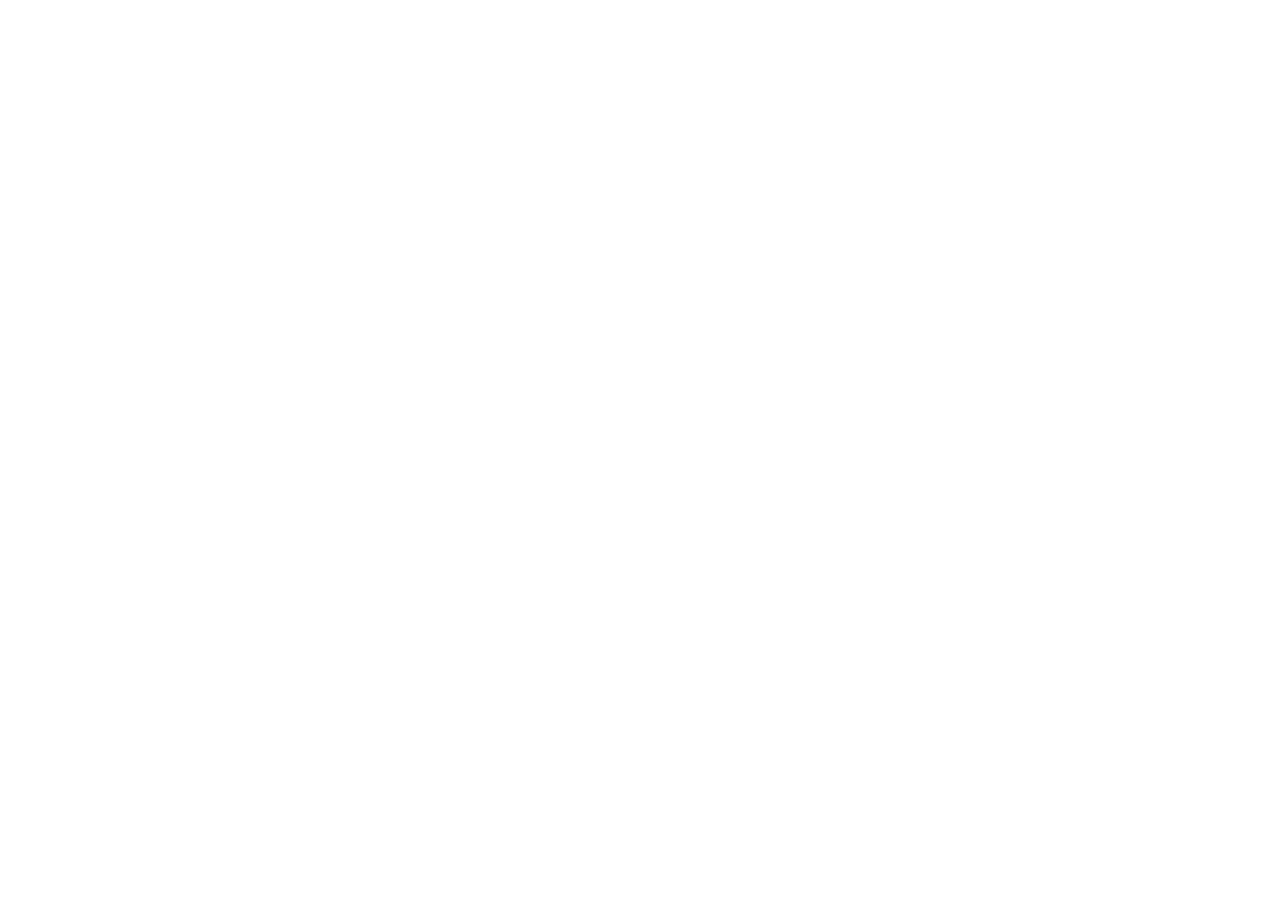
==== commit 2e085574: "reup" ====
--- a/index.html
+++ b/index.html
@@ -17,7 +17,7 @@
     <meta property="og:title" content="Majilene and Reginald are Getting Married! - You Are Invited" />
     <meta property="og:description" content="Go to [&hellip;]"
     />
-    <meta property="og:image" content="./maj-and-regi/images/placeholdbg.jpg" />
+    <meta property="og:image" content="./maj-and-regi/images/placeholdbg.jpeg" />
     <meta property="og:image:width" content="4544" />
     <meta property="og:image:height" content="3029" />
     <meta property="og:image:type" content="image/jpeg" />
@@ -41,7 +41,7 @@
                 "image": {
                     "@id": "https://www.youareinvited.co/aldrin-and-jc/#primaryimage"
                 },
-                "thumbnailUrl": "./maj-and-regi/images/placeholdbg.jp
+                "thumbnailUrl": "./maj-and-regi/images/placeholdbg.jpe
         g",
                 "datePublished": "2024-01-28T03:52:00+00:00",
                 "dateModified": "2024-03-21T15:21:07+00:00",
@@ -59,7 +59,7 @@
                 "@id": "https://www.youareinvited.co/aldrin-and-jc/#primaryimage",
                 "url": "./maj-and-regi/images/placeholdbg.jp
         g",
-                "contentUrl": "./maj-and-regi/images/placeholdbg.jp
+                "contentUrl": "./maj-and-regi/images/placeholdbg.jpe
         g",
                 "width": 4544,
                 "height": 3029
@@ -414,7 +414,7 @@
             }))
         }((window, document), window._wpemojiSettings);
     </script>
-    <link rel='stylesheet' id='astra-theme-css-css' href='https://www.youareinvited.co/wp-content/themes/astra/assets/css/minified/main.min.css?ver=4.6.15' media='all' />
+    <link rel='stylesheet' id='astra-theme-css-css' href='./wp-content/themes/astra/assets/css/minified/main.min.css?ver=4.6.15' media='all' />
     <style id='astra-theme-css-inline-css'>
         :root {
             --ast-post-nav-space: 0;
@@ -3309,7 +3309,7 @@
             padding: 0 !important;
         }
     </style>
-    <link rel='stylesheet' id='wp-block-library-css' href='https://www.youareinvited.co/wp-includes/css/dist/block-library/style.min.css?ver=6.4.5' media='all' />
+    <link rel='stylesheet' id='wp-block-library-css' href='./wp-includes/css/dist/block-library/style.min.css?ver=6.4.5' media='all' />
     <style id='global-styles-inline-css'>
         body {
             --wp--preset--color--black: #000000;
@@ -3849,22 +3849,22 @@
             line-height: 1.6;
         }
     </style>
-    <link rel='stylesheet' id='mpfe_front_style-css' href='https://www.youareinvited.co/wp-content/plugins/music-player-for-elementor//css/mpfe-front-style.css?ver=1.7' media='all' />
-    <link rel='stylesheet' id='font-awesome-5.15.1-css' href='https://www.youareinvited.co/wp-content/plugins/music-player-for-elementor//assets/fontawesome-free-5.15.1/css/all.min.css?ver=5.15.1' media='all' />
-    <link rel='stylesheet' id='passster-public-css' href='https://www.youareinvited.co/wp-content/plugins/content-protector/assets/public/passster-public.min.css?ver=4.2.6' media='all' />
-    <link rel='stylesheet' id='theplus-front-css-css' href='//www.youareinvited.co/wp-content/uploads/theplus-addons/theplus-post-58436.min.css?ver=1724084110' media='all' />
-    <link rel='stylesheet' id='elementor-icons-css' href='https://www.youareinvited.co/wp-content/plugins/elementor/assets/lib/eicons/css/elementor-icons.min.css?ver=5.23.0' media='all' />
-    <link rel='stylesheet' id='elementor-frontend-css' href='https://www.youareinvited.co/wp-content/plugins/elementor/assets/css/frontend-lite.min.css?ver=3.17.1' media='all' />
-    <link rel='stylesheet' id='swiper-css' href='https://www.youareinvited.co/wp-content/plugins/elementor/assets/lib/swiper/v8/css/swiper.min.css?ver=8.4.5' media='all' />
+    <link rel='stylesheet' id='mpfe_front_style-css' href='./wp-content/plugins/music-player-for-elementor//css/mpfe-front-style.css?ver=1.7' media='all' />
+    <link rel='stylesheet' id='font-awesome-5.15.1-css' href='./wp-content/plugins/music-player-for-elementor//assets/fontawesome-free-5.15.1/css/all.min.css?ver=5.15.1' media='all' />
+    <link rel='stylesheet' id='passster-public-css' href='./wp-content/plugins/content-protector/assets/public/passster-public.min.css?ver=4.2.6' media='all' />
+    <link rel='stylesheet' id='theplus-front-css-css' href='./wp-content/uploads/theplus-addons/theplus-post-58436.min.css?ver=1724084110' media='all' />
+    <link rel='stylesheet' id='elementor-icons-css' href='./wp-content/plugins/elementor/assets/lib/eicons/css/elementor-icons.min.css?ver=5.23.0' media='all' />
+    <link rel='stylesheet' id='elementor-frontend-css' href='./wp-content/plugins/elementor/assets/css/frontend-lite.min.css?ver=3.17.1' media='all' />
+    <link rel='stylesheet' id='swiper-css' href='./wp-content/plugins/elementor/assets/lib/swiper/v8/css/swiper.min.css?ver=8.4.5' media='all' />
     <link rel='stylesheet' id='elementor-post-25-css' href='https://d35agoybhxvn83.cloudfront.net/uploads/elementor/css/post-25.css?ver=1720103478' media='all' />
-    <link rel='stylesheet' id='elementor-pro-css' href='https://www.youareinvited.co/wp-content/plugins/elementor-pro/assets/css/frontend-lite.min.css?ver=3.16.2' media='all' />
+    <link rel='stylesheet' id='elementor-pro-css' href='./wp-content/plugins/elementor-pro/assets/css/frontend-lite.min.css?ver=3.16.2' media='all' />
     <link rel='stylesheet' id='elementor-global-css' href='https://d35agoybhxvn83.cloudfront.net/uploads/elementor/css/global.css?ver=1720103479' media='all' />
     <link rel='stylesheet' id='elementor-post-58436-css' href='./style.css' media='all' />
     <link rel='stylesheet' id='google-fonts-1-css' href='https://fonts.googleapis.com/css?family=Roboto%3A100%2C100italic%2C200%2C200italic%2C300%2C300italic%2C400%2C400italic%2C500%2C500italic%2C600%2C600italic%2C700%2C700italic%2C800%2C800italic%2C900%2C900italic%7CRoboto+Slab%3A100%2C100italic%2C200%2C200italic%2C300%2C300italic%2C400%2C400italic%2C500%2C500italic%2C600%2C600italic%2C700%2C700italic%2C800%2C800italic%2C900%2C900italic%7CQuicksand%3A100%2C100italic%2C200%2C200italic%2C300%2C300italic%2C400%2C400italic%2C500%2C500italic%2C600%2C600italic%2C700%2C700italic%2C800%2C800italic%2C900%2C900italic%7CTangerine%3A100%2C100italic%2C200%2C200italic%2C300%2C300italic%2C400%2C400italic%2C500%2C500italic%2C600%2C600italic%2C700%2C700italic%2C800%2C800italic%2C900%2C900italic&#038;display=swap&#038;ver=6.4.5'
         media='all' />
-    <link rel='stylesheet' id='elementor-icons-shared-0-css' href='https://www.youareinvited.co/wp-content/plugins/elementor/assets/lib/font-awesome/css/fontawesome.min.css?ver=5.15.3' media='all' />
-    <link rel='stylesheet' id='elementor-icons-fa-solid-css' href='https://www.youareinvited.co/wp-content/plugins/elementor/assets/lib/font-awesome/css/solid.min.css?ver=5.15.3' media='all' />
-    <link rel='stylesheet' id='elementor-icons-fa-regular-css' href='https://www.youareinvited.co/wp-content/plugins/elementor/assets/lib/font-awesome/css/regular.min.css?ver=5.15.3' media='all' />
+    <link rel='stylesheet' id='elementor-icons-shared-0-css' href='./plugins/elementor/assets/lib/font-awesome/css/fontawesome.min.css?ver=5.15.3' media='all' />
+    <link rel='stylesheet' id='elementor-icons-fa-solid-css' href='./wp-content/plugins/elementor/assets/lib/font-awesome/css/solid.min.css?ver=5.15.3' media='all' />
+    <link rel='stylesheet' id='elementor-icons-fa-regular-css' href='./wp-content/plugins/elementor/assets/lib/font-awesome/css/regular.min.css?ver=5.15.3' media='all' />
     <link rel="preconnect" href="https://fonts.gstatic.com/" crossorigin>
     <script>
         /* <![CDATA[ */
@@ -3878,12 +3878,12 @@
         /* ]]\> */
     </script>
     <!--[if IE]>
-<script src="https://www.youareinvited.co/wp-content/themes/astra/assets/js/minified/flexibility.min.js?ver=4.6.15" id="astra-flexibility-js"></script>
+<script src="./wp-content/themes/astra/assets/js/minified/flexibility.min.js?ver=4.6.15" id="astra-flexibility-js"></script>
 <script id="astra-flexibility-js-after">
 flexibility(document.documentElement);
 </script>
 <![endif]-->
-    <script src="https://www.youareinvited.co/wp-content/plugins/google-analytics-for-wordpress/assets/js/frontend-gtag.min.js?ver=8.20.1" id="monsterinsights-frontend-script-js"></script>
+    <script src="./wp-content/plugins/google-analytics-for-wordpress/assets/js/frontend-gtag.min.js?ver=8.20.1" id="monsterinsights-frontend-script-js"></script>
     <script data-cfasync="false" data-wpfc-render="false" id='monsterinsights-frontend-script-js-extra'>
         var monsterinsights_frontend = {
             "js_events_tracking": "true",
@@ -3894,9 +3894,9 @@
             "v4_id": "G-PQPXHNN3ZW"
         };
     </script>
-    <script src="https://www.youareinvited.co/wp-includes/js/jquery/jquery.min.js?ver=3.7.1" id="jquery-core-js"></script>
-    <script src="https://www.youareinvited.co/wp-includes/js/jquery/jquery-migrate.min.js?ver=3.4.1" id="jquery-migrate-js"></script>
-    <script src="https://www.youareinvited.co/wp-content/plugins/content-protector/assets/public/cookie.js?ver=6.4.5" id="passster-cookie-js"></script>
+    <script src="./wp-includes/js/jquery/jquery.min.js?ver=3.7.1" id="jquery-core-js"></script>
+    <script src="./wp-includes/js/jquery/jquery-migrate.min.js?ver=3.4.1" id="jquery-migrate-js"></script>
+    <script src="./wp-content/plugins/content-protector/assets/public/cookie.js?ver=6.4.5" id="passster-cookie-js"></script>
     <script id="passster-public-js-extra">
         var ps_ajax = {
             "ajax_url": "https:\/\/www.youareinvited.co\/wp-admin\/admin-ajax.php",
@@ -3912,7 +3912,7 @@
             "unlock_mode": ""
         };
     </script>
-    <script src="https://www.youareinvited.co/wp-content/plugins/content-protector/assets/public/passster-public.min.js?ver=4.2.6" id="passster-public-js"></script>
+    <script src="./wp-content/plugins/content-protector/assets/public/passster-public.min.js?ver=4.2.6" id="passster-public-js"></script>
     <link rel="https://api.w.org/" href="https://www.youareinvited.co/wp-json/" />
     <link rel="alternate" type="application/json" href="https://www.youareinvited.co/wp-json/wp/v2/pages/58436" />
     <link rel="EditURI" type="application/rsd+xml" title="RSD" href="https://www.youareinvited.co/xmlrpc.php?rsd" />
@@ -11973,7 +11973,7 @@
                 padding: 0px !important;
             }
             .elementor-15480 .elementor-element.elementor-element-81d5230 .elementor-background-slideshow__slide__image {
-                background-image: url(./maj-and-regi/images/placeholdbg.jpg) !important;
+                background-image: url(./maj-and-regi/images/placeholdbg.jpeg) !important;
             }
             /*.elementor-31907 .elementor-element.elementor-element-2486a8c .elementor-background-slideshow__slide__image{
 	background-image: url(http://122.248.227.184/wp-content/uploads/2023/11/Copy-of-YOU-ARE-CORDIALLY-INVITED-TO-WITNESS-OUR-UNION-AS-OUR-PRINCIPAL-SPONSOR-1920-x-1080-px-Your-Story-1080-x-2080-px-1_11zon-1-scaled.jpg) !important;
@@ -13052,7 +13052,7 @@
 <body class="page-template page-template-elementor_canvas page page-id-58436 ast-header-break-point ast-plain-container ast-no-sidebar astra-4.6.15 ast-single-post ast-inherit-site-logo-transparent ast-theme-transparent-header ast-hfb-header elementor-default elementor-template-canvas elementor-kit-25 elementor-page elementor-page-58436">
     <div data-elementor-type="wp-page" data-elementor-id="58436" class="elementor elementor-58436" data-elementor-post-type="page">
         <section class="elementor-section elementor-top-section elementor-element elementor-element-a8edd8c elementor-section-full_width elementor-section-height-default elementor-section-height-default" data-id="a8edd8c" data-element_type="section" id="section-cover"
-            data-settings="{&quot;background_background&quot;:&quot;slideshow&quot;,&quot;background_slideshow_gallery&quot;:[{&quot;id&quot;:58442,&quot;url&quot;:&quot;./maj-and-regi/images/placeholdbg.jpg&quot;}],&quot;background_slideshow_loop&quot;:&quot;yes&quot;,&quot;background_slideshow_slide_duration&quot;:5000,&quot;background_slideshow_slide_transition&quot;:&quot;fade&quot;,&quot;background_slideshow_transition_duration&quot;:500}">
+            data-settings="{&quot;background_background&quot;:&quot;slideshow&quot;,&quot;background_slideshow_gallery&quot;:[{&quot;id&quot;:58442,&quot;url&quot;:&quot;./maj-and-regi/images/placeholdbg.jpeg&quot;}],&quot;background_slideshow_loop&quot;:&quot;yes&quot;,&quot;background_slideshow_slide_duration&quot;:5000,&quot;background_slideshow_slide_transition&quot;:&quot;fade&quot;,&quot;background_slideshow_transition_duration&quot;:500}">
             <div class="elementor-background-overlay"></div>
             <div class="elementor-container elementor-column-gap-default">
                 <div class="elementor-column elementor-col-100 elementor-top-column elementor-element elementor-element-8cff844" data-id="8cff844" data-element_type="column">
@@ -13333,7 +13333,7 @@
             </div>
         </section>
         <section class="elementor-section elementor-top-section elementor-element elementor-element-bad3aef elementor-section-full_width elementor-hidden-desktop elementor-hidden-tablet elementor-hidden-mobile elementor-section-height-default elementor-section-height-default elementor-invisible"
-            data-id="bad3aef" data-element_type="section" id="section-top" data-settings="{&quot;background_background&quot;:&quot;slideshow&quot;,&quot;background_slideshow_gallery&quot;:[{&quot;id&quot;:58441,&quot;url&quot;:&quot;./maj-and-regi/images/cover2.png&quot;}],&quot;animation&quot;:&quot;bounceIn&quot;,&quot;animation_delay&quot;:200,&quot;background_slideshow_slide_duration&quot;:1500,&quot;background_slideshow_loop&quot;:&quot;yes&quot;,&quot;background_slideshow_slide_transition&quot;:&quot;fade&quot;,&quot;background_slideshow_transition_duration&quot;:500}">
+            data-id="bad3aef" data-element_type="section" id="section-top" data-settings="{&quot;background_background&quot;:&quot;slideshow&quot;,&quot;background_slideshow_gallery&quot;:[{&quot;id&quot;:58441,&quot;url&quot;:&quot;./maj-and-regi/images/cover2.jpeg&quot;}],&quot;animation&quot;:&quot;bounceIn&quot;,&quot;animation_delay&quot;:200,&quot;background_slideshow_slide_duration&quot;:1500,&quot;background_slideshow_loop&quot;:&quot;yes&quot;,&quot;background_slideshow_slide_transition&quot;:&quot;fade&quot;,&quot;background_slideshow_transition_duration&quot;:500}">
             <div class="elementor-background-overlay"></div>
             <div class="elementor-container elementor-column-gap-default">
                 <div class="elementor-column elementor-col-100 elementor-top-column elementor-element elementor-element-cf29dc8" data-id="cf29dc8" data-element_type="column">
@@ -14364,7 +14364,7 @@
                         </div>
                         <div class="elementor-element elementor-element-4bbdaeb elementor-widget elementor-widget-icon-box" data-id="4bbdaeb" data-element_type="widget" data-widget_type="icon-box.default">
                             <div class="elementor-widget-container">
-                                <link rel="stylesheet" href="https://www.youareinvited.co/wp-content/plugins/elementor/assets/css/widget-icon-box.min.css">
+                                <link rel="stylesheet" href="./wp-content/plugins/elementor/assets/css/widget-icon-box.min.css">
                                 <div class="elementor-icon-box-wrapper">
                                     <div class="elementor-icon-box-content">
                                         <h3 class="elementor-icon-box-title">
@@ -14613,7 +14613,7 @@
                 <path d="M57.5,38.193l12.5,12.5l12.5-12.5l-2.5-2.5l-10,10l-10-10L57.5,38.193z"/>
                 </svg></span> <span class="screen-reader-text">Scroll to Top</span>
     </div>
-    <link rel='stylesheet' id='e-animations-css' href='https://www.youareinvited.co/wp-content/plugins/elementor/assets/lib/animations/animations.min.css?ver=3.17.1' media='all' />
+    <link rel='stylesheet' id='e-animations-css' href='./wp-content/plugins/elementor/assets/lib/animations/animations.min.css?ver=3.17.1' media='all' />
     <script id="astra-theme-js-js-extra">
         var astra = {
             "break_point": "921",
@@ -14623,12 +14623,12 @@
             "is_header_footer_builder_active": "1"
         };
     </script>
-    <script src="https://www.youareinvited.co/wp-content/themes/astra/assets/js/minified/frontend.min.js?ver=4.6.15" id="astra-theme-js-js"></script>
+    <script src="./wp-content/themes/astra/assets/js/minified/frontend.min.js?ver=4.6.15" id="astra-theme-js-js"></script>
     <script src="https://www.youareinvited.co/wp-includes/js/jquery/ui/core.min.js?ver=1.13.2" id="jquery-ui-core-js"></script>
     <script src="https://www.youareinvited.co/wp-includes/js/jquery/ui/mouse.min.js?ver=1.13.2" id="jquery-ui-mouse-js"></script>
     <script src="https://www.youareinvited.co/wp-includes/js/jquery/ui/slider.min.js?ver=1.13.2" id="jquery-ui-slider-js"></script>
     <script src="//www.youareinvited.co/wp-content/uploads/theplus-addons/theplus-post-58436.min.js?ver=1724084110" id="theplus-front-js-js"></script>
-    <script src="https://www.youareinvited.co/wp-content/plugins/elementor-pro/assets/js/webpack-pro.runtime.min.js?ver=3.16.2" id="elementor-pro-webpack-runtime-js"></script>
+    <script src="./wp-content/plugins/elementor-pro/assets/js/webpack-pro.runtime.min.js?ver=3.16.2" id="elementor-pro-webpack-runtime-js"></script>
     <script src="https://www.youareinvited.co/wp-content/plugins/elementor/assets/js/webpack.runtime.min.js?ver=3.17.1" id="elementor-webpack-runtime-js"></script>
     <script src="https://www.youareinvited.co/wp-content/plugins/elementor/assets/js/frontend-modules.min.js?ver=3.17.1" id="elementor-frontend-modules-js"></script>
     <script src="https://www.youareinvited.co/wp-includes/js/dist/vendor/wp-polyfill-inert.min.js?ver=3.1.2" id="wp-polyfill-inert-js"></script>
@@ -14724,7 +14724,7 @@
         };
     </script>
     <script src="https://www.youareinvited.co/wp-content/plugins/elementor-pro/assets/js/frontend.min.js?ver=3.16.2" id="elementor-pro-frontend-js"></script>
-    <script src="https://www.youareinvited.co/wp-content/plugins/elementor/assets/lib/waypoints/waypoints.min.js?ver=4.0.2" id="elementor-waypoints-js"></script>
+    <script src="./wp-content/plugins/elementor/assets/lib/waypoints/waypoints.min.js?ver=4.0.2" id="elementor-waypoints-js"></script>
     <script id="elementor-frontend-js-before">
         var elementorFrontendConfig = {
             "environmentMode": {
--- a/wp-content/themes/astra/assets/css/minified/main.min.css
+++ b/wp-content/themes/astra/assets/css/minified/main.min.css
@@ -0,0 +1,2955 @@
+@charset "UTF-8";
+address,
+blockquote,
+body,
+dd,
+dl,
+dt,
+fieldset,
+figure,
+h1,
+h2,
+h3,
+h4,
+h5,
+h6,
+hr,
+html,
+iframe,
+legend,
+li,
+ol,
+p,
+pre,
+textarea,
+ul {
+    border: 0;
+    font-size: 100%;
+    font-style: inherit;
+    font-weight: inherit;
+    margin: 0;
+    outline: 0;
+    padding: 0;
+    vertical-align: baseline
+}
+
+html {
+    -webkit-text-size-adjust: 100%;
+    -ms-text-size-adjust: 100%
+}
+
+body {
+    margin: 0
+}
+
+main,
+nav {
+    display: block
+}
+
+progress {
+    display: inline-block;
+    vertical-align: baseline
+}
+
+a {
+    background-color: transparent
+}
+
+a:active {
+    outline: 0
+}
+
+a,
+a:focus,
+a:hover,
+a:visited {
+    text-decoration: none
+}
+
+abbr[title] {
+    border-bottom: 1px dotted
+}
+
+b,
+strong {
+    font-weight: 700
+}
+
+dfn {
+    font-style: italic
+}
+
+mark {
+    background: #ff0;
+    color: #000
+}
+
+small {
+    font-size: 80%
+}
+
+sub,
+sup {
+    font-size: 75%;
+    line-height: 0;
+    position: relative;
+    vertical-align: baseline
+}
+
+sup {
+    top: -.5em
+}
+
+sub {
+    bottom: -.25em
+}
+
+img {
+    border: 0
+}
+
+svg:not(:root) {
+    overflow: hidden
+}
+
+figure {
+    margin: 0
+}
+
+hr {
+    box-sizing: content-box;
+    height: 0
+}
+
+pre {
+    overflow: auto
+}
+
+code,
+kbd,
+pre,
+samp {
+    font-size: 1em
+}
+
+button,
+input,
+optgroup,
+select,
+textarea {
+    color: inherit;
+    font: inherit;
+    margin: 0
+}
+
+button {
+    overflow: visible
+}
+
+button,
+select {
+    text-transform: none
+}
+
+button,
+html input[type=button],
+input[type=reset],
+input[type=submit] {
+    -webkit-appearance: button;
+    cursor: pointer
+}
+
+button[disabled],
+html input[disabled] {
+    cursor: default
+}
+
+button::-moz-focus-inner,
+input::-moz-focus-inner {
+    border: 0;
+    padding: 0
+}
+
+input {
+    line-height: normal
+}
+
+input[type=checkbox],
+input[type=radio] {
+    box-sizing: border-box;
+    padding: 0
+}
+
+input[type=number]::-webkit-inner-spin-button,
+input[type=number]::-webkit-outer-spin-button {
+    height: auto
+}
+
+input[type=search] {
+    -webkit-appearance: textfield;
+    box-sizing: content-box
+}
+
+#comments .submit,
+.search .search-submit {
+    padding: 10px 15px;
+    border-radius: 2px;
+    line-height: 1.85714285714286;
+    border: 0
+}
+
+.archive .no-results .ast-search-submit,
+.search .site-main .ast-search-submit {
+    display: none
+}
+
+input[type=search]::-webkit-search-cancel-button,
+input[type=search]::-webkit-search-decoration {
+    -webkit-appearance: none
+}
+
+fieldset {
+    border: 1px solid var(--ast-border-color);
+    margin: 0 0;
+    padding: .35em .625em .75em
+}
+
+legend {
+    border: 0;
+    padding: 0
+}
+
+fieldset legend {
+    margin-bottom: 1.5em;
+    padding: 0 .5em
+}
+
+textarea {
+    overflow: auto
+}
+
+optgroup {
+    font-weight: 700
+}
+
+table {
+    border-collapse: collapse;
+    border-spacing: 0
+}
+
+td,
+th {
+    padding: 0
+}
+
+/*!
+ * Bootstrap v4.0.0-alpha.2 (https://getbootstrap.com)
+ */
+
+.ast-container {
+    max-width: 100%
+}
+
+.ast-container,
+.ast-container-fluid {
+    margin-left: auto;
+    margin-right: auto;
+    padding-left: 20px;
+    padding-right: 20px
+}
+
+.ast-row {
+    margin-left: -20px;
+    margin-right: -20px
+}
+
+@media (min-width:768px) and (max-width:921px) {
+    .blog-layout-2 .ast-width-md-6,
+    .blog-layout-3 .ast-width-md-6 {
+        float: none;
+        width: 100%
+    }
+}
+
+@media (min-width:769px) and (max-width:921px) {
+    .blog-layout-2,
+    .blog-layout-3 {
+        flex-direction: unset
+    }
+}
+
+@media (max-width:768px) {
+    .blog-layout-3 {
+        flex-direction: column
+    }
+}
+
+.ast-grid-common-col {
+    position: relative;
+    min-height: 1px;
+    padding-left: 20px;
+    padding-right: 20px
+}
+
+.ast-float {
+    float: left
+}
+
+@media (max-width:992px) {
+    .ast-width-sm-25 {
+        width: 25%
+    }
+    .ast-width-md-50 {
+        width: 50%
+    }
+}
+
+@media (max-width:768px) {
+    .ast-width-md-25 {
+        width: 25%
+    }
+}
+
+.ast-full-width {
+    width: 100%
+}
+
+.ast-width-50 {
+    width: 50%
+}
+
+@media (min-width:768px) {
+    .ast-width-md-4 {
+        width: 33.3333333333%
+    }
+    .ast-width-md-16 {
+        width: 16.6666666667%
+    }
+    .ast-width-md-6 {
+        width: 50%;
+        float: left
+    }
+    .ast-width-md-3 {
+        width: 25%
+    }
+    .ast-width-md-66 {
+        width: 66.6666666667%
+    }
+}
+
+@media (min-width:769px) {
+    .ast-width-md-20 {
+        width: 20%
+    }
+}
+
+@media (min-width:992px) {
+    .ast-width-lg-33 {
+        width: 33.3333333333%
+    }
+    .ast-width-lg-16 {
+        width: 16.6666666667%
+    }
+    .ast-width-lg-50 {
+        width: 50%
+    }
+    .ast-width-lg-66 {
+        width: 66.6666666667%
+    }
+}
+
+h1,
+h2,
+h3,
+h4,
+h5,
+h6 {
+    clear: both
+}
+
+.entry-content h1,
+h1 {
+    color: #808285;
+    font-size: 2em;
+    line-height: 1.2
+}
+
+.entry-content h2,
+h2 {
+    color: #808285;
+    font-size: 1.7em;
+    line-height: 1.3
+}
+
+.entry-content h3,
+h3 {
+    color: #808285;
+    font-size: 1.5em;
+    line-height: 1.4
+}
+
+.entry-content h4,
+h4 {
+    color: #808285;
+    line-height: 1.5;
+    font-size: 1.3em
+}
+
+.entry-content h5,
+h5 {
+    color: #808285;
+    line-height: 1.6;
+    font-size: 1.2em
+}
+
+.entry-content h6,
+h6 {
+    color: #808285;
+    line-height: 1.7;
+    font-size: 1.1em
+}
+
+html {
+    box-sizing: border-box
+}
+
+*,
+:after,
+:before {
+    box-sizing: inherit
+}
+
+body {
+    color: #808285;
+    background: #fff;
+    font-style: normal
+}
+
+ol,
+ul {
+    margin: 0 0 1.5em 3em
+}
+
+ul {
+    list-style: disc
+}
+
+ol {
+    list-style: decimal
+}
+
+li>ol,
+li>ul {
+    margin-bottom: 0;
+    margin-left: 1.5em
+}
+
+dt {
+    font-weight: 600
+}
+
+dd {
+    margin: 0 1.5em 1em
+}
+
+b,
+strong {
+    font-weight: 700
+}
+
+cite,
+dfn,
+em,
+i {
+    font-style: italic
+}
+
+blockquote,
+q {
+    quotes: "" ""
+}
+
+blockquote:after,
+blockquote:before,
+q:after,
+q:before {
+    content: ""
+}
+
+blockquote {
+    border-left: 5px solid var(--ast-border-color);
+    padding: 20px;
+    font-size: 1.2em;
+    font-style: italic;
+    margin: 0 0 1.5em;
+    position: relative
+}
+
+address {
+    margin: 0 0 1.5em
+}
+
+address,
+cite {
+    font-style: italic
+}
+
+abbr,
+acronym {
+    border-bottom: 1px dotted #666;
+    cursor: help
+}
+
+pre {
+    background: var(--ast-code-block-background);
+    font-family: "Courier 10 Pitch", Courier, monospace;
+    margin-bottom: 1.6em;
+    overflow: auto;
+    max-width: 100%;
+    padding: 1.6em
+}
+
+code,
+kbd,
+tt,
+var {
+    font: 15px Monaco, Consolas, "Andale Mono", "DejaVu Sans Mono", monospace
+}
+
+img {
+    height: auto;
+    max-width: 100%
+}
+
+hr {
+    background-color: #ccc;
+    border: 0;
+    height: 1px;
+    margin-bottom: 1.5em
+}
+
+.ast-button,
+.button,
+button,
+input,
+select,
+textarea {
+    color: #808285;
+    font-weight: 400;
+    font-size: 100%;
+    margin: 0;
+    vertical-align: baseline
+}
+
+button,
+input {
+    line-height: normal
+}
+
+.normal-search {
+    margin-right: -5px
+}
+
+big {
+    font-size: 125%
+}
+
+ins,
+mark {
+    background: 0 0;
+    text-decoration: none
+}
+
+table,
+td,
+th {
+    border: 1px solid var(--ast-border-color)
+}
+
+table {
+    border-collapse: separate;
+    border-spacing: 0;
+    border-width: 1px 0 0 1px;
+    margin: 0 0 1.5em;
+    width: 100%
+}
+
+th {
+    font-weight: 600
+}
+
+td,
+th {
+    padding: .7em 1em;
+    border-width: 0 1px 1px 0
+}
+
+.ast-button,
+.button,
+button,
+input[type=button],
+input[type=reset],
+input[type=submit] {
+    border: 1px solid;
+    border-color: var(--ast-border-color);
+    border-radius: 2px;
+    background: #e6e6e6;
+    padding: .6em 1em .4em;
+    color: #fff
+}
+
+.ast-button:focus,
+.ast-button:hover,
+.button:focus,
+.button:hover,
+button:focus,
+button:hover,
+input[type=button]:focus,
+input[type=button]:hover,
+input[type=reset]:focus,
+input[type=reset]:hover,
+input[type=submit]:focus,
+input[type=submit]:hover {
+    color: #fff;
+    border-color: var(--ast-border-color)
+}
+
+.ast-button:active,
+.ast-button:focus,
+.button:active,
+.button:focus,
+button:active,
+button:focus,
+input[type=button]:active,
+input[type=button]:focus,
+input[type=reset]:active,
+input[type=reset]:focus,
+input[type=submit]:active,
+input[type=submit]:focus {
+    border-color: var(--ast-border-color);
+    outline: 0
+}
+
+input[type=email],
+input[type=password],
+input[type=search],
+input[type=tel],
+input[type=text],
+input[type=url],
+textarea {
+    color: #666;
+    border: 1px solid var(--ast-border-color);
+    border-radius: 2px;
+    -webkit-appearance: none
+}
+
+input[type=email]:focus,
+input[type=password]:focus,
+input[type=search]:focus,
+input[type=tel]:focus,
+input[type=text]:focus,
+input[type=url]:focus,
+textarea:focus {
+    color: #111
+}
+
+textarea {
+    padding-left: 3px;
+    width: 100%
+}
+
+a {
+    color: #4169e1
+}
+
+a:focus,
+a:hover {
+    color: #191970
+}
+
+a:focus {
+    outline: thin dotted
+}
+
+a:hover {
+    outline: 0
+}
+
+.screen-reader-text {
+    border: 0;
+    clip: rect(1px, 1px, 1px, 1px);
+    height: 1px;
+    margin: -1px;
+    overflow: hidden;
+    padding: 0;
+    position: absolute;
+    width: 1px;
+    word-wrap: normal !important
+}
+
+.screen-reader-text:focus {
+    background-color: #f1f1f1;
+    border-radius: 2px;
+    box-shadow: 0 0 2px 2px rgba(0, 0, 0, .6);
+    clip: auto !important;
+    color: #21759b;
+    display: block;
+    font-size: 12.25px;
+    font-size: .875rem;
+    height: auto;
+    left: 5px;
+    line-height: normal;
+    padding: 15px 23px 14px;
+    text-decoration: none;
+    top: 5px;
+    width: auto;
+    z-index: 100000
+}
+
+.alignleft {
+    display: inline;
+    float: left;
+    margin-right: 1.5em
+}
+
+.alignright {
+    display: inline;
+    float: right;
+    margin-left: 1.5em
+}
+
+.aligncenter {
+    clear: both;
+    text-align: center;
+    display: block;
+    margin-left: auto;
+    margin-right: auto
+}
+
+.entry-content[ast-blocks-layout]>embed,
+.entry-content[ast-blocks-layout]>iframe,
+.entry-content[ast-blocks-layout]>object,
+embed,
+iframe,
+object {
+    max-width: 100%
+}
+
+.wp-caption {
+    margin-bottom: 1.5em;
+    max-width: 100%
+}
+
+.wp-caption img[class*=wp-image-] {
+    display: block;
+    margin-left: auto;
+    margin-right: auto
+}
+
+.wp-caption .wp-caption-text {
+    margin: .8075em 0
+}
+
+.wp-caption-text {
+    text-align: center
+}
+
+::selection {
+    color: #fff;
+    background: #0274be
+}
+
+body {
+    -webkit-font-smoothing: antialiased;
+    -moz-osx-font-smoothing: grayscale
+}
+
+body:not(.logged-in) {
+    position: relative
+}
+
+#page {
+    position: relative
+}
+
+a,
+a:focus {
+    text-decoration: none
+}
+
+.secondary a *,
+.site-footer a *,
+.site-header a *,
+a {
+    transition: all .2s linear
+}
+
+.capitalize {
+    text-transform: uppercase
+}
+
+img {
+    vertical-align: middle
+}
+
+.entry-content h1,
+.entry-content h2,
+.entry-content h3,
+.entry-content h4,
+.entry-content h5,
+.entry-content h6 {
+    margin-bottom: 20px
+}
+
+p {
+    margin-bottom: 1.75em
+}
+
+blockquote {
+    margin: 1.5em 1em 1.5em 3em;
+    font-size: 1.1em;
+    line-height: inherit;
+    position: relative
+}
+
+.ast-button,
+.button,
+input[type=button],
+input[type=submit] {
+    border-radius: 0;
+    padding: 18px 30px;
+    border: 0;
+    box-shadow: none;
+    text-shadow: none
+}
+
+.ast-button:hover,
+.button:hover,
+input[type=button]:hover,
+input[type=submit]:hover {
+    box-shadow: none
+}
+
+.ast-button:active,
+.ast-button:focus,
+.button:active,
+.button:focus,
+input[type=button]:active,
+input[type=button]:focus,
+input[type=submit]:active,
+input[type=submit]:focus {
+    box-shadow: none
+}
+
+.site-title {
+    font-weight: 400
+}
+
+.site-description,
+.site-title {
+    margin-bottom: 0
+}
+
+.site-description a,
+.site-description:focus a,
+.site-description:hover a,
+.site-title a,
+.site-title:focus a,
+.site-title:hover a {
+    transition: all .2s linear
+}
+
+.site-title a,
+.site-title a:focus,
+.site-title a:hover,
+.site-title a:visited {
+    color: #222
+}
+
+.site-description a,
+.site-description a:focus,
+.site-description a:hover,
+.site-description a:visited {
+    color: #999
+}
+
+.search-form .search-field {
+    outline: 0
+}
+
+.ast-search-menu-icon {
+    position: relative;
+    z-index: 3
+}
+
+.site .skip-link {
+    background-color: #f1f1f1;
+    box-shadow: 0 0 1px 1px rgba(0, 0, 0, .2);
+    color: #21759b;
+    display: block;
+    font-family: Montserrat, "Helvetica Neue", sans-serif;
+    font-size: 14px;
+    font-weight: 700;
+    left: -9999em;
+    outline: 0;
+    padding: 15px 23px 14px;
+    text-decoration: none;
+    text-transform: none;
+    top: -9999em
+}
+
+.site .skip-link:focus {
+    clip: auto;
+    height: auto;
+    left: 6px;
+    top: 7px;
+    width: auto;
+    z-index: 100000;
+    outline: thin dotted
+}
+
+.logged-in .site .skip-link {
+    box-shadow: 0 0 2px 2px rgba(0, 0, 0, .2);
+    font-family: "Open Sans", sans-serif
+}
+
+input,
+select {
+    line-height: 1
+}
+
+.ast-button,
+.ast-custom-button,
+body,
+button,
+input[type=button],
+input[type=submit],
+textarea {
+    line-height: 1.85714285714286
+}
+
+.site-title a {
+    line-height: 1.2
+}
+
+.site-header .site-description {
+    line-height: 1.5
+}
+
+.ast-single-post .entry-title,
+.ast-single-post .entry-title a {
+    line-height: 1.2
+}
+
+.entry-title,
+.entry-title a {
+    font-weight: var(--ast-blog-title-font-weight, normal)
+}
+
+.ast-oembed-container {
+    position: relative;
+    padding-top: 56.25%;
+    height: 0;
+    overflow: hidden;
+    max-width: 100%;
+    height: auto
+}
+
+.ast-oembed-container embed,
+.ast-oembed-container iframe,
+.ast-oembed-container object {
+    position: absolute;
+    top: 0;
+    left: 0;
+    width: 100%;
+    height: 100%
+}
+
+.ast-hidden {
+    display: none !important
+}
+
+body {
+    background-color: #fff
+}
+
+#page {
+    display: block
+}
+
+#primary,
+#secondary {
+    width: 100%
+}
+
+#primary {
+    margin: 4em 0
+}
+
+.ast-separate-container {
+    background-color: #f5f5f5
+}
+
+.ast-separate-container #primary {
+    padding: 4em 0;
+    margin: 0;
+    border: 0
+}
+
+.ast-separate-container .site-main>.ast-row {
+    margin-left: 0;
+    margin-right: 0
+}
+
+.ast-separate-container .ast-article-post,
+.ast-separate-container .ast-article-single:not(.ast-related-post) {
+    background-color: #fff
+}
+
+.ast-separate-container .ast-article-post,
+.ast-separate-container .ast-article-single {
+    border-bottom: 1px solid var(--ast-border-color);
+    margin: 0;
+    padding: 5.34em 6.67em
+}
+
+.ast-separate-container .blog-layout-1 {
+    padding: 0;
+    border-bottom: 0
+}
+
+.ast-separate-container .ast-article-single {
+    border-bottom: 0
+}
+
+@media (max-width:1200px) {
+    .ast-separate-container .ast-article-post,
+    .ast-separate-container .ast-article-single {
+        margin: 0;
+        padding: 3.34em 2.4em
+    }
+}
+
+@media (min-width:993px) {
+    .ast-separate-container #primary,
+    .ast-separate-container.ast-left-sidebar #primary,
+    .ast-separate-container.ast-right-sidebar #primary {
+        margin: 4em 0;
+        padding: 0
+    }
+    .ast-right-sidebar #primary {
+        padding-right: 60px
+    }
+    .ast-left-sidebar #primary {
+        padding-left: 60px
+    }
+}
+
+@media (max-width:992px) {
+    .ast-separate-container #primary,
+    .ast-separate-container.ast-left-sidebar #primary,
+    .ast-separate-container.ast-right-sidebar #primary {
+        padding-left: 0;
+        padding-right: 0
+    }
+    .ast-right-sidebar #primary {
+        padding-right: 30px
+    }
+    .ast-left-sidebar #primary {
+        padding-left: 30px
+    }
+}
+
+.ast-search-icon .astra-search-icon {
+    font-size: 1.3em
+}
+
+.main-navigation {
+    height: 100%;
+    -js-display: inline-flex;
+    display: inline-flex
+}
+
+.main-navigation ul {
+    list-style: none;
+    margin: 0;
+    padding-left: 0;
+    position: relative
+}
+
+.main-header-menu .menu-link,
+.main-header-menu>a {
+    text-decoration: none;
+    padding: 0 1em;
+    display: inline-block;
+    transition: all .2s linear
+}
+
+.main-header-menu .menu-item {
+    position: relative
+}
+
+.main-header-menu .menu-item.focus>.sub-menu,
+.main-header-menu .menu-item:hover>.sub-menu,
+.main-header-menu .menu-item>.sub-menu.toggled-on {
+    right: auto;
+    left: 0;
+    visibility: visible
+}
+
+.main-header-menu .menu-item.focus>.sub-menu .sub-menu.toggled-on,
+.main-header-menu .menu-item:hover>.sub-menu .sub-menu.toggled-on,
+.main-header-menu .menu-item>.sub-menu.toggled-on .sub-menu.toggled-on {
+    left: 100%;
+    right: auto;
+    visibility: visible
+}
+
+.main-header-menu .ast-left-align-sub-menu.focus>.sub-menu,
+.main-header-menu .ast-left-align-sub-menu:hover>.sub-menu {
+    right: 0;
+    left: auto
+}
+
+@media (min-width:769px) {
+    .main-header-menu .ast-sub-menu-goes-outside.focus>.sub-menu,
+    .main-header-menu .ast-sub-menu-goes-outside:hover>.sub-menu {
+        left: -100%
+    }
+    .main-header-menu .ast-left-align-sub-menu .sub-menu .menu-item.focus>.sub-menu,
+    .main-header-menu .ast-left-align-sub-menu .sub-menu .menu-item:hover>.sub-menu {
+        left: -100%
+    }
+}
+
+.main-header-menu .sub-menu {
+    width: 240px;
+    background: #fff;
+    left: -999em;
+    position: absolute;
+    top: 100%;
+    z-index: 99999;
+    visibility: hidden
+}
+
+@media (min-width:769px) {
+    .main-header-menu .sub-menu .menu-item.focus>.sub-menu,
+    .main-header-menu .sub-menu .menu-item:hover>.sub-menu {
+        left: 100%;
+        right: auto
+    }
+    .main-header-menu .sub-menu .ast-left-align-sub-menu.focus>.sub-menu,
+    .main-header-menu .sub-menu .ast-left-align-sub-menu:focus * .sub-menu,
+    .main-header-menu .sub-menu .ast-left-align-sub-menu:hover * .sub-menu,
+    .main-header-menu .sub-menu .ast-left-align-sub-menu:hover>.sub-menu {
+        left: -100%
+    }
+    .main-header-menu .sub-menu .main-header-menu .ast-sub-menu-goes-outside.focus>.sub-menu,
+    .main-header-menu .sub-menu .main-header-menu .ast-sub-menu-goes-outside:hover>.sub-menu {
+        left: -100%
+    }
+}
+
+.main-header-menu .sub-menu .menu-link {
+    padding: .9em 1em;
+    display: block;
+    word-wrap: break-word
+}
+
+.main-header-menu .sub-menu .menu-item:not(.menu-item-has-children) .menu-link .icon-arrow:first-of-type {
+    display: none
+}
+
+#ast-desktop-header .main-header-menu .sub-menu .menu-item.menu-item-has-children>.menu-link .icon-arrow {
+    display: none
+}
+
+#ast-desktop-header .main-header-menu .sub-menu .menu-item.menu-item-has-children>.menu-link .ast-header-navigation-arrow {
+    position: absolute;
+    right: .6em;
+    top: 50%;
+    transform: translate(0, -50%) rotate(270deg)
+}
+
+#ast-desktop-header .main-header-menu .sub-menu .menu-item.menu-item-has-children>.menu-link .ast-header-navigation-arrow .icon-arrow {
+    display: block
+}
+
+#ast-desktop-header .main-header-menu .sub-menu .menu-item.menu-item-has-children>.menu-link .ast-header-navigation-arrow .icon-arrow svg {
+    margin: 0
+}
+
+#ast-desktop-header .account-main-navigation .sub-menu .menu-item.menu-item-has-children>.menu-link .ast-header-navigation-arrow {
+    transform: translate(0, -50%) rotate(360deg)
+}
+
+.main-header-menu .sub-menu .sub-menu {
+    top: 0
+}
+
+.submenu-with-border .sub-menu {
+    border-width: 1px;
+    border-style: solid
+}
+
+.submenu-with-border .sub-menu .menu-link {
+    border-width: 0 0 1px;
+    border-style: solid
+}
+
+.submenu-with-border .sub-menu .sub-menu {
+    top: -2px
+}
+
+.ast-desktop .submenu-with-border .sub-menu>.menu-item:last-child>.menu-link {
+    border-bottom-style: none
+}
+
+.ast-header-break-point .main-navigation {
+    padding-left: 0
+}
+
+.ast-header-break-point .main-navigation ul .menu-item .menu-link {
+    padding: 0 20px;
+    display: inline-block;
+    width: 100%;
+    border: 0;
+    border-bottom-width: 1px;
+    border-style: solid;
+    border-color: var(--ast-border-color)
+}
+
+.ast-header-break-point .main-navigation ul .menu-item .menu-link .icon-arrow:first-of-type {
+    margin-right: 5px
+}
+
+.ast-header-break-point .main-navigation ul .sub-menu .menu-item:not(.menu-item-has-children) .menu-link .icon-arrow:first-of-type {
+    display: inline
+}
+
+.ast-header-break-point .main-navigation .sub-menu .menu-item .menu-link {
+    padding-left: 30px
+}
+
+.ast-header-break-point .main-navigation .sub-menu .menu-item .menu-item .menu-link {
+    padding-left: 40px
+}
+
+.ast-header-break-point .main-navigation .sub-menu .menu-item .menu-item .menu-item .menu-link {
+    padding-left: 50px
+}
+
+.ast-header-break-point .main-navigation .sub-menu .menu-item .menu-item .menu-item .menu-item .menu-link {
+    padding-left: 60px
+}
+
+.ast-header-break-point .main-header-menu {
+    background-color: #f9f9f9;
+    border-top-width: 0
+}
+
+.ast-header-break-point .main-header-menu .sub-menu {
+    background-color: #f9f9f9;
+    position: static;
+    opacity: 1;
+    visibility: visible;
+    border: 0;
+    width: auto
+}
+
+.ast-header-break-point .main-header-menu .sub-menu .ast-left-align-sub-menu.focus>.sub-menu,
+.ast-header-break-point .main-header-menu .sub-menu .ast-left-align-sub-menu:hover>.sub-menu {
+    left: 0
+}
+
+.ast-header-break-point .main-header-menu .ast-sub-menu-goes-outside.focus>.sub-menu,
+.ast-header-break-point .main-header-menu .ast-sub-menu-goes-outside:hover>.sub-menu {
+    left: 0
+}
+
+.ast-header-break-point .submenu-with-border .sub-menu {
+    border: 0
+}
+
+.ast-header-break-point .dropdown-menu-toggle {
+    display: none
+}
+
+.ast-mobile-menu-buttons {
+    display: none
+}
+
+.ast-button-wrap {
+    display: inline-block
+}
+
+.ast-button-wrap button {
+    box-shadow: none;
+    border: none
+}
+
+.ast-button-wrap .menu-toggle {
+    padding: 0;
+    width: 2.2em;
+    height: 2.1em;
+    font-size: 1.5em;
+    font-weight: 400;
+    border-radius: 2px;
+    -webkit-font-smoothing: antialiased;
+    -moz-osx-font-smoothing: grayscale;
+    border-radius: 2px;
+    vertical-align: middle;
+    line-height: 1.85714285714286
+}
+
+.ast-button-wrap .menu-toggle.main-header-menu-toggle {
+    padding: 0 .5em;
+    width: auto;
+    text-align: center
+}
+
+.ast-button-wrap .menu-toggle.main-header-menu-toggle .mobile-menu {
+    font-size: 15px;
+    font-size: 1rem;
+    font-weight: 600
+}
+
+.ast-button-wrap .menu-toggle .menu-toggle-icon {
+    font-style: normal;
+    display: inline-block;
+    vertical-align: middle;
+    line-height: 2.05
+}
+
+.ast-button-wrap .menu-toggle .menu-toggle-icon:before {
+    content: "\e5d2";
+    font-family: Astra;
+    text-decoration: inherit
+}
+
+.ast-button-wrap .menu-toggle .icon-menu-bars svg:nth-child(2) {
+    display: none
+}
+
+.ast-button-wrap .menu-toggle.toggled .menu-toggle-icon:before {
+    content: "\e5cd"
+}
+
+.ast-button-wrap .menu-toggle.toggled .icon-menu-bars svg:first-child {
+    display: none
+}
+
+.ast-button-wrap .menu-toggle.toggled .icon-menu-bars svg:nth-child(2) {
+    display: block
+}
+
+.ast-button-wrap .menu-toggle .mobile-menu-wrap {
+    display: inline-block
+}
+
+.ast-button-wrap .menu-toggle:focus {
+    outline: thin dotted
+}
+
+.header-main-layout-1 .ast-main-header-bar-alignment {
+    margin-left: auto
+}
+
+.site-navigation {
+    height: 100%
+}
+
+.site-header .menu-link * {
+    transition: none
+}
+
+.ast-icon.icon-arrow svg {
+    height: .6em;
+    width: .6em;
+    position: relative;
+    margin-left: 10px
+}
+
+.ast-icon.icon-search svg {
+    height: 1em;
+    width: .9em;
+    margin-top: 3px;
+    margin-right: 2px
+}
+
+.ast-header-break-point .user-select {
+    clear: both
+}
+
+.ast-header-break-point .ast-mobile-menu-buttons {
+    display: block;
+    align-self: center
+}
+
+.ast-header-break-point .main-header-bar-navigation {
+    flex: auto
+}
+
+.ast-header-break-point .ast-main-header-bar-alignment {
+    display: block;
+    width: 100%;
+    flex: auto;
+    order: 4
+}
+
+.ast-header-break-point .ast-icon.icon-arrow svg {
+    height: .85em;
+    width: .95em;
+    position: relative;
+    margin-left: 10px
+}
+
+.site-main .comment-navigation,
+.site-main .post-navigation,
+.site-main .posts-navigation {
+    margin: 0 0 1.5em;
+    overflow: hidden
+}
+
+.comment-navigation .nav-previous,
+.post-navigation .nav-previous,
+.posts-navigation .nav-previous {
+    position: relative;
+    text-align: left
+}
+
+.comment-navigation .nav-next,
+.post-navigation .nav-next,
+.posts-navigation .nav-next {
+    grid-column-start: 2;
+    text-align: right
+}
+
+.ast-icon svg {
+    fill: currentColor
+}
+
+.post-navigation a {
+    background: 0 0;
+    font-size: 1.06666rem;
+    font-size: 1rem;
+    padding: 0 var(--ast-post-nav-space, 1.5em);
+    height: 2.33333em;
+    line-height: calc(2.33333em - 3px)
+}
+
+.sticky {
+    display: block
+}
+
+.hentry {
+    margin: 0 0 1.5em
+}
+
+.byline {
+    display: none
+}
+
+.group-blog .byline,
+.single .byline {
+    display: inline
+}
+
+.page-links {
+    clear: both;
+    margin-top: 1em
+}
+
+.page-links a {
+    display: inline-block
+}
+
+.page-links a .page-link {
+    border-color: var(--ast-border-color);
+    background: 0 0
+}
+
+.page-links .page-link {
+    padding: 0;
+    margin: 0 0 .3em .3em;
+    border: 2px solid var(--ast-border-color);
+    color: #000;
+    background: 0 0;
+    font-size: .8em;
+    width: 2.5em;
+    height: 2.5em;
+    line-height: calc( 2.5em - 4px);
+    display: inline-block;
+    text-align: center;
+    transition: all .2s linear
+}
+
+.page-links .page-link:focus,
+.page-links .page-link:hover {
+    color: #000
+}
+
+@media (max-width:768px) {
+    .page-links .page-link {
+        margin-bottom: 6px
+    }
+}
+
+.entry-content>:last-child,
+.entry-summary>:last-child,
+.page-content>:last-child {
+    margin-bottom: 0
+}
+
+.wp-block-separator:not(.is-style-wide):not(.is-style-dots) {
+    margin: 20px auto
+}
+
+.bypostauthor {
+    display: block
+}
+
+body {
+    overflow-x: hidden
+}
+
+.widget-title {
+    font-weight: 400;
+    margin-bottom: 1em;
+    line-height: 1.5
+}
+
+.widget {
+    margin: 0 0 2.8em 0
+}
+
+.widget:last-child {
+    margin-bottom: 0
+}
+
+.widget select {
+    max-width: 100%
+}
+
+.widget ul {
+    margin: 0;
+    list-style-type: none
+}
+
+.no-widget-text {
+    margin-bottom: 0
+}
+
+.widget_nav_menu ul ul.sub-menu {
+    margin-top: .25em
+}
+
+.widget_nav_menu ul ul.sub-menu li {
+    padding-left: 20px
+}
+
+.widget_nav_menu ul ul.sub-menu a:after {
+    left: -20px
+}
+
+.widget_nav_menu ul ul.sub-menu ul a:after {
+    left: -40px
+}
+
+.widget_nav_menu ul ul.sub-menu ul ul a:after {
+    left: -60px
+}
+
+.widget_nav_menu li {
+    transition: all .2s linear
+}
+
+#secondary .wp-block-search__input {
+    line-height: 1
+}
+
+#secondary .wp-block-search__button {
+    padding: .7em 1em
+}
+
+.widget_search .search-form {
+    position: relative;
+    padding: 0;
+    background: initial;
+    color: inherit
+}
+
+.widget_search .search-form>label {
+    position: relative
+}
+
+.widget_search .search-form i {
+    color: #3a3a3a
+}
+
+.widget_search .search-form button {
+    position: absolute;
+    top: 0;
+    right: 15px;
+    border: none;
+    padding: 0;
+    cursor: pointer;
+    background: 0 0
+}
+
+.widget_search .search-form input[type=submit],
+.widget_search .search-form input[type=submit]:focus,
+.widget_search .search-form input[type=submit]:hover {
+    padding: 13px 20px;
+    border-radius: 2px;
+    border: none;
+    top: 0;
+    right: 0;
+    position: absolute;
+    color: transparent;
+    background: 0 0;
+    max-width: 45px;
+    z-index: 2
+}
+
+.widget_search .search-form .search-field {
+    background: #fafafa;
+    border-width: 1px;
+    border-color: var(--ast-border-color);
+    border-radius: 2px
+}
+
+.widget_search .search-field,
+.widget_search .search-field:focus {
+    width: 100%;
+    padding: 12px 45px 12px 15px
+}
+
+.widget_archive ul.children,
+.widget_categories ul.children,
+.widget_pages ul.children {
+    position: relative;
+    margin-top: 5px;
+    width: 100%
+}
+
+.widget_archive ul.children li,
+.widget_categories ul.children li,
+.widget_pages ul.children li {
+    padding-left: 20px
+}
+
+.widget_archive li ul.children a:after,
+.widget_categories li ul.children a:after,
+.widget_pages li ul.children a:after {
+    left: -20px
+}
+
+.widget_archive li ul.children ul a:after,
+.widget_categories li ul.children ul a:after,
+.widget_pages li ul.children ul a:after {
+    left: -40px
+}
+
+.widget_tag_cloud .tagcloud {
+    margin-top: 10px;
+    display: inline-block
+}
+
+.widget_tag_cloud .tagcloud a {
+    border: 1px solid var(--ast-border-color);
+    padding: .5em .9em;
+    display: inline-block;
+    margin-bottom: 4px;
+    font-size: 14px;
+    margin-right: 4px;
+    line-height: 1.5;
+    transition: all .2s linear
+}
+
+.widget_calendar table,
+.widget_calendar td,
+.widget_calendar th {
+    padding: 0;
+    text-align: center
+}
+
+.widget_calendar table,
+.widget_calendar th {
+    border: none
+}
+
+.widget_calendar td {
+    border-right: none;
+    border-left: none
+}
+
+.widget_calendar caption {
+    line-height: 2.7em
+}
+
+.widget_calendar thead {
+    line-height: 2.5em
+}
+
+.widget_calendar thead a {
+    color: #0274be;
+    font-size: 1rem;
+    vertical-align: middle
+}
+
+.widget_calendar thead td {
+    vertical-align: middle;
+    font-weight: 700
+}
+
+.widget_calendar thead>tr>th {
+    line-height: 2.5em;
+    border-bottom: 2px solid var(--ast-border-color);
+    border-top: 2px solid var(--ast-border-color)
+}
+
+.widget_calendar tbody {
+    line-height: 2.1em;
+    text-align: center
+}
+
+.widget_calendar tbody>tr>td {
+    width: 14.2857%
+}
+
+.widget_calendar tbody>tr:first-child>td {
+    padding-top: 3px
+}
+
+.widget_calendar #today {
+    color: #0274be;
+    font-weight: 700;
+    border-bottom: 2px solid #0274be
+}
+
+.ast-builder-grid-row {
+    display: grid;
+    grid-template-columns: auto auto;
+    align-items: center;
+    grid-column-gap: 20px;
+    overflow-wrap: anywhere
+}
+
+.ast-builder-grid-row>.site-header-section {
+    flex-wrap: nowrap
+}
+
+.ast-builder-footer-grid-columns {
+    grid-column-gap: 50px
+}
+
+.ast-builder-grid-row.ast-grid-center-col-layout {
+    grid-template-columns: 1fr auto 1fr
+}
+
+.ast-builder-layout-element {
+    align-items: center
+}
+
+.ast-builder-grid-row.ast-grid-center-col-layout-only {
+    -js-display: flex;
+    display: flex;
+    height: 100%;
+    justify-content: center
+}
+
+.ast-builder-grid-row.ast-grid-center-col-layout-only .ast-grid-section-center {
+    flex-grow: 1
+}
+
+.site-header-section {
+    height: 100%;
+    min-height: 0;
+    align-items: center
+}
+
+.site-header-section .ast-main-header-bar-alignment {
+    height: 100%
+}
+
+.site-header-section>* {
+    padding: 0 10px
+}
+
+.site-header-section>div:first-child {
+    padding-left: 0
+}
+
+.site-header-section>div:last-child {
+    padding-right: 0
+}
+
+.site-header-section .ast-builder-menu {
+    align-items: center
+}
+
+.ast-builder-layout-element.ast-header-search {
+    height: auto
+}
+
+.ast-grid-right-center-section {
+    justify-content: flex-start;
+    flex-grow: 1
+}
+
+.ast-grid-right-section {
+    justify-content: flex-end
+}
+
+.ast-grid-right-section .ast-site-identity>:first-child {
+    text-align: right
+}
+
+.ast-grid-right-section .ast-grid-right-center-section .ast-site-identity>:first-child {
+    text-align: left
+}
+
+.ast-grid-left-center-section {
+    justify-content: flex-end;
+    flex-grow: 1
+}
+
+.elementor-nav-menu .ast-icon,
+.et_pb_menu__wrap .ast-icon,
+.fl-widget .menu-item .ast-icon {
+    display: none
+}
+
+.ast-logo-title-inline .ast-site-identity {
+    padding: 1em 0;
+    -js-display: inline-flex;
+    display: inline-flex;
+    vertical-align: middle;
+    align-items: center;
+    transition: all .2s linear
+}
+
+.ast-grid-section-center {
+    justify-content: center
+}
+
+.ast-grid-section-center .ast-site-identity>:first-child {
+    text-align: center
+}
+
+.ast-builder-social-element {
+    line-height: 1;
+    color: #3a3a3a;
+    background: 0 0;
+    vertical-align: middle;
+    transition: all 10ms;
+    margin-left: 6px;
+    margin-right: 6px;
+    justify-content: center;
+    align-items: center
+}
+
+.ast-builder-social-element:hover {
+    color: #0274be
+}
+
+.ast-builder-social-element .social-item-label {
+    padding-left: 6px
+}
+
+.ast-social-stack-desktop .ast-builder-social-element,
+.ast-social-stack-mobile .ast-builder-social-element,
+.ast-social-stack-tablet .ast-builder-social-element {
+    margin-top: 6px;
+    margin-bottom: 6px
+}
+
+.ahfb-svg-iconset {
+    -js-display: inline-flex;
+    display: inline-flex;
+    align-self: center
+}
+
+.ahfb-svg-iconset svg {
+    width: 17px;
+    height: 17px;
+    transition: none
+}
+
+.ahfb-svg-iconset svg>* {
+    transition: none
+}
+
+.ast-footer-copyright p {
+    margin-bottom: 0
+}
+
+.ast-builder-grid-row-container {
+    display: grid;
+    align-content: center
+}
+
+.main-header-bar .main-header-bar-navigation {
+    height: 100%
+}
+
+.ast-nav-menu .sub-menu {
+    line-height: 1.45
+}
+
+.ast-builder-menu .main-navigation {
+    padding: 0
+}
+
+.ast-builder-menu .main-navigation>ul {
+    align-self: center
+}
+
+.ast-footer-copyright,
+.ast-footer-social-wrap,
+.site-footer-focus-item {
+    width: 100%
+}
+
+#astra-footer-menu {
+    margin: 0;
+    list-style: none;
+    background: inherit
+}
+
+#astra-footer-menu>ul {
+    margin: 0;
+    list-style: none;
+    background: inherit
+}
+
+.ast-header-break-point #ast-mobile-header {
+    display: block
+}
+
+.ast-header-break-point .main-header-bar-navigation {
+    line-height: 3
+}
+
+.ast-header-break-point .main-header-bar-navigation .menu-item-has-children>.ast-menu-toggle {
+    display: inline-block;
+    position: absolute;
+    font-size: inherit;
+    top: 0;
+    right: 20px;
+    cursor: pointer;
+    -webkit-font-smoothing: antialiased;
+    -moz-osx-font-smoothing: grayscale;
+    padding: 0 .907em;
+    font-weight: 400;
+    line-height: inherit
+}
+
+.ast-header-break-point .main-header-bar-navigation .menu-item-has-children>.ast-menu-toggle>.ast-icon.icon-arrow {
+    pointer-events: none
+}
+
+.ast-header-break-point .main-header-bar-navigation .menu-item-has-children .sub-menu {
+    display: none
+}
+
+.ast-header-break-point .ast-mobile-header-wrap .ast-above-header-wrap .main-header-bar-navigation .ast-submenu-expanded>.ast-menu-toggle::before,
+.ast-header-break-point .ast-mobile-header-wrap .ast-main-header-wrap .main-header-bar-navigation .ast-submenu-expanded>.ast-menu-toggle::before {
+    transform: rotateX(180deg)
+}
+
+.ast-header-break-point .ast-nav-menu .sub-menu {
+    line-height: 3
+}
+
+.site-footer-section {
+    justify-content: center
+}
+
+.site-footer-section>* {
+    margin-bottom: 10px
+}
+
+.site-footer-section>:last-child {
+    margin-bottom: 0
+}
+
+.site-primary-footer-wrap {
+    padding-top: 45px;
+    padding-bottom: 45px
+}
+
+.site-above-footer-wrap,
+.site-below-footer-wrap {
+    padding-top: 20px;
+    padding-bottom: 20px
+}
+
+.ast-hfb-header.ast-header-break-point .main-header-bar-navigation {
+    width: 100%;
+    margin: 0
+}
+
+.ast-hfb-header .menu-toggle.toggled .ast-mobile-svg {
+    display: none
+}
+
+.ast-hfb-header .menu-toggle.toggled .ast-close-svg {
+    display: block
+}
+
+.menu-toggle .ast-close-svg {
+    display: none
+}
+
+.ast-mobile-header-wrap .menu-toggle .mobile-menu-toggle-icon {
+    -js-display: inline-flex;
+    display: inline-flex;
+    align-self: center
+}
+
+.ast-mobile-header-wrap .menu-toggle .mobile-menu-wrap {
+    -js-display: inline-flex;
+    display: inline-flex;
+    align-self: center;
+    margin-left: .4em
+}
+
+.ast-mobile-header-wrap .ast-button-wrap .menu-toggle.main-header-menu-toggle {
+    -js-display: flex;
+    display: flex;
+    align-items: center;
+    width: auto;
+    height: auto
+}
+
+.menu-toggle .mobile-menu-toggle-icon {
+    -js-display: inline-flex;
+    display: inline-flex;
+    align-self: center
+}
+
+.menu-toggle .mobile-menu-wrap {
+    -js-display: inline-flex;
+    display: inline-flex;
+    align-self: center;
+    margin-left: .4em
+}
+
+.ast-hfb-header .ast-button-wrap .menu-toggle .mobile-menu-wrap {
+    align-items: center;
+    -js-display: flex;
+    display: flex
+}
+
+.ast-button-wrap .menu-toggle.main-header-menu-toggle {
+    padding: .5em;
+    align-items: center;
+    -js-display: flex;
+    display: flex
+}
+
+.ast-search-menu-icon.ast-inline-search .search-field {
+    width: 100%;
+    padding: .6em;
+    padding-right: 5.5em
+}
+
+.ast-header-account-type-extend-text-profile-type {
+    -js-display: flex;
+    display: flex;
+    gap: 10px;
+    align-items: center
+}
+
+@media (min-width:769px) {
+    .footer-nav-wrap .astra-footer-horizontal-menu li {
+        margin: 0
+    }
+    .footer-nav-wrap .astra-footer-horizontal-menu li:first-child a {
+        padding-left: 0
+    }
+    .footer-nav-wrap .astra-footer-horizontal-menu li:last-child a {
+        padding-right: 0
+    }
+    .footer-nav-wrap .astra-footer-horizontal-menu a {
+        padding: 0 .5em
+    }
+}
+
+.site-header {
+    z-index: 99;
+    position: relative
+}
+
+.main-header-container {
+    position: relative
+}
+
+.main-header-bar-wrap {
+    position: relative
+}
+
+.main-header-bar {
+    background-color: #fff;
+    border-bottom-color: var(--ast-border-color);
+    border-bottom-style: solid
+}
+
+.ast-header-break-point .main-header-bar {
+    border: 0
+}
+
+.ast-header-break-point .main-header-bar {
+    border-bottom-color: var(--ast-border-color);
+    border-bottom-style: solid
+}
+
+.main-header-bar {
+    margin-left: auto;
+    margin-right: auto
+}
+
+.ast-desktop .main-header-menu.ast-menu-shadow .sub-menu {
+    box-shadow: 0 4px 10px -2px rgba(0, 0, 0, .1)
+}
+
+.ast-header-custom-item-inside .button-custom-menu-item .menu-link {
+    display: none
+}
+
+.ast-header-custom-item-inside.ast-header-break-point .button-custom-menu-item {
+    padding-left: 0;
+    padding-right: 0;
+    margin-top: 0;
+    margin-bottom: 0
+}
+
+.ast-header-custom-item-inside.ast-header-break-point .button-custom-menu-item .ast-custom-button-link {
+    display: none
+}
+
+.ast-header-custom-item-inside.ast-header-break-point .button-custom-menu-item .menu-link {
+    display: block
+}
+
+.ast-theme-transparent-header .post-password-form {
+    margin-top: 100px
+}
+
+.site-branding {
+    line-height: 1;
+    align-self: center
+}
+
+.ast-menu-toggle {
+    display: none;
+    background: 0 0;
+    color: inherit;
+    border-style: dotted;
+    border-color: transparent
+}
+
+.ast-menu-toggle:focus,
+.ast-menu-toggle:hover {
+    background: 0 0;
+    border-color: inherit;
+    color: inherit
+}
+
+.ast-menu-toggle:focus {
+    outline: thin dotted
+}
+
+.ast-main-header-nav-open .main-header-bar {
+    padding-bottom: 0
+}
+
+.main-header-bar {
+    z-index: 4;
+    position: relative
+}
+
+.main-header-bar .main-header-bar-navigation:empty {
+    padding: 0
+}
+
+.main-header-bar .main-header-bar-navigation .sub-menu {
+    line-height: 1.45
+}
+
+.main-header-bar .main-header-bar-navigation .menu-item-has-children>.menu-link:after {
+    line-height: normal
+}
+
+.custom-mobile-logo-link {
+    display: none
+}
+
+.ast-site-identity {
+    padding: 1em 0
+}
+
+.ast-header-break-point .site-header .main-header-bar-wrap .site-branding {
+    flex: 1;
+    align-self: center
+}
+
+.ast-header-break-point .ast-site-identity {
+    width: 100%
+}
+
+.ast-header-break-point .main-header-bar {
+    display: block;
+    line-height: 3
+}
+
+.ast-header-break-point .main-header-bar .main-header-bar-navigation {
+    line-height: 3
+}
+
+.ast-header-break-point .main-header-bar .main-header-bar-navigation .sub-menu {
+    line-height: 3
+}
+
+.ast-header-break-point .main-header-bar .main-header-bar-navigation .menu-item-has-children .sub-menu {
+    display: none
+}
+
+.ast-header-break-point .main-header-bar .main-header-bar-navigation .menu-item-has-children>.ast-menu-toggle {
+    display: inline-block;
+    position: absolute;
+    font-size: inherit;
+    top: -1px;
+    right: 20px;
+    cursor: pointer;
+    -webkit-font-smoothing: antialiased;
+    -moz-osx-font-smoothing: grayscale;
+    padding: 0 .907em;
+    font-weight: 400;
+    line-height: inherit;
+    transition: all .2s
+}
+
+.ast-header-break-point .main-header-bar .main-header-bar-navigation .ast-submenu-expanded>.ast-menu-toggle::before {
+    transform: rotateX(180deg)
+}
+
+.ast-header-break-point .main-header-bar .main-header-bar-navigation .main-header-menu {
+    border-top-width: 0
+}
+
+.ast-header-break-point .main-navigation {
+    display: block;
+    width: 100%
+}
+
+.ast-header-break-point .main-navigation ul ul {
+    left: auto;
+    right: auto
+}
+
+.ast-header-break-point .main-navigation .stack-on-mobile li {
+    width: 100%
+}
+
+.ast-header-break-point .main-navigation .widget {
+    margin-bottom: 1em
+}
+
+.ast-header-break-point .main-navigation .widget li {
+    width: auto
+}
+
+.ast-header-break-point .main-navigation .widget:last-child {
+    margin-bottom: 0
+}
+
+.ast-header-break-point .main-header-bar-navigation {
+    width: calc(100% + 40px);
+    margin: 0 -20px
+}
+
+.ast-header-break-point .main-header-menu ul ul {
+    top: 0
+}
+
+.ast-header-break-point .ast-builder-menu {
+    width: 100%
+}
+
+.ast-header-break-point .ast-mobile-header-wrap .ast-flex.stack-on-mobile {
+    flex-wrap: wrap
+}
+
+.ast-desktop .main-header-menu>.menu-item .sub-menu:before {
+    position: absolute;
+    content: '';
+    top: 0;
+    left: 0;
+    width: 100%;
+    transform: translateY(-100%)
+}
+
+input[type=email],
+input[type=number],
+input[type=password],
+input[type=reset],
+input[type=search],
+input[type=tel],
+input[type=text],
+input[type=url],
+select,
+textarea {
+    color: #666;
+    padding: .75em;
+    height: auto;
+    border-width: 1px;
+    border-style: solid;
+    border-color: var(--ast-border-color);
+    border-radius: 2px;
+    background: var(--ast-comment-inputs-background);
+    box-shadow: none;
+    box-sizing: border-box;
+    transition: all .2s linear
+}
+
+input[type=email]:focus,
+input[type=password]:focus,
+input[type=reset]:focus,
+input[type=search]:focus,
+input[type=tel]:focus,
+input[type=text]:focus,
+input[type=url]:focus,
+select:focus,
+textarea:focus {
+    background-color: #fff;
+    border-color: var(--ast-border-color);
+    box-shadow: none
+}
+
+input[type=button],
+input[type=button]:focus,
+input[type=button]:hover,
+input[type=reset],
+input[type=reset]:focus,
+input[type=reset]:hover,
+input[type=submit],
+input[type=submit]:focus,
+input[type=submit]:hover {
+    box-shadow: none
+}
+
+textarea {
+    width: 100%
+}
+
+input[type=search]:focus {
+    outline: thin dotted
+}
+
+input[type=range] {
+    -webkit-appearance: none;
+    width: 100%;
+    margin: 5.7px 0;
+    padding: 0;
+    border: none
+}
+
+input[type=range]:focus {
+    outline: 0
+}
+
+input[type=range]::-webkit-slider-runnable-track {
+    width: 100%;
+    height: 8.6px;
+    cursor: pointer;
+    box-shadow: 2.6px 2.6px .4px #ccc, 0 0 2.6px #d9d9d9;
+    background: rgba(255, 255, 255, .2);
+    border-radius: 13.6px;
+    border: 0 solid #fff
+}
+
+input[type=range]::-webkit-slider-thumb {
+    box-shadow: 0 0 0 rgba(255, 221, 0, .37), 0 0 0 rgba(255, 224, 26, .37);
+    border: 7.9px solid #0274be;
+    height: 20px;
+    width: 20px;
+    border-radius: 50px;
+    background: #0274be;
+    cursor: pointer;
+    -webkit-appearance: none;
+    margin-top: -5.7px
+}
+
+input[type=range]:focus::-webkit-slider-runnable-track {
+    background: rgba(255, 255, 255, .2)
+}
+
+input[type=range]::-moz-range-track {
+    width: 100%;
+    height: 8.6px;
+    cursor: pointer;
+    box-shadow: 2.6px 2.6px .4px #ccc, 0 0 2.6px #d9d9d9;
+    background: rgba(255, 255, 255, .2);
+    border-radius: 13.6px;
+    border: 0 solid #fff
+}
+
+input[type=range]::-moz-range-thumb {
+    box-shadow: 0 0 0 rgba(255, 221, 0, .37), 0 0 0 rgba(255, 224, 26, .37);
+    border: 7.9px solid #0274be;
+    height: 20px;
+    width: 20px;
+    border-radius: 50px;
+    background: #0274be;
+    cursor: pointer
+}
+
+input[type=range]::-ms-track {
+    width: 100%;
+    height: 8.6px;
+    cursor: pointer;
+    background: 0 0;
+    border-color: transparent;
+    color: transparent
+}
+
+input[type=range]::-ms-fill-lower {
+    background: rgba(199, 199, 199, .2);
+    border: 0 solid #fff;
+    border-radius: 27.2px;
+    box-shadow: 2.6px 2.6px .4px #ccc, 0 0 2.6px #d9d9d9
+}
+
+input[type=range]::-ms-fill-upper {
+    background: rgba(255, 255, 255, .2);
+    border: 0 solid #fff;
+    border-radius: 27.2px;
+    box-shadow: 2.6px 2.6px .4px #ccc, 0 0 2.6px #d9d9d9
+}
+
+input[type=range]::-ms-thumb {
+    box-shadow: 0 0 0 rgba(255, 221, 0, .37), 0 0 0 rgba(255, 224, 26, .37);
+    border: 7.9px solid #0274be;
+    height: 20px;
+    width: 20px;
+    border-radius: 50px;
+    background: #0274be;
+    cursor: pointer;
+    height: 8.6px
+}
+
+input[type=range]:focus::-ms-fill-lower {
+    background: rgba(255, 255, 255, .2)
+}
+
+input[type=range]:focus::-ms-fill-upper {
+    background: rgba(255, 255, 255, .2)
+}
+
+input[type=color] {
+    border: none;
+    width: 100px;
+    padding: 0;
+    height: 30px;
+    cursor: pointer
+}
+
+input[type=color]::-webkit-color-swatch-wrapper {
+    padding: 0;
+    border: none
+}
+
+input[type=color]::-webkit-color-swatch {
+    border: none
+}
+
+.page .entry-header {
+    margin-bottom: 1.5em
+}
+
+.search .entry-header {
+    margin-bottom: 1em
+}
+
+.ast-single-post .entry-header.ast-header-without-markup,
+.ast-single-post .entry-header.ast-no-title.ast-no-thumbnail {
+    margin-bottom: 0
+}
+
+.entry-header {
+    margin-bottom: 1.2em;
+    word-wrap: break-word
+}
+
+.entry-header+.ast-blog-featured-section {
+    margin-top: .5em
+}
+
+.blog-layout-6 .entry-header+.ast-blog-featured-section {
+    margin-top: 0
+}
+
+.entry-content {
+    word-wrap: break-word
+}
+
+.entry-content .wp-audio-shortcode,
+.entry-content .wp-embedded-audio,
+.entry-content .wp-embedded-video,
+.entry-content .wp-video,
+.entry-content p {
+    margin-bottom: 1.6em
+}
+
+.entry-content .wp-embedded-audio,
+.entry-content .wp-embedded-video {
+    display: inline-block
+}
+
+.post-content>.cat-links,
+.post-content>.read-more,
+.post-content>.tags-links {
+    display: block;
+    margin-bottom: .8em;
+    font-weight: var(--ast-blog-meta-weight, "")
+}
+
+.ast-excerpt-container>p:last-child {
+    margin-bottom: 0
+}
+
+.post-content>.read-more {
+    margin-top: 1.5em
+}
+
+.ast-article-inner {
+    width: 100%;
+    overflow-wrap: break-word
+}
+
+.read-more {
+    margin-bottom: 0
+}
+
+.read-more a {
+    display: inline-block
+}
+
+.read-more .ast-right-arrow {
+    font-size: 1em
+}
+
+.ast-no-thumb .ast-blog-featured-section {
+    margin-bottom: 0
+}
+
+.ast-no-thumb .entry-header+.ast-blog-featured-section {
+    margin-top: 0
+}
+
+.ast-blog-featured-section {
+    margin-bottom: 1.5em
+}
+
+.blog-layout-2 .ast-blog-featured-section,
+.blog-layout-3 .ast-blog-featured-section {
+    margin-bottom: 0
+}
+
+.error404 .page-header {
+    margin-bottom: 1.5em
+}
+
+.error404 .page-header .page-title {
+    margin-bottom: 0
+}
+
+.archive .entry-title,
+.blog .entry-title,
+.search .entry-title {
+    line-height: 1.3
+}
+
+.archive .format-aside .entry-title,
+.archive .format-status .entry-title,
+.blog .format-aside .entry-title,
+.blog .format-status .entry-title {
+    display: none
+}
+
+.page-title {
+    margin-bottom: 1em;
+    font-weight: 400
+}
+
+.entry-title {
+    margin-bottom: .2em
+}
+
+.ast-article-post {
+    margin-bottom: 2.5em
+}
+
+.ast-article-post:last-child {
+    margin-bottom: 0;
+    border-bottom: 0
+}
+
+.search .site-content .content-area .search-form {
+    margin-bottom: 3em
+}
+
+.blog-layout-1 .post-thumb {
+    padding-left: 0;
+    padding-right: 0;
+    position: relative
+}
+
+.blog .posted-on {
+    z-index: 1
+}
+
+.ast-blog-featured-section .posted-on {
+    width: 5.714285714em;
+    height: 5.714285714em;
+    padding: .7em
+}
+
+.ast-blog-featured-section .posted-on .date-month,
+.ast-blog-featured-section .posted-on .date-year {
+    font-size: .8571428571em;
+    line-height: 1em
+}
+
+.ast-blog-featured-section .posted-on .date-day {
+    font-size: 2.5em;
+    line-height: .9em;
+    font-weight: 900;
+    margin: .1em 0
+}
+
+.ast-author-box img.avatar {
+    border-radius: 50%;
+    margin: 0 0 0 20px
+}
+
+.ast-archive-description {
+    margin-bottom: 2.5em;
+    padding-bottom: 1.3333em;
+    border-bottom: 1px solid var(--ast-border-color)
+}
+
+.ast-archive-description .ast-archive-title {
+    margin-bottom: 4px;
+    font-size: 40px;
+    font-size: 2.85714rem;
+    font-weight: 300
+}
+
+.ast-archive-description p {
+    margin-bottom: 0;
+    font-size: 20px;
+    font-size: 1.42857rem;
+    line-height: 1.65;
+    font-weight: 300
+}
+
+.ast-separate-container .ast-archive-description,
+.ast-separate-container .ast-author-box {
+    background-color: #eee;
+    padding-bottom: 0;
+    border-bottom: 0
+}
+
+@media (max-width:1200px) {
+    .ast-separate-container .ast-archive-description {
+        margin: 0;
+        padding: 3.34em 2.4em
+    }
+}
+
+@media (max-width:992px) {
+    .ast-separate-container .ast-archive-description {
+        padding: 2.14em
+    }
+}
+
+@media (min-width:1201px) {
+    .ast-separate-container .ast-archive-description,
+    .ast-separate-container .ast-author-box {
+        margin: 0;
+        padding: 5em 6.67em 3.33333em
+    }
+}
+
+.single .entry-header {
+    margin-bottom: 2em
+}
+
+.single .post-navigation {
+    margin: 0;
+    padding: 2em 0 0;
+    border-top: 1px solid var(--ast-single-post-border, var(--ast-border-color))
+}
+
+@media (max-width:768px) {
+    .single .post-navigation {
+        padding-top: 1.5em
+    }
+}
+
+.single .post-navigation a {
+    margin: 2px;
+    display: inline-block;
+    color: #000
+}
+
+.single .post-navigation a p {
+    white-space: nowrap;
+    text-overflow: ellipsis;
+    overflow: hidden
+}
+
+@media (min-width:421px) {
+    .single .post-navigation .nav-links {
+        -js-display: flex;
+        display: flex;
+        width: 100%
+    }
+    .single .post-navigation .nav-links:not(:has(.nav-previous)) {
+        justify-content: flex-end
+    }
+    .single .post-navigation .nav-links .nav-previous+.nav-next {
+        width: 50%
+    }
+    .single .post-navigation .nav-next,
+    .single .post-navigation .nav-previous {
+        width: 50%
+    }
+}
+
+@media (max-width:420px) {
+    .single .post-navigation .ast-left-arrow,
+    .single .post-navigation .ast-right-arrow {
+        display: none
+    }
+    .single .post-navigation .nav-links:not(:has(.nav-previous)) {
+        justify-content: flex-end
+    }
+    .single .post-navigation .nav-next,
+    .single .post-navigation .nav-previous {
+        width: 50%
+    }
+    .single .post-navigation .nav-next a,
+    .single .post-navigation .nav-previous a {
+        max-width: 95%;
+        width: 100%
+    }
+    .single .post-navigation .nav-previous {
+        margin-bottom: 1em
+    }
+}
+
+.single .entry-header .post-thumb {
+    margin-bottom: 2em
+}
+
+.single .entry-header .post-thumb img {
+    margin-top: 0;
+    margin-bottom: 0
+}
+
+.page .has-post-thumbnail .post-thumb img {
+    margin-bottom: 1.5em
+}
+
+.post-password-form {
+    text-align: center
+}
+
+@media (max-width:420px) {
+    .post-password-form input[type=password] {
+        display: block;
+        margin: 10px auto
+    }
+}
+
+.post-password-form input[type=submit] {
+    padding: 10px 20px;
+    border-radius: 2px
+}
+
+.ast-author-avatar {
+    margin: 0 5px
+}
+
+.ast-author-avatar img {
+    border-radius: 100%;
+    width: var(--ast-author-avatar-size, 30px);
+    height: var(--ast-author-avatar-size, 30px)
+}
+
+.ast-separate-container .post-navigation {
+    border-top: 0;
+    padding-left: var(--ast-post-nav-space, 3.33333em);
+    padding-right: var(--ast-post-nav-space, 3.33333em)
+}
+
+@media (max-width:420px) {
+    .ast-separate-container .post-navigation {
+        padding-left: 0;
+        padding-right: 0
+    }
+}
+
+@media (max-width:768px) {
+    .ast-separate-container .entry-header {
+        margin-bottom: 1em
+    }
+}
+
+.ast-404-layout-1 {
+    text-align: center;
+    margin: 4em auto
+}
+
+.ast-404-layout-1 .page-sub-title {
+    font-size: 1.5rem;
+    font-weight: 700
+}
+
+.ast-404-layout-1 .widget_search {
+    padding-top: .5em
+}
+
+.ast-404-search {
+    margin-top: 1.5em
+}
+
+.ast-404-search .widget_search {
+    max-width: 370px;
+    margin: 0 auto
+}
+
+.ast-separate-container .error-404,
+.ast-separate-container .no-results {
+    background-color: #fff
+}
+
+@media (max-width:1200px) {
+    .ast-separate-container .ast-404-layout-1,
+    .ast-separate-container .no-results {
+        margin: 0;
+        padding: 3.34em 2.4em
+    }
+}
+
+@media (max-width:768px) {
+    .ast-separate-container .ast-404-layout-1,
+    .ast-separate-container .no-results {
+        padding: 1.5em 2.14em
+    }
+}
+
+@media (max-width:544px) {
+    .ast-separate-container .ast-404-layout-1,
+    .ast-separate-container .no-results {
+        padding: 1.5em 1em
+    }
+}
+
+@media (min-width:1201px) {
+    .ast-separate-container .ast-404-layout-1,
+    .ast-separate-container .no-results {
+        margin: 0;
+        padding: 5.34em 6.67em
+    }
+}
+
+.blog-layout-1 {
+    width: 100%;
+    display: inline-block;
+    padding-bottom: 2em;
+    vertical-align: middle;
+    border-bottom: 1px solid var(--ast-border-color)
+}
+
+.blog-layout-1 .posted-on {
+    left: 0
+}
+
+.blog-layout-1 .post-content,
+.blog-layout-1 .post-thumb {
+    padding-left: 0;
+    padding-right: 0
+}
+
+.ast-flex {
+    -js-display: flex;
+    display: flex;
+    flex-wrap: wrap
+}
+
+.ast-flex-1 {
+    flex: 1
+}
+
+.ast-inline-flex {
+    -js-display: inline-flex;
+    display: inline-flex;
+    align-items: center;
+    flex-wrap: wrap;
+    align-content: center
+}
+
+.ast-justify-content-flex-start {
+    justify-content: flex-start
+}
+
+.ast-justify-content-flex-end {
+    justify-content: flex-end
+}
+
+.ast-justify-content-center {
+    justify-content: center
+}
+
+.ast-justify-content-space-between {
+    justify-content: space-between
+}
+
+.ast-justify-content-space-around {
+    justify-content: space-around
+}
+
+.ast-align-content-flex-start {
+    align-content: flex-start
+}
+
+.ast-align-content-flex-end {
+    align-content: flex-end
+}
+
+.ast-align-content-center {
+    align-content: center
+}
+
+.ast-align-content-space-between {
+    align-content: space-between
+}
+
+.ast-align-content-space-around {
+    align-content: space-around
+}
+
+.ast-align-content-stretch {
+    align-content: stretch
+}
+
+.ast-flex-grow-1 {
+    flex-grow: 1
+}--- a/wp-includes/css/dist/block-library/style.min.css
+++ b/wp-includes/css/dist/block-library/style.min.css
@@ -0,0 +1,4562 @@
+@charset "UTF-8";
+.wp-block-archives {
+    box-sizing: border-box
+}
+
+.wp-block-archives-dropdown label {
+    display: block
+}
+
+.wp-block-avatar {
+    line-height: 0
+}
+
+.wp-block-avatar,
+.wp-block-avatar img {
+    box-sizing: border-box
+}
+
+.wp-block-avatar.aligncenter {
+    text-align: center
+}
+
+.wp-block-audio {
+    box-sizing: border-box
+}
+
+.wp-block-audio figcaption {
+    margin-bottom: 1em;
+    margin-top: .5em
+}
+
+.wp-block-audio audio {
+    min-width: 300px;
+    width: 100%
+}
+
+.wp-block-button__link {
+    box-sizing: border-box;
+    cursor: pointer;
+    display: inline-block;
+    text-align: center;
+    word-break: break-word
+}
+
+.wp-block-button__link.aligncenter {
+    text-align: center
+}
+
+.wp-block-button__link.alignright {
+    text-align: right
+}
+
+:where(.wp-block-button__link) {
+    border-radius: 9999px;
+    box-shadow: none;
+    padding: calc(.667em + 2px) calc(1.333em + 2px);
+    text-decoration: none
+}
+
+.wp-block-button[style*=text-decoration] .wp-block-button__link {
+    text-decoration: inherit
+}
+
+.wp-block-buttons>.wp-block-button.has-custom-width {
+    max-width: none
+}
+
+.wp-block-buttons>.wp-block-button.has-custom-width .wp-block-button__link {
+    width: 100%
+}
+
+.wp-block-buttons>.wp-block-button.has-custom-font-size .wp-block-button__link {
+    font-size: inherit
+}
+
+.wp-block-buttons>.wp-block-button.wp-block-button__width-25 {
+    width: calc(25% - var(--wp--style--block-gap, .5em)*.75)
+}
+
+.wp-block-buttons>.wp-block-button.wp-block-button__width-50 {
+    width: calc(50% - var(--wp--style--block-gap, .5em)*.5)
+}
+
+.wp-block-buttons>.wp-block-button.wp-block-button__width-75 {
+    width: calc(75% - var(--wp--style--block-gap, .5em)*.25)
+}
+
+.wp-block-buttons>.wp-block-button.wp-block-button__width-100 {
+    flex-basis: 100%;
+    width: 100%
+}
+
+.wp-block-buttons.is-vertical>.wp-block-button.wp-block-button__width-25 {
+    width: 25%
+}
+
+.wp-block-buttons.is-vertical>.wp-block-button.wp-block-button__width-50 {
+    width: 50%
+}
+
+.wp-block-buttons.is-vertical>.wp-block-button.wp-block-button__width-75 {
+    width: 75%
+}
+
+.wp-block-button.is-style-squared,
+.wp-block-button__link.wp-block-button.is-style-squared {
+    border-radius: 0
+}
+
+.wp-block-button.no-border-radius,
+.wp-block-button__link.no-border-radius {
+    border-radius: 0 !important
+}
+
+.wp-block-button .wp-block-button__link.is-style-outline,
+.wp-block-button.is-style-outline>.wp-block-button__link {
+    border: 2px solid;
+    padding: .667em 1.333em
+}
+
+.wp-block-button .wp-block-button__link.is-style-outline:not(.has-text-color),
+.wp-block-button.is-style-outline>.wp-block-button__link:not(.has-text-color) {
+    color: currentColor
+}
+
+.wp-block-button .wp-block-button__link.is-style-outline:not(.has-background),
+.wp-block-button.is-style-outline>.wp-block-button__link:not(.has-background) {
+    background-color: transparent;
+    background-image: none
+}
+
+.wp-block-button .wp-block-button__link:where(.has-border-color) {
+    border-width: initial
+}
+
+.wp-block-button .wp-block-button__link:where([style*=border-top-color]) {
+    border-top-width: medium
+}
+
+.wp-block-button .wp-block-button__link:where([style*=border-right-color]) {
+    border-right-width: medium
+}
+
+.wp-block-button .wp-block-button__link:where([style*=border-bottom-color]) {
+    border-bottom-width: medium
+}
+
+.wp-block-button .wp-block-button__link:where([style*=border-left-color]) {
+    border-left-width: medium
+}
+
+.wp-block-button .wp-block-button__link:where([style*=border-style]) {
+    border-width: initial
+}
+
+.wp-block-button .wp-block-button__link:where([style*=border-top-style]) {
+    border-top-width: medium
+}
+
+.wp-block-button .wp-block-button__link:where([style*=border-right-style]) {
+    border-right-width: medium
+}
+
+.wp-block-button .wp-block-button__link:where([style*=border-bottom-style]) {
+    border-bottom-width: medium
+}
+
+.wp-block-button .wp-block-button__link:where([style*=border-left-style]) {
+    border-left-width: medium
+}
+
+.wp-block-buttons.is-vertical {
+    flex-direction: column
+}
+
+.wp-block-buttons.is-vertical>.wp-block-button:last-child {
+    margin-bottom: 0
+}
+
+.wp-block-buttons>.wp-block-button {
+    display: inline-block;
+    margin: 0
+}
+
+.wp-block-buttons.is-content-justification-left {
+    justify-content: flex-start
+}
+
+.wp-block-buttons.is-content-justification-left.is-vertical {
+    align-items: flex-start
+}
+
+.wp-block-buttons.is-content-justification-center {
+    justify-content: center
+}
+
+.wp-block-buttons.is-content-justification-center.is-vertical {
+    align-items: center
+}
+
+.wp-block-buttons.is-content-justification-right {
+    justify-content: flex-end
+}
+
+.wp-block-buttons.is-content-justification-right.is-vertical {
+    align-items: flex-end
+}
+
+.wp-block-buttons.is-content-justification-space-between {
+    justify-content: space-between
+}
+
+.wp-block-buttons.aligncenter {
+    text-align: center
+}
+
+.wp-block-buttons:not(.is-content-justification-space-between, .is-content-justification-right, .is-content-justification-left, .is-content-justification-center) .wp-block-button.aligncenter {
+    margin-left: auto;
+    margin-right: auto;
+    width: 100%
+}
+
+.wp-block-buttons[style*=text-decoration] .wp-block-button,
+.wp-block-buttons[style*=text-decoration] .wp-block-button__link {
+    text-decoration: inherit
+}
+
+.wp-block-buttons.has-custom-font-size .wp-block-button__link {
+    font-size: inherit
+}
+
+.wp-block-button.aligncenter,
+.wp-block-calendar {
+    text-align: center
+}
+
+.wp-block-calendar td,
+.wp-block-calendar th {
+    border: 1px solid;
+    padding: .25em
+}
+
+.wp-block-calendar th {
+    font-weight: 400
+}
+
+.wp-block-calendar caption {
+    background-color: inherit
+}
+
+.wp-block-calendar table {
+    border-collapse: collapse;
+    width: 100%
+}
+
+.wp-block-calendar table:where(:not(.has-text-color)) {
+    color: #40464d
+}
+
+.wp-block-calendar table:where(:not(.has-text-color)) td,
+.wp-block-calendar table:where(:not(.has-text-color)) th {
+    border-color: #ddd
+}
+
+.wp-block-calendar table.has-background th {
+    background-color: inherit
+}
+
+.wp-block-calendar table.has-text-color th {
+    color: inherit
+}
+
+:where(.wp-block-calendar table:not(.has-background) th) {
+    background: #ddd
+}
+
+.wp-block-categories {
+    box-sizing: border-box
+}
+
+.wp-block-categories.alignleft {
+    margin-right: 2em
+}
+
+.wp-block-categories.alignright {
+    margin-left: 2em
+}
+
+.wp-block-categories.wp-block-categories-dropdown.aligncenter {
+    text-align: center
+}
+
+.wp-block-code {
+    box-sizing: border-box
+}
+
+.wp-block-code code {
+    display: block;
+    font-family: inherit;
+    overflow-wrap: break-word;
+    white-space: pre-wrap
+}
+
+.wp-block-columns {
+    align-items: normal !important;
+    box-sizing: border-box;
+    display: flex;
+    flex-wrap: wrap !important
+}
+
+@media (min-width:782px) {
+    .wp-block-columns {
+        flex-wrap: nowrap !important
+    }
+}
+
+.wp-block-columns.are-vertically-aligned-top {
+    align-items: flex-start
+}
+
+.wp-block-columns.are-vertically-aligned-center {
+    align-items: center
+}
+
+.wp-block-columns.are-vertically-aligned-bottom {
+    align-items: flex-end
+}
+
+@media (max-width:781px) {
+    .wp-block-columns:not(.is-not-stacked-on-mobile)>.wp-block-column {
+        flex-basis: 100% !important
+    }
+}
+
+@media (min-width:782px) {
+    .wp-block-columns:not(.is-not-stacked-on-mobile)>.wp-block-column {
+        flex-basis: 0;
+        flex-grow: 1
+    }
+    .wp-block-columns:not(.is-not-stacked-on-mobile)>.wp-block-column[style*=flex-basis] {
+        flex-grow: 0
+    }
+}
+
+.wp-block-columns.is-not-stacked-on-mobile {
+    flex-wrap: nowrap !important
+}
+
+.wp-block-columns.is-not-stacked-on-mobile>.wp-block-column {
+    flex-basis: 0;
+    flex-grow: 1
+}
+
+.wp-block-columns.is-not-stacked-on-mobile>.wp-block-column[style*=flex-basis] {
+    flex-grow: 0
+}
+
+:where(.wp-block-columns) {
+    margin-bottom: 1.75em
+}
+
+:where(.wp-block-columns.has-background) {
+    padding: 1.25em 2.375em
+}
+
+.wp-block-column {
+    flex-grow: 1;
+    min-width: 0;
+    overflow-wrap: break-word;
+    word-break: break-word
+}
+
+.wp-block-column.is-vertically-aligned-top {
+    align-self: flex-start
+}
+
+.wp-block-column.is-vertically-aligned-center {
+    align-self: center
+}
+
+.wp-block-column.is-vertically-aligned-bottom {
+    align-self: flex-end
+}
+
+.wp-block-column.is-vertically-aligned-stretch {
+    align-self: stretch
+}
+
+.wp-block-column.is-vertically-aligned-bottom,
+.wp-block-column.is-vertically-aligned-center,
+.wp-block-column.is-vertically-aligned-top {
+    width: 100%
+}
+
+.wp-block-post-comments {
+    box-sizing: border-box
+}
+
+.wp-block-post-comments .alignleft {
+    float: left
+}
+
+.wp-block-post-comments .alignright {
+    float: right
+}
+
+.wp-block-post-comments .navigation:after {
+    clear: both;
+    content: "";
+    display: table
+}
+
+.wp-block-post-comments .commentlist {
+    clear: both;
+    list-style: none;
+    margin: 0;
+    padding: 0
+}
+
+.wp-block-post-comments .commentlist .comment {
+    min-height: 2.25em;
+    padding-left: 3.25em
+}
+
+.wp-block-post-comments .commentlist .comment p {
+    font-size: 1em;
+    line-height: 1.8;
+    margin: 1em 0
+}
+
+.wp-block-post-comments .commentlist .children {
+    list-style: none;
+    margin: 0;
+    padding: 0
+}
+
+.wp-block-post-comments .comment-author {
+    line-height: 1.5
+}
+
+.wp-block-post-comments .comment-author .avatar {
+    border-radius: 1.5em;
+    display: block;
+    float: left;
+    height: 2.5em;
+    margin-right: .75em;
+    margin-top: .5em;
+    width: 2.5em
+}
+
+.wp-block-post-comments .comment-author cite {
+    font-style: normal
+}
+
+.wp-block-post-comments .comment-meta {
+    font-size: .875em;
+    line-height: 1.5
+}
+
+.wp-block-post-comments .comment-meta b {
+    font-weight: 400
+}
+
+.wp-block-post-comments .comment-meta .comment-awaiting-moderation {
+    display: block;
+    margin-bottom: 1em;
+    margin-top: 1em
+}
+
+.wp-block-post-comments .comment-body .commentmetadata {
+    font-size: .875em
+}
+
+.wp-block-post-comments .comment-form-author label,
+.wp-block-post-comments .comment-form-comment label,
+.wp-block-post-comments .comment-form-email label,
+.wp-block-post-comments .comment-form-url label {
+    display: block;
+    margin-bottom: .25em
+}
+
+.wp-block-post-comments .comment-form input:not([type=submit]):not([type=checkbox]),
+.wp-block-post-comments .comment-form textarea {
+    box-sizing: border-box;
+    display: block;
+    width: 100%
+}
+
+.wp-block-post-comments .comment-form-cookies-consent {
+    display: flex;
+    gap: .25em
+}
+
+.wp-block-post-comments .comment-form-cookies-consent #wp-comment-cookies-consent {
+    margin-top: .35em
+}
+
+.wp-block-post-comments .comment-reply-title {
+    margin-bottom: 0
+}
+
+.wp-block-post-comments .comment-reply-title :where(small) {
+    font-size: var(--wp--preset--font-size--medium, smaller);
+    margin-left: .5em
+}
+
+.wp-block-post-comments .reply {
+    font-size: .875em;
+    margin-bottom: 1.4em
+}
+
+.wp-block-post-comments input:not([type=submit]),
+.wp-block-post-comments textarea {
+    border: 1px solid #949494;
+    font-family: inherit;
+    font-size: 1em
+}
+
+.wp-block-post-comments input:not([type=submit]):not([type=checkbox]),
+.wp-block-post-comments textarea {
+    padding: calc(.667em + 2px)
+}
+
+:where(.wp-block-post-comments input[type=submit]) {
+    border: none
+}
+
+.wp-block-comments-pagination>.wp-block-comments-pagination-next,
+.wp-block-comments-pagination>.wp-block-comments-pagination-numbers,
+.wp-block-comments-pagination>.wp-block-comments-pagination-previous {
+    margin-bottom: .5em;
+    margin-right: .5em
+}
+
+.wp-block-comments-pagination>.wp-block-comments-pagination-next:last-child,
+.wp-block-comments-pagination>.wp-block-comments-pagination-numbers:last-child,
+.wp-block-comments-pagination>.wp-block-comments-pagination-previous:last-child {
+    margin-right: 0
+}
+
+.wp-block-comments-pagination .wp-block-comments-pagination-previous-arrow {
+    display: inline-block;
+    margin-right: 1ch
+}
+
+.wp-block-comments-pagination .wp-block-comments-pagination-previous-arrow:not(.is-arrow-chevron) {
+    transform: scaleX(1)
+}
+
+.wp-block-comments-pagination .wp-block-comments-pagination-next-arrow {
+    display: inline-block;
+    margin-left: 1ch
+}
+
+.wp-block-comments-pagination .wp-block-comments-pagination-next-arrow:not(.is-arrow-chevron) {
+    transform: scaleX(1)
+}
+
+.wp-block-comments-pagination.aligncenter {
+    justify-content: center
+}
+
+.wp-block-comment-template {
+    box-sizing: border-box;
+    list-style: none;
+    margin-bottom: 0;
+    max-width: 100%;
+    padding: 0
+}
+
+.wp-block-comment-template li {
+    clear: both
+}
+
+.wp-block-comment-template ol {
+    list-style: none;
+    margin-bottom: 0;
+    max-width: 100%;
+    padding-left: 2rem
+}
+
+.wp-block-comment-template.alignleft {
+    float: left
+}
+
+.wp-block-comment-template.aligncenter {
+    margin-left: auto;
+    margin-right: auto;
+    width: -moz-fit-content;
+    width: fit-content
+}
+
+.wp-block-comment-template.alignright {
+    float: right
+}
+
+.wp-block-cover,
+.wp-block-cover-image {
+    align-items: center;
+    background-position: 50%;
+    box-sizing: border-box;
+    display: flex;
+    justify-content: center;
+    min-height: 430px;
+    overflow: hidden;
+    overflow: clip;
+    padding: 1em;
+    position: relative
+}
+
+.wp-block-cover .has-background-dim:not([class*=-background-color]),
+.wp-block-cover-image .has-background-dim:not([class*=-background-color]),
+.wp-block-cover-image.has-background-dim:not([class*=-background-color]),
+.wp-block-cover.has-background-dim:not([class*=-background-color]) {
+    background-color: #000
+}
+
+.wp-block-cover .has-background-dim.has-background-gradient,
+.wp-block-cover-image .has-background-dim.has-background-gradient {
+    background-color: transparent
+}
+
+.wp-block-cover-image.has-background-dim:before,
+.wp-block-cover.has-background-dim:before {
+    background-color: inherit;
+    content: ""
+}
+
+.wp-block-cover .wp-block-cover__background,
+.wp-block-cover .wp-block-cover__gradient-background,
+.wp-block-cover-image .wp-block-cover__background,
+.wp-block-cover-image .wp-block-cover__gradient-background,
+.wp-block-cover-image.has-background-dim:not(.has-background-gradient):before,
+.wp-block-cover.has-background-dim:not(.has-background-gradient):before {
+    bottom: 0;
+    left: 0;
+    opacity: .5;
+    position: absolute;
+    right: 0;
+    top: 0;
+    z-index: 1
+}
+
+.wp-block-cover-image.has-background-dim.has-background-dim-10 .wp-block-cover__background,
+.wp-block-cover-image.has-background-dim.has-background-dim-10 .wp-block-cover__gradient-background,
+.wp-block-cover-image.has-background-dim.has-background-dim-10:not(.has-background-gradient):before,
+.wp-block-cover.has-background-dim.has-background-dim-10 .wp-block-cover__background,
+.wp-block-cover.has-background-dim.has-background-dim-10 .wp-block-cover__gradient-background,
+.wp-block-cover.has-background-dim.has-background-dim-10:not(.has-background-gradient):before {
+    opacity: .1
+}
+
+.wp-block-cover-image.has-background-dim.has-background-dim-20 .wp-block-cover__background,
+.wp-block-cover-image.has-background-dim.has-background-dim-20 .wp-block-cover__gradient-background,
+.wp-block-cover-image.has-background-dim.has-background-dim-20:not(.has-background-gradient):before,
+.wp-block-cover.has-background-dim.has-background-dim-20 .wp-block-cover__background,
+.wp-block-cover.has-background-dim.has-background-dim-20 .wp-block-cover__gradient-background,
+.wp-block-cover.has-background-dim.has-background-dim-20:not(.has-background-gradient):before {
+    opacity: .2
+}
+
+.wp-block-cover-image.has-background-dim.has-background-dim-30 .wp-block-cover__background,
+.wp-block-cover-image.has-background-dim.has-background-dim-30 .wp-block-cover__gradient-background,
+.wp-block-cover-image.has-background-dim.has-background-dim-30:not(.has-background-gradient):before,
+.wp-block-cover.has-background-dim.has-background-dim-30 .wp-block-cover__background,
+.wp-block-cover.has-background-dim.has-background-dim-30 .wp-block-cover__gradient-background,
+.wp-block-cover.has-background-dim.has-background-dim-30:not(.has-background-gradient):before {
+    opacity: .3
+}
+
+.wp-block-cover-image.has-background-dim.has-background-dim-40 .wp-block-cover__background,
+.wp-block-cover-image.has-background-dim.has-background-dim-40 .wp-block-cover__gradient-background,
+.wp-block-cover-image.has-background-dim.has-background-dim-40:not(.has-background-gradient):before,
+.wp-block-cover.has-background-dim.has-background-dim-40 .wp-block-cover__background,
+.wp-block-cover.has-background-dim.has-background-dim-40 .wp-block-cover__gradient-background,
+.wp-block-cover.has-background-dim.has-background-dim-40:not(.has-background-gradient):before {
+    opacity: .4
+}
+
+.wp-block-cover-image.has-background-dim.has-background-dim-50 .wp-block-cover__background,
+.wp-block-cover-image.has-background-dim.has-background-dim-50 .wp-block-cover__gradient-background,
+.wp-block-cover-image.has-background-dim.has-background-dim-50:not(.has-background-gradient):before,
+.wp-block-cover.has-background-dim.has-background-dim-50 .wp-block-cover__background,
+.wp-block-cover.has-background-dim.has-background-dim-50 .wp-block-cover__gradient-background,
+.wp-block-cover.has-background-dim.has-background-dim-50:not(.has-background-gradient):before {
+    opacity: .5
+}
+
+.wp-block-cover-image.has-background-dim.has-background-dim-60 .wp-block-cover__background,
+.wp-block-cover-image.has-background-dim.has-background-dim-60 .wp-block-cover__gradient-background,
+.wp-block-cover-image.has-background-dim.has-background-dim-60:not(.has-background-gradient):before,
+.wp-block-cover.has-background-dim.has-background-dim-60 .wp-block-cover__background,
+.wp-block-cover.has-background-dim.has-background-dim-60 .wp-block-cover__gradient-background,
+.wp-block-cover.has-background-dim.has-background-dim-60:not(.has-background-gradient):before {
+    opacity: .6
+}
+
+.wp-block-cover-image.has-background-dim.has-background-dim-70 .wp-block-cover__background,
+.wp-block-cover-image.has-background-dim.has-background-dim-70 .wp-block-cover__gradient-background,
+.wp-block-cover-image.has-background-dim.has-background-dim-70:not(.has-background-gradient):before,
+.wp-block-cover.has-background-dim.has-background-dim-70 .wp-block-cover__background,
+.wp-block-cover.has-background-dim.has-background-dim-70 .wp-block-cover__gradient-background,
+.wp-block-cover.has-background-dim.has-background-dim-70:not(.has-background-gradient):before {
+    opacity: .7
+}
+
+.wp-block-cover-image.has-background-dim.has-background-dim-80 .wp-block-cover__background,
+.wp-block-cover-image.has-background-dim.has-background-dim-80 .wp-block-cover__gradient-background,
+.wp-block-cover-image.has-background-dim.has-background-dim-80:not(.has-background-gradient):before,
+.wp-block-cover.has-background-dim.has-background-dim-80 .wp-block-cover__background,
+.wp-block-cover.has-background-dim.has-background-dim-80 .wp-block-cover__gradient-background,
+.wp-block-cover.has-background-dim.has-background-dim-80:not(.has-background-gradient):before {
+    opacity: .8
+}
+
+.wp-block-cover-image.has-background-dim.has-background-dim-90 .wp-block-cover__background,
+.wp-block-cover-image.has-background-dim.has-background-dim-90 .wp-block-cover__gradient-background,
+.wp-block-cover-image.has-background-dim.has-background-dim-90:not(.has-background-gradient):before,
+.wp-block-cover.has-background-dim.has-background-dim-90 .wp-block-cover__background,
+.wp-block-cover.has-background-dim.has-background-dim-90 .wp-block-cover__gradient-background,
+.wp-block-cover.has-background-dim.has-background-dim-90:not(.has-background-gradient):before {
+    opacity: .9
+}
+
+.wp-block-cover-image.has-background-dim.has-background-dim-100 .wp-block-cover__background,
+.wp-block-cover-image.has-background-dim.has-background-dim-100 .wp-block-cover__gradient-background,
+.wp-block-cover-image.has-background-dim.has-background-dim-100:not(.has-background-gradient):before,
+.wp-block-cover.has-background-dim.has-background-dim-100 .wp-block-cover__background,
+.wp-block-cover.has-background-dim.has-background-dim-100 .wp-block-cover__gradient-background,
+.wp-block-cover.has-background-dim.has-background-dim-100:not(.has-background-gradient):before {
+    opacity: 1
+}
+
+.wp-block-cover .wp-block-cover__background.has-background-dim.has-background-dim-0,
+.wp-block-cover .wp-block-cover__gradient-background.has-background-dim.has-background-dim-0,
+.wp-block-cover-image .wp-block-cover__background.has-background-dim.has-background-dim-0,
+.wp-block-cover-image .wp-block-cover__gradient-background.has-background-dim.has-background-dim-0 {
+    opacity: 0
+}
+
+.wp-block-cover .wp-block-cover__background.has-background-dim.has-background-dim-10,
+.wp-block-cover .wp-block-cover__gradient-background.has-background-dim.has-background-dim-10,
+.wp-block-cover-image .wp-block-cover__background.has-background-dim.has-background-dim-10,
+.wp-block-cover-image .wp-block-cover__gradient-background.has-background-dim.has-background-dim-10 {
+    opacity: .1
+}
+
+.wp-block-cover .wp-block-cover__background.has-background-dim.has-background-dim-20,
+.wp-block-cover .wp-block-cover__gradient-background.has-background-dim.has-background-dim-20,
+.wp-block-cover-image .wp-block-cover__background.has-background-dim.has-background-dim-20,
+.wp-block-cover-image .wp-block-cover__gradient-background.has-background-dim.has-background-dim-20 {
+    opacity: .2
+}
+
+.wp-block-cover .wp-block-cover__background.has-background-dim.has-background-dim-30,
+.wp-block-cover .wp-block-cover__gradient-background.has-background-dim.has-background-dim-30,
+.wp-block-cover-image .wp-block-cover__background.has-background-dim.has-background-dim-30,
+.wp-block-cover-image .wp-block-cover__gradient-background.has-background-dim.has-background-dim-30 {
+    opacity: .3
+}
+
+.wp-block-cover .wp-block-cover__background.has-background-dim.has-background-dim-40,
+.wp-block-cover .wp-block-cover__gradient-background.has-background-dim.has-background-dim-40,
+.wp-block-cover-image .wp-block-cover__background.has-background-dim.has-background-dim-40,
+.wp-block-cover-image .wp-block-cover__gradient-background.has-background-dim.has-background-dim-40 {
+    opacity: .4
+}
+
+.wp-block-cover .wp-block-cover__background.has-background-dim.has-background-dim-50,
+.wp-block-cover .wp-block-cover__gradient-background.has-background-dim.has-background-dim-50,
+.wp-block-cover-image .wp-block-cover__background.has-background-dim.has-background-dim-50,
+.wp-block-cover-image .wp-block-cover__gradient-background.has-background-dim.has-background-dim-50 {
+    opacity: .5
+}
+
+.wp-block-cover .wp-block-cover__background.has-background-dim.has-background-dim-60,
+.wp-block-cover .wp-block-cover__gradient-background.has-background-dim.has-background-dim-60,
+.wp-block-cover-image .wp-block-cover__background.has-background-dim.has-background-dim-60,
+.wp-block-cover-image .wp-block-cover__gradient-background.has-background-dim.has-background-dim-60 {
+    opacity: .6
+}
+
+.wp-block-cover .wp-block-cover__background.has-background-dim.has-background-dim-70,
+.wp-block-cover .wp-block-cover__gradient-background.has-background-dim.has-background-dim-70,
+.wp-block-cover-image .wp-block-cover__background.has-background-dim.has-background-dim-70,
+.wp-block-cover-image .wp-block-cover__gradient-background.has-background-dim.has-background-dim-70 {
+    opacity: .7
+}
+
+.wp-block-cover .wp-block-cover__background.has-background-dim.has-background-dim-80,
+.wp-block-cover .wp-block-cover__gradient-background.has-background-dim.has-background-dim-80,
+.wp-block-cover-image .wp-block-cover__background.has-background-dim.has-background-dim-80,
+.wp-block-cover-image .wp-block-cover__gradient-background.has-background-dim.has-background-dim-80 {
+    opacity: .8
+}
+
+.wp-block-cover .wp-block-cover__background.has-background-dim.has-background-dim-90,
+.wp-block-cover .wp-block-cover__gradient-background.has-background-dim.has-background-dim-90,
+.wp-block-cover-image .wp-block-cover__background.has-background-dim.has-background-dim-90,
+.wp-block-cover-image .wp-block-cover__gradient-background.has-background-dim.has-background-dim-90 {
+    opacity: .9
+}
+
+.wp-block-cover .wp-block-cover__background.has-background-dim.has-background-dim-100,
+.wp-block-cover .wp-block-cover__gradient-background.has-background-dim.has-background-dim-100,
+.wp-block-cover-image .wp-block-cover__background.has-background-dim.has-background-dim-100,
+.wp-block-cover-image .wp-block-cover__gradient-background.has-background-dim.has-background-dim-100 {
+    opacity: 1
+}
+
+.wp-block-cover-image.alignleft,
+.wp-block-cover-image.alignright,
+.wp-block-cover.alignleft,
+.wp-block-cover.alignright {
+    max-width: 420px;
+    width: 100%
+}
+
+.wp-block-cover-image:after,
+.wp-block-cover:after {
+    content: "";
+    display: block;
+    font-size: 0;
+    min-height: inherit
+}
+
+@supports (position:sticky) {
+    .wp-block-cover-image:after,
+    .wp-block-cover:after {
+        content: none
+    }
+}
+
+.wp-block-cover-image.aligncenter,
+.wp-block-cover-image.alignleft,
+.wp-block-cover-image.alignright,
+.wp-block-cover.aligncenter,
+.wp-block-cover.alignleft,
+.wp-block-cover.alignright {
+    display: flex
+}
+
+.wp-block-cover .wp-block-cover__inner-container,
+.wp-block-cover-image .wp-block-cover__inner-container {
+    color: inherit;
+    width: 100%;
+    z-index: 1
+}
+
+.wp-block-cover h1:where(:not(.has-text-color)),
+.wp-block-cover h2:where(:not(.has-text-color)),
+.wp-block-cover h3:where(:not(.has-text-color)),
+.wp-block-cover h4:where(:not(.has-text-color)),
+.wp-block-cover h5:where(:not(.has-text-color)),
+.wp-block-cover h6:where(:not(.has-text-color)),
+.wp-block-cover p:where(:not(.has-text-color)),
+.wp-block-cover-image h1:where(:not(.has-text-color)),
+.wp-block-cover-image h2:where(:not(.has-text-color)),
+.wp-block-cover-image h3:where(:not(.has-text-color)),
+.wp-block-cover-image h4:where(:not(.has-text-color)),
+.wp-block-cover-image h5:where(:not(.has-text-color)),
+.wp-block-cover-image h6:where(:not(.has-text-color)),
+.wp-block-cover-image p:where(:not(.has-text-color)) {
+    color: inherit
+}
+
+.wp-block-cover-image.is-position-top-left,
+.wp-block-cover.is-position-top-left {
+    align-items: flex-start;
+    justify-content: flex-start
+}
+
+.wp-block-cover-image.is-position-top-center,
+.wp-block-cover.is-position-top-center {
+    align-items: flex-start;
+    justify-content: center
+}
+
+.wp-block-cover-image.is-position-top-right,
+.wp-block-cover.is-position-top-right {
+    align-items: flex-start;
+    justify-content: flex-end
+}
+
+.wp-block-cover-image.is-position-center-left,
+.wp-block-cover.is-position-center-left {
+    align-items: center;
+    justify-content: flex-start
+}
+
+.wp-block-cover-image.is-position-center-center,
+.wp-block-cover.is-position-center-center {
+    align-items: center;
+    justify-content: center
+}
+
+.wp-block-cover-image.is-position-center-right,
+.wp-block-cover.is-position-center-right {
+    align-items: center;
+    justify-content: flex-end
+}
+
+.wp-block-cover-image.is-position-bottom-left,
+.wp-block-cover.is-position-bottom-left {
+    align-items: flex-end;
+    justify-content: flex-start
+}
+
+.wp-block-cover-image.is-position-bottom-center,
+.wp-block-cover.is-position-bottom-center {
+    align-items: flex-end;
+    justify-content: center
+}
+
+.wp-block-cover-image.is-position-bottom-right,
+.wp-block-cover.is-position-bottom-right {
+    align-items: flex-end;
+    justify-content: flex-end
+}
+
+.wp-block-cover-image.has-custom-content-position.has-custom-content-position .wp-block-cover__inner-container,
+.wp-block-cover.has-custom-content-position.has-custom-content-position .wp-block-cover__inner-container {
+    margin: 0
+}
+
+.wp-block-cover-image.has-custom-content-position.has-custom-content-position.is-position-bottom-left .wp-block-cover__inner-container,
+.wp-block-cover-image.has-custom-content-position.has-custom-content-position.is-position-bottom-right .wp-block-cover__inner-container,
+.wp-block-cover-image.has-custom-content-position.has-custom-content-position.is-position-center-left .wp-block-cover__inner-container,
+.wp-block-cover-image.has-custom-content-position.has-custom-content-position.is-position-center-right .wp-block-cover__inner-container,
+.wp-block-cover-image.has-custom-content-position.has-custom-content-position.is-position-top-left .wp-block-cover__inner-container,
+.wp-block-cover-image.has-custom-content-position.has-custom-content-position.is-position-top-right .wp-block-cover__inner-container,
+.wp-block-cover.has-custom-content-position.has-custom-content-position.is-position-bottom-left .wp-block-cover__inner-container,
+.wp-block-cover.has-custom-content-position.has-custom-content-position.is-position-bottom-right .wp-block-cover__inner-container,
+.wp-block-cover.has-custom-content-position.has-custom-content-position.is-position-center-left .wp-block-cover__inner-container,
+.wp-block-cover.has-custom-content-position.has-custom-content-position.is-position-center-right .wp-block-cover__inner-container,
+.wp-block-cover.has-custom-content-position.has-custom-content-position.is-position-top-left .wp-block-cover__inner-container,
+.wp-block-cover.has-custom-content-position.has-custom-content-position.is-position-top-right .wp-block-cover__inner-container {
+    margin: 0;
+    width: auto
+}
+
+.wp-block-cover .wp-block-cover__image-background,
+.wp-block-cover video.wp-block-cover__video-background,
+.wp-block-cover-image .wp-block-cover__image-background,
+.wp-block-cover-image video.wp-block-cover__video-background {
+    border: none;
+    bottom: 0;
+    box-shadow: none;
+    height: 100%;
+    left: 0;
+    margin: 0;
+    max-height: none;
+    max-width: none;
+    object-fit: cover;
+    outline: none;
+    padding: 0;
+    position: absolute;
+    right: 0;
+    top: 0;
+    width: 100%
+}
+
+.wp-block-cover-image.has-parallax,
+.wp-block-cover.has-parallax,
+.wp-block-cover__image-background.has-parallax,
+video.wp-block-cover__video-background.has-parallax {
+    background-attachment: fixed;
+    background-repeat: no-repeat;
+    background-size: cover
+}
+
+@supports (-webkit-touch-callout:inherit) {
+    .wp-block-cover-image.has-parallax,
+    .wp-block-cover.has-parallax,
+    .wp-block-cover__image-background.has-parallax,
+    video.wp-block-cover__video-background.has-parallax {
+        background-attachment: scroll
+    }
+}
+
+@media (prefers-reduced-motion:reduce) {
+    .wp-block-cover-image.has-parallax,
+    .wp-block-cover.has-parallax,
+    .wp-block-cover__image-background.has-parallax,
+    video.wp-block-cover__video-background.has-parallax {
+        background-attachment: scroll
+    }
+}
+
+.wp-block-cover-image.is-repeated,
+.wp-block-cover.is-repeated,
+.wp-block-cover__image-background.is-repeated,
+video.wp-block-cover__video-background.is-repeated {
+    background-repeat: repeat;
+    background-size: auto
+}
+
+.wp-block-cover__image-background,
+.wp-block-cover__video-background {
+    z-index: 0
+}
+
+.wp-block-cover-image-text,
+.wp-block-cover-image-text a,
+.wp-block-cover-image-text a:active,
+.wp-block-cover-image-text a:focus,
+.wp-block-cover-image-text a:hover,
+.wp-block-cover-text,
+.wp-block-cover-text a,
+.wp-block-cover-text a:active,
+.wp-block-cover-text a:focus,
+.wp-block-cover-text a:hover,
+section.wp-block-cover-image h2,
+section.wp-block-cover-image h2 a,
+section.wp-block-cover-image h2 a:active,
+section.wp-block-cover-image h2 a:focus,
+section.wp-block-cover-image h2 a:hover {
+    color: #fff
+}
+
+.wp-block-cover-image .wp-block-cover.has-left-content {
+    justify-content: flex-start
+}
+
+.wp-block-cover-image .wp-block-cover.has-right-content {
+    justify-content: flex-end
+}
+
+.wp-block-cover-image.has-left-content .wp-block-cover-image-text,
+.wp-block-cover.has-left-content .wp-block-cover-text,
+section.wp-block-cover-image.has-left-content>h2 {
+    margin-left: 0;
+    text-align: left
+}
+
+.wp-block-cover-image.has-right-content .wp-block-cover-image-text,
+.wp-block-cover.has-right-content .wp-block-cover-text,
+section.wp-block-cover-image.has-right-content>h2 {
+    margin-right: 0;
+    text-align: right
+}
+
+.wp-block-cover .wp-block-cover-text,
+.wp-block-cover-image .wp-block-cover-image-text,
+section.wp-block-cover-image>h2 {
+    font-size: 2em;
+    line-height: 1.25;
+    margin-bottom: 0;
+    max-width: 840px;
+    padding: .44em;
+    text-align: center;
+    z-index: 1
+}
+
+:where(.wp-block-cover-image:not(.has-text-color)),
+:where(.wp-block-cover:not(.has-text-color)) {
+    color: #fff
+}
+
+:where(.wp-block-cover-image.is-light:not(.has-text-color)),
+:where(.wp-block-cover.is-light:not(.has-text-color)) {
+    color: #000
+}
+
+.wp-block-details {
+    box-sizing: border-box;
+    overflow: hidden
+}
+
+.wp-block-details summary {
+    cursor: pointer
+}
+
+.wp-block-embed.alignleft,
+.wp-block-embed.alignright,
+.wp-block[data-align=left]>[data-type="core/embed"],
+.wp-block[data-align=right]>[data-type="core/embed"] {
+    max-width: 360px;
+    width: 100%
+}
+
+.wp-block-embed.alignleft .wp-block-embed__wrapper,
+.wp-block-embed.alignright .wp-block-embed__wrapper,
+.wp-block[data-align=left]>[data-type="core/embed"] .wp-block-embed__wrapper,
+.wp-block[data-align=right]>[data-type="core/embed"] .wp-block-embed__wrapper {
+    min-width: 280px
+}
+
+.wp-block-cover .wp-block-embed {
+    min-height: 240px;
+    min-width: 320px
+}
+
+.wp-block-embed {
+    overflow-wrap: break-word
+}
+
+.wp-block-embed figcaption {
+    margin-bottom: 1em;
+    margin-top: .5em
+}
+
+.wp-block-embed iframe {
+    max-width: 100%
+}
+
+.wp-block-embed__wrapper {
+    position: relative
+}
+
+.wp-embed-responsive .wp-has-aspect-ratio .wp-block-embed__wrapper:before {
+    content: "";
+    display: block;
+    padding-top: 50%
+}
+
+.wp-embed-responsive .wp-has-aspect-ratio iframe {
+    bottom: 0;
+    height: 100%;
+    left: 0;
+    position: absolute;
+    right: 0;
+    top: 0;
+    width: 100%
+}
+
+.wp-embed-responsive .wp-embed-aspect-21-9 .wp-block-embed__wrapper:before {
+    padding-top: 42.85%
+}
+
+.wp-embed-responsive .wp-embed-aspect-18-9 .wp-block-embed__wrapper:before {
+    padding-top: 50%
+}
+
+.wp-embed-responsive .wp-embed-aspect-16-9 .wp-block-embed__wrapper:before {
+    padding-top: 56.25%
+}
+
+.wp-embed-responsive .wp-embed-aspect-4-3 .wp-block-embed__wrapper:before {
+    padding-top: 75%
+}
+
+.wp-embed-responsive .wp-embed-aspect-1-1 .wp-block-embed__wrapper:before {
+    padding-top: 100%
+}
+
+.wp-embed-responsive .wp-embed-aspect-9-16 .wp-block-embed__wrapper:before {
+    padding-top: 177.77%
+}
+
+.wp-embed-responsive .wp-embed-aspect-1-2 .wp-block-embed__wrapper:before {
+    padding-top: 200%
+}
+
+.wp-block-file {
+    box-sizing: border-box
+}
+
+.wp-block-file:not(.wp-element-button) {
+    font-size: .8em
+}
+
+.wp-block-file.aligncenter {
+    text-align: center
+}
+
+.wp-block-file.alignright {
+    text-align: right
+}
+
+.wp-block-file *+.wp-block-file__button {
+    margin-left: .75em
+}
+
+:where(.wp-block-file) {
+    margin-bottom: 1.5em
+}
+
+.wp-block-file__embed {
+    margin-bottom: 1em
+}
+
+:where(.wp-block-file__button) {
+    border-radius: 2em;
+    display: inline-block;
+    padding: .5em 1em
+}
+
+:where(.wp-block-file__button):is(a):active,
+:where(.wp-block-file__button):is(a):focus,
+:where(.wp-block-file__button):is(a):hover,
+:where(.wp-block-file__button):is(a):visited {
+    box-shadow: none;
+    color: #fff;
+    opacity: .85;
+    text-decoration: none
+}
+
+.blocks-gallery-grid:not(.has-nested-images),
+.wp-block-gallery:not(.has-nested-images) {
+    display: flex;
+    flex-wrap: wrap;
+    list-style-type: none;
+    margin: 0;
+    padding: 0
+}
+
+.blocks-gallery-grid:not(.has-nested-images) .blocks-gallery-image,
+.blocks-gallery-grid:not(.has-nested-images) .blocks-gallery-item,
+.wp-block-gallery:not(.has-nested-images) .blocks-gallery-image,
+.wp-block-gallery:not(.has-nested-images) .blocks-gallery-item {
+    display: flex;
+    flex-direction: column;
+    flex-grow: 1;
+    justify-content: center;
+    margin: 0 1em 1em 0;
+    position: relative;
+    width: calc(50% - 1em)
+}
+
+.blocks-gallery-grid:not(.has-nested-images) .blocks-gallery-image:nth-of-type(2n),
+.blocks-gallery-grid:not(.has-nested-images) .blocks-gallery-item:nth-of-type(2n),
+.wp-block-gallery:not(.has-nested-images) .blocks-gallery-image:nth-of-type(2n),
+.wp-block-gallery:not(.has-nested-images) .blocks-gallery-item:nth-of-type(2n) {
+    margin-right: 0
+}
+
+.blocks-gallery-grid:not(.has-nested-images) .blocks-gallery-image figure,
+.blocks-gallery-grid:not(.has-nested-images) .blocks-gallery-item figure,
+.wp-block-gallery:not(.has-nested-images) .blocks-gallery-image figure,
+.wp-block-gallery:not(.has-nested-images) .blocks-gallery-item figure {
+    align-items: flex-end;
+    display: flex;
+    height: 100%;
+    justify-content: flex-start;
+    margin: 0
+}
+
+.blocks-gallery-grid:not(.has-nested-images) .blocks-gallery-image img,
+.blocks-gallery-grid:not(.has-nested-images) .blocks-gallery-item img,
+.wp-block-gallery:not(.has-nested-images) .blocks-gallery-image img,
+.wp-block-gallery:not(.has-nested-images) .blocks-gallery-item img {
+    display: block;
+    height: auto;
+    max-width: 100%;
+    width: auto
+}
+
+.blocks-gallery-grid:not(.has-nested-images) .blocks-gallery-image figcaption,
+.blocks-gallery-grid:not(.has-nested-images) .blocks-gallery-item figcaption,
+.wp-block-gallery:not(.has-nested-images) .blocks-gallery-image figcaption,
+.wp-block-gallery:not(.has-nested-images) .blocks-gallery-item figcaption {
+    background: linear-gradient(0deg, rgba(0, 0, 0, .7), rgba(0, 0, 0, .3) 70%, transparent);
+    bottom: 0;
+    box-sizing: border-box;
+    color: #fff;
+    font-size: .8em;
+    margin: 0;
+    max-height: 100%;
+    overflow: auto;
+    padding: 3em .77em .7em;
+    position: absolute;
+    text-align: center;
+    width: 100%;
+    z-index: 2
+}
+
+.blocks-gallery-grid:not(.has-nested-images) .blocks-gallery-image figcaption img,
+.blocks-gallery-grid:not(.has-nested-images) .blocks-gallery-item figcaption img,
+.wp-block-gallery:not(.has-nested-images) .blocks-gallery-image figcaption img,
+.wp-block-gallery:not(.has-nested-images) .blocks-gallery-item figcaption img {
+    display: inline
+}
+
+.blocks-gallery-grid:not(.has-nested-images) figcaption,
+.wp-block-gallery:not(.has-nested-images) figcaption {
+    flex-grow: 1
+}
+
+.blocks-gallery-grid:not(.has-nested-images).is-cropped .blocks-gallery-image a,
+.blocks-gallery-grid:not(.has-nested-images).is-cropped .blocks-gallery-image img,
+.blocks-gallery-grid:not(.has-nested-images).is-cropped .blocks-gallery-item a,
+.blocks-gallery-grid:not(.has-nested-images).is-cropped .blocks-gallery-item img,
+.wp-block-gallery:not(.has-nested-images).is-cropped .blocks-gallery-image a,
+.wp-block-gallery:not(.has-nested-images).is-cropped .blocks-gallery-image img,
+.wp-block-gallery:not(.has-nested-images).is-cropped .blocks-gallery-item a,
+.wp-block-gallery:not(.has-nested-images).is-cropped .blocks-gallery-item img {
+    flex: 1;
+    height: 100%;
+    object-fit: cover;
+    width: 100%
+}
+
+.blocks-gallery-grid:not(.has-nested-images).columns-1 .blocks-gallery-image,
+.blocks-gallery-grid:not(.has-nested-images).columns-1 .blocks-gallery-item,
+.wp-block-gallery:not(.has-nested-images).columns-1 .blocks-gallery-image,
+.wp-block-gallery:not(.has-nested-images).columns-1 .blocks-gallery-item {
+    margin-right: 0;
+    width: 100%
+}
+
+@media (min-width:600px) {
+    .blocks-gallery-grid:not(.has-nested-images).columns-3 .blocks-gallery-image,
+    .blocks-gallery-grid:not(.has-nested-images).columns-3 .blocks-gallery-item,
+    .wp-block-gallery:not(.has-nested-images).columns-3 .blocks-gallery-image,
+    .wp-block-gallery:not(.has-nested-images).columns-3 .blocks-gallery-item {
+        margin-right: 1em;
+        width: calc(33.33333% - .66667em)
+    }
+    .blocks-gallery-grid:not(.has-nested-images).columns-4 .blocks-gallery-image,
+    .blocks-gallery-grid:not(.has-nested-images).columns-4 .blocks-gallery-item,
+    .wp-block-gallery:not(.has-nested-images).columns-4 .blocks-gallery-image,
+    .wp-block-gallery:not(.has-nested-images).columns-4 .blocks-gallery-item {
+        margin-right: 1em;
+        width: calc(25% - .75em)
+    }
+    .blocks-gallery-grid:not(.has-nested-images).columns-5 .blocks-gallery-image,
+    .blocks-gallery-grid:not(.has-nested-images).columns-5 .blocks-gallery-item,
+    .wp-block-gallery:not(.has-nested-images).columns-5 .blocks-gallery-image,
+    .wp-block-gallery:not(.has-nested-images).columns-5 .blocks-gallery-item {
+        margin-right: 1em;
+        width: calc(20% - .8em)
+    }
+    .blocks-gallery-grid:not(.has-nested-images).columns-6 .blocks-gallery-image,
+    .blocks-gallery-grid:not(.has-nested-images).columns-6 .blocks-gallery-item,
+    .wp-block-gallery:not(.has-nested-images).columns-6 .blocks-gallery-image,
+    .wp-block-gallery:not(.has-nested-images).columns-6 .blocks-gallery-item {
+        margin-right: 1em;
+        width: calc(16.66667% - .83333em)
+    }
+    .blocks-gallery-grid:not(.has-nested-images).columns-7 .blocks-gallery-image,
+    .blocks-gallery-grid:not(.has-nested-images).columns-7 .blocks-gallery-item,
+    .wp-block-gallery:not(.has-nested-images).columns-7 .blocks-gallery-image,
+    .wp-block-gallery:not(.has-nested-images).columns-7 .blocks-gallery-item {
+        margin-right: 1em;
+        width: calc(14.28571% - .85714em)
+    }
+    .blocks-gallery-grid:not(.has-nested-images).columns-8 .blocks-gallery-image,
+    .blocks-gallery-grid:not(.has-nested-images).columns-8 .blocks-gallery-item,
+    .wp-block-gallery:not(.has-nested-images).columns-8 .blocks-gallery-image,
+    .wp-block-gallery:not(.has-nested-images).columns-8 .blocks-gallery-item {
+        margin-right: 1em;
+        width: calc(12.5% - .875em)
+    }
+    .blocks-gallery-grid:not(.has-nested-images).columns-1 .blocks-gallery-image:nth-of-type(1n),
+    .blocks-gallery-grid:not(.has-nested-images).columns-1 .blocks-gallery-item:nth-of-type(1n),
+    .blocks-gallery-grid:not(.has-nested-images).columns-2 .blocks-gallery-image:nth-of-type(2n),
+    .blocks-gallery-grid:not(.has-nested-images).columns-2 .blocks-gallery-item:nth-of-type(2n),
+    .blocks-gallery-grid:not(.has-nested-images).columns-3 .blocks-gallery-image:nth-of-type(3n),
+    .blocks-gallery-grid:not(.has-nested-images).columns-3 .blocks-gallery-item:nth-of-type(3n),
+    .blocks-gallery-grid:not(.has-nested-images).columns-4 .blocks-gallery-image:nth-of-type(4n),
+    .blocks-gallery-grid:not(.has-nested-images).columns-4 .blocks-gallery-item:nth-of-type(4n),
+    .blocks-gallery-grid:not(.has-nested-images).columns-5 .blocks-gallery-image:nth-of-type(5n),
+    .blocks-gallery-grid:not(.has-nested-images).columns-5 .blocks-gallery-item:nth-of-type(5n),
+    .blocks-gallery-grid:not(.has-nested-images).columns-6 .blocks-gallery-image:nth-of-type(6n),
+    .blocks-gallery-grid:not(.has-nested-images).columns-6 .blocks-gallery-item:nth-of-type(6n),
+    .blocks-gallery-grid:not(.has-nested-images).columns-7 .blocks-gallery-image:nth-of-type(7n),
+    .blocks-gallery-grid:not(.has-nested-images).columns-7 .blocks-gallery-item:nth-of-type(7n),
+    .blocks-gallery-grid:not(.has-nested-images).columns-8 .blocks-gallery-image:nth-of-type(8n),
+    .blocks-gallery-grid:not(.has-nested-images).columns-8 .blocks-gallery-item:nth-of-type(8n),
+    .wp-block-gallery:not(.has-nested-images).columns-1 .blocks-gallery-image:nth-of-type(1n),
+    .wp-block-gallery:not(.has-nested-images).columns-1 .blocks-gallery-item:nth-of-type(1n),
+    .wp-block-gallery:not(.has-nested-images).columns-2 .blocks-gallery-image:nth-of-type(2n),
+    .wp-block-gallery:not(.has-nested-images).columns-2 .blocks-gallery-item:nth-of-type(2n),
+    .wp-block-gallery:not(.has-nested-images).columns-3 .blocks-gallery-image:nth-of-type(3n),
+    .wp-block-gallery:not(.has-nested-images).columns-3 .blocks-gallery-item:nth-of-type(3n),
+    .wp-block-gallery:not(.has-nested-images).columns-4 .blocks-gallery-image:nth-of-type(4n),
+    .wp-block-gallery:not(.has-nested-images).columns-4 .blocks-gallery-item:nth-of-type(4n),
+    .wp-block-gallery:not(.has-nested-images).columns-5 .blocks-gallery-image:nth-of-type(5n),
+    .wp-block-gallery:not(.has-nested-images).columns-5 .blocks-gallery-item:nth-of-type(5n),
+    .wp-block-gallery:not(.has-nested-images).columns-6 .blocks-gallery-image:nth-of-type(6n),
+    .wp-block-gallery:not(.has-nested-images).columns-6 .blocks-gallery-item:nth-of-type(6n),
+    .wp-block-gallery:not(.has-nested-images).columns-7 .blocks-gallery-image:nth-of-type(7n),
+    .wp-block-gallery:not(.has-nested-images).columns-7 .blocks-gallery-item:nth-of-type(7n),
+    .wp-block-gallery:not(.has-nested-images).columns-8 .blocks-gallery-image:nth-of-type(8n),
+    .wp-block-gallery:not(.has-nested-images).columns-8 .blocks-gallery-item:nth-of-type(8n) {
+        margin-right: 0
+    }
+}
+
+.blocks-gallery-grid:not(.has-nested-images) .blocks-gallery-image:last-child,
+.blocks-gallery-grid:not(.has-nested-images) .blocks-gallery-item:last-child,
+.wp-block-gallery:not(.has-nested-images) .blocks-gallery-image:last-child,
+.wp-block-gallery:not(.has-nested-images) .blocks-gallery-item:last-child {
+    margin-right: 0
+}
+
+.blocks-gallery-grid:not(.has-nested-images).alignleft,
+.blocks-gallery-grid:not(.has-nested-images).alignright,
+.wp-block-gallery:not(.has-nested-images).alignleft,
+.wp-block-gallery:not(.has-nested-images).alignright {
+    max-width: 420px;
+    width: 100%
+}
+
+.blocks-gallery-grid:not(.has-nested-images).aligncenter .blocks-gallery-item figure,
+.wp-block-gallery:not(.has-nested-images).aligncenter .blocks-gallery-item figure {
+    justify-content: center
+}
+
+.wp-block-gallery:not(.is-cropped) .blocks-gallery-item {
+    align-self: flex-start
+}
+
+figure.wp-block-gallery.has-nested-images {
+    align-items: normal
+}
+
+.wp-block-gallery.has-nested-images figure.wp-block-image:not(#individual-image) {
+    margin: 0;
+    width: calc(50% - var(--wp--style--unstable-gallery-gap, 16px)/2)
+}
+
+.wp-block-gallery.has-nested-images figure.wp-block-image {
+    box-sizing: border-box;
+    display: flex;
+    flex-direction: column;
+    flex-grow: 1;
+    justify-content: center;
+    max-width: 100%;
+    position: relative
+}
+
+.wp-block-gallery.has-nested-images figure.wp-block-image>a,
+.wp-block-gallery.has-nested-images figure.wp-block-image>div {
+    flex-direction: column;
+    flex-grow: 1;
+    margin: 0
+}
+
+.wp-block-gallery.has-nested-images figure.wp-block-image img {
+    display: block;
+    height: auto;
+    max-width: 100% !important;
+    width: auto
+}
+
+.wp-block-gallery.has-nested-images figure.wp-block-image figcaption {
+    background: linear-gradient(0deg, rgba(0, 0, 0, .7), rgba(0, 0, 0, .3) 70%, transparent);
+    bottom: 0;
+    box-sizing: border-box;
+    color: #fff;
+    font-size: 13px;
+    left: 0;
+    margin-bottom: 0;
+    max-height: 60%;
+    overflow: auto;
+    padding: 0 8px 8px;
+    position: absolute;
+    text-align: center;
+    width: 100%
+}
+
+.wp-block-gallery.has-nested-images figure.wp-block-image figcaption img {
+    display: inline
+}
+
+.wp-block-gallery.has-nested-images figure.wp-block-image figcaption a {
+    color: inherit
+}
+
+.wp-block-gallery.has-nested-images figure.wp-block-image.has-custom-border img {
+    box-sizing: border-box
+}
+
+.wp-block-gallery.has-nested-images figure.wp-block-image.has-custom-border>a,
+.wp-block-gallery.has-nested-images figure.wp-block-image.has-custom-border>div,
+.wp-block-gallery.has-nested-images figure.wp-block-image.is-style-rounded>a,
+.wp-block-gallery.has-nested-images figure.wp-block-image.is-style-rounded>div {
+    flex: 1 1 auto
+}
+
+.wp-block-gallery.has-nested-images figure.wp-block-image.has-custom-border figcaption,
+.wp-block-gallery.has-nested-images figure.wp-block-image.is-style-rounded figcaption {
+    background: none;
+    color: inherit;
+    flex: initial;
+    margin: 0;
+    padding: 10px 10px 9px;
+    position: relative
+}
+
+.wp-block-gallery.has-nested-images figcaption {
+    flex-basis: 100%;
+    flex-grow: 1;
+    text-align: center
+}
+
+.wp-block-gallery.has-nested-images:not(.is-cropped) figure.wp-block-image:not(#individual-image) {
+    margin-bottom: auto;
+    margin-top: 0
+}
+
+.wp-block-gallery.has-nested-images.is-cropped figure.wp-block-image:not(#individual-image) {
+    align-self: inherit
+}
+
+.wp-block-gallery.has-nested-images.is-cropped figure.wp-block-image:not(#individual-image)>a,
+.wp-block-gallery.has-nested-images.is-cropped figure.wp-block-image:not(#individual-image)>div:not(.components-drop-zone) {
+    display: flex
+}
+
+.wp-block-gallery.has-nested-images.is-cropped figure.wp-block-image:not(#individual-image) a,
+.wp-block-gallery.has-nested-images.is-cropped figure.wp-block-image:not(#individual-image) img {
+    flex: 1 0 0%;
+    height: 100%;
+    object-fit: cover;
+    width: 100%
+}
+
+.wp-block-gallery.has-nested-images.columns-1 figure.wp-block-image:not(#individual-image) {
+    width: 100%
+}
+
+@media (min-width:600px) {
+    .wp-block-gallery.has-nested-images.columns-3 figure.wp-block-image:not(#individual-image) {
+        width: calc(33.33333% - var(--wp--style--unstable-gallery-gap, 16px)*.66667)
+    }
+    .wp-block-gallery.has-nested-images.columns-4 figure.wp-block-image:not(#individual-image) {
+        width: calc(25% - var(--wp--style--unstable-gallery-gap, 16px)*.75)
+    }
+    .wp-block-gallery.has-nested-images.columns-5 figure.wp-block-image:not(#individual-image) {
+        width: calc(20% - var(--wp--style--unstable-gallery-gap, 16px)*.8)
+    }
+    .wp-block-gallery.has-nested-images.columns-6 figure.wp-block-image:not(#individual-image) {
+        width: calc(16.66667% - var(--wp--style--unstable-gallery-gap, 16px)*.83333)
+    }
+    .wp-block-gallery.has-nested-images.columns-7 figure.wp-block-image:not(#individual-image) {
+        width: calc(14.28571% - var(--wp--style--unstable-gallery-gap, 16px)*.85714)
+    }
+    .wp-block-gallery.has-nested-images.columns-8 figure.wp-block-image:not(#individual-image) {
+        width: calc(12.5% - var(--wp--style--unstable-gallery-gap, 16px)*.875)
+    }
+    .wp-block-gallery.has-nested-images.columns-default figure.wp-block-image:not(#individual-image) {
+        width: calc(33.33% - var(--wp--style--unstable-gallery-gap, 16px)*.66667)
+    }
+    .wp-block-gallery.has-nested-images.columns-default figure.wp-block-image:not(#individual-image):first-child:nth-last-child(2),
+    .wp-block-gallery.has-nested-images.columns-default figure.wp-block-image:not(#individual-image):first-child:nth-last-child(2)~figure.wp-block-image:not(#individual-image) {
+        width: calc(50% - var(--wp--style--unstable-gallery-gap, 16px)*.5)
+    }
+    .wp-block-gallery.has-nested-images.columns-default figure.wp-block-image:not(#individual-image):first-child:last-child {
+        width: 100%
+    }
+}
+
+.wp-block-gallery.has-nested-images.alignleft,
+.wp-block-gallery.has-nested-images.alignright {
+    max-width: 420px;
+    width: 100%
+}
+
+.wp-block-gallery.has-nested-images.aligncenter {
+    justify-content: center
+}
+
+.wp-block-group {
+    box-sizing: border-box
+}
+
+h1.has-background,
+h2.has-background,
+h3.has-background,
+h4.has-background,
+h5.has-background,
+h6.has-background {
+    padding: 1.25em 2.375em
+}
+
+h1.has-text-align-left[style*=writing-mode]:where([style*=vertical-lr]),
+h1.has-text-align-right[style*=writing-mode]:where([style*=vertical-rl]),
+h2.has-text-align-left[style*=writing-mode]:where([style*=vertical-lr]),
+h2.has-text-align-right[style*=writing-mode]:where([style*=vertical-rl]),
+h3.has-text-align-left[style*=writing-mode]:where([style*=vertical-lr]),
+h3.has-text-align-right[style*=writing-mode]:where([style*=vertical-rl]),
+h4.has-text-align-left[style*=writing-mode]:where([style*=vertical-lr]),
+h4.has-text-align-right[style*=writing-mode]:where([style*=vertical-rl]),
+h5.has-text-align-left[style*=writing-mode]:where([style*=vertical-lr]),
+h5.has-text-align-right[style*=writing-mode]:where([style*=vertical-rl]),
+h6.has-text-align-left[style*=writing-mode]:where([style*=vertical-lr]),
+h6.has-text-align-right[style*=writing-mode]:where([style*=vertical-rl]) {
+    rotate: 180deg
+}
+
+.wp-block-image img {
+    box-sizing: border-box;
+    height: auto;
+    max-width: 100%;
+    vertical-align: bottom
+}
+
+.wp-block-image[style*=border-radius] img,
+.wp-block-image[style*=border-radius]>a {
+    border-radius: inherit
+}
+
+.wp-block-image.has-custom-border img {
+    box-sizing: border-box
+}
+
+.wp-block-image.aligncenter {
+    text-align: center
+}
+
+.wp-block-image.alignfull img,
+.wp-block-image.alignwide img {
+    height: auto;
+    width: 100%
+}
+
+.wp-block-image .aligncenter,
+.wp-block-image .alignleft,
+.wp-block-image .alignright,
+.wp-block-image.aligncenter,
+.wp-block-image.alignleft,
+.wp-block-image.alignright {
+    display: table
+}
+
+.wp-block-image .aligncenter>figcaption,
+.wp-block-image .alignleft>figcaption,
+.wp-block-image .alignright>figcaption,
+.wp-block-image.aligncenter>figcaption,
+.wp-block-image.alignleft>figcaption,
+.wp-block-image.alignright>figcaption {
+    caption-side: bottom;
+    display: table-caption
+}
+
+.wp-block-image .alignleft {
+    float: left;
+    margin: .5em 1em .5em 0
+}
+
+.wp-block-image .alignright {
+    float: right;
+    margin: .5em 0 .5em 1em
+}
+
+.wp-block-image .aligncenter {
+    margin-left: auto;
+    margin-right: auto
+}
+
+.wp-block-image figcaption {
+    margin-bottom: 1em;
+    margin-top: .5em
+}
+
+.wp-block-image .is-style-rounded img,
+.wp-block-image.is-style-circle-mask img,
+.wp-block-image.is-style-rounded img {
+    border-radius: 9999px
+}
+
+@supports ((-webkit-mask-image:none) or (mask-image:none)) or (-webkit-mask-image:none) {
+    .wp-block-image.is-style-circle-mask img {
+        border-radius: 0;
+        -webkit-mask-image: url('data:image/svg+xml;utf8,<svg viewBox="0 0 100 100" xmlns="http://www.w3.org/2000/svg"><circle cx="50" cy="50" r="50"/></svg>');
+        mask-image: url('data:image/svg+xml;utf8,<svg viewBox="0 0 100 100" xmlns="http://www.w3.org/2000/svg"><circle cx="50" cy="50" r="50"/></svg>');
+        mask-mode: alpha;
+        -webkit-mask-position: center;
+        mask-position: center;
+        -webkit-mask-repeat: no-repeat;
+        mask-repeat: no-repeat;
+        -webkit-mask-size: contain;
+        mask-size: contain
+    }
+}
+
+.wp-block-image :where(.has-border-color) {
+    border-style: solid
+}
+
+.wp-block-image :where([style*=border-top-color]) {
+    border-top-style: solid
+}
+
+.wp-block-image :where([style*=border-right-color]) {
+    border-right-style: solid
+}
+
+.wp-block-image :where([style*=border-bottom-color]) {
+    border-bottom-style: solid
+}
+
+.wp-block-image :where([style*=border-left-color]) {
+    border-left-style: solid
+}
+
+.wp-block-image :where([style*=border-width]) {
+    border-style: solid
+}
+
+.wp-block-image :where([style*=border-top-width]) {
+    border-top-style: solid
+}
+
+.wp-block-image :where([style*=border-right-width]) {
+    border-right-style: solid
+}
+
+.wp-block-image :where([style*=border-bottom-width]) {
+    border-bottom-style: solid
+}
+
+.wp-block-image :where([style*=border-left-width]) {
+    border-left-style: solid
+}
+
+.wp-block-image figure {
+    margin: 0
+}
+
+.wp-lightbox-container {
+    display: flex;
+    flex-direction: column;
+    position: relative
+}
+
+.wp-lightbox-container img {
+    cursor: zoom-in
+}
+
+.wp-lightbox-container img:hover+button {
+    opacity: 1
+}
+
+.wp-lightbox-container button {
+    align-items: center;
+    -webkit-backdrop-filter: blur(16px) saturate(180%);
+    backdrop-filter: blur(16px) saturate(180%);
+    background-color: rgba(90, 90, 90, .25);
+    border: none;
+    border-radius: 4px;
+    cursor: zoom-in;
+    display: flex;
+    height: 20px;
+    justify-content: center;
+    opacity: 0;
+    padding: 0;
+    position: absolute;
+    right: 16px;
+    text-align: center;
+    top: 16px;
+    transition: opacity .2s ease;
+    width: 20px;
+    z-index: 100
+}
+
+.wp-lightbox-container button:focus-visible {
+    outline: 3px auto rgba(90, 90, 90, .25);
+    outline: 3px auto -webkit-focus-ring-color;
+    outline-offset: 3px
+}
+
+.wp-lightbox-container button:hover {
+    cursor: pointer;
+    opacity: 1
+}
+
+.wp-lightbox-container button:focus {
+    opacity: 1
+}
+
+.wp-lightbox-container button:focus,
+.wp-lightbox-container button:hover,
+.wp-lightbox-container button:not(:hover):not(:active):not(.has-background) {
+    background-color: rgba(90, 90, 90, .25);
+    border: none
+}
+
+.wp-lightbox-overlay {
+    box-sizing: border-box;
+    cursor: zoom-out;
+    height: 100vh;
+    left: 0;
+    overflow: hidden;
+    position: fixed;
+    top: 0;
+    visibility: hidden;
+    width: 100vw;
+    z-index: 100000
+}
+
+.wp-lightbox-overlay .close-button {
+    align-items: center;
+    cursor: pointer;
+    display: flex;
+    justify-content: center;
+    min-height: 40px;
+    min-width: 40px;
+    padding: 0;
+    position: absolute;
+    right: calc(env(safe-area-inset-right) + 16px);
+    top: calc(env(safe-area-inset-top) + 16px);
+    z-index: 5000000
+}
+
+.wp-lightbox-overlay .close-button:focus,
+.wp-lightbox-overlay .close-button:hover,
+.wp-lightbox-overlay .close-button:not(:hover):not(:active):not(.has-background) {
+    background: none;
+    border: none
+}
+
+.wp-lightbox-overlay .lightbox-image-container {
+    height: var(--wp--lightbox-container-height);
+    left: 50%;
+    overflow: hidden;
+    position: absolute;
+    top: 50%;
+    transform: translate(-50%, -50%);
+    transform-origin: top left;
+    width: var(--wp--lightbox-container-width);
+    z-index: 9999999999
+}
+
+.wp-lightbox-overlay .wp-block-image {
+    align-items: center;
+    box-sizing: border-box;
+    display: flex;
+    height: 100%;
+    justify-content: center;
+    margin: 0;
+    position: relative;
+    transform-origin: 0 0;
+    width: 100%;
+    z-index: 3000000
+}
+
+.wp-lightbox-overlay .wp-block-image img {
+    height: var(--wp--lightbox-image-height);
+    min-height: var(--wp--lightbox-image-height);
+    min-width: var(--wp--lightbox-image-width);
+    width: var(--wp--lightbox-image-width)
+}
+
+.wp-lightbox-overlay .wp-block-image figcaption {
+    display: none
+}
+
+.wp-lightbox-overlay button {
+    background: none;
+    border: none
+}
+
+.wp-lightbox-overlay .scrim {
+    background-color: #fff;
+    height: 100%;
+    opacity: .9;
+    position: absolute;
+    width: 100%;
+    z-index: 2000000
+}
+
+.wp-lightbox-overlay.active {
+    animation: turn-on-visibility .25s both;
+    visibility: visible
+}
+
+.wp-lightbox-overlay.active img {
+    animation: turn-on-visibility .35s both
+}
+
+.wp-lightbox-overlay.hideanimationenabled:not(.active) {
+    animation: turn-off-visibility .35s both
+}
+
+.wp-lightbox-overlay.hideanimationenabled:not(.active) img {
+    animation: turn-off-visibility .25s both
+}
+
+@media (prefers-reduced-motion:no-preference) {
+    .wp-lightbox-overlay.zoom.active {
+        animation: none;
+        opacity: 1;
+        visibility: visible
+    }
+    .wp-lightbox-overlay.zoom.active .lightbox-image-container {
+        animation: lightbox-zoom-in .4s
+    }
+    .wp-lightbox-overlay.zoom.active .lightbox-image-container img {
+        animation: none
+    }
+    .wp-lightbox-overlay.zoom.active .scrim {
+        animation: turn-on-visibility .4s forwards
+    }
+    .wp-lightbox-overlay.zoom.hideanimationenabled:not(.active) {
+        animation: none
+    }
+    .wp-lightbox-overlay.zoom.hideanimationenabled:not(.active) .lightbox-image-container {
+        animation: lightbox-zoom-out .4s
+    }
+    .wp-lightbox-overlay.zoom.hideanimationenabled:not(.active) .lightbox-image-container img {
+        animation: none
+    }
+    .wp-lightbox-overlay.zoom.hideanimationenabled:not(.active) .scrim {
+        animation: turn-off-visibility .4s forwards
+    }
+}
+
+@keyframes turn-on-visibility {
+    0% {
+        opacity: 0
+    }
+    to {
+        opacity: 1
+    }
+}
+
+@keyframes turn-off-visibility {
+    0% {
+        opacity: 1;
+        visibility: visible
+    }
+    99% {
+        opacity: 0;
+        visibility: visible
+    }
+    to {
+        opacity: 0;
+        visibility: hidden
+    }
+}
+
+@keyframes lightbox-zoom-in {
+    0% {
+        transform: translate(calc(-50vw + var(--wp--lightbox-initial-left-position)), calc(-50vh + var(--wp--lightbox-initial-top-position))) scale(var(--wp--lightbox-scale))
+    }
+    to {
+        transform: translate(-50%, -50%) scale(1)
+    }
+}
+
+@keyframes lightbox-zoom-out {
+    0% {
+        transform: translate(-50%, -50%) scale(1);
+        visibility: visible
+    }
+    99% {
+        visibility: visible
+    }
+    to {
+        transform: translate(calc(-50vw + var(--wp--lightbox-initial-left-position)), calc(-50vh + var(--wp--lightbox-initial-top-position))) scale(var(--wp--lightbox-scale));
+        visibility: hidden
+    }
+}
+
+ol.wp-block-latest-comments {
+    box-sizing: border-box;
+    margin-left: 0
+}
+
+:where(.wp-block-latest-comments:not([style*=line-height] .wp-block-latest-comments__comment)) {
+    line-height: 1.1
+}
+
+:where(.wp-block-latest-comments:not([style*=line-height] .wp-block-latest-comments__comment-excerpt p)) {
+    line-height: 1.8
+}
+
+.has-dates :where(.wp-block-latest-comments:not([style*=line-height])),
+.has-excerpts :where(.wp-block-latest-comments:not([style*=line-height])) {
+    line-height: 1.5
+}
+
+.wp-block-latest-comments .wp-block-latest-comments {
+    padding-left: 0
+}
+
+.wp-block-latest-comments__comment {
+    list-style: none;
+    margin-bottom: 1em
+}
+
+.has-avatars .wp-block-latest-comments__comment {
+    list-style: none;
+    min-height: 2.25em
+}
+
+.has-avatars .wp-block-latest-comments__comment .wp-block-latest-comments__comment-excerpt,
+.has-avatars .wp-block-latest-comments__comment .wp-block-latest-comments__comment-meta {
+    margin-left: 3.25em
+}
+
+.wp-block-latest-comments__comment-excerpt p {
+    font-size: .875em;
+    margin: .36em 0 1.4em
+}
+
+.wp-block-latest-comments__comment-date {
+    display: block;
+    font-size: .75em
+}
+
+.wp-block-latest-comments .avatar,
+.wp-block-latest-comments__comment-avatar {
+    border-radius: 1.5em;
+    display: block;
+    float: left;
+    height: 2.5em;
+    margin-right: .75em;
+    width: 2.5em
+}
+
+.wp-block-latest-comments[class*=-font-size] a,
+.wp-block-latest-comments[style*=font-size] a {
+    font-size: inherit
+}
+
+.wp-block-latest-posts {
+    box-sizing: border-box
+}
+
+.wp-block-latest-posts.alignleft {
+    margin-right: 2em
+}
+
+.wp-block-latest-posts.alignright {
+    margin-left: 2em
+}
+
+.wp-block-latest-posts.wp-block-latest-posts__list {
+    list-style: none;
+    padding-left: 0
+}
+
+.wp-block-latest-posts.wp-block-latest-posts__list li {
+    clear: both
+}
+
+.wp-block-latest-posts.is-grid {
+    display: flex;
+    flex-wrap: wrap;
+    padding: 0
+}
+
+.wp-block-latest-posts.is-grid li {
+    margin: 0 1.25em 1.25em 0;
+    width: 100%
+}
+
+@media (min-width:600px) {
+    .wp-block-latest-posts.columns-2 li {
+        width: calc(50% - .625em)
+    }
+    .wp-block-latest-posts.columns-2 li:nth-child(2n) {
+        margin-right: 0
+    }
+    .wp-block-latest-posts.columns-3 li {
+        width: calc(33.33333% - .83333em)
+    }
+    .wp-block-latest-posts.columns-3 li:nth-child(3n) {
+        margin-right: 0
+    }
+    .wp-block-latest-posts.columns-4 li {
+        width: calc(25% - .9375em)
+    }
+    .wp-block-latest-posts.columns-4 li:nth-child(4n) {
+        margin-right: 0
+    }
+    .wp-block-latest-posts.columns-5 li {
+        width: calc(20% - 1em)
+    }
+    .wp-block-latest-posts.columns-5 li:nth-child(5n) {
+        margin-right: 0
+    }
+    .wp-block-latest-posts.columns-6 li {
+        width: calc(16.66667% - 1.04167em)
+    }
+    .wp-block-latest-posts.columns-6 li:nth-child(6n) {
+        margin-right: 0
+    }
+}
+
+.wp-block-latest-posts__post-author,
+.wp-block-latest-posts__post-date {
+    display: block;
+    font-size: .8125em
+}
+
+.wp-block-latest-posts__post-excerpt {
+    margin-bottom: 1em;
+    margin-top: .5em
+}
+
+.wp-block-latest-posts__featured-image a {
+    display: inline-block
+}
+
+.wp-block-latest-posts__featured-image img {
+    height: auto;
+    max-width: 100%;
+    width: auto
+}
+
+.wp-block-latest-posts__featured-image.alignleft {
+    float: left;
+    margin-right: 1em
+}
+
+.wp-block-latest-posts__featured-image.alignright {
+    float: right;
+    margin-left: 1em
+}
+
+.wp-block-latest-posts__featured-image.aligncenter {
+    margin-bottom: 1em;
+    text-align: center
+}
+
+ol,
+ul {
+    box-sizing: border-box
+}
+
+ol.has-background,
+ul.has-background {
+    padding: 1.25em 2.375em
+}
+
+.wp-block-media-text {
+    box-sizing: border-box;
+    /*!rtl:begin:ignore*/
+    direction: ltr;
+    /*!rtl:end:ignore*/
+    display: grid;
+    grid-template-columns: 50% 1fr;
+    grid-template-rows: auto
+}
+
+.wp-block-media-text.has-media-on-the-right {
+    grid-template-columns: 1fr 50%
+}
+
+.wp-block-media-text.is-vertically-aligned-top .wp-block-media-text__content,
+.wp-block-media-text.is-vertically-aligned-top .wp-block-media-text__media {
+    align-self: start
+}
+
+.wp-block-media-text .wp-block-media-text__content,
+.wp-block-media-text .wp-block-media-text__media,
+.wp-block-media-text.is-vertically-aligned-center .wp-block-media-text__content,
+.wp-block-media-text.is-vertically-aligned-center .wp-block-media-text__media {
+    align-self: center
+}
+
+.wp-block-media-text.is-vertically-aligned-bottom .wp-block-media-text__content,
+.wp-block-media-text.is-vertically-aligned-bottom .wp-block-media-text__media {
+    align-self: end
+}
+
+.wp-block-media-text .wp-block-media-text__media {
+    /*!rtl:begin:ignore*/
+    grid-column: 1;
+    grid-row: 1;
+    /*!rtl:end:ignore*/
+    margin: 0
+}
+
+.wp-block-media-text .wp-block-media-text__content {
+    direction: ltr;
+    /*!rtl:begin:ignore*/
+    grid-column: 2;
+    grid-row: 1;
+    /*!rtl:end:ignore*/
+    padding: 0 8%;
+    word-break: break-word
+}
+
+.wp-block-media-text.has-media-on-the-right .wp-block-media-text__media {
+    /*!rtl:begin:ignore*/
+    grid-column: 2;
+    grid-row: 1
+    /*!rtl:end:ignore*/
+}
+
+.wp-block-media-text.has-media-on-the-right .wp-block-media-text__content {
+    /*!rtl:begin:ignore*/
+    grid-column: 1;
+    grid-row: 1
+    /*!rtl:end:ignore*/
+}
+
+.wp-block-media-text__media img,
+.wp-block-media-text__media video {
+    height: auto;
+    max-width: unset;
+    vertical-align: middle;
+    width: 100%
+}
+
+.wp-block-media-text.is-image-fill .wp-block-media-text__media {
+    background-size: cover;
+    height: 100%;
+    min-height: 250px
+}
+
+.wp-block-media-text.is-image-fill .wp-block-media-text__media>a {
+    display: block;
+    height: 100%
+}
+
+.wp-block-media-text.is-image-fill .wp-block-media-text__media img {
+    clip: rect(0, 0, 0, 0);
+    border: 0;
+    height: 1px;
+    margin: -1px;
+    overflow: hidden;
+    padding: 0;
+    position: absolute;
+    width: 1px
+}
+
+@media (max-width:600px) {
+    .wp-block-media-text.is-stacked-on-mobile {
+        grid-template-columns: 100% !important
+    }
+    .wp-block-media-text.is-stacked-on-mobile .wp-block-media-text__media {
+        grid-column: 1;
+        grid-row: 1
+    }
+    .wp-block-media-text.is-stacked-on-mobile .wp-block-media-text__content {
+        grid-column: 1;
+        grid-row: 2
+    }
+}
+
+.wp-block-navigation {
+    --navigation-layout-justification-setting: flex-start;
+    --navigation-layout-direction: row;
+    --navigation-layout-wrap: wrap;
+    --navigation-layout-justify: flex-start;
+    --navigation-layout-align: center;
+    position: relative
+}
+
+.wp-block-navigation ul {
+    margin-bottom: 0;
+    margin-left: 0;
+    margin-top: 0;
+    padding-left: 0
+}
+
+.wp-block-navigation ul,
+.wp-block-navigation ul li {
+    list-style: none;
+    padding: 0
+}
+
+.wp-block-navigation .wp-block-navigation-item {
+    align-items: center;
+    display: flex;
+    position: relative
+}
+
+.wp-block-navigation .wp-block-navigation-item .wp-block-navigation__submenu-container:empty {
+    display: none
+}
+
+.wp-block-navigation .wp-block-navigation-item__content {
+    display: block
+}
+
+.wp-block-navigation .wp-block-navigation-item__content.wp-block-navigation-item__content {
+    color: inherit
+}
+
+.wp-block-navigation.has-text-decoration-underline .wp-block-navigation-item__content,
+.wp-block-navigation.has-text-decoration-underline .wp-block-navigation-item__content:active,
+.wp-block-navigation.has-text-decoration-underline .wp-block-navigation-item__content:focus {
+    text-decoration: underline
+}
+
+.wp-block-navigation.has-text-decoration-line-through .wp-block-navigation-item__content,
+.wp-block-navigation.has-text-decoration-line-through .wp-block-navigation-item__content:active,
+.wp-block-navigation.has-text-decoration-line-through .wp-block-navigation-item__content:focus {
+    text-decoration: line-through
+}
+
+.wp-block-navigation:where(:not([class*=has-text-decoration])) a {
+    text-decoration: none
+}
+
+.wp-block-navigation:where(:not([class*=has-text-decoration])) a:active,
+.wp-block-navigation:where(:not([class*=has-text-decoration])) a:focus {
+    text-decoration: none
+}
+
+.wp-block-navigation .wp-block-navigation__submenu-icon {
+    align-self: center;
+    background-color: inherit;
+    border: none;
+    color: currentColor;
+    display: inline-block;
+    font-size: inherit;
+    height: .6em;
+    line-height: 0;
+    margin-left: .25em;
+    padding: 0;
+    width: .6em
+}
+
+.wp-block-navigation .wp-block-navigation__submenu-icon svg {
+    stroke: currentColor;
+    display: inline-block;
+    height: inherit;
+    margin-top: .075em;
+    width: inherit
+}
+
+.wp-block-navigation.is-vertical {
+    --navigation-layout-direction: column;
+    --navigation-layout-justify: initial;
+    --navigation-layout-align: flex-start
+}
+
+.wp-block-navigation.no-wrap {
+    --navigation-layout-wrap: nowrap
+}
+
+.wp-block-navigation.items-justified-center {
+    --navigation-layout-justification-setting: center;
+    --navigation-layout-justify: center
+}
+
+.wp-block-navigation.items-justified-center.is-vertical {
+    --navigation-layout-align: center
+}
+
+.wp-block-navigation.items-justified-right {
+    --navigation-layout-justification-setting: flex-end;
+    --navigation-layout-justify: flex-end
+}
+
+.wp-block-navigation.items-justified-right.is-vertical {
+    --navigation-layout-align: flex-end
+}
+
+.wp-block-navigation.items-justified-space-between {
+    --navigation-layout-justification-setting: space-between;
+    --navigation-layout-justify: space-between
+}
+
+.wp-block-navigation .has-child .wp-block-navigation__submenu-container {
+    align-items: normal;
+    background-color: inherit;
+    color: inherit;
+    display: flex;
+    flex-direction: column;
+    height: 0;
+    left: -1px;
+    opacity: 0;
+    overflow: hidden;
+    position: absolute;
+    top: 100%;
+    transition: opacity .1s linear;
+    visibility: hidden;
+    width: 0;
+    z-index: 2
+}
+
+.wp-block-navigation .has-child .wp-block-navigation__submenu-container>.wp-block-navigation-item>.wp-block-navigation-item__content {
+    display: flex;
+    flex-grow: 1
+}
+
+.wp-block-navigation .has-child .wp-block-navigation__submenu-container>.wp-block-navigation-item>.wp-block-navigation-item__content .wp-block-navigation__submenu-icon {
+    margin-left: auto;
+    margin-right: 0
+}
+
+.wp-block-navigation .has-child .wp-block-navigation__submenu-container .wp-block-navigation-item__content {
+    margin: 0
+}
+
+@media (min-width:782px) {
+    .wp-block-navigation .has-child .wp-block-navigation__submenu-container .wp-block-navigation__submenu-container {
+        left: 100%;
+        top: -1px
+    }
+    .wp-block-navigation .has-child .wp-block-navigation__submenu-container .wp-block-navigation__submenu-container:before {
+        background: transparent;
+        content: "";
+        display: block;
+        height: 100%;
+        position: absolute;
+        right: 100%;
+        width: .5em
+    }
+    .wp-block-navigation .has-child .wp-block-navigation__submenu-container .wp-block-navigation__submenu-icon {
+        margin-right: .25em
+    }
+    .wp-block-navigation .has-child .wp-block-navigation__submenu-container .wp-block-navigation__submenu-icon svg {
+        transform: rotate(-90deg)
+    }
+}
+
+.wp-block-navigation .has-child:not(.open-on-click):hover>.wp-block-navigation__submenu-container {
+    height: auto;
+    min-width: 200px;
+    opacity: 1;
+    overflow: visible;
+    visibility: visible;
+    width: auto
+}
+
+.wp-block-navigation .has-child:not(.open-on-click):not(.open-on-hover-click):focus-within>.wp-block-navigation__submenu-container {
+    height: auto;
+    min-width: 200px;
+    opacity: 1;
+    overflow: visible;
+    visibility: visible;
+    width: auto
+}
+
+.wp-block-navigation .has-child .wp-block-navigation-submenu__toggle[aria-expanded=true]~.wp-block-navigation__submenu-container {
+    height: auto;
+    min-width: 200px;
+    opacity: 1;
+    overflow: visible;
+    visibility: visible;
+    width: auto
+}
+
+.wp-block-navigation.has-background .has-child .wp-block-navigation__submenu-container {
+    left: 0;
+    top: 100%
+}
+
+@media (min-width:782px) {
+    .wp-block-navigation.has-background .has-child .wp-block-navigation__submenu-container .wp-block-navigation__submenu-container {
+        left: 100%;
+        top: 0
+    }
+}
+
+.wp-block-navigation-submenu {
+    display: flex;
+    position: relative
+}
+
+.wp-block-navigation-submenu .wp-block-navigation__submenu-icon svg {
+    stroke: currentColor
+}
+
+button.wp-block-navigation-item__content {
+    background-color: transparent;
+    border: none;
+    color: currentColor;
+    font-family: inherit;
+    font-size: inherit;
+    font-style: inherit;
+    font-weight: inherit;
+    line-height: inherit;
+    text-align: left;
+    text-transform: inherit
+}
+
+.wp-block-navigation-submenu__toggle {
+    cursor: pointer
+}
+
+.wp-block-navigation-item.open-on-click .wp-block-navigation-submenu__toggle {
+    padding-right: .85em
+}
+
+.wp-block-navigation-item.open-on-click .wp-block-navigation-submenu__toggle+.wp-block-navigation__submenu-icon {
+    margin-left: -.6em;
+    pointer-events: none
+}
+
+.wp-block-navigation .wp-block-page-list,
+.wp-block-navigation__container,
+.wp-block-navigation__responsive-close,
+.wp-block-navigation__responsive-container,
+.wp-block-navigation__responsive-container-content,
+.wp-block-navigation__responsive-dialog {
+    gap: inherit
+}
+
+:where(.wp-block-navigation.has-background .wp-block-navigation-item a:not(.wp-element-button)),
+:where(.wp-block-navigation.has-background .wp-block-navigation-submenu a:not(.wp-element-button)) {
+    padding: .5em 1em
+}
+
+:where(.wp-block-navigation .wp-block-navigation__submenu-container .wp-block-navigation-item a:not(.wp-element-button)),
+:where(.wp-block-navigation .wp-block-navigation__submenu-container .wp-block-navigation-submenu a:not(.wp-element-button)),
+:where(.wp-block-navigation .wp-block-navigation__submenu-container .wp-block-navigation-submenu button.wp-block-navigation-item__content),
+:where(.wp-block-navigation .wp-block-navigation__submenu-container .wp-block-pages-list__item button.wp-block-navigation-item__content) {
+    padding: .5em 1em
+}
+
+.wp-block-navigation.items-justified-right .wp-block-navigation__container .has-child .wp-block-navigation__submenu-container,
+.wp-block-navigation.items-justified-right .wp-block-page-list>.has-child .wp-block-navigation__submenu-container,
+.wp-block-navigation.items-justified-space-between .wp-block-page-list>.has-child:last-child .wp-block-navigation__submenu-container,
+.wp-block-navigation.items-justified-space-between>.wp-block-navigation__container>.has-child:last-child .wp-block-navigation__submenu-container {
+    left: auto;
+    right: 0
+}
+
+.wp-block-navigation.items-justified-right .wp-block-navigation__container .has-child .wp-block-navigation__submenu-container .wp-block-navigation__submenu-container,
+.wp-block-navigation.items-justified-right .wp-block-page-list>.has-child .wp-block-navigation__submenu-container .wp-block-navigation__submenu-container,
+.wp-block-navigation.items-justified-space-between .wp-block-page-list>.has-child:last-child .wp-block-navigation__submenu-container .wp-block-navigation__submenu-container,
+.wp-block-navigation.items-justified-space-between>.wp-block-navigation__container>.has-child:last-child .wp-block-navigation__submenu-container .wp-block-navigation__submenu-container {
+    left: -1px;
+    right: -1px
+}
+
+@media (min-width:782px) {
+    .wp-block-navigation.items-justified-right .wp-block-navigation__container .has-child .wp-block-navigation__submenu-container .wp-block-navigation__submenu-container,
+    .wp-block-navigation.items-justified-right .wp-block-page-list>.has-child .wp-block-navigation__submenu-container .wp-block-navigation__submenu-container,
+    .wp-block-navigation.items-justified-space-between .wp-block-page-list>.has-child:last-child .wp-block-navigation__submenu-container .wp-block-navigation__submenu-container,
+    .wp-block-navigation.items-justified-space-between>.wp-block-navigation__container>.has-child:last-child .wp-block-navigation__submenu-container .wp-block-navigation__submenu-container {
+        left: auto;
+        right: 100%
+    }
+}
+
+.wp-block-navigation:not(.has-background) .wp-block-navigation__submenu-container {
+    background-color: #fff;
+    border: 1px solid rgba(0, 0, 0, .15)
+}
+
+.wp-block-navigation.has-background .wp-block-navigation__submenu-container {
+    background-color: inherit
+}
+
+.wp-block-navigation:not(.has-text-color) .wp-block-navigation__submenu-container {
+    color: #000
+}
+
+.wp-block-navigation__container {
+    align-items: var(--navigation-layout-align, initial);
+    display: flex;
+    flex-direction: var(--navigation-layout-direction, initial);
+    flex-wrap: var(--navigation-layout-wrap, wrap);
+    justify-content: var(--navigation-layout-justify, initial);
+    list-style: none;
+    margin: 0;
+    padding-left: 0
+}
+
+.wp-block-navigation__container .is-responsive {
+    display: none
+}
+
+.wp-block-navigation__container:only-child,
+.wp-block-page-list:only-child {
+    flex-grow: 1
+}
+
+@keyframes overlay-menu__fade-in-animation {
+    0% {
+        opacity: 0;
+        transform: translateY(.5em)
+    }
+    to {
+        opacity: 1;
+        transform: translateY(0)
+    }
+}
+
+.wp-block-navigation__responsive-container {
+    bottom: 0;
+    display: none;
+    left: 0;
+    position: fixed;
+    right: 0;
+    top: 0
+}
+
+.wp-block-navigation__responsive-container :where(.wp-block-navigation-item a) {
+    color: inherit
+}
+
+.wp-block-navigation__responsive-container .wp-block-navigation__responsive-container-content {
+    align-items: var(--navigation-layout-align, initial);
+    display: flex;
+    flex-direction: var(--navigation-layout-direction, initial);
+    flex-wrap: var(--navigation-layout-wrap, wrap);
+    justify-content: var(--navigation-layout-justify, initial)
+}
+
+.wp-block-navigation__responsive-container:not(.is-menu-open.is-menu-open) {
+    background-color: inherit !important;
+    color: inherit !important
+}
+
+.wp-block-navigation__responsive-container.is-menu-open {
+    animation: overlay-menu__fade-in-animation .1s ease-out;
+    animation-fill-mode: forwards;
+    background-color: inherit;
+    display: flex;
+    flex-direction: column;
+    overflow: auto;
+    padding: clamp(1rem, var(--wp--style--root--padding-top), 20rem) clamp(1rem, var(--wp--style--root--padding-right), 20rem) clamp(1rem, var(--wp--style--root--padding-bottom), 20rem) clamp(1rem, var(--wp--style--root--padding-left), 20em);
+    z-index: 100000
+}
+
+@media (prefers-reduced-motion:reduce) {
+    .wp-block-navigation__responsive-container.is-menu-open {
+        animation-delay: 0s;
+        animation-duration: 1ms
+    }
+}
+
+.wp-block-navigation__responsive-container.is-menu-open .wp-block-navigation__responsive-container-content {
+    align-items: var(--navigation-layout-justification-setting, inherit);
+    display: flex;
+    flex-direction: column;
+    flex-wrap: nowrap;
+    overflow: visible;
+    padding-top: calc(2rem + 24px)
+}
+
+.wp-block-navigation__responsive-container.is-menu-open .wp-block-navigation__responsive-container-content,
+.wp-block-navigation__responsive-container.is-menu-open .wp-block-navigation__responsive-container-content .wp-block-navigation__container,
+.wp-block-navigation__responsive-container.is-menu-open .wp-block-navigation__responsive-container-content .wp-block-page-list {
+    justify-content: flex-start
+}
+
+.wp-block-navigation__responsive-container.is-menu-open .wp-block-navigation__responsive-container-content .wp-block-navigation__submenu-icon {
+    display: none
+}
+
+.wp-block-navigation__responsive-container.is-menu-open .wp-block-navigation__responsive-container-content .has-child .wp-block-navigation__submenu-container {
+    border: none;
+    height: auto;
+    min-width: 200px;
+    opacity: 1;
+    overflow: initial;
+    padding-left: 2rem;
+    padding-right: 2rem;
+    position: static;
+    visibility: visible;
+    width: auto
+}
+
+.wp-block-navigation__responsive-container.is-menu-open .wp-block-navigation__responsive-container-content .wp-block-navigation__container,
+.wp-block-navigation__responsive-container.is-menu-open .wp-block-navigation__responsive-container-content .wp-block-navigation__submenu-container {
+    gap: inherit
+}
+
+.wp-block-navigation__responsive-container.is-menu-open .wp-block-navigation__responsive-container-content .wp-block-navigation__submenu-container {
+    padding-top: var(--wp--style--block-gap, 2em)
+}
+
+.wp-block-navigation__responsive-container.is-menu-open .wp-block-navigation__responsive-container-content .wp-block-navigation-item__content {
+    padding: 0
+}
+
+.wp-block-navigation__responsive-container.is-menu-open .wp-block-navigation__responsive-container-content .wp-block-navigation-item,
+.wp-block-navigation__responsive-container.is-menu-open .wp-block-navigation__responsive-container-content .wp-block-navigation__container,
+.wp-block-navigation__responsive-container.is-menu-open .wp-block-navigation__responsive-container-content .wp-block-page-list {
+    align-items: var(--navigation-layout-justification-setting, initial);
+    display: flex;
+    flex-direction: column
+}
+
+.wp-block-navigation__responsive-container.is-menu-open .wp-block-navigation-item,
+.wp-block-navigation__responsive-container.is-menu-open .wp-block-navigation-item .wp-block-navigation__submenu-container,
+.wp-block-navigation__responsive-container.is-menu-open .wp-block-navigation__container,
+.wp-block-navigation__responsive-container.is-menu-open .wp-block-page-list {
+    background: transparent !important;
+    color: inherit !important
+}
+
+.wp-block-navigation__responsive-container.is-menu-open .wp-block-navigation__submenu-container.wp-block-navigation__submenu-container.wp-block-navigation__submenu-container.wp-block-navigation__submenu-container {
+    left: auto;
+    right: auto
+}
+
+@media (min-width:600px) {
+    .wp-block-navigation__responsive-container:not(.hidden-by-default):not(.is-menu-open) {
+        background-color: inherit;
+        display: block;
+        position: relative;
+        width: 100%;
+        z-index: auto
+    }
+    .wp-block-navigation__responsive-container:not(.hidden-by-default):not(.is-menu-open) .wp-block-navigation__responsive-container-close {
+        display: none
+    }
+    .wp-block-navigation__responsive-container.is-menu-open .wp-block-navigation__submenu-container.wp-block-navigation__submenu-container.wp-block-navigation__submenu-container.wp-block-navigation__submenu-container {
+        left: 0
+    }
+}
+
+.wp-block-navigation:not(.has-background) .wp-block-navigation__responsive-container.is-menu-open {
+    background-color: #fff
+}
+
+.wp-block-navigation:not(.has-text-color) .wp-block-navigation__responsive-container.is-menu-open {
+    color: #000
+}
+
+.wp-block-navigation__toggle_button_label {
+    font-size: 1rem;
+    font-weight: 700
+}
+
+.wp-block-navigation__responsive-container-close,
+.wp-block-navigation__responsive-container-open {
+    background: transparent;
+    border: none;
+    color: currentColor;
+    cursor: pointer;
+    margin: 0;
+    padding: 0;
+    text-transform: inherit;
+    vertical-align: middle
+}
+
+.wp-block-navigation__responsive-container-close svg,
+.wp-block-navigation__responsive-container-open svg {
+    fill: currentColor;
+    display: block;
+    height: 24px;
+    pointer-events: none;
+    width: 24px
+}
+
+.wp-block-navigation__responsive-container-open {
+    display: flex
+}
+
+.wp-block-navigation__responsive-container-open.wp-block-navigation__responsive-container-open.wp-block-navigation__responsive-container-open {
+    font-family: inherit;
+    font-size: inherit;
+    font-weight: inherit
+}
+
+@media (min-width:600px) {
+    .wp-block-navigation__responsive-container-open:not(.always-shown) {
+        display: none
+    }
+}
+
+.wp-block-navigation__responsive-container-close {
+    position: absolute;
+    right: 0;
+    top: 0;
+    z-index: 2
+}
+
+.wp-block-navigation__responsive-container-close.wp-block-navigation__responsive-container-close.wp-block-navigation__responsive-container-close {
+    font-family: inherit;
+    font-size: inherit;
+    font-weight: inherit
+}
+
+.wp-block-navigation__responsive-close {
+    width: 100%
+}
+
+.has-modal-open .wp-block-navigation__responsive-close {
+    margin-left: auto;
+    margin-right: auto;
+    max-width: var(--wp--style--global--wide-size, 100%)
+}
+
+.wp-block-navigation__responsive-close:focus {
+    outline: none
+}
+
+.is-menu-open .wp-block-navigation__responsive-close,
+.is-menu-open .wp-block-navigation__responsive-container-content,
+.is-menu-open .wp-block-navigation__responsive-dialog {
+    box-sizing: border-box
+}
+
+.wp-block-navigation__responsive-dialog {
+    position: relative
+}
+
+.has-modal-open .admin-bar .is-menu-open .wp-block-navigation__responsive-dialog {
+    margin-top: 46px
+}
+
+@media (min-width:782px) {
+    .has-modal-open .admin-bar .is-menu-open .wp-block-navigation__responsive-dialog {
+        margin-top: 32px
+    }
+}
+
+html.has-modal-open {
+    overflow: hidden
+}
+
+.wp-block-navigation .wp-block-navigation-item__label {
+    overflow-wrap: break-word
+}
+
+.wp-block-navigation .wp-block-navigation-item__description {
+    display: none
+}
+
+.wp-block-navigation .wp-block-page-list {
+    align-items: var(--navigation-layout-align, initial);
+    background-color: inherit;
+    display: flex;
+    flex-direction: var(--navigation-layout-direction, initial);
+    flex-wrap: var(--navigation-layout-wrap, wrap);
+    justify-content: var(--navigation-layout-justify, initial)
+}
+
+.wp-block-navigation .wp-block-navigation-item {
+    background-color: inherit
+}
+
+.is-small-text {
+    font-size: .875em
+}
+
+.is-regular-text {
+    font-size: 1em
+}
+
+.is-large-text {
+    font-size: 2.25em
+}
+
+.is-larger-text {
+    font-size: 3em
+}
+
+.has-drop-cap:not(:focus):first-letter {
+    float: left;
+    font-size: 8.4em;
+    font-style: normal;
+    font-weight: 100;
+    line-height: .68;
+    margin: .05em .1em 0 0;
+    text-transform: uppercase
+}
+
+body.rtl .has-drop-cap:not(:focus):first-letter {
+    float: none;
+    margin-left: .1em
+}
+
+p.has-drop-cap.has-background {
+    overflow: hidden
+}
+
+p.has-background {
+    padding: 1.25em 2.375em
+}
+
+:where(p.has-text-color:not(.has-link-color)) a {
+    color: inherit
+}
+
+p.has-text-align-left[style*="writing-mode:vertical-lr"],
+p.has-text-align-right[style*="writing-mode:vertical-rl"] {
+    rotate: 180deg
+}
+
+.wp-block-post-author {
+    display: flex;
+    flex-wrap: wrap
+}
+
+.wp-block-post-author__byline {
+    font-size: .5em;
+    margin-bottom: 0;
+    margin-top: 0;
+    width: 100%
+}
+
+.wp-block-post-author__avatar {
+    margin-right: 1em
+}
+
+.wp-block-post-author__bio {
+    font-size: .7em;
+    margin-bottom: .7em
+}
+
+.wp-block-post-author__content {
+    flex-basis: 0;
+    flex-grow: 1
+}
+
+.wp-block-post-author__name {
+    margin: 0
+}
+
+.wp-block-post-comments-form {
+    box-sizing: border-box
+}
+
+.wp-block-post-comments-form[style*=font-weight] :where(.comment-reply-title) {
+    font-weight: inherit
+}
+
+.wp-block-post-comments-form[style*=font-family] :where(.comment-reply-title) {
+    font-family: inherit
+}
+
+.wp-block-post-comments-form[class*=-font-size] :where(.comment-reply-title),
+.wp-block-post-comments-form[style*=font-size] :where(.comment-reply-title) {
+    font-size: inherit
+}
+
+.wp-block-post-comments-form[style*=line-height] :where(.comment-reply-title) {
+    line-height: inherit
+}
+
+.wp-block-post-comments-form[style*=font-style] :where(.comment-reply-title) {
+    font-style: inherit
+}
+
+.wp-block-post-comments-form[style*=letter-spacing] :where(.comment-reply-title) {
+    letter-spacing: inherit
+}
+
+.wp-block-post-comments-form input[type=submit] {
+    box-shadow: none;
+    cursor: pointer;
+    display: inline-block;
+    overflow-wrap: break-word;
+    text-align: center
+}
+
+.wp-block-post-comments-form input:not([type=submit]),
+.wp-block-post-comments-form textarea {
+    border: 1px solid #949494;
+    font-family: inherit;
+    font-size: 1em
+}
+
+.wp-block-post-comments-form input:not([type=submit]):not([type=checkbox]),
+.wp-block-post-comments-form textarea {
+    padding: calc(.667em + 2px)
+}
+
+.wp-block-post-comments-form .comment-form input:not([type=submit]):not([type=checkbox]):not([type=hidden]),
+.wp-block-post-comments-form .comment-form textarea {
+    box-sizing: border-box;
+    display: block;
+    width: 100%
+}
+
+.wp-block-post-comments-form .comment-form-author label,
+.wp-block-post-comments-form .comment-form-email label,
+.wp-block-post-comments-form .comment-form-url label {
+    display: block;
+    margin-bottom: .25em
+}
+
+.wp-block-post-comments-form .comment-form-cookies-consent {
+    display: flex;
+    gap: .25em
+}
+
+.wp-block-post-comments-form .comment-form-cookies-consent #wp-comment-cookies-consent {
+    margin-top: .35em
+}
+
+.wp-block-post-comments-form .comment-reply-title {
+    margin-bottom: 0
+}
+
+.wp-block-post-comments-form .comment-reply-title :where(small) {
+    font-size: var(--wp--preset--font-size--medium, smaller);
+    margin-left: .5em
+}
+
+.wp-block-post-date {
+    box-sizing: border-box
+}
+
+:where(.wp-block-post-excerpt) {
+    margin-bottom: var(--wp--style--block-gap);
+    margin-top: var(--wp--style--block-gap)
+}
+
+.wp-block-post-excerpt__excerpt {
+    margin-bottom: 0;
+    margin-top: 0
+}
+
+.wp-block-post-excerpt__more-text {
+    margin-bottom: 0;
+    margin-top: var(--wp--style--block-gap)
+}
+
+.wp-block-post-excerpt__more-link {
+    display: inline-block
+}
+
+.wp-block-post-featured-image {
+    margin-left: 0;
+    margin-right: 0
+}
+
+.wp-block-post-featured-image a {
+    display: block;
+    height: 100%
+}
+
+.wp-block-post-featured-image img {
+    box-sizing: border-box;
+    height: auto;
+    max-width: 100%;
+    vertical-align: bottom;
+    width: 100%
+}
+
+.wp-block-post-featured-image.alignfull img,
+.wp-block-post-featured-image.alignwide img {
+    width: 100%
+}
+
+.wp-block-post-featured-image .wp-block-post-featured-image__overlay.has-background-dim {
+    background-color: #000;
+    inset: 0;
+    position: absolute
+}
+
+.wp-block-post-featured-image {
+    position: relative
+}
+
+.wp-block-post-featured-image .wp-block-post-featured-image__overlay.has-background-gradient {
+    background-color: transparent
+}
+
+.wp-block-post-featured-image .wp-block-post-featured-image__overlay.has-background-dim-0 {
+    opacity: 0
+}
+
+.wp-block-post-featured-image .wp-block-post-featured-image__overlay.has-background-dim-10 {
+    opacity: .1
+}
+
+.wp-block-post-featured-image .wp-block-post-featured-image__overlay.has-background-dim-20 {
+    opacity: .2
+}
+
+.wp-block-post-featured-image .wp-block-post-featured-image__overlay.has-background-dim-30 {
+    opacity: .3
+}
+
+.wp-block-post-featured-image .wp-block-post-featured-image__overlay.has-background-dim-40 {
+    opacity: .4
+}
+
+.wp-block-post-featured-image .wp-block-post-featured-image__overlay.has-background-dim-50 {
+    opacity: .5
+}
+
+.wp-block-post-featured-image .wp-block-post-featured-image__overlay.has-background-dim-60 {
+    opacity: .6
+}
+
+.wp-block-post-featured-image .wp-block-post-featured-image__overlay.has-background-dim-70 {
+    opacity: .7
+}
+
+.wp-block-post-featured-image .wp-block-post-featured-image__overlay.has-background-dim-80 {
+    opacity: .8
+}
+
+.wp-block-post-featured-image .wp-block-post-featured-image__overlay.has-background-dim-90 {
+    opacity: .9
+}
+
+.wp-block-post-featured-image .wp-block-post-featured-image__overlay.has-background-dim-100 {
+    opacity: 1
+}
+
+.wp-block-post-featured-image:where(.alignleft,
+.alignright) {
+    width: 100%
+}
+
+.wp-block-post-navigation-link .wp-block-post-navigation-link__arrow-previous {
+    display: inline-block;
+    margin-right: 1ch
+}
+
+.wp-block-post-navigation-link .wp-block-post-navigation-link__arrow-previous:not(.is-arrow-chevron) {
+    transform: scaleX(1)
+}
+
+.wp-block-post-navigation-link .wp-block-post-navigation-link__arrow-next {
+    display: inline-block;
+    margin-left: 1ch
+}
+
+.wp-block-post-navigation-link .wp-block-post-navigation-link__arrow-next:not(.is-arrow-chevron) {
+    transform: scaleX(1)
+}
+
+.wp-block-post-navigation-link.has-text-align-left[style*="writing-mode: vertical-lr"],
+.wp-block-post-navigation-link.has-text-align-right[style*="writing-mode: vertical-rl"] {
+    rotate: 180deg
+}
+
+.wp-block-post-terms {
+    box-sizing: border-box
+}
+
+.wp-block-post-terms .wp-block-post-terms__separator {
+    white-space: pre-wrap
+}
+
+.wp-block-post-time-to-read,
+.wp-block-post-title {
+    box-sizing: border-box
+}
+
+.wp-block-post-title {
+    word-break: break-word
+}
+
+.wp-block-post-title a {
+    display: inline-block
+}
+
+.wp-block-preformatted {
+    box-sizing: border-box;
+    white-space: pre-wrap
+}
+
+:where(.wp-block-preformatted.has-background) {
+    padding: 1.25em 2.375em
+}
+
+.wp-block-pullquote {
+    box-sizing: border-box;
+    overflow-wrap: break-word;
+    padding: 3em 0;
+    text-align: center
+}
+
+.wp-block-pullquote blockquote,
+.wp-block-pullquote cite,
+.wp-block-pullquote p {
+    color: inherit
+}
+
+.wp-block-pullquote.alignleft,
+.wp-block-pullquote.alignright {
+    max-width: 420px
+}
+
+.wp-block-pullquote cite,
+.wp-block-pullquote footer {
+    position: relative
+}
+
+.wp-block-pullquote .has-text-color a {
+    color: inherit
+}
+
+:where(.wp-block-pullquote) {
+    margin: 0 0 1em
+}
+
+.wp-block-pullquote.has-text-align-left blockquote {
+    text-align: left
+}
+
+.wp-block-pullquote.has-text-align-right blockquote {
+    text-align: right
+}
+
+.wp-block-pullquote.is-style-solid-color {
+    border: none
+}
+
+.wp-block-pullquote.is-style-solid-color blockquote {
+    margin-left: auto;
+    margin-right: auto;
+    max-width: 60%
+}
+
+.wp-block-pullquote.is-style-solid-color blockquote p {
+    font-size: 2em;
+    margin-bottom: 0;
+    margin-top: 0
+}
+
+.wp-block-pullquote.is-style-solid-color blockquote cite {
+    font-style: normal;
+    text-transform: none
+}
+
+.wp-block-pullquote cite {
+    color: inherit
+}
+
+.wp-block-post-template {
+    list-style: none;
+    margin-bottom: 0;
+    margin-top: 0;
+    max-width: 100%;
+    padding: 0
+}
+
+.wp-block-post-template.wp-block-post-template {
+    background: none
+}
+
+.wp-block-post-template.is-flex-container {
+    display: flex;
+    flex-direction: row;
+    flex-wrap: wrap;
+    gap: 1.25em
+}
+
+.wp-block-post-template.is-flex-container>li {
+    margin: 0;
+    width: 100%
+}
+
+@media (min-width:600px) {
+    .wp-block-post-template.is-flex-container.is-flex-container.columns-2>li {
+        width: calc(50% - .625em)
+    }
+    .wp-block-post-template.is-flex-container.is-flex-container.columns-3>li {
+        width: calc(33.33333% - .83333em)
+    }
+    .wp-block-post-template.is-flex-container.is-flex-container.columns-4>li {
+        width: calc(25% - .9375em)
+    }
+    .wp-block-post-template.is-flex-container.is-flex-container.columns-5>li {
+        width: calc(20% - 1em)
+    }
+    .wp-block-post-template.is-flex-container.is-flex-container.columns-6>li {
+        width: calc(16.66667% - 1.04167em)
+    }
+}
+
+@media (max-width:600px) {
+    .wp-block-post-template-is-layout-grid.wp-block-post-template-is-layout-grid.wp-block-post-template-is-layout-grid.wp-block-post-template-is-layout-grid {
+        grid-template-columns: 1fr
+    }
+}
+
+.wp-block-post-template-is-layout-constrained>li>.alignright,
+.wp-block-post-template-is-layout-flow>li>.alignright {
+    -webkit-margin-start: 2em;
+    -webkit-margin-end: 0;
+    float: right;
+    margin-inline-end: 0;
+    margin-inline-start: 2em
+}
+
+.wp-block-post-template-is-layout-constrained>li>.alignleft,
+.wp-block-post-template-is-layout-flow>li>.alignleft {
+    -webkit-margin-start: 0;
+    -webkit-margin-end: 2em;
+    float: left;
+    margin-inline-end: 2em;
+    margin-inline-start: 0
+}
+
+.wp-block-post-template-is-layout-constrained>li>.aligncenter,
+.wp-block-post-template-is-layout-flow>li>.aligncenter {
+    -webkit-margin-start: auto;
+    -webkit-margin-end: auto;
+    margin-inline-end: auto;
+    margin-inline-start: auto
+}
+
+.wp-block-query-pagination>.wp-block-query-pagination-next,
+.wp-block-query-pagination>.wp-block-query-pagination-numbers,
+.wp-block-query-pagination>.wp-block-query-pagination-previous {
+    margin-bottom: .5em;
+    margin-right: .5em
+}
+
+.wp-block-query-pagination>.wp-block-query-pagination-next:last-child,
+.wp-block-query-pagination>.wp-block-query-pagination-numbers:last-child,
+.wp-block-query-pagination>.wp-block-query-pagination-previous:last-child {
+    margin-right: 0
+}
+
+.wp-block-query-pagination.is-content-justification-space-between>.wp-block-query-pagination-next:last-of-type {
+    -webkit-margin-start: auto;
+    margin-inline-start: auto
+}
+
+.wp-block-query-pagination.is-content-justification-space-between>.wp-block-query-pagination-previous:first-child {
+    -webkit-margin-end: auto;
+    margin-inline-end: auto
+}
+
+.wp-block-query-pagination .wp-block-query-pagination-previous-arrow {
+    display: inline-block;
+    margin-right: 1ch
+}
+
+.wp-block-query-pagination .wp-block-query-pagination-previous-arrow:not(.is-arrow-chevron) {
+    transform: scaleX(1)
+}
+
+.wp-block-query-pagination .wp-block-query-pagination-next-arrow {
+    display: inline-block;
+    margin-left: 1ch
+}
+
+.wp-block-query-pagination .wp-block-query-pagination-next-arrow:not(.is-arrow-chevron) {
+    transform: scaleX(1)
+}
+
+.wp-block-query-pagination.aligncenter {
+    justify-content: center
+}
+
+.wp-block-query-title,
+.wp-block-quote {
+    box-sizing: border-box
+}
+
+.wp-block-quote {
+    overflow-wrap: break-word
+}
+
+.wp-block-quote.is-large:where(:not(.is-style-plain)),
+.wp-block-quote.is-style-large:where(:not(.is-style-plain)) {
+    margin-bottom: 1em;
+    padding: 0 1em
+}
+
+.wp-block-quote.is-large:where(:not(.is-style-plain)) p,
+.wp-block-quote.is-style-large:where(:not(.is-style-plain)) p {
+    font-size: 1.5em;
+    font-style: italic;
+    line-height: 1.6
+}
+
+.wp-block-quote.is-large:where(:not(.is-style-plain)) cite,
+.wp-block-quote.is-large:where(:not(.is-style-plain)) footer,
+.wp-block-quote.is-style-large:where(:not(.is-style-plain)) cite,
+.wp-block-quote.is-style-large:where(:not(.is-style-plain)) footer {
+    font-size: 1.125em;
+    text-align: right
+}
+
+.wp-block-read-more {
+    display: block;
+    width: -moz-fit-content;
+    width: fit-content
+}
+
+.wp-block-read-more:not([style*=text-decoration]),
+.wp-block-read-more:not([style*=text-decoration]):active,
+.wp-block-read-more:not([style*=text-decoration]):focus {
+    text-decoration: none
+}
+
+ul.wp-block-rss {
+    list-style: none;
+    padding: 0
+}
+
+ul.wp-block-rss.wp-block-rss {
+    box-sizing: border-box
+}
+
+ul.wp-block-rss.alignleft {
+    margin-right: 2em
+}
+
+ul.wp-block-rss.alignright {
+    margin-left: 2em
+}
+
+ul.wp-block-rss.is-grid {
+    display: flex;
+    flex-wrap: wrap;
+    list-style: none;
+    padding: 0
+}
+
+ul.wp-block-rss.is-grid li {
+    margin: 0 1em 1em 0;
+    width: 100%
+}
+
+@media (min-width:600px) {
+    ul.wp-block-rss.columns-2 li {
+        width: calc(50% - 1em)
+    }
+    ul.wp-block-rss.columns-3 li {
+        width: calc(33.33333% - 1em)
+    }
+    ul.wp-block-rss.columns-4 li {
+        width: calc(25% - 1em)
+    }
+    ul.wp-block-rss.columns-5 li {
+        width: calc(20% - 1em)
+    }
+    ul.wp-block-rss.columns-6 li {
+        width: calc(16.66667% - 1em)
+    }
+}
+
+.wp-block-rss__item-author,
+.wp-block-rss__item-publish-date {
+    display: block;
+    font-size: .8125em
+}
+
+.wp-block-search__button {
+    margin-left: 10px;
+    word-break: normal
+}
+
+.wp-block-search__button.has-icon {
+    line-height: 0
+}
+
+.wp-block-search__button svg {
+    fill: currentColor;
+    min-height: 24px;
+    min-width: 24px;
+    vertical-align: text-bottom
+}
+
+:where(.wp-block-search__button) {
+    border: 1px solid #ccc;
+    padding: 6px 10px
+}
+
+.wp-block-search__inside-wrapper {
+    display: flex;
+    flex: auto;
+    flex-wrap: nowrap;
+    max-width: 100%
+}
+
+.wp-block-search__label {
+    width: 100%
+}
+
+.wp-block-search__input {
+    -webkit-appearance: initial;
+    appearance: none;
+    border: 1px solid #949494;
+    flex-grow: 1;
+    margin-left: 0;
+    margin-right: 0;
+    min-width: 3rem;
+    padding: 8px;
+    text-decoration: unset !important
+}
+
+.wp-block-search.wp-block-search__button-only .wp-block-search__button {
+    flex-shrink: 0;
+    margin-left: 0;
+    max-width: calc(100% - 100px)
+}
+
+:where(.wp-block-search__button-inside .wp-block-search__inside-wrapper) {
+    border: 1px solid #949494;
+    box-sizing: border-box;
+    padding: 4px
+}
+
+:where(.wp-block-search__button-inside .wp-block-search__inside-wrapper) .wp-block-search__input {
+    border: none;
+    border-radius: 0;
+    padding: 0 4px
+}
+
+:where(.wp-block-search__button-inside .wp-block-search__inside-wrapper) .wp-block-search__input:focus {
+    outline: none
+}
+
+:where(.wp-block-search__button-inside .wp-block-search__inside-wrapper) :where(.wp-block-search__button) {
+    padding: 4px 8px
+}
+
+.wp-block-search.aligncenter .wp-block-search__inside-wrapper {
+    margin: auto
+}
+
+.wp-block-search__button-behavior-expand .wp-block-search__inside-wrapper {
+    min-width: 0 !important;
+    transition-property: width
+}
+
+.wp-block-search__button-behavior-expand .wp-block-search__input {
+    flex-basis: 100%;
+    transition-duration: .3s
+}
+
+.wp-block-search__button-behavior-expand.wp-block-search__searchfield-hidden,
+.wp-block-search__button-behavior-expand.wp-block-search__searchfield-hidden .wp-block-search__inside-wrapper {
+    overflow: hidden
+}
+
+.wp-block-search__button-behavior-expand.wp-block-search__searchfield-hidden .wp-block-search__input {
+    border-left-width: 0 !important;
+    border-right-width: 0 !important;
+    flex-basis: 0;
+    flex-grow: 0;
+    margin: 0;
+    min-width: 0 !important;
+    padding-left: 0 !important;
+    padding-right: 0 !important;
+    width: 0 !important
+}
+
+.wp-block[data-align=right] .wp-block-search__button-behavior-expand .wp-block-search__inside-wrapper {
+    float: right
+}
+
+.wp-block-separator {
+    border: 1px solid;
+    border-left: none;
+    border-right: none
+}
+
+.wp-block-separator.is-style-dots {
+    background: none !important;
+    border: none;
+    height: auto;
+    line-height: 1;
+    text-align: center
+}
+
+.wp-block-separator.is-style-dots:before {
+    color: currentColor;
+    content: "···";
+    font-family: serif;
+    font-size: 1.5em;
+    letter-spacing: 2em;
+    padding-left: 2em
+}
+
+.wp-block-site-logo {
+    box-sizing: border-box;
+    line-height: 0
+}
+
+.wp-block-site-logo a {
+    display: inline-block;
+    line-height: 0
+}
+
+.wp-block-site-logo.is-default-size img {
+    height: auto;
+    width: 120px
+}
+
+.wp-block-site-logo img {
+    height: auto;
+    max-width: 100%
+}
+
+.wp-block-site-logo a,
+.wp-block-site-logo img {
+    border-radius: inherit
+}
+
+.wp-block-site-logo.aligncenter {
+    margin-left: auto;
+    margin-right: auto;
+    text-align: center
+}
+
+.wp-block-site-logo.is-style-rounded {
+    border-radius: 9999px
+}
+
+.wp-block-site-title a {
+    color: inherit
+}
+
+.wp-block-social-links {
+    background: none;
+    box-sizing: border-box;
+    margin-left: 0;
+    padding-left: 0;
+    padding-right: 0;
+    text-indent: 0
+}
+
+.wp-block-social-links .wp-social-link a,
+.wp-block-social-links .wp-social-link a:hover {
+    border-bottom: 0;
+    box-shadow: none;
+    text-decoration: none
+}
+
+.wp-block-social-links .wp-social-link a {
+    padding: .25em
+}
+
+.wp-block-social-links .wp-social-link svg {
+    height: 1em;
+    width: 1em
+}
+
+.wp-block-social-links .wp-social-link span:not(.screen-reader-text) {
+    font-size: .65em;
+    margin-left: .5em;
+    margin-right: .5em
+}
+
+.wp-block-social-links.has-small-icon-size {
+    font-size: 16px
+}
+
+.wp-block-social-links,
+.wp-block-social-links.has-normal-icon-size {
+    font-size: 24px
+}
+
+.wp-block-social-links.has-large-icon-size {
+    font-size: 36px
+}
+
+.wp-block-social-links.has-huge-icon-size {
+    font-size: 48px
+}
+
+.wp-block-social-links.aligncenter {
+    display: flex;
+    justify-content: center
+}
+
+.wp-block-social-links.alignright {
+    justify-content: flex-end
+}
+
+.wp-block-social-link {
+    border-radius: 9999px;
+    display: block;
+    height: auto;
+    transition: transform .1s ease
+}
+
+@media (prefers-reduced-motion:reduce) {
+    .wp-block-social-link {
+        transition-delay: 0s;
+        transition-duration: 0s
+    }
+}
+
+.wp-block-social-link a {
+    align-items: center;
+    display: flex;
+    line-height: 0;
+    transition: transform .1s ease
+}
+
+.wp-block-social-link:hover {
+    transform: scale(1.1)
+}
+
+.wp-block-social-links .wp-block-social-link .wp-block-social-link-anchor,
+.wp-block-social-links .wp-block-social-link .wp-block-social-link-anchor svg,
+.wp-block-social-links .wp-block-social-link .wp-block-social-link-anchor:active,
+.wp-block-social-links .wp-block-social-link .wp-block-social-link-anchor:hover,
+.wp-block-social-links .wp-block-social-link .wp-block-social-link-anchor:visited {
+    fill: currentColor;
+    color: currentColor
+}
+
+.wp-block-social-links:not(.is-style-logos-only) .wp-social-link {
+    background-color: #f0f0f0;
+    color: #444
+}
+
+.wp-block-social-links:not(.is-style-logos-only) .wp-social-link-amazon {
+    background-color: #f90;
+    color: #fff
+}
+
+.wp-block-social-links:not(.is-style-logos-only) .wp-social-link-bandcamp {
+    background-color: #1ea0c3;
+    color: #fff
+}
+
+.wp-block-social-links:not(.is-style-logos-only) .wp-social-link-behance {
+    background-color: #0757fe;
+    color: #fff
+}
+
+.wp-block-social-links:not(.is-style-logos-only) .wp-social-link-codepen {
+    background-color: #1e1f26;
+    color: #fff
+}
+
+.wp-block-social-links:not(.is-style-logos-only) .wp-social-link-deviantart {
+    background-color: #02e49b;
+    color: #fff
+}
+
+.wp-block-social-links:not(.is-style-logos-only) .wp-social-link-dribbble {
+    background-color: #e94c89;
+    color: #fff
+}
+
+.wp-block-social-links:not(.is-style-logos-only) .wp-social-link-dropbox {
+    background-color: #4280ff;
+    color: #fff
+}
+
+.wp-block-social-links:not(.is-style-logos-only) .wp-social-link-etsy {
+    background-color: #f45800;
+    color: #fff
+}
+
+.wp-block-social-links:not(.is-style-logos-only) .wp-social-link-facebook {
+    background-color: #1778f2;
+    color: #fff
+}
+
+.wp-block-social-links:not(.is-style-logos-only) .wp-social-link-fivehundredpx {
+    background-color: #000;
+    color: #fff
+}
+
+.wp-block-social-links:not(.is-style-logos-only) .wp-social-link-flickr {
+    background-color: #0461dd;
+    color: #fff
+}
+
+.wp-block-social-links:not(.is-style-logos-only) .wp-social-link-foursquare {
+    background-color: #e65678;
+    color: #fff
+}
+
+.wp-block-social-links:not(.is-style-logos-only) .wp-social-link-github {
+    background-color: #24292d;
+    color: #fff
+}
+
+.wp-block-social-links:not(.is-style-logos-only) .wp-social-link-goodreads {
+    background-color: #eceadd;
+    color: #382110
+}
+
+.wp-block-social-links:not(.is-style-logos-only) .wp-social-link-google {
+    background-color: #ea4434;
+    color: #fff
+}
+
+.wp-block-social-links:not(.is-style-logos-only) .wp-social-link-instagram {
+    background-color: #f00075;
+    color: #fff
+}
+
+.wp-block-social-links:not(.is-style-logos-only) .wp-social-link-lastfm {
+    background-color: #e21b24;
+    color: #fff
+}
+
+.wp-block-social-links:not(.is-style-logos-only) .wp-social-link-linkedin {
+    background-color: #0d66c2;
+    color: #fff
+}
+
+.wp-block-social-links:not(.is-style-logos-only) .wp-social-link-mastodon {
+    background-color: #3288d4;
+    color: #fff
+}
+
+.wp-block-social-links:not(.is-style-logos-only) .wp-social-link-medium {
+    background-color: #02ab6c;
+    color: #fff
+}
+
+.wp-block-social-links:not(.is-style-logos-only) .wp-social-link-meetup {
+    background-color: #f6405f;
+    color: #fff
+}
+
+.wp-block-social-links:not(.is-style-logos-only) .wp-social-link-patreon {
+    background-color: #ff424d;
+    color: #fff
+}
+
+.wp-block-social-links:not(.is-style-logos-only) .wp-social-link-pinterest {
+    background-color: #e60122;
+    color: #fff
+}
+
+.wp-block-social-links:not(.is-style-logos-only) .wp-social-link-pocket {
+    background-color: #ef4155;
+    color: #fff
+}
+
+.wp-block-social-links:not(.is-style-logos-only) .wp-social-link-reddit {
+    background-color: #ff4500;
+    color: #fff
+}
+
+.wp-block-social-links:not(.is-style-logos-only) .wp-social-link-skype {
+    background-color: #0478d7;
+    color: #fff
+}
+
+.wp-block-social-links:not(.is-style-logos-only) .wp-social-link-snapchat {
+    stroke: #000;
+    background-color: #fefc00;
+    color: #fff
+}
+
+.wp-block-social-links:not(.is-style-logos-only) .wp-social-link-soundcloud {
+    background-color: #ff5600;
+    color: #fff
+}
+
+.wp-block-social-links:not(.is-style-logos-only) .wp-social-link-spotify {
+    background-color: #1bd760;
+    color: #fff
+}
+
+.wp-block-social-links:not(.is-style-logos-only) .wp-social-link-telegram {
+    background-color: #2aabee;
+    color: #fff
+}
+
+.wp-block-social-links:not(.is-style-logos-only) .wp-social-link-threads,
+.wp-block-social-links:not(.is-style-logos-only) .wp-social-link-tiktok {
+    background-color: #000;
+    color: #fff
+}
+
+.wp-block-social-links:not(.is-style-logos-only) .wp-social-link-tumblr {
+    background-color: #011835;
+    color: #fff
+}
+
+.wp-block-social-links:not(.is-style-logos-only) .wp-social-link-twitch {
+    background-color: #6440a4;
+    color: #fff
+}
+
+.wp-block-social-links:not(.is-style-logos-only) .wp-social-link-twitter {
+    background-color: #1da1f2;
+    color: #fff
+}
+
+.wp-block-social-links:not(.is-style-logos-only) .wp-social-link-vimeo {
+    background-color: #1eb7ea;
+    color: #fff
+}
+
+.wp-block-social-links:not(.is-style-logos-only) .wp-social-link-vk {
+    background-color: #4680c2;
+    color: #fff
+}
+
+.wp-block-social-links:not(.is-style-logos-only) .wp-social-link-wordpress {
+    background-color: #3499cd;
+    color: #fff
+}
+
+.wp-block-social-links:not(.is-style-logos-only) .wp-social-link-whatsapp {
+    background-color: #25d366;
+    color: #fff
+}
+
+.wp-block-social-links:not(.is-style-logos-only) .wp-social-link-x {
+    background-color: #000;
+    color: #fff
+}
+
+.wp-block-social-links:not(.is-style-logos-only) .wp-social-link-yelp {
+    background-color: #d32422;
+    color: #fff
+}
+
+.wp-block-social-links:not(.is-style-logos-only) .wp-social-link-youtube {
+    background-color: red;
+    color: #fff
+}
+
+.wp-block-social-links.is-style-logos-only .wp-social-link {
+    background: none
+}
+
+.wp-block-social-links.is-style-logos-only .wp-social-link a {
+    padding: 0
+}
+
+.wp-block-social-links.is-style-logos-only .wp-social-link svg {
+    height: 1.25em;
+    width: 1.25em
+}
+
+.wp-block-social-links.is-style-logos-only .wp-social-link-amazon {
+    color: #f90
+}
+
+.wp-block-social-links.is-style-logos-only .wp-social-link-bandcamp {
+    color: #1ea0c3
+}
+
+.wp-block-social-links.is-style-logos-only .wp-social-link-behance {
+    color: #0757fe
+}
+
+.wp-block-social-links.is-style-logos-only .wp-social-link-codepen {
+    color: #1e1f26
+}
+
+.wp-block-social-links.is-style-logos-only .wp-social-link-deviantart {
+    color: #02e49b
+}
+
+.wp-block-social-links.is-style-logos-only .wp-social-link-dribbble {
+    color: #e94c89
+}
+
+.wp-block-social-links.is-style-logos-only .wp-social-link-dropbox {
+    color: #4280ff
+}
+
+.wp-block-social-links.is-style-logos-only .wp-social-link-etsy {
+    color: #f45800
+}
+
+.wp-block-social-links.is-style-logos-only .wp-social-link-facebook {
+    color: #1778f2
+}
+
+.wp-block-social-links.is-style-logos-only .wp-social-link-fivehundredpx {
+    color: #000
+}
+
+.wp-block-social-links.is-style-logos-only .wp-social-link-flickr {
+    color: #0461dd
+}
+
+.wp-block-social-links.is-style-logos-only .wp-social-link-foursquare {
+    color: #e65678
+}
+
+.wp-block-social-links.is-style-logos-only .wp-social-link-github {
+    color: #24292d
+}
+
+.wp-block-social-links.is-style-logos-only .wp-social-link-goodreads {
+    color: #382110
+}
+
+.wp-block-social-links.is-style-logos-only .wp-social-link-google {
+    color: #ea4434
+}
+
+.wp-block-social-links.is-style-logos-only .wp-social-link-instagram {
+    color: #f00075
+}
+
+.wp-block-social-links.is-style-logos-only .wp-social-link-lastfm {
+    color: #e21b24
+}
+
+.wp-block-social-links.is-style-logos-only .wp-social-link-linkedin {
+    color: #0d66c2
+}
+
+.wp-block-social-links.is-style-logos-only .wp-social-link-mastodon {
+    color: #3288d4
+}
+
+.wp-block-social-links.is-style-logos-only .wp-social-link-medium {
+    color: #02ab6c
+}
+
+.wp-block-social-links.is-style-logos-only .wp-social-link-meetup {
+    color: #f6405f
+}
+
+.wp-block-social-links.is-style-logos-only .wp-social-link-patreon {
+    color: #ff424d
+}
+
+.wp-block-social-links.is-style-logos-only .wp-social-link-pinterest {
+    color: #e60122
+}
+
+.wp-block-social-links.is-style-logos-only .wp-social-link-pocket {
+    color: #ef4155
+}
+
+.wp-block-social-links.is-style-logos-only .wp-social-link-reddit {
+    color: #ff4500
+}
+
+.wp-block-social-links.is-style-logos-only .wp-social-link-skype {
+    color: #0478d7
+}
+
+.wp-block-social-links.is-style-logos-only .wp-social-link-snapchat {
+    stroke: #000;
+    color: #fff
+}
+
+.wp-block-social-links.is-style-logos-only .wp-social-link-soundcloud {
+    color: #ff5600
+}
+
+.wp-block-social-links.is-style-logos-only .wp-social-link-spotify {
+    color: #1bd760
+}
+
+.wp-block-social-links.is-style-logos-only .wp-social-link-telegram {
+    color: #2aabee
+}
+
+.wp-block-social-links.is-style-logos-only .wp-social-link-threads,
+.wp-block-social-links.is-style-logos-only .wp-social-link-tiktok {
+    color: #000
+}
+
+.wp-block-social-links.is-style-logos-only .wp-social-link-tumblr {
+    color: #011835
+}
+
+.wp-block-social-links.is-style-logos-only .wp-social-link-twitch {
+    color: #6440a4
+}
+
+.wp-block-social-links.is-style-logos-only .wp-social-link-twitter {
+    color: #1da1f2
+}
+
+.wp-block-social-links.is-style-logos-only .wp-social-link-vimeo {
+    color: #1eb7ea
+}
+
+.wp-block-social-links.is-style-logos-only .wp-social-link-vk {
+    color: #4680c2
+}
+
+.wp-block-social-links.is-style-logos-only .wp-social-link-whatsapp {
+    color: #25d366
+}
+
+.wp-block-social-links.is-style-logos-only .wp-social-link-wordpress {
+    color: #3499cd
+}
+
+.wp-block-social-links.is-style-logos-only .wp-social-link-x {
+    color: #000
+}
+
+.wp-block-social-links.is-style-logos-only .wp-social-link-yelp {
+    color: #d32422
+}
+
+.wp-block-social-links.is-style-logos-only .wp-social-link-youtube {
+    color: red
+}
+
+.wp-block-social-links.is-style-pill-shape .wp-social-link {
+    width: auto
+}
+
+.wp-block-social-links.is-style-pill-shape .wp-social-link a {
+    padding-left: .66667em;
+    padding-right: .66667em
+}
+
+.wp-block-social-links:not(.has-icon-color):not(.has-icon-background-color) .wp-social-link-snapchat .wp-block-social-link-label {
+    color: #000
+}
+
+.wp-block-spacer {
+    clear: both
+}
+
+.wp-block-tag-cloud {
+    box-sizing: border-box
+}
+
+.wp-block-tag-cloud.aligncenter {
+    justify-content: center;
+    text-align: center
+}
+
+.wp-block-tag-cloud.alignfull {
+    padding-left: 1em;
+    padding-right: 1em
+}
+
+.wp-block-tag-cloud a {
+    display: inline-block;
+    margin-right: 5px
+}
+
+.wp-block-tag-cloud span {
+    display: inline-block;
+    margin-left: 5px;
+    text-decoration: none
+}
+
+.wp-block-tag-cloud.is-style-outline {
+    display: flex;
+    flex-wrap: wrap;
+    gap: 1ch
+}
+
+.wp-block-tag-cloud.is-style-outline a {
+    border: 1px solid;
+    font-size: unset !important;
+    margin-right: 0;
+    padding: 1ch 2ch;
+    text-decoration: none !important
+}
+
+.wp-block-table {
+    overflow-x: auto
+}
+
+.wp-block-table table {
+    border-collapse: collapse;
+    width: 100%
+}
+
+.wp-block-table thead {
+    border-bottom: 3px solid
+}
+
+.wp-block-table tfoot {
+    border-top: 3px solid
+}
+
+.wp-block-table td,
+.wp-block-table th {
+    border: 1px solid;
+    padding: .5em
+}
+
+.wp-block-table .has-fixed-layout {
+    table-layout: fixed;
+    width: 100%
+}
+
+.wp-block-table .has-fixed-layout td,
+.wp-block-table .has-fixed-layout th {
+    word-break: break-word
+}
+
+.wp-block-table.aligncenter,
+.wp-block-table.alignleft,
+.wp-block-table.alignright {
+    display: table;
+    width: auto
+}
+
+.wp-block-table.aligncenter td,
+.wp-block-table.aligncenter th,
+.wp-block-table.alignleft td,
+.wp-block-table.alignleft th,
+.wp-block-table.alignright td,
+.wp-block-table.alignright th {
+    word-break: break-word
+}
+
+.wp-block-table .has-subtle-light-gray-background-color {
+    background-color: #f3f4f5
+}
+
+.wp-block-table .has-subtle-pale-green-background-color {
+    background-color: #e9fbe5
+}
+
+.wp-block-table .has-subtle-pale-blue-background-color {
+    background-color: #e7f5fe
+}
+
+.wp-block-table .has-subtle-pale-pink-background-color {
+    background-color: #fcf0ef
+}
+
+.wp-block-table.is-style-stripes {
+    background-color: transparent;
+    border-bottom: 1px solid #f0f0f0;
+    border-collapse: inherit;
+    border-spacing: 0
+}
+
+.wp-block-table.is-style-stripes tbody tr:nth-child(odd) {
+    background-color: #f0f0f0
+}
+
+.wp-block-table.is-style-stripes.has-subtle-light-gray-background-color tbody tr:nth-child(odd) {
+    background-color: #f3f4f5
+}
+
+.wp-block-table.is-style-stripes.has-subtle-pale-green-background-color tbody tr:nth-child(odd) {
+    background-color: #e9fbe5
+}
+
+.wp-block-table.is-style-stripes.has-subtle-pale-blue-background-color tbody tr:nth-child(odd) {
+    background-color: #e7f5fe
+}
+
+.wp-block-table.is-style-stripes.has-subtle-pale-pink-background-color tbody tr:nth-child(odd) {
+    background-color: #fcf0ef
+}
+
+.wp-block-table.is-style-stripes td,
+.wp-block-table.is-style-stripes th {
+    border-color: transparent
+}
+
+.wp-block-table .has-border-color td,
+.wp-block-table .has-border-color th,
+.wp-block-table .has-border-color tr,
+.wp-block-table .has-border-color>* {
+    border-color: inherit
+}
+
+.wp-block-table table[style*=border-top-color] tr:first-child,
+.wp-block-table table[style*=border-top-color] tr:first-child td,
+.wp-block-table table[style*=border-top-color] tr:first-child th,
+.wp-block-table table[style*=border-top-color]>*,
+.wp-block-table table[style*=border-top-color]>* td,
+.wp-block-table table[style*=border-top-color]>* th {
+    border-top-color: inherit
+}
+
+.wp-block-table table[style*=border-top-color] tr:not(:first-child) {
+    border-top-color: currentColor
+}
+
+.wp-block-table table[style*=border-right-color] td:last-child,
+.wp-block-table table[style*=border-right-color] th,
+.wp-block-table table[style*=border-right-color] tr,
+.wp-block-table table[style*=border-right-color]>* {
+    border-right-color: inherit
+}
+
+.wp-block-table table[style*=border-bottom-color] tr:last-child,
+.wp-block-table table[style*=border-bottom-color] tr:last-child td,
+.wp-block-table table[style*=border-bottom-color] tr:last-child th,
+.wp-block-table table[style*=border-bottom-color]>*,
+.wp-block-table table[style*=border-bottom-color]>* td,
+.wp-block-table table[style*=border-bottom-color]>* th {
+    border-bottom-color: inherit
+}
+
+.wp-block-table table[style*=border-bottom-color] tr:not(:last-child) {
+    border-bottom-color: currentColor
+}
+
+.wp-block-table table[style*=border-left-color] td:first-child,
+.wp-block-table table[style*=border-left-color] th,
+.wp-block-table table[style*=border-left-color] tr,
+.wp-block-table table[style*=border-left-color]>* {
+    border-left-color: inherit
+}
+
+.wp-block-table table[style*=border-style] td,
+.wp-block-table table[style*=border-style] th,
+.wp-block-table table[style*=border-style] tr,
+.wp-block-table table[style*=border-style]>* {
+    border-style: inherit
+}
+
+.wp-block-table table[style*=border-width] td,
+.wp-block-table table[style*=border-width] th,
+.wp-block-table table[style*=border-width] tr,
+.wp-block-table table[style*=border-width]>* {
+    border-style: inherit;
+    border-width: inherit
+}
+
+:where(.wp-block-term-description) {
+    margin-bottom: var(--wp--style--block-gap);
+    margin-top: var(--wp--style--block-gap)
+}
+
+.wp-block-term-description p {
+    margin-bottom: 0;
+    margin-top: 0
+}
+
+.wp-block-text-columns,
+.wp-block-text-columns.aligncenter {
+    display: flex
+}
+
+.wp-block-text-columns .wp-block-column {
+    margin: 0 1em;
+    padding: 0
+}
+
+.wp-block-text-columns .wp-block-column:first-child {
+    margin-left: 0
+}
+
+.wp-block-text-columns .wp-block-column:last-child {
+    margin-right: 0
+}
+
+.wp-block-text-columns.columns-2 .wp-block-column {
+    width: 50%
+}
+
+.wp-block-text-columns.columns-3 .wp-block-column {
+    width: 33.33333%
+}
+
+.wp-block-text-columns.columns-4 .wp-block-column {
+    width: 25%
+}
+
+pre.wp-block-verse {
+    overflow: auto;
+    white-space: pre-wrap
+}
+
+:where(pre.wp-block-verse) {
+    font-family: inherit
+}
+
+.wp-block-video {
+    box-sizing: border-box
+}
+
+.wp-block-video video {
+    vertical-align: middle;
+    width: 100%
+}
+
+@supports (position:sticky) {
+    .wp-block-video [poster] {
+        object-fit: cover
+    }
+}
+
+.wp-block-video.aligncenter {
+    text-align: center
+}
+
+.wp-block-video figcaption {
+    margin-bottom: 1em;
+    margin-top: .5em
+}
+
+.editor-styles-wrapper,
+.entry-content {
+    counter-reset: footnotes
+}
+
+a[data-fn].fn {
+    counter-increment: footnotes;
+    display: inline-flex;
+    font-size: smaller;
+    text-decoration: none;
+    text-indent: -9999999px;
+    vertical-align: super
+}
+
+a[data-fn].fn:after {
+    content: "[" counter(footnotes) "]";
+    float: left;
+    text-indent: 0
+}
+
+.wp-element-button {
+    cursor: pointer
+}
+
+:root {
+    --wp--preset--font-size--normal: 16px;
+    --wp--preset--font-size--huge: 42px
+}
+
+:root .has-very-light-gray-background-color {
+    background-color: #eee
+}
+
+:root .has-very-dark-gray-background-color {
+    background-color: #313131
+}
+
+:root .has-very-light-gray-color {
+    color: #eee
+}
+
+:root .has-very-dark-gray-color {
+    color: #313131
+}
+
+:root .has-vivid-green-cyan-to-vivid-cyan-blue-gradient-background {
+    background: linear-gradient(135deg, #00d084, #0693e3)
+}
+
+:root .has-purple-crush-gradient-background {
+    background: linear-gradient(135deg, #34e2e4, #4721fb 50%, #ab1dfe)
+}
+
+:root .has-hazy-dawn-gradient-background {
+    background: linear-gradient(135deg, #faaca8, #dad0ec)
+}
+
+:root .has-subdued-olive-gradient-background {
+    background: linear-gradient(135deg, #fafae1, #67a671)
+}
+
+:root .has-atomic-cream-gradient-background {
+    background: linear-gradient(135deg, #fdd79a, #004a59)
+}
+
+:root .has-nightshade-gradient-background {
+    background: linear-gradient(135deg, #330968, #31cdcf)
+}
+
+:root .has-midnight-gradient-background {
+    background: linear-gradient(135deg, #020381, #2874fc)
+}
+
+.has-regular-font-size {
+    font-size: 1em
+}
+
+.has-larger-font-size {
+    font-size: 2.625em
+}
+
+.has-normal-font-size {
+    font-size: var(--wp--preset--font-size--normal)
+}
+
+.has-huge-font-size {
+    font-size: var(--wp--preset--font-size--huge)
+}
+
+.has-text-align-center {
+    text-align: center
+}
+
+.has-text-align-left {
+    text-align: left
+}
+
+.has-text-align-right {
+    text-align: right
+}
+
+#end-resizable-editor-section {
+    display: none
+}
+
+.aligncenter {
+    clear: both
+}
+
+.items-justified-left {
+    justify-content: flex-start
+}
+
+.items-justified-center {
+    justify-content: center
+}
+
+.items-justified-right {
+    justify-content: flex-end
+}
+
+.items-justified-space-between {
+    justify-content: space-between
+}
+
+.screen-reader-text {
+    clip: rect(1px, 1px, 1px, 1px);
+    word-wrap: normal !important;
+    border: 0;
+    -webkit-clip-path: inset(50%);
+    clip-path: inset(50%);
+    height: 1px;
+    margin: -1px;
+    overflow: hidden;
+    padding: 0;
+    position: absolute;
+    width: 1px
+}
+
+.screen-reader-text:focus {
+    clip: auto !important;
+    background-color: #ddd;
+    -webkit-clip-path: none;
+    clip-path: none;
+    color: #444;
+    display: block;
+    font-size: 1em;
+    height: auto;
+    left: 5px;
+    line-height: normal;
+    padding: 15px 23px 14px;
+    text-decoration: none;
+    top: 5px;
+    width: auto;
+    z-index: 100000
+}
+
+html :where(.has-border-color) {
+    border-style: solid
+}
+
+html :where([style*=border-top-color]) {
+    border-top-style: solid
+}
+
+html :where([style*=border-right-color]) {
+    border-right-style: solid
+}
+
+html :where([style*=border-bottom-color]) {
+    border-bottom-style: solid
+}
+
+html :where([style*=border-left-color]) {
+    border-left-style: solid
+}
+
+html :where([style*=border-width]) {
+    border-style: solid
+}
+
+html :where([style*=border-top-width]) {
+    border-top-style: solid
+}
+
+html :where([style*=border-right-width]) {
+    border-right-style: solid
+}
+
+html :where([style*=border-bottom-width]) {
+    border-bottom-style: solid
+}
+
+html :where([style*=border-left-width]) {
+    border-left-style: solid
+}
+
+html :where(img[class*=wp-image-]) {
+    height: auto;
+    max-width: 100%
+}
+
+:where(figure) {
+    margin: 0 0 1em
+}
+
+html :where(.is-position-sticky) {
+    --wp-admin--admin-bar--position-offset: var(--wp-admin--admin-bar--height, 0px)
+}
+
+@media screen and (max-width:600px) {
+    html :where(.is-position-sticky) {
+        --wp-admin--admin-bar--position-offset: 0px
+    }
+}--- a/wp-content/plugins/music-player-for-elementor/css/mpfe-front-style.css
+++ b/wp-content/plugins/music-player-for-elementor/css/mpfe-front-style.css
@@ -0,0 +1,1001 @@
+.mpfe_button,
+.transition3 {
+    transition: all .3s ease-out 0s;
+    -webkit-transition: all .3s ease-out 0s
+}
+
+.music_player_left,
+.music_player_right {
+    position: relative;
+    height: 570px;
+    display: inline-block;
+    float: left
+}
+
+.music_player_right {
+    width: 58%;
+    padding: 0
+}
+
+.music_player_right.mp_ar_square {
+    width: 50%
+}
+
+.swp_music_player_entry,
+.swp_player_top {
+    padding: 0 40px
+}
+
+.music_player_left {
+    width: 42%
+}
+
+.music_player_left.mp_ar_square {
+    width: 50%
+}
+
+.swp_player_top {
+    height: 135px;
+    position: relative
+}
+
+.swp_player_bottom {
+    height: 75px;
+    position: absolute;
+    left: 0;
+    bottom: 0;
+    width: 100%;
+    overflow: hidden
+}
+
+.swp_player_bottom.show_on_playlist_top {
+    bottom: unset;
+    top: 0
+}
+
+.swp_player_bottom.show_on_bottom {
+    position: relative;
+    left: unset;
+    bottom: unset
+}
+
+.album_featured_text {
+    font-size: 15px;
+    letter-spacing: 1px
+}
+
+.swp_player_title {
+    font-size: 30px;
+    font-weight: 700
+}
+
+.player_top_content {
+    position: absolute;
+    left: 40px;
+    top: 48%;
+    transform: translateY(-50%)
+}
+
+.player_top_content,
+.swp_player_bottom,
+.swp_player_button_container {
+    z-index: 1
+}
+
+.swp_player_bottom_inner {
+    position: relative;
+    display: block;
+    height: 100%
+}
+
+.swp_player_controls {
+    position: absolute;
+    left: 50%;
+    top: 50%;
+    transform: translate(-50%, -50%);
+    margin-top: 3px
+}
+
+.show_on_playlist_top .swp_player_controls {
+    margin-top: 0
+}
+
+.swp_player_bottom_inner i {
+    padding: 0 15px;
+    cursor: pointer;
+    line-height: 42px;
+    font-size: 16px;
+    float: left
+}
+
+.swp_player_bottom_inner i.fa-pause,
+.swp_player_bottom_inner i.fa-play {
+    border-radius: 50%;
+    margin: 0 15px;
+    padding: 0 14px
+}
+
+.swp_player_bottom_inner i.fa-play {
+    padding-left: 15px;
+    padding-right: 13px
+}
+
+.entry_duration {
+    float: right
+}
+
+.player_play:hover,
+.swp_player_bottom_inner i.fa-pause:hover {
+    opacity: .9
+}
+
+.smc_player_progress_bar.show_on_bottom {
+    position: absolute;
+    left: 0;
+    bottom: 0;
+    width: 100%
+}
+
+.player_time_slider,
+.player_time_slider_base {
+    width: 100%;
+    height: 3px;
+    opacity: .1;
+    cursor: pointer
+}
+
+.player_time_slider.compact-player-slider,
+.player_time_slider_base.compact-player-slider-base {
+    height: 5px
+}
+
+.show_on_bottom .player_time_slider,
+.show_on_bottom .player_time_slider_base {
+    height: 5px
+}
+
+.player_time_slider {
+    opacity: 1;
+    width: 0
+}
+
+.player_time_slider {
+    margin-top: -3px
+}
+
+.player_time_slider.compact-player-slider {
+    margin-top: -5px
+}
+
+.show_on_bottom .player_time_slider {
+    margin-top: -5px
+}
+
+.swp_music_player_entry {
+    position: relative;
+    z-index: 1
+}
+
+.entry_duration.mpfe_fix_lh,
+.swp_music_player_entry {
+    line-height: 60px;
+}
+
+i.before_song {
+    font-size: 9px;
+    margin-right: 20px;
+    vertical-align: middle
+}
+
+i.before_song.compact_bs {
+    color: #fff
+}
+
+.player_song_name {
+    font-size: 16px;
+    font-weight: 500
+}
+
+.player_entry_left {
+    cursor: pointer
+}
+
+.swp_current_play {
+    position: absolute;
+    left: 40px;
+    top: 50%;
+    transform: translateY(-50%)
+}
+
+.before_current_song_name {
+    font-size: 10px;
+    text-transform: uppercase;
+    letter-spacing: 1px;
+    line-height: 18px
+}
+
+.current_song_name {
+    font-size: 14px;
+    font-weight: 500;
+    line-height: 18px;
+    max-width: 200px
+}
+
+.player_duration_sep {
+    padding: 0 6px
+}
+
+.swp_timeline {
+    position: absolute;
+    right: 40px;
+    top: 50%;
+    transform: translateY(-50%);
+    font-size: 13px
+}
+
+.swp_player_button_container {
+    position: absolute;
+    right: 40px;
+    top: 50%;
+    transform: translateY(-50%)
+}
+
+.swp_player_button_container.relative_pos {
+    position: relative;
+    transform: none;
+    right: unset;
+    top: unset
+}
+
+a.swp_player_button {
+    padding: 0 25px;
+    font-size: 13px;
+    font-weight: 500;
+    letter-spacing: 1px;
+    white-space: nowrap;
+    height: 46px
+}
+
+a.swp_player_button i {
+    padding-right: 10px;
+    font-size: 18px;
+    float: left;
+    line-height: 44px
+}
+
+.song_buy_icons {
+    float: right;
+    padding-right: 15px;
+    display: none;
+    max-height: 60px
+}
+
+.purchase_icons_always_visible .song_buy_icons {
+    display: inline;
+}
+
+.swp_music_player_entry:hover .song_buy_icons {
+    display: inline
+}
+
+.song_buy_icons a {
+    padding: 0 10px;
+    opacity: .3;
+    font-size: 16px;
+    float: left
+}
+
+.song_buy_icons a:hover {
+    opacity: .8
+}
+
+.buy_song_icon .fa-amazon {
+    font-size: 18px
+}
+
+.buy_song_icon .fa-apple {
+    font-size: 20px
+}
+
+.swp_player_content {
+    position: relative;
+    height: 360px;
+    overflow-y: auto;
+    overflow-x: hidden;
+    z-index: 1
+}
+
+.swp_player_content.controls_on_bottom {
+    height: 400px
+}
+
+.swp_player_content.controls_on_bottom.no_top_info_bar {
+    height: 100%
+}
+
+.swp_player_content.no_top_info_bar {
+    height: calc(100% - 75px)
+}
+
+.swp_player_content.controls_on_playlist_top {
+    height: calc(100% - 75px - 135px);
+    margin-top: 75px;
+    padding-top: 30px
+}
+
+.swp_player_content.controls_on_playlist_top.no_top_info_bar {
+    height: calc(100% - 75px);
+}
+
+.swp_player_content::-webkit-scrollbar-track,
+.swp-compact-playlist-inner-container::-webkit-scrollbar-track {
+    -webkit-box-shadow: inset 0 0 6px rgba(0, 0, 0, .3);
+    border-radius: 10px;
+    background-color: transparent
+}
+
+.swp_player_content::-webkit-scrollbar,
+.swp-compact-playlist-inner-container::-webkit-scrollbar {
+    width: 12px;
+    background-color: transparent
+}
+
+.swp_player_content::-webkit-scrollbar-thumb {
+    border-radius: 10px;
+    -webkit-box-shadow: inset 0 0 6px rgba(0, 0, 0, .3);
+    background-color: rgba(255, 255, 255, .1)
+}
+
+.smc_extended_album_info {
+    position: relative;
+    z-index: 1
+}
+
+.smc_extended_album_info {
+    position: relative;
+    z-index: 1
+}
+
+.smc_extended_album_info.cb_on_right {
+    margin-bottom: 75px
+}
+
+.smc_extended_album_info.cb_on_playlist_top {
+    margin-top: 75px
+}
+
+.swp_album_misc_info {
+    display: inline-block;
+    width: 25%;
+    float: left
+}
+
+.player_misc1 {
+    width: 40%
+}
+
+.player_misc2 {
+    width: 35%
+}
+
+.album_info_label {
+    font-size: 10px;
+    line-height: 24px;
+    font-weight: 700;
+    letter-spacing: .75px;
+    text-transform: uppercase
+}
+
+.album_info_data {
+    font-size: 15px;
+    line-height: 24px;
+    font-weight: 700;
+    letter-spacing: .15px
+}
+
+.display_none,
+.fas.display_none {
+    display: none
+}
+
+.clearfix:after {
+    clear: both;
+    height: 0;
+    visibility: hidden
+}
+
+.clearfix:after,
+.clearfix:before {
+    content: " ";
+    display: table
+}
+
+.mpfe_button {
+    display: inline-block;
+    border: 1px solid;
+    text-transform: uppercase;
+    line-height: 45px;
+    cursor: pointer;
+    border-radius: 5px
+}
+
+.lc_swp_overlay {
+    width: 100%;
+    height: 100%;
+    top: 0;
+    left: 0
+}
+
+.album_left_overlay,
+.album_right_overlay {
+    position: absolute;
+    z-index: 0
+}
+
+.visually-hidden {
+    clip: rect(1px, 1px, 1px, 1px);
+    height: 1px;
+    overflow: hidden;
+    position: absolute;
+    white-space: nowrap;
+    width: 1px
+}
+
+.swp-overflow-y-hidden {
+    overflow-y: hidden;
+}
+
+.song_buy_icons a.added_to_cart {
+    display: none
+}
+
+.show-player-left-no .music_player_left,
+.show-player-left-no .swp-compact-cover {
+    display: none
+}
+
+.show-player-left-no .music_player_right,
+.show-player-left-no .swp-compact-player-info {
+    width: 100%
+}
+
+.swp_music_player {
+    color: #707281
+}
+
+.current_song_name,
+.now_playing .entry_duration,
+.now_playing .player_song_name,
+.player_time_slider,
+.song_current_progress,
+.swp_music_player_entry:hover .entry_duration,
+.swp_music_player_entry:hover .player_song_name,
+.swp_player_bottom_inner i.fa-pause,
+.swp_player_bottom_inner i.fa-play,
+a.swp_player_button,
+.swp_player_button,
+a.swp_player_button:hover,
+.swp_player_button:hover,
+.swp_player_title {
+    color: #fff
+}
+
+a.swp_player_button,
+a.swp_player_button:hover {
+    color: #fff !important;
+}
+
+.player_time_slider_base {
+    background-color: #fff
+}
+
+.swp-compact-player {
+    display: flex
+}
+
+.swp-compact-cover-container {
+    width: 100%;
+    padding-top: 100%
+}
+
+.swp-compact-cover,
+.swp-compact-player-info {
+    position: relative
+}
+
+.swp-compact-playlist {
+    display: none
+}
+
+.swp-compact-playlist.swp-playlist-under {
+    position: relative;
+    display: block;
+}
+
+.compact-info-content {
+    z-index: 1;
+    position: relative;
+    width: 100%;
+    height: 100%
+}
+
+.swp-compact-player-info {
+    background-size: cover;
+    padding: 20px 35px
+}
+
+.compact-play-pause,
+.compact-song-details {
+    display: inline-block
+}
+
+.compact-song-details {
+    float: left;
+    width: 80%
+}
+
+.compact-info-top {
+    position: relative;
+    margin-bottom: 25px
+}
+
+.compact-play-pause {
+    float: right;
+    width: 20%;
+    text-align: right
+}
+
+i.compact-playpause {
+    font-size: 20px;
+    line-height: 50px;
+    color: #f6553c;
+    border-radius: 50%;
+    padding: 0 16px;
+    padding-left: 17px;
+    padding-right: 15px
+}
+
+.compact-pause-container,
+.compact-play-container {
+    position: absolute;
+    right: 0;
+    top: 50%;
+    transform: translateY(-50%)
+}
+
+.player_time_slider.compact-player-slider,
+i.compact-playpause {
+    background-color: #fff;
+    cursor: pointer
+}
+
+.compact-album-name,
+.compact-controls i,
+.compact-song-name,
+.compact-timeline {
+    color: #fff;
+    line-height: 1.5em;
+}
+
+.compact-timeline {
+    min-width: 95px;
+}
+
+a.compact-promo-link {
+    color: #fff;
+}
+
+.compact-promo-single {
+    display: inline-block;
+}
+
+.current_song_name.compact-song-name {
+    font-size: 31px;
+    font-weight: 500;
+    max-width: unset
+}
+
+.compact-album-name {
+    font-size: 16px;
+    font-weight: 400;
+    letter-spacing: .5px
+}
+
+.compact-progress-bar {
+    margin-bottom: 15px
+}
+
+.compact-controls,
+.compact-timeline {
+    display: inline-block
+}
+
+.compact-timeline {
+    float: left
+}
+
+.compact-controls {
+    margin-left: auto;
+}
+
+.compact-timeline {
+    font-size: 14px
+}
+
+.compact-controls i,
+.compact-promo-links i,
+.compact-playback-speed {
+    margin-left: 25px;
+    font-size: 16px;
+    cursor: pointer;
+}
+
+.compact-promo-links i {
+    margin-left: 0;
+    margin-right: 16px;
+    vertical-align: middle;
+}
+
+.compact-promo-links {
+    margin-left: 30px;
+}
+
+.compact-info-bottom {
+    position: relative;
+    width: 100%;
+    display: flex;
+    align-items: center
+}
+
+.compact-controls i,
+.compact-info-bottom,
+.compact-timeline,
+.compact-playback-speed {
+    line-height: 1em
+}
+
+.swp_music_player.compact-player {
+    overflow: hidden
+}
+
+.swp-compact-playlist.list-visible {
+    position: fixed;
+    width: 100%;
+    height: 100%;
+    left: 0;
+    top: 0;
+    display: block;
+    z-index: 9999;
+    background-color: #ff7600
+}
+
+.swp-compact-playlist-inner-container {
+    position: relative;
+    width: 1000px;
+    max-width: 100%;
+    height: 100%;
+    margin: 0 auto;
+    overflow-y: auto;
+    margin: 7% auto;
+    height: calc(100% - 14%);
+}
+
+.swp-compact-playlist-inner-container.swp-playlist-under-inner-container {
+    width: 100%;
+    height: auto;
+    margin: 0 auto;
+}
+
+.swp-compact-playlist-inner-container.swp-playlist-under-inner-container .swp-compact-playlist-inner {
+    position: relative;
+    top: unset;
+    left: unset;
+    transform: none;
+}
+
+.swp-compact-playlist-inner {
+    position: absolute;
+    left: 50%;
+    transform: translateX(-50%);
+    width: 100%;
+    top: 35%;
+    height: auto;
+    max-width: 100% !important
+}
+
+.compact-close-playlist-container {
+    position: absolute;
+    right: 70px;
+    top: 40px;
+    cursor: pointer;
+    z-index: 9999
+}
+
+.compact-close-playlist-container:hover:after,
+.compact-close-playlist-container:hover:before {
+    height: 30px
+}
+
+.compact-close-playlist-container:after,
+.compact-close-playlist-container:before {
+    content: "";
+    position: absolute;
+    border: 3px solid #fff;
+    width: 0;
+    height: 25px;
+    border-top-width: 0;
+    border-right-width: 0
+}
+
+.compact-close-playlist-container:before {
+    transform: rotate(45deg)
+}
+
+.compact-close-playlist-container:after {
+    transform: rotate(-45deg)
+}
+
+.swp-compact-playlist-inner {
+    max-width: 100%
+}
+
+.song_buy_icons.compact_buy_icons {
+    display: block
+}
+
+.song_buy_icons.compact_buy_icons a,
+.song_buy_icons.compact_buy_icons a:hover {
+    opacity: 1
+}
+
+.song_buy_icons.compact_buy_icons a:focus,
+a.compact-promo-link:focus {
+    background-color: transparent !important
+}
+
+.compact-playback-speed {
+    position: relative;
+    color: #fff;
+}
+
+ul.compact-ps-opts {
+    display: none;
+    position: absolute;
+    top: 50%;
+    transform: translatey(-50%);
+    right: calc(100% + 10px);
+    list-style-type: none;
+    background-color: #f87432;
+    padding: 5px 10px;
+    width: max-content;
+    border-radius: 3px;
+}
+
+ul.compact-ps-opts li {
+    line-height: 1.4em;
+    line-height: 1em;
+    display: inline;
+    padding: 0 5px;
+}
+
+.swp-compact-playlist.swp-playlist-under .swp_music_player_entry.compact-player-entry {
+    border-bottom-style: solid;
+    border-bottom-color: #fff;
+}
+
+.swp-compact-playlist.swp-playlist-under .swp_music_player_entry.compact-player-entry:last-child {
+    border-bottom-width: 0 !important;
+}
+
+.compact_song_desription {
+    line-height: 1.4em;
+    color: #fff;
+    font-size: 14px;
+}
+
+.mpfe-compact-volume {
+    position: relative;
+}
+
+.mpfe-input-range {
+    -webkit-appearance: none;
+    width: 60px;
+    height: 6px;
+    background: #d3d3d3;
+    outline: none;
+    border-radius: 3px;
+    border-width: 0;
+    padding: 0;
+}
+
+.mpfe-input-range::-webkit-slider-thumb {
+    -webkit-appearance: none;
+    appearance: none;
+    width: 10px;
+    height: 10px;
+    background: #fff;
+    cursor: pointer;
+}
+
+.mpfe-input-range::-moz-range-thumb {
+    width: 10px;
+    height: 10px;
+    background: #fff;
+    cursor: pointer;
+}
+
+.mpfe-range-vol {
+    display: none;
+    position: absolute;
+    bottom: 0;
+    left: -100%;
+    margin-bottom: 4px;
+}
+
+@media only screen and (max-width :1024px) {
+    .show-player-left--tabletno .music_player_left {
+        display: none
+    }
+    .show-player-left--tabletno .music_player_right {
+        width: 100%
+    }
+    .show-player-left--tabletyes .music_player_left {
+        display: block
+    }
+    .show-player-left--tabletyes .swp-compact-player-info {
+        display: inline-block
+    }
+}
+
+@media only screen and (max-width :768px) {
+    .music_player_left,
+    .music_player_left.mp_ar_square,
+    .music_player_right,
+    .music_player_right.mp_ar_square {
+        width: 100%
+    }
+    .music_player_left {
+        height: 100vw
+    }
+    .swp_player_content.controls_on_playlist_top {
+        padding-top: 15px
+    }
+    .swp-compact-playlist-inner-container {
+        margin: 10% auto;
+        height: calc(100% - 20%);
+    }
+}
+
+@media only screen and (max-width :767px) {
+    .show-player-left--mobileno .music_player_left,
+    .show-player-left--mobileno .swp-compact-cover,
+    .show-player-left--tabletyes.show-player-left--mobileno .music_player_left,
+    .show-player-left--tabletyes.show-player-left--mobileno .swp-compact-cover {
+        display: none
+    }
+    .show-player-left--mbileno .music_player_right,
+    .show-player-left--mbileno .swp-compact-player-info {
+        width: 100%
+    }
+    .show-player-left--mobileyes .music_player_left,
+    .show-player-left--mobileyes .swp-compact-cover,
+    .show-player-left--tabletno.show-player-left--mobileyes .music_player_left,
+    .show-player-left--tabletno.show-player-left--mobileyes .swp-compact-cover {
+        display: block
+    }
+}
+
+@media only screen and (max-width :480px) {
+    .swp_player_controls {
+        top: 45px
+    }
+    .swp_current_play,
+    .swp_timeline {
+        top: 95px
+    }
+    .swp_player_bottom {
+        height: 140px
+    }
+    .swp_player_controls {
+        width: 100%;
+        text-align: center
+    }
+    .swp_player_bottom_inner i {
+        float: none;
+        padding: 0 20px
+    }
+    .player_top_content,
+    .swp_player_button_container {
+        position: relative;
+        top: unset;
+        left: unset;
+        right: unset;
+        transform: none
+    }
+    .swp_player_button_container {
+        padding-bottom: 10px
+    }
+    .player_top_content {
+        margin-top: 25px;
+        margin-bottom: 15px
+    }
+    .swp_player_top {
+        height: auto
+    }
+    .music_player_right {
+        height: 655px
+    }
+    .swp_player_content.controls_on_playlist_top {
+        margin-top: 135px;
+        height: calc(100% - 140px - 175px)
+    }
+    .song_buy_icons.mobile_visibility_hide,
+    .swp_music_player_entry:hover .song_buy_icons.mobile_visibility_hide {
+        display: none
+    }
+    .song_buy_icons.mobile_visibility_show {
+        display: block
+    }
+    .song_buy_icons.mobile_visibility_show.icons_pos_mobile_left {
+        float: left;
+    }
+    .song_buy_icons.mobile_visibility_show.icons_pos_mobile_left a {
+        padding-left: 0;
+        padding-right: 25px;
+    }
+    i.before_song {
+        margin-right: 10px
+    }
+    .swp-compact-player {
+        display: block
+    }
+    .swp-compact-cover,
+    .swp-compact-player-info {
+        display: block;
+        width: 100% !important
+    }
+    .compact-info-bottom {
+        display: block
+    }
+    .compact-timeline {
+        display: flex;
+        width: 100%
+    }
+    .player_duration_sep.compact_duration_sep {
+        display: none
+    }
+    .song_duration.compact_song_duration {
+        margin-left: auto
+    }
+    .compact-controls {
+        width: 100%;
+        display: flex;
+        justify-content: space-between
+    }
+    .compact-controls i,
+    .compact-playback-speed {
+        margin: 0
+    }
+    .song_buy_icons.compact_buy_icons.mobile_visibility_show {
+        float: none;
+        line-height: 1em;
+        margin-top: 0;
+        margin-bottom: 20px;
+        display: block;
+    }
+    .compact-promo-links {
+        width: 100%;
+        display: flex;
+        justify-content: space-around;
+    }
+    .swp_player_content.no_top_info_bar {
+        height: calc(100% - 140px);
+    }
+    .swp-compact-playlist-inner-container {
+        margin: 25% auto;
+        height: calc(100% - 30%);
+    }
+    .mpfe-compact-volume {
+        display: none;
+    }
+}--- a/wp-content/plugins/music-player-for-elementor/assets/fontawesome-free-5.15.1/css/all.min.css
+++ b/wp-content/plugins/music-player-for-elementor/assets/fontawesome-free-5.15.1/css/all.min.css
@@ -0,0 +1,6142 @@
+/*!
+ * Font Awesome Free 5.15.1 by @fontawesome - https://fontawesome.com
+ * License - https://fontawesome.com/license/free (Icons: CC BY 4.0, Fonts: SIL OFL 1.1, Code: MIT License)
+ */
+
+.fa,
+.fab,
+.fad,
+.fal,
+.far,
+.fas {
+    -moz-osx-font-smoothing: grayscale;
+    -webkit-font-smoothing: antialiased;
+    display: inline-block;
+    font-style: normal;
+    font-variant: normal;
+    text-rendering: auto;
+    line-height: 1
+}
+
+.fa-lg {
+    font-size: 1.33333em;
+    line-height: .75em;
+    vertical-align: -.0667em
+}
+
+.fa-xs {
+    font-size: .75em
+}
+
+.fa-sm {
+    font-size: .875em
+}
+
+.fa-1x {
+    font-size: 1em
+}
+
+.fa-2x {
+    font-size: 2em
+}
+
+.fa-3x {
+    font-size: 3em
+}
+
+.fa-4x {
+    font-size: 4em
+}
+
+.fa-5x {
+    font-size: 5em
+}
+
+.fa-6x {
+    font-size: 6em
+}
+
+.fa-7x {
+    font-size: 7em
+}
+
+.fa-8x {
+    font-size: 8em
+}
+
+.fa-9x {
+    font-size: 9em
+}
+
+.fa-10x {
+    font-size: 10em
+}
+
+.fa-fw {
+    text-align: center;
+    width: 1.25em
+}
+
+.fa-ul {
+    list-style-type: none;
+    margin-left: 2.5em;
+    padding-left: 0
+}
+
+.fa-ul>li {
+    position: relative
+}
+
+.fa-li {
+    left: -2em;
+    position: absolute;
+    text-align: center;
+    width: 2em;
+    line-height: inherit
+}
+
+.fa-border {
+    border: .08em solid #eee;
+    border-radius: .1em;
+    padding: .2em .25em .15em
+}
+
+.fa-pull-left {
+    float: left
+}
+
+.fa-pull-right {
+    float: right
+}
+
+.fa.fa-pull-left,
+.fab.fa-pull-left,
+.fal.fa-pull-left,
+.far.fa-pull-left,
+.fas.fa-pull-left {
+    margin-right: .3em
+}
+
+.fa.fa-pull-right,
+.fab.fa-pull-right,
+.fal.fa-pull-right,
+.far.fa-pull-right,
+.fas.fa-pull-right {
+    margin-left: .3em
+}
+
+.fa-spin {
+    -webkit-animation: fa-spin 2s linear infinite;
+    animation: fa-spin 2s linear infinite
+}
+
+.fa-pulse {
+    -webkit-animation: fa-spin 1s steps(8) infinite;
+    animation: fa-spin 1s steps(8) infinite
+}
+
+@-webkit-keyframes fa-spin {
+    0% {
+        -webkit-transform: rotate(0deg);
+        transform: rotate(0deg)
+    }
+    to {
+        -webkit-transform: rotate(1turn);
+        transform: rotate(1turn)
+    }
+}
+
+@keyframes fa-spin {
+    0% {
+        -webkit-transform: rotate(0deg);
+        transform: rotate(0deg)
+    }
+    to {
+        -webkit-transform: rotate(1turn);
+        transform: rotate(1turn)
+    }
+}
+
+.fa-rotate-90 {
+    -ms-filter: "progid:DXImageTransform.Microsoft.BasicImage(rotation=1)";
+    -webkit-transform: rotate(90deg);
+    transform: rotate(90deg)
+}
+
+.fa-rotate-180 {
+    -ms-filter: "progid:DXImageTransform.Microsoft.BasicImage(rotation=2)";
+    -webkit-transform: rotate(180deg);
+    transform: rotate(180deg)
+}
+
+.fa-rotate-270 {
+    -ms-filter: "progid:DXImageTransform.Microsoft.BasicImage(rotation=3)";
+    -webkit-transform: rotate(270deg);
+    transform: rotate(270deg)
+}
+
+.fa-flip-horizontal {
+    -ms-filter: "progid:DXImageTransform.Microsoft.BasicImage(rotation=0, mirror=1)";
+    -webkit-transform: scaleX(-1);
+    transform: scaleX(-1)
+}
+
+.fa-flip-vertical {
+    -webkit-transform: scaleY(-1);
+    transform: scaleY(-1)
+}
+
+.fa-flip-both,
+.fa-flip-horizontal.fa-flip-vertical,
+.fa-flip-vertical {
+    -ms-filter: "progid:DXImageTransform.Microsoft.BasicImage(rotation=2, mirror=1)"
+}
+
+.fa-flip-both,
+.fa-flip-horizontal.fa-flip-vertical {
+    -webkit-transform: scale(-1);
+    transform: scale(-1)
+}
+
+:root .fa-flip-both,
+:root .fa-flip-horizontal,
+:root .fa-flip-vertical,
+:root .fa-rotate-90,
+:root .fa-rotate-180,
+:root .fa-rotate-270 {
+    -webkit-filter: none;
+    filter: none
+}
+
+.fa-stack {
+    display: inline-block;
+    height: 2em;
+    line-height: 2em;
+    position: relative;
+    vertical-align: middle;
+    width: 2.5em
+}
+
+.fa-stack-1x,
+.fa-stack-2x {
+    left: 0;
+    position: absolute;
+    text-align: center;
+    width: 100%
+}
+
+.fa-stack-1x {
+    line-height: inherit
+}
+
+.fa-stack-2x {
+    font-size: 2em
+}
+
+.fa-inverse {
+    color: #fff
+}
+
+.fa-500px:before {
+    content: "\f26e"
+}
+
+.fa-accessible-icon:before {
+    content: "\f368"
+}
+
+.fa-accusoft:before {
+    content: "\f369"
+}
+
+.fa-acquisitions-incorporated:before {
+    content: "\f6af"
+}
+
+.fa-ad:before {
+    content: "\f641"
+}
+
+.fa-address-book:before {
+    content: "\f2b9"
+}
+
+.fa-address-card:before {
+    content: "\f2bb"
+}
+
+.fa-adjust:before {
+    content: "\f042"
+}
+
+.fa-adn:before {
+    content: "\f170"
+}
+
+.fa-adversal:before {
+    content: "\f36a"
+}
+
+.fa-affiliatetheme:before {
+    content: "\f36b"
+}
+
+.fa-air-freshener:before {
+    content: "\f5d0"
+}
+
+.fa-airbnb:before {
+    content: "\f834"
+}
+
+.fa-algolia:before {
+    content: "\f36c"
+}
+
+.fa-align-center:before {
+    content: "\f037"
+}
+
+.fa-align-justify:before {
+    content: "\f039"
+}
+
+.fa-align-left:before {
+    content: "\f036"
+}
+
+.fa-align-right:before {
+    content: "\f038"
+}
+
+.fa-alipay:before {
+    content: "\f642"
+}
+
+.fa-allergies:before {
+    content: "\f461"
+}
+
+.fa-amazon:before {
+    content: "\f270"
+}
+
+.fa-amazon-pay:before {
+    content: "\f42c"
+}
+
+.fa-ambulance:before {
+    content: "\f0f9"
+}
+
+.fa-american-sign-language-interpreting:before {
+    content: "\f2a3"
+}
+
+.fa-amilia:before {
+    content: "\f36d"
+}
+
+.fa-anchor:before {
+    content: "\f13d"
+}
+
+.fa-android:before {
+    content: "\f17b"
+}
+
+.fa-angellist:before {
+    content: "\f209"
+}
+
+.fa-angle-double-down:before {
+    content: "\f103"
+}
+
+.fa-angle-double-left:before {
+    content: "\f100"
+}
+
+.fa-angle-double-right:before {
+    content: "\f101"
+}
+
+.fa-angle-double-up:before {
+    content: "\f102"
+}
+
+.fa-angle-down:before {
+    content: "\f107"
+}
+
+.fa-angle-left:before {
+    content: "\f104"
+}
+
+.fa-angle-right:before {
+    content: "\f105"
+}
+
+.fa-angle-up:before {
+    content: "\f106"
+}
+
+.fa-angry:before {
+    content: "\f556"
+}
+
+.fa-angrycreative:before {
+    content: "\f36e"
+}
+
+.fa-angular:before {
+    content: "\f420"
+}
+
+.fa-ankh:before {
+    content: "\f644"
+}
+
+.fa-app-store:before {
+    content: "\f36f"
+}
+
+.fa-app-store-ios:before {
+    content: "\f370"
+}
+
+.fa-apper:before {
+    content: "\f371"
+}
+
+.fa-apple:before {
+    content: "\f179"
+}
+
+.fa-apple-alt:before {
+    content: "\f5d1"
+}
+
+.fa-apple-pay:before {
+    content: "\f415"
+}
+
+.fa-archive:before {
+    content: "\f187"
+}
+
+.fa-archway:before {
+    content: "\f557"
+}
+
+.fa-arrow-alt-circle-down:before {
+    content: "\f358"
+}
+
+.fa-arrow-alt-circle-left:before {
+    content: "\f359"
+}
+
+.fa-arrow-alt-circle-right:before {
+    content: "\f35a"
+}
+
+.fa-arrow-alt-circle-up:before {
+    content: "\f35b"
+}
+
+.fa-arrow-circle-down:before {
+    content: "\f0ab"
+}
+
+.fa-arrow-circle-left:before {
+    content: "\f0a8"
+}
+
+.fa-arrow-circle-right:before {
+    content: "\f0a9"
+}
+
+.fa-arrow-circle-up:before {
+    content: "\f0aa"
+}
+
+.fa-arrow-down:before {
+    content: "\f063"
+}
+
+.fa-arrow-left:before {
+    content: "\f060"
+}
+
+.fa-arrow-right:before {
+    content: "\f061"
+}
+
+.fa-arrow-up:before {
+    content: "\f062"
+}
+
+.fa-arrows-alt:before {
+    content: "\f0b2"
+}
+
+.fa-arrows-alt-h:before {
+    content: "\f337"
+}
+
+.fa-arrows-alt-v:before {
+    content: "\f338"
+}
+
+.fa-artstation:before {
+    content: "\f77a"
+}
+
+.fa-assistive-listening-systems:before {
+    content: "\f2a2"
+}
+
+.fa-asterisk:before {
+    content: "\f069"
+}
+
+.fa-asymmetrik:before {
+    content: "\f372"
+}
+
+.fa-at:before {
+    content: "\f1fa"
+}
+
+.fa-atlas:before {
+    content: "\f558"
+}
+
+.fa-atlassian:before {
+    content: "\f77b"
+}
+
+.fa-atom:before {
+    content: "\f5d2"
+}
+
+.fa-audible:before {
+    content: "\f373"
+}
+
+.fa-audio-description:before {
+    content: "\f29e"
+}
+
+.fa-autoprefixer:before {
+    content: "\f41c"
+}
+
+.fa-avianex:before {
+    content: "\f374"
+}
+
+.fa-aviato:before {
+    content: "\f421"
+}
+
+.fa-award:before {
+    content: "\f559"
+}
+
+.fa-aws:before {
+    content: "\f375"
+}
+
+.fa-baby:before {
+    content: "\f77c"
+}
+
+.fa-baby-carriage:before {
+    content: "\f77d"
+}
+
+.fa-backspace:before {
+    content: "\f55a"
+}
+
+.fa-backward:before {
+    content: "\f04a"
+}
+
+.fa-bacon:before {
+    content: "\f7e5"
+}
+
+.fa-bacteria:before {
+    content: "\e059"
+}
+
+.fa-bacterium:before {
+    content: "\e05a"
+}
+
+.fa-bahai:before {
+    content: "\f666"
+}
+
+.fa-balance-scale:before {
+    content: "\f24e"
+}
+
+.fa-balance-scale-left:before {
+    content: "\f515"
+}
+
+.fa-balance-scale-right:before {
+    content: "\f516"
+}
+
+.fa-ban:before {
+    content: "\f05e"
+}
+
+.fa-band-aid:before {
+    content: "\f462"
+}
+
+.fa-bandcamp:before {
+    content: "\f2d5"
+}
+
+.fa-barcode:before {
+    content: "\f02a"
+}
+
+.fa-bars:before {
+    content: "\f0c9"
+}
+
+.fa-baseball-ball:before {
+    content: "\f433"
+}
+
+.fa-basketball-ball:before {
+    content: "\f434"
+}
+
+.fa-bath:before {
+    content: "\f2cd"
+}
+
+.fa-battery-empty:before {
+    content: "\f244"
+}
+
+.fa-battery-full:before {
+    content: "\f240"
+}
+
+.fa-battery-half:before {
+    content: "\f242"
+}
+
+.fa-battery-quarter:before {
+    content: "\f243"
+}
+
+.fa-battery-three-quarters:before {
+    content: "\f241"
+}
+
+.fa-battle-net:before {
+    content: "\f835"
+}
+
+.fa-bed:before {
+    content: "\f236"
+}
+
+.fa-beer:before {
+    content: "\f0fc"
+}
+
+.fa-behance:before {
+    content: "\f1b4"
+}
+
+.fa-behance-square:before {
+    content: "\f1b5"
+}
+
+.fa-bell:before {
+    content: "\f0f3"
+}
+
+.fa-bell-slash:before {
+    content: "\f1f6"
+}
+
+.fa-bezier-curve:before {
+    content: "\f55b"
+}
+
+.fa-bible:before {
+    content: "\f647"
+}
+
+.fa-bicycle:before {
+    content: "\f206"
+}
+
+.fa-biking:before {
+    content: "\f84a"
+}
+
+.fa-bimobject:before {
+    content: "\f378"
+}
+
+.fa-binoculars:before {
+    content: "\f1e5"
+}
+
+.fa-biohazard:before {
+    content: "\f780"
+}
+
+.fa-birthday-cake:before {
+    content: "\f1fd"
+}
+
+.fa-bitbucket:before {
+    content: "\f171"
+}
+
+.fa-bitcoin:before {
+    content: "\f379"
+}
+
+.fa-bity:before {
+    content: "\f37a"
+}
+
+.fa-black-tie:before {
+    content: "\f27e"
+}
+
+.fa-blackberry:before {
+    content: "\f37b"
+}
+
+.fa-blender:before {
+    content: "\f517"
+}
+
+.fa-blender-phone:before {
+    content: "\f6b6"
+}
+
+.fa-blind:before {
+    content: "\f29d"
+}
+
+.fa-blog:before {
+    content: "\f781"
+}
+
+.fa-blogger:before {
+    content: "\f37c"
+}
+
+.fa-blogger-b:before {
+    content: "\f37d"
+}
+
+.fa-bluetooth:before {
+    content: "\f293"
+}
+
+.fa-bluetooth-b:before {
+    content: "\f294"
+}
+
+.fa-bold:before {
+    content: "\f032"
+}
+
+.fa-bolt:before {
+    content: "\f0e7"
+}
+
+.fa-bomb:before {
+    content: "\f1e2"
+}
+
+.fa-bone:before {
+    content: "\f5d7"
+}
+
+.fa-bong:before {
+    content: "\f55c"
+}
+
+.fa-book:before {
+    content: "\f02d"
+}
+
+.fa-book-dead:before {
+    content: "\f6b7"
+}
+
+.fa-book-medical:before {
+    content: "\f7e6"
+}
+
+.fa-book-open:before {
+    content: "\f518"
+}
+
+.fa-book-reader:before {
+    content: "\f5da"
+}
+
+.fa-bookmark:before {
+    content: "\f02e"
+}
+
+.fa-bootstrap:before {
+    content: "\f836"
+}
+
+.fa-border-all:before {
+    content: "\f84c"
+}
+
+.fa-border-none:before {
+    content: "\f850"
+}
+
+.fa-border-style:before {
+    content: "\f853"
+}
+
+.fa-bowling-ball:before {
+    content: "\f436"
+}
+
+.fa-box:before {
+    content: "\f466"
+}
+
+.fa-box-open:before {
+    content: "\f49e"
+}
+
+.fa-box-tissue:before {
+    content: "\e05b"
+}
+
+.fa-boxes:before {
+    content: "\f468"
+}
+
+.fa-braille:before {
+    content: "\f2a1"
+}
+
+.fa-brain:before {
+    content: "\f5dc"
+}
+
+.fa-bread-slice:before {
+    content: "\f7ec"
+}
+
+.fa-briefcase:before {
+    content: "\f0b1"
+}
+
+.fa-briefcase-medical:before {
+    content: "\f469"
+}
+
+.fa-broadcast-tower:before {
+    content: "\f519"
+}
+
+.fa-broom:before {
+    content: "\f51a"
+}
+
+.fa-brush:before {
+    content: "\f55d"
+}
+
+.fa-btc:before {
+    content: "\f15a"
+}
+
+.fa-buffer:before {
+    content: "\f837"
+}
+
+.fa-bug:before {
+    content: "\f188"
+}
+
+.fa-building:before {
+    content: "\f1ad"
+}
+
+.fa-bullhorn:before {
+    content: "\f0a1"
+}
+
+.fa-bullseye:before {
+    content: "\f140"
+}
+
+.fa-burn:before {
+    content: "\f46a"
+}
+
+.fa-buromobelexperte:before {
+    content: "\f37f"
+}
+
+.fa-bus:before {
+    content: "\f207"
+}
+
+.fa-bus-alt:before {
+    content: "\f55e"
+}
+
+.fa-business-time:before {
+    content: "\f64a"
+}
+
+.fa-buy-n-large:before {
+    content: "\f8a6"
+}
+
+.fa-buysellads:before {
+    content: "\f20d"
+}
+
+.fa-calculator:before {
+    content: "\f1ec"
+}
+
+.fa-calendar:before {
+    content: "\f133"
+}
+
+.fa-calendar-alt:before {
+    content: "\f073"
+}
+
+.fa-calendar-check:before {
+    content: "\f274"
+}
+
+.fa-calendar-day:before {
+    content: "\f783"
+}
+
+.fa-calendar-minus:before {
+    content: "\f272"
+}
+
+.fa-calendar-plus:before {
+    content: "\f271"
+}
+
+.fa-calendar-times:before {
+    content: "\f273"
+}
+
+.fa-calendar-week:before {
+    content: "\f784"
+}
+
+.fa-camera:before {
+    content: "\f030"
+}
+
+.fa-camera-retro:before {
+    content: "\f083"
+}
+
+.fa-campground:before {
+    content: "\f6bb"
+}
+
+.fa-canadian-maple-leaf:before {
+    content: "\f785"
+}
+
+.fa-candy-cane:before {
+    content: "\f786"
+}
+
+.fa-cannabis:before {
+    content: "\f55f"
+}
+
+.fa-capsules:before {
+    content: "\f46b"
+}
+
+.fa-car:before {
+    content: "\f1b9"
+}
+
+.fa-car-alt:before {
+    content: "\f5de"
+}
+
+.fa-car-battery:before {
+    content: "\f5df"
+}
+
+.fa-car-crash:before {
+    content: "\f5e1"
+}
+
+.fa-car-side:before {
+    content: "\f5e4"
+}
+
+.fa-caravan:before {
+    content: "\f8ff"
+}
+
+.fa-caret-down:before {
+    content: "\f0d7"
+}
+
+.fa-caret-left:before {
+    content: "\f0d9"
+}
+
+.fa-caret-right:before {
+    content: "\f0da"
+}
+
+.fa-caret-square-down:before {
+    content: "\f150"
+}
+
+.fa-caret-square-left:before {
+    content: "\f191"
+}
+
+.fa-caret-square-right:before {
+    content: "\f152"
+}
+
+.fa-caret-square-up:before {
+    content: "\f151"
+}
+
+.fa-caret-up:before {
+    content: "\f0d8"
+}
+
+.fa-carrot:before {
+    content: "\f787"
+}
+
+.fa-cart-arrow-down:before {
+    content: "\f218"
+}
+
+.fa-cart-plus:before {
+    content: "\f217"
+}
+
+.fa-cash-register:before {
+    content: "\f788"
+}
+
+.fa-cat:before {
+    content: "\f6be"
+}
+
+.fa-cc-amazon-pay:before {
+    content: "\f42d"
+}
+
+.fa-cc-amex:before {
+    content: "\f1f3"
+}
+
+.fa-cc-apple-pay:before {
+    content: "\f416"
+}
+
+.fa-cc-diners-club:before {
+    content: "\f24c"
+}
+
+.fa-cc-discover:before {
+    content: "\f1f2"
+}
+
+.fa-cc-jcb:before {
+    content: "\f24b"
+}
+
+.fa-cc-mastercard:before {
+    content: "\f1f1"
+}
+
+.fa-cc-paypal:before {
+    content: "\f1f4"
+}
+
+.fa-cc-stripe:before {
+    content: "\f1f5"
+}
+
+.fa-cc-visa:before {
+    content: "\f1f0"
+}
+
+.fa-centercode:before {
+    content: "\f380"
+}
+
+.fa-centos:before {
+    content: "\f789"
+}
+
+.fa-certificate:before {
+    content: "\f0a3"
+}
+
+.fa-chair:before {
+    content: "\f6c0"
+}
+
+.fa-chalkboard:before {
+    content: "\f51b"
+}
+
+.fa-chalkboard-teacher:before {
+    content: "\f51c"
+}
+
+.fa-charging-station:before {
+    content: "\f5e7"
+}
+
+.fa-chart-area:before {
+    content: "\f1fe"
+}
+
+.fa-chart-bar:before {
+    content: "\f080"
+}
+
+.fa-chart-line:before {
+    content: "\f201"
+}
+
+.fa-chart-pie:before {
+    content: "\f200"
+}
+
+.fa-check:before {
+    content: "\f00c"
+}
+
+.fa-check-circle:before {
+    content: "\f058"
+}
+
+.fa-check-double:before {
+    content: "\f560"
+}
+
+.fa-check-square:before {
+    content: "\f14a"
+}
+
+.fa-cheese:before {
+    content: "\f7ef"
+}
+
+.fa-chess:before {
+    content: "\f439"
+}
+
+.fa-chess-bishop:before {
+    content: "\f43a"
+}
+
+.fa-chess-board:before {
+    content: "\f43c"
+}
+
+.fa-chess-king:before {
+    content: "\f43f"
+}
+
+.fa-chess-knight:before {
+    content: "\f441"
+}
+
+.fa-chess-pawn:before {
+    content: "\f443"
+}
+
+.fa-chess-queen:before {
+    content: "\f445"
+}
+
+.fa-chess-rook:before {
+    content: "\f447"
+}
+
+.fa-chevron-circle-down:before {
+    content: "\f13a"
+}
+
+.fa-chevron-circle-left:before {
+    content: "\f137"
+}
+
+.fa-chevron-circle-right:before {
+    content: "\f138"
+}
+
+.fa-chevron-circle-up:before {
+    content: "\f139"
+}
+
+.fa-chevron-down:before {
+    content: "\f078"
+}
+
+.fa-chevron-left:before {
+    content: "\f053"
+}
+
+.fa-chevron-right:before {
+    content: "\f054"
+}
+
+.fa-chevron-up:before {
+    content: "\f077"
+}
+
+.fa-child:before {
+    content: "\f1ae"
+}
+
+.fa-chrome:before {
+    content: "\f268"
+}
+
+.fa-chromecast:before {
+    content: "\f838"
+}
+
+.fa-church:before {
+    content: "\f51d"
+}
+
+.fa-circle:before {
+    content: "\f111"
+}
+
+.fa-circle-notch:before {
+    content: "\f1ce"
+}
+
+.fa-city:before {
+    content: "\f64f"
+}
+
+.fa-clinic-medical:before {
+    content: "\f7f2"
+}
+
+.fa-clipboard:before {
+    content: "\f328"
+}
+
+.fa-clipboard-check:before {
+    content: "\f46c"
+}
+
+.fa-clipboard-list:before {
+    content: "\f46d"
+}
+
+.fa-clock:before {
+    content: "\f017"
+}
+
+.fa-clone:before {
+    content: "\f24d"
+}
+
+.fa-closed-captioning:before {
+    content: "\f20a"
+}
+
+.fa-cloud:before {
+    content: "\f0c2"
+}
+
+.fa-cloud-download-alt:before {
+    content: "\f381"
+}
+
+.fa-cloud-meatball:before {
+    content: "\f73b"
+}
+
+.fa-cloud-moon:before {
+    content: "\f6c3"
+}
+
+.fa-cloud-moon-rain:before {
+    content: "\f73c"
+}
+
+.fa-cloud-rain:before {
+    content: "\f73d"
+}
+
+.fa-cloud-showers-heavy:before {
+    content: "\f740"
+}
+
+.fa-cloud-sun:before {
+    content: "\f6c4"
+}
+
+.fa-cloud-sun-rain:before {
+    content: "\f743"
+}
+
+.fa-cloud-upload-alt:before {
+    content: "\f382"
+}
+
+.fa-cloudflare:before {
+    content: "\e07d"
+}
+
+.fa-cloudscale:before {
+    content: "\f383"
+}
+
+.fa-cloudsmith:before {
+    content: "\f384"
+}
+
+.fa-cloudversify:before {
+    content: "\f385"
+}
+
+.fa-cocktail:before {
+    content: "\f561"
+}
+
+.fa-code:before {
+    content: "\f121"
+}
+
+.fa-code-branch:before {
+    content: "\f126"
+}
+
+.fa-codepen:before {
+    content: "\f1cb"
+}
+
+.fa-codiepie:before {
+    content: "\f284"
+}
+
+.fa-coffee:before {
+    content: "\f0f4"
+}
+
+.fa-cog:before {
+    content: "\f013"
+}
+
+.fa-cogs:before {
+    content: "\f085"
+}
+
+.fa-coins:before {
+    content: "\f51e"
+}
+
+.fa-columns:before {
+    content: "\f0db"
+}
+
+.fa-comment:before {
+    content: "\f075"
+}
+
+.fa-comment-alt:before {
+    content: "\f27a"
+}
+
+.fa-comment-dollar:before {
+    content: "\f651"
+}
+
+.fa-comment-dots:before {
+    content: "\f4ad"
+}
+
+.fa-comment-medical:before {
+    content: "\f7f5"
+}
+
+.fa-comment-slash:before {
+    content: "\f4b3"
+}
+
+.fa-comments:before {
+    content: "\f086"
+}
+
+.fa-comments-dollar:before {
+    content: "\f653"
+}
+
+.fa-compact-disc:before {
+    content: "\f51f"
+}
+
+.fa-compass:before {
+    content: "\f14e"
+}
+
+.fa-compress:before {
+    content: "\f066"
+}
+
+.fa-compress-alt:before {
+    content: "\f422"
+}
+
+.fa-compress-arrows-alt:before {
+    content: "\f78c"
+}
+
+.fa-concierge-bell:before {
+    content: "\f562"
+}
+
+.fa-confluence:before {
+    content: "\f78d"
+}
+
+.fa-connectdevelop:before {
+    content: "\f20e"
+}
+
+.fa-contao:before {
+    content: "\f26d"
+}
+
+.fa-cookie:before {
+    content: "\f563"
+}
+
+.fa-cookie-bite:before {
+    content: "\f564"
+}
+
+.fa-copy:before {
+    content: "\f0c5"
+}
+
+.fa-copyright:before {
+    content: "\f1f9"
+}
+
+.fa-cotton-bureau:before {
+    content: "\f89e"
+}
+
+.fa-couch:before {
+    content: "\f4b8"
+}
+
+.fa-cpanel:before {
+    content: "\f388"
+}
+
+.fa-creative-commons:before {
+    content: "\f25e"
+}
+
+.fa-creative-commons-by:before {
+    content: "\f4e7"
+}
+
+.fa-creative-commons-nc:before {
+    content: "\f4e8"
+}
+
+.fa-creative-commons-nc-eu:before {
+    content: "\f4e9"
+}
+
+.fa-creative-commons-nc-jp:before {
+    content: "\f4ea"
+}
+
+.fa-creative-commons-nd:before {
+    content: "\f4eb"
+}
+
+.fa-creative-commons-pd:before {
+    content: "\f4ec"
+}
+
+.fa-creative-commons-pd-alt:before {
+    content: "\f4ed"
+}
+
+.fa-creative-commons-remix:before {
+    content: "\f4ee"
+}
+
+.fa-creative-commons-sa:before {
+    content: "\f4ef"
+}
+
+.fa-creative-commons-sampling:before {
+    content: "\f4f0"
+}
+
+.fa-creative-commons-sampling-plus:before {
+    content: "\f4f1"
+}
+
+.fa-creative-commons-share:before {
+    content: "\f4f2"
+}
+
+.fa-creative-commons-zero:before {
+    content: "\f4f3"
+}
+
+.fa-credit-card:before {
+    content: "\f09d"
+}
+
+.fa-critical-role:before {
+    content: "\f6c9"
+}
+
+.fa-crop:before {
+    content: "\f125"
+}
+
+.fa-crop-alt:before {
+    content: "\f565"
+}
+
+.fa-cross:before {
+    content: "\f654"
+}
+
+.fa-crosshairs:before {
+    content: "\f05b"
+}
+
+.fa-crow:before {
+    content: "\f520"
+}
+
+.fa-crown:before {
+    content: "\f521"
+}
+
+.fa-crutch:before {
+    content: "\f7f7"
+}
+
+.fa-css3:before {
+    content: "\f13c"
+}
+
+.fa-css3-alt:before {
+    content: "\f38b"
+}
+
+.fa-cube:before {
+    content: "\f1b2"
+}
+
+.fa-cubes:before {
+    content: "\f1b3"
+}
+
+.fa-cut:before {
+    content: "\f0c4"
+}
+
+.fa-cuttlefish:before {
+    content: "\f38c"
+}
+
+.fa-d-and-d:before {
+    content: "\f38d"
+}
+
+.fa-d-and-d-beyond:before {
+    content: "\f6ca"
+}
+
+.fa-dailymotion:before {
+    content: "\e052"
+}
+
+.fa-dashcube:before {
+    content: "\f210"
+}
+
+.fa-database:before {
+    content: "\f1c0"
+}
+
+.fa-deaf:before {
+    content: "\f2a4"
+}
+
+.fa-deezer:before {
+    content: "\e077"
+}
+
+.fa-delicious:before {
+    content: "\f1a5"
+}
+
+.fa-democrat:before {
+    content: "\f747"
+}
+
+.fa-deploydog:before {
+    content: "\f38e"
+}
+
+.fa-deskpro:before {
+    content: "\f38f"
+}
+
+.fa-desktop:before {
+    content: "\f108"
+}
+
+.fa-dev:before {
+    content: "\f6cc"
+}
+
+.fa-deviantart:before {
+    content: "\f1bd"
+}
+
+.fa-dharmachakra:before {
+    content: "\f655"
+}
+
+.fa-dhl:before {
+    content: "\f790"
+}
+
+.fa-diagnoses:before {
+    content: "\f470"
+}
+
+.fa-diaspora:before {
+    content: "\f791"
+}
+
+.fa-dice:before {
+    content: "\f522"
+}
+
+.fa-dice-d20:before {
+    content: "\f6cf"
+}
+
+.fa-dice-d6:before {
+    content: "\f6d1"
+}
+
+.fa-dice-five:before {
+    content: "\f523"
+}
+
+.fa-dice-four:before {
+    content: "\f524"
+}
+
+.fa-dice-one:before {
+    content: "\f525"
+}
+
+.fa-dice-six:before {
+    content: "\f526"
+}
+
+.fa-dice-three:before {
+    content: "\f527"
+}
+
+.fa-dice-two:before {
+    content: "\f528"
+}
+
+.fa-digg:before {
+    content: "\f1a6"
+}
+
+.fa-digital-ocean:before {
+    content: "\f391"
+}
+
+.fa-digital-tachograph:before {
+    content: "\f566"
+}
+
+.fa-directions:before {
+    content: "\f5eb"
+}
+
+.fa-discord:before {
+    content: "\f392"
+}
+
+.fa-discourse:before {
+    content: "\f393"
+}
+
+.fa-disease:before {
+    content: "\f7fa"
+}
+
+.fa-divide:before {
+    content: "\f529"
+}
+
+.fa-dizzy:before {
+    content: "\f567"
+}
+
+.fa-dna:before {
+    content: "\f471"
+}
+
+.fa-dochub:before {
+    content: "\f394"
+}
+
+.fa-docker:before {
+    content: "\f395"
+}
+
+.fa-dog:before {
+    content: "\f6d3"
+}
+
+.fa-dollar-sign:before {
+    content: "\f155"
+}
+
+.fa-dolly:before {
+    content: "\f472"
+}
+
+.fa-dolly-flatbed:before {
+    content: "\f474"
+}
+
+.fa-donate:before {
+    content: "\f4b9"
+}
+
+.fa-door-closed:before {
+    content: "\f52a"
+}
+
+.fa-door-open:before {
+    content: "\f52b"
+}
+
+.fa-dot-circle:before {
+    content: "\f192"
+}
+
+.fa-dove:before {
+    content: "\f4ba"
+}
+
+.fa-download:before {
+    content: "\f019"
+}
+
+.fa-draft2digital:before {
+    content: "\f396"
+}
+
+.fa-drafting-compass:before {
+    content: "\f568"
+}
+
+.fa-dragon:before {
+    content: "\f6d5"
+}
+
+.fa-draw-polygon:before {
+    content: "\f5ee"
+}
+
+.fa-dribbble:before {
+    content: "\f17d"
+}
+
+.fa-dribbble-square:before {
+    content: "\f397"
+}
+
+.fa-dropbox:before {
+    content: "\f16b"
+}
+
+.fa-drum:before {
+    content: "\f569"
+}
+
+.fa-drum-steelpan:before {
+    content: "\f56a"
+}
+
+.fa-drumstick-bite:before {
+    content: "\f6d7"
+}
+
+.fa-drupal:before {
+    content: "\f1a9"
+}
+
+.fa-dumbbell:before {
+    content: "\f44b"
+}
+
+.fa-dumpster:before {
+    content: "\f793"
+}
+
+.fa-dumpster-fire:before {
+    content: "\f794"
+}
+
+.fa-dungeon:before {
+    content: "\f6d9"
+}
+
+.fa-dyalog:before {
+    content: "\f399"
+}
+
+.fa-earlybirds:before {
+    content: "\f39a"
+}
+
+.fa-ebay:before {
+    content: "\f4f4"
+}
+
+.fa-edge:before {
+    content: "\f282"
+}
+
+.fa-edge-legacy:before {
+    content: "\e078"
+}
+
+.fa-edit:before {
+    content: "\f044"
+}
+
+.fa-egg:before {
+    content: "\f7fb"
+}
+
+.fa-eject:before {
+    content: "\f052"
+}
+
+.fa-elementor:before {
+    content: "\f430"
+}
+
+.fa-ellipsis-h:before {
+    content: "\f141"
+}
+
+.fa-ellipsis-v:before {
+    content: "\f142"
+}
+
+.fa-ello:before {
+    content: "\f5f1"
+}
+
+.fa-ember:before {
+    content: "\f423"
+}
+
+.fa-empire:before {
+    content: "\f1d1"
+}
+
+.fa-envelope:before {
+    content: "\f0e0"
+}
+
+.fa-envelope-open:before {
+    content: "\f2b6"
+}
+
+.fa-envelope-open-text:before {
+    content: "\f658"
+}
+
+.fa-envelope-square:before {
+    content: "\f199"
+}
+
+.fa-envira:before {
+    content: "\f299"
+}
+
+.fa-equals:before {
+    content: "\f52c"
+}
+
+.fa-eraser:before {
+    content: "\f12d"
+}
+
+.fa-erlang:before {
+    content: "\f39d"
+}
+
+.fa-ethereum:before {
+    content: "\f42e"
+}
+
+.fa-ethernet:before {
+    content: "\f796"
+}
+
+.fa-etsy:before {
+    content: "\f2d7"
+}
+
+.fa-euro-sign:before {
+    content: "\f153"
+}
+
+.fa-evernote:before {
+    content: "\f839"
+}
+
+.fa-exchange-alt:before {
+    content: "\f362"
+}
+
+.fa-exclamation:before {
+    content: "\f12a"
+}
+
+.fa-exclamation-circle:before {
+    content: "\f06a"
+}
+
+.fa-exclamation-triangle:before {
+    content: "\f071"
+}
+
+.fa-expand:before {
+    content: "\f065"
+}
+
+.fa-expand-alt:before {
+    content: "\f424"
+}
+
+.fa-expand-arrows-alt:before {
+    content: "\f31e"
+}
+
+.fa-expeditedssl:before {
+    content: "\f23e"
+}
+
+.fa-external-link-alt:before {
+    content: "\f35d"
+}
+
+.fa-external-link-square-alt:before {
+    content: "\f360"
+}
+
+.fa-eye:before {
+    content: "\f06e"
+}
+
+.fa-eye-dropper:before {
+    content: "\f1fb"
+}
+
+.fa-eye-slash:before {
+    content: "\f070"
+}
+
+.fa-facebook:before {
+    content: "\f09a"
+}
+
+.fa-facebook-f:before {
+    content: "\f39e"
+}
+
+.fa-facebook-messenger:before {
+    content: "\f39f"
+}
+
+.fa-facebook-square:before {
+    content: "\f082"
+}
+
+.fa-fan:before {
+    content: "\f863"
+}
+
+.fa-fantasy-flight-games:before {
+    content: "\f6dc"
+}
+
+.fa-fast-backward:before {
+    content: "\f049"
+}
+
+.fa-fast-forward:before {
+    content: "\f050"
+}
+
+.fa-faucet:before {
+    content: "\e005"
+}
+
+.fa-fax:before {
+    content: "\f1ac"
+}
+
+.fa-feather:before {
+    content: "\f52d"
+}
+
+.fa-feather-alt:before {
+    content: "\f56b"
+}
+
+.fa-fedex:before {
+    content: "\f797"
+}
+
+.fa-fedora:before {
+    content: "\f798"
+}
+
+.fa-female:before {
+    content: "\f182"
+}
+
+.fa-fighter-jet:before {
+    content: "\f0fb"
+}
+
+.fa-figma:before {
+    content: "\f799"
+}
+
+.fa-file:before {
+    content: "\f15b"
+}
+
+.fa-file-alt:before {
+    content: "\f15c"
+}
+
+.fa-file-archive:before {
+    content: "\f1c6"
+}
+
+.fa-file-audio:before {
+    content: "\f1c7"
+}
+
+.fa-file-code:before {
+    content: "\f1c9"
+}
+
+.fa-file-contract:before {
+    content: "\f56c"
+}
+
+.fa-file-csv:before {
+    content: "\f6dd"
+}
+
+.fa-file-download:before {
+    content: "\f56d"
+}
+
+.fa-file-excel:before {
+    content: "\f1c3"
+}
+
+.fa-file-export:before {
+    content: "\f56e"
+}
+
+.fa-file-image:before {
+    content: "\f1c5"
+}
+
+.fa-file-import:before {
+    content: "\f56f"
+}
+
+.fa-file-invoice:before {
+    content: "\f570"
+}
+
+.fa-file-invoice-dollar:before {
+    content: "\f571"
+}
+
+.fa-file-medical:before {
+    content: "\f477"
+}
+
+.fa-file-medical-alt:before {
+    content: "\f478"
+}
+
+.fa-file-pdf:before {
+    content: "\f1c1"
+}
+
+.fa-file-powerpoint:before {
+    content: "\f1c4"
+}
+
+.fa-file-prescription:before {
+    content: "\f572"
+}
+
+.fa-file-signature:before {
+    content: "\f573"
+}
+
+.fa-file-upload:before {
+    content: "\f574"
+}
+
+.fa-file-video:before {
+    content: "\f1c8"
+}
+
+.fa-file-word:before {
+    content: "\f1c2"
+}
+
+.fa-fill:before {
+    content: "\f575"
+}
+
+.fa-fill-drip:before {
+    content: "\f576"
+}
+
+.fa-film:before {
+    content: "\f008"
+}
+
+.fa-filter:before {
+    content: "\f0b0"
+}
+
+.fa-fingerprint:before {
+    content: "\f577"
+}
+
+.fa-fire:before {
+    content: "\f06d"
+}
+
+.fa-fire-alt:before {
+    content: "\f7e4"
+}
+
+.fa-fire-extinguisher:before {
+    content: "\f134"
+}
+
+.fa-firefox:before {
+    content: "\f269"
+}
+
+.fa-firefox-browser:before {
+    content: "\e007"
+}
+
+.fa-first-aid:before {
+    content: "\f479"
+}
+
+.fa-first-order:before {
+    content: "\f2b0"
+}
+
+.fa-first-order-alt:before {
+    content: "\f50a"
+}
+
+.fa-firstdraft:before {
+    content: "\f3a1"
+}
+
+.fa-fish:before {
+    content: "\f578"
+}
+
+.fa-fist-raised:before {
+    content: "\f6de"
+}
+
+.fa-flag:before {
+    content: "\f024"
+}
+
+.fa-flag-checkered:before {
+    content: "\f11e"
+}
+
+.fa-flag-usa:before {
+    content: "\f74d"
+}
+
+.fa-flask:before {
+    content: "\f0c3"
+}
+
+.fa-flickr:before {
+    content: "\f16e"
+}
+
+.fa-flipboard:before {
+    content: "\f44d"
+}
+
+.fa-flushed:before {
+    content: "\f579"
+}
+
+.fa-fly:before {
+    content: "\f417"
+}
+
+.fa-folder:before {
+    content: "\f07b"
+}
+
+.fa-folder-minus:before {
+    content: "\f65d"
+}
+
+.fa-folder-open:before {
+    content: "\f07c"
+}
+
+.fa-folder-plus:before {
+    content: "\f65e"
+}
+
+.fa-font:before {
+    content: "\f031"
+}
+
+.fa-font-awesome:before {
+    content: "\f2b4"
+}
+
+.fa-font-awesome-alt:before {
+    content: "\f35c"
+}
+
+.fa-font-awesome-flag:before {
+    content: "\f425"
+}
+
+.fa-font-awesome-logo-full:before {
+    content: "\f4e6"
+}
+
+.fa-fonticons:before {
+    content: "\f280"
+}
+
+.fa-fonticons-fi:before {
+    content: "\f3a2"
+}
+
+.fa-football-ball:before {
+    content: "\f44e"
+}
+
+.fa-fort-awesome:before {
+    content: "\f286"
+}
+
+.fa-fort-awesome-alt:before {
+    content: "\f3a3"
+}
+
+.fa-forumbee:before {
+    content: "\f211"
+}
+
+.fa-forward:before {
+    content: "\f04e"
+}
+
+.fa-foursquare:before {
+    content: "\f180"
+}
+
+.fa-free-code-camp:before {
+    content: "\f2c5"
+}
+
+.fa-freebsd:before {
+    content: "\f3a4"
+}
+
+.fa-frog:before {
+    content: "\f52e"
+}
+
+.fa-frown:before {
+    content: "\f119"
+}
+
+.fa-frown-open:before {
+    content: "\f57a"
+}
+
+.fa-fulcrum:before {
+    content: "\f50b"
+}
+
+.fa-funnel-dollar:before {
+    content: "\f662"
+}
+
+.fa-futbol:before {
+    content: "\f1e3"
+}
+
+.fa-galactic-republic:before {
+    content: "\f50c"
+}
+
+.fa-galactic-senate:before {
+    content: "\f50d"
+}
+
+.fa-gamepad:before {
+    content: "\f11b"
+}
+
+.fa-gas-pump:before {
+    content: "\f52f"
+}
+
+.fa-gavel:before {
+    content: "\f0e3"
+}
+
+.fa-gem:before {
+    content: "\f3a5"
+}
+
+.fa-genderless:before {
+    content: "\f22d"
+}
+
+.fa-get-pocket:before {
+    content: "\f265"
+}
+
+.fa-gg:before {
+    content: "\f260"
+}
+
+.fa-gg-circle:before {
+    content: "\f261"
+}
+
+.fa-ghost:before {
+    content: "\f6e2"
+}
+
+.fa-gift:before {
+    content: "\f06b"
+}
+
+.fa-gifts:before {
+    content: "\f79c"
+}
+
+.fa-git:before {
+    content: "\f1d3"
+}
+
+.fa-git-alt:before {
+    content: "\f841"
+}
+
+.fa-git-square:before {
+    content: "\f1d2"
+}
+
+.fa-github:before {
+    content: "\f09b"
+}
+
+.fa-github-alt:before {
+    content: "\f113"
+}
+
+.fa-github-square:before {
+    content: "\f092"
+}
+
+.fa-gitkraken:before {
+    content: "\f3a6"
+}
+
+.fa-gitlab:before {
+    content: "\f296"
+}
+
+.fa-gitter:before {
+    content: "\f426"
+}
+
+.fa-glass-cheers:before {
+    content: "\f79f"
+}
+
+.fa-glass-martini:before {
+    content: "\f000"
+}
+
+.fa-glass-martini-alt:before {
+    content: "\f57b"
+}
+
+.fa-glass-whiskey:before {
+    content: "\f7a0"
+}
+
+.fa-glasses:before {
+    content: "\f530"
+}
+
+.fa-glide:before {
+    content: "\f2a5"
+}
+
+.fa-glide-g:before {
+    content: "\f2a6"
+}
+
+.fa-globe:before {
+    content: "\f0ac"
+}
+
+.fa-globe-africa:before {
+    content: "\f57c"
+}
+
+.fa-globe-americas:before {
+    content: "\f57d"
+}
+
+.fa-globe-asia:before {
+    content: "\f57e"
+}
+
+.fa-globe-europe:before {
+    content: "\f7a2"
+}
+
+.fa-gofore:before {
+    content: "\f3a7"
+}
+
+.fa-golf-ball:before {
+    content: "\f450"
+}
+
+.fa-goodreads:before {
+    content: "\f3a8"
+}
+
+.fa-goodreads-g:before {
+    content: "\f3a9"
+}
+
+.fa-google:before {
+    content: "\f1a0"
+}
+
+.fa-google-drive:before {
+    content: "\f3aa"
+}
+
+.fa-google-pay:before {
+    content: "\e079"
+}
+
+.fa-google-play:before {
+    content: "\f3ab"
+}
+
+.fa-google-plus:before {
+    content: "\f2b3"
+}
+
+.fa-google-plus-g:before {
+    content: "\f0d5"
+}
+
+.fa-google-plus-square:before {
+    content: "\f0d4"
+}
+
+.fa-google-wallet:before {
+    content: "\f1ee"
+}
+
+.fa-gopuram:before {
+    content: "\f664"
+}
+
+.fa-graduation-cap:before {
+    content: "\f19d"
+}
+
+.fa-gratipay:before {
+    content: "\f184"
+}
+
+.fa-grav:before {
+    content: "\f2d6"
+}
+
+.fa-greater-than:before {
+    content: "\f531"
+}
+
+.fa-greater-than-equal:before {
+    content: "\f532"
+}
+
+.fa-grimace:before {
+    content: "\f57f"
+}
+
+.fa-grin:before {
+    content: "\f580"
+}
+
+.fa-grin-alt:before {
+    content: "\f581"
+}
+
+.fa-grin-beam:before {
+    content: "\f582"
+}
+
+.fa-grin-beam-sweat:before {
+    content: "\f583"
+}
+
+.fa-grin-hearts:before {
+    content: "\f584"
+}
+
+.fa-grin-squint:before {
+    content: "\f585"
+}
+
+.fa-grin-squint-tears:before {
+    content: "\f586"
+}
+
+.fa-grin-stars:before {
+    content: "\f587"
+}
+
+.fa-grin-tears:before {
+    content: "\f588"
+}
+
+.fa-grin-tongue:before {
+    content: "\f589"
+}
+
+.fa-grin-tongue-squint:before {
+    content: "\f58a"
+}
+
+.fa-grin-tongue-wink:before {
+    content: "\f58b"
+}
+
+.fa-grin-wink:before {
+    content: "\f58c"
+}
+
+.fa-grip-horizontal:before {
+    content: "\f58d"
+}
+
+.fa-grip-lines:before {
+    content: "\f7a4"
+}
+
+.fa-grip-lines-vertical:before {
+    content: "\f7a5"
+}
+
+.fa-grip-vertical:before {
+    content: "\f58e"
+}
+
+.fa-gripfire:before {
+    content: "\f3ac"
+}
+
+.fa-grunt:before {
+    content: "\f3ad"
+}
+
+.fa-guilded:before {
+    content: "\e07e"
+}
+
+.fa-guitar:before {
+    content: "\f7a6"
+}
+
+.fa-gulp:before {
+    content: "\f3ae"
+}
+
+.fa-h-square:before {
+    content: "\f0fd"
+}
+
+.fa-hacker-news:before {
+    content: "\f1d4"
+}
+
+.fa-hacker-news-square:before {
+    content: "\f3af"
+}
+
+.fa-hackerrank:before {
+    content: "\f5f7"
+}
+
+.fa-hamburger:before {
+    content: "\f805"
+}
+
+.fa-hammer:before {
+    content: "\f6e3"
+}
+
+.fa-hamsa:before {
+    content: "\f665"
+}
+
+.fa-hand-holding:before {
+    content: "\f4bd"
+}
+
+.fa-hand-holding-heart:before {
+    content: "\f4be"
+}
+
+.fa-hand-holding-medical:before {
+    content: "\e05c"
+}
+
+.fa-hand-holding-usd:before {
+    content: "\f4c0"
+}
+
+.fa-hand-holding-water:before {
+    content: "\f4c1"
+}
+
+.fa-hand-lizard:before {
+    content: "\f258"
+}
+
+.fa-hand-middle-finger:before {
+    content: "\f806"
+}
+
+.fa-hand-paper:before {
+    content: "\f256"
+}
+
+.fa-hand-peace:before {
+    content: "\f25b"
+}
+
+.fa-hand-point-down:before {
+    content: "\f0a7"
+}
+
+.fa-hand-point-left:before {
+    content: "\f0a5"
+}
+
+.fa-hand-point-right:before {
+    content: "\f0a4"
+}
+
+.fa-hand-point-up:before {
+    content: "\f0a6"
+}
+
+.fa-hand-pointer:before {
+    content: "\f25a"
+}
+
+.fa-hand-rock:before {
+    content: "\f255"
+}
+
+.fa-hand-scissors:before {
+    content: "\f257"
+}
+
+.fa-hand-sparkles:before {
+    content: "\e05d"
+}
+
+.fa-hand-spock:before {
+    content: "\f259"
+}
+
+.fa-hands:before {
+    content: "\f4c2"
+}
+
+.fa-hands-helping:before {
+    content: "\f4c4"
+}
+
+.fa-hands-wash:before {
+    content: "\e05e"
+}
+
+.fa-handshake:before {
+    content: "\f2b5"
+}
+
+.fa-handshake-alt-slash:before {
+    content: "\e05f"
+}
+
+.fa-handshake-slash:before {
+    content: "\e060"
+}
+
+.fa-hanukiah:before {
+    content: "\f6e6"
+}
+
+.fa-hard-hat:before {
+    content: "\f807"
+}
+
+.fa-hashtag:before {
+    content: "\f292"
+}
+
+.fa-hat-cowboy:before {
+    content: "\f8c0"
+}
+
+.fa-hat-cowboy-side:before {
+    content: "\f8c1"
+}
+
+.fa-hat-wizard:before {
+    content: "\f6e8"
+}
+
+.fa-hdd:before {
+    content: "\f0a0"
+}
+
+.fa-head-side-cough:before {
+    content: "\e061"
+}
+
+.fa-head-side-cough-slash:before {
+    content: "\e062"
+}
+
+.fa-head-side-mask:before {
+    content: "\e063"
+}
+
+.fa-head-side-virus:before {
+    content: "\e064"
+}
+
+.fa-heading:before {
+    content: "\f1dc"
+}
+
+.fa-headphones:before {
+    content: "\f025"
+}
+
+.fa-headphones-alt:before {
+    content: "\f58f"
+}
+
+.fa-headset:before {
+    content: "\f590"
+}
+
+.fa-heart:before {
+    content: "\f004"
+}
+
+.fa-heart-broken:before {
+    content: "\f7a9"
+}
+
+.fa-heartbeat:before {
+    content: "\f21e"
+}
+
+.fa-helicopter:before {
+    content: "\f533"
+}
+
+.fa-highlighter:before {
+    content: "\f591"
+}
+
+.fa-hiking:before {
+    content: "\f6ec"
+}
+
+.fa-hippo:before {
+    content: "\f6ed"
+}
+
+.fa-hips:before {
+    content: "\f452"
+}
+
+.fa-hire-a-helper:before {
+    content: "\f3b0"
+}
+
+.fa-history:before {
+    content: "\f1da"
+}
+
+.fa-hive:before {
+    content: "\e07f"
+}
+
+.fa-hockey-puck:before {
+    content: "\f453"
+}
+
+.fa-holly-berry:before {
+    content: "\f7aa"
+}
+
+.fa-home:before {
+    content: "\f015"
+}
+
+.fa-hooli:before {
+    content: "\f427"
+}
+
+.fa-hornbill:before {
+    content: "\f592"
+}
+
+.fa-horse:before {
+    content: "\f6f0"
+}
+
+.fa-horse-head:before {
+    content: "\f7ab"
+}
+
+.fa-hospital:before {
+    content: "\f0f8"
+}
+
+.fa-hospital-alt:before {
+    content: "\f47d"
+}
+
+.fa-hospital-symbol:before {
+    content: "\f47e"
+}
+
+.fa-hospital-user:before {
+    content: "\f80d"
+}
+
+.fa-hot-tub:before {
+    content: "\f593"
+}
+
+.fa-hotdog:before {
+    content: "\f80f"
+}
+
+.fa-hotel:before {
+    content: "\f594"
+}
+
+.fa-hotjar:before {
+    content: "\f3b1"
+}
+
+.fa-hourglass:before {
+    content: "\f254"
+}
+
+.fa-hourglass-end:before {
+    content: "\f253"
+}
+
+.fa-hourglass-half:before {
+    content: "\f252"
+}
+
+.fa-hourglass-start:before {
+    content: "\f251"
+}
+
+.fa-house-damage:before {
+    content: "\f6f1"
+}
+
+.fa-house-user:before {
+    content: "\e065"
+}
+
+.fa-houzz:before {
+    content: "\f27c"
+}
+
+.fa-hryvnia:before {
+    content: "\f6f2"
+}
+
+.fa-html5:before {
+    content: "\f13b"
+}
+
+.fa-hubspot:before {
+    content: "\f3b2"
+}
+
+.fa-i-cursor:before {
+    content: "\f246"
+}
+
+.fa-ice-cream:before {
+    content: "\f810"
+}
+
+.fa-icicles:before {
+    content: "\f7ad"
+}
+
+.fa-icons:before {
+    content: "\f86d"
+}
+
+.fa-id-badge:before {
+    content: "\f2c1"
+}
+
+.fa-id-card:before {
+    content: "\f2c2"
+}
+
+.fa-id-card-alt:before {
+    content: "\f47f"
+}
+
+.fa-ideal:before {
+    content: "\e013"
+}
+
+.fa-igloo:before {
+    content: "\f7ae"
+}
+
+.fa-image:before {
+    content: "\f03e"
+}
+
+.fa-images:before {
+    content: "\f302"
+}
+
+.fa-imdb:before {
+    content: "\f2d8"
+}
+
+.fa-inbox:before {
+    content: "\f01c"
+}
+
+.fa-indent:before {
+    content: "\f03c"
+}
+
+.fa-industry:before {
+    content: "\f275"
+}
+
+.fa-infinity:before {
+    content: "\f534"
+}
+
+.fa-info:before {
+    content: "\f129"
+}
+
+.fa-info-circle:before {
+    content: "\f05a"
+}
+
+.fa-innosoft:before {
+    content: "\e080"
+}
+
+.fa-instagram:before {
+    content: "\f16d"
+}
+
+.fa-instagram-square:before {
+    content: "\e055"
+}
+
+.fa-instalod:before {
+    content: "\e081"
+}
+
+.fa-intercom:before {
+    content: "\f7af"
+}
+
+.fa-internet-explorer:before {
+    content: "\f26b"
+}
+
+.fa-invision:before {
+    content: "\f7b0"
+}
+
+.fa-ioxhost:before {
+    content: "\f208"
+}
+
+.fa-italic:before {
+    content: "\f033"
+}
+
+.fa-itch-io:before {
+    content: "\f83a"
+}
+
+.fa-itunes:before {
+    content: "\f3b4"
+}
+
+.fa-itunes-note:before {
+    content: "\f3b5"
+}
+
+.fa-java:before {
+    content: "\f4e4"
+}
+
+.fa-jedi:before {
+    content: "\f669"
+}
+
+.fa-jedi-order:before {
+    content: "\f50e"
+}
+
+.fa-jenkins:before {
+    content: "\f3b6"
+}
+
+.fa-jira:before {
+    content: "\f7b1"
+}
+
+.fa-joget:before {
+    content: "\f3b7"
+}
+
+.fa-joint:before {
+    content: "\f595"
+}
+
+.fa-joomla:before {
+    content: "\f1aa"
+}
+
+.fa-journal-whills:before {
+    content: "\f66a"
+}
+
+.fa-js:before {
+    content: "\f3b8"
+}
+
+.fa-js-square:before {
+    content: "\f3b9"
+}
+
+.fa-jsfiddle:before {
+    content: "\f1cc"
+}
+
+.fa-kaaba:before {
+    content: "\f66b"
+}
+
+.fa-kaggle:before {
+    content: "\f5fa"
+}
+
+.fa-key:before {
+    content: "\f084"
+}
+
+.fa-keybase:before {
+    content: "\f4f5"
+}
+
+.fa-keyboard:before {
+    content: "\f11c"
+}
+
+.fa-keycdn:before {
+    content: "\f3ba"
+}
+
+.fa-khanda:before {
+    content: "\f66d"
+}
+
+.fa-kickstarter:before {
+    content: "\f3bb"
+}
+
+.fa-kickstarter-k:before {
+    content: "\f3bc"
+}
+
+.fa-kiss:before {
+    content: "\f596"
+}
+
+.fa-kiss-beam:before {
+    content: "\f597"
+}
+
+.fa-kiss-wink-heart:before {
+    content: "\f598"
+}
+
+.fa-kiwi-bird:before {
+    content: "\f535"
+}
+
+.fa-korvue:before {
+    content: "\f42f"
+}
+
+.fa-landmark:before {
+    content: "\f66f"
+}
+
+.fa-language:before {
+    content: "\f1ab"
+}
+
+.fa-laptop:before {
+    content: "\f109"
+}
+
+.fa-laptop-code:before {
+    content: "\f5fc"
+}
+
+.fa-laptop-house:before {
+    content: "\e066"
+}
+
+.fa-laptop-medical:before {
+    content: "\f812"
+}
+
+.fa-laravel:before {
+    content: "\f3bd"
+}
+
+.fa-lastfm:before {
+    content: "\f202"
+}
+
+.fa-lastfm-square:before {
+    content: "\f203"
+}
+
+.fa-laugh:before {
+    content: "\f599"
+}
+
+.fa-laugh-beam:before {
+    content: "\f59a"
+}
+
+.fa-laugh-squint:before {
+    content: "\f59b"
+}
+
+.fa-laugh-wink:before {
+    content: "\f59c"
+}
+
+.fa-layer-group:before {
+    content: "\f5fd"
+}
+
+.fa-leaf:before {
+    content: "\f06c"
+}
+
+.fa-leanpub:before {
+    content: "\f212"
+}
+
+.fa-lemon:before {
+    content: "\f094"
+}
+
+.fa-less:before {
+    content: "\f41d"
+}
+
+.fa-less-than:before {
+    content: "\f536"
+}
+
+.fa-less-than-equal:before {
+    content: "\f537"
+}
+
+.fa-level-down-alt:before {
+    content: "\f3be"
+}
+
+.fa-level-up-alt:before {
+    content: "\f3bf"
+}
+
+.fa-life-ring:before {
+    content: "\f1cd"
+}
+
+.fa-lightbulb:before {
+    content: "\f0eb"
+}
+
+.fa-line:before {
+    content: "\f3c0"
+}
+
+.fa-link:before {
+    content: "\f0c1"
+}
+
+.fa-linkedin:before {
+    content: "\f08c"
+}
+
+.fa-linkedin-in:before {
+    content: "\f0e1"
+}
+
+.fa-linode:before {
+    content: "\f2b8"
+}
+
+.fa-linux:before {
+    content: "\f17c"
+}
+
+.fa-lira-sign:before {
+    content: "\f195"
+}
+
+.fa-list:before {
+    content: "\f03a"
+}
+
+.fa-list-alt:before {
+    content: "\f022"
+}
+
+.fa-list-ol:before {
+    content: "\f0cb"
+}
+
+.fa-list-ul:before {
+    content: "\f0ca"
+}
+
+.fa-location-arrow:before {
+    content: "\f124"
+}
+
+.fa-lock:before {
+    content: "\f023"
+}
+
+.fa-lock-open:before {
+    content: "\f3c1"
+}
+
+.fa-long-arrow-alt-down:before {
+    content: "\f309"
+}
+
+.fa-long-arrow-alt-left:before {
+    content: "\f30a"
+}
+
+.fa-long-arrow-alt-right:before {
+    content: "\f30b"
+}
+
+.fa-long-arrow-alt-up:before {
+    content: "\f30c"
+}
+
+.fa-low-vision:before {
+    content: "\f2a8"
+}
+
+.fa-luggage-cart:before {
+    content: "\f59d"
+}
+
+.fa-lungs:before {
+    content: "\f604"
+}
+
+.fa-lungs-virus:before {
+    content: "\e067"
+}
+
+.fa-lyft:before {
+    content: "\f3c3"
+}
+
+.fa-magento:before {
+    content: "\f3c4"
+}
+
+.fa-magic:before {
+    content: "\f0d0"
+}
+
+.fa-magnet:before {
+    content: "\f076"
+}
+
+.fa-mail-bulk:before {
+    content: "\f674"
+}
+
+.fa-mailchimp:before {
+    content: "\f59e"
+}
+
+.fa-male:before {
+    content: "\f183"
+}
+
+.fa-mandalorian:before {
+    content: "\f50f"
+}
+
+.fa-map:before {
+    content: "\f279"
+}
+
+.fa-map-marked:before {
+    content: "\f59f"
+}
+
+.fa-map-marked-alt:before {
+    content: "\f5a0"
+}
+
+.fa-map-marker:before {
+    content: "\f041"
+}
+
+.fa-map-marker-alt:before {
+    content: "\f3c5"
+}
+
+.fa-map-pin:before {
+    content: "\f276"
+}
+
+.fa-map-signs:before {
+    content: "\f277"
+}
+
+.fa-markdown:before {
+    content: "\f60f"
+}
+
+.fa-marker:before {
+    content: "\f5a1"
+}
+
+.fa-mars:before {
+    content: "\f222"
+}
+
+.fa-mars-double:before {
+    content: "\f227"
+}
+
+.fa-mars-stroke:before {
+    content: "\f229"
+}
+
+.fa-mars-stroke-h:before {
+    content: "\f22b"
+}
+
+.fa-mars-stroke-v:before {
+    content: "\f22a"
+}
+
+.fa-mask:before {
+    content: "\f6fa"
+}
+
+.fa-mastodon:before {
+    content: "\f4f6"
+}
+
+.fa-maxcdn:before {
+    content: "\f136"
+}
+
+.fa-mdb:before {
+    content: "\f8ca"
+}
+
+.fa-medal:before {
+    content: "\f5a2"
+}
+
+.fa-medapps:before {
+    content: "\f3c6"
+}
+
+.fa-medium:before {
+    content: "\f23a"
+}
+
+.fa-medium-m:before {
+    content: "\f3c7"
+}
+
+.fa-medkit:before {
+    content: "\f0fa"
+}
+
+.fa-medrt:before {
+    content: "\f3c8"
+}
+
+.fa-meetup:before {
+    content: "\f2e0"
+}
+
+.fa-megaport:before {
+    content: "\f5a3"
+}
+
+.fa-meh:before {
+    content: "\f11a"
+}
+
+.fa-meh-blank:before {
+    content: "\f5a4"
+}
+
+.fa-meh-rolling-eyes:before {
+    content: "\f5a5"
+}
+
+.fa-memory:before {
+    content: "\f538"
+}
+
+.fa-mendeley:before {
+    content: "\f7b3"
+}
+
+.fa-menorah:before {
+    content: "\f676"
+}
+
+.fa-mercury:before {
+    content: "\f223"
+}
+
+.fa-meteor:before {
+    content: "\f753"
+}
+
+.fa-microblog:before {
+    content: "\e01a"
+}
+
+.fa-microchip:before {
+    content: "\f2db"
+}
+
+.fa-microphone:before {
+    content: "\f130"
+}
+
+.fa-microphone-alt:before {
+    content: "\f3c9"
+}
+
+.fa-microphone-alt-slash:before {
+    content: "\f539"
+}
+
+.fa-microphone-slash:before {
+    content: "\f131"
+}
+
+.fa-microscope:before {
+    content: "\f610"
+}
+
+.fa-microsoft:before {
+    content: "\f3ca"
+}
+
+.fa-minus:before {
+    content: "\f068"
+}
+
+.fa-minus-circle:before {
+    content: "\f056"
+}
+
+.fa-minus-square:before {
+    content: "\f146"
+}
+
+.fa-mitten:before {
+    content: "\f7b5"
+}
+
+.fa-mix:before {
+    content: "\f3cb"
+}
+
+.fa-mixcloud:before {
+    content: "\f289"
+}
+
+.fa-mixer:before {
+    content: "\e056"
+}
+
+.fa-mizuni:before {
+    content: "\f3cc"
+}
+
+.fa-mobile:before {
+    content: "\f10b"
+}
+
+.fa-mobile-alt:before {
+    content: "\f3cd"
+}
+
+.fa-modx:before {
+    content: "\f285"
+}
+
+.fa-monero:before {
+    content: "\f3d0"
+}
+
+.fa-money-bill:before {
+    content: "\f0d6"
+}
+
+.fa-money-bill-alt:before {
+    content: "\f3d1"
+}
+
+.fa-money-bill-wave:before {
+    content: "\f53a"
+}
+
+.fa-money-bill-wave-alt:before {
+    content: "\f53b"
+}
+
+.fa-money-check:before {
+    content: "\f53c"
+}
+
+.fa-money-check-alt:before {
+    content: "\f53d"
+}
+
+.fa-monument:before {
+    content: "\f5a6"
+}
+
+.fa-moon:before {
+    content: "\f186"
+}
+
+.fa-mortar-pestle:before {
+    content: "\f5a7"
+}
+
+.fa-mosque:before {
+    content: "\f678"
+}
+
+.fa-motorcycle:before {
+    content: "\f21c"
+}
+
+.fa-mountain:before {
+    content: "\f6fc"
+}
+
+.fa-mouse:before {
+    content: "\f8cc"
+}
+
+.fa-mouse-pointer:before {
+    content: "\f245"
+}
+
+.fa-mug-hot:before {
+    content: "\f7b6"
+}
+
+.fa-music:before {
+    content: "\f001"
+}
+
+.fa-napster:before {
+    content: "\f3d2"
+}
+
+.fa-neos:before {
+    content: "\f612"
+}
+
+.fa-network-wired:before {
+    content: "\f6ff"
+}
+
+.fa-neuter:before {
+    content: "\f22c"
+}
+
+.fa-newspaper:before {
+    content: "\f1ea"
+}
+
+.fa-nimblr:before {
+    content: "\f5a8"
+}
+
+.fa-node:before {
+    content: "\f419"
+}
+
+.fa-node-js:before {
+    content: "\f3d3"
+}
+
+.fa-not-equal:before {
+    content: "\f53e"
+}
+
+.fa-notes-medical:before {
+    content: "\f481"
+}
+
+.fa-npm:before {
+    content: "\f3d4"
+}
+
+.fa-ns8:before {
+    content: "\f3d5"
+}
+
+.fa-nutritionix:before {
+    content: "\f3d6"
+}
+
+.fa-object-group:before {
+    content: "\f247"
+}
+
+.fa-object-ungroup:before {
+    content: "\f248"
+}
+
+.fa-octopus-deploy:before {
+    content: "\e082"
+}
+
+.fa-odnoklassniki:before {
+    content: "\f263"
+}
+
+.fa-odnoklassniki-square:before {
+    content: "\f264"
+}
+
+.fa-oil-can:before {
+    content: "\f613"
+}
+
+.fa-old-republic:before {
+    content: "\f510"
+}
+
+.fa-om:before {
+    content: "\f679"
+}
+
+.fa-opencart:before {
+    content: "\f23d"
+}
+
+.fa-openid:before {
+    content: "\f19b"
+}
+
+.fa-opera:before {
+    content: "\f26a"
+}
+
+.fa-optin-monster:before {
+    content: "\f23c"
+}
+
+.fa-orcid:before {
+    content: "\f8d2"
+}
+
+.fa-osi:before {
+    content: "\f41a"
+}
+
+.fa-otter:before {
+    content: "\f700"
+}
+
+.fa-outdent:before {
+    content: "\f03b"
+}
+
+.fa-page4:before {
+    content: "\f3d7"
+}
+
+.fa-pagelines:before {
+    content: "\f18c"
+}
+
+.fa-pager:before {
+    content: "\f815"
+}
+
+.fa-paint-brush:before {
+    content: "\f1fc"
+}
+
+.fa-paint-roller:before {
+    content: "\f5aa"
+}
+
+.fa-palette:before {
+    content: "\f53f"
+}
+
+.fa-palfed:before {
+    content: "\f3d8"
+}
+
+.fa-pallet:before {
+    content: "\f482"
+}
+
+.fa-paper-plane:before {
+    content: "\f1d8"
+}
+
+.fa-paperclip:before {
+    content: "\f0c6"
+}
+
+.fa-parachute-box:before {
+    content: "\f4cd"
+}
+
+.fa-paragraph:before {
+    content: "\f1dd"
+}
+
+.fa-parking:before {
+    content: "\f540"
+}
+
+.fa-passport:before {
+    content: "\f5ab"
+}
+
+.fa-pastafarianism:before {
+    content: "\f67b"
+}
+
+.fa-paste:before {
+    content: "\f0ea"
+}
+
+.fa-patreon:before {
+    content: "\f3d9"
+}
+
+.fa-pause:before {
+    content: "\f04c"
+}
+
+.fa-pause-circle:before {
+    content: "\f28b"
+}
+
+.fa-paw:before {
+    content: "\f1b0"
+}
+
+.fa-paypal:before {
+    content: "\f1ed"
+}
+
+.fa-peace:before {
+    content: "\f67c"
+}
+
+.fa-pen:before {
+    content: "\f304"
+}
+
+.fa-pen-alt:before {
+    content: "\f305"
+}
+
+.fa-pen-fancy:before {
+    content: "\f5ac"
+}
+
+.fa-pen-nib:before {
+    content: "\f5ad"
+}
+
+.fa-pen-square:before {
+    content: "\f14b"
+}
+
+.fa-pencil-alt:before {
+    content: "\f303"
+}
+
+.fa-pencil-ruler:before {
+    content: "\f5ae"
+}
+
+.fa-penny-arcade:before {
+    content: "\f704"
+}
+
+.fa-people-arrows:before {
+    content: "\e068"
+}
+
+.fa-people-carry:before {
+    content: "\f4ce"
+}
+
+.fa-pepper-hot:before {
+    content: "\f816"
+}
+
+.fa-perbyte:before {
+    content: "\e083"
+}
+
+.fa-percent:before {
+    content: "\f295"
+}
+
+.fa-percentage:before {
+    content: "\f541"
+}
+
+.fa-periscope:before {
+    content: "\f3da"
+}
+
+.fa-person-booth:before {
+    content: "\f756"
+}
+
+.fa-phabricator:before {
+    content: "\f3db"
+}
+
+.fa-phoenix-framework:before {
+    content: "\f3dc"
+}
+
+.fa-phoenix-squadron:before {
+    content: "\f511"
+}
+
+.fa-phone:before {
+    content: "\f095"
+}
+
+.fa-phone-alt:before {
+    content: "\f879"
+}
+
+.fa-phone-slash:before {
+    content: "\f3dd"
+}
+
+.fa-phone-square:before {
+    content: "\f098"
+}
+
+.fa-phone-square-alt:before {
+    content: "\f87b"
+}
+
+.fa-phone-volume:before {
+    content: "\f2a0"
+}
+
+.fa-photo-video:before {
+    content: "\f87c"
+}
+
+.fa-php:before {
+    content: "\f457"
+}
+
+.fa-pied-piper:before {
+    content: "\f2ae"
+}
+
+.fa-pied-piper-alt:before {
+    content: "\f1a8"
+}
+
+.fa-pied-piper-hat:before {
+    content: "\f4e5"
+}
+
+.fa-pied-piper-pp:before {
+    content: "\f1a7"
+}
+
+.fa-pied-piper-square:before {
+    content: "\e01e"
+}
+
+.fa-piggy-bank:before {
+    content: "\f4d3"
+}
+
+.fa-pills:before {
+    content: "\f484"
+}
+
+.fa-pinterest:before {
+    content: "\f0d2"
+}
+
+.fa-pinterest-p:before {
+    content: "\f231"
+}
+
+.fa-pinterest-square:before {
+    content: "\f0d3"
+}
+
+.fa-pizza-slice:before {
+    content: "\f818"
+}
+
+.fa-place-of-worship:before {
+    content: "\f67f"
+}
+
+.fa-plane:before {
+    content: "\f072"
+}
+
+.fa-plane-arrival:before {
+    content: "\f5af"
+}
+
+.fa-plane-departure:before {
+    content: "\f5b0"
+}
+
+.fa-plane-slash:before {
+    content: "\e069"
+}
+
+.fa-play:before {
+    content: "\f04b"
+}
+
+.fa-play-circle:before {
+    content: "\f144"
+}
+
+.fa-playstation:before {
+    content: "\f3df"
+}
+
+.fa-plug:before {
+    content: "\f1e6"
+}
+
+.fa-plus:before {
+    content: "\f067"
+}
+
+.fa-plus-circle:before {
+    content: "\f055"
+}
+
+.fa-plus-square:before {
+    content: "\f0fe"
+}
+
+.fa-podcast:before {
+    content: "\f2ce"
+}
+
+.fa-poll:before {
+    content: "\f681"
+}
+
+.fa-poll-h:before {
+    content: "\f682"
+}
+
+.fa-poo:before {
+    content: "\f2fe"
+}
+
+.fa-poo-storm:before {
+    content: "\f75a"
+}
+
+.fa-poop:before {
+    content: "\f619"
+}
+
+.fa-portrait:before {
+    content: "\f3e0"
+}
+
+.fa-pound-sign:before {
+    content: "\f154"
+}
+
+.fa-power-off:before {
+    content: "\f011"
+}
+
+.fa-pray:before {
+    content: "\f683"
+}
+
+.fa-praying-hands:before {
+    content: "\f684"
+}
+
+.fa-prescription:before {
+    content: "\f5b1"
+}
+
+.fa-prescription-bottle:before {
+    content: "\f485"
+}
+
+.fa-prescription-bottle-alt:before {
+    content: "\f486"
+}
+
+.fa-print:before {
+    content: "\f02f"
+}
+
+.fa-procedures:before {
+    content: "\f487"
+}
+
+.fa-product-hunt:before {
+    content: "\f288"
+}
+
+.fa-project-diagram:before {
+    content: "\f542"
+}
+
+.fa-pump-medical:before {
+    content: "\e06a"
+}
+
+.fa-pump-soap:before {
+    content: "\e06b"
+}
+
+.fa-pushed:before {
+    content: "\f3e1"
+}
+
+.fa-puzzle-piece:before {
+    content: "\f12e"
+}
+
+.fa-python:before {
+    content: "\f3e2"
+}
+
+.fa-qq:before {
+    content: "\f1d6"
+}
+
+.fa-qrcode:before {
+    content: "\f029"
+}
+
+.fa-question:before {
+    content: "\f128"
+}
+
+.fa-question-circle:before {
+    content: "\f059"
+}
+
+.fa-quidditch:before {
+    content: "\f458"
+}
+
+.fa-quinscape:before {
+    content: "\f459"
+}
+
+.fa-quora:before {
+    content: "\f2c4"
+}
+
+.fa-quote-left:before {
+    content: "\f10d"
+}
+
+.fa-quote-right:before {
+    content: "\f10e"
+}
+
+.fa-quran:before {
+    content: "\f687"
+}
+
+.fa-r-project:before {
+    content: "\f4f7"
+}
+
+.fa-radiation:before {
+    content: "\f7b9"
+}
+
+.fa-radiation-alt:before {
+    content: "\f7ba"
+}
+
+.fa-rainbow:before {
+    content: "\f75b"
+}
+
+.fa-random:before {
+    content: "\f074"
+}
+
+.fa-raspberry-pi:before {
+    content: "\f7bb"
+}
+
+.fa-ravelry:before {
+    content: "\f2d9"
+}
+
+.fa-react:before {
+    content: "\f41b"
+}
+
+.fa-reacteurope:before {
+    content: "\f75d"
+}
+
+.fa-readme:before {
+    content: "\f4d5"
+}
+
+.fa-rebel:before {
+    content: "\f1d0"
+}
+
+.fa-receipt:before {
+    content: "\f543"
+}
+
+.fa-record-vinyl:before {
+    content: "\f8d9"
+}
+
+.fa-recycle:before {
+    content: "\f1b8"
+}
+
+.fa-red-river:before {
+    content: "\f3e3"
+}
+
+.fa-reddit:before {
+    content: "\f1a1"
+}
+
+.fa-reddit-alien:before {
+    content: "\f281"
+}
+
+.fa-reddit-square:before {
+    content: "\f1a2"
+}
+
+.fa-redhat:before {
+    content: "\f7bc"
+}
+
+.fa-redo:before {
+    content: "\f01e"
+}
+
+.fa-redo-alt:before {
+    content: "\f2f9"
+}
+
+.fa-registered:before {
+    content: "\f25d"
+}
+
+.fa-remove-format:before {
+    content: "\f87d"
+}
+
+.fa-renren:before {
+    content: "\f18b"
+}
+
+.fa-reply:before {
+    content: "\f3e5"
+}
+
+.fa-reply-all:before {
+    content: "\f122"
+}
+
+.fa-replyd:before {
+    content: "\f3e6"
+}
+
+.fa-republican:before {
+    content: "\f75e"
+}
+
+.fa-researchgate:before {
+    content: "\f4f8"
+}
+
+.fa-resolving:before {
+    content: "\f3e7"
+}
+
+.fa-restroom:before {
+    content: "\f7bd"
+}
+
+.fa-retweet:before {
+    content: "\f079"
+}
+
+.fa-rev:before {
+    content: "\f5b2"
+}
+
+.fa-ribbon:before {
+    content: "\f4d6"
+}
+
+.fa-ring:before {
+    content: "\f70b"
+}
+
+.fa-road:before {
+    content: "\f018"
+}
+
+.fa-robot:before {
+    content: "\f544"
+}
+
+.fa-rocket:before {
+    content: "\f135"
+}
+
+.fa-rocketchat:before {
+    content: "\f3e8"
+}
+
+.fa-rockrms:before {
+    content: "\f3e9"
+}
+
+.fa-route:before {
+    content: "\f4d7"
+}
+
+.fa-rss:before {
+    content: "\f09e"
+}
+
+.fa-rss-square:before {
+    content: "\f143"
+}
+
+.fa-ruble-sign:before {
+    content: "\f158"
+}
+
+.fa-ruler:before {
+    content: "\f545"
+}
+
+.fa-ruler-combined:before {
+    content: "\f546"
+}
+
+.fa-ruler-horizontal:before {
+    content: "\f547"
+}
+
+.fa-ruler-vertical:before {
+    content: "\f548"
+}
+
+.fa-running:before {
+    content: "\f70c"
+}
+
+.fa-rupee-sign:before {
+    content: "\f156"
+}
+
+.fa-rust:before {
+    content: "\e07a"
+}
+
+.fa-sad-cry:before {
+    content: "\f5b3"
+}
+
+.fa-sad-tear:before {
+    content: "\f5b4"
+}
+
+.fa-safari:before {
+    content: "\f267"
+}
+
+.fa-salesforce:before {
+    content: "\f83b"
+}
+
+.fa-sass:before {
+    content: "\f41e"
+}
+
+.fa-satellite:before {
+    content: "\f7bf"
+}
+
+.fa-satellite-dish:before {
+    content: "\f7c0"
+}
+
+.fa-save:before {
+    content: "\f0c7"
+}
+
+.fa-schlix:before {
+    content: "\f3ea"
+}
+
+.fa-school:before {
+    content: "\f549"
+}
+
+.fa-screwdriver:before {
+    content: "\f54a"
+}
+
+.fa-scribd:before {
+    content: "\f28a"
+}
+
+.fa-scroll:before {
+    content: "\f70e"
+}
+
+.fa-sd-card:before {
+    content: "\f7c2"
+}
+
+.fa-search:before {
+    content: "\f002"
+}
+
+.fa-search-dollar:before {
+    content: "\f688"
+}
+
+.fa-search-location:before {
+    content: "\f689"
+}
+
+.fa-search-minus:before {
+    content: "\f010"
+}
+
+.fa-search-plus:before {
+    content: "\f00e"
+}
+
+.fa-searchengin:before {
+    content: "\f3eb"
+}
+
+.fa-seedling:before {
+    content: "\f4d8"
+}
+
+.fa-sellcast:before {
+    content: "\f2da"
+}
+
+.fa-sellsy:before {
+    content: "\f213"
+}
+
+.fa-server:before {
+    content: "\f233"
+}
+
+.fa-servicestack:before {
+    content: "\f3ec"
+}
+
+.fa-shapes:before {
+    content: "\f61f"
+}
+
+.fa-share:before {
+    content: "\f064"
+}
+
+.fa-share-alt:before {
+    content: "\f1e0"
+}
+
+.fa-share-alt-square:before {
+    content: "\f1e1"
+}
+
+.fa-share-square:before {
+    content: "\f14d"
+}
+
+.fa-shekel-sign:before {
+    content: "\f20b"
+}
+
+.fa-shield-alt:before {
+    content: "\f3ed"
+}
+
+.fa-shield-virus:before {
+    content: "\e06c"
+}
+
+.fa-ship:before {
+    content: "\f21a"
+}
+
+.fa-shipping-fast:before {
+    content: "\f48b"
+}
+
+.fa-shirtsinbulk:before {
+    content: "\f214"
+}
+
+.fa-shoe-prints:before {
+    content: "\f54b"
+}
+
+.fa-shopify:before {
+    content: "\e057"
+}
+
+.fa-shopping-bag:before {
+    content: "\f290"
+}
+
+.fa-shopping-basket:before {
+    content: "\f291"
+}
+
+.fa-shopping-cart:before {
+    content: "\f07a"
+}
+
+.fa-shopware:before {
+    content: "\f5b5"
+}
+
+.fa-shower:before {
+    content: "\f2cc"
+}
+
+.fa-shuttle-van:before {
+    content: "\f5b6"
+}
+
+.fa-sign:before {
+    content: "\f4d9"
+}
+
+.fa-sign-in-alt:before {
+    content: "\f2f6"
+}
+
+.fa-sign-language:before {
+    content: "\f2a7"
+}
+
+.fa-sign-out-alt:before {
+    content: "\f2f5"
+}
+
+.fa-signal:before {
+    content: "\f012"
+}
+
+.fa-signature:before {
+    content: "\f5b7"
+}
+
+.fa-sim-card:before {
+    content: "\f7c4"
+}
+
+.fa-simplybuilt:before {
+    content: "\f215"
+}
+
+.fa-sink:before {
+    content: "\e06d"
+}
+
+.fa-sistrix:before {
+    content: "\f3ee"
+}
+
+.fa-sitemap:before {
+    content: "\f0e8"
+}
+
+.fa-sith:before {
+    content: "\f512"
+}
+
+.fa-skating:before {
+    content: "\f7c5"
+}
+
+.fa-sketch:before {
+    content: "\f7c6"
+}
+
+.fa-skiing:before {
+    content: "\f7c9"
+}
+
+.fa-skiing-nordic:before {
+    content: "\f7ca"
+}
+
+.fa-skull:before {
+    content: "\f54c"
+}
+
+.fa-skull-crossbones:before {
+    content: "\f714"
+}
+
+.fa-skyatlas:before {
+    content: "\f216"
+}
+
+.fa-skype:before {
+    content: "\f17e"
+}
+
+.fa-slack:before {
+    content: "\f198"
+}
+
+.fa-slack-hash:before {
+    content: "\f3ef"
+}
+
+.fa-slash:before {
+    content: "\f715"
+}
+
+.fa-sleigh:before {
+    content: "\f7cc"
+}
+
+.fa-sliders-h:before {
+    content: "\f1de"
+}
+
+.fa-slideshare:before {
+    content: "\f1e7"
+}
+
+.fa-smile:before {
+    content: "\f118"
+}
+
+.fa-smile-beam:before {
+    content: "\f5b8"
+}
+
+.fa-smile-wink:before {
+    content: "\f4da"
+}
+
+.fa-smog:before {
+    content: "\f75f"
+}
+
+.fa-smoking:before {
+    content: "\f48d"
+}
+
+.fa-smoking-ban:before {
+    content: "\f54d"
+}
+
+.fa-sms:before {
+    content: "\f7cd"
+}
+
+.fa-snapchat:before {
+    content: "\f2ab"
+}
+
+.fa-snapchat-ghost:before {
+    content: "\f2ac"
+}
+
+.fa-snapchat-square:before {
+    content: "\f2ad"
+}
+
+.fa-snowboarding:before {
+    content: "\f7ce"
+}
+
+.fa-snowflake:before {
+    content: "\f2dc"
+}
+
+.fa-snowman:before {
+    content: "\f7d0"
+}
+
+.fa-snowplow:before {
+    content: "\f7d2"
+}
+
+.fa-soap:before {
+    content: "\e06e"
+}
+
+.fa-socks:before {
+    content: "\f696"
+}
+
+.fa-solar-panel:before {
+    content: "\f5ba"
+}
+
+.fa-sort:before {
+    content: "\f0dc"
+}
+
+.fa-sort-alpha-down:before {
+    content: "\f15d"
+}
+
+.fa-sort-alpha-down-alt:before {
+    content: "\f881"
+}
+
+.fa-sort-alpha-up:before {
+    content: "\f15e"
+}
+
+.fa-sort-alpha-up-alt:before {
+    content: "\f882"
+}
+
+.fa-sort-amount-down:before {
+    content: "\f160"
+}
+
+.fa-sort-amount-down-alt:before {
+    content: "\f884"
+}
+
+.fa-sort-amount-up:before {
+    content: "\f161"
+}
+
+.fa-sort-amount-up-alt:before {
+    content: "\f885"
+}
+
+.fa-sort-down:before {
+    content: "\f0dd"
+}
+
+.fa-sort-numeric-down:before {
+    content: "\f162"
+}
+
+.fa-sort-numeric-down-alt:before {
+    content: "\f886"
+}
+
+.fa-sort-numeric-up:before {
+    content: "\f163"
+}
+
+.fa-sort-numeric-up-alt:before {
+    content: "\f887"
+}
+
+.fa-sort-up:before {
+    content: "\f0de"
+}
+
+.fa-soundcloud:before {
+    content: "\f1be"
+}
+
+.fa-sourcetree:before {
+    content: "\f7d3"
+}
+
+.fa-spa:before {
+    content: "\f5bb"
+}
+
+.fa-space-shuttle:before {
+    content: "\f197"
+}
+
+.fa-speakap:before {
+    content: "\f3f3"
+}
+
+.fa-speaker-deck:before {
+    content: "\f83c"
+}
+
+.fa-spell-check:before {
+    content: "\f891"
+}
+
+.fa-spider:before {
+    content: "\f717"
+}
+
+.fa-spinner:before {
+    content: "\f110"
+}
+
+.fa-splotch:before {
+    content: "\f5bc"
+}
+
+.fa-spotify:before {
+    content: "\f1bc"
+}
+
+.fa-spray-can:before {
+    content: "\f5bd"
+}
+
+.fa-square:before {
+    content: "\f0c8"
+}
+
+.fa-square-full:before {
+    content: "\f45c"
+}
+
+.fa-square-root-alt:before {
+    content: "\f698"
+}
+
+.fa-squarespace:before {
+    content: "\f5be"
+}
+
+.fa-stack-exchange:before {
+    content: "\f18d"
+}
+
+.fa-stack-overflow:before {
+    content: "\f16c"
+}
+
+.fa-stackpath:before {
+    content: "\f842"
+}
+
+.fa-stamp:before {
+    content: "\f5bf"
+}
+
+.fa-star:before {
+    content: "\f005"
+}
+
+.fa-star-and-crescent:before {
+    content: "\f699"
+}
+
+.fa-star-half:before {
+    content: "\f089"
+}
+
+.fa-star-half-alt:before {
+    content: "\f5c0"
+}
+
+.fa-star-of-david:before {
+    content: "\f69a"
+}
+
+.fa-star-of-life:before {
+    content: "\f621"
+}
+
+.fa-staylinked:before {
+    content: "\f3f5"
+}
+
+.fa-steam:before {
+    content: "\f1b6"
+}
+
+.fa-steam-square:before {
+    content: "\f1b7"
+}
+
+.fa-steam-symbol:before {
+    content: "\f3f6"
+}
+
+.fa-step-backward:before {
+    content: "\f048"
+}
+
+.fa-step-forward:before {
+    content: "\f051"
+}
+
+.fa-stethoscope:before {
+    content: "\f0f1"
+}
+
+.fa-sticker-mule:before {
+    content: "\f3f7"
+}
+
+.fa-sticky-note:before {
+    content: "\f249"
+}
+
+.fa-stop:before {
+    content: "\f04d"
+}
+
+.fa-stop-circle:before {
+    content: "\f28d"
+}
+
+.fa-stopwatch:before {
+    content: "\f2f2"
+}
+
+.fa-stopwatch-20:before {
+    content: "\e06f"
+}
+
+.fa-store:before {
+    content: "\f54e"
+}
+
+.fa-store-alt:before {
+    content: "\f54f"
+}
+
+.fa-store-alt-slash:before {
+    content: "\e070"
+}
+
+.fa-store-slash:before {
+    content: "\e071"
+}
+
+.fa-strava:before {
+    content: "\f428"
+}
+
+.fa-stream:before {
+    content: "\f550"
+}
+
+.fa-street-view:before {
+    content: "\f21d"
+}
+
+.fa-strikethrough:before {
+    content: "\f0cc"
+}
+
+.fa-stripe:before {
+    content: "\f429"
+}
+
+.fa-stripe-s:before {
+    content: "\f42a"
+}
+
+.fa-stroopwafel:before {
+    content: "\f551"
+}
+
+.fa-studiovinari:before {
+    content: "\f3f8"
+}
+
+.fa-stumbleupon:before {
+    content: "\f1a4"
+}
+
+.fa-stumbleupon-circle:before {
+    content: "\f1a3"
+}
+
+.fa-subscript:before {
+    content: "\f12c"
+}
+
+.fa-subway:before {
+    content: "\f239"
+}
+
+.fa-suitcase:before {
+    content: "\f0f2"
+}
+
+.fa-suitcase-rolling:before {
+    content: "\f5c1"
+}
+
+.fa-sun:before {
+    content: "\f185"
+}
+
+.fa-superpowers:before {
+    content: "\f2dd"
+}
+
+.fa-superscript:before {
+    content: "\f12b"
+}
+
+.fa-supple:before {
+    content: "\f3f9"
+}
+
+.fa-surprise:before {
+    content: "\f5c2"
+}
+
+.fa-suse:before {
+    content: "\f7d6"
+}
+
+.fa-swatchbook:before {
+    content: "\f5c3"
+}
+
+.fa-swift:before {
+    content: "\f8e1"
+}
+
+.fa-swimmer:before {
+    content: "\f5c4"
+}
+
+.fa-swimming-pool:before {
+    content: "\f5c5"
+}
+
+.fa-symfony:before {
+    content: "\f83d"
+}
+
+.fa-synagogue:before {
+    content: "\f69b"
+}
+
+.fa-sync:before {
+    content: "\f021"
+}
+
+.fa-sync-alt:before {
+    content: "\f2f1"
+}
+
+.fa-syringe:before {
+    content: "\f48e"
+}
+
+.fa-table:before {
+    content: "\f0ce"
+}
+
+.fa-table-tennis:before {
+    content: "\f45d"
+}
+
+.fa-tablet:before {
+    content: "\f10a"
+}
+
+.fa-tablet-alt:before {
+    content: "\f3fa"
+}
+
+.fa-tablets:before {
+    content: "\f490"
+}
+
+.fa-tachometer-alt:before {
+    content: "\f3fd"
+}
+
+.fa-tag:before {
+    content: "\f02b"
+}
+
+.fa-tags:before {
+    content: "\f02c"
+}
+
+.fa-tape:before {
+    content: "\f4db"
+}
+
+.fa-tasks:before {
+    content: "\f0ae"
+}
+
+.fa-taxi:before {
+    content: "\f1ba"
+}
+
+.fa-teamspeak:before {
+    content: "\f4f9"
+}
+
+.fa-teeth:before {
+    content: "\f62e"
+}
+
+.fa-teeth-open:before {
+    content: "\f62f"
+}
+
+.fa-telegram:before {
+    content: "\f2c6"
+}
+
+.fa-telegram-plane:before {
+    content: "\f3fe"
+}
+
+.fa-temperature-high:before {
+    content: "\f769"
+}
+
+.fa-temperature-low:before {
+    content: "\f76b"
+}
+
+.fa-tencent-weibo:before {
+    content: "\f1d5"
+}
+
+.fa-tenge:before {
+    content: "\f7d7"
+}
+
+.fa-terminal:before {
+    content: "\f120"
+}
+
+.fa-text-height:before {
+    content: "\f034"
+}
+
+.fa-text-width:before {
+    content: "\f035"
+}
+
+.fa-th:before {
+    content: "\f00a"
+}
+
+.fa-th-large:before {
+    content: "\f009"
+}
+
+.fa-th-list:before {
+    content: "\f00b"
+}
+
+.fa-the-red-yeti:before {
+    content: "\f69d"
+}
+
+.fa-theater-masks:before {
+    content: "\f630"
+}
+
+.fa-themeco:before {
+    content: "\f5c6"
+}
+
+.fa-themeisle:before {
+    content: "\f2b2"
+}
+
+.fa-thermometer:before {
+    content: "\f491"
+}
+
+.fa-thermometer-empty:before {
+    content: "\f2cb"
+}
+
+.fa-thermometer-full:before {
+    content: "\f2c7"
+}
+
+.fa-thermometer-half:before {
+    content: "\f2c9"
+}
+
+.fa-thermometer-quarter:before {
+    content: "\f2ca"
+}
+
+.fa-thermometer-three-quarters:before {
+    content: "\f2c8"
+}
+
+.fa-think-peaks:before {
+    content: "\f731"
+}
+
+.fa-thumbs-down:before {
+    content: "\f165"
+}
+
+.fa-thumbs-up:before {
+    content: "\f164"
+}
+
+.fa-thumbtack:before {
+    content: "\f08d"
+}
+
+.fa-ticket-alt:before {
+    content: "\f3ff"
+}
+
+.fa-tiktok:before {
+    content: "\e07b"
+}
+
+.fa-times:before {
+    content: "\f00d"
+}
+
+.fa-times-circle:before {
+    content: "\f057"
+}
+
+.fa-tint:before {
+    content: "\f043"
+}
+
+.fa-tint-slash:before {
+    content: "\f5c7"
+}
+
+.fa-tired:before {
+    content: "\f5c8"
+}
+
+.fa-toggle-off:before {
+    content: "\f204"
+}
+
+.fa-toggle-on:before {
+    content: "\f205"
+}
+
+.fa-toilet:before {
+    content: "\f7d8"
+}
+
+.fa-toilet-paper:before {
+    content: "\f71e"
+}
+
+.fa-toilet-paper-slash:before {
+    content: "\e072"
+}
+
+.fa-toolbox:before {
+    content: "\f552"
+}
+
+.fa-tools:before {
+    content: "\f7d9"
+}
+
+.fa-tooth:before {
+    content: "\f5c9"
+}
+
+.fa-torah:before {
+    content: "\f6a0"
+}
+
+.fa-torii-gate:before {
+    content: "\f6a1"
+}
+
+.fa-tractor:before {
+    content: "\f722"
+}
+
+.fa-trade-federation:before {
+    content: "\f513"
+}
+
+.fa-trademark:before {
+    content: "\f25c"
+}
+
+.fa-traffic-light:before {
+    content: "\f637"
+}
+
+.fa-trailer:before {
+    content: "\e041"
+}
+
+.fa-train:before {
+    content: "\f238"
+}
+
+.fa-tram:before {
+    content: "\f7da"
+}
+
+.fa-transgender:before {
+    content: "\f224"
+}
+
+.fa-transgender-alt:before {
+    content: "\f225"
+}
+
+.fa-trash:before {
+    content: "\f1f8"
+}
+
+.fa-trash-alt:before {
+    content: "\f2ed"
+}
+
+.fa-trash-restore:before {
+    content: "\f829"
+}
+
+.fa-trash-restore-alt:before {
+    content: "\f82a"
+}
+
+.fa-tree:before {
+    content: "\f1bb"
+}
+
+.fa-trello:before {
+    content: "\f181"
+}
+
+.fa-tripadvisor:before {
+    content: "\f262"
+}
+
+.fa-trophy:before {
+    content: "\f091"
+}
+
+.fa-truck:before {
+    content: "\f0d1"
+}
+
+.fa-truck-loading:before {
+    content: "\f4de"
+}
+
+.fa-truck-monster:before {
+    content: "\f63b"
+}
+
+.fa-truck-moving:before {
+    content: "\f4df"
+}
+
+.fa-truck-pickup:before {
+    content: "\f63c"
+}
+
+.fa-tshirt:before {
+    content: "\f553"
+}
+
+.fa-tty:before {
+    content: "\f1e4"
+}
+
+.fa-tumblr:before {
+    content: "\f173"
+}
+
+.fa-tumblr-square:before {
+    content: "\f174"
+}
+
+.fa-tv:before {
+    content: "\f26c"
+}
+
+.fa-twitch:before {
+    content: "\f1e8"
+}
+
+.fa-twitter:before {
+    content: "\f099"
+}
+
+.fa-twitter-square:before {
+    content: "\f081"
+}
+
+.fa-typo3:before {
+    content: "\f42b"
+}
+
+.fa-uber:before {
+    content: "\f402"
+}
+
+.fa-ubuntu:before {
+    content: "\f7df"
+}
+
+.fa-uikit:before {
+    content: "\f403"
+}
+
+.fa-umbraco:before {
+    content: "\f8e8"
+}
+
+.fa-umbrella:before {
+    content: "\f0e9"
+}
+
+.fa-umbrella-beach:before {
+    content: "\f5ca"
+}
+
+.fa-uncharted:before {
+    content: "\e084"
+}
+
+.fa-underline:before {
+    content: "\f0cd"
+}
+
+.fa-undo:before {
+    content: "\f0e2"
+}
+
+.fa-undo-alt:before {
+    content: "\f2ea"
+}
+
+.fa-uniregistry:before {
+    content: "\f404"
+}
+
+.fa-unity:before {
+    content: "\e049"
+}
+
+.fa-universal-access:before {
+    content: "\f29a"
+}
+
+.fa-university:before {
+    content: "\f19c"
+}
+
+.fa-unlink:before {
+    content: "\f127"
+}
+
+.fa-unlock:before {
+    content: "\f09c"
+}
+
+.fa-unlock-alt:before {
+    content: "\f13e"
+}
+
+.fa-unsplash:before {
+    content: "\e07c"
+}
+
+.fa-untappd:before {
+    content: "\f405"
+}
+
+.fa-upload:before {
+    content: "\f093"
+}
+
+.fa-ups:before {
+    content: "\f7e0"
+}
+
+.fa-usb:before {
+    content: "\f287"
+}
+
+.fa-user:before {
+    content: "\f007"
+}
+
+.fa-user-alt:before {
+    content: "\f406"
+}
+
+.fa-user-alt-slash:before {
+    content: "\f4fa"
+}
+
+.fa-user-astronaut:before {
+    content: "\f4fb"
+}
+
+.fa-user-check:before {
+    content: "\f4fc"
+}
+
+.fa-user-circle:before {
+    content: "\f2bd"
+}
+
+.fa-user-clock:before {
+    content: "\f4fd"
+}
+
+.fa-user-cog:before {
+    content: "\f4fe"
+}
+
+.fa-user-edit:before {
+    content: "\f4ff"
+}
+
+.fa-user-friends:before {
+    content: "\f500"
+}
+
+.fa-user-graduate:before {
+    content: "\f501"
+}
+
+.fa-user-injured:before {
+    content: "\f728"
+}
+
+.fa-user-lock:before {
+    content: "\f502"
+}
+
+.fa-user-md:before {
+    content: "\f0f0"
+}
+
+.fa-user-minus:before {
+    content: "\f503"
+}
+
+.fa-user-ninja:before {
+    content: "\f504"
+}
+
+.fa-user-nurse:before {
+    content: "\f82f"
+}
+
+.fa-user-plus:before {
+    content: "\f234"
+}
+
+.fa-user-secret:before {
+    content: "\f21b"
+}
+
+.fa-user-shield:before {
+    content: "\f505"
+}
+
+.fa-user-slash:before {
+    content: "\f506"
+}
+
+.fa-user-tag:before {
+    content: "\f507"
+}
+
+.fa-user-tie:before {
+    content: "\f508"
+}
+
+.fa-user-times:before {
+    content: "\f235"
+}
+
+.fa-users:before {
+    content: "\f0c0"
+}
+
+.fa-users-cog:before {
+    content: "\f509"
+}
+
+.fa-users-slash:before {
+    content: "\e073"
+}
+
+.fa-usps:before {
+    content: "\f7e1"
+}
+
+.fa-ussunnah:before {
+    content: "\f407"
+}
+
+.fa-utensil-spoon:before {
+    content: "\f2e5"
+}
+
+.fa-utensils:before {
+    content: "\f2e7"
+}
+
+.fa-vaadin:before {
+    content: "\f408"
+}
+
+.fa-vector-square:before {
+    content: "\f5cb"
+}
+
+.fa-venus:before {
+    content: "\f221"
+}
+
+.fa-venus-double:before {
+    content: "\f226"
+}
+
+.fa-venus-mars:before {
+    content: "\f228"
+}
+
+.fa-vest:before {
+    content: "\e085"
+}
+
+.fa-vest-patches:before {
+    content: "\e086"
+}
+
+.fa-viacoin:before {
+    content: "\f237"
+}
+
+.fa-viadeo:before {
+    content: "\f2a9"
+}
+
+.fa-viadeo-square:before {
+    content: "\f2aa"
+}
+
+.fa-vial:before {
+    content: "\f492"
+}
+
+.fa-vials:before {
+    content: "\f493"
+}
+
+.fa-viber:before {
+    content: "\f409"
+}
+
+.fa-video:before {
+    content: "\f03d"
+}
+
+.fa-video-slash:before {
+    content: "\f4e2"
+}
+
+.fa-vihara:before {
+    content: "\f6a7"
+}
+
+.fa-vimeo:before {
+    content: "\f40a"
+}
+
+.fa-vimeo-square:before {
+    content: "\f194"
+}
+
+.fa-vimeo-v:before {
+    content: "\f27d"
+}
+
+.fa-vine:before {
+    content: "\f1ca"
+}
+
+.fa-virus:before {
+    content: "\e074"
+}
+
+.fa-virus-slash:before {
+    content: "\e075"
+}
+
+.fa-viruses:before {
+    content: "\e076"
+}
+
+.fa-vk:before {
+    content: "\f189"
+}
+
+.fa-vnv:before {
+    content: "\f40b"
+}
+
+.fa-voicemail:before {
+    content: "\f897"